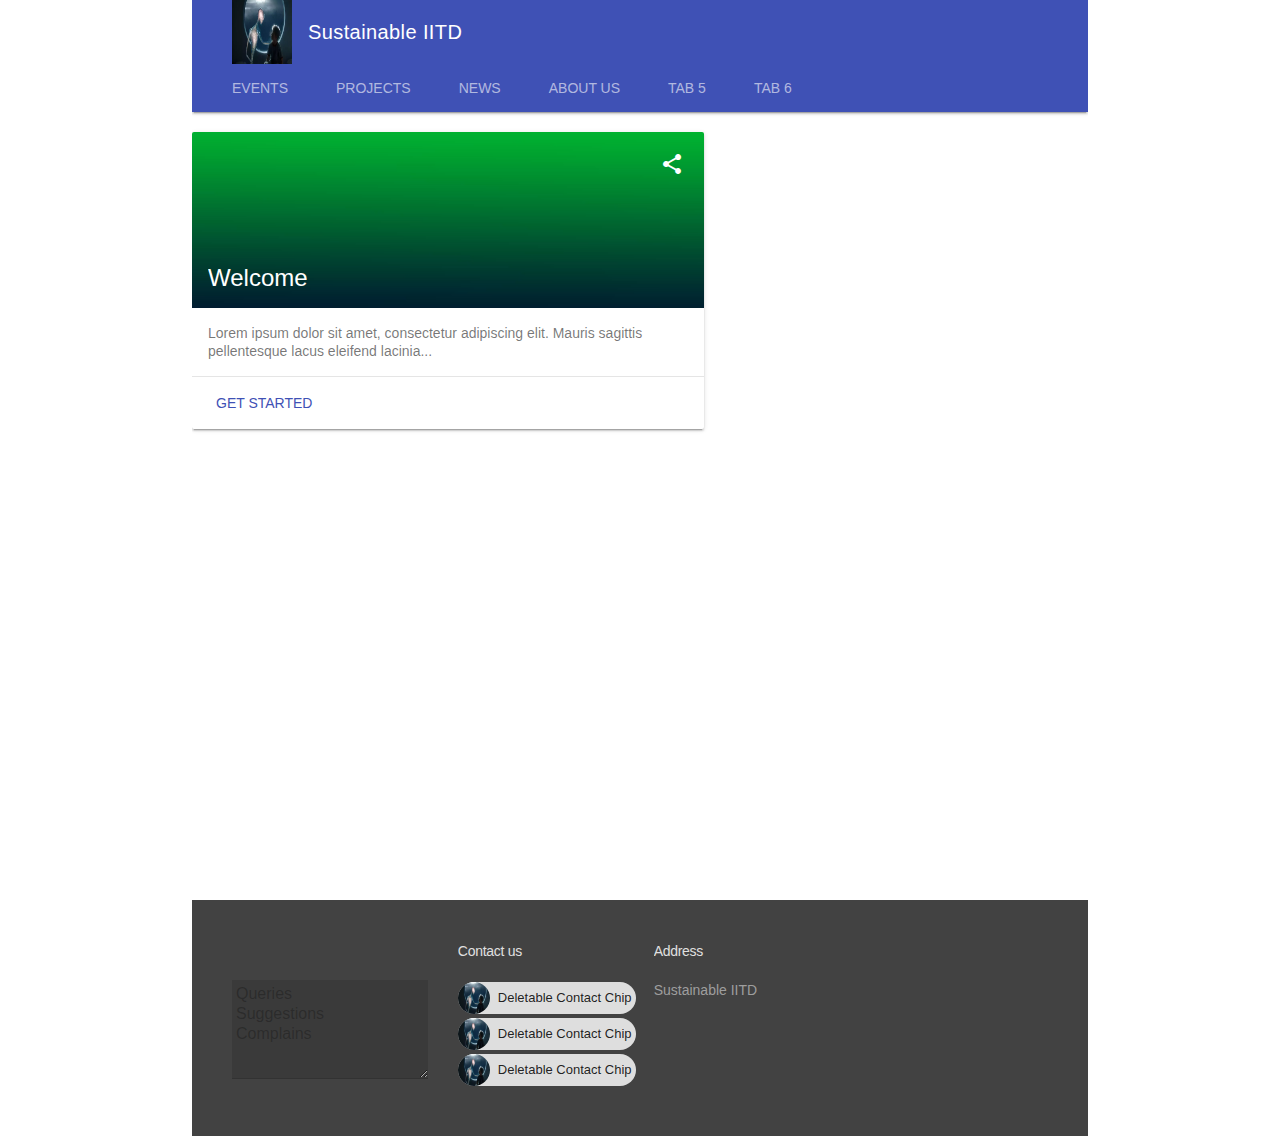
==== index.html @ b877bf12 "Index (Needs some fixes) + mdl" ====
<html>
<head>
<meta name="viewport" content="width=device-width, initial-scale=1.0">
<link rel="stylesheet" href="./material.min.css" />
<script src="./material.min.js"></script>
<link rel="stylesheet" href="https://fonts.googleapis.com/icon?family=Material+Icons" />
</head>
<body>

<div class="mdl-layout mdl-js-layout" id="outer">



<!-- Simple header with scrollable tabs. -->
<div class="mdl-layout mdl-js-layout mdl-layout--fixed-header">
  <header class="mdl-layout__header mdl-layout--no-desktop-drawer-button">
  <div class="mdl-layout__header-row">
	 <div class="mdl-logo">
	  <img id="club-logo" src="./logo.png" alt="Sustainable IITD logo"/>
	  </div>
      <!-- Title -->
      <span class="mdl-layout-title">Sustainable IITD</span>
	</div>
    <!-- Tabs -->
    <div class="mdl-layout__tab-bar mdl-js-ripple-effect">
      <a href="#scroll-tab-1" class="mdl-layout__tab">Events</a>
      <a href="#scroll-tab-2" class="mdl-layout__tab">Projects</a>
      <a href="#scroll-tab-3" class="mdl-layout__tab">News</a>
      <a href="#scroll-tab-4" class="mdl-layout__tab">About Us</a>
      <a href="#scroll-tab-5" class="mdl-layout__tab">Tab 5</a>
      <a href="#scroll-tab-6" class="mdl-layout__tab">Tab 6</a>
    </div>
  </header>

 <!--<div class="mdl-layout__drawer">
    <span class="mdl-layout-title">Title</span>
  </div>-->

  <main class="mdl-layout__content">
    <section class="mdl-layout__tab-panel is-active mid-body" id="scroll-tab-1">
      <div class="page-content">
	 <br /> 
	  <!-- Wide card with share menu button -->
<style>
.demo-card-wide.mdl-card {
  width: 512px;
}
.demo-card-wide > .mdl-card__title {
  color: #fff;
  height: 176px;
  background: url('my.jpg') center / cover;
}
.demo-card-wide > .mdl-card__menu {
  color: #fff;
}
</style>

<div class="demo-card-wide mdl-card mdl-shadow--2dp">
  <div class="mdl-card__title">
    <h2 class="mdl-card__title-text">Welcome</h2>
  </div>
  <div class="mdl-card__supporting-text">
    Lorem ipsum dolor sit amet, consectetur adipiscing elit.
    Mauris sagittis pellentesque lacus eleifend lacinia...
  </div>
  <div class="mdl-card__actions mdl-card--border">
    <a class="mdl-button mdl-button--colored mdl-js-button mdl-js-ripple-effect">
      Get Started
    </a>
  </div>
  <div class="mdl-card__menu">
    <button class="mdl-button mdl-button--icon mdl-js-button mdl-js-ripple-effect">
      <i class="material-icons">share</i>
    </button>
  </div>
</div>
	  
	  </div>
    </section>
    <section class="mdl-layout__tab-panel mid-body" id="scroll-tab-2">
      <div class="page-content"><img src="my.jpg" /></div>
    </section>
    <section class="mdl-layout__tab-panel mid-body" id="scroll-tab-3">
      <div class="page-content">swing my hearts acrosss the line<br /><br />a<br />b<br />c<br />d<br />e<br />f<br />g<br />e<br />f<br />g<br />e<br />f<br />g<br />e<br />f<br />g<br />e<br />f<br />g</div>
    </section>
    <section class="mdl-layout__tab-panel mid-body" id="scroll-tab-4">
      <div class="page-content">seek it out and ya shall find</div>
    </section>
    <section class="mdl-layout__tab-panel mid-body" id="scroll-tab-5">
      <div class="page-content">old, but i'm not that old</div>
    </section>
    <section class="mdl-layout__tab-panel mid-body" id="scroll-tab-6">
      <div class="page-content"><!-- Your content goes here--></div>
    </section>
  </main>

</div>




</div>

<div class="xfooter">

  <footer class="mdl-mega-footer">
  <div class="mdl-mega-footer__middle-section">

    <div class="mdl-mega-footer__drop-down-section">
      <!-- Floating Multiline Textfield -->
<form action="#">
  <div class="mdl-textfield mdl-js-textfield" style="">
    <textarea class="mdl-textfield__input" type="text" rows= "5" id="sample5" ></textarea>
    <label class="mdl-textfield__label" for="sample5">Queries</br>Suggestions</br>Complains</label>
  </div>
</form>



    </div>

    <div class="mdl-mega-footer__drop-down-section" style="padding-left:30px;">
      <input class="mdl-mega-footer__heading-checkbox" type="checkbox" checked>
      <h1 class="mdl-mega-footer__heading">Contact us</h1>
      <ul class="mdl-mega-footer__link-list">
        <li><span class="mdl-chip mdl-chip--contact mdl-chip--deletable">
    <img class="mdl-chip__contact" src="./logo.png"></img>
    <span class="mdl-chip__text">Deletable Contact Chip</span>
</span></li>
        <li><span class="mdl-chip mdl-chip--contact mdl-chip--deletable">
    <img class="mdl-chip__contact" src="./logo.png"></img>
    <span class="mdl-chip__text">Deletable Contact Chip</span>
</span></li>
        <li><span class="mdl-chip mdl-chip--contact mdl-chip--deletable">
    <img class="mdl-chip__contact" src="./logo.png"></img>
    <span class="mdl-chip__text">Deletable Contact Chip</span>
</span></li>
      </ul>
    </div>

    <div class="mdl-mega-footer__drop-down-section">
      <input class="mdl-mega-footer__heading-checkbox" type="checkbox" checked>
      <h1 class="mdl-mega-footer__heading">Address</h1>
      <div>Sustainable IITD</div>
    </div>


  </div>


</footer>


</div>
</body>
</html>
---- material.min.css ----
/**
 * material-design-lite - Material Design Components in CSS, JS and HTML
 * @version v1.3.0
 * @license Apache-2.0
 * @copyright 2015 Google, Inc.
 * @link https://github.com/google/material-design-lite
 */
@charset "UTF-8";html{color:rgba(0,0,0,.87)}::-moz-selection{background:#b3d4fc;text-shadow:none}::selection{background:#b3d4fc;text-shadow:none}hr{display:block;height:1px;border:0;border-top:1px solid #ccc;margin:1em 0;padding:0}audio,canvas,iframe,img,svg,video{vertical-align:middle}fieldset{border:0;margin:0;padding:0}textarea{resize:vertical}.browserupgrade{margin:.2em 0;background:#ccc;color:#000;padding:.2em 0}.hidden{display:none!important}.visuallyhidden{border:0;clip:rect(0 0 0 0);height:1px;margin:-1px;overflow:hidden;padding:0;position:absolute;width:1px}.visuallyhidden.focusable:active,.visuallyhidden.focusable:focus{clip:auto;height:auto;margin:0;overflow:visible;position:static;width:auto}.invisible{visibility:hidden}.clearfix:before,.clearfix:after{content:" ";display:table}.clearfix:after{clear:both}@media print{*,*:before,*:after,*:first-letter{background:transparent!important;color:#000!important;box-shadow:none!important}a,a:visited{text-decoration:underline}a[href]:after{content:" (" attr(href)")"}abbr[title]:after{content:" (" attr(title)")"}a[href^="#"]:after,a[href^="javascript:"]:after{content:""}pre,blockquote{border:1px solid #999;page-break-inside:avoid}thead{display:table-header-group}tr,img{page-break-inside:avoid}img{max-width:100%!important}p,h2,h3{orphans:3;widows:3}h2,h3{page-break-after:avoid}}a,.mdl-accordion,.mdl-button,.mdl-card,.mdl-checkbox,.mdl-dropdown-menu,.mdl-icon-toggle,.mdl-item,.mdl-radio,.mdl-slider,.mdl-switch,.mdl-tabs__tab{-webkit-tap-highlight-color:transparent;-webkit-tap-highlight-color:rgba(255,255,255,0)}html{width:100%;height:100%;-ms-touch-action:manipulation;touch-action:manipulation}body{width:100%;min-height:100%;margin:0}main{display:block}*[hidden]{display:none!important}html,body{background-color:who;font-family:"Helvetica","Arial",sans-serif;font-size:14px;font-weight:400;line-height:20px}h1,h2,h3,h4,h5,h6,p{padding:0}h1 small,h2 small,h3 small,h4 small,h5 small,h6 small{font-family:"Roboto","Helvetica","Arial",sans-serif;font-weight:400;line-height:1.35;letter-spacing:-.02em;opacity:.54;font-size:.6em}h1{font-size:56px;line-height:1.35;letter-spacing:-.02em;margin:24px 0}h1,h2{font-family:"Roboto","Helvetica","Arial",sans-serif;font-weight:400}h2{font-size:45px;line-height:48px}h2,h3{margin:24px 0}h3{font-size:34px;line-height:40px}h3,h4{font-family:"Roboto","Helvetica","Arial",sans-serif;font-weight:400}h4{font-size:24px;line-height:32px;-moz-osx-font-smoothing:grayscale;margin:24px 0 16px}h5{font-size:20px;font-weight:500;line-height:1;letter-spacing:.02em}h5,h6{font-family:"Roboto","Helvetica","Arial",sans-serif;margin:24px 0 16px}h6{font-size:16px;letter-spacing:.04em}h6,p{font-weight:400;line-height:24px}p{font-size:14px;letter-spacing:0;margin:0 0 16px}a{color:#ff4081;font-weight:500}blockquote{font-family:"Roboto","Helvetica","Arial",sans-serif;position:relative;font-size:24px;font-weight:300;font-style:italic;line-height:1.35;letter-spacing:.08em}blockquote:before{position:absolute;left:-.5em;content:'“'}blockquote:after{content:'”';margin-left:-.05em}mark{background-color:#f4ff81}dt{font-weight:700}address{font-size:12px;line-height:1;font-style:normal}address,ul,ol{font-weight:400;letter-spacing:0}ul,ol{font-size:14px;line-height:24px}.mdl-typography--display-4,.mdl-typography--display-4-color-contrast{font-family:"Roboto","Helvetica","Arial",sans-serif;font-size:112px;font-weight:300;line-height:1;letter-spacing:-.04em}.mdl-typography--display-4-color-contrast{opacity:.54}.mdl-typography--display-3,.mdl-typography--display-3-color-contrast{font-family:"Roboto","Helvetica","Arial",sans-serif;font-size:56px;font-weight:400;line-height:1.35;letter-spacing:-.02em}.mdl-typography--display-3-color-contrast{opacity:.54}.mdl-typography--display-2,.mdl-typography--display-2-color-contrast{font-family:"Roboto","Helvetica","Arial",sans-serif;font-size:45px;font-weight:400;line-height:48px}.mdl-typography--display-2-color-contrast{opacity:.54}.mdl-typography--display-1,.mdl-typography--display-1-color-contrast{font-family:"Roboto","Helvetica","Arial",sans-serif;font-size:34px;font-weight:400;line-height:40px}.mdl-typography--display-1-color-contrast{opacity:.54}.mdl-typography--headline,.mdl-typography--headline-color-contrast{font-family:"Roboto","Helvetica","Arial",sans-serif;font-size:24px;font-weight:400;line-height:32px;-moz-osx-font-smoothing:grayscale}.mdl-typography--headline-color-contrast{opacity:.87}.mdl-typography--title,.mdl-typography--title-color-contrast{font-family:"Roboto","Helvetica","Arial",sans-serif;font-size:20px;font-weight:500;line-height:1;letter-spacing:.02em}.mdl-typography--title-color-contrast{opacity:.87}.mdl-typography--subhead,.mdl-typography--subhead-color-contrast{font-family:"Roboto","Helvetica","Arial",sans-serif;font-size:16px;font-weight:400;line-height:24px;letter-spacing:.04em}.mdl-typography--subhead-color-contrast{opacity:.87}.mdl-typography--body-2,.mdl-typography--body-2-color-contrast{font-size:14px;font-weight:700;line-height:24px;letter-spacing:0}.mdl-typography--body-2-color-contrast{opacity:.87}.mdl-typography--body-1,.mdl-typography--body-1-color-contrast{font-size:14px;font-weight:400;line-height:24px;letter-spacing:0}.mdl-typography--body-1-color-contrast{opacity:.87}.mdl-typography--body-2-force-preferred-font,.mdl-typography--body-2-force-preferred-font-color-contrast{font-family:"Roboto","Helvetica","Arial",sans-serif;font-size:14px;font-weight:500;line-height:24px;letter-spacing:0}.mdl-typography--body-2-force-preferred-font-color-contrast{opacity:.87}.mdl-typography--body-1-force-preferred-font,.mdl-typography--body-1-force-preferred-font-color-contrast{font-family:"Roboto","Helvetica","Arial",sans-serif;font-size:14px;font-weight:400;line-height:24px;letter-spacing:0}.mdl-typography--body-1-force-preferred-font-color-contrast{opacity:.87}.mdl-typography--caption,.mdl-typography--caption-force-preferred-font{font-size:12px;font-weight:400;line-height:1;letter-spacing:0}.mdl-typography--caption-force-preferred-font{font-family:"Roboto","Helvetica","Arial",sans-serif}.mdl-typography--caption-color-contrast,.mdl-typography--caption-force-preferred-font-color-contrast{font-size:12px;font-weight:400;line-height:1;letter-spacing:0;opacity:.54}.mdl-typography--caption-force-preferred-font-color-contrast,.mdl-typography--menu{font-family:"Roboto","Helvetica","Arial",sans-serif}.mdl-typography--menu{font-size:14px;font-weight:500;line-height:1;letter-spacing:0}.mdl-typography--menu-color-contrast{opacity:.87}.mdl-typography--menu-color-contrast,.mdl-typography--button,.mdl-typography--button-color-contrast{font-family:"Roboto","Helvetica","Arial",sans-serif;font-size:14px;font-weight:500;line-height:1;letter-spacing:0}.mdl-typography--button,.mdl-typography--button-color-contrast{text-transform:uppercase}.mdl-typography--button-color-contrast{opacity:.87}.mdl-typography--text-left{text-align:left}.mdl-typography--text-right{text-align:right}.mdl-typography--text-center{text-align:center}.mdl-typography--text-justify{text-align:justify}.mdl-typography--text-nowrap{white-space:nowrap}.mdl-typography--text-lowercase{text-transform:lowercase}.mdl-typography--text-uppercase{text-transform:uppercase}.mdl-typography--text-capitalize{text-transform:capitalize}.mdl-typography--font-thin{font-weight:200!important}.mdl-typography--font-light{font-weight:300!important}.mdl-typography--font-regular{font-weight:400!important}.mdl-typography--font-medium{font-weight:500!important}.mdl-typography--font-bold{font-weight:700!important}.mdl-typography--font-black{font-weight:900!important}.material-icons{font-family:'Material Icons';font-weight:400;font-style:normal;font-size:24px;line-height:1;letter-spacing:normal;text-transform:none;display:inline-block;word-wrap:normal;-moz-font-feature-settings:'liga';font-feature-settings:'liga';-webkit-font-feature-settings:'liga';-webkit-font-smoothing:antialiased}.mdl-color-text--red{color:#f44336 !important}.mid-body{padding-bottom:200px;}.xfooter{position:absolute;height:0px;width:70%; margin-left:15%;bottom:0;float:bottom;}.mdl-color--red{background-color:#f44336 !important}.mdl-color-text--red-50{color:#ffebee !important}.mdl-color--red-50{background-color:#ffebee !important}.mdl-color-text--red-100{color:#ffcdd2 !important}.mdl-color--red-100{background-color:#ffcdd2 !important}.mdl-color-text--red-200{color:#ef9a9a !important}.mdl-color--red-200{background-color:#ef9a9a !important}.mdl-color-text--red-300{color:#e57373 !important}.mdl-color--red-300{background-color:#e57373 !important}.mdl-color-text--red-400{color:#ef5350 !important}.mdl-color--red-400{background-color:#ef5350 !important}.mdl-color-text--red-500{color:#f44336 !important}.mdl-color--red-500{background-color:#f44336 !important}.mdl-color-text--red-600{color:#e53935 !important}.mdl-color--red-600{background-color:#e53935 !important}.mdl-color-text--red-700{color:#d32f2f !important}.mdl-color--red-700{background-color:#d32f2f !important}.mdl-color-text--red-800{color:#c62828 !important}.mdl-color--red-800{background-color:#c62828 !important}.mdl-color-text--red-900{color:#b71c1c !important}.mdl-color--red-900{background-color:#b71c1c !important}.mdl-color-text--red-A100{color:#ff8a80 !important}.mdl-color--red-A100{background-color:#ff8a80 !important}.mdl-color-text--red-A200{color:#ff5252 !important}.mdl-color--red-A200{background-color:#ff5252 !important}.mdl-color-text--red-A400{color:#ff1744 !important}.mdl-color--red-A400{background-color:#ff1744 !important}.mdl-color-text--red-A700{color:#d50000 !important}.mdl-color--red-A700{background-color:#d50000 !important}.mdl-color-text--pink{color:#e91e63 !important}.mdl-color--pink{background-color:#e91e63 !important}.mdl-color-text--pink-50{color:#fce4ec !important}.mdl-color--pink-50{background-color:#fce4ec !important}.mdl-color-text--pink-100{color:#f8bbd0 !important}.mdl-color--pink-100{background-color:#f8bbd0 !important}.mdl-color-text--pink-200{color:#f48fb1 !important}.mdl-color--pink-200{background-color:#f48fb1 !important}.mdl-color-text--pink-300{color:#f06292 !important}.mdl-color--pink-300{background-color:#f06292 !important}.mdl-color-text--pink-400{color:#ec407a !important}.mdl-color--pink-400{background-color:#ec407a !important}.mdl-color-text--pink-500{color:#e91e63 !important}.mdl-color--pink-500{background-color:#e91e63 !important}.mdl-color-text--pink-600{color:#d81b60 !important}.mdl-color--pink-600{background-color:#d81b60 !important}.mdl-color-text--pink-700{color:#c2185b !important}.mdl-color--pink-700{background-color:#c2185b !important}.mdl-color-text--pink-800{color:#ad1457 !important}.mdl-color--pink-800{background-color:#ad1457 !important}.mdl-color-text--pink-900{color:#880e4f !important}.mdl-color--pink-900{background-color:#880e4f !important}.mdl-color-text--pink-A100{color:#ff80ab !important}.mdl-color--pink-A100{background-color:#ff80ab !important}.mdl-color-text--pink-A200{color:#ff4081 !important}.mdl-color--pink-A200{background-color:#ff4081 !important}.mdl-color-text--pink-A400{color:#f50057 !important}.mdl-color--pink-A400{background-color:#f50057 !important}.mdl-color-text--pink-A700{color:#c51162 !important}.mdl-color--pink-A700{background-color:#c51162 !important}.mdl-color-text--purple{color:#9c27b0 !important}.mdl-color--purple{background-color:#9c27b0 !important}.mdl-color-text--purple-50{color:#f3e5f5 !important}.mdl-color--purple-50{background-color:#f3e5f5 !important}.mdl-color-text--purple-100{color:#e1bee7 !important}.mdl-color--purple-100{background-color:#e1bee7 !important}.mdl-color-text--purple-200{color:#ce93d8 !important}.mdl-color--purple-200{background-color:#ce93d8 !important}.mdl-color-text--purple-300{color:#ba68c8 !important}.mdl-color--purple-300{background-color:#ba68c8 !important}.mdl-color-text--purple-400{color:#ab47bc !important}.mdl-color--purple-400{background-color:#ab47bc !important}.mdl-color-text--purple-500{color:#9c27b0 !important}.mdl-color--purple-500{background-color:#9c27b0 !important}.mdl-color-text--purple-600{color:#8e24aa !important}.mdl-color--purple-600{background-color:#8e24aa !important}.mdl-color-text--purple-700{color:#7b1fa2 !important}.mdl-color--purple-700{background-color:#7b1fa2 !important}.mdl-color-text--purple-800{color:#6a1b9a !important}.mdl-color--purple-800{background-color:#6a1b9a !important}.mdl-color-text--purple-900{color:#4a148c !important}.mdl-color--purple-900{background-color:#4a148c !important}.mdl-color-text--purple-A100{color:#ea80fc !important}.mdl-color--purple-A100{background-color:#ea80fc !important}.mdl-color-text--purple-A200{color:#e040fb !important}.mdl-color--purple-A200{background-color:#e040fb !important}.mdl-color-text--purple-A400{color:#d500f9 !important}.mdl-color--purple-A400{background-color:#d500f9 !important}.mdl-color-text--purple-A700{color:#a0f !important}.mdl-color--purple-A700{background-color:#a0f !important}.mdl-color-text--deep-purple{color:#673ab7 !important}.mdl-color--deep-purple{background-color:#673ab7 !important}.mdl-color-text--deep-purple-50{color:#ede7f6 !important}.mdl-color--deep-purple-50{background-color:#ede7f6 !important}.mdl-color-text--deep-purple-100{color:#d1c4e9 !important}.mdl-color--deep-purple-100{background-color:#d1c4e9 !important}.mdl-color-text--deep-purple-200{color:#b39ddb !important}.mdl-color--deep-purple-200{background-color:#b39ddb !important}.mdl-color-text--deep-purple-300{color:#9575cd !important}.mdl-color--deep-purple-300{background-color:#9575cd !important}.mdl-color-text--deep-purple-400{color:#7e57c2 !important}.mdl-color--deep-purple-400{background-color:#7e57c2 !important}.mdl-color-text--deep-purple-500{color:#673ab7 !important}.mdl-color--deep-purple-500{background-color:#673ab7 !important}.mdl-color-text--deep-purple-600{color:#5e35b1 !important}.mdl-color--deep-purple-600{background-color:#5e35b1 !important}.mdl-color-text--deep-purple-700{color:#512da8 !important}.mdl-color--deep-purple-700{background-color:#512da8 !important}.mdl-color-text--deep-purple-800{color:#4527a0 !important}.mdl-color--deep-purple-800{background-color:#4527a0 !important}.mdl-color-text--deep-purple-900{color:#311b92 !important}.mdl-color--deep-purple-900{background-color:#311b92 !important}.mdl-color-text--deep-purple-A100{color:#b388ff !important}.mdl-color--deep-purple-A100{background-color:#b388ff !important}.mdl-color-text--deep-purple-A200{color:#7c4dff !important}.mdl-color--deep-purple-A200{background-color:#7c4dff !important}.mdl-color-text--deep-purple-A400{color:#651fff !important}.mdl-color--deep-purple-A400{background-color:#651fff !important}.mdl-color-text--deep-purple-A700{color:#6200ea !important}.mdl-color--deep-purple-A700{background-color:#6200ea !important}.mdl-color-text--indigo{color:#3f51b5 !important}.mdl-color--indigo{background-color:#3f51b5 !important}.mdl-color-text--indigo-50{color:#e8eaf6 !important}.mdl-color--indigo-50{background-color:#e8eaf6 !important}.mdl-color-text--indigo-100{color:#c5cae9 !important}.mdl-color--indigo-100{background-color:#c5cae9 !important}.mdl-color-text--indigo-200{color:#9fa8da !important}.mdl-color--indigo-200{background-color:#9fa8da !important}.mdl-color-text--indigo-300{color:#7986cb !important}.mdl-color--indigo-300{background-color:#7986cb !important}.mdl-color-text--indigo-400{color:#5c6bc0 !important}.mdl-color--indigo-400{background-color:#5c6bc0 !important}.mdl-color-text--indigo-500{color:#3f51b5 !important}.mdl-color--indigo-500{background-color:#3f51b5 !important}.mdl-color-text--indigo-600{color:#3949ab !important}.mdl-color--indigo-600{background-color:#3949ab !important}.mdl-color-text--indigo-700{color:#303f9f !important}.mdl-color--indigo-700{background-color:#303f9f !important}.mdl-color-text--indigo-800{color:#283593 !important}.mdl-color--indigo-800{background-color:#283593 !important}.mdl-color-text--indigo-900{color:#1a237e !important}.mdl-color--indigo-900{background-color:#1a237e !important}.mdl-color-text--indigo-A100{color:#8c9eff !important}.mdl-color--indigo-A100{background-color:#8c9eff !important}.mdl-color-text--indigo-A200{color:#536dfe !important}.mdl-color--indigo-A200{background-color:#536dfe !important}.mdl-color-text--indigo-A400{color:#3d5afe !important}.mdl-color--indigo-A400{background-color:#3d5afe !important}.mdl-color-text--indigo-A700{color:#304ffe !important}.mdl-color--indigo-A700{background-color:#304ffe !important}.mdl-color-text--blue{color:#2196f3 !important}.mdl-color--blue{background-color:#2196f3 !important}.mdl-color-text--blue-50{color:#e3f2fd !important}.mdl-color--blue-50{background-color:#e3f2fd !important}.mdl-color-text--blue-100{color:#bbdefb !important}.mdl-color--blue-100{background-color:#bbdefb !important}.mdl-color-text--blue-200{color:#90caf9 !important}.mdl-color--blue-200{background-color:#90caf9 !important}.mdl-color-text--blue-300{color:#64b5f6 !important}.mdl-color--blue-300{background-color:#64b5f6 !important}.mdl-color-text--blue-400{color:#42a5f5 !important}.mdl-color--blue-400{background-color:#42a5f5 !important}.mdl-color-text--blue-500{color:#2196f3 !important}.mdl-color--blue-500{background-color:#2196f3 !important}.mdl-color-text--blue-600{color:#1e88e5 !important}.mdl-color--blue-600{background-color:#1e88e5 !important}.mdl-color-text--blue-700{color:#1976d2 !important}.mdl-color--blue-700{background-color:#1976d2 !important}.mdl-color-text--blue-800{color:#1565c0 !important}.mdl-color--blue-800{background-color:#1565c0 !important}.mdl-color-text--blue-900{color:#0d47a1 !important}.mdl-color--blue-900{background-color:#0d47a1 !important}.mdl-color-text--blue-A100{color:#82b1ff !important}.mdl-color--blue-A100{background-color:#82b1ff !important}.mdl-color-text--blue-A200{color:#448aff !important}.mdl-color--blue-A200{background-color:#448aff !important}.mdl-color-text--blue-A400{color:#2979ff !important}.mdl-color--blue-A400{background-color:#2979ff !important}.mdl-color-text--blue-A700{color:#2962ff !important}.mdl-color--blue-A700{background-color:#2962ff !important}.mdl-color-text--light-blue{color:#03a9f4 !important}.mdl-color--light-blue{background-color:#03a9f4 !important}.mdl-color-text--light-blue-50{color:#e1f5fe !important}.mdl-color--light-blue-50{background-color:#e1f5fe !important}.mdl-color-text--light-blue-100{color:#b3e5fc !important}.mdl-color--light-blue-100{background-color:#b3e5fc !important}.mdl-color-text--light-blue-200{color:#81d4fa !important}.mdl-color--light-blue-200{background-color:#81d4fa !important}.mdl-color-text--light-blue-300{color:#4fc3f7 !important}.mdl-color--light-blue-300{background-color:#4fc3f7 !important}.mdl-color-text--light-blue-400{color:#29b6f6 !important}.mdl-color--light-blue-400{background-color:#29b6f6 !important}.mdl-color-text--light-blue-500{color:#03a9f4 !important}.mdl-color--light-blue-500{background-color:#03a9f4 !important}.mdl-color-text--light-blue-600{color:#039be5 !important}.mdl-color--light-blue-600{background-color:#039be5 !important}.mdl-color-text--light-blue-700{color:#0288d1 !important}.mdl-color--light-blue-700{background-color:#0288d1 !important}.mdl-color-text--light-blue-800{color:#0277bd !important}.mdl-color--light-blue-800{background-color:#0277bd !important}.mdl-color-text--light-blue-900{color:#01579b !important}.mdl-color--light-blue-900{background-color:#01579b !important}.mdl-color-text--light-blue-A100{color:#80d8ff !important}.mdl-color--light-blue-A100{background-color:#80d8ff !important}.mdl-color-text--light-blue-A200{color:#40c4ff !important}.mdl-color--light-blue-A200{background-color:#40c4ff !important}.mdl-color-text--light-blue-A400{color:#00b0ff !important}.mdl-color--light-blue-A400{background-color:#00b0ff !important}.mdl-color-text--light-blue-A700{color:#0091ea !important}.mdl-color--light-blue-A700{background-color:#0091ea !important}.mdl-color-text--cyan{color:#00bcd4 !important}.mdl-color--cyan{background-color:#00bcd4 !important}.mdl-color-text--cyan-50{color:#e0f7fa !important}.mdl-color--cyan-50{background-color:#e0f7fa !important}.mdl-color-text--cyan-100{color:#b2ebf2 !important}.mdl-color--cyan-100{background-color:#b2ebf2 !important}.mdl-color-text--cyan-200{color:#80deea !important}.mdl-color--cyan-200{background-color:#80deea !important}.mdl-color-text--cyan-300{color:#4dd0e1 !important}.mdl-color--cyan-300{background-color:#4dd0e1 !important}.mdl-color-text--cyan-400{color:#26c6da !important}.mdl-color--cyan-400{background-color:#26c6da !important}.mdl-color-text--cyan-500{color:#00bcd4 !important}.mdl-color--cyan-500{background-color:#00bcd4 !important}.mdl-color-text--cyan-600{color:#00acc1 !important}.mdl-color--cyan-600{background-color:#00acc1 !important}.mdl-color-text--cyan-700{color:#0097a7 !important}.mdl-color--cyan-700{background-color:#0097a7 !important}.mdl-color-text--cyan-800{color:#00838f !important}.mdl-color--cyan-800{background-color:#00838f !important}.mdl-color-text--cyan-900{color:#006064 !important}.mdl-color--cyan-900{background-color:#006064 !important}.mdl-color-text--cyan-A100{color:#84ffff !important}.mdl-color--cyan-A100{background-color:#84ffff !important}.mdl-color-text--cyan-A200{color:#18ffff !important}.mdl-color--cyan-A200{background-color:#18ffff !important}.mdl-color-text--cyan-A400{color:#00e5ff !important}.mdl-color--cyan-A400{background-color:#00e5ff !important}.mdl-color-text--cyan-A700{color:#00b8d4 !important}.mdl-color--cyan-A700{background-color:#00b8d4 !important}.mdl-color-text--teal{color:#009688 !important}.mdl-color--teal{background-color:#009688 !important}.mdl-color-text--teal-50{color:#e0f2f1 !important}.mdl-color--teal-50{background-color:#e0f2f1 !important}.mdl-color-text--teal-100{color:#b2dfdb !important}.mdl-color--teal-100{background-color:#b2dfdb !important}.mdl-color-text--teal-200{color:#80cbc4 !important}.mdl-color--teal-200{background-color:#80cbc4 !important}.mdl-color-text--teal-300{color:#4db6ac !important}.mdl-color--teal-300{background-color:#4db6ac !important}.mdl-color-text--teal-400{color:#26a69a !important}.mdl-color--teal-400{background-color:#26a69a !important}.mdl-color-text--teal-500{color:#009688 !important}.mdl-color--teal-500{background-color:#009688 !important}.mdl-color-text--teal-600{color:#00897b !important}.mdl-color--teal-600{background-color:#00897b !important}.mdl-color-text--teal-700{color:#00796b !important}.mdl-color--teal-700{background-color:#00796b !important}.mdl-color-text--teal-800{color:#00695c !important}.mdl-color--teal-800{background-color:#00695c !important}.mdl-color-text--teal-900{color:#004d40 !important}.mdl-color--teal-900{background-color:#004d40 !important}.mdl-color-text--teal-A100{color:#a7ffeb !important}.mdl-color--teal-A100{background-color:#a7ffeb !important}.mdl-color-text--teal-A200{color:#64ffda !important}.mdl-color--teal-A200{background-color:#64ffda !important}.mdl-color-text--teal-A400{color:#1de9b6 !important}.mdl-color--teal-A400{background-color:#1de9b6 !important}.mdl-color-text--teal-A700{color:#00bfa5 !important}.mdl-color--teal-A700{background-color:#00bfa5 !important}.mdl-color-text--green{color:#4caf50 !important}.mdl-color--green{background-color:#4caf50 !important}.mdl-color-text--green-50{color:#e8f5e9 !important}.mdl-color--green-50{background-color:#e8f5e9 !important}.mdl-color-text--green-100{color:#c8e6c9 !important}.mdl-color--green-100{background-color:#c8e6c9 !important}.mdl-color-text--green-200{color:#a5d6a7 !important}.mdl-color--green-200{background-color:#a5d6a7 !important}.mdl-color-text--green-300{color:#81c784 !important}.mdl-color--green-300{background-color:#81c784 !important}.mdl-color-text--green-400{color:#66bb6a !important}.mdl-color--green-400{background-color:#66bb6a !important}.mdl-color-text--green-500{color:#4caf50 !important}.mdl-color--green-500{background-color:#4caf50 !important}.mdl-color-text--green-600{color:#43a047 !important}.mdl-color--green-600{background-color:#43a047 !important}.mdl-color-text--green-700{color:#388e3c !important}.mdl-color--green-700{background-color:#388e3c !important}.mdl-color-text--green-800{color:#2e7d32 !important}.mdl-color--green-800{background-color:#2e7d32 !important}.mdl-color-text--green-900{color:#1b5e20 !important}.mdl-color--green-900{background-color:#1b5e20 !important}.mdl-color-text--green-A100{color:#b9f6ca !important}.mdl-color--green-A100{background-color:#b9f6ca !important}.mdl-color-text--green-A200{color:#69f0ae !important}.mdl-color--green-A200{background-color:#69f0ae !important}.mdl-color-text--green-A400{color:#00e676 !important}.mdl-color--green-A400{background-color:#00e676 !important}.mdl-color-text--green-A700{color:#00c853 !important}.mdl-color--green-A700{background-color:#00c853 !important}.mdl-color-text--light-green{color:#8bc34a !important}.mdl-color--light-green{background-color:#8bc34a !important}.mdl-color-text--light-green-50{color:#f1f8e9 !important}.mdl-color--light-green-50{background-color:#f1f8e9 !important}.mdl-color-text--light-green-100{color:#dcedc8 !important}.mdl-color--light-green-100{background-color:#dcedc8 !important}.mdl-color-text--light-green-200{color:#c5e1a5 !important}.mdl-color--light-green-200{background-color:#c5e1a5 !important}.mdl-color-text--light-green-300{color:#aed581 !important}.mdl-color--light-green-300{background-color:#aed581 !important}.mdl-color-text--light-green-400{color:#9ccc65 !important}.mdl-color--light-green-400{background-color:#9ccc65 !important}.mdl-color-text--light-green-500{color:#8bc34a !important}.mdl-color--light-green-500{background-color:#8bc34a !important}.mdl-color-text--light-green-600{color:#7cb342 !important}.mdl-color--light-green-600{background-color:#7cb342 !important}.mdl-color-text--light-green-700{color:#689f38 !important}.mdl-color--light-green-700{background-color:#689f38 !important}.mdl-color-text--light-green-800{color:#558b2f !important}.mdl-color--light-green-800{background-color:#558b2f !important}.mdl-color-text--light-green-900{color:#33691e !important}.mdl-color--light-green-900{background-color:#33691e !important}.mdl-color-text--light-green-A100{color:#ccff90 !important}.mdl-color--light-green-A100{background-color:#ccff90 !important}.mdl-color-text--light-green-A200{color:#b2ff59 !important}.mdl-color--light-green-A200{background-color:#b2ff59 !important}.mdl-color-text--light-green-A400{color:#76ff03 !important}.mdl-color--light-green-A400{background-color:#76ff03 !important}.mdl-color-text--light-green-A700{color:#64dd17 !important}.mdl-color--light-green-A700{background-color:#64dd17 !important}.mdl-color-text--lime{color:#cddc39 !important}.mdl-color--lime{background-color:#cddc39 !important}.mdl-color-text--lime-50{color:#f9fbe7 !important}.mdl-color--lime-50{background-color:#f9fbe7 !important}.mdl-color-text--lime-100{color:#f0f4c3 !important}.mdl-color--lime-100{background-color:#f0f4c3 !important}.mdl-color-text--lime-200{color:#e6ee9c !important}.mdl-color--lime-200{background-color:#e6ee9c !important}.mdl-color-text--lime-300{color:#dce775 !important}.mdl-color--lime-300{background-color:#dce775 !important}.mdl-color-text--lime-400{color:#d4e157 !important}.mdl-color--lime-400{background-color:#d4e157 !important}.mdl-color-text--lime-500{color:#cddc39 !important}.mdl-color--lime-500{background-color:#cddc39 !important}.mdl-color-text--lime-600{color:#c0ca33 !important}.mdl-color--lime-600{background-color:#c0ca33 !important}.mdl-color-text--lime-700{color:#afb42b !important}.mdl-color--lime-700{background-color:#afb42b !important}.mdl-color-text--lime-800{color:#9e9d24 !important}.mdl-color--lime-800{background-color:#9e9d24 !important}.mdl-color-text--lime-900{color:#827717 !important}.mdl-color--lime-900{background-color:#827717 !important}.mdl-color-text--lime-A100{color:#f4ff81 !important}.mdl-color--lime-A100{background-color:#f4ff81 !important}.mdl-color-text--lime-A200{color:#eeff41 !important}.mdl-color--lime-A200{background-color:#eeff41 !important}.mdl-color-text--lime-A400{color:#c6ff00 !important}.mdl-color--lime-A400{background-color:#c6ff00 !important}.mdl-color-text--lime-A700{color:#aeea00 !important}.mdl-color--lime-A700{background-color:#aeea00 !important}.mdl-color-text--yellow{color:#ffeb3b !important}.mdl-color--yellow{background-color:#ffeb3b !important}.mdl-color-text--yellow-50{color:#fffde7 !important}.mdl-color--yellow-50{background-color:#fffde7 !important}.mdl-color-text--yellow-100{color:#fff9c4 !important}.mdl-color--yellow-100{background-color:#fff9c4 !important}.mdl-color-text--yellow-200{color:#fff59d !important}.mdl-color--yellow-200{background-color:#fff59d !important}.mdl-color-text--yellow-300{color:#fff176 !important}.mdl-color--yellow-300{background-color:#fff176 !important}.mdl-color-text--yellow-400{color:#ffee58 !important}.mdl-color--yellow-400{background-color:#ffee58 !important}.mdl-color-text--yellow-500{color:#ffeb3b !important}.mdl-color--yellow-500{background-color:#ffeb3b !important}.mdl-color-text--yellow-600{color:#fdd835 !important}.mdl-color--yellow-600{background-color:#fdd835 !important}.mdl-color-text--yellow-700{color:#fbc02d !important}.mdl-color--yellow-700{background-color:#fbc02d !important}.mdl-color-text--yellow-800{color:#f9a825 !important}.mdl-color--yellow-800{background-color:#f9a825 !important}.mdl-color-text--yellow-900{color:#f57f17 !important}.mdl-color--yellow-900{background-color:#f57f17 !important}.mdl-color-text--yellow-A100{color:#ffff8d !important}.mdl-color--yellow-A100{background-color:#ffff8d !important}.mdl-color-text--yellow-A200{color:#ff0 !important}.mdl-color--yellow-A200{background-color:#ff0 !important}.mdl-color-text--yellow-A400{color:#ffea00 !important}.mdl-color--yellow-A400{background-color:#ffea00 !important}.mdl-color-text--yellow-A700{color:#ffd600 !important}.mdl-color--yellow-A700{background-color:#ffd600 !important}.mdl-color-text--amber{color:#ffc107 !important}.mdl-color--amber{background-color:#ffc107 !important}.mdl-color-text--amber-50{color:#fff8e1 !important}.mdl-color--amber-50{background-color:#fff8e1 !important}.mdl-color-text--amber-100{color:#ffecb3 !important}.mdl-color--amber-100{background-color:#ffecb3 !important}.mdl-color-text--amber-200{color:#ffe082 !important}.mdl-color--amber-200{background-color:#ffe082 !important}.mdl-color-text--amber-300{color:#ffd54f !important}.mdl-color--amber-300{background-color:#ffd54f !important}.mdl-color-text--amber-400{color:#ffca28 !important}.mdl-color--amber-400{background-color:#ffca28 !important}.mdl-color-text--amber-500{color:#ffc107 !important}.mdl-color--amber-500{background-color:#ffc107 !important}.mdl-color-text--amber-600{color:#ffb300 !important}.mdl-color--amber-600{background-color:#ffb300 !important}.mdl-color-text--amber-700{color:#ffa000 !important}.mdl-color--amber-700{background-color:#ffa000 !important}.mdl-color-text--amber-800{color:#ff8f00 !important}.mdl-color--amber-800{background-color:#ff8f00 !important}.mdl-color-text--amber-900{color:#ff6f00 !important}.mdl-color--amber-900{background-color:#ff6f00 !important}.mdl-color-text--amber-A100{color:#ffe57f !important}.mdl-color--amber-A100{background-color:#ffe57f !important}.mdl-color-text--amber-A200{color:#ffd740 !important}.mdl-color--amber-A200{background-color:#ffd740 !important}.mdl-color-text--amber-A400{color:#ffc400 !important}.mdl-color--amber-A400{background-color:#ffc400 !important}.mdl-color-text--amber-A700{color:#ffab00 !important}.mdl-color--amber-A700{background-color:#ffab00 !important}.mdl-color-text--orange{color:#ff9800 !important}.mdl-color--orange{background-color:#ff9800 !important}.mdl-color-text--orange-50{color:#fff3e0 !important}.mdl-color--orange-50{background-color:#fff3e0 !important}.mdl-color-text--orange-100{color:#ffe0b2 !important}.mdl-color--orange-100{background-color:#ffe0b2 !important}.mdl-color-text--orange-200{color:#ffcc80 !important}.mdl-color--orange-200{background-color:#ffcc80 !important}.mdl-color-text--orange-300{color:#ffb74d !important}.mdl-color--orange-300{background-color:#ffb74d !important}.mdl-color-text--orange-400{color:#ffa726 !important}.mdl-color--orange-400{background-color:#ffa726 !important}.mdl-color-text--orange-500{color:#ff9800 !important}.mdl-color--orange-500{background-color:#ff9800 !important}.mdl-color-text--orange-600{color:#fb8c00 !important}.mdl-color--orange-600{background-color:#fb8c00 !important}.mdl-color-text--orange-700{color:#f57c00 !important}.mdl-color--orange-700{background-color:#f57c00 !important}.mdl-color-text--orange-800{color:#ef6c00 !important}.mdl-color--orange-800{background-color:#ef6c00 !important}.mdl-color-text--orange-900{color:#e65100 !important}.mdl-color--orange-900{background-color:#e65100 !important}.mdl-color-text--orange-A100{color:#ffd180 !important}.mdl-color--orange-A100{background-color:#ffd180 !important}.mdl-color-text--orange-A200{color:#ffab40 !important}.mdl-color--orange-A200{background-color:#ffab40 !important}.mdl-color-text--orange-A400{color:#ff9100 !important}.mdl-color--orange-A400{background-color:#ff9100 !important}.mdl-color-text--orange-A700{color:#ff6d00 !important}.mdl-color--orange-A700{background-color:#ff6d00 !important}.mdl-color-text--deep-orange{color:#ff5722 !important}.mdl-color--deep-orange{background-color:#ff5722 !important}.mdl-color-text--deep-orange-50{color:#fbe9e7 !important}.mdl-color--deep-orange-50{background-color:#fbe9e7 !important}.mdl-color-text--deep-orange-100{color:#ffccbc !important}.mdl-color--deep-orange-100{background-color:#ffccbc !important}.mdl-color-text--deep-orange-200{color:#ffab91 !important}.mdl-color--deep-orange-200{background-color:#ffab91 !important}.mdl-color-text--deep-orange-300{color:#ff8a65 !important}.mdl-color--deep-orange-300{background-color:#ff8a65 !important}.mdl-color-text--deep-orange-400{color:#ff7043 !important}.mdl-color--deep-orange-400{background-color:#ff7043 !important}.mdl-color-text--deep-orange-500{color:#ff5722 !important}.mdl-color--deep-orange-500{background-color:#ff5722 !important}.mdl-color-text--deep-orange-600{color:#f4511e !important}.mdl-color--deep-orange-600{background-color:#f4511e !important}.mdl-color-text--deep-orange-700{color:#e64a19 !important}.mdl-color--deep-orange-700{background-color:#e64a19 !important}.mdl-color-text--deep-orange-800{color:#d84315 !important}.mdl-color--deep-orange-800{background-color:#d84315 !important}.mdl-color-text--deep-orange-900{color:#bf360c !important}.mdl-color--deep-orange-900{background-color:#bf360c !important}.mdl-color-text--deep-orange-A100{color:#ff9e80 !important}.mdl-color--deep-orange-A100{background-color:#ff9e80 !important}.mdl-color-text--deep-orange-A200{color:#ff6e40 !important}.mdl-color--deep-orange-A200{background-color:#ff6e40 !important}.mdl-color-text--deep-orange-A400{color:#ff3d00 !important}.mdl-color--deep-orange-A400{background-color:#ff3d00 !important}.mdl-color-text--deep-orange-A700{color:#dd2c00 !important}.mdl-color--deep-orange-A700{background-color:#dd2c00 !important}.mdl-color-text--brown{color:#795548 !important}.mdl-color--brown{background-color:#795548 !important}.mdl-color-text--brown-50{color:#efebe9 !important}.mdl-color--brown-50{background-color:#efebe9 !important}.mdl-color-text--brown-100{color:#d7ccc8 !important}.mdl-color--brown-100{background-color:#d7ccc8 !important}.mdl-color-text--brown-200{color:#bcaaa4 !important}.mdl-color--brown-200{background-color:#bcaaa4 !important}.mdl-color-text--brown-300{color:#a1887f !important}.mdl-color--brown-300{background-color:#a1887f !important}.mdl-color-text--brown-400{color:#8d6e63 !important}.mdl-color--brown-400{background-color:#8d6e63 !important}.mdl-color-text--brown-500{color:#795548 !important}.mdl-color--brown-500{background-color:#795548 !important}.mdl-color-text--brown-600{color:#6d4c41 !important}.mdl-color--brown-600{background-color:#6d4c41 !important}.mdl-color-text--brown-700{color:#5d4037 !important}.mdl-color--brown-700{background-color:#5d4037 !important}.mdl-color-text--brown-800{color:#4e342e !important}.mdl-color--brown-800{background-color:#4e342e !important}.mdl-color-text--brown-900{color:#3e2723 !important}.mdl-color--brown-900{background-color:#3e2723 !important}.mdl-color-text--grey{color:#9e9e9e !important}.mdl-color--grey{background-color:#9e9e9e !important}.mdl-color-text--grey-50{color:#fafafa !important}.mdl-color--grey-50{background-color:#fafafa !important}.mdl-color-text--grey-100{color:#f5f5f5 !important}.mdl-color--grey-100{background-color:#f5f5f5 !important}.mdl-color-text--grey-200{color:#eee !important}.mdl-color--grey-200{background-color:#eee !important}.mdl-color-text--grey-300{color:#e0e0e0 !important}.mdl-color--grey-300{background-color:#e0e0e0 !important}.mdl-color-text--grey-400{color:#bdbdbd !important}.mdl-color--grey-400{background-color:#bdbdbd !important}.mdl-color-text--grey-500{color:#9e9e9e !important}.mdl-color--grey-500{background-color:#9e9e9e !important}.mdl-color-text--grey-600{color:#757575 !important}.mdl-color--grey-600{background-color:#757575 !important}.mdl-color-text--grey-700{color:#616161 !important}.mdl-color--grey-700{background-color:#616161 !important}.mdl-color-text--grey-800{color:#424242 !important}.mdl-color--grey-800{background-color:#424242 !important}.mdl-color-text--grey-900{color:#212121 !important}.mdl-color--grey-900{background-color:#212121 !important}.mdl-color-text--blue-grey{color:#607d8b !important}.mdl-color--blue-grey{background-color:#607d8b !important}.mdl-color-text--blue-grey-50{color:#eceff1 !important}.mdl-color--blue-grey-50{background-color:#eceff1 !important}.mdl-color-text--blue-grey-100{color:#cfd8dc !important}.mdl-color--blue-grey-100{background-color:#cfd8dc !important}.mdl-color-text--blue-grey-200{color:#b0bec5 !important}.mdl-color--blue-grey-200{background-color:#b0bec5 !important}.mdl-color-text--blue-grey-300{color:#90a4ae !important}.mdl-color--blue-grey-300{background-color:#90a4ae !important}.mdl-color-text--blue-grey-400{color:#78909c !important}.mdl-color--blue-grey-400{background-color:#78909c !important}.mdl-color-text--blue-grey-500{color:#607d8b !important}.mdl-color--blue-grey-500{background-color:#607d8b !important}.mdl-color-text--blue-grey-600{color:#546e7a !important}.mdl-color--blue-grey-600{background-color:#546e7a !important}.mdl-color-text--blue-grey-700{color:#455a64 !important}.mdl-color--blue-grey-700{background-color:#455a64 !important}.mdl-color-text--blue-grey-800{color:#37474f !important}.mdl-color--blue-grey-800{background-color:#37474f !important}.mdl-color-text--blue-grey-900{color:#263238 !important}.mdl-color--blue-grey-900{background-color:#263238 !important}.mdl-color--black{background-color:#000 !important}.mdl-color-text--black{color:#000 !important}.mdl-color--white{background-color:#fff !important}.mdl-color-text--white{color:#fff !important}.mdl-color--primary{background-color:#3f51b5 !important}.mdl-color--primary-contrast{background-color:#fff !important}.mdl-color--primary-dark{background-color:#303f9f !important}.mdl-color--accent{background-color:#ff4081 !important}.mdl-color--accent-contrast{background-color:#fff !important}.mdl-color-text--primary{color:#3f51b5 !important}.mdl-color-text--primary-contrast{color:#fff !important}.mdl-color-text--primary-dark{color:#303f9f !important}.mdl-color-text--accent{color:#ff4081 !important}.mdl-color-text--accent-contrast{color:#fff !important}.mdl-ripple{background:#000;border-radius:50%;height:50px;left:0;opacity:0;pointer-events:none;position:absolute;top:0;-webkit-transform:translate(-50%,-50%);transform:translate(-50%,-50%);width:50px;overflow:hidden}.mdl-ripple.is-animating{transition:transform .3s cubic-bezier(0,0,.2,1),width .3s cubic-bezier(0,0,.2,1),height .3s cubic-bezier(0,0,.2,1),opacity .6s cubic-bezier(0,0,.2,1);transition:transform .3s cubic-bezier(0,0,.2,1),width .3s cubic-bezier(0,0,.2,1),height .3s cubic-bezier(0,0,.2,1),opacity .6s cubic-bezier(0,0,.2,1),-webkit-transform .3s cubic-bezier(0,0,.2,1)}.mdl-ripple.is-visible{opacity:.3}.mdl-animation--default,.mdl-animation--fast-out-slow-in{transition-timing-function:cubic-bezier(.4,0,.2,1)}.mdl-animation--linear-out-slow-in{transition-timing-function:cubic-bezier(0,0,.2,1)}.mdl-animation--fast-out-linear-in{transition-timing-function:cubic-bezier(.4,0,1,1)}.mdl-badge{position:relative;white-space:nowrap;margin-right:24px}.mdl-badge:not([data-badge]){margin-right:auto}.mdl-badge[data-badge]:after{content:attr(data-badge);display:-webkit-flex;display:-ms-flexbox;display:flex;-webkit-flex-direction:row;-ms-flex-direction:row;flex-direction:row;-webkit-flex-wrap:wrap;-ms-flex-wrap:wrap;flex-wrap:wrap;-webkit-justify-content:center;-ms-flex-pack:center;justify-content:center;-webkit-align-content:center;-ms-flex-line-pack:center;align-content:center;-webkit-align-items:center;-ms-flex-align:center;align-items:center;position:absolute;top:-11px;right:-24px;font-family:"Roboto","Helvetica","Arial",sans-serif;font-weight:600;font-size:12px;width:22px;height:22px;border-radius:50%;background:#ff4081;color:#fff}.mdl-button .mdl-badge[data-badge]:after{top:-10px;right:-5px}.mdl-badge.mdl-badge--no-background[data-badge]:after{color:#ff4081;background:rgba(255,255,255,.2);box-shadow:0 0 1px gray}.mdl-badge.mdl-badge--overlap{margin-right:10px}.mdl-badge.mdl-badge--overlap:after{right:-10px}.mdl-button{background:0 0;border:none;border-radius:2px;color:#000;position:relative;height:36px;margin:0;min-width:64px;padding:0 16px;display:inline-block;font-family:"Roboto","Helvetica","Arial",sans-serif;font-size:14px;font-weight:500;text-transform:uppercase;letter-spacing:0;overflow:hidden;will-change:box-shadow;transition:box-shadow .2s cubic-bezier(.4,0,1,1),background-color .2s cubic-bezier(.4,0,.2,1),color .2s cubic-bezier(.4,0,.2,1);outline:none;cursor:pointer;text-decoration:none;text-align:center;line-height:36px;vertical-align:middle}.mdl-button::-moz-focus-inner{border:0}.mdl-button:hover{background-color:rgba(158,158,158,.2)}.mdl-button:focus:not(:active){background-color:rgba(0,0,0,.12)}.mdl-button:active{background-color:rgba(158,158,158,.4)}.mdl-button.mdl-button--colored{color:#3f51b5}.mdl-button.mdl-button--colored:focus:not(:active){background-color:rgba(0,0,0,.12)}input.mdl-button[type="submit"]{-webkit-appearance:none}.mdl-button--raised{background:rgba(158,158,158,.2);box-shadow:0 2px 2px 0 rgba(0,0,0,.14),0 3px 1px -2px rgba(0,0,0,.2),0 1px 5px 0 rgba(0,0,0,.12)}.mdl-button--raised:active{box-shadow:0 4px 5px 0 rgba(0,0,0,.14),0 1px 10px 0 rgba(0,0,0,.12),0 2px 4px -1px rgba(0,0,0,.2);background-color:rgba(158,158,158,.4)}.mdl-button--raised:focus:not(:active){box-shadow:0 0 8px rgba(0,0,0,.18),0 8px 16px rgba(0,0,0,.36);background-color:rgba(158,158,158,.4)}.mdl-button--raised.mdl-button--colored{background:#3f51b5;color:#fff}.mdl-button--raised.mdl-button--colored:hover{background-color:#3f51b5}.mdl-button--raised.mdl-button--colored:active{background-color:#3f51b5}.mdl-button--raised.mdl-button--colored:focus:not(:active){background-color:#3f51b5}.mdl-button--raised.mdl-button--colored .mdl-ripple{background:#fff}.mdl-button--fab{border-radius:50%;font-size:24px;height:56px;margin:auto;min-width:56px;width:56px;padding:0;overflow:hidden;background:rgba(158,158,158,.2);box-shadow:0 1px 1.5px 0 rgba(0,0,0,.12),0 1px 1px 0 rgba(0,0,0,.24);position:relative;line-height:normal}.mdl-button--fab .material-icons{position:absolute;top:50%;left:50%;-webkit-transform:translate(-12px,-12px);transform:translate(-12px,-12px);line-height:24px;width:24px}.mdl-button--fab.mdl-button--mini-fab{height:40px;min-width:40px;width:40px}.mdl-button--fab .mdl-button__ripple-container{border-radius:50%;-webkit-mask-image:-webkit-radial-gradient(circle,#fff,#000)}.mdl-button--fab:active{box-shadow:0 4px 5px 0 rgba(0,0,0,.14),0 1px 10px 0 rgba(0,0,0,.12),0 2px 4px -1px rgba(0,0,0,.2);background-color:rgba(158,158,158,.4)}.mdl-button--fab:focus:not(:active){box-shadow:0 0 8px rgba(0,0,0,.18),0 8px 16px rgba(0,0,0,.36);background-color:rgba(158,158,158,.4)}.mdl-button--fab.mdl-button--colored{background:#ff4081;color:#fff}.mdl-button--fab.mdl-button--colored:hover{background-color:#ff4081}.mdl-button--fab.mdl-button--colored:focus:not(:active){background-color:#ff4081}.mdl-button--fab.mdl-button--colored:active{background-color:#ff4081}.mdl-button--fab.mdl-button--colored .mdl-ripple{background:#fff}.mdl-button--icon{border-radius:50%;font-size:24px;height:32px;margin-left:0;margin-right:0;min-width:32px;width:32px;padding:0;overflow:hidden;color:inherit;line-height:normal}.mdl-button--icon .material-icons{position:absolute;top:50%;left:50%;-webkit-transform:translate(-12px,-12px);transform:translate(-12px,-12px);line-height:24px;width:24px}.mdl-button--icon.mdl-button--mini-icon{height:24px;min-width:24px;width:24px}.mdl-button--icon.mdl-button--mini-icon .material-icons{top:0;left:0}.mdl-button--icon .mdl-button__ripple-container{border-radius:50%;-webkit-mask-image:-webkit-radial-gradient(circle,#fff,#000)}.mdl-button__ripple-container{display:block;height:100%;left:0;position:absolute;top:0;width:100%;z-index:0;overflow:hidden}.mdl-button[disabled] .mdl-button__ripple-container .mdl-ripple,.mdl-button.mdl-button--disabled .mdl-button__ripple-container .mdl-ripple{background-color:transparent}.mdl-button--primary.mdl-button--primary{color:#3f51b5}.mdl-button--primary.mdl-button--primary .mdl-ripple{background:#fff}.mdl-button--primary.mdl-button--primary.mdl-button--raised,.mdl-button--primary.mdl-button--primary.mdl-button--fab{color:#fff;background-color:#3f51b5}.mdl-button--accent.mdl-button--accent{color:#ff4081}.mdl-button--accent.mdl-button--accent .mdl-ripple{background:#fff}.mdl-button--accent.mdl-button--accent.mdl-button--raised,.mdl-button--accent.mdl-button--accent.mdl-button--fab{color:#fff;background-color:#ff4081}.mdl-button[disabled][disabled],.mdl-button.mdl-button--disabled.mdl-button--disabled{color:rgba(0,0,0,.26);cursor:default;background-color:transparent}.mdl-button--fab[disabled][disabled],.mdl-button--fab.mdl-button--disabled.mdl-button--disabled{background-color:rgba(0,0,0,.12);color:rgba(0,0,0,.26)}.mdl-button--raised[disabled][disabled],.mdl-button--raised.mdl-button--disabled.mdl-button--disabled{background-color:rgba(0,0,0,.12);color:rgba(0,0,0,.26);box-shadow:none}.mdl-button--colored[disabled][disabled],.mdl-button--colored.mdl-button--disabled.mdl-button--disabled{color:rgba(0,0,0,.26)}.mdl-button .material-icons{vertical-align:middle}.mdl-card{display:-webkit-flex;display:-ms-flexbox;display:flex;-webkit-flex-direction:column;-ms-flex-direction:column;flex-direction:column;font-size:16px;font-weight:400;min-height:200px;overflow:hidden;width:330px;z-index:1;position:relative;background:#fff;border-radius:2px;box-sizing:border-box}.mdl-card__media{background-color:#ff4081;background-repeat:repeat;background-position:50% 50%;background-size:cover;background-origin:padding-box;background-attachment:scroll;box-sizing:border-box}.mdl-card__title{-webkit-align-items:center;-ms-flex-align:center;align-items:center;color:#000;display:block;display:-webkit-flex;display:-ms-flexbox;display:flex;-webkit-justify-content:stretch;-ms-flex-pack:stretch;justify-content:stretch;line-height:normal;padding:16px;-webkit-perspective-origin:165px 56px;perspective-origin:165px 56px;-webkit-transform-origin:165px 56px;transform-origin:165px 56px;box-sizing:border-box}.mdl-card__title.mdl-card--border{border-bottom:1px solid rgba(0,0,0,.1)}.mdl-card__title-text{-webkit-align-self:flex-end;-ms-flex-item-align:end;align-self:flex-end;color:inherit;display:block;display:-webkit-flex;display:-ms-flexbox;display:flex;font-size:24px;font-weight:300;line-height:normal;overflow:hidden;-webkit-transform-origin:149px 48px;transform-origin:149px 48px;margin:0}.mdl-card__subtitle-text{font-size:14px;color:rgba(0,0,0,.54);margin:0}.mdl-card__supporting-text{color:rgba(0,0,0,.54);font-size:1rem;line-height:18px;overflow:hidden;padding:16px;width:90%}.mdl-card__supporting-text.mdl-card--border{border-bottom:1px solid rgba(0,0,0,.1)}.mdl-card__actions{font-size:16px;line-height:normal;width:100%;background-color:transparent;padding:8px;box-sizing:border-box}.mdl-card__actions.mdl-card--border{border-top:1px solid rgba(0,0,0,.1)}.mdl-card--expand{-webkit-flex-grow:1;-ms-flex-positive:1;flex-grow:1}.mdl-card__menu{position:absolute;right:16px;top:16px}.mdl-checkbox{position:relative;z-index:1;vertical-align:middle;display:inline-block;box-sizing:border-box;width:100%;height:24px;margin:0;padding:0}.mdl-checkbox.is-upgraded{padding-left:24px}.mdl-checkbox__input{line-height:24px}.mdl-checkbox.is-upgraded .mdl-checkbox__input{position:absolute;width:0;height:0;margin:0;padding:0;opacity:0;-ms-appearance:none;-moz-appearance:none;-webkit-appearance:none;appearance:none;border:none}.mdl-checkbox__box-outline{position:absolute;top:3px;left:0;display:inline-block;box-sizing:border-box;width:16px;height:16px;margin:0;cursor:pointer;overflow:hidden;border:2px solid rgba(0,0,0,.54);border-radius:2px;z-index:2}.mdl-checkbox.is-checked .mdl-checkbox__box-outline{border:2px solid #3f51b5}fieldset[disabled] .mdl-checkbox .mdl-checkbox__box-outline,.mdl-checkbox.is-disabled .mdl-checkbox__box-outline{border:2px solid rgba(0,0,0,.26);cursor:auto}.mdl-checkbox__focus-helper{position:absolute;top:3px;left:0;display:inline-block;box-sizing:border-box;width:16px;height:16px;border-radius:50%;background-color:transparent}.mdl-checkbox.is-focused .mdl-checkbox__focus-helper{box-shadow:0 0 0 8px rgba(0,0,0,.1);background-color:rgba(0,0,0,.1)}.mdl-checkbox.is-focused.is-checked .mdl-checkbox__focus-helper{box-shadow:0 0 0 8px rgba(63,81,181,.26);background-color:rgba(63,81,181,.26)}.mdl-checkbox__tick-outline{position:absolute;top:0;left:0;height:100%;width:100%;-webkit-mask:url("[data-uri]");mask:url("[data-uri]");background:0 0;transition-duration:.28s;transition-timing-function:cubic-bezier(.4,0,.2,1);transition-property:background}.mdl-checkbox.is-checked .mdl-checkbox__tick-outline{background:#3f51b5 url("[data-uri]")}fieldset[disabled] .mdl-checkbox.is-checked .mdl-checkbox__tick-outline,.mdl-checkbox.is-checked.is-disabled .mdl-checkbox__tick-outline{background:rgba(0,0,0,.26)url("[data-uri]")}.mdl-checkbox__label{position:relative;cursor:pointer;font-size:16px;line-height:24px;margin:0}fieldset[disabled] .mdl-checkbox .mdl-checkbox__label,.mdl-checkbox.is-disabled .mdl-checkbox__label{color:rgba(0,0,0,.26);cursor:auto}.mdl-checkbox__ripple-container{position:absolute;z-index:2;top:-6px;left:-10px;box-sizing:border-box;width:36px;height:36px;border-radius:50%;cursor:pointer;overflow:hidden;-webkit-mask-image:-webkit-radial-gradient(circle,#fff,#000)}.mdl-checkbox__ripple-container .mdl-ripple{background:#3f51b5}fieldset[disabled] .mdl-checkbox .mdl-checkbox__ripple-container,.mdl-checkbox.is-disabled .mdl-checkbox__ripple-container{cursor:auto}fieldset[disabled] .mdl-checkbox .mdl-checkbox__ripple-container .mdl-ripple,.mdl-checkbox.is-disabled .mdl-checkbox__ripple-container .mdl-ripple{background:0 0}.mdl-chip{height:32px;font-family:"Roboto","Helvetica","Arial",sans-serif;line-height:32px;padding:0 12px;border:0;border-radius:16px;background-color:#dedede;display:inline-block;color:rgba(0,0,0,.87);margin:2px 0;font-size:0;white-space:nowrap}.mdl-chip__text{font-size:13px;vertical-align:middle;display:inline-block}.mdl-chip__action{height:24px;width:24px;background:0 0;opacity:.54;cursor:pointer;padding:0;margin:0 0 0 4px;font-size:13px;text-decoration:none;color:rgba(0,0,0,.87);border:none;outline:none}.mdl-chip__action,.mdl-chip__contact{display:inline-block;vertical-align:middle;overflow:hidden;text-align:center}.mdl-chip__contact{height:32px;width:32px;border-radius:16px;margin-right:8px;font-size:18px;line-height:32px}.mdl-chip:focus{outline:0;box-shadow:0 2px 2px 0 rgba(0,0,0,.14),0 3px 1px -2px rgba(0,0,0,.2),0 1px 5px 0 rgba(0,0,0,.12)}.mdl-chip:active{background-color:#d6d6d6}.mdl-chip--deletable{padding-right:4px}.mdl-chip--contact{padding-left:0}.mdl-data-table{position:relative;border:1px solid rgba(0,0,0,.12);border-collapse:collapse;white-space:nowrap;font-size:13px;background-color:#fff}.mdl-data-table thead{padding-bottom:3px}.mdl-data-table thead .mdl-data-table__select{margin-top:0}.mdl-data-table tbody tr{position:relative;height:48px;transition-duration:.28s;transition-timing-function:cubic-bezier(.4,0,.2,1);transition-property:background-color}.mdl-data-table tbody tr.is-selected{background-color:#e0e0e0}.mdl-data-table tbody tr:hover{background-color:#eee}.mdl-data-table td{text-align:right}.mdl-data-table th{padding:0 18px 12px 18px;text-align:right}.mdl-data-table td:first-of-type,.mdl-data-table th:first-of-type{padding-left:24px}.mdl-data-table td:last-of-type,.mdl-data-table th:last-of-type{padding-right:24px}.mdl-data-table td{position:relative;height:48px;border-top:1px solid rgba(0,0,0,.12);border-bottom:1px solid rgba(0,0,0,.12);padding:12px 18px;box-sizing:border-box}.mdl-data-table td,.mdl-data-table td .mdl-data-table__select{vertical-align:middle}.mdl-data-table th{position:relative;vertical-align:bottom;text-overflow:ellipsis;font-weight:700;line-height:24px;letter-spacing:0;height:48px;font-size:12px;color:rgba(0,0,0,.54);padding-bottom:8px;box-sizing:border-box}.mdl-data-table th.mdl-data-table__header--sorted-ascending,.mdl-data-table th.mdl-data-table__header--sorted-descending{color:rgba(0,0,0,.87)}.mdl-data-table th.mdl-data-table__header--sorted-ascending:before,.mdl-data-table th.mdl-data-table__header--sorted-descending:before{font-family:'Material Icons';font-weight:400;font-style:normal;line-height:1;letter-spacing:normal;text-transform:none;display:inline-block;word-wrap:normal;-moz-font-feature-settings:'liga';font-feature-settings:'liga';-webkit-font-feature-settings:'liga';-webkit-font-smoothing:antialiased;font-size:16px;content:"\e5d8";margin-right:5px;vertical-align:sub}.mdl-data-table th.mdl-data-table__header--sorted-ascending:hover,.mdl-data-table th.mdl-data-table__header--sorted-descending:hover{cursor:pointer}.mdl-data-table th.mdl-data-table__header--sorted-ascending:hover:before,.mdl-data-table th.mdl-data-table__header--sorted-descending:hover:before{color:rgba(0,0,0,.26)}.mdl-data-table th.mdl-data-table__header--sorted-descending:before{content:"\e5db"}.mdl-data-table__select{width:16px}.mdl-data-table__cell--non-numeric.mdl-data-table__cell--non-numeric{text-align:left}.mdl-dialog{border:none;box-shadow:0 9px 46px 8px rgba(0,0,0,.14),0 11px 15px -7px rgba(0,0,0,.12),0 24px 38px 3px rgba(0,0,0,.2);width:280px}.mdl-dialog__title{padding:24px 24px 0;margin:0;font-size:2.5rem}.mdl-dialog__actions{padding:8px 8px 8px 24px;display:-webkit-flex;display:-ms-flexbox;display:flex;-webkit-flex-direction:row-reverse;-ms-flex-direction:row-reverse;flex-direction:row-reverse;-webkit-flex-wrap:wrap;-ms-flex-wrap:wrap;flex-wrap:wrap}.mdl-dialog__actions>*{margin-right:8px;height:36px}.mdl-dialog__actions>*:first-child{margin-right:0}.mdl-dialog__actions--full-width{padding:0 0 8px}.mdl-dialog__actions--full-width>*{height:48px;-webkit-flex:0 0 100%;-ms-flex:0 0 100%;flex:0 0 100%;padding-right:16px;margin-right:0;text-align:right}.mdl-dialog__content{padding:20px 24px 24px;color:rgba(0,0,0,.54)}.mdl-mega-footer{padding:16px 40px;color:#9e9e9e;background-color:#424242;bottom:0;height:auto;}.mdl-mega-footer--top-section:after,.mdl-mega-footer--middle-section:after,.mdl-mega-footer--bottom-section:after,.mdl-mega-footer__top-section:after,.mdl-mega-footer__middle-section:after,.mdl-mega-footer__bottom-section:after{content:'';display:block;clear:both}.mdl-mega-footer--left-section,.mdl-mega-footer__left-section,.mdl-mega-footer--right-section,.mdl-mega-footer__right-section{margin-bottom:16px}.mdl-mega-footer--right-section a,.mdl-mega-footer__right-section a{display:block;margin-bottom:16px;color:inherit;text-decoration:none}@media screen and (min-width:760px){.mdl-mega-footer--left-section,.mdl-mega-footer__left-section{float:left}.mdl-mega-footer--right-section,.mdl-mega-footer__right-section{float:right}.mdl-mega-footer--right-section a,.mdl-mega-footer__right-section a{display:inline-block;margin-left:16px;line-height:36px;vertical-align:middle}}.mdl-mega-footer--social-btn,.mdl-mega-footer__social-btn{width:36px;height:36px;padding:0;margin:0;background-color:#9e9e9e;border:none}.mdl-mega-footer--drop-down-section,.mdl-mega-footer__drop-down-section{display:block;position:relative}@media screen and (min-width:760px){.mdl-mega-footer--drop-down-section,.mdl-mega-footer__drop-down-section{width:33%}.mdl-mega-footer--drop-down-section:nth-child(1),.mdl-mega-footer--drop-down-section:nth-child(2),.mdl-mega-footer__drop-down-section:nth-child(1),.mdl-mega-footer__drop-down-section:nth-child(2){float:left}.mdl-mega-footer--drop-down-section:nth-child(3),.mdl-mega-footer__drop-down-section:nth-child(3){float:right}.mdl-mega-footer--drop-down-section:nth-child(3):after,.mdl-mega-footer__drop-down-section:nth-child(3):after{clear:right}.mdl-mega-footer--drop-down-section:nth-child(4),.mdl-mega-footer__drop-down-section:nth-child(4){clear:right;float:right}.mdl-mega-footer--middle-section:after,.mdl-mega-footer__middle-section:after{content:'';display:block;clear:both}.mdl-mega-footer--bottom-section,.mdl-mega-footer__bottom-section{padding-top:0}}@media screen and (min-width:1024px){.mdl-mega-footer--drop-down-section,.mdl-mega-footer--drop-down-section:nth-child(3),.mdl-mega-footer--drop-down-section:nth-child(4),.mdl-mega-footer__drop-down-section,.mdl-mega-footer__drop-down-section:nth-child(3),.mdl-mega-footer__drop-down-section:nth-child(4){width:24%;float:left}}.mdl-mega-footer--heading-checkbox,.mdl-mega-footer__heading-checkbox{position:absolute;width:100%;height:55.8px;padding:32px;margin:-16px 0 0;cursor:pointer;z-index:1;opacity:0}.mdl-mega-footer--heading-checkbox+.mdl-mega-footer--heading:after,.mdl-mega-footer--heading-checkbox+.mdl-mega-footer__heading:after,.mdl-mega-footer__heading-checkbox+.mdl-mega-footer--heading:after,.mdl-mega-footer__heading-checkbox+.mdl-mega-footer__heading:after{font-family:'Material Icons';content:'\E5CE'}.mdl-mega-footer--heading-checkbox:checked~.mdl-mega-footer--link-list,.mdl-mega-footer--heading-checkbox:checked~.mdl-mega-footer__link-list,.mdl-mega-footer--heading-checkbox:checked+.mdl-mega-footer--heading+.mdl-mega-footer--link-list,.mdl-mega-footer--heading-checkbox:checked+.mdl-mega-footer__heading+.mdl-mega-footer__link-list,.mdl-mega-footer__heading-checkbox:checked~.mdl-mega-footer--link-list,.mdl-mega-footer__heading-checkbox:checked~.mdl-mega-footer__link-list,.mdl-mega-footer__heading-checkbox:checked+.mdl-mega-footer--heading+.mdl-mega-footer--link-list,.mdl-mega-footer__heading-checkbox:checked+.mdl-mega-footer__heading+.mdl-mega-footer__link-list{display:none}.mdl-mega-footer--heading-checkbox:checked+.mdl-mega-footer--heading:after,.mdl-mega-footer--heading-checkbox:checked+.mdl-mega-footer__heading:after,.mdl-mega-footer__heading-checkbox:checked+.mdl-mega-footer--heading:after,.mdl-mega-footer__heading-checkbox:checked+.mdl-mega-footer__heading:after{font-family:'Material Icons';content:'\E5CF'}.mdl-mega-footer--heading,.mdl-mega-footer__heading{position:relative;width:100%;padding-right:39.8px;margin-bottom:16px;box-sizing:border-box;font-size:14px;line-height:23.8px;font-weight:500;white-space:nowrap;text-overflow:ellipsis;overflow:hidden;color:#e0e0e0}.mdl-mega-footer--heading:after,.mdl-mega-footer__heading:after{content:'';position:absolute;top:0;right:0;display:block;width:23.8px;height:23.8px;background-size:cover}.mdl-mega-footer--link-list,.mdl-mega-footer__link-list{list-style:none;padding:0;margin:0 0 32px}.mdl-mega-footer--link-list:after,.mdl-mega-footer__link-list:after{clear:both;display:block;content:''}.mdl-mega-footer--link-list li,.mdl-mega-footer__link-list li{font-size:14px;font-weight:400;letter-spacing:0;line-height:20px}.mdl-mega-footer--link-list a,.mdl-mega-footer__link-list a{color:inherit;text-decoration:none;white-space:nowrap}@media screen and (min-width:760px){.mdl-mega-footer--heading-checkbox,.mdl-mega-footer__heading-checkbox{display:none}.mdl-mega-footer--heading-checkbox+.mdl-mega-footer--heading:after,.mdl-mega-footer--heading-checkbox+.mdl-mega-footer__heading:after,.mdl-mega-footer__heading-checkbox+.mdl-mega-footer--heading:after,.mdl-mega-footer__heading-checkbox+.mdl-mega-footer__heading:after{content:''}.mdl-mega-footer--heading-checkbox:checked~.mdl-mega-footer--link-list,.mdl-mega-footer--heading-checkbox:checked~.mdl-mega-footer__link-list,.mdl-mega-footer--heading-checkbox:checked+.mdl-mega-footer__heading+.mdl-mega-footer__link-list,.mdl-mega-footer--heading-checkbox:checked+.mdl-mega-footer--heading+.mdl-mega-footer--link-list,.mdl-mega-footer__heading-checkbox:checked~.mdl-mega-footer--link-list,.mdl-mega-footer__heading-checkbox:checked~.mdl-mega-footer__link-list,.mdl-mega-footer__heading-checkbox:checked+.mdl-mega-footer__heading+.mdl-mega-footer__link-list,.mdl-mega-footer__heading-checkbox:checked+.mdl-mega-footer--heading+.mdl-mega-footer--link-list{display:block}.mdl-mega-footer--heading-checkbox:checked+.mdl-mega-footer--heading:after,.mdl-mega-footer--heading-checkbox:checked+.mdl-mega-footer__heading:after,.mdl-mega-footer__heading-checkbox:checked+.mdl-mega-footer--heading:after,.mdl-mega-footer__heading-checkbox:checked+.mdl-mega-footer__heading:after{content:''}}.mdl-mega-footer--bottom-section,.mdl-mega-footer__bottom-section{padding-top:16px;margin-bottom:16px}.mdl-logo{margin-bottom:16px;color:#fff;}.mdl-mega-footer--bottom-section .mdl-mega-footer--link-list li,.mdl-mega-footer__bottom-section .mdl-mega-footer__link-list li{float:left;margin-bottom:0;margin-right:16px}@media screen and (min-width:760px){.mdl-logo{float:left;margin-bottom:0;margin-right:16px}}.mdl-mini-footer{display:-webkit-flex;display:-ms-flexbox;display:flex;-webkit-flex-flow:row wrap;-ms-flex-flow:row wrap;flex-flow:row wrap;-webkit-justify-content:space-between;-ms-flex-pack:justify;justify-content:space-between;padding:32px 16px;color:#9e9e9e;background-color:#424242}.mdl-mini-footer:after{content:'';display:block}.mdl-mini-footer .mdl-logo{line-height:36px}.mdl-mini-footer--link-list,.mdl-mini-footer__link-list{display:-webkit-flex;display:-ms-flexbox;display:flex;-webkit-flex-flow:row nowrap;-ms-flex-flow:row nowrap;flex-flow:row nowrap;list-style:none;margin:0;padding:0}.mdl-mini-footer--link-list li,.mdl-mini-footer__link-list li{margin-bottom:0;margin-right:16px}@media screen and (min-width:760px){.mdl-mini-footer--link-list li,.mdl-mini-footer__link-list li{line-height:36px}}.mdl-mini-footer--link-list a,.mdl-mini-footer__link-list a{color:inherit;text-decoration:none;white-space:nowrap}.mdl-mini-footer--left-section,.mdl-mini-footer__left-section{display:inline-block;-webkit-order:0;-ms-flex-order:0;order:0}.mdl-mini-footer--right-section,.mdl-mini-footer__right-section{display:inline-block;-webkit-order:1;-ms-flex-order:1;order:1}.mdl-mini-footer--social-btn,.mdl-mini-footer__social-btn{width:36px;height:36px;padding:0;margin:0;background-color:#9e9e9e;border:none}.mdl-icon-toggle{position:relative;z-index:1;vertical-align:middle;display:inline-block;height:32px;margin:0;padding:0}.mdl-icon-toggle__input{line-height:32px}.mdl-icon-toggle.is-upgraded .mdl-icon-toggle__input{position:absolute;width:0;height:0;margin:0;padding:0;opacity:0;-ms-appearance:none;-moz-appearance:none;-webkit-appearance:none;appearance:none;border:none}.mdl-icon-toggle__label{display:inline-block;position:relative;cursor:pointer;height:32px;width:32px;min-width:32px;color:#616161;border-radius:50%;padding:0;margin-left:0;margin-right:0;text-align:center;background-color:transparent;will-change:background-color;transition:background-color .2s cubic-bezier(.4,0,.2,1),color .2s cubic-bezier(.4,0,.2,1)}.mdl-icon-toggle__label.material-icons{line-height:32px;font-size:24px}.mdl-icon-toggle.is-checked .mdl-icon-toggle__label{color:#3f51b5}.mdl-icon-toggle.is-disabled .mdl-icon-toggle__label{color:rgba(0,0,0,.26);cursor:auto;transition:none}.mdl-icon-toggle.is-focused .mdl-icon-toggle__label{background-color:rgba(0,0,0,.12)}.mdl-icon-toggle.is-focused.is-checked .mdl-icon-toggle__label{background-color:rgba(63,81,181,.26)}.mdl-icon-toggle__ripple-container{position:absolute;z-index:2;top:-2px;left:-2px;box-sizing:border-box;width:36px;height:36px;border-radius:50%;cursor:pointer;overflow:hidden;-webkit-mask-image:-webkit-radial-gradient(circle,#fff,#000)}.mdl-icon-toggle__ripple-container .mdl-ripple{background:#616161}.mdl-icon-toggle.is-disabled .mdl-icon-toggle__ripple-container{cursor:auto}.mdl-icon-toggle.is-disabled .mdl-icon-toggle__ripple-container .mdl-ripple{background:0 0}.mdl-list{display:block;padding:8px 0;list-style:none}.mdl-list__item{font-family:"Roboto","Helvetica","Arial",sans-serif;font-size:16px;font-weight:400;letter-spacing:.04em;line-height:1;min-height:48px;-webkit-flex-direction:row;-ms-flex-direction:row;flex-direction:row;-webkit-flex-wrap:nowrap;-ms-flex-wrap:nowrap;flex-wrap:nowrap;padding:16px;cursor:default;color:rgba(0,0,0,.87);overflow:hidden}.mdl-list__item,.mdl-list__item .mdl-list__item-primary-content{box-sizing:border-box;display:-webkit-flex;display:-ms-flexbox;display:flex;-webkit-align-items:center;-ms-flex-align:center;align-items:center}.mdl-list__item .mdl-list__item-primary-content{-webkit-order:0;-ms-flex-order:0;order:0;-webkit-flex-grow:2;-ms-flex-positive:2;flex-grow:2;text-decoration:none}.mdl-list__item .mdl-list__item-primary-content .mdl-list__item-icon{margin-right:32px}.mdl-list__item .mdl-list__item-primary-content .mdl-list__item-avatar{margin-right:16px}.mdl-list__item .mdl-list__item-secondary-content{display:-webkit-flex;display:-ms-flexbox;display:flex;-webkit-flex-flow:column;-ms-flex-flow:column;flex-flow:column;-webkit-align-items:flex-end;-ms-flex-align:end;align-items:flex-end;margin-left:16px}.mdl-list__item .mdl-list__item-secondary-content .mdl-list__item-secondary-action label{display:inline}.mdl-list__item .mdl-list__item-secondary-content .mdl-list__item-secondary-info{font-size:12px;font-weight:400;line-height:1;letter-spacing:0;color:rgba(0,0,0,.54)}.mdl-list__item .mdl-list__item-secondary-content .mdl-list__item-sub-header{padding:0 0 0 16px}.mdl-list__item-icon,.mdl-list__item-icon.material-icons{height:24px;width:24px;font-size:24px;box-sizing:border-box;color:#757575}.mdl-list__item-avatar,.mdl-list__item-avatar.material-icons{height:40px;width:40px;box-sizing:border-box;border-radius:50%;background-color:#757575;font-size:40px;color:#fff}.mdl-list__item--two-line{height:72px}.mdl-list__item--two-line .mdl-list__item-primary-content{height:36px;line-height:20px;display:block}.mdl-list__item--two-line .mdl-list__item-primary-content .mdl-list__item-avatar{float:left}.mdl-list__item--two-line .mdl-list__item-primary-content .mdl-list__item-icon{float:left;margin-top:6px}.mdl-list__item--two-line .mdl-list__item-primary-content .mdl-list__item-secondary-content{height:36px}.mdl-list__item--two-line .mdl-list__item-primary-content .mdl-list__item-sub-title{font-size:14px;font-weight:400;letter-spacing:0;line-height:18px;color:rgba(0,0,0,.54);display:block;padding:0}.mdl-list__item--three-line{height:88px}.mdl-list__item--three-line .mdl-list__item-primary-content{height:52px;line-height:20px;display:block}.mdl-list__item--three-line .mdl-list__item-primary-content .mdl-list__item-avatar,.mdl-list__item--three-line .mdl-list__item-primary-content .mdl-list__item-icon{float:left}.mdl-list__item--three-line .mdl-list__item-secondary-content{height:52px}.mdl-list__item--three-line .mdl-list__item-text-body{font-size:14px;font-weight:400;letter-spacing:0;line-height:18px;height:52px;color:rgba(0,0,0,.54);display:block;padding:0}.mdl-menu__container{display:block;margin:0;padding:0;border:none;position:absolute;overflow:visible;height:0;width:0;visibility:hidden;z-index:-1}.mdl-menu__container.is-visible,.mdl-menu__container.is-animating{z-index:999;visibility:visible}.mdl-menu__outline{display:block;background:#fff;margin:0;padding:0;border:none;border-radius:2px;position:absolute;top:0;left:0;overflow:hidden;opacity:0;-webkit-transform:scale(0);transform:scale(0);-webkit-transform-origin:0 0;transform-origin:0 0;box-shadow:0 2px 2px 0 rgba(0,0,0,.14),0 3px 1px -2px rgba(0,0,0,.2),0 1px 5px 0 rgba(0,0,0,.12);will-change:transform;transition:transform .3s cubic-bezier(.4,0,.2,1),opacity .2s cubic-bezier(.4,0,.2,1);transition:transform .3s cubic-bezier(.4,0,.2,1),opacity .2s cubic-bezier(.4,0,.2,1),-webkit-transform .3s cubic-bezier(.4,0,.2,1);z-index:-1}.mdl-menu__container.is-visible .mdl-menu__outline{opacity:1;-webkit-transform:scale(1);transform:scale(1);z-index:999}.mdl-menu__outline.mdl-menu--bottom-right{-webkit-transform-origin:100% 0;transform-origin:100% 0}.mdl-menu__outline.mdl-menu--top-left{-webkit-transform-origin:0 100%;transform-origin:0 100%}.mdl-menu__outline.mdl-menu--top-right{-webkit-transform-origin:100% 100%;transform-origin:100% 100%}.mdl-menu{position:absolute;list-style:none;top:0;left:0;height:auto;width:auto;min-width:124px;padding:8px 0;margin:0;opacity:0;clip:rect(0 0 0 0);z-index:-1}.mdl-menu__container.is-visible .mdl-menu{opacity:1;z-index:999}.mdl-menu.is-animating{transition:opacity .2s cubic-bezier(.4,0,.2,1),clip .3s cubic-bezier(.4,0,.2,1)}.mdl-menu.mdl-menu--bottom-right{left:auto;right:0}.mdl-menu.mdl-menu--top-left{top:auto;bottom:0}.mdl-menu.mdl-menu--top-right{top:auto;left:auto;bottom:0;right:0}.mdl-menu.mdl-menu--unaligned{top:auto;left:auto}.mdl-menu__item{display:block;border:none;color:rgba(0,0,0,.87);background-color:transparent;text-align:left;margin:0;padding:0 16px;outline-color:#bdbdbd;position:relative;overflow:hidden;font-size:14px;font-weight:400;letter-spacing:0;text-decoration:none;cursor:pointer;height:48px;line-height:48px;white-space:nowrap;opacity:0;transition:opacity .2s cubic-bezier(.4,0,.2,1);-webkit-user-select:none;-moz-user-select:none;-ms-user-select:none;user-select:none}.mdl-menu__container.is-visible .mdl-menu__item{opacity:1}.mdl-menu__item::-moz-focus-inner{border:0}.mdl-menu__item--full-bleed-divider{border-bottom:1px solid rgba(0,0,0,.12)}.mdl-menu__item[disabled],.mdl-menu__item[data-mdl-disabled]{color:#bdbdbd;background-color:transparent;cursor:auto}.mdl-menu__item[disabled]:hover,.mdl-menu__item[data-mdl-disabled]:hover{background-color:transparent}.mdl-menu__item[disabled]:focus,.mdl-menu__item[data-mdl-disabled]:focus{background-color:transparent}.mdl-menu__item[disabled] .mdl-ripple,.mdl-menu__item[data-mdl-disabled] .mdl-ripple{background:0 0}.mdl-menu__item:hover{background-color:#eee}.mdl-menu__item:focus{outline:none;background-color:#eee}.mdl-menu__item:active{background-color:#e0e0e0}.mdl-menu__item--ripple-container{display:block;height:100%;left:0;position:absolute;top:0;width:100%;z-index:0;overflow:hidden}.mdl-progress{display:block;position:relative;height:4px;width:500px;max-width:100%}.mdl-progress>.bar{display:block;position:absolute;top:0;bottom:0;width:0%;transition:width .2s cubic-bezier(.4,0,.2,1)}.mdl-progress>.progressbar{background-color:#3f51b5;z-index:1;left:0}.mdl-progress>.bufferbar{background-image:linear-gradient(to right,rgba(255,255,255,.7),rgba(255,255,255,.7)),linear-gradient(to right,#3f51b5 ,#3f51b5);z-index:0;left:0}.mdl-progress>.auxbar{right:0}@supports (-webkit-appearance:none){.mdl-progress:not(.mdl-progress--indeterminate):not(.mdl-progress--indeterminate)>.auxbar,.mdl-progress:not(.mdl-progress__indeterminate):not(.mdl-progress__indeterminate)>.auxbar{background-image:linear-gradient(to right,rgba(255,255,255,.7),rgba(255,255,255,.7)),linear-gradient(to right,#3f51b5 ,#3f51b5);-webkit-mask:url("[data-uri]");mask:url("[data-uri]")}}.mdl-progress:not(.mdl-progress--indeterminate)>.auxbar,.mdl-progress:not(.mdl-progress__indeterminate)>.auxbar{background-image:linear-gradient(to right,rgba(255,255,255,.9),rgba(255,255,255,.9)),linear-gradient(to right,#3f51b5 ,#3f51b5)}.mdl-progress.mdl-progress--indeterminate>.bar1,.mdl-progress.mdl-progress__indeterminate>.bar1{-webkit-animation-name:indeterminate1;animation-name:indeterminate1}.mdl-progress.mdl-progress--indeterminate>.bar1,.mdl-progress.mdl-progress__indeterminate>.bar1,.mdl-progress.mdl-progress--indeterminate>.bar3,.mdl-progress.mdl-progress__indeterminate>.bar3{background-color:#3f51b5;-webkit-animation-duration:2s;animation-duration:2s;-webkit-animation-iteration-count:infinite;animation-iteration-count:infinite;-webkit-animation-timing-function:linear;animation-timing-function:linear}.mdl-progress.mdl-progress--indeterminate>.bar3,.mdl-progress.mdl-progress__indeterminate>.bar3{background-image:none;-webkit-animation-name:indeterminate2;animation-name:indeterminate2}@-webkit-keyframes indeterminate1{0%{left:0%;width:0%}50%{left:25%;width:75%}75%{left:100%;width:0%}}@keyframes indeterminate1{0%{left:0%;width:0%}50%{left:25%;width:75%}75%{left:100%;width:0%}}@-webkit-keyframes indeterminate2{0%,50%{left:0%;width:0%}75%{left:0%;width:25%}100%{left:100%;width:0%}}@keyframes indeterminate2{0%,50%{left:0%;width:0%}75%{left:0%;width:25%}100%{left:100%;width:0%}}.mdl-navigation{display:-webkit-flex;display:-ms-flexbox;display:flex;-webkit-flex-wrap:nowrap;-ms-flex-wrap:nowrap;flex-wrap:nowrap;box-sizing:border-box}.mdl-navigation__link{color:#424242;text-decoration:none;margin:0;font-size:14px;font-weight:400;line-height:24px;letter-spacing:0;opacity:.87}.mdl-navigation__link .material-icons{vertical-align:middle}.mdl-layout{width:100%;height:100%;display:-webkit-flex;display:-ms-flexbox;display:flex;-webkit-flex-direction:column;-ms-flex-direction:column;flex-direction:column;overflow-y:auto;overflow-x:hidden;position:relative;-webkit-overflow-scrolling:touch}.mdl-layout.is-small-screen .mdl-layout--large-screen-only{display:none}.mdl-layout:not(.is-small-screen) .mdl-layout--small-screen-only{display:none}.mdl-layout__container{position:absolute;width:100%;height:100%}.mdl-layout__title,.mdl-layout-title{display:block;position:relative;font-family:"Roboto","Helvetica","Arial",sans-serif;font-size:20px;line-height:1;letter-spacing:.02em;font-weight:400;box-sizing:border-box}.mdl-layout-spacer{-webkit-flex-grow:1;-ms-flex-positive:1;flex-grow:1}.mdl-layout__drawer{display:-webkit-flex;display:-ms-flexbox;display:flex;-webkit-flex-direction:column;-ms-flex-direction:column;flex-direction:column;-webkit-flex-wrap:nowrap;-ms-flex-wrap:nowrap;flex-wrap:nowrap;width:240px;height:100%;max-height:100%;position:absolute;top:0;left:0;box-shadow:0 2px 2px 0 rgba(0,0,0,.14),0 3px 1px -2px rgba(0,0,0,.2),0 1px 5px 0 rgba(0,0,0,.12);box-sizing:border-box;border-right:1px solid #e0e0e0;background:#fafafa;-webkit-transform:translateX(-250px);transform:translateX(-250px);-webkit-transform-style:preserve-3d;transform-style:preserve-3d;will-change:transform;transition-duration:.2s;transition-timing-function:cubic-bezier(.4,0,.2,1);transition-property:transform;transition-property:transform,-webkit-transform;color:#424242;overflow:visible;overflow-y:auto;z-index:5}.mdl-layout__drawer.is-visible{-webkit-transform:translateX(0);transform:translateX(0)}.mdl-layout__drawer.is-visible~.mdl-layout__content.mdl-layout__content{overflow:hidden}.mdl-layout__drawer>*{-webkit-flex-shrink:0;-ms-flex-negative:0;flex-shrink:0}.mdl-layout__drawer>.mdl-layout__title,.mdl-layout__drawer>.mdl-layout-title{line-height:64px;padding-left:40px}@media screen and (max-width:1024px){.mdl-layout__drawer>.mdl-layout__title,.mdl-layout__drawer>.mdl-layout-title{line-height:56px;padding-left:16px}}.mdl-layout__drawer .mdl-navigation{-webkit-flex-direction:column;-ms-flex-direction:column;flex-direction:column;-webkit-align-items:stretch;-ms-flex-align:stretch;align-items:stretch;padding-top:16px}.mdl-layout__drawer .mdl-navigation .mdl-navigation__link{display:block;-webkit-flex-shrink:0;-ms-flex-negative:0;flex-shrink:0;padding:16px 40px;margin:0;color:#757575}@media screen and (max-width:1024px){.mdl-layout__drawer .mdl-navigation .mdl-navigation__link{padding:16px}}.mdl-layout__drawer .mdl-navigation .mdl-navigation__link:hover{background-color:#e0e0e0}.mdl-layout__drawer .mdl-navigation .mdl-navigation__link--current{background-color:#e0e0e0;color:#000}@media screen and (min-width:1025px){.mdl-layout--fixed-drawer>.mdl-layout__drawer{-webkit-transform:translateX(0);transform:translateX(0)}}.mdl-layout__drawer-button{display:block;position:absolute;height:48px;width:48px;border:0;-webkit-flex-shrink:0;-ms-flex-negative:0;flex-shrink:0;overflow:hidden;text-align:center;cursor:pointer;font-size:26px;line-height:56px;font-family:Helvetica,Arial,sans-serif;margin:8px 12px;top:0;left:0;color:#fff;z-index:4}.mdl-layout__header .mdl-layout__drawer-button{position:absolute;color:#fff;background-color:inherit}@media screen and (max-width:1024px){.mdl-layout__header .mdl-layout__drawer-button{margin:4px}}@media screen and (max-width:1024px){.mdl-layout__drawer-button{margin:4px;color:rgba(0,0,0,.5)}}@media screen and (min-width:1025px){.mdl-layout__drawer-button{line-height:54px}.mdl-layout--no-desktop-drawer-button .mdl-layout__drawer-button,.mdl-layout--fixed-drawer>.mdl-layout__drawer-button,.mdl-layout--no-drawer-button .mdl-layout__drawer-button{display:none}}.mdl-layout__header{display:-webkit-flex;display:-ms-flexbox;display:flex;-webkit-flex-direction:column;-ms-flex-direction:column;flex-direction:column;-webkit-flex-wrap:nowrap;-ms-flex-wrap:nowrap;flex-wrap:nowrap;-webkit-justify-content:flex-start;-ms-flex-pack:start;justify-content:flex-start;box-sizing:border-box;-webkit-flex-shrink:0;-ms-flex-negative:0;flex-shrink:0;width:100%;margin:0;padding:0;border:none;min-height:64px;max-height:1000px;z-index:3;background-color:#3f51b5;color:#fff;box-shadow:0 2px 2px 0 rgba(0,0,0,.14),0 3px 1px -2px rgba(0,0,0,.2),0 1px 5px 0 rgba(0,0,0,.12);transition-duration:.2s;transition-timing-function:cubic-bezier(.4,0,.2,1);transition-property:max-height,box-shadow}@media screen and (max-width:1024px){.mdl-layout__header{min-height:56px}}.mdl-layout--fixed-drawer.is-upgraded:not(.is-small-screen)>.mdl-layout__header{margin-left:240px;width:calc(100% - 240px)}@media screen and (min-width:1025px){.mdl-layout--fixed-drawer>.mdl-layout__header .mdl-layout__header-row{padding-left:40px}}.mdl-layout__header>.mdl-layout-icon{position:absolute;left:40px;top:16px;height:32px;width:32px;overflow:hidden;z-index:3;display:block}@media screen and (max-width:1024px){.mdl-layout__header>.mdl-layout-icon{left:16px;top:12px}}.mdl-layout.has-drawer .mdl-layout__header>.mdl-layout-icon{display:none}.mdl-layout__header.is-compact{max-height:64px}@media screen and (max-width:1024px){.mdl-layout__header.is-compact{max-height:56px}}.mdl-layout__header.is-compact.has-tabs{height:112px}@media screen and (max-width:1024px){.mdl-layout__header.is-compact.has-tabs{min-height:104px}}@media screen and (max-width:1024px){.mdl-layout__header{display:none}.mdl-layout--fixed-header>.mdl-layout__header{display:-webkit-flex;display:-ms-flexbox;display:flex}}.mdl-layout__header--transparent.mdl-layout__header--transparent{background-color:transparent;box-shadow:none}.mdl-layout__header--seamed,.mdl-layout__header--scroll{box-shadow:none}.mdl-layout__header--waterfall{box-shadow:none;overflow:hidden}.mdl-layout__header--waterfall.is-casting-shadow{box-shadow:0 2px 2px 0 rgba(0,0,0,.14),0 3px 1px -2px rgba(0,0,0,.2),0 1px 5px 0 rgba(0,0,0,.12)}.mdl-layout__header--waterfall.mdl-layout__header--waterfall-hide-top{-webkit-justify-content:flex-end;-ms-flex-pack:end;justify-content:flex-end}.mdl-layout__header-row{display:-webkit-flex;display:-ms-flexbox;display:flex;-webkit-flex-direction:row;-ms-flex-direction:row;flex-direction:row;-webkit-flex-wrap:nowrap;-ms-flex-wrap:nowrap;flex-wrap:nowrap;-webkit-flex-shrink:0;-ms-flex-negative:0;flex-shrink:0;box-sizing:border-box;-webkit-align-self:stretch;-ms-flex-item-align:stretch;align-self:stretch;-webkit-align-items:center;-ms-flex-align:center;align-items:center;height:64px;margin:0;padding:0 40px 0 80px;}.mdl-layout--no-drawer-button .mdl-layout__header-row{padding-left:40px}@media screen and (min-width:1025px){.mdl-layout--no-desktop-drawer-button .mdl-layout__header-row{padding-left:40px}}@media screen and (max-width:1024px){.mdl-layout__header-row{height:56px;padding:0 16px 0 72px}.mdl-layout--no-drawer-button .mdl-layout__header-row{padding-left:16px}}.mdl-layout__header-row>*{-webkit-flex-shrink:0;-ms-flex-negative:0;flex-shrink:0}.mdl-layout__header--scroll .mdl-layout__header-row{width:100%}.mdl-layout__header-row .mdl-navigation{margin:0;padding:0;height:64px;-webkit-flex-direction:row;-ms-flex-direction:row;flex-direction:row;-webkit-align-items:center;-ms-flex-align:center;align-items:center}@media screen and (max-width:1024px){.mdl-layout__header-row .mdl-navigation{height:56px}}.mdl-layout__header-row .mdl-navigation__link{display:block;color:#fff;line-height:64px;padding:0 24px}@media screen and (max-width:1024px){.mdl-layout__header-row .mdl-navigation__link{line-height:56px;padding:0 16px}}.mdl-layout__obfuscator{background-color:transparent;position:absolute;top:0;left:0;height:100%;width:100%;z-index:4;visibility:hidden;transition-property:background-color;transition-duration:.2s;transition-timing-function:cubic-bezier(.4,0,.2,1)}.mdl-layout__obfuscator.is-visible{background-color:rgba(0,0,0,.5);visibility:visible}@supports (pointer-events:auto){.mdl-layout__obfuscator{background-color:rgba(0,0,0,.5);opacity:0;transition-property:opacity;visibility:visible;pointer-events:none}.mdl-layout__obfuscator.is-visible{pointer-events:auto;opacity:1}}.mdl-layout__content{-ms-flex:0 1 auto;position:relative;display:inline-block;overflow-y:auto;overflow-x:hidden;-webkit-flex-grow:1;-ms-flex-positive:1;flex-grow:1;z-index:1;-webkit-overflow-scrolling:touch}.mdl-layout--fixed-drawer>.mdl-layout__content{margin-left:240px}.mdl-layout__container.has-scrolling-header .mdl-layout__content{overflow:visible}@media screen and (max-width:1024px){.mdl-layout--fixed-drawer>.mdl-layout__content{margin-left:0}.mdl-layout__container.has-scrolling-header .mdl-layout__content{overflow-y:auto;overflow-x:hidden}}.mdl-layout__tab-bar{height:96px;margin:0;width:calc(100% - 112px);padding:0 0 0 56px;display:-webkit-flex;display:-ms-flexbox;display:flex;background-color:#3f51b5;overflow-y:hidden;overflow-x:scroll}.mdl-layout__tab-bar::-webkit-scrollbar{display:none}.mdl-layout--no-drawer-button .mdl-layout__tab-bar{padding-left:16px;width:calc(100% - 32px)}@media screen and (min-width:1025px){.mdl-layout--no-desktop-drawer-button .mdl-layout__tab-bar{padding-left:16px;width:calc(100% - 32px)}}@media screen and (max-width:1024px){.mdl-layout__tab-bar{width:calc(100% - 60px);padding:0 0 0 60px}.mdl-layout--no-drawer-button .mdl-layout__tab-bar{width:calc(100% - 8px);padding-left:4px}}.mdl-layout--fixed-tabs .mdl-layout__tab-bar{padding:0;overflow:hidden;width:100%}.mdl-layout__tab-bar-container{position:relative;height:48px;width:100%;border:none;margin:0;z-index:2;-webkit-flex-grow:0;-ms-flex-positive:0;flex-grow:0;-webkit-flex-shrink:0;-ms-flex-negative:0;flex-shrink:0;overflow:hidden}.mdl-layout__container>.mdl-layout__tab-bar-container{position:absolute;top:0;left:0}.mdl-layout__tab-bar-button{display:inline-block;position:absolute;top:0;height:48px;width:56px;z-index:4;text-align:center;background-color:#3f51b5;color:transparent;cursor:pointer;-webkit-user-select:none;-moz-user-select:none;-ms-user-select:none;user-select:none}.mdl-layout--no-desktop-drawer-button .mdl-layout__tab-bar-button,.mdl-layout--no-drawer-button .mdl-layout__tab-bar-button{width:16px}.mdl-layout--no-desktop-drawer-button .mdl-layout__tab-bar-button .material-icons,.mdl-layout--no-drawer-button .mdl-layout__tab-bar-button .material-icons{position:relative;left:-4px}@media screen and (max-width:1024px){.mdl-layout__tab-bar-button{width:60px}}.mdl-layout--fixed-tabs .mdl-layout__tab-bar-button{display:none}.mdl-layout__tab-bar-button .material-icons{line-height:48px}.mdl-layout__tab-bar-button.is-active{color:#fff}.mdl-layout__tab-bar-left-button{left:0}.mdl-layout__tab-bar-right-button{right:0}.mdl-layout__tab{margin:0;border:none;padding:0 24px;float:left;position:relative;display:block;-webkit-flex-grow:0;-ms-flex-positive:0;flex-grow:0;-webkit-flex-shrink:0;-ms-flex-negative:0;flex-shrink:0;text-decoration:none;height:48px;line-height:48px;text-align:center;font-weight:500;font-size:14px;text-transform:uppercase;color:rgba(255,255,255,.6);overflow:hidden}@media screen and (max-width:1024px){.mdl-layout__tab{padding:0 12px}}.mdl-layout--fixed-tabs .mdl-layout__tab{float:none;-webkit-flex-grow:1;-ms-flex-positive:1;flex-grow:1;padding:0}.mdl-layout.is-upgraded .mdl-layout__tab.is-active{color:#fff}.mdl-layout.is-upgraded .mdl-layout__tab.is-active::after{height:2px;width:100%;display:block;content:" ";bottom:0;left:0;position:absolute;background:#ff4081;-webkit-animation:border-expand .2s cubic-bezier(.4,0,.4,1).01s alternate forwards;animation:border-expand .2s cubic-bezier(.4,0,.4,1).01s alternate forwards;transition:all 1s cubic-bezier(.4,0,1,1)}.mdl-layout__tab .mdl-layout__tab-ripple-container{display:block;position:absolute;height:100%;width:100%;left:0;top:0;z-index:1;overflow:hidden}.mdl-layout__tab .mdl-layout__tab-ripple-container .mdl-ripple{background-color:#fff}.mdl-layout__tab-panel{display:block}.mdl-layout.is-upgraded .mdl-layout__tab-panel{display:none}.mdl-layout.is-upgraded .mdl-layout__tab-panel.is-active{display:block}.mdl-radio{position:relative;font-size:16px;line-height:24px;display:inline-block;vertical-align:middle;box-sizing:border-box;height:24px;margin:0;padding-left:0}.mdl-radio.is-upgraded{padding-left:24px}.mdl-radio__button{line-height:24px}.mdl-radio.is-upgraded .mdl-radio__button{position:absolute;width:0;height:0;margin:0;padding:0;opacity:0;-ms-appearance:none;-moz-appearance:none;-webkit-appearance:none;appearance:none;border:none}.mdl-radio__outer-circle{position:absolute;top:4px;left:0;display:inline-block;box-sizing:border-box;width:16px;height:16px;margin:0;cursor:pointer;border:2px solid rgba(0,0,0,.54);border-radius:50%;z-index:2}.mdl-radio.is-checked .mdl-radio__outer-circle{border:2px solid #3f51b5}.mdl-radio__outer-circle fieldset[disabled] .mdl-radio,.mdl-radio.is-disabled .mdl-radio__outer-circle{border:2px solid rgba(0,0,0,.26);cursor:auto}.mdl-radio__inner-circle{position:absolute;z-index:1;margin:0;top:8px;left:4px;box-sizing:border-box;width:8px;height:8px;cursor:pointer;transition-duration:.28s;transition-timing-function:cubic-bezier(.4,0,.2,1);transition-property:transform;transition-property:transform,-webkit-transform;-webkit-transform:scale(0,0);transform:scale(0,0);border-radius:50%;background:#3f51b5}.mdl-radio.is-checked .mdl-radio__inner-circle{-webkit-transform:scale(1,1);transform:scale(1,1)}fieldset[disabled] .mdl-radio .mdl-radio__inner-circle,.mdl-radio.is-disabled .mdl-radio__inner-circle{background:rgba(0,0,0,.26);cursor:auto}.mdl-radio.is-focused .mdl-radio__inner-circle{box-shadow:0 0 0 10px rgba(0,0,0,.1)}.mdl-radio__label{cursor:pointer}fieldset[disabled] .mdl-radio .mdl-radio__label,.mdl-radio.is-disabled .mdl-radio__label{color:rgba(0,0,0,.26);cursor:auto}.mdl-radio__ripple-container{position:absolute;z-index:2;top:-9px;left:-13px;box-sizing:border-box;width:42px;height:42px;border-radius:50%;cursor:pointer;overflow:hidden;-webkit-mask-image:-webkit-radial-gradient(circle,#fff,#000)}.mdl-radio__ripple-container .mdl-ripple{background:#3f51b5}fieldset[disabled] .mdl-radio .mdl-radio__ripple-container,.mdl-radio.is-disabled .mdl-radio__ripple-container{cursor:auto}fieldset[disabled] .mdl-radio .mdl-radio__ripple-container .mdl-ripple,.mdl-radio.is-disabled .mdl-radio__ripple-container .mdl-ripple{background:0 0}_:-ms-input-placeholder,:root .mdl-slider.mdl-slider.is-upgraded{-ms-appearance:none;height:32px;margin:0}.mdl-slider{width:calc(100% - 40px);margin:0 20px}.mdl-slider.is-upgraded{-webkit-appearance:none;-moz-appearance:none;appearance:none;height:2px;background:0 0;-webkit-user-select:none;-moz-user-select:none;-ms-user-select:none;user-select:none;outline:0;padding:0;color:#3f51b5;-webkit-align-self:center;-ms-flex-item-align:center;-ms-grid-row-align:center;align-self:center;z-index:1;cursor:pointer}.mdl-slider.is-upgraded::-moz-focus-outer{border:0}.mdl-slider.is-upgraded::-ms-tooltip{display:none}.mdl-slider.is-upgraded::-webkit-slider-runnable-track{background:0 0}.mdl-slider.is-upgraded::-moz-range-track{background:0 0;border:none}.mdl-slider.is-upgraded::-ms-track{background:0 0;color:transparent;height:2px;width:100%;border:none}.mdl-slider.is-upgraded::-ms-fill-lower{padding:0;background:linear-gradient(to right,transparent,transparent 16px,#3f51b5 16px,#3f51b5 0)}.mdl-slider.is-upgraded::-ms-fill-upper{padding:0;background:linear-gradient(to left,transparent,transparent 16px,rgba(0,0,0,.26)16px,rgba(0,0,0,.26)0)}.mdl-slider.is-upgraded::-webkit-slider-thumb{-webkit-appearance:none;width:12px;height:12px;box-sizing:border-box;border-radius:50%;background:#3f51b5;border:none;transition:transform .18s cubic-bezier(.4,0,.2,1),border .18s cubic-bezier(.4,0,.2,1),box-shadow .18s cubic-bezier(.4,0,.2,1),background .28s cubic-bezier(.4,0,.2,1);transition:transform .18s cubic-bezier(.4,0,.2,1),border .18s cubic-bezier(.4,0,.2,1),box-shadow .18s cubic-bezier(.4,0,.2,1),background .28s cubic-bezier(.4,0,.2,1),-webkit-transform .18s cubic-bezier(.4,0,.2,1)}.mdl-slider.is-upgraded::-moz-range-thumb{-moz-appearance:none;width:12px;height:12px;box-sizing:border-box;border-radius:50%;background-image:none;background:#3f51b5;border:none}.mdl-slider.is-upgraded:focus:not(:active)::-webkit-slider-thumb{box-shadow:0 0 0 10px rgba(63,81,181,.26)}.mdl-slider.is-upgraded:focus:not(:active)::-moz-range-thumb{box-shadow:0 0 0 10px rgba(63,81,181,.26)}.mdl-slider.is-upgraded:active::-webkit-slider-thumb{background-image:none;background:#3f51b5;-webkit-transform:scale(1.5);transform:scale(1.5)}.mdl-slider.is-upgraded:active::-moz-range-thumb{background-image:none;background:#3f51b5;transform:scale(1.5)}.mdl-slider.is-upgraded::-ms-thumb{width:32px;height:32px;border:none;border-radius:50%;background:#3f51b5;transform:scale(.375);transition:transform .18s cubic-bezier(.4,0,.2,1),background .28s cubic-bezier(.4,0,.2,1);transition:transform .18s cubic-bezier(.4,0,.2,1),background .28s cubic-bezier(.4,0,.2,1),-webkit-transform .18s cubic-bezier(.4,0,.2,1)}.mdl-slider.is-upgraded:focus:not(:active)::-ms-thumb{background:radial-gradient(circle closest-side,#3f51b5 0%,#3f51b5 37.5%,rgba(63,81,181,.26)37.5%,rgba(63,81,181,.26)100%);transform:scale(1)}.mdl-slider.is-upgraded:active::-ms-thumb{background:#3f51b5;transform:scale(.5625)}.mdl-slider.is-upgraded.is-lowest-value::-webkit-slider-thumb{border:2px solid rgba(0,0,0,.26);background:0 0}.mdl-slider.is-upgraded.is-lowest-value::-moz-range-thumb{border:2px solid rgba(0,0,0,.26);background:0 0}.mdl-slider.is-upgraded.is-lowest-value+.mdl-slider__background-flex>.mdl-slider__background-upper{left:6px}.mdl-slider.is-upgraded.is-lowest-value:focus:not(:active)::-webkit-slider-thumb{box-shadow:0 0 0 10px rgba(0,0,0,.12);background:rgba(0,0,0,.12)}.mdl-slider.is-upgraded.is-lowest-value:focus:not(:active)::-moz-range-thumb{box-shadow:0 0 0 10px rgba(0,0,0,.12);background:rgba(0,0,0,.12)}.mdl-slider.is-upgraded.is-lowest-value:active::-webkit-slider-thumb{border:1.6px solid rgba(0,0,0,.26);-webkit-transform:scale(1.5);transform:scale(1.5)}.mdl-slider.is-upgraded.is-lowest-value:active+.mdl-slider__background-flex>.mdl-slider__background-upper{left:9px}.mdl-slider.is-upgraded.is-lowest-value:active::-moz-range-thumb{border:1.5px solid rgba(0,0,0,.26);transform:scale(1.5)}.mdl-slider.is-upgraded.is-lowest-value::-ms-thumb{background:radial-gradient(circle closest-side,transparent 0%,transparent 66.67%,rgba(0,0,0,.26)66.67%,rgba(0,0,0,.26)100%)}.mdl-slider.is-upgraded.is-lowest-value:focus:not(:active)::-ms-thumb{background:radial-gradient(circle closest-side,rgba(0,0,0,.12)0%,rgba(0,0,0,.12)25%,rgba(0,0,0,.26)25%,rgba(0,0,0,.26)37.5%,rgba(0,0,0,.12)37.5%,rgba(0,0,0,.12)100%);transform:scale(1)}.mdl-slider.is-upgraded.is-lowest-value:active::-ms-thumb{transform:scale(.5625);background:radial-gradient(circle closest-side,transparent 0%,transparent 77.78%,rgba(0,0,0,.26)77.78%,rgba(0,0,0,.26)100%)}.mdl-slider.is-upgraded.is-lowest-value::-ms-fill-lower{background:0 0}.mdl-slider.is-upgraded.is-lowest-value::-ms-fill-upper{margin-left:6px}.mdl-slider.is-upgraded.is-lowest-value:active::-ms-fill-upper{margin-left:9px}.mdl-slider.is-upgraded:disabled:focus::-webkit-slider-thumb,.mdl-slider.is-upgraded:disabled:active::-webkit-slider-thumb,.mdl-slider.is-upgraded:disabled::-webkit-slider-thumb{-webkit-transform:scale(.667);transform:scale(.667);background:rgba(0,0,0,.26)}.mdl-slider.is-upgraded:disabled:focus::-moz-range-thumb,.mdl-slider.is-upgraded:disabled:active::-moz-range-thumb,.mdl-slider.is-upgraded:disabled::-moz-range-thumb{transform:scale(.667);background:rgba(0,0,0,.26)}.mdl-slider.is-upgraded:disabled+.mdl-slider__background-flex>.mdl-slider__background-lower{background-color:rgba(0,0,0,.26);left:-6px}.mdl-slider.is-upgraded:disabled+.mdl-slider__background-flex>.mdl-slider__background-upper{left:6px}.mdl-slider.is-upgraded.is-lowest-value:disabled:focus::-webkit-slider-thumb,.mdl-slider.is-upgraded.is-lowest-value:disabled:active::-webkit-slider-thumb,.mdl-slider.is-upgraded.is-lowest-value:disabled::-webkit-slider-thumb{border:3px solid rgba(0,0,0,.26);background:0 0;-webkit-transform:scale(.667);transform:scale(.667)}.mdl-slider.is-upgraded.is-lowest-value:disabled:focus::-moz-range-thumb,.mdl-slider.is-upgraded.is-lowest-value:disabled:active::-moz-range-thumb,.mdl-slider.is-upgraded.is-lowest-value:disabled::-moz-range-thumb{border:3px solid rgba(0,0,0,.26);background:0 0;transform:scale(.667)}.mdl-slider.is-upgraded.is-lowest-value:disabled:active+.mdl-slider__background-flex>.mdl-slider__background-upper{left:6px}.mdl-slider.is-upgraded:disabled:focus::-ms-thumb,.mdl-slider.is-upgraded:disabled:active::-ms-thumb,.mdl-slider.is-upgraded:disabled::-ms-thumb{transform:scale(.25);background:rgba(0,0,0,.26)}.mdl-slider.is-upgraded.is-lowest-value:disabled:focus::-ms-thumb,.mdl-slider.is-upgraded.is-lowest-value:disabled:active::-ms-thumb,.mdl-slider.is-upgraded.is-lowest-value:disabled::-ms-thumb{transform:scale(.25);background:radial-gradient(circle closest-side,transparent 0%,transparent 50%,rgba(0,0,0,.26)50%,rgba(0,0,0,.26)100%)}.mdl-slider.is-upgraded:disabled::-ms-fill-lower{margin-right:6px;background:linear-gradient(to right,transparent,transparent 25px,rgba(0,0,0,.26)25px,rgba(0,0,0,.26)0)}.mdl-slider.is-upgraded:disabled::-ms-fill-upper{margin-left:6px}.mdl-slider.is-upgraded.is-lowest-value:disabled:active::-ms-fill-upper{margin-left:6px}.mdl-slider__ie-container{height:18px;overflow:visible;border:none;margin:none;padding:none}.mdl-slider__container{height:18px;position:relative;-webkit-flex-direction:row;-ms-flex-direction:row;flex-direction:row}.mdl-slider__container,.mdl-slider__background-flex{background:0 0;display:-webkit-flex;display:-ms-flexbox;display:flex}.mdl-slider__background-flex{position:absolute;height:2px;width:calc(100% - 52px);top:50%;left:0;margin:0 26px;overflow:hidden;border:0;padding:0;-webkit-transform:translate(0,-1px);transform:translate(0,-1px)}.mdl-slider__background-lower{background:#3f51b5}.mdl-slider__background-lower,.mdl-slider__background-upper{-webkit-flex:0;-ms-flex:0;flex:0;position:relative;border:0;padding:0}.mdl-slider__background-upper{background:rgba(0,0,0,.26);transition:left .18s cubic-bezier(.4,0,.2,1)}.mdl-snackbar{position:fixed;bottom:0;left:50%;cursor:default;background-color:#323232;z-index:3;display:block;display:-webkit-flex;display:-ms-flexbox;display:flex;-webkit-justify-content:space-between;-ms-flex-pack:justify;justify-content:space-between;font-family:"Roboto","Helvetica","Arial",sans-serif;will-change:transform;-webkit-transform:translate(0,80px);transform:translate(0,80px);transition:transform .25s cubic-bezier(.4,0,1,1);transition:transform .25s cubic-bezier(.4,0,1,1),-webkit-transform .25s cubic-bezier(.4,0,1,1);pointer-events:none}@media (max-width:479px){.mdl-snackbar{width:100%;left:0;min-height:48px;max-height:80px}}@media (min-width:480px){.mdl-snackbar{min-width:288px;max-width:568px;border-radius:2px;-webkit-transform:translate(-50%,80px);transform:translate(-50%,80px)}}.mdl-snackbar--active{-webkit-transform:translate(0,0);transform:translate(0,0);pointer-events:auto;transition:transform .25s cubic-bezier(0,0,.2,1);transition:transform .25s cubic-bezier(0,0,.2,1),-webkit-transform .25s cubic-bezier(0,0,.2,1)}@media (min-width:480px){.mdl-snackbar--active{-webkit-transform:translate(-50%,0);transform:translate(-50%,0)}}.mdl-snackbar__text{padding:14px 12px 14px 24px;vertical-align:middle;color:#fff;float:left}.mdl-snackbar__action{background:0 0;border:none;color:#ff4081;float:right;padding:14px 24px 14px 12px;font-family:"Roboto","Helvetica","Arial",sans-serif;font-size:14px;font-weight:500;text-transform:uppercase;line-height:1;letter-spacing:0;overflow:hidden;outline:none;opacity:0;pointer-events:none;cursor:pointer;text-decoration:none;text-align:center;-webkit-align-self:center;-ms-flex-item-align:center;-ms-grid-row-align:center;align-self:center}.mdl-snackbar__action::-moz-focus-inner{border:0}.mdl-snackbar__action:not([aria-hidden]){opacity:1;pointer-events:auto}.mdl-spinner{display:inline-block;position:relative;width:28px;height:28px}.mdl-spinner:not(.is-upgraded).is-active:after{content:"Loading..."}.mdl-spinner.is-upgraded.is-active{-webkit-animation:mdl-spinner__container-rotate 1568.23529412ms linear infinite;animation:mdl-spinner__container-rotate 1568.23529412ms linear infinite}@-webkit-keyframes mdl-spinner__container-rotate{to{-webkit-transform:rotate(360deg);transform:rotate(360deg)}}@keyframes mdl-spinner__container-rotate{to{-webkit-transform:rotate(360deg);transform:rotate(360deg)}}.mdl-spinner__layer{position:absolute;width:100%;height:100%;opacity:0}.mdl-spinner__layer-1{border-color:#42a5f5}.mdl-spinner--single-color .mdl-spinner__layer-1{border-color:#3f51b5}.mdl-spinner.is-active .mdl-spinner__layer-1{-webkit-animation:mdl-spinner__fill-unfill-rotate 5332ms cubic-bezier(.4,0,.2,1)infinite both,mdl-spinner__layer-1-fade-in-out 5332ms cubic-bezier(.4,0,.2,1)infinite both;animation:mdl-spinner__fill-unfill-rotate 5332ms cubic-bezier(.4,0,.2,1)infinite both,mdl-spinner__layer-1-fade-in-out 5332ms cubic-bezier(.4,0,.2,1)infinite both}.mdl-spinner__layer-2{border-color:#f44336}.mdl-spinner--single-color .mdl-spinner__layer-2{border-color:#3f51b5}.mdl-spinner.is-active .mdl-spinner__layer-2{-webkit-animation:mdl-spinner__fill-unfill-rotate 5332ms cubic-bezier(.4,0,.2,1)infinite both,mdl-spinner__layer-2-fade-in-out 5332ms cubic-bezier(.4,0,.2,1)infinite both;animation:mdl-spinner__fill-unfill-rotate 5332ms cubic-bezier(.4,0,.2,1)infinite both,mdl-spinner__layer-2-fade-in-out 5332ms cubic-bezier(.4,0,.2,1)infinite both}.mdl-spinner__layer-3{border-color:#fdd835}.mdl-spinner--single-color .mdl-spinner__layer-3{border-color:#3f51b5}.mdl-spinner.is-active .mdl-spinner__layer-3{-webkit-animation:mdl-spinner__fill-unfill-rotate 5332ms cubic-bezier(.4,0,.2,1)infinite both,mdl-spinner__layer-3-fade-in-out 5332ms cubic-bezier(.4,0,.2,1)infinite both;animation:mdl-spinner__fill-unfill-rotate 5332ms cubic-bezier(.4,0,.2,1)infinite both,mdl-spinner__layer-3-fade-in-out 5332ms cubic-bezier(.4,0,.2,1)infinite both}.mdl-spinner__layer-4{border-color:#4caf50}.mdl-spinner--single-color .mdl-spinner__layer-4{border-color:#3f51b5}.mdl-spinner.is-active .mdl-spinner__layer-4{-webkit-animation:mdl-spinner__fill-unfill-rotate 5332ms cubic-bezier(.4,0,.2,1)infinite both,mdl-spinner__layer-4-fade-in-out 5332ms cubic-bezier(.4,0,.2,1)infinite both;animation:mdl-spinner__fill-unfill-rotate 5332ms cubic-bezier(.4,0,.2,1)infinite both,mdl-spinner__layer-4-fade-in-out 5332ms cubic-bezier(.4,0,.2,1)infinite both}@-webkit-keyframes mdl-spinner__fill-unfill-rotate{12.5%{-webkit-transform:rotate(135deg);transform:rotate(135deg)}25%{-webkit-transform:rotate(270deg);transform:rotate(270deg)}37.5%{-webkit-transform:rotate(405deg);transform:rotate(405deg)}50%{-webkit-transform:rotate(540deg);transform:rotate(540deg)}62.5%{-webkit-transform:rotate(675deg);transform:rotate(675deg)}75%{-webkit-transform:rotate(810deg);transform:rotate(810deg)}87.5%{-webkit-transform:rotate(945deg);transform:rotate(945deg)}to{-webkit-transform:rotate(1080deg);transform:rotate(1080deg)}}@keyframes mdl-spinner__fill-unfill-rotate{12.5%{-webkit-transform:rotate(135deg);transform:rotate(135deg)}25%{-webkit-transform:rotate(270deg);transform:rotate(270deg)}37.5%{-webkit-transform:rotate(405deg);transform:rotate(405deg)}50%{-webkit-transform:rotate(540deg);transform:rotate(540deg)}62.5%{-webkit-transform:rotate(675deg);transform:rotate(675deg)}75%{-webkit-transform:rotate(810deg);transform:rotate(810deg)}87.5%{-webkit-transform:rotate(945deg);transform:rotate(945deg)}to{-webkit-transform:rotate(1080deg);transform:rotate(1080deg)}}@-webkit-keyframes mdl-spinner__layer-1-fade-in-out{from,25%{opacity:.99}26%,89%{opacity:0}90%,100%{opacity:.99}}@keyframes mdl-spinner__layer-1-fade-in-out{from,25%{opacity:.99}26%,89%{opacity:0}90%,100%{opacity:.99}}@-webkit-keyframes mdl-spinner__layer-2-fade-in-out{from,15%{opacity:0}25%,50%{opacity:.99}51%{opacity:0}}@keyframes mdl-spinner__layer-2-fade-in-out{from,15%{opacity:0}25%,50%{opacity:.99}51%{opacity:0}}@-webkit-keyframes mdl-spinner__layer-3-fade-in-out{from,40%{opacity:0}50%,75%{opacity:.99}76%{opacity:0}}@keyframes mdl-spinner__layer-3-fade-in-out{from,40%{opacity:0}50%,75%{opacity:.99}76%{opacity:0}}@-webkit-keyframes mdl-spinner__layer-4-fade-in-out{from,65%{opacity:0}75%,90%{opacity:.99}100%{opacity:0}}@keyframes mdl-spinner__layer-4-fade-in-out{from,65%{opacity:0}75%,90%{opacity:.99}100%{opacity:0}}.mdl-spinner__gap-patch{position:absolute;box-sizing:border-box;top:0;left:45%;width:10%;height:100%;overflow:hidden;border-color:inherit}.mdl-spinner__gap-patch .mdl-spinner__circle{width:1000%;left:-450%}.mdl-spinner__circle-clipper{display:inline-block;position:relative;width:50%;height:100%;overflow:hidden;border-color:inherit}.mdl-spinner__circle-clipper.mdl-spinner__left{float:left}.mdl-spinner__circle-clipper.mdl-spinner__right{float:right}.mdl-spinner__circle-clipper .mdl-spinner__circle{width:200%}.mdl-spinner__circle{box-sizing:border-box;height:100%;border-width:3px;border-style:solid;border-color:inherit;border-bottom-color:transparent!important;border-radius:50%;-webkit-animation:none;animation:none;position:absolute;top:0;right:0;bottom:0;left:0}.mdl-spinner__left .mdl-spinner__circle{border-right-color:transparent!important;-webkit-transform:rotate(129deg);transform:rotate(129deg)}.mdl-spinner.is-active .mdl-spinner__left .mdl-spinner__circle{-webkit-animation:mdl-spinner__left-spin 1333ms cubic-bezier(.4,0,.2,1)infinite both;animation:mdl-spinner__left-spin 1333ms cubic-bezier(.4,0,.2,1)infinite both}.mdl-spinner__right .mdl-spinner__circle{left:-100%;border-left-color:transparent!important;-webkit-transform:rotate(-129deg);transform:rotate(-129deg)}.mdl-spinner.is-active .mdl-spinner__right .mdl-spinner__circle{-webkit-animation:mdl-spinner__right-spin 1333ms cubic-bezier(.4,0,.2,1)infinite both;animation:mdl-spinner__right-spin 1333ms cubic-bezier(.4,0,.2,1)infinite both}@-webkit-keyframes mdl-spinner__left-spin{from{-webkit-transform:rotate(130deg);transform:rotate(130deg)}50%{-webkit-transform:rotate(-5deg);transform:rotate(-5deg)}to{-webkit-transform:rotate(130deg);transform:rotate(130deg)}}@keyframes mdl-spinner__left-spin{from{-webkit-transform:rotate(130deg);transform:rotate(130deg)}50%{-webkit-transform:rotate(-5deg);transform:rotate(-5deg)}to{-webkit-transform:rotate(130deg);transform:rotate(130deg)}}@-webkit-keyframes mdl-spinner__right-spin{from{-webkit-transform:rotate(-130deg);transform:rotate(-130deg)}50%{-webkit-transform:rotate(5deg);transform:rotate(5deg)}to{-webkit-transform:rotate(-130deg);transform:rotate(-130deg)}}@keyframes mdl-spinner__right-spin{from{-webkit-transform:rotate(-130deg);transform:rotate(-130deg)}50%{-webkit-transform:rotate(5deg);transform:rotate(5deg)}to{-webkit-transform:rotate(-130deg);transform:rotate(-130deg)}}.mdl-switch{position:relative;z-index:1;vertical-align:middle;display:inline-block;box-sizing:border-box;width:100%;height:24px;margin:0;padding:0;overflow:visible;-webkit-touch-callout:none;-webkit-user-select:none;-moz-user-select:none;-ms-user-select:none;user-select:none}.mdl-switch.is-upgraded{padding-left:28px}.mdl-switch__input{line-height:24px}.mdl-switch.is-upgraded .mdl-switch__input{position:absolute;width:0;height:0;margin:0;padding:0;opacity:0;-ms-appearance:none;-moz-appearance:none;-webkit-appearance:none;appearance:none;border:none}.mdl-switch__track{background:rgba(0,0,0,.26);position:absolute;left:0;top:5px;height:14px;width:36px;border-radius:14px;cursor:pointer}.mdl-switch.is-checked .mdl-switch__track{background:rgba(63,81,181,.5)}.mdl-switch__track fieldset[disabled] .mdl-switch,.mdl-switch.is-disabled .mdl-switch__track{background:rgba(0,0,0,.12);cursor:auto}.mdl-switch__thumb{background:#fafafa;position:absolute;left:0;top:2px;height:20px;width:20px;border-radius:50%;cursor:pointer;box-shadow:0 2px 2px 0 rgba(0,0,0,.14),0 3px 1px -2px rgba(0,0,0,.2),0 1px 5px 0 rgba(0,0,0,.12);transition-duration:.28s;transition-timing-function:cubic-bezier(.4,0,.2,1);transition-property:left}.mdl-switch.is-checked .mdl-switch__thumb{background:#3f51b5;left:16px;box-shadow:0 3px 4px 0 rgba(0,0,0,.14),0 3px 3px -2px rgba(0,0,0,.2),0 1px 8px 0 rgba(0,0,0,.12)}.mdl-switch__thumb fieldset[disabled] .mdl-switch,.mdl-switch.is-disabled .mdl-switch__thumb{background:#bdbdbd;cursor:auto}.mdl-switch__focus-helper{position:absolute;top:50%;left:50%;-webkit-transform:translate(-4px,-4px);transform:translate(-4px,-4px);display:inline-block;box-sizing:border-box;width:8px;height:8px;border-radius:50%;background-color:transparent}.mdl-switch.is-focused .mdl-switch__focus-helper{box-shadow:0 0 0 20px rgba(0,0,0,.1);background-color:rgba(0,0,0,.1)}.mdl-switch.is-focused.is-checked .mdl-switch__focus-helper{box-shadow:0 0 0 20px rgba(63,81,181,.26);background-color:rgba(63,81,181,.26)}.mdl-switch__label{position:relative;cursor:pointer;font-size:16px;line-height:24px;margin:0;left:24px}.mdl-switch__label fieldset[disabled] .mdl-switch,.mdl-switch.is-disabled .mdl-switch__label{color:#bdbdbd;cursor:auto}.mdl-switch__ripple-container{position:absolute;z-index:2;top:-12px;left:-14px;box-sizing:border-box;width:48px;height:48px;border-radius:50%;cursor:pointer;overflow:hidden;-webkit-mask-image:-webkit-radial-gradient(circle,#fff,#000);transition-duration:.4s;transition-timing-function:step-end;transition-property:left}.mdl-switch__ripple-container .mdl-ripple{background:#3f51b5}.mdl-switch__ripple-container fieldset[disabled] .mdl-switch,.mdl-switch.is-disabled .mdl-switch__ripple-container{cursor:auto}fieldset[disabled] .mdl-switch .mdl-switch__ripple-container .mdl-ripple,.mdl-switch.is-disabled .mdl-switch__ripple-container .mdl-ripple{background:0 0}.mdl-switch.is-checked .mdl-switch__ripple-container{left:2px}.mdl-tabs{display:block;width:100%}.mdl-tabs__tab-bar{display:-webkit-flex;display:-ms-flexbox;display:flex;-webkit-flex-direction:row;-ms-flex-direction:row;flex-direction:row;-webkit-justify-content:center;-ms-flex-pack:center;justify-content:center;-webkit-align-content:space-between;-ms-flex-line-pack:justify;align-content:space-between;-webkit-align-items:flex-start;-ms-flex-align:start;align-items:flex-start;height:48px;padding:0;margin:0;border-bottom:1px solid #e0e0e0}.mdl-tabs__tab{margin:0;border:none;padding:0 24px;float:left;position:relative;display:block;text-decoration:none;height:48px;line-height:48px;text-align:center;font-weight:500;font-size:14px;text-transform:uppercase;color:rgba(0,0,0,.54);overflow:hidden}.mdl-tabs.is-upgraded .mdl-tabs__tab.is-active{color:rgba(0,0,0,.87)}.mdl-tabs.is-upgraded .mdl-tabs__tab.is-active:after{height:2px;width:100%;display:block;content:" ";bottom:0;left:0;position:absolute;background:#3f51b5;-webkit-animation:border-expand .2s cubic-bezier(.4,0,.4,1).01s alternate forwards;animation:border-expand .2s cubic-bezier(.4,0,.4,1).01s alternate forwards;transition:all 1s cubic-bezier(.4,0,1,1)}.mdl-tabs__tab .mdl-tabs__ripple-container{display:block;position:absolute;height:100%;width:100%;left:0;top:0;z-index:1;overflow:hidden}.mdl-tabs__tab .mdl-tabs__ripple-container .mdl-ripple{background:#3f51b5}.mdl-tabs__panel{display:block}.mdl-tabs.is-upgraded .mdl-tabs__panel{display:none}.mdl-tabs.is-upgraded .mdl-tabs__panel.is-active{display:block}@-webkit-keyframes border-expand{0%{opacity:0;width:0}100%{opacity:1;width:100%}}@keyframes border-expand{0%{opacity:0;width:0}100%{opacity:1;width:100%}}.mdl-textfield{position:relative;font-size:16px;display:inline-block;box-sizing:border-box;width:300px;max-width:100%;margin-top:44px;padding:20px 0}.mdl-textfield .mdl-button{position:absolute;bottom:20px}.mdl-textfield--align-right{text-align:right}.mdl-textfield--full-width{width:100%}.mdl-textfield--expandable{min-width:32px;width:auto;min-height:32px}.mdl-textfield--expandable .mdl-button--icon{top:16px}.mdl-textfield__input{border:none;border-bottom:1px solid rgba(0,0,0,.12);display:block;font-size:16px;font-family:"Helvetica","Arial",sans-serif;padding:4px 0px;width:100%;background-color:rgba(0,0,0,0.12);text-align:left;color:inherit}.mdl-textfield__input[type="number"]{-moz-appearance:textfield}.mdl-textfield__input[type="number"]::-webkit-inner-spin-button,.mdl-textfield__input[type="number"]::-webkit-outer-spin-button{-webkit-appearance:none;margin:0}.mdl-textfield.is-focused .mdl-textfield__input{outline:none}.mdl-textfield.is-invalid .mdl-textfield__input{border-color:#d50000;box-shadow:none}fieldset[disabled] .mdl-textfield .mdl-textfield__input,.mdl-textfield.is-disabled .mdl-textfield__input{background-color:transparent;border-bottom:1px dotted rgba(0,0,0,.12);color:rgba(0,0,0,.26)}.mdl-textfield textarea.mdl-textfield__input{display:block}.mdl-textfield__label{bottom:0;color:rgba(0,0,0,.26);font-size:16px;left:4px;right:0;pointer-events:none;position:absolute;display:block;top:24px;width:100%;overflow:hidden;white-space:nowrap;text-align:left}.mdl-textfield.is-dirty .mdl-textfield__label,.mdl-textfield.has-placeholder .mdl-textfield__label{visibility:hidden}.mdl-textfield--floating-label .mdl-textfield__label{transition-duration:.2s;transition-timing-function:cubic-bezier(.4,0,.2,1)}.mdl-textfield--floating-label.has-placeholder .mdl-textfield__label{transition:none}fieldset[disabled] .mdl-textfield .mdl-textfield__label,.mdl-textfield.is-disabled.is-disabled .mdl-textfield__label{color:rgba(0,0,0,.26)}.mdl-textfield--floating-label.is-focused .mdl-textfield__label,.mdl-textfield--floating-label.is-dirty .mdl-textfield__label,.mdl-textfield--floating-label.has-placeholder .mdl-textfield__label{color:#3f51b5;font-size:12px;top:4px;visibility:visible}.mdl-textfield--floating-label.is-focused .mdl-textfield__expandable-holder .mdl-textfield__label,.mdl-textfield--floating-label.is-dirty .mdl-textfield__expandable-holder .mdl-textfield__label,.mdl-textfield--floating-label.has-placeholder .mdl-textfield__expandable-holder .mdl-textfield__label{top:-16px}.mdl-textfield--floating-label.is-invalid .mdl-textfield__label{color:#d50000;font-size:12px}.mdl-textfield__label:after{background-color:#3f51b5;bottom:20px;content:'';height:2px;left:45%;position:absolute;transition-duration:.2s;transition-timing-function:cubic-bezier(.4,0,.2,1);visibility:hidden;width:10px}.mdl-textfield.is-focused .mdl-textfield__label:after{left:0;visibility:visible;width:100%}.mdl-textfield.is-invalid .mdl-textfield__label:after{background-color:#d50000}.mdl-textfield__error{color:#d50000;position:absolute;font-size:12px;margin-top:3px;visibility:hidden;display:block}.mdl-textfield.is-invalid .mdl-textfield__error{visibility:visible}.mdl-textfield__expandable-holder{display:inline-block;position:relative;margin-left:32px;transition-duration:.2s;transition-timing-function:cubic-bezier(.4,0,.2,1);display:inline-block;max-width:.1px}.mdl-textfield.is-focused .mdl-textfield__expandable-holder,.mdl-textfield.is-dirty .mdl-textfield__expandable-holder{max-width:600px}.mdl-textfield__expandable-holder .mdl-textfield__label:after{bottom:0}.mdl-tooltip{-webkit-transform:scale(0);transform:scale(0);-webkit-transform-origin:top center;transform-origin:top center;z-index:999;background:rgba(97,97,97,.9);border-radius:2px;color:#fff;display:inline-block;font-size:10px;font-weight:500;line-height:14px;max-width:170px;position:fixed;top:-500px;left:-500px;padding:8px;text-align:center}.mdl-tooltip.is-active{-webkit-animation:pulse 200ms cubic-bezier(0,0,.2,1)forwards;animation:pulse 200ms cubic-bezier(0,0,.2,1)forwards}.mdl-tooltip--large{line-height:14px;font-size:14px;padding:16px}@-webkit-keyframes pulse{0%{-webkit-transform:scale(0);transform:scale(0);opacity:0}50%{-webkit-transform:scale(.99);transform:scale(.99)}100%{-webkit-transform:scale(1);transform:scale(1);opacity:1;visibility:visible}}@keyframes pulse{0%{-webkit-transform:scale(0);transform:scale(0);opacity:0}50%{-webkit-transform:scale(.99);transform:scale(.99)}100%{-webkit-transform:scale(1);transform:scale(1);opacity:1;visibility:visible}}.mdl-shadow--2dp{box-shadow:0 2px 2px 0 rgba(0,0,0,.14),0 3px 1px -2px rgba(0,0,0,.2),0 1px 5px 0 rgba(0,0,0,.12)}.mdl-shadow--3dp{box-shadow:0 3px 4px 0 rgba(0,0,0,.14),0 3px 3px -2px rgba(0,0,0,.2),0 1px 8px 0 rgba(0,0,0,.12)}.mdl-shadow--4dp{box-shadow:0 4px 5px 0 rgba(0,0,0,.14),0 1px 10px 0 rgba(0,0,0,.12),0 2px 4px -1px rgba(0,0,0,.2)}.mdl-shadow--6dp{box-shadow:0 6px 10px 0 rgba(0,0,0,.14),0 1px 18px 0 rgba(0,0,0,.12),0 3px 5px -1px rgba(0,0,0,.2)}.mdl-shadow--8dp{box-shadow:0 8px 10px 1px rgba(0,0,0,.14),0 3px 14px 2px rgba(0,0,0,.12),0 5px 5px -3px rgba(0,0,0,.2)}.mdl-shadow--16dp{box-shadow:0 16px 24px 2px rgba(0,0,0,.14),0 6px 30px 5px rgba(0,0,0,.12),0 8px 10px -5px rgba(0,0,0,.2)}.mdl-shadow--24dp{box-shadow:0 9px 46px 8px rgba(0,0,0,.14),0 11px 15px -7px rgba(0,0,0,.12),0 24px 38px 3px rgba(0,0,0,.2)}.mdl-grid{display:-webkit-flex;display:-ms-flexbox;display:flex;-webkit-flex-flow:row wrap;-ms-flex-flow:row wrap;flex-flow:row wrap;margin:0 auto;-webkit-align-items:stretch;-ms-flex-align:stretch;align-items:stretch}.mdl-grid.mdl-grid--no-spacing{padding:0}.mdl-cell{box-sizing:border-box}.mdl-cell--top{-webkit-align-self:flex-start;-ms-flex-item-align:start;align-self:flex-start}.mdl-cell--middle{-webkit-align-self:center;-ms-flex-item-align:center;-ms-grid-row-align:center;align-self:center}.mdl-cell--bottom{-webkit-align-self:flex-end;-ms-flex-item-align:end;align-self:flex-end}.mdl-cell--stretch{-webkit-align-self:stretch;-ms-flex-item-align:stretch;-ms-grid-row-align:stretch;align-self:stretch}.mdl-grid.mdl-grid--no-spacing>.mdl-cell{margin:0}.mdl-cell--order-1{-webkit-order:1;-ms-flex-order:1;order:1}.mdl-cell--order-2{-webkit-order:2;-ms-flex-order:2;order:2}.mdl-cell--order-3{-webkit-order:3;-ms-flex-order:3;order:3}.mdl-cell--order-4{-webkit-order:4;-ms-flex-order:4;order:4}.mdl-cell--order-5{-webkit-order:5;-ms-flex-order:5;order:5}.mdl-cell--order-6{-webkit-order:6;-ms-flex-order:6;order:6}.mdl-cell--order-7{-webkit-order:7;-ms-flex-order:7;order:7}.mdl-cell--order-8{-webkit-order:8;-ms-flex-order:8;order:8}.mdl-cell--order-9{-webkit-order:9;-ms-flex-order:9;order:9}.mdl-cell--order-10{-webkit-order:10;-ms-flex-order:10;order:10}.mdl-cell--order-11{-webkit-order:11;-ms-flex-order:11;order:11}.mdl-cell--order-12{-webkit-order:12;-ms-flex-order:12;order:12}@media (max-width:479px){.mdl-grid{padding:8px}.mdl-cell{margin:8px;width:calc(100% - 16px)}.mdl-grid--no-spacing>.mdl-cell{width:100%}.mdl-cell--hide-phone{display:none!important}.mdl-cell--order-1-phone.mdl-cell--order-1-phone{-webkit-order:1;-ms-flex-order:1;order:1}.mdl-cell--order-2-phone.mdl-cell--order-2-phone{-webkit-order:2;-ms-flex-order:2;order:2}.mdl-cell--order-3-phone.mdl-cell--order-3-phone{-webkit-order:3;-ms-flex-order:3;order:3}.mdl-cell--order-4-phone.mdl-cell--order-4-phone{-webkit-order:4;-ms-flex-order:4;order:4}.mdl-cell--order-5-phone.mdl-cell--order-5-phone{-webkit-order:5;-ms-flex-order:5;order:5}.mdl-cell--order-6-phone.mdl-cell--order-6-phone{-webkit-order:6;-ms-flex-order:6;order:6}.mdl-cell--order-7-phone.mdl-cell--order-7-phone{-webkit-order:7;-ms-flex-order:7;order:7}.mdl-cell--order-8-phone.mdl-cell--order-8-phone{-webkit-order:8;-ms-flex-order:8;order:8}.mdl-cell--order-9-phone.mdl-cell--order-9-phone{-webkit-order:9;-ms-flex-order:9;order:9}.mdl-cell--order-10-phone.mdl-cell--order-10-phone{-webkit-order:10;-ms-flex-order:10;order:10}.mdl-cell--order-11-phone.mdl-cell--order-11-phone{-webkit-order:11;-ms-flex-order:11;order:11}.mdl-cell--order-12-phone.mdl-cell--order-12-phone{-webkit-order:12;-ms-flex-order:12;order:12}.mdl-cell--1-col,.mdl-cell--1-col-phone.mdl-cell--1-col-phone{width:calc(25% - 16px)}.mdl-grid--no-spacing>.mdl-cell--1-col,.mdl-grid--no-spacing>.mdl-cell--1-col-phone.mdl-cell--1-col-phone{width:25%}.mdl-cell--2-col,.mdl-cell--2-col-phone.mdl-cell--2-col-phone{width:calc(50% - 16px)}.mdl-grid--no-spacing>.mdl-cell--2-col,.mdl-grid--no-spacing>.mdl-cell--2-col-phone.mdl-cell--2-col-phone{width:50%}.mdl-cell--3-col,.mdl-cell--3-col-phone.mdl-cell--3-col-phone{width:calc(75% - 16px)}.mdl-grid--no-spacing>.mdl-cell--3-col,.mdl-grid--no-spacing>.mdl-cell--3-col-phone.mdl-cell--3-col-phone{width:75%}.mdl-cell--4-col,.mdl-cell--4-col-phone.mdl-cell--4-col-phone{width:calc(100% - 16px)}.mdl-grid--no-spacing>.mdl-cell--4-col,.mdl-grid--no-spacing>.mdl-cell--4-col-phone.mdl-cell--4-col-phone{width:100%}.mdl-cell--5-col,.mdl-cell--5-col-phone.mdl-cell--5-col-phone{width:calc(100% - 16px)}.mdl-grid--no-spacing>.mdl-cell--5-col,.mdl-grid--no-spacing>.mdl-cell--5-col-phone.mdl-cell--5-col-phone{width:100%}.mdl-cell--6-col,.mdl-cell--6-col-phone.mdl-cell--6-col-phone{width:calc(100% - 16px)}.mdl-grid--no-spacing>.mdl-cell--6-col,.mdl-grid--no-spacing>.mdl-cell--6-col-phone.mdl-cell--6-col-phone{width:100%}.mdl-cell--7-col,.mdl-cell--7-col-phone.mdl-cell--7-col-phone{width:calc(100% - 16px)}.mdl-grid--no-spacing>.mdl-cell--7-col,.mdl-grid--no-spacing>.mdl-cell--7-col-phone.mdl-cell--7-col-phone{width:100%}.mdl-cell--8-col,.mdl-cell--8-col-phone.mdl-cell--8-col-phone{width:calc(100% - 16px)}.mdl-grid--no-spacing>.mdl-cell--8-col,.mdl-grid--no-spacing>.mdl-cell--8-col-phone.mdl-cell--8-col-phone{width:100%}.mdl-cell--9-col,.mdl-cell--9-col-phone.mdl-cell--9-col-phone{width:calc(100% - 16px)}.mdl-grid--no-spacing>.mdl-cell--9-col,.mdl-grid--no-spacing>.mdl-cell--9-col-phone.mdl-cell--9-col-phone{width:100%}.mdl-cell--10-col,.mdl-cell--10-col-phone.mdl-cell--10-col-phone{width:calc(100% - 16px)}.mdl-grid--no-spacing>.mdl-cell--10-col,.mdl-grid--no-spacing>.mdl-cell--10-col-phone.mdl-cell--10-col-phone{width:100%}.mdl-cell--11-col,.mdl-cell--11-col-phone.mdl-cell--11-col-phone{width:calc(100% - 16px)}.mdl-grid--no-spacing>.mdl-cell--11-col,.mdl-grid--no-spacing>.mdl-cell--11-col-phone.mdl-cell--11-col-phone{width:100%}.mdl-cell--12-col,.mdl-cell--12-col-phone.mdl-cell--12-col-phone{width:calc(100% - 16px)}.mdl-grid--no-spacing>.mdl-cell--12-col,.mdl-grid--no-spacing>.mdl-cell--12-col-phone.mdl-cell--12-col-phone{width:100%}.mdl-cell--1-offset,.mdl-cell--1-offset-phone.mdl-cell--1-offset-phone{margin-left:calc(25% + 8px)}.mdl-grid.mdl-grid--no-spacing>.mdl-cell--1-offset,.mdl-grid.mdl-grid--no-spacing>.mdl-cell--1-offset-phone.mdl-cell--1-offset-phone{margin-left:25%}.mdl-cell--2-offset,.mdl-cell--2-offset-phone.mdl-cell--2-offset-phone{margin-left:calc(50% + 8px)}.mdl-grid.mdl-grid--no-spacing>.mdl-cell--2-offset,.mdl-grid.mdl-grid--no-spacing>.mdl-cell--2-offset-phone.mdl-cell--2-offset-phone{margin-left:50%}.mdl-cell--3-offset,.mdl-cell--3-offset-phone.mdl-cell--3-offset-phone{margin-left:calc(75% + 8px)}.mdl-grid.mdl-grid--no-spacing>.mdl-cell--3-offset,.mdl-grid.mdl-grid--no-spacing>.mdl-cell--3-offset-phone.mdl-cell--3-offset-phone{margin-left:75%}}@media (min-width:480px) and (max-width:839px){.mdl-grid{padding:8px}.mdl-cell{margin:8px;width:calc(50% - 16px)}.mdl-grid--no-spacing>.mdl-cell{width:50%}.mdl-cell--hide-tablet{display:none!important}.mdl-cell--order-1-tablet.mdl-cell--order-1-tablet{-webkit-order:1;-ms-flex-order:1;order:1}.mdl-cell--order-2-tablet.mdl-cell--order-2-tablet{-webkit-order:2;-ms-flex-order:2;order:2}.mdl-cell--order-3-tablet.mdl-cell--order-3-tablet{-webkit-order:3;-ms-flex-order:3;order:3}.mdl-cell--order-4-tablet.mdl-cell--order-4-tablet{-webkit-order:4;-ms-flex-order:4;order:4}.mdl-cell--order-5-tablet.mdl-cell--order-5-tablet{-webkit-order:5;-ms-flex-order:5;order:5}.mdl-cell--order-6-tablet.mdl-cell--order-6-tablet{-webkit-order:6;-ms-flex-order:6;order:6}.mdl-cell--order-7-tablet.mdl-cell--order-7-tablet{-webkit-order:7;-ms-flex-order:7;order:7}.mdl-cell--order-8-tablet.mdl-cell--order-8-tablet{-webkit-order:8;-ms-flex-order:8;order:8}.mdl-cell--order-9-tablet.mdl-cell--order-9-tablet{-webkit-order:9;-ms-flex-order:9;order:9}.mdl-cell--order-10-tablet.mdl-cell--order-10-tablet{-webkit-order:10;-ms-flex-order:10;order:10}.mdl-cell--order-11-tablet.mdl-cell--order-11-tablet{-webkit-order:11;-ms-flex-order:11;order:11}.mdl-cell--order-12-tablet.mdl-cell--order-12-tablet{-webkit-order:12;-ms-flex-order:12;order:12}.mdl-cell--1-col,.mdl-cell--1-col-tablet.mdl-cell--1-col-tablet{width:calc(12.5% - 16px)}.mdl-grid--no-spacing>.mdl-cell--1-col,.mdl-grid--no-spacing>.mdl-cell--1-col-tablet.mdl-cell--1-col-tablet{width:12.5%}.mdl-cell--2-col,.mdl-cell--2-col-tablet.mdl-cell--2-col-tablet{width:calc(25% - 16px)}.mdl-grid--no-spacing>.mdl-cell--2-col,.mdl-grid--no-spacing>.mdl-cell--2-col-tablet.mdl-cell--2-col-tablet{width:25%}.mdl-cell--3-col,.mdl-cell--3-col-tablet.mdl-cell--3-col-tablet{width:calc(37.5% - 16px)}.mdl-grid--no-spacing>.mdl-cell--3-col,.mdl-grid--no-spacing>.mdl-cell--3-col-tablet.mdl-cell--3-col-tablet{width:37.5%}.mdl-cell--4-col,.mdl-cell--4-col-tablet.mdl-cell--4-col-tablet{width:calc(50% - 16px)}.mdl-grid--no-spacing>.mdl-cell--4-col,.mdl-grid--no-spacing>.mdl-cell--4-col-tablet.mdl-cell--4-col-tablet{width:50%}.mdl-cell--5-col,.mdl-cell--5-col-tablet.mdl-cell--5-col-tablet{width:calc(62.5% - 16px)}.mdl-grid--no-spacing>.mdl-cell--5-col,.mdl-grid--no-spacing>.mdl-cell--5-col-tablet.mdl-cell--5-col-tablet{width:62.5%}.mdl-cell--6-col,.mdl-cell--6-col-tablet.mdl-cell--6-col-tablet{width:calc(75% - 16px)}.mdl-grid--no-spacing>.mdl-cell--6-col,.mdl-grid--no-spacing>.mdl-cell--6-col-tablet.mdl-cell--6-col-tablet{width:75%}.mdl-cell--7-col,.mdl-cell--7-col-tablet.mdl-cell--7-col-tablet{width:calc(87.5% - 16px)}.mdl-grid--no-spacing>.mdl-cell--7-col,.mdl-grid--no-spacing>.mdl-cell--7-col-tablet.mdl-cell--7-col-tablet{width:87.5%}.mdl-cell--8-col,.mdl-cell--8-col-tablet.mdl-cell--8-col-tablet{width:calc(100% - 16px)}.mdl-grid--no-spacing>.mdl-cell--8-col,.mdl-grid--no-spacing>.mdl-cell--8-col-tablet.mdl-cell--8-col-tablet{width:100%}.mdl-cell--9-col,.mdl-cell--9-col-tablet.mdl-cell--9-col-tablet{width:calc(100% - 16px)}.mdl-grid--no-spacing>.mdl-cell--9-col,.mdl-grid--no-spacing>.mdl-cell--9-col-tablet.mdl-cell--9-col-tablet{width:100%}.mdl-cell--10-col,.mdl-cell--10-col-tablet.mdl-cell--10-col-tablet{width:calc(100% - 16px)}.mdl-grid--no-spacing>.mdl-cell--10-col,.mdl-grid--no-spacing>.mdl-cell--10-col-tablet.mdl-cell--10-col-tablet{width:100%}.mdl-cell--11-col,.mdl-cell--11-col-tablet.mdl-cell--11-col-tablet{width:calc(100% - 16px)}.mdl-grid--no-spacing>.mdl-cell--11-col,.mdl-grid--no-spacing>.mdl-cell--11-col-tablet.mdl-cell--11-col-tablet{width:100%}.mdl-cell--12-col,.mdl-cell--12-col-tablet.mdl-cell--12-col-tablet{width:calc(100% - 16px)}.mdl-grid--no-spacing>.mdl-cell--12-col,.mdl-grid--no-spacing>.mdl-cell--12-col-tablet.mdl-cell--12-col-tablet{width:100%}.mdl-cell--1-offset,.mdl-cell--1-offset-tablet.mdl-cell--1-offset-tablet{margin-left:calc(12.5% + 8px)}.mdl-grid.mdl-grid--no-spacing>.mdl-cell--1-offset,.mdl-grid.mdl-grid--no-spacing>.mdl-cell--1-offset-tablet.mdl-cell--1-offset-tablet{margin-left:12.5%}.mdl-cell--2-offset,.mdl-cell--2-offset-tablet.mdl-cell--2-offset-tablet{margin-left:calc(25% + 8px)}.mdl-grid.mdl-grid--no-spacing>.mdl-cell--2-offset,.mdl-grid.mdl-grid--no-spacing>.mdl-cell--2-offset-tablet.mdl-cell--2-offset-tablet{margin-left:25%}.mdl-cell--3-offset,.mdl-cell--3-offset-tablet.mdl-cell--3-offset-tablet{margin-left:calc(37.5% + 8px)}.mdl-grid.mdl-grid--no-spacing>.mdl-cell--3-offset,.mdl-grid.mdl-grid--no-spacing>.mdl-cell--3-offset-tablet.mdl-cell--3-offset-tablet{margin-left:37.5%}.mdl-cell--4-offset,.mdl-cell--4-offset-tablet.mdl-cell--4-offset-tablet{margin-left:calc(50% + 8px)}.mdl-grid.mdl-grid--no-spacing>.mdl-cell--4-offset,.mdl-grid.mdl-grid--no-spacing>.mdl-cell--4-offset-tablet.mdl-cell--4-offset-tablet{margin-left:50%}.mdl-cell--5-offset,.mdl-cell--5-offset-tablet.mdl-cell--5-offset-tablet{margin-left:calc(62.5% + 8px)}.mdl-grid.mdl-grid--no-spacing>.mdl-cell--5-offset,.mdl-grid.mdl-grid--no-spacing>.mdl-cell--5-offset-tablet.mdl-cell--5-offset-tablet{margin-left:62.5%}.mdl-cell--6-offset,.mdl-cell--6-offset-tablet.mdl-cell--6-offset-tablet{margin-left:calc(75% + 8px)}.mdl-grid.mdl-grid--no-spacing>.mdl-cell--6-offset,.mdl-grid.mdl-grid--no-spacing>.mdl-cell--6-offset-tablet.mdl-cell--6-offset-tablet{margin-left:75%}.mdl-cell--7-offset,.mdl-cell--7-offset-tablet.mdl-cell--7-offset-tablet{margin-left:calc(87.5% + 8px)}.mdl-grid.mdl-grid--no-spacing>.mdl-cell--7-offset,.mdl-grid.mdl-grid--no-spacing>.mdl-cell--7-offset-tablet.mdl-cell--7-offset-tablet{margin-left:87.5%}}@media (min-width:840px){.mdl-grid{padding:8px}.mdl-cell{margin:8px;width:calc(33.3333333333% - 16px)}.mdl-grid--no-spacing>.mdl-cell{width:33.3333333333%}.mdl-cell--hide-desktop{display:none!important}.mdl-cell--order-1-desktop.mdl-cell--order-1-desktop{-webkit-order:1;-ms-flex-order:1;order:1}.mdl-cell--order-2-desktop.mdl-cell--order-2-desktop{-webkit-order:2;-ms-flex-order:2;order:2}.mdl-cell--order-3-desktop.mdl-cell--order-3-desktop{-webkit-order:3;-ms-flex-order:3;order:3}.mdl-cell--order-4-desktop.mdl-cell--order-4-desktop{-webkit-order:4;-ms-flex-order:4;order:4}.mdl-cell--order-5-desktop.mdl-cell--order-5-desktop{-webkit-order:5;-ms-flex-order:5;order:5}.mdl-cell--order-6-desktop.mdl-cell--order-6-desktop{-webkit-order:6;-ms-flex-order:6;order:6}.mdl-cell--order-7-desktop.mdl-cell--order-7-desktop{-webkit-order:7;-ms-flex-order:7;order:7}.mdl-cell--order-8-desktop.mdl-cell--order-8-desktop{-webkit-order:8;-ms-flex-order:8;order:8}.mdl-cell--order-9-desktop.mdl-cell--order-9-desktop{-webkit-order:9;-ms-flex-order:9;order:9}.mdl-cell--order-10-desktop.mdl-cell--order-10-desktop{-webkit-order:10;-ms-flex-order:10;order:10}.mdl-cell--order-11-desktop.mdl-cell--order-11-desktop{-webkit-order:11;-ms-flex-order:11;order:11}.mdl-cell--order-12-desktop.mdl-cell--order-12-desktop{-webkit-order:12;-ms-flex-order:12;order:12}.mdl-cell--1-col,.mdl-cell--1-col-desktop.mdl-cell--1-col-desktop{width:calc(8.3333333333% - 16px)}.mdl-grid--no-spacing>.mdl-cell--1-col,.mdl-grid--no-spacing>.mdl-cell--1-col-desktop.mdl-cell--1-col-desktop{width:8.3333333333%}.mdl-cell--2-col,.mdl-cell--2-col-desktop.mdl-cell--2-col-desktop{width:calc(16.6666666667% - 16px)}.mdl-grid--no-spacing>.mdl-cell--2-col,.mdl-grid--no-spacing>.mdl-cell--2-col-desktop.mdl-cell--2-col-desktop{width:16.6666666667%}.mdl-cell--3-col,.mdl-cell--3-col-desktop.mdl-cell--3-col-desktop{width:calc(25% - 16px)}.mdl-grid--no-spacing>.mdl-cell--3-col,.mdl-grid--no-spacing>.mdl-cell--3-col-desktop.mdl-cell--3-col-desktop{width:25%}.mdl-cell--4-col,.mdl-cell--4-col-desktop.mdl-cell--4-col-desktop{width:calc(33.3333333333% - 16px)}.mdl-grid--no-spacing>.mdl-cell--4-col,.mdl-grid--no-spacing>.mdl-cell--4-col-desktop.mdl-cell--4-col-desktop{width:33.3333333333%}.mdl-cell--5-col,.mdl-cell--5-col-desktop.mdl-cell--5-col-desktop{width:calc(41.6666666667% - 16px)}.mdl-grid--no-spacing>.mdl-cell--5-col,.mdl-grid--no-spacing>.mdl-cell--5-col-desktop.mdl-cell--5-col-desktop{width:41.6666666667%}.mdl-cell--6-col,.mdl-cell--6-col-desktop.mdl-cell--6-col-desktop{width:calc(50% - 16px)}.mdl-grid--no-spacing>.mdl-cell--6-col,.mdl-grid--no-spacing>.mdl-cell--6-col-desktop.mdl-cell--6-col-desktop{width:50%}.mdl-cell--7-col,.mdl-cell--7-col-desktop.mdl-cell--7-col-desktop{width:calc(58.3333333333% - 16px)}.mdl-grid--no-spacing>.mdl-cell--7-col,.mdl-grid--no-spacing>.mdl-cell--7-col-desktop.mdl-cell--7-col-desktop{width:58.3333333333%}.mdl-cell--8-col,.mdl-cell--8-col-desktop.mdl-cell--8-col-desktop{width:calc(66.6666666667% - 16px)}.mdl-grid--no-spacing>.mdl-cell--8-col,.mdl-grid--no-spacing>.mdl-cell--8-col-desktop.mdl-cell--8-col-desktop{width:66.6666666667%}.mdl-cell--9-col,.mdl-cell--9-col-desktop.mdl-cell--9-col-desktop{width:calc(75% - 16px)}.mdl-grid--no-spacing>.mdl-cell--9-col,.mdl-grid--no-spacing>.mdl-cell--9-col-desktop.mdl-cell--9-col-desktop{width:75%}.mdl-cell--10-col,.mdl-cell--10-col-desktop.mdl-cell--10-col-desktop{width:calc(83.3333333333% - 16px)}.mdl-grid--no-spacing>.mdl-cell--10-col,.mdl-grid--no-spacing>.mdl-cell--10-col-desktop.mdl-cell--10-col-desktop{width:83.3333333333%}.mdl-cell--11-col,.mdl-cell--11-col-desktop.mdl-cell--11-col-desktop{width:calc(91.6666666667% - 16px)}.mdl-grid--no-spacing>.mdl-cell--11-col,.mdl-grid--no-spacing>.mdl-cell--11-col-desktop.mdl-cell--11-col-desktop{width:91.6666666667%}.mdl-cell--12-col,.mdl-cell--12-col-desktop.mdl-cell--12-col-desktop{width:calc(100% - 16px)}.mdl-grid--no-spacing>.mdl-cell--12-col,.mdl-grid--no-spacing>.mdl-cell--12-col-desktop.mdl-cell--12-col-desktop{width:100%}.mdl-cell--1-offset,.mdl-cell--1-offset-desktop.mdl-cell--1-offset-desktop{margin-left:calc(8.3333333333% + 8px)}.mdl-grid.mdl-grid--no-spacing>.mdl-cell--1-offset,.mdl-grid.mdl-grid--no-spacing>.mdl-cell--1-offset-desktop.mdl-cell--1-offset-desktop{margin-left:8.3333333333%}.mdl-cell--2-offset,.mdl-cell--2-offset-desktop.mdl-cell--2-offset-desktop{margin-left:calc(16.6666666667% + 8px)}.mdl-grid.mdl-grid--no-spacing>.mdl-cell--2-offset,.mdl-grid.mdl-grid--no-spacing>.mdl-cell--2-offset-desktop.mdl-cell--2-offset-desktop{margin-left:16.6666666667%}.mdl-cell--3-offset,.mdl-cell--3-offset-desktop.mdl-cell--3-offset-desktop{margin-left:calc(25% + 8px)}.mdl-grid.mdl-grid--no-spacing>.mdl-cell--3-offset,.mdl-grid.mdl-grid--no-spacing>.mdl-cell--3-offset-desktop.mdl-cell--3-offset-desktop{margin-left:25%}.mdl-cell--4-offset,.mdl-cell--4-offset-desktop.mdl-cell--4-offset-desktop{margin-left:calc(33.3333333333% + 8px)}.mdl-grid.mdl-grid--no-spacing>.mdl-cell--4-offset,.mdl-grid.mdl-grid--no-spacing>.mdl-cell--4-offset-desktop.mdl-cell--4-offset-desktop{margin-left:33.3333333333%}.mdl-cell--5-offset,.mdl-cell--5-offset-desktop.mdl-cell--5-offset-desktop{margin-left:calc(41.6666666667% + 8px)}.mdl-grid.mdl-grid--no-spacing>.mdl-cell--5-offset,.mdl-grid.mdl-grid--no-spacing>.mdl-cell--5-offset-desktop.mdl-cell--5-offset-desktop{margin-left:41.6666666667%}.mdl-cell--6-offset,.mdl-cell--6-offset-desktop.mdl-cell--6-offset-desktop{margin-left:calc(50% + 8px)}.mdl-grid.mdl-grid--no-spacing>.mdl-cell--6-offset,.mdl-grid.mdl-grid--no-spacing>.mdl-cell--6-offset-desktop.mdl-cell--6-offset-desktop{margin-left:50%}.mdl-cell--7-offset,.mdl-cell--7-offset-desktop.mdl-cell--7-offset-desktop{margin-left:calc(58.3333333333% + 8px)}.mdl-grid.mdl-grid--no-spacing>.mdl-cell--7-offset,.mdl-grid.mdl-grid--no-spacing>.mdl-cell--7-offset-desktop.mdl-cell--7-offset-desktop{margin-left:58.3333333333%}.mdl-cell--8-offset,.mdl-cell--8-offset-desktop.mdl-cell--8-offset-desktop{margin-left:calc(66.6666666667% + 8px)}.mdl-grid.mdl-grid--no-spacing>.mdl-cell--8-offset,.mdl-grid.mdl-grid--no-spacing>.mdl-cell--8-offset-desktop.mdl-cell--8-offset-desktop{margin-left:66.6666666667%}.mdl-cell--9-offset,.mdl-cell--9-offset-desktop.mdl-cell--9-offset-desktop{margin-left:calc(75% + 8px)}.mdl-grid.mdl-grid--no-spacing>.mdl-cell--9-offset,.mdl-grid.mdl-grid--no-spacing>.mdl-cell--9-offset-desktop.mdl-cell--9-offset-desktop{margin-left:75%}.mdl-cell--10-offset,.mdl-cell--10-offset-desktop.mdl-cell--10-offset-desktop{margin-left:calc(83.3333333333% + 8px)}.mdl-grid.mdl-grid--no-spacing>.mdl-cell--10-offset,.mdl-grid.mdl-grid--no-spacing>.mdl-cell--10-offset-desktop.mdl-cell--10-offset-desktop{margin-left:83.3333333333%}.mdl-cell--11-offset,.mdl-cell--11-offset-desktop.mdl-cell--11-offset-desktop{margin-left:calc(91.6666666667% + 8px)}.mdl-grid.mdl-grid--no-spacing>.mdl-cell--11-offset,.mdl-grid.mdl-grid--no-spacing>.mdl-cell--11-offset-desktop.mdl-cell--11-offset-desktop{margin-left:91.6666666667%}}
#outer {width:70%; margin:0px 15% 0px 15%;}
#club-logo {width:60px; height:66px;}
/*# sourceMappingURL=material.min.css.map */
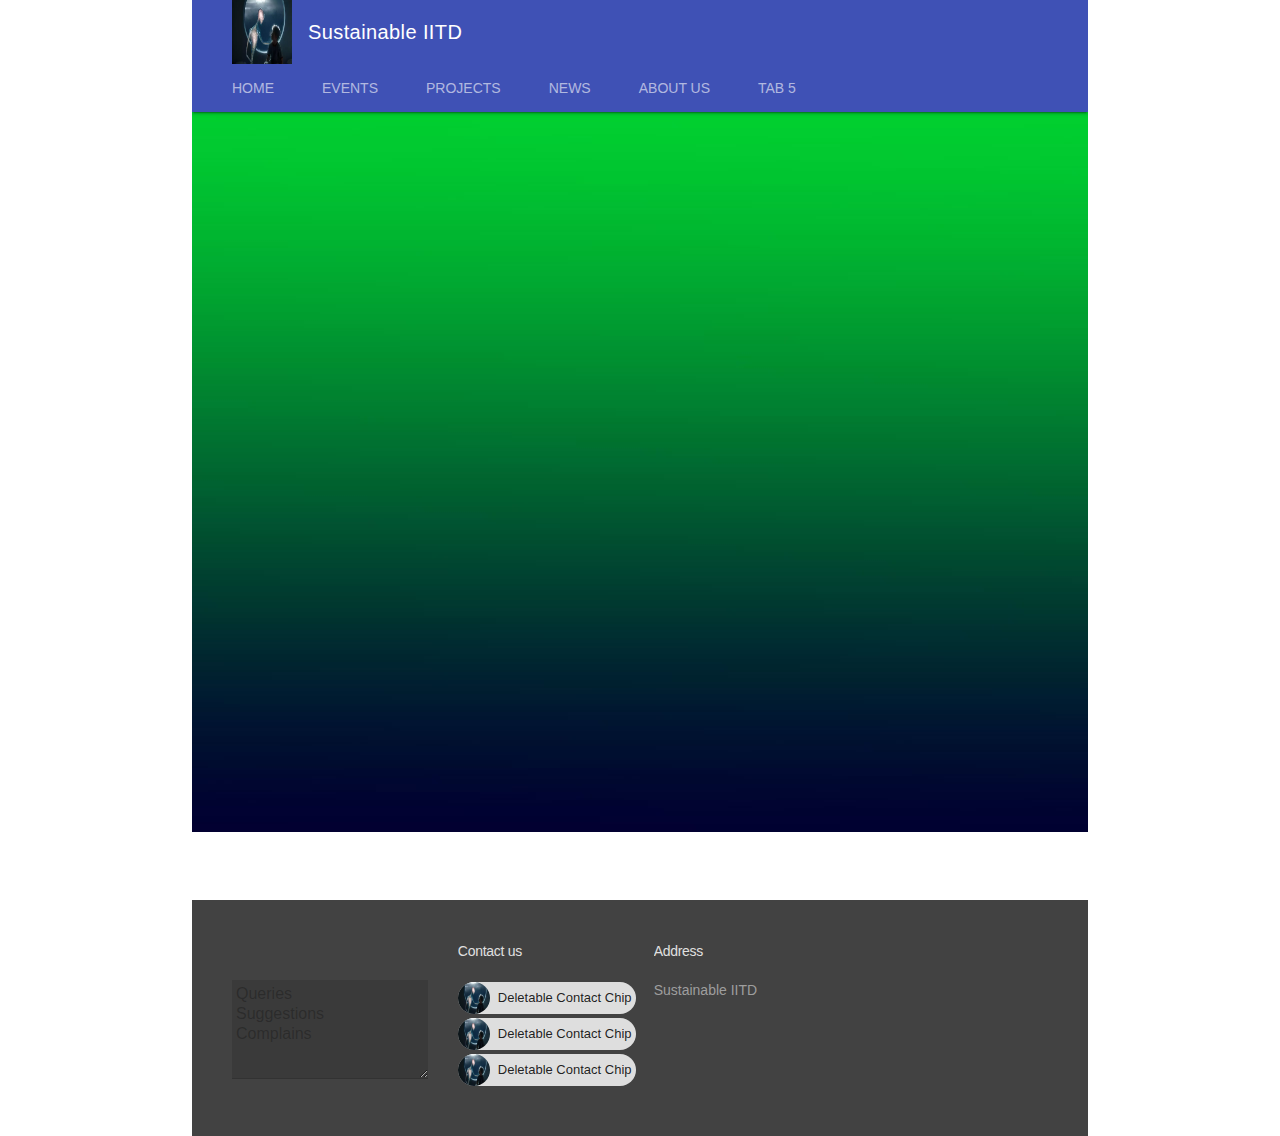
==== commit fd7dae09: "Added home tab" ====
--- a/index.html
+++ b/index.html
@@ -23,12 +23,12 @@
 	</div>
     <!-- Tabs -->
     <div class="mdl-layout__tab-bar mdl-js-ripple-effect">
+	  <a href="#scroll-tab-0" class="mdl-layout__tab">Home</a>
       <a href="#scroll-tab-1" class="mdl-layout__tab">Events</a>
       <a href="#scroll-tab-2" class="mdl-layout__tab">Projects</a>
       <a href="#scroll-tab-3" class="mdl-layout__tab">News</a>
       <a href="#scroll-tab-4" class="mdl-layout__tab">About Us</a>
       <a href="#scroll-tab-5" class="mdl-layout__tab">Tab 5</a>
-      <a href="#scroll-tab-6" class="mdl-layout__tab">Tab 6</a>
     </div>
   </header>
 
@@ -37,8 +37,13 @@
   </div>-->
 
   <main class="mdl-layout__content">
-    <section class="mdl-layout__tab-panel is-active mid-body" id="scroll-tab-1">
-      <div class="page-content">
+  
+  <section class="mdl-layout__tab-panel is-active mid-body" id="scroll-tab-0">
+      <div class="page-content"><img src="my.jpg" /></div>
+    </section>
+    <section class="mdl-layout__tab-panel mid-body" id="scroll-tab-1">
+	<div class="page-content">
+	     
 	 <br /> 
 	  <!-- Wide card with share menu button -->
 <style>
@@ -75,7 +80,45 @@
   </div>
 </div>
 	  
-	  </div>
+	  
+	       
+	 <br /> 
+	  <!-- Wide card with share menu button -->
+<style>
+.demo-card-wide.mdl-card {
+  width: 512px;
+}
+.demo-card-wide > .mdl-card__title {
+  color: #fff;
+  height: 176px;
+  background: url('my.jpg') center / cover;
+}
+.demo-card-wide > .mdl-card__menu {
+  color: #fff;
+}
+</style>
+
+<div class="demo-card-wide mdl-card mdl-shadow--2dp">
+  <div class="mdl-card__title">
+    <h2 class="mdl-card__title-text">Welcome</h2>
+  </div>
+  <div class="mdl-card__supporting-text">
+    Lorem ipsum dolor sit amet, consectetur adipiscing elit.
+    Mauris sagittis pellentesque lacus eleifend lacinia...
+  </div>
+  <div class="mdl-card__actions mdl-card--border">
+    <a class="mdl-button mdl-button--colored mdl-js-button mdl-js-ripple-effect">
+      Get Started
+    </a>
+  </div>
+  <div class="mdl-card__menu">
+    <button class="mdl-button mdl-button--icon mdl-js-button mdl-js-ripple-effect">
+      <i class="material-icons">share</i>
+    </button>
+  </div>
+</div>
+	  
+	</div>
     </section>
     <section class="mdl-layout__tab-panel mid-body" id="scroll-tab-2">
       <div class="page-content"><img src="my.jpg" /></div>
@@ -89,9 +132,7 @@
     <section class="mdl-layout__tab-panel mid-body" id="scroll-tab-5">
       <div class="page-content">old, but i'm not that old</div>
     </section>
-    <section class="mdl-layout__tab-panel mid-body" id="scroll-tab-6">
-      <div class="page-content"><!-- Your content goes here--></div>
-    </section>
+   
   </main>
 
 </div>
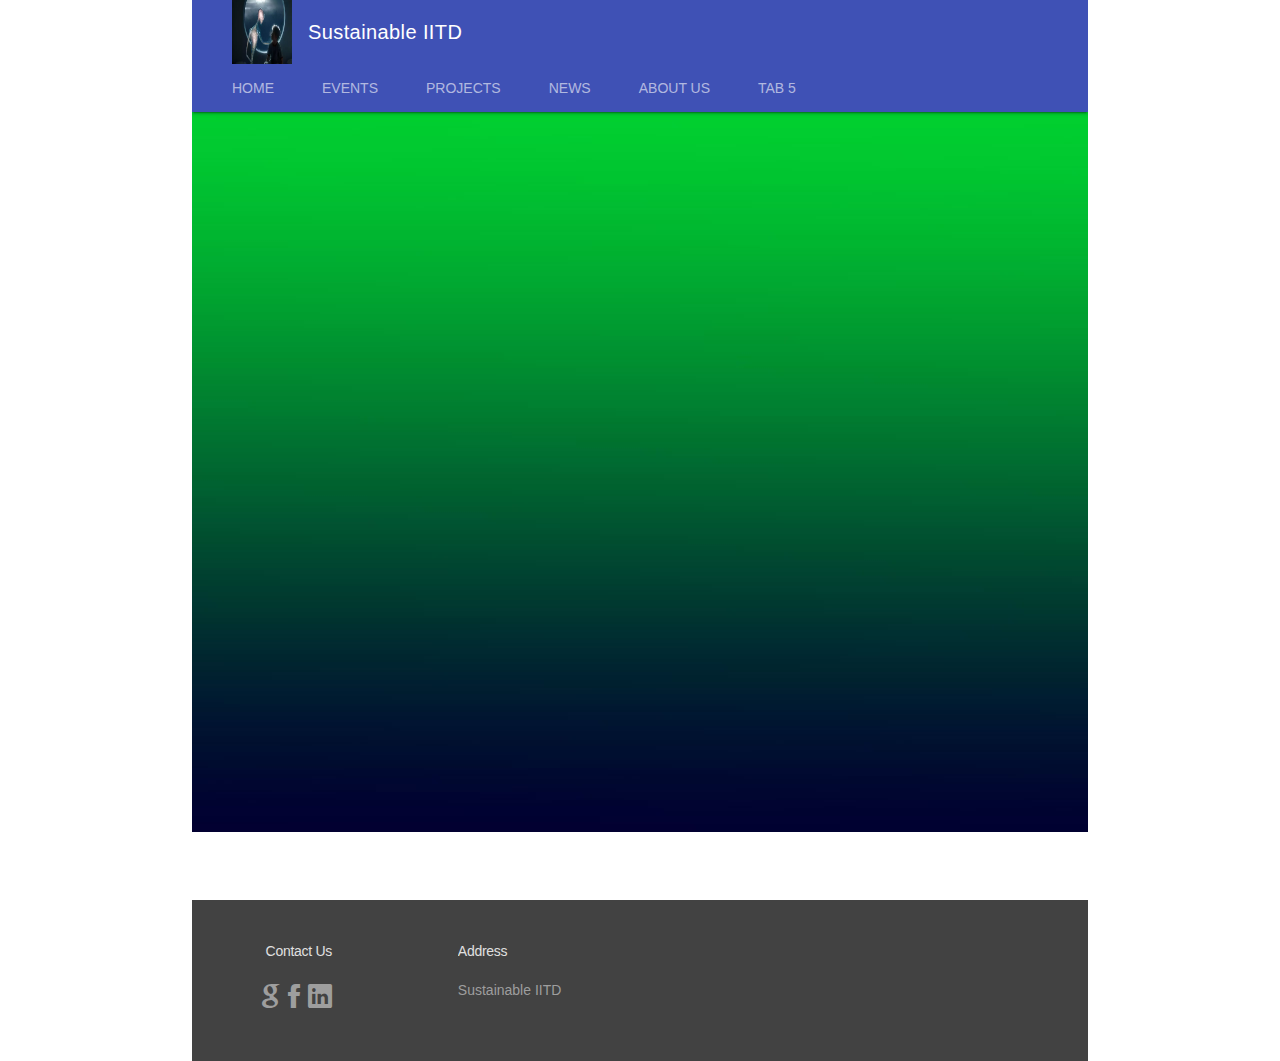
==== commit 6a80ff0a: "Added iconicon social media font icons" ====
--- a/index.html
+++ b/index.html
@@ -4,6 +4,8 @@
 <link rel="stylesheet" href="./material.min.css" />
 <script src="./material.min.js"></script>
 <link rel="stylesheet" href="https://fonts.googleapis.com/icon?family=Material+Icons" />
+<link rel="stylesheet" href="./ionicons-2.0.1/css/ionicons.min.css" />
+
 </head>
 <body>
 
@@ -32,9 +34,6 @@
     </div>
   </header>
 
- <!--<div class="mdl-layout__drawer">
-    <span class="mdl-layout-title">Title</span>
-  </div>-->
 
   <main class="mdl-layout__content">
   
@@ -43,9 +42,8 @@
     </section>
     <section class="mdl-layout__tab-panel mid-body" id="scroll-tab-1">
 	<div class="page-content">
-	     
-	 <br /> 
-	  <!-- Wide card with share menu button -->
+	<br />
+	<!-- Wide card with share menu button -->
 <style>
 .demo-card-wide.mdl-card {
   width: 512px;
@@ -64,14 +62,21 @@
   <div class="mdl-card__title">
     <h2 class="mdl-card__title-text">Welcome</h2>
   </div>
-  <div class="mdl-card__supporting-text">
-    Lorem ipsum dolor sit amet, consectetur adipiscing elit.
-    Mauris sagittis pellentesque lacus eleifend lacinia...
+  <div class="mdl-card__supporting-text blog-text" id="blog1">
+     your test will come here.
+
+    Lorem ipsum dolor sit amet, consectetur adipiscing elit, sed do eiusmod tempor
+    incididunt ut labore et dolore magna aliqua. Ut enim ad minim veniam, quis
+    nostrud exercitation ullamco laboris nisi ut aliquip ex ea commodo consequat.
+    Duis aute irure dolor in reprehenderit in voluptate velit esse cillum dolore eu
+    fugiat nulla pariatur. Excepteur sint occaecat cupidatat non proident, sunt in
+    culpa qui officia deserunt mollit anim id est laborum.
   </div>
   <div class="mdl-card__actions mdl-card--border">
-    <a class="mdl-button mdl-button--colored mdl-js-button mdl-js-ripple-effect">
-      Get Started
-    </a>
+   <button type="button" 
+            onclick ="document.getElementById('blog1').style.height='auto'">
+        Read more
+    </button>
   </div>
   <div class="mdl-card__menu">
     <button class="mdl-button mdl-button--icon mdl-js-button mdl-js-ripple-effect">
@@ -79,11 +84,9 @@
     </button>
   </div>
 </div>
-	  
-	  
-	       
-	 <br /> 
-	  <!-- Wide card with share menu button -->
+
+<br />
+<!-- Wide card with share menu button -->
 <style>
 .demo-card-wide.mdl-card {
   width: 512px;
@@ -102,14 +105,21 @@
   <div class="mdl-card__title">
     <h2 class="mdl-card__title-text">Welcome</h2>
   </div>
-  <div class="mdl-card__supporting-text">
-    Lorem ipsum dolor sit amet, consectetur adipiscing elit.
-    Mauris sagittis pellentesque lacus eleifend lacinia...
+  <div class="mdl-card__supporting-text blog-text" id="blog2">
+     your test will come here.
+
+    Lorem ipsum dolor sit amet, consectetur adipiscing elit, sed do eiusmod tempor
+    incididunt ut labore et dolore magna aliqua. Ut enim ad minim veniam, quis
+    nostrud exercitation ullamco laboris nisi ut aliquip ex ea commodo consequat.
+    Duis aute irure dolor in reprehenderit in voluptate velit esse cillum dolore eu
+    fugiat nulla pariatur. Excepteur sint occaecat cupidatat non proident, sunt in
+    culpa qui officia deserunt mollit anim id est laborum.
   </div>
   <div class="mdl-card__actions mdl-card--border">
-    <a class="mdl-button mdl-button--colored mdl-js-button mdl-js-ripple-effect">
-      Get Started
-    </a>
+   <button type="button" 
+            onclick ="document.getElementById('blog2').style.height='auto'">
+        Read more
+    </button>
   </div>
   <div class="mdl-card__menu">
     <button class="mdl-button mdl-button--icon mdl-js-button mdl-js-ripple-effect">
@@ -117,7 +127,7 @@
     </button>
   </div>
 </div>
-	  
+
 	</div>
     </section>
     <section class="mdl-layout__tab-panel mid-body" id="scroll-tab-2">
@@ -147,35 +157,17 @@
   <footer class="mdl-mega-footer">
   <div class="mdl-mega-footer__middle-section">
 
-    <div class="mdl-mega-footer__drop-down-section">
-      <!-- Floating Multiline Textfield -->
-<form action="#">
-  <div class="mdl-textfield mdl-js-textfield" style="">
-    <textarea class="mdl-textfield__input" type="text" rows= "5" id="sample5" ></textarea>
-    <label class="mdl-textfield__label" for="sample5">Queries</br>Suggestions</br>Complains</label>
-  </div>
-</form>
-
-
-
-    </div>
+   
 
     <div class="mdl-mega-footer__drop-down-section" style="padding-left:30px;">
       <input class="mdl-mega-footer__heading-checkbox" type="checkbox" checked>
-      <h1 class="mdl-mega-footer__heading">Contact us</h1>
+      <h1 class="mdl-mega-footer__heading">&nbspContact Us</h1>
       <ul class="mdl-mega-footer__link-list">
-        <li><span class="mdl-chip mdl-chip--contact mdl-chip--deletable">
-    <img class="mdl-chip__contact" src="./logo.png"></img>
-    <span class="mdl-chip__text">Deletable Contact Chip</span>
-</span></li>
-        <li><span class="mdl-chip mdl-chip--contact mdl-chip--deletable">
-    <img class="mdl-chip__contact" src="./logo.png"></img>
-    <span class="mdl-chip__text">Deletable Contact Chip</span>
-</span></li>
-        <li><span class="mdl-chip mdl-chip--contact mdl-chip--deletable">
-    <img class="mdl-chip__contact" src="./logo.png"></img>
-    <span class="mdl-chip__text">Deletable Contact Chip</span>
-</span></li>
+        <li><a href=""><i class="icon ion-social-google" style="font-size:32;"></i></a>&nbsp
+		    <a href=""><i class="icon ion-social-facebook" style="font-size:32;"></i></a>&nbsp
+		    <a href=""><i class="icon ion-social-linkedin" style="font-size:32;"></i></a>
+		</li>
+        
       </ul>
     </div>
 
--- a/material.min.css
+++ b/material.min.css
@@ -5,7 +5,14 @@
  * @copyright 2015 Google, Inc.
  * @link https://github.com/google/material-design-lite
  */
-@charset "UTF-8";html{color:rgba(0,0,0,.87)}::-moz-selection{background:#b3d4fc;text-shadow:none}::selection{background:#b3d4fc;text-shadow:none}hr{display:block;height:1px;border:0;border-top:1px solid #ccc;margin:1em 0;padding:0}audio,canvas,iframe,img,svg,video{vertical-align:middle}fieldset{border:0;margin:0;padding:0}textarea{resize:vertical}.browserupgrade{margin:.2em 0;background:#ccc;color:#000;padding:.2em 0}.hidden{display:none!important}.visuallyhidden{border:0;clip:rect(0 0 0 0);height:1px;margin:-1px;overflow:hidden;padding:0;position:absolute;width:1px}.visuallyhidden.focusable:active,.visuallyhidden.focusable:focus{clip:auto;height:auto;margin:0;overflow:visible;position:static;width:auto}.invisible{visibility:hidden}.clearfix:before,.clearfix:after{content:" ";display:table}.clearfix:after{clear:both}@media print{*,*:before,*:after,*:first-letter{background:transparent!important;color:#000!important;box-shadow:none!important}a,a:visited{text-decoration:underline}a[href]:after{content:" (" attr(href)")"}abbr[title]:after{content:" (" attr(title)")"}a[href^="#"]:after,a[href^="javascript:"]:after{content:""}pre,blockquote{border:1px solid #999;page-break-inside:avoid}thead{display:table-header-group}tr,img{page-break-inside:avoid}img{max-width:100%!important}p,h2,h3{orphans:3;widows:3}h2,h3{page-break-after:avoid}}a,.mdl-accordion,.mdl-button,.mdl-card,.mdl-checkbox,.mdl-dropdown-menu,.mdl-icon-toggle,.mdl-item,.mdl-radio,.mdl-slider,.mdl-switch,.mdl-tabs__tab{-webkit-tap-highlight-color:transparent;-webkit-tap-highlight-color:rgba(255,255,255,0)}html{width:100%;height:100%;-ms-touch-action:manipulation;touch-action:manipulation}body{width:100%;min-height:100%;margin:0}main{display:block}*[hidden]{display:none!important}html,body{background-color:who;font-family:"Helvetica","Arial",sans-serif;font-size:14px;font-weight:400;line-height:20px}h1,h2,h3,h4,h5,h6,p{padding:0}h1 small,h2 small,h3 small,h4 small,h5 small,h6 small{font-family:"Roboto","Helvetica","Arial",sans-serif;font-weight:400;line-height:1.35;letter-spacing:-.02em;opacity:.54;font-size:.6em}h1{font-size:56px;line-height:1.35;letter-spacing:-.02em;margin:24px 0}h1,h2{font-family:"Roboto","Helvetica","Arial",sans-serif;font-weight:400}h2{font-size:45px;line-height:48px}h2,h3{margin:24px 0}h3{font-size:34px;line-height:40px}h3,h4{font-family:"Roboto","Helvetica","Arial",sans-serif;font-weight:400}h4{font-size:24px;line-height:32px;-moz-osx-font-smoothing:grayscale;margin:24px 0 16px}h5{font-size:20px;font-weight:500;line-height:1;letter-spacing:.02em}h5,h6{font-family:"Roboto","Helvetica","Arial",sans-serif;margin:24px 0 16px}h6{font-size:16px;letter-spacing:.04em}h6,p{font-weight:400;line-height:24px}p{font-size:14px;letter-spacing:0;margin:0 0 16px}a{color:#ff4081;font-weight:500}blockquote{font-family:"Roboto","Helvetica","Arial",sans-serif;position:relative;font-size:24px;font-weight:300;font-style:italic;line-height:1.35;letter-spacing:.08em}blockquote:before{position:absolute;left:-.5em;content:'“'}blockquote:after{content:'”';margin-left:-.05em}mark{background-color:#f4ff81}dt{font-weight:700}address{font-size:12px;line-height:1;font-style:normal}address,ul,ol{font-weight:400;letter-spacing:0}ul,ol{font-size:14px;line-height:24px}.mdl-typography--display-4,.mdl-typography--display-4-color-contrast{font-family:"Roboto","Helvetica","Arial",sans-serif;font-size:112px;font-weight:300;line-height:1;letter-spacing:-.04em}.mdl-typography--display-4-color-contrast{opacity:.54}.mdl-typography--display-3,.mdl-typography--display-3-color-contrast{font-family:"Roboto","Helvetica","Arial",sans-serif;font-size:56px;font-weight:400;line-height:1.35;letter-spacing:-.02em}.mdl-typography--display-3-color-contrast{opacity:.54}.mdl-typography--display-2,.mdl-typography--display-2-color-contrast{font-family:"Roboto","Helvetica","Arial",sans-serif;font-size:45px;font-weight:400;line-height:48px}.mdl-typography--display-2-color-contrast{opacity:.54}.mdl-typography--display-1,.mdl-typography--display-1-color-contrast{font-family:"Roboto","Helvetica","Arial",sans-serif;font-size:34px;font-weight:400;line-height:40px}.mdl-typography--display-1-color-contrast{opacity:.54}.mdl-typography--headline,.mdl-typography--headline-color-contrast{font-family:"Roboto","Helvetica","Arial",sans-serif;font-size:24px;font-weight:400;line-height:32px;-moz-osx-font-smoothing:grayscale}.mdl-typography--headline-color-contrast{opacity:.87}.mdl-typography--title,.mdl-typography--title-color-contrast{font-family:"Roboto","Helvetica","Arial",sans-serif;font-size:20px;font-weight:500;line-height:1;letter-spacing:.02em}.mdl-typography--title-color-contrast{opacity:.87}.mdl-typography--subhead,.mdl-typography--subhead-color-contrast{font-family:"Roboto","Helvetica","Arial",sans-serif;font-size:16px;font-weight:400;line-height:24px;letter-spacing:.04em}.mdl-typography--subhead-color-contrast{opacity:.87}.mdl-typography--body-2,.mdl-typography--body-2-color-contrast{font-size:14px;font-weight:700;line-height:24px;letter-spacing:0}.mdl-typography--body-2-color-contrast{opacity:.87}.mdl-typography--body-1,.mdl-typography--body-1-color-contrast{font-size:14px;font-weight:400;line-height:24px;letter-spacing:0}.mdl-typography--body-1-color-contrast{opacity:.87}.mdl-typography--body-2-force-preferred-font,.mdl-typography--body-2-force-preferred-font-color-contrast{font-family:"Roboto","Helvetica","Arial",sans-serif;font-size:14px;font-weight:500;line-height:24px;letter-spacing:0}.mdl-typography--body-2-force-preferred-font-color-contrast{opacity:.87}.mdl-typography--body-1-force-preferred-font,.mdl-typography--body-1-force-preferred-font-color-contrast{font-family:"Roboto","Helvetica","Arial",sans-serif;font-size:14px;font-weight:400;line-height:24px;letter-spacing:0}.mdl-typography--body-1-force-preferred-font-color-contrast{opacity:.87}.mdl-typography--caption,.mdl-typography--caption-force-preferred-font{font-size:12px;font-weight:400;line-height:1;letter-spacing:0}.mdl-typography--caption-force-preferred-font{font-family:"Roboto","Helvetica","Arial",sans-serif}.mdl-typography--caption-color-contrast,.mdl-typography--caption-force-preferred-font-color-contrast{font-size:12px;font-weight:400;line-height:1;letter-spacing:0;opacity:.54}.mdl-typography--caption-force-preferred-font-color-contrast,.mdl-typography--menu{font-family:"Roboto","Helvetica","Arial",sans-serif}.mdl-typography--menu{font-size:14px;font-weight:500;line-height:1;letter-spacing:0}.mdl-typography--menu-color-contrast{opacity:.87}.mdl-typography--menu-color-contrast,.mdl-typography--button,.mdl-typography--button-color-contrast{font-family:"Roboto","Helvetica","Arial",sans-serif;font-size:14px;font-weight:500;line-height:1;letter-spacing:0}.mdl-typography--button,.mdl-typography--button-color-contrast{text-transform:uppercase}.mdl-typography--button-color-contrast{opacity:.87}.mdl-typography--text-left{text-align:left}.mdl-typography--text-right{text-align:right}.mdl-typography--text-center{text-align:center}.mdl-typography--text-justify{text-align:justify}.mdl-typography--text-nowrap{white-space:nowrap}.mdl-typography--text-lowercase{text-transform:lowercase}.mdl-typography--text-uppercase{text-transform:uppercase}.mdl-typography--text-capitalize{text-transform:capitalize}.mdl-typography--font-thin{font-weight:200!important}.mdl-typography--font-light{font-weight:300!important}.mdl-typography--font-regular{font-weight:400!important}.mdl-typography--font-medium{font-weight:500!important}.mdl-typography--font-bold{font-weight:700!important}.mdl-typography--font-black{font-weight:900!important}.material-icons{font-family:'Material Icons';font-weight:400;font-style:normal;font-size:24px;line-height:1;letter-spacing:normal;text-transform:none;display:inline-block;word-wrap:normal;-moz-font-feature-settings:'liga';font-feature-settings:'liga';-webkit-font-feature-settings:'liga';-webkit-font-smoothing:antialiased}.mdl-color-text--red{color:#f44336 !important}.mid-body{padding-bottom:200px;}.xfooter{position:absolute;height:0px;width:70%; margin-left:15%;bottom:0;float:bottom;}.mdl-color--red{background-color:#f44336 !important}.mdl-color-text--red-50{color:#ffebee !important}.mdl-color--red-50{background-color:#ffebee !important}.mdl-color-text--red-100{color:#ffcdd2 !important}.mdl-color--red-100{background-color:#ffcdd2 !important}.mdl-color-text--red-200{color:#ef9a9a !important}.mdl-color--red-200{background-color:#ef9a9a !important}.mdl-color-text--red-300{color:#e57373 !important}.mdl-color--red-300{background-color:#e57373 !important}.mdl-color-text--red-400{color:#ef5350 !important}.mdl-color--red-400{background-color:#ef5350 !important}.mdl-color-text--red-500{color:#f44336 !important}.mdl-color--red-500{background-color:#f44336 !important}.mdl-color-text--red-600{color:#e53935 !important}.mdl-color--red-600{background-color:#e53935 !important}.mdl-color-text--red-700{color:#d32f2f !important}.mdl-color--red-700{background-color:#d32f2f !important}.mdl-color-text--red-800{color:#c62828 !important}.mdl-color--red-800{background-color:#c62828 !important}.mdl-color-text--red-900{color:#b71c1c !important}.mdl-color--red-900{background-color:#b71c1c !important}.mdl-color-text--red-A100{color:#ff8a80 !important}.mdl-color--red-A100{background-color:#ff8a80 !important}.mdl-color-text--red-A200{color:#ff5252 !important}.mdl-color--red-A200{background-color:#ff5252 !important}.mdl-color-text--red-A400{color:#ff1744 !important}.mdl-color--red-A400{background-color:#ff1744 !important}.mdl-color-text--red-A700{color:#d50000 !important}.mdl-color--red-A700{background-color:#d50000 !important}.mdl-color-text--pink{color:#e91e63 !important}.mdl-color--pink{background-color:#e91e63 !important}.mdl-color-text--pink-50{color:#fce4ec !important}.mdl-color--pink-50{background-color:#fce4ec !important}.mdl-color-text--pink-100{color:#f8bbd0 !important}.mdl-color--pink-100{background-color:#f8bbd0 !important}.mdl-color-text--pink-200{color:#f48fb1 !important}.mdl-color--pink-200{background-color:#f48fb1 !important}.mdl-color-text--pink-300{color:#f06292 !important}.mdl-color--pink-300{background-color:#f06292 !important}.mdl-color-text--pink-400{color:#ec407a !important}.mdl-color--pink-400{background-color:#ec407a !important}.mdl-color-text--pink-500{color:#e91e63 !important}.mdl-color--pink-500{background-color:#e91e63 !important}.mdl-color-text--pink-600{color:#d81b60 !important}.mdl-color--pink-600{background-color:#d81b60 !important}.mdl-color-text--pink-700{color:#c2185b !important}.mdl-color--pink-700{background-color:#c2185b !important}.mdl-color-text--pink-800{color:#ad1457 !important}.mdl-color--pink-800{background-color:#ad1457 !important}.mdl-color-text--pink-900{color:#880e4f !important}.mdl-color--pink-900{background-color:#880e4f !important}.mdl-color-text--pink-A100{color:#ff80ab !important}.mdl-color--pink-A100{background-color:#ff80ab !important}.mdl-color-text--pink-A200{color:#ff4081 !important}.mdl-color--pink-A200{background-color:#ff4081 !important}.mdl-color-text--pink-A400{color:#f50057 !important}.mdl-color--pink-A400{background-color:#f50057 !important}.mdl-color-text--pink-A700{color:#c51162 !important}.mdl-color--pink-A700{background-color:#c51162 !important}.mdl-color-text--purple{color:#9c27b0 !important}.mdl-color--purple{background-color:#9c27b0 !important}.mdl-color-text--purple-50{color:#f3e5f5 !important}.mdl-color--purple-50{background-color:#f3e5f5 !important}.mdl-color-text--purple-100{color:#e1bee7 !important}.mdl-color--purple-100{background-color:#e1bee7 !important}.mdl-color-text--purple-200{color:#ce93d8 !important}.mdl-color--purple-200{background-color:#ce93d8 !important}.mdl-color-text--purple-300{color:#ba68c8 !important}.mdl-color--purple-300{background-color:#ba68c8 !important}.mdl-color-text--purple-400{color:#ab47bc !important}.mdl-color--purple-400{background-color:#ab47bc !important}.mdl-color-text--purple-500{color:#9c27b0 !important}.mdl-color--purple-500{background-color:#9c27b0 !important}.mdl-color-text--purple-600{color:#8e24aa !important}.mdl-color--purple-600{background-color:#8e24aa !important}.mdl-color-text--purple-700{color:#7b1fa2 !important}.mdl-color--purple-700{background-color:#7b1fa2 !important}.mdl-color-text--purple-800{color:#6a1b9a !important}.mdl-color--purple-800{background-color:#6a1b9a !important}.mdl-color-text--purple-900{color:#4a148c !important}.mdl-color--purple-900{background-color:#4a148c !important}.mdl-color-text--purple-A100{color:#ea80fc !important}.mdl-color--purple-A100{background-color:#ea80fc !important}.mdl-color-text--purple-A200{color:#e040fb !important}.mdl-color--purple-A200{background-color:#e040fb !important}.mdl-color-text--purple-A400{color:#d500f9 !important}.mdl-color--purple-A400{background-color:#d500f9 !important}.mdl-color-text--purple-A700{color:#a0f !important}.mdl-color--purple-A700{background-color:#a0f !important}.mdl-color-text--deep-purple{color:#673ab7 !important}.mdl-color--deep-purple{background-color:#673ab7 !important}.mdl-color-text--deep-purple-50{color:#ede7f6 !important}.mdl-color--deep-purple-50{background-color:#ede7f6 !important}.mdl-color-text--deep-purple-100{color:#d1c4e9 !important}.mdl-color--deep-purple-100{background-color:#d1c4e9 !important}.mdl-color-text--deep-purple-200{color:#b39ddb !important}.mdl-color--deep-purple-200{background-color:#b39ddb !important}.mdl-color-text--deep-purple-300{color:#9575cd !important}.mdl-color--deep-purple-300{background-color:#9575cd !important}.mdl-color-text--deep-purple-400{color:#7e57c2 !important}.mdl-color--deep-purple-400{background-color:#7e57c2 !important}.mdl-color-text--deep-purple-500{color:#673ab7 !important}.mdl-color--deep-purple-500{background-color:#673ab7 !important}.mdl-color-text--deep-purple-600{color:#5e35b1 !important}.mdl-color--deep-purple-600{background-color:#5e35b1 !important}.mdl-color-text--deep-purple-700{color:#512da8 !important}.mdl-color--deep-purple-700{background-color:#512da8 !important}.mdl-color-text--deep-purple-800{color:#4527a0 !important}.mdl-color--deep-purple-800{background-color:#4527a0 !important}.mdl-color-text--deep-purple-900{color:#311b92 !important}.mdl-color--deep-purple-900{background-color:#311b92 !important}.mdl-color-text--deep-purple-A100{color:#b388ff !important}.mdl-color--deep-purple-A100{background-color:#b388ff !important}.mdl-color-text--deep-purple-A200{color:#7c4dff !important}.mdl-color--deep-purple-A200{background-color:#7c4dff !important}.mdl-color-text--deep-purple-A400{color:#651fff !important}.mdl-color--deep-purple-A400{background-color:#651fff !important}.mdl-color-text--deep-purple-A700{color:#6200ea !important}.mdl-color--deep-purple-A700{background-color:#6200ea !important}.mdl-color-text--indigo{color:#3f51b5 !important}.mdl-color--indigo{background-color:#3f51b5 !important}.mdl-color-text--indigo-50{color:#e8eaf6 !important}.mdl-color--indigo-50{background-color:#e8eaf6 !important}.mdl-color-text--indigo-100{color:#c5cae9 !important}.mdl-color--indigo-100{background-color:#c5cae9 !important}.mdl-color-text--indigo-200{color:#9fa8da !important}.mdl-color--indigo-200{background-color:#9fa8da !important}.mdl-color-text--indigo-300{color:#7986cb !important}.mdl-color--indigo-300{background-color:#7986cb !important}.mdl-color-text--indigo-400{color:#5c6bc0 !important}.mdl-color--indigo-400{background-color:#5c6bc0 !important}.mdl-color-text--indigo-500{color:#3f51b5 !important}.mdl-color--indigo-500{background-color:#3f51b5 !important}.mdl-color-text--indigo-600{color:#3949ab !important}.mdl-color--indigo-600{background-color:#3949ab !important}.mdl-color-text--indigo-700{color:#303f9f !important}.mdl-color--indigo-700{background-color:#303f9f !important}.mdl-color-text--indigo-800{color:#283593 !important}.mdl-color--indigo-800{background-color:#283593 !important}.mdl-color-text--indigo-900{color:#1a237e !important}.mdl-color--indigo-900{background-color:#1a237e !important}.mdl-color-text--indigo-A100{color:#8c9eff !important}.mdl-color--indigo-A100{background-color:#8c9eff !important}.mdl-color-text--indigo-A200{color:#536dfe !important}.mdl-color--indigo-A200{background-color:#536dfe !important}.mdl-color-text--indigo-A400{color:#3d5afe !important}.mdl-color--indigo-A400{background-color:#3d5afe !important}.mdl-color-text--indigo-A700{color:#304ffe !important}.mdl-color--indigo-A700{background-color:#304ffe !important}.mdl-color-text--blue{color:#2196f3 !important}.mdl-color--blue{background-color:#2196f3 !important}.mdl-color-text--blue-50{color:#e3f2fd !important}.mdl-color--blue-50{background-color:#e3f2fd !important}.mdl-color-text--blue-100{color:#bbdefb !important}.mdl-color--blue-100{background-color:#bbdefb !important}.mdl-color-text--blue-200{color:#90caf9 !important}.mdl-color--blue-200{background-color:#90caf9 !important}.mdl-color-text--blue-300{color:#64b5f6 !important}.mdl-color--blue-300{background-color:#64b5f6 !important}.mdl-color-text--blue-400{color:#42a5f5 !important}.mdl-color--blue-400{background-color:#42a5f5 !important}.mdl-color-text--blue-500{color:#2196f3 !important}.mdl-color--blue-500{background-color:#2196f3 !important}.mdl-color-text--blue-600{color:#1e88e5 !important}.mdl-color--blue-600{background-color:#1e88e5 !important}.mdl-color-text--blue-700{color:#1976d2 !important}.mdl-color--blue-700{background-color:#1976d2 !important}.mdl-color-text--blue-800{color:#1565c0 !important}.mdl-color--blue-800{background-color:#1565c0 !important}.mdl-color-text--blue-900{color:#0d47a1 !important}.mdl-color--blue-900{background-color:#0d47a1 !important}.mdl-color-text--blue-A100{color:#82b1ff !important}.mdl-color--blue-A100{background-color:#82b1ff !important}.mdl-color-text--blue-A200{color:#448aff !important}.mdl-color--blue-A200{background-color:#448aff !important}.mdl-color-text--blue-A400{color:#2979ff !important}.mdl-color--blue-A400{background-color:#2979ff !important}.mdl-color-text--blue-A700{color:#2962ff !important}.mdl-color--blue-A700{background-color:#2962ff !important}.mdl-color-text--light-blue{color:#03a9f4 !important}.mdl-color--light-blue{background-color:#03a9f4 !important}.mdl-color-text--light-blue-50{color:#e1f5fe !important}.mdl-color--light-blue-50{background-color:#e1f5fe !important}.mdl-color-text--light-blue-100{color:#b3e5fc !important}.mdl-color--light-blue-100{background-color:#b3e5fc !important}.mdl-color-text--light-blue-200{color:#81d4fa !important}.mdl-color--light-blue-200{background-color:#81d4fa !important}.mdl-color-text--light-blue-300{color:#4fc3f7 !important}.mdl-color--light-blue-300{background-color:#4fc3f7 !important}.mdl-color-text--light-blue-400{color:#29b6f6 !important}.mdl-color--light-blue-400{background-color:#29b6f6 !important}.mdl-color-text--light-blue-500{color:#03a9f4 !important}.mdl-color--light-blue-500{background-color:#03a9f4 !important}.mdl-color-text--light-blue-600{color:#039be5 !important}.mdl-color--light-blue-600{background-color:#039be5 !important}.mdl-color-text--light-blue-700{color:#0288d1 !important}.mdl-color--light-blue-700{background-color:#0288d1 !important}.mdl-color-text--light-blue-800{color:#0277bd !important}.mdl-color--light-blue-800{background-color:#0277bd !important}.mdl-color-text--light-blue-900{color:#01579b !important}.mdl-color--light-blue-900{background-color:#01579b !important}.mdl-color-text--light-blue-A100{color:#80d8ff !important}.mdl-color--light-blue-A100{background-color:#80d8ff !important}.mdl-color-text--light-blue-A200{color:#40c4ff !important}.mdl-color--light-blue-A200{background-color:#40c4ff !important}.mdl-color-text--light-blue-A400{color:#00b0ff !important}.mdl-color--light-blue-A400{background-color:#00b0ff !important}.mdl-color-text--light-blue-A700{color:#0091ea !important}.mdl-color--light-blue-A700{background-color:#0091ea !important}.mdl-color-text--cyan{color:#00bcd4 !important}.mdl-color--cyan{background-color:#00bcd4 !important}.mdl-color-text--cyan-50{color:#e0f7fa !important}.mdl-color--cyan-50{background-color:#e0f7fa !important}.mdl-color-text--cyan-100{color:#b2ebf2 !important}.mdl-color--cyan-100{background-color:#b2ebf2 !important}.mdl-color-text--cyan-200{color:#80deea !important}.mdl-color--cyan-200{background-color:#80deea !important}.mdl-color-text--cyan-300{color:#4dd0e1 !important}.mdl-color--cyan-300{background-color:#4dd0e1 !important}.mdl-color-text--cyan-400{color:#26c6da !important}.mdl-color--cyan-400{background-color:#26c6da !important}.mdl-color-text--cyan-500{color:#00bcd4 !important}.mdl-color--cyan-500{background-color:#00bcd4 !important}.mdl-color-text--cyan-600{color:#00acc1 !important}.mdl-color--cyan-600{background-color:#00acc1 !important}.mdl-color-text--cyan-700{color:#0097a7 !important}.mdl-color--cyan-700{background-color:#0097a7 !important}.mdl-color-text--cyan-800{color:#00838f !important}.mdl-color--cyan-800{background-color:#00838f !important}.mdl-color-text--cyan-900{color:#006064 !important}.mdl-color--cyan-900{background-color:#006064 !important}.mdl-color-text--cyan-A100{color:#84ffff !important}.mdl-color--cyan-A100{background-color:#84ffff !important}.mdl-color-text--cyan-A200{color:#18ffff !important}.mdl-color--cyan-A200{background-color:#18ffff !important}.mdl-color-text--cyan-A400{color:#00e5ff !important}.mdl-color--cyan-A400{background-color:#00e5ff !important}.mdl-color-text--cyan-A700{color:#00b8d4 !important}.mdl-color--cyan-A700{background-color:#00b8d4 !important}.mdl-color-text--teal{color:#009688 !important}.mdl-color--teal{background-color:#009688 !important}.mdl-color-text--teal-50{color:#e0f2f1 !important}.mdl-color--teal-50{background-color:#e0f2f1 !important}.mdl-color-text--teal-100{color:#b2dfdb !important}.mdl-color--teal-100{background-color:#b2dfdb !important}.mdl-color-text--teal-200{color:#80cbc4 !important}.mdl-color--teal-200{background-color:#80cbc4 !important}.mdl-color-text--teal-300{color:#4db6ac !important}.mdl-color--teal-300{background-color:#4db6ac !important}.mdl-color-text--teal-400{color:#26a69a !important}.mdl-color--teal-400{background-color:#26a69a !important}.mdl-color-text--teal-500{color:#009688 !important}.mdl-color--teal-500{background-color:#009688 !important}.mdl-color-text--teal-600{color:#00897b !important}.mdl-color--teal-600{background-color:#00897b !important}.mdl-color-text--teal-700{color:#00796b !important}.mdl-color--teal-700{background-color:#00796b !important}.mdl-color-text--teal-800{color:#00695c !important}.mdl-color--teal-800{background-color:#00695c !important}.mdl-color-text--teal-900{color:#004d40 !important}.mdl-color--teal-900{background-color:#004d40 !important}.mdl-color-text--teal-A100{color:#a7ffeb !important}.mdl-color--teal-A100{background-color:#a7ffeb !important}.mdl-color-text--teal-A200{color:#64ffda !important}.mdl-color--teal-A200{background-color:#64ffda !important}.mdl-color-text--teal-A400{color:#1de9b6 !important}.mdl-color--teal-A400{background-color:#1de9b6 !important}.mdl-color-text--teal-A700{color:#00bfa5 !important}.mdl-color--teal-A700{background-color:#00bfa5 !important}.mdl-color-text--green{color:#4caf50 !important}.mdl-color--green{background-color:#4caf50 !important}.mdl-color-text--green-50{color:#e8f5e9 !important}.mdl-color--green-50{background-color:#e8f5e9 !important}.mdl-color-text--green-100{color:#c8e6c9 !important}.mdl-color--green-100{background-color:#c8e6c9 !important}.mdl-color-text--green-200{color:#a5d6a7 !important}.mdl-color--green-200{background-color:#a5d6a7 !important}.mdl-color-text--green-300{color:#81c784 !important}.mdl-color--green-300{background-color:#81c784 !important}.mdl-color-text--green-400{color:#66bb6a !important}.mdl-color--green-400{background-color:#66bb6a !important}.mdl-color-text--green-500{color:#4caf50 !important}.mdl-color--green-500{background-color:#4caf50 !important}.mdl-color-text--green-600{color:#43a047 !important}.mdl-color--green-600{background-color:#43a047 !important}.mdl-color-text--green-700{color:#388e3c !important}.mdl-color--green-700{background-color:#388e3c !important}.mdl-color-text--green-800{color:#2e7d32 !important}.mdl-color--green-800{background-color:#2e7d32 !important}.mdl-color-text--green-900{color:#1b5e20 !important}.mdl-color--green-900{background-color:#1b5e20 !important}.mdl-color-text--green-A100{color:#b9f6ca !important}.mdl-color--green-A100{background-color:#b9f6ca !important}.mdl-color-text--green-A200{color:#69f0ae !important}.mdl-color--green-A200{background-color:#69f0ae !important}.mdl-color-text--green-A400{color:#00e676 !important}.mdl-color--green-A400{background-color:#00e676 !important}.mdl-color-text--green-A700{color:#00c853 !important}.mdl-color--green-A700{background-color:#00c853 !important}.mdl-color-text--light-green{color:#8bc34a !important}.mdl-color--light-green{background-color:#8bc34a !important}.mdl-color-text--light-green-50{color:#f1f8e9 !important}.mdl-color--light-green-50{background-color:#f1f8e9 !important}.mdl-color-text--light-green-100{color:#dcedc8 !important}.mdl-color--light-green-100{background-color:#dcedc8 !important}.mdl-color-text--light-green-200{color:#c5e1a5 !important}.mdl-color--light-green-200{background-color:#c5e1a5 !important}.mdl-color-text--light-green-300{color:#aed581 !important}.mdl-color--light-green-300{background-color:#aed581 !important}.mdl-color-text--light-green-400{color:#9ccc65 !important}.mdl-color--light-green-400{background-color:#9ccc65 !important}.mdl-color-text--light-green-500{color:#8bc34a !important}.mdl-color--light-green-500{background-color:#8bc34a !important}.mdl-color-text--light-green-600{color:#7cb342 !important}.mdl-color--light-green-600{background-color:#7cb342 !important}.mdl-color-text--light-green-700{color:#689f38 !important}.mdl-color--light-green-700{background-color:#689f38 !important}.mdl-color-text--light-green-800{color:#558b2f !important}.mdl-color--light-green-800{background-color:#558b2f !important}.mdl-color-text--light-green-900{color:#33691e !important}.mdl-color--light-green-900{background-color:#33691e !important}.mdl-color-text--light-green-A100{color:#ccff90 !important}.mdl-color--light-green-A100{background-color:#ccff90 !important}.mdl-color-text--light-green-A200{color:#b2ff59 !important}.mdl-color--light-green-A200{background-color:#b2ff59 !important}.mdl-color-text--light-green-A400{color:#76ff03 !important}.mdl-color--light-green-A400{background-color:#76ff03 !important}.mdl-color-text--light-green-A700{color:#64dd17 !important}.mdl-color--light-green-A700{background-color:#64dd17 !important}.mdl-color-text--lime{color:#cddc39 !important}.mdl-color--lime{background-color:#cddc39 !important}.mdl-color-text--lime-50{color:#f9fbe7 !important}.mdl-color--lime-50{background-color:#f9fbe7 !important}.mdl-color-text--lime-100{color:#f0f4c3 !important}.mdl-color--lime-100{background-color:#f0f4c3 !important}.mdl-color-text--lime-200{color:#e6ee9c !important}.mdl-color--lime-200{background-color:#e6ee9c !important}.mdl-color-text--lime-300{color:#dce775 !important}.mdl-color--lime-300{background-color:#dce775 !important}.mdl-color-text--lime-400{color:#d4e157 !important}.mdl-color--lime-400{background-color:#d4e157 !important}.mdl-color-text--lime-500{color:#cddc39 !important}.mdl-color--lime-500{background-color:#cddc39 !important}.mdl-color-text--lime-600{color:#c0ca33 !important}.mdl-color--lime-600{background-color:#c0ca33 !important}.mdl-color-text--lime-700{color:#afb42b !important}.mdl-color--lime-700{background-color:#afb42b !important}.mdl-color-text--lime-800{color:#9e9d24 !important}.mdl-color--lime-800{background-color:#9e9d24 !important}.mdl-color-text--lime-900{color:#827717 !important}.mdl-color--lime-900{background-color:#827717 !important}.mdl-color-text--lime-A100{color:#f4ff81 !important}.mdl-color--lime-A100{background-color:#f4ff81 !important}.mdl-color-text--lime-A200{color:#eeff41 !important}.mdl-color--lime-A200{background-color:#eeff41 !important}.mdl-color-text--lime-A400{color:#c6ff00 !important}.mdl-color--lime-A400{background-color:#c6ff00 !important}.mdl-color-text--lime-A700{color:#aeea00 !important}.mdl-color--lime-A700{background-color:#aeea00 !important}.mdl-color-text--yellow{color:#ffeb3b !important}.mdl-color--yellow{background-color:#ffeb3b !important}.mdl-color-text--yellow-50{color:#fffde7 !important}.mdl-color--yellow-50{background-color:#fffde7 !important}.mdl-color-text--yellow-100{color:#fff9c4 !important}.mdl-color--yellow-100{background-color:#fff9c4 !important}.mdl-color-text--yellow-200{color:#fff59d !important}.mdl-color--yellow-200{background-color:#fff59d !important}.mdl-color-text--yellow-300{color:#fff176 !important}.mdl-color--yellow-300{background-color:#fff176 !important}.mdl-color-text--yellow-400{color:#ffee58 !important}.mdl-color--yellow-400{background-color:#ffee58 !important}.mdl-color-text--yellow-500{color:#ffeb3b !important}.mdl-color--yellow-500{background-color:#ffeb3b !important}.mdl-color-text--yellow-600{color:#fdd835 !important}.mdl-color--yellow-600{background-color:#fdd835 !important}.mdl-color-text--yellow-700{color:#fbc02d !important}.mdl-color--yellow-700{background-color:#fbc02d !important}.mdl-color-text--yellow-800{color:#f9a825 !important}.mdl-color--yellow-800{background-color:#f9a825 !important}.mdl-color-text--yellow-900{color:#f57f17 !important}.mdl-color--yellow-900{background-color:#f57f17 !important}.mdl-color-text--yellow-A100{color:#ffff8d !important}.mdl-color--yellow-A100{background-color:#ffff8d !important}.mdl-color-text--yellow-A200{color:#ff0 !important}.mdl-color--yellow-A200{background-color:#ff0 !important}.mdl-color-text--yellow-A400{color:#ffea00 !important}.mdl-color--yellow-A400{background-color:#ffea00 !important}.mdl-color-text--yellow-A700{color:#ffd600 !important}.mdl-color--yellow-A700{background-color:#ffd600 !important}.mdl-color-text--amber{color:#ffc107 !important}.mdl-color--amber{background-color:#ffc107 !important}.mdl-color-text--amber-50{color:#fff8e1 !important}.mdl-color--amber-50{background-color:#fff8e1 !important}.mdl-color-text--amber-100{color:#ffecb3 !important}.mdl-color--amber-100{background-color:#ffecb3 !important}.mdl-color-text--amber-200{color:#ffe082 !important}.mdl-color--amber-200{background-color:#ffe082 !important}.mdl-color-text--amber-300{color:#ffd54f !important}.mdl-color--amber-300{background-color:#ffd54f !important}.mdl-color-text--amber-400{color:#ffca28 !important}.mdl-color--amber-400{background-color:#ffca28 !important}.mdl-color-text--amber-500{color:#ffc107 !important}.mdl-color--amber-500{background-color:#ffc107 !important}.mdl-color-text--amber-600{color:#ffb300 !important}.mdl-color--amber-600{background-color:#ffb300 !important}.mdl-color-text--amber-700{color:#ffa000 !important}.mdl-color--amber-700{background-color:#ffa000 !important}.mdl-color-text--amber-800{color:#ff8f00 !important}.mdl-color--amber-800{background-color:#ff8f00 !important}.mdl-color-text--amber-900{color:#ff6f00 !important}.mdl-color--amber-900{background-color:#ff6f00 !important}.mdl-color-text--amber-A100{color:#ffe57f !important}.mdl-color--amber-A100{background-color:#ffe57f !important}.mdl-color-text--amber-A200{color:#ffd740 !important}.mdl-color--amber-A200{background-color:#ffd740 !important}.mdl-color-text--amber-A400{color:#ffc400 !important}.mdl-color--amber-A400{background-color:#ffc400 !important}.mdl-color-text--amber-A700{color:#ffab00 !important}.mdl-color--amber-A700{background-color:#ffab00 !important}.mdl-color-text--orange{color:#ff9800 !important}.mdl-color--orange{background-color:#ff9800 !important}.mdl-color-text--orange-50{color:#fff3e0 !important}.mdl-color--orange-50{background-color:#fff3e0 !important}.mdl-color-text--orange-100{color:#ffe0b2 !important}.mdl-color--orange-100{background-color:#ffe0b2 !important}.mdl-color-text--orange-200{color:#ffcc80 !important}.mdl-color--orange-200{background-color:#ffcc80 !important}.mdl-color-text--orange-300{color:#ffb74d !important}.mdl-color--orange-300{background-color:#ffb74d !important}.mdl-color-text--orange-400{color:#ffa726 !important}.mdl-color--orange-400{background-color:#ffa726 !important}.mdl-color-text--orange-500{color:#ff9800 !important}.mdl-color--orange-500{background-color:#ff9800 !important}.mdl-color-text--orange-600{color:#fb8c00 !important}.mdl-color--orange-600{background-color:#fb8c00 !important}.mdl-color-text--orange-700{color:#f57c00 !important}.mdl-color--orange-700{background-color:#f57c00 !important}.mdl-color-text--orange-800{color:#ef6c00 !important}.mdl-color--orange-800{background-color:#ef6c00 !important}.mdl-color-text--orange-900{color:#e65100 !important}.mdl-color--orange-900{background-color:#e65100 !important}.mdl-color-text--orange-A100{color:#ffd180 !important}.mdl-color--orange-A100{background-color:#ffd180 !important}.mdl-color-text--orange-A200{color:#ffab40 !important}.mdl-color--orange-A200{background-color:#ffab40 !important}.mdl-color-text--orange-A400{color:#ff9100 !important}.mdl-color--orange-A400{background-color:#ff9100 !important}.mdl-color-text--orange-A700{color:#ff6d00 !important}.mdl-color--orange-A700{background-color:#ff6d00 !important}.mdl-color-text--deep-orange{color:#ff5722 !important}.mdl-color--deep-orange{background-color:#ff5722 !important}.mdl-color-text--deep-orange-50{color:#fbe9e7 !important}.mdl-color--deep-orange-50{background-color:#fbe9e7 !important}.mdl-color-text--deep-orange-100{color:#ffccbc !important}.mdl-color--deep-orange-100{background-color:#ffccbc !important}.mdl-color-text--deep-orange-200{color:#ffab91 !important}.mdl-color--deep-orange-200{background-color:#ffab91 !important}.mdl-color-text--deep-orange-300{color:#ff8a65 !important}.mdl-color--deep-orange-300{background-color:#ff8a65 !important}.mdl-color-text--deep-orange-400{color:#ff7043 !important}.mdl-color--deep-orange-400{background-color:#ff7043 !important}.mdl-color-text--deep-orange-500{color:#ff5722 !important}.mdl-color--deep-orange-500{background-color:#ff5722 !important}.mdl-color-text--deep-orange-600{color:#f4511e !important}.mdl-color--deep-orange-600{background-color:#f4511e !important}.mdl-color-text--deep-orange-700{color:#e64a19 !important}.mdl-color--deep-orange-700{background-color:#e64a19 !important}.mdl-color-text--deep-orange-800{color:#d84315 !important}.mdl-color--deep-orange-800{background-color:#d84315 !important}.mdl-color-text--deep-orange-900{color:#bf360c !important}.mdl-color--deep-orange-900{background-color:#bf360c !important}.mdl-color-text--deep-orange-A100{color:#ff9e80 !important}.mdl-color--deep-orange-A100{background-color:#ff9e80 !important}.mdl-color-text--deep-orange-A200{color:#ff6e40 !important}.mdl-color--deep-orange-A200{background-color:#ff6e40 !important}.mdl-color-text--deep-orange-A400{color:#ff3d00 !important}.mdl-color--deep-orange-A400{background-color:#ff3d00 !important}.mdl-color-text--deep-orange-A700{color:#dd2c00 !important}.mdl-color--deep-orange-A700{background-color:#dd2c00 !important}.mdl-color-text--brown{color:#795548 !important}.mdl-color--brown{background-color:#795548 !important}.mdl-color-text--brown-50{color:#efebe9 !important}.mdl-color--brown-50{background-color:#efebe9 !important}.mdl-color-text--brown-100{color:#d7ccc8 !important}.mdl-color--brown-100{background-color:#d7ccc8 !important}.mdl-color-text--brown-200{color:#bcaaa4 !important}.mdl-color--brown-200{background-color:#bcaaa4 !important}.mdl-color-text--brown-300{color:#a1887f !important}.mdl-color--brown-300{background-color:#a1887f !important}.mdl-color-text--brown-400{color:#8d6e63 !important}.mdl-color--brown-400{background-color:#8d6e63 !important}.mdl-color-text--brown-500{color:#795548 !important}.mdl-color--brown-500{background-color:#795548 !important}.mdl-color-text--brown-600{color:#6d4c41 !important}.mdl-color--brown-600{background-color:#6d4c41 !important}.mdl-color-text--brown-700{color:#5d4037 !important}.mdl-color--brown-700{background-color:#5d4037 !important}.mdl-color-text--brown-800{color:#4e342e !important}.mdl-color--brown-800{background-color:#4e342e !important}.mdl-color-text--brown-900{color:#3e2723 !important}.mdl-color--brown-900{background-color:#3e2723 !important}.mdl-color-text--grey{color:#9e9e9e !important}.mdl-color--grey{background-color:#9e9e9e !important}.mdl-color-text--grey-50{color:#fafafa !important}.mdl-color--grey-50{background-color:#fafafa !important}.mdl-color-text--grey-100{color:#f5f5f5 !important}.mdl-color--grey-100{background-color:#f5f5f5 !important}.mdl-color-text--grey-200{color:#eee !important}.mdl-color--grey-200{background-color:#eee !important}.mdl-color-text--grey-300{color:#e0e0e0 !important}.mdl-color--grey-300{background-color:#e0e0e0 !important}.mdl-color-text--grey-400{color:#bdbdbd !important}.mdl-color--grey-400{background-color:#bdbdbd !important}.mdl-color-text--grey-500{color:#9e9e9e !important}.mdl-color--grey-500{background-color:#9e9e9e !important}.mdl-color-text--grey-600{color:#757575 !important}.mdl-color--grey-600{background-color:#757575 !important}.mdl-color-text--grey-700{color:#616161 !important}.mdl-color--grey-700{background-color:#616161 !important}.mdl-color-text--grey-800{color:#424242 !important}.mdl-color--grey-800{background-color:#424242 !important}.mdl-color-text--grey-900{color:#212121 !important}.mdl-color--grey-900{background-color:#212121 !important}.mdl-color-text--blue-grey{color:#607d8b !important}.mdl-color--blue-grey{background-color:#607d8b !important}.mdl-color-text--blue-grey-50{color:#eceff1 !important}.mdl-color--blue-grey-50{background-color:#eceff1 !important}.mdl-color-text--blue-grey-100{color:#cfd8dc !important}.mdl-color--blue-grey-100{background-color:#cfd8dc !important}.mdl-color-text--blue-grey-200{color:#b0bec5 !important}.mdl-color--blue-grey-200{background-color:#b0bec5 !important}.mdl-color-text--blue-grey-300{color:#90a4ae !important}.mdl-color--blue-grey-300{background-color:#90a4ae !important}.mdl-color-text--blue-grey-400{color:#78909c !important}.mdl-color--blue-grey-400{background-color:#78909c !important}.mdl-color-text--blue-grey-500{color:#607d8b !important}.mdl-color--blue-grey-500{background-color:#607d8b !important}.mdl-color-text--blue-grey-600{color:#546e7a !important}.mdl-color--blue-grey-600{background-color:#546e7a !important}.mdl-color-text--blue-grey-700{color:#455a64 !important}.mdl-color--blue-grey-700{background-color:#455a64 !important}.mdl-color-text--blue-grey-800{color:#37474f !important}.mdl-color--blue-grey-800{background-color:#37474f !important}.mdl-color-text--blue-grey-900{color:#263238 !important}.mdl-color--blue-grey-900{background-color:#263238 !important}.mdl-color--black{background-color:#000 !important}.mdl-color-text--black{color:#000 !important}.mdl-color--white{background-color:#fff !important}.mdl-color-text--white{color:#fff !important}.mdl-color--primary{background-color:#3f51b5 !important}.mdl-color--primary-contrast{background-color:#fff !important}.mdl-color--primary-dark{background-color:#303f9f !important}.mdl-color--accent{background-color:#ff4081 !important}.mdl-color--accent-contrast{background-color:#fff !important}.mdl-color-text--primary{color:#3f51b5 !important}.mdl-color-text--primary-contrast{color:#fff !important}.mdl-color-text--primary-dark{color:#303f9f !important}.mdl-color-text--accent{color:#ff4081 !important}.mdl-color-text--accent-contrast{color:#fff !important}.mdl-ripple{background:#000;border-radius:50%;height:50px;left:0;opacity:0;pointer-events:none;position:absolute;top:0;-webkit-transform:translate(-50%,-50%);transform:translate(-50%,-50%);width:50px;overflow:hidden}.mdl-ripple.is-animating{transition:transform .3s cubic-bezier(0,0,.2,1),width .3s cubic-bezier(0,0,.2,1),height .3s cubic-bezier(0,0,.2,1),opacity .6s cubic-bezier(0,0,.2,1);transition:transform .3s cubic-bezier(0,0,.2,1),width .3s cubic-bezier(0,0,.2,1),height .3s cubic-bezier(0,0,.2,1),opacity .6s cubic-bezier(0,0,.2,1),-webkit-transform .3s cubic-bezier(0,0,.2,1)}.mdl-ripple.is-visible{opacity:.3}.mdl-animation--default,.mdl-animation--fast-out-slow-in{transition-timing-function:cubic-bezier(.4,0,.2,1)}.mdl-animation--linear-out-slow-in{transition-timing-function:cubic-bezier(0,0,.2,1)}.mdl-animation--fast-out-linear-in{transition-timing-function:cubic-bezier(.4,0,1,1)}.mdl-badge{position:relative;white-space:nowrap;margin-right:24px}.mdl-badge:not([data-badge]){margin-right:auto}.mdl-badge[data-badge]:after{content:attr(data-badge);display:-webkit-flex;display:-ms-flexbox;display:flex;-webkit-flex-direction:row;-ms-flex-direction:row;flex-direction:row;-webkit-flex-wrap:wrap;-ms-flex-wrap:wrap;flex-wrap:wrap;-webkit-justify-content:center;-ms-flex-pack:center;justify-content:center;-webkit-align-content:center;-ms-flex-line-pack:center;align-content:center;-webkit-align-items:center;-ms-flex-align:center;align-items:center;position:absolute;top:-11px;right:-24px;font-family:"Roboto","Helvetica","Arial",sans-serif;font-weight:600;font-size:12px;width:22px;height:22px;border-radius:50%;background:#ff4081;color:#fff}.mdl-button .mdl-badge[data-badge]:after{top:-10px;right:-5px}.mdl-badge.mdl-badge--no-background[data-badge]:after{color:#ff4081;background:rgba(255,255,255,.2);box-shadow:0 0 1px gray}.mdl-badge.mdl-badge--overlap{margin-right:10px}.mdl-badge.mdl-badge--overlap:after{right:-10px}.mdl-button{background:0 0;border:none;border-radius:2px;color:#000;position:relative;height:36px;margin:0;min-width:64px;padding:0 16px;display:inline-block;font-family:"Roboto","Helvetica","Arial",sans-serif;font-size:14px;font-weight:500;text-transform:uppercase;letter-spacing:0;overflow:hidden;will-change:box-shadow;transition:box-shadow .2s cubic-bezier(.4,0,1,1),background-color .2s cubic-bezier(.4,0,.2,1),color .2s cubic-bezier(.4,0,.2,1);outline:none;cursor:pointer;text-decoration:none;text-align:center;line-height:36px;vertical-align:middle}.mdl-button::-moz-focus-inner{border:0}.mdl-button:hover{background-color:rgba(158,158,158,.2)}.mdl-button:focus:not(:active){background-color:rgba(0,0,0,.12)}.mdl-button:active{background-color:rgba(158,158,158,.4)}.mdl-button.mdl-button--colored{color:#3f51b5}.mdl-button.mdl-button--colored:focus:not(:active){background-color:rgba(0,0,0,.12)}input.mdl-button[type="submit"]{-webkit-appearance:none}.mdl-button--raised{background:rgba(158,158,158,.2);box-shadow:0 2px 2px 0 rgba(0,0,0,.14),0 3px 1px -2px rgba(0,0,0,.2),0 1px 5px 0 rgba(0,0,0,.12)}.mdl-button--raised:active{box-shadow:0 4px 5px 0 rgba(0,0,0,.14),0 1px 10px 0 rgba(0,0,0,.12),0 2px 4px -1px rgba(0,0,0,.2);background-color:rgba(158,158,158,.4)}.mdl-button--raised:focus:not(:active){box-shadow:0 0 8px rgba(0,0,0,.18),0 8px 16px rgba(0,0,0,.36);background-color:rgba(158,158,158,.4)}.mdl-button--raised.mdl-button--colored{background:#3f51b5;color:#fff}.mdl-button--raised.mdl-button--colored:hover{background-color:#3f51b5}.mdl-button--raised.mdl-button--colored:active{background-color:#3f51b5}.mdl-button--raised.mdl-button--colored:focus:not(:active){background-color:#3f51b5}.mdl-button--raised.mdl-button--colored .mdl-ripple{background:#fff}.mdl-button--fab{border-radius:50%;font-size:24px;height:56px;margin:auto;min-width:56px;width:56px;padding:0;overflow:hidden;background:rgba(158,158,158,.2);box-shadow:0 1px 1.5px 0 rgba(0,0,0,.12),0 1px 1px 0 rgba(0,0,0,.24);position:relative;line-height:normal}.mdl-button--fab .material-icons{position:absolute;top:50%;left:50%;-webkit-transform:translate(-12px,-12px);transform:translate(-12px,-12px);line-height:24px;width:24px}.mdl-button--fab.mdl-button--mini-fab{height:40px;min-width:40px;width:40px}.mdl-button--fab .mdl-button__ripple-container{border-radius:50%;-webkit-mask-image:-webkit-radial-gradient(circle,#fff,#000)}.mdl-button--fab:active{box-shadow:0 4px 5px 0 rgba(0,0,0,.14),0 1px 10px 0 rgba(0,0,0,.12),0 2px 4px -1px rgba(0,0,0,.2);background-color:rgba(158,158,158,.4)}.mdl-button--fab:focus:not(:active){box-shadow:0 0 8px rgba(0,0,0,.18),0 8px 16px rgba(0,0,0,.36);background-color:rgba(158,158,158,.4)}.mdl-button--fab.mdl-button--colored{background:#ff4081;color:#fff}.mdl-button--fab.mdl-button--colored:hover{background-color:#ff4081}.mdl-button--fab.mdl-button--colored:focus:not(:active){background-color:#ff4081}.mdl-button--fab.mdl-button--colored:active{background-color:#ff4081}.mdl-button--fab.mdl-button--colored .mdl-ripple{background:#fff}.mdl-button--icon{border-radius:50%;font-size:24px;height:32px;margin-left:0;margin-right:0;min-width:32px;width:32px;padding:0;overflow:hidden;color:inherit;line-height:normal}.mdl-button--icon .material-icons{position:absolute;top:50%;left:50%;-webkit-transform:translate(-12px,-12px);transform:translate(-12px,-12px);line-height:24px;width:24px}.mdl-button--icon.mdl-button--mini-icon{height:24px;min-width:24px;width:24px}.mdl-button--icon.mdl-button--mini-icon .material-icons{top:0;left:0}.mdl-button--icon .mdl-button__ripple-container{border-radius:50%;-webkit-mask-image:-webkit-radial-gradient(circle,#fff,#000)}.mdl-button__ripple-container{display:block;height:100%;left:0;position:absolute;top:0;width:100%;z-index:0;overflow:hidden}.mdl-button[disabled] .mdl-button__ripple-container .mdl-ripple,.mdl-button.mdl-button--disabled .mdl-button__ripple-container .mdl-ripple{background-color:transparent}.mdl-button--primary.mdl-button--primary{color:#3f51b5}.mdl-button--primary.mdl-button--primary .mdl-ripple{background:#fff}.mdl-button--primary.mdl-button--primary.mdl-button--raised,.mdl-button--primary.mdl-button--primary.mdl-button--fab{color:#fff;background-color:#3f51b5}.mdl-button--accent.mdl-button--accent{color:#ff4081}.mdl-button--accent.mdl-button--accent .mdl-ripple{background:#fff}.mdl-button--accent.mdl-button--accent.mdl-button--raised,.mdl-button--accent.mdl-button--accent.mdl-button--fab{color:#fff;background-color:#ff4081}.mdl-button[disabled][disabled],.mdl-button.mdl-button--disabled.mdl-button--disabled{color:rgba(0,0,0,.26);cursor:default;background-color:transparent}.mdl-button--fab[disabled][disabled],.mdl-button--fab.mdl-button--disabled.mdl-button--disabled{background-color:rgba(0,0,0,.12);color:rgba(0,0,0,.26)}.mdl-button--raised[disabled][disabled],.mdl-button--raised.mdl-button--disabled.mdl-button--disabled{background-color:rgba(0,0,0,.12);color:rgba(0,0,0,.26);box-shadow:none}.mdl-button--colored[disabled][disabled],.mdl-button--colored.mdl-button--disabled.mdl-button--disabled{color:rgba(0,0,0,.26)}.mdl-button .material-icons{vertical-align:middle}.mdl-card{display:-webkit-flex;display:-ms-flexbox;display:flex;-webkit-flex-direction:column;-ms-flex-direction:column;flex-direction:column;font-size:16px;font-weight:400;min-height:200px;overflow:hidden;width:330px;z-index:1;position:relative;background:#fff;border-radius:2px;box-sizing:border-box}.mdl-card__media{background-color:#ff4081;background-repeat:repeat;background-position:50% 50%;background-size:cover;background-origin:padding-box;background-attachment:scroll;box-sizing:border-box}.mdl-card__title{-webkit-align-items:center;-ms-flex-align:center;align-items:center;color:#000;display:block;display:-webkit-flex;display:-ms-flexbox;display:flex;-webkit-justify-content:stretch;-ms-flex-pack:stretch;justify-content:stretch;line-height:normal;padding:16px;-webkit-perspective-origin:165px 56px;perspective-origin:165px 56px;-webkit-transform-origin:165px 56px;transform-origin:165px 56px;box-sizing:border-box}.mdl-card__title.mdl-card--border{border-bottom:1px solid rgba(0,0,0,.1)}.mdl-card__title-text{-webkit-align-self:flex-end;-ms-flex-item-align:end;align-self:flex-end;color:inherit;display:block;display:-webkit-flex;display:-ms-flexbox;display:flex;font-size:24px;font-weight:300;line-height:normal;overflow:hidden;-webkit-transform-origin:149px 48px;transform-origin:149px 48px;margin:0}.mdl-card__subtitle-text{font-size:14px;color:rgba(0,0,0,.54);margin:0}.mdl-card__supporting-text{color:rgba(0,0,0,.54);font-size:1rem;line-height:18px;overflow:hidden;padding:16px;width:90%}.mdl-card__supporting-text.mdl-card--border{border-bottom:1px solid rgba(0,0,0,.1)}.mdl-card__actions{font-size:16px;line-height:normal;width:100%;background-color:transparent;padding:8px;box-sizing:border-box}.mdl-card__actions.mdl-card--border{border-top:1px solid rgba(0,0,0,.1)}.mdl-card--expand{-webkit-flex-grow:1;-ms-flex-positive:1;flex-grow:1}.mdl-card__menu{position:absolute;right:16px;top:16px}.mdl-checkbox{position:relative;z-index:1;vertical-align:middle;display:inline-block;box-sizing:border-box;width:100%;height:24px;margin:0;padding:0}.mdl-checkbox.is-upgraded{padding-left:24px}.mdl-checkbox__input{line-height:24px}.mdl-checkbox.is-upgraded .mdl-checkbox__input{position:absolute;width:0;height:0;margin:0;padding:0;opacity:0;-ms-appearance:none;-moz-appearance:none;-webkit-appearance:none;appearance:none;border:none}.mdl-checkbox__box-outline{position:absolute;top:3px;left:0;display:inline-block;box-sizing:border-box;width:16px;height:16px;margin:0;cursor:pointer;overflow:hidden;border:2px solid rgba(0,0,0,.54);border-radius:2px;z-index:2}.mdl-checkbox.is-checked .mdl-checkbox__box-outline{border:2px solid #3f51b5}fieldset[disabled] .mdl-checkbox .mdl-checkbox__box-outline,.mdl-checkbox.is-disabled .mdl-checkbox__box-outline{border:2px solid rgba(0,0,0,.26);cursor:auto}.mdl-checkbox__focus-helper{position:absolute;top:3px;left:0;display:inline-block;box-sizing:border-box;width:16px;height:16px;border-radius:50%;background-color:transparent}.mdl-checkbox.is-focused .mdl-checkbox__focus-helper{box-shadow:0 0 0 8px rgba(0,0,0,.1);background-color:rgba(0,0,0,.1)}.mdl-checkbox.is-focused.is-checked .mdl-checkbox__focus-helper{box-shadow:0 0 0 8px rgba(63,81,181,.26);background-color:rgba(63,81,181,.26)}.mdl-checkbox__tick-outline{position:absolute;top:0;left:0;height:100%;width:100%;-webkit-mask:url("[data-uri]");mask:url("[data-uri]");background:0 0;transition-duration:.28s;transition-timing-function:cubic-bezier(.4,0,.2,1);transition-property:background}.mdl-checkbox.is-checked .mdl-checkbox__tick-outline{background:#3f51b5 url("[data-uri]")}fieldset[disabled] .mdl-checkbox.is-checked .mdl-checkbox__tick-outline,.mdl-checkbox.is-checked.is-disabled .mdl-checkbox__tick-outline{background:rgba(0,0,0,.26)url("[data-uri]")}.mdl-checkbox__label{position:relative;cursor:pointer;font-size:16px;line-height:24px;margin:0}fieldset[disabled] .mdl-checkbox .mdl-checkbox__label,.mdl-checkbox.is-disabled .mdl-checkbox__label{color:rgba(0,0,0,.26);cursor:auto}.mdl-checkbox__ripple-container{position:absolute;z-index:2;top:-6px;left:-10px;box-sizing:border-box;width:36px;height:36px;border-radius:50%;cursor:pointer;overflow:hidden;-webkit-mask-image:-webkit-radial-gradient(circle,#fff,#000)}.mdl-checkbox__ripple-container .mdl-ripple{background:#3f51b5}fieldset[disabled] .mdl-checkbox .mdl-checkbox__ripple-container,.mdl-checkbox.is-disabled .mdl-checkbox__ripple-container{cursor:auto}fieldset[disabled] .mdl-checkbox .mdl-checkbox__ripple-container .mdl-ripple,.mdl-checkbox.is-disabled .mdl-checkbox__ripple-container .mdl-ripple{background:0 0}.mdl-chip{height:32px;font-family:"Roboto","Helvetica","Arial",sans-serif;line-height:32px;padding:0 12px;border:0;border-radius:16px;background-color:#dedede;display:inline-block;color:rgba(0,0,0,.87);margin:2px 0;font-size:0;white-space:nowrap}.mdl-chip__text{font-size:13px;vertical-align:middle;display:inline-block}.mdl-chip__action{height:24px;width:24px;background:0 0;opacity:.54;cursor:pointer;padding:0;margin:0 0 0 4px;font-size:13px;text-decoration:none;color:rgba(0,0,0,.87);border:none;outline:none}.mdl-chip__action,.mdl-chip__contact{display:inline-block;vertical-align:middle;overflow:hidden;text-align:center}.mdl-chip__contact{height:32px;width:32px;border-radius:16px;margin-right:8px;font-size:18px;line-height:32px}.mdl-chip:focus{outline:0;box-shadow:0 2px 2px 0 rgba(0,0,0,.14),0 3px 1px -2px rgba(0,0,0,.2),0 1px 5px 0 rgba(0,0,0,.12)}.mdl-chip:active{background-color:#d6d6d6}.mdl-chip--deletable{padding-right:4px}.mdl-chip--contact{padding-left:0}.mdl-data-table{position:relative;border:1px solid rgba(0,0,0,.12);border-collapse:collapse;white-space:nowrap;font-size:13px;background-color:#fff}.mdl-data-table thead{padding-bottom:3px}.mdl-data-table thead .mdl-data-table__select{margin-top:0}.mdl-data-table tbody tr{position:relative;height:48px;transition-duration:.28s;transition-timing-function:cubic-bezier(.4,0,.2,1);transition-property:background-color}.mdl-data-table tbody tr.is-selected{background-color:#e0e0e0}.mdl-data-table tbody tr:hover{background-color:#eee}.mdl-data-table td{text-align:right}.mdl-data-table th{padding:0 18px 12px 18px;text-align:right}.mdl-data-table td:first-of-type,.mdl-data-table th:first-of-type{padding-left:24px}.mdl-data-table td:last-of-type,.mdl-data-table th:last-of-type{padding-right:24px}.mdl-data-table td{position:relative;height:48px;border-top:1px solid rgba(0,0,0,.12);border-bottom:1px solid rgba(0,0,0,.12);padding:12px 18px;box-sizing:border-box}.mdl-data-table td,.mdl-data-table td .mdl-data-table__select{vertical-align:middle}.mdl-data-table th{position:relative;vertical-align:bottom;text-overflow:ellipsis;font-weight:700;line-height:24px;letter-spacing:0;height:48px;font-size:12px;color:rgba(0,0,0,.54);padding-bottom:8px;box-sizing:border-box}.mdl-data-table th.mdl-data-table__header--sorted-ascending,.mdl-data-table th.mdl-data-table__header--sorted-descending{color:rgba(0,0,0,.87)}.mdl-data-table th.mdl-data-table__header--sorted-ascending:before,.mdl-data-table th.mdl-data-table__header--sorted-descending:before{font-family:'Material Icons';font-weight:400;font-style:normal;line-height:1;letter-spacing:normal;text-transform:none;display:inline-block;word-wrap:normal;-moz-font-feature-settings:'liga';font-feature-settings:'liga';-webkit-font-feature-settings:'liga';-webkit-font-smoothing:antialiased;font-size:16px;content:"\e5d8";margin-right:5px;vertical-align:sub}.mdl-data-table th.mdl-data-table__header--sorted-ascending:hover,.mdl-data-table th.mdl-data-table__header--sorted-descending:hover{cursor:pointer}.mdl-data-table th.mdl-data-table__header--sorted-ascending:hover:before,.mdl-data-table th.mdl-data-table__header--sorted-descending:hover:before{color:rgba(0,0,0,.26)}.mdl-data-table th.mdl-data-table__header--sorted-descending:before{content:"\e5db"}.mdl-data-table__select{width:16px}.mdl-data-table__cell--non-numeric.mdl-data-table__cell--non-numeric{text-align:left}.mdl-dialog{border:none;box-shadow:0 9px 46px 8px rgba(0,0,0,.14),0 11px 15px -7px rgba(0,0,0,.12),0 24px 38px 3px rgba(0,0,0,.2);width:280px}.mdl-dialog__title{padding:24px 24px 0;margin:0;font-size:2.5rem}.mdl-dialog__actions{padding:8px 8px 8px 24px;display:-webkit-flex;display:-ms-flexbox;display:flex;-webkit-flex-direction:row-reverse;-ms-flex-direction:row-reverse;flex-direction:row-reverse;-webkit-flex-wrap:wrap;-ms-flex-wrap:wrap;flex-wrap:wrap}.mdl-dialog__actions>*{margin-right:8px;height:36px}.mdl-dialog__actions>*:first-child{margin-right:0}.mdl-dialog__actions--full-width{padding:0 0 8px}.mdl-dialog__actions--full-width>*{height:48px;-webkit-flex:0 0 100%;-ms-flex:0 0 100%;flex:0 0 100%;padding-right:16px;margin-right:0;text-align:right}.mdl-dialog__content{padding:20px 24px 24px;color:rgba(0,0,0,.54)}.mdl-mega-footer{padding:16px 40px;color:#9e9e9e;background-color:#424242;bottom:0;height:auto;}.mdl-mega-footer--top-section:after,.mdl-mega-footer--middle-section:after,.mdl-mega-footer--bottom-section:after,.mdl-mega-footer__top-section:after,.mdl-mega-footer__middle-section:after,.mdl-mega-footer__bottom-section:after{content:'';display:block;clear:both}.mdl-mega-footer--left-section,.mdl-mega-footer__left-section,.mdl-mega-footer--right-section,.mdl-mega-footer__right-section{margin-bottom:16px}.mdl-mega-footer--right-section a,.mdl-mega-footer__right-section a{display:block;margin-bottom:16px;color:inherit;text-decoration:none}@media screen and (min-width:760px){.mdl-mega-footer--left-section,.mdl-mega-footer__left-section{float:left}.mdl-mega-footer--right-section,.mdl-mega-footer__right-section{float:right}.mdl-mega-footer--right-section a,.mdl-mega-footer__right-section a{display:inline-block;margin-left:16px;line-height:36px;vertical-align:middle}}.mdl-mega-footer--social-btn,.mdl-mega-footer__social-btn{width:36px;height:36px;padding:0;margin:0;background-color:#9e9e9e;border:none}.mdl-mega-footer--drop-down-section,.mdl-mega-footer__drop-down-section{display:block;position:relative}@media screen and (min-width:760px){.mdl-mega-footer--drop-down-section,.mdl-mega-footer__drop-down-section{width:33%}.mdl-mega-footer--drop-down-section:nth-child(1),.mdl-mega-footer--drop-down-section:nth-child(2),.mdl-mega-footer__drop-down-section:nth-child(1),.mdl-mega-footer__drop-down-section:nth-child(2){float:left}.mdl-mega-footer--drop-down-section:nth-child(3),.mdl-mega-footer__drop-down-section:nth-child(3){float:right}.mdl-mega-footer--drop-down-section:nth-child(3):after,.mdl-mega-footer__drop-down-section:nth-child(3):after{clear:right}.mdl-mega-footer--drop-down-section:nth-child(4),.mdl-mega-footer__drop-down-section:nth-child(4){clear:right;float:right}.mdl-mega-footer--middle-section:after,.mdl-mega-footer__middle-section:after{content:'';display:block;clear:both}.mdl-mega-footer--bottom-section,.mdl-mega-footer__bottom-section{padding-top:0}}@media screen and (min-width:1024px){.mdl-mega-footer--drop-down-section,.mdl-mega-footer--drop-down-section:nth-child(3),.mdl-mega-footer--drop-down-section:nth-child(4),.mdl-mega-footer__drop-down-section,.mdl-mega-footer__drop-down-section:nth-child(3),.mdl-mega-footer__drop-down-section:nth-child(4){width:24%;float:left}}.mdl-mega-footer--heading-checkbox,.mdl-mega-footer__heading-checkbox{position:absolute;width:100%;height:55.8px;padding:32px;margin:-16px 0 0;cursor:pointer;z-index:1;opacity:0}.mdl-mega-footer--heading-checkbox+.mdl-mega-footer--heading:after,.mdl-mega-footer--heading-checkbox+.mdl-mega-footer__heading:after,.mdl-mega-footer__heading-checkbox+.mdl-mega-footer--heading:after,.mdl-mega-footer__heading-checkbox+.mdl-mega-footer__heading:after{font-family:'Material Icons';content:'\E5CE'}.mdl-mega-footer--heading-checkbox:checked~.mdl-mega-footer--link-list,.mdl-mega-footer--heading-checkbox:checked~.mdl-mega-footer__link-list,.mdl-mega-footer--heading-checkbox:checked+.mdl-mega-footer--heading+.mdl-mega-footer--link-list,.mdl-mega-footer--heading-checkbox:checked+.mdl-mega-footer__heading+.mdl-mega-footer__link-list,.mdl-mega-footer__heading-checkbox:checked~.mdl-mega-footer--link-list,.mdl-mega-footer__heading-checkbox:checked~.mdl-mega-footer__link-list,.mdl-mega-footer__heading-checkbox:checked+.mdl-mega-footer--heading+.mdl-mega-footer--link-list,.mdl-mega-footer__heading-checkbox:checked+.mdl-mega-footer__heading+.mdl-mega-footer__link-list{display:none}.mdl-mega-footer--heading-checkbox:checked+.mdl-mega-footer--heading:after,.mdl-mega-footer--heading-checkbox:checked+.mdl-mega-footer__heading:after,.mdl-mega-footer__heading-checkbox:checked+.mdl-mega-footer--heading:after,.mdl-mega-footer__heading-checkbox:checked+.mdl-mega-footer__heading:after{font-family:'Material Icons';content:'\E5CF'}.mdl-mega-footer--heading,.mdl-mega-footer__heading{position:relative;width:100%;padding-right:39.8px;margin-bottom:16px;box-sizing:border-box;font-size:14px;line-height:23.8px;font-weight:500;white-space:nowrap;text-overflow:ellipsis;overflow:hidden;color:#e0e0e0}.mdl-mega-footer--heading:after,.mdl-mega-footer__heading:after{content:'';position:absolute;top:0;right:0;display:block;width:23.8px;height:23.8px;background-size:cover}.mdl-mega-footer--link-list,.mdl-mega-footer__link-list{list-style:none;padding:0;margin:0 0 32px}.mdl-mega-footer--link-list:after,.mdl-mega-footer__link-list:after{clear:both;display:block;content:''}.mdl-mega-footer--link-list li,.mdl-mega-footer__link-list li{font-size:14px;font-weight:400;letter-spacing:0;line-height:20px}.mdl-mega-footer--link-list a,.mdl-mega-footer__link-list a{color:inherit;text-decoration:none;white-space:nowrap}@media screen and (min-width:760px){.mdl-mega-footer--heading-checkbox,.mdl-mega-footer__heading-checkbox{display:none}.mdl-mega-footer--heading-checkbox+.mdl-mega-footer--heading:after,.mdl-mega-footer--heading-checkbox+.mdl-mega-footer__heading:after,.mdl-mega-footer__heading-checkbox+.mdl-mega-footer--heading:after,.mdl-mega-footer__heading-checkbox+.mdl-mega-footer__heading:after{content:''}.mdl-mega-footer--heading-checkbox:checked~.mdl-mega-footer--link-list,.mdl-mega-footer--heading-checkbox:checked~.mdl-mega-footer__link-list,.mdl-mega-footer--heading-checkbox:checked+.mdl-mega-footer__heading+.mdl-mega-footer__link-list,.mdl-mega-footer--heading-checkbox:checked+.mdl-mega-footer--heading+.mdl-mega-footer--link-list,.mdl-mega-footer__heading-checkbox:checked~.mdl-mega-footer--link-list,.mdl-mega-footer__heading-checkbox:checked~.mdl-mega-footer__link-list,.mdl-mega-footer__heading-checkbox:checked+.mdl-mega-footer__heading+.mdl-mega-footer__link-list,.mdl-mega-footer__heading-checkbox:checked+.mdl-mega-footer--heading+.mdl-mega-footer--link-list{display:block}.mdl-mega-footer--heading-checkbox:checked+.mdl-mega-footer--heading:after,.mdl-mega-footer--heading-checkbox:checked+.mdl-mega-footer__heading:after,.mdl-mega-footer__heading-checkbox:checked+.mdl-mega-footer--heading:after,.mdl-mega-footer__heading-checkbox:checked+.mdl-mega-footer__heading:after{content:''}}.mdl-mega-footer--bottom-section,.mdl-mega-footer__bottom-section{padding-top:16px;margin-bottom:16px}.mdl-logo{margin-bottom:16px;color:#fff;}.mdl-mega-footer--bottom-section .mdl-mega-footer--link-list li,.mdl-mega-footer__bottom-section .mdl-mega-footer__link-list li{float:left;margin-bottom:0;margin-right:16px}@media screen and (min-width:760px){.mdl-logo{float:left;margin-bottom:0;margin-right:16px}}.mdl-mini-footer{display:-webkit-flex;display:-ms-flexbox;display:flex;-webkit-flex-flow:row wrap;-ms-flex-flow:row wrap;flex-flow:row wrap;-webkit-justify-content:space-between;-ms-flex-pack:justify;justify-content:space-between;padding:32px 16px;color:#9e9e9e;background-color:#424242}.mdl-mini-footer:after{content:'';display:block}.mdl-mini-footer .mdl-logo{line-height:36px}.mdl-mini-footer--link-list,.mdl-mini-footer__link-list{display:-webkit-flex;display:-ms-flexbox;display:flex;-webkit-flex-flow:row nowrap;-ms-flex-flow:row nowrap;flex-flow:row nowrap;list-style:none;margin:0;padding:0}.mdl-mini-footer--link-list li,.mdl-mini-footer__link-list li{margin-bottom:0;margin-right:16px}@media screen and (min-width:760px){.mdl-mini-footer--link-list li,.mdl-mini-footer__link-list li{line-height:36px}}.mdl-mini-footer--link-list a,.mdl-mini-footer__link-list a{color:inherit;text-decoration:none;white-space:nowrap}.mdl-mini-footer--left-section,.mdl-mini-footer__left-section{display:inline-block;-webkit-order:0;-ms-flex-order:0;order:0}.mdl-mini-footer--right-section,.mdl-mini-footer__right-section{display:inline-block;-webkit-order:1;-ms-flex-order:1;order:1}.mdl-mini-footer--social-btn,.mdl-mini-footer__social-btn{width:36px;height:36px;padding:0;margin:0;background-color:#9e9e9e;border:none}.mdl-icon-toggle{position:relative;z-index:1;vertical-align:middle;display:inline-block;height:32px;margin:0;padding:0}.mdl-icon-toggle__input{line-height:32px}.mdl-icon-toggle.is-upgraded .mdl-icon-toggle__input{position:absolute;width:0;height:0;margin:0;padding:0;opacity:0;-ms-appearance:none;-moz-appearance:none;-webkit-appearance:none;appearance:none;border:none}.mdl-icon-toggle__label{display:inline-block;position:relative;cursor:pointer;height:32px;width:32px;min-width:32px;color:#616161;border-radius:50%;padding:0;margin-left:0;margin-right:0;text-align:center;background-color:transparent;will-change:background-color;transition:background-color .2s cubic-bezier(.4,0,.2,1),color .2s cubic-bezier(.4,0,.2,1)}.mdl-icon-toggle__label.material-icons{line-height:32px;font-size:24px}.mdl-icon-toggle.is-checked .mdl-icon-toggle__label{color:#3f51b5}.mdl-icon-toggle.is-disabled .mdl-icon-toggle__label{color:rgba(0,0,0,.26);cursor:auto;transition:none}.mdl-icon-toggle.is-focused .mdl-icon-toggle__label{background-color:rgba(0,0,0,.12)}.mdl-icon-toggle.is-focused.is-checked .mdl-icon-toggle__label{background-color:rgba(63,81,181,.26)}.mdl-icon-toggle__ripple-container{position:absolute;z-index:2;top:-2px;left:-2px;box-sizing:border-box;width:36px;height:36px;border-radius:50%;cursor:pointer;overflow:hidden;-webkit-mask-image:-webkit-radial-gradient(circle,#fff,#000)}.mdl-icon-toggle__ripple-container .mdl-ripple{background:#616161}.mdl-icon-toggle.is-disabled .mdl-icon-toggle__ripple-container{cursor:auto}.mdl-icon-toggle.is-disabled .mdl-icon-toggle__ripple-container .mdl-ripple{background:0 0}.mdl-list{display:block;padding:8px 0;list-style:none}.mdl-list__item{font-family:"Roboto","Helvetica","Arial",sans-serif;font-size:16px;font-weight:400;letter-spacing:.04em;line-height:1;min-height:48px;-webkit-flex-direction:row;-ms-flex-direction:row;flex-direction:row;-webkit-flex-wrap:nowrap;-ms-flex-wrap:nowrap;flex-wrap:nowrap;padding:16px;cursor:default;color:rgba(0,0,0,.87);overflow:hidden}.mdl-list__item,.mdl-list__item .mdl-list__item-primary-content{box-sizing:border-box;display:-webkit-flex;display:-ms-flexbox;display:flex;-webkit-align-items:center;-ms-flex-align:center;align-items:center}.mdl-list__item .mdl-list__item-primary-content{-webkit-order:0;-ms-flex-order:0;order:0;-webkit-flex-grow:2;-ms-flex-positive:2;flex-grow:2;text-decoration:none}.mdl-list__item .mdl-list__item-primary-content .mdl-list__item-icon{margin-right:32px}.mdl-list__item .mdl-list__item-primary-content .mdl-list__item-avatar{margin-right:16px}.mdl-list__item .mdl-list__item-secondary-content{display:-webkit-flex;display:-ms-flexbox;display:flex;-webkit-flex-flow:column;-ms-flex-flow:column;flex-flow:column;-webkit-align-items:flex-end;-ms-flex-align:end;align-items:flex-end;margin-left:16px}.mdl-list__item .mdl-list__item-secondary-content .mdl-list__item-secondary-action label{display:inline}.mdl-list__item .mdl-list__item-secondary-content .mdl-list__item-secondary-info{font-size:12px;font-weight:400;line-height:1;letter-spacing:0;color:rgba(0,0,0,.54)}.mdl-list__item .mdl-list__item-secondary-content .mdl-list__item-sub-header{padding:0 0 0 16px}.mdl-list__item-icon,.mdl-list__item-icon.material-icons{height:24px;width:24px;font-size:24px;box-sizing:border-box;color:#757575}.mdl-list__item-avatar,.mdl-list__item-avatar.material-icons{height:40px;width:40px;box-sizing:border-box;border-radius:50%;background-color:#757575;font-size:40px;color:#fff}.mdl-list__item--two-line{height:72px}.mdl-list__item--two-line .mdl-list__item-primary-content{height:36px;line-height:20px;display:block}.mdl-list__item--two-line .mdl-list__item-primary-content .mdl-list__item-avatar{float:left}.mdl-list__item--two-line .mdl-list__item-primary-content .mdl-list__item-icon{float:left;margin-top:6px}.mdl-list__item--two-line .mdl-list__item-primary-content .mdl-list__item-secondary-content{height:36px}.mdl-list__item--two-line .mdl-list__item-primary-content .mdl-list__item-sub-title{font-size:14px;font-weight:400;letter-spacing:0;line-height:18px;color:rgba(0,0,0,.54);display:block;padding:0}.mdl-list__item--three-line{height:88px}.mdl-list__item--three-line .mdl-list__item-primary-content{height:52px;line-height:20px;display:block}.mdl-list__item--three-line .mdl-list__item-primary-content .mdl-list__item-avatar,.mdl-list__item--three-line .mdl-list__item-primary-content .mdl-list__item-icon{float:left}.mdl-list__item--three-line .mdl-list__item-secondary-content{height:52px}.mdl-list__item--three-line .mdl-list__item-text-body{font-size:14px;font-weight:400;letter-spacing:0;line-height:18px;height:52px;color:rgba(0,0,0,.54);display:block;padding:0}.mdl-menu__container{display:block;margin:0;padding:0;border:none;position:absolute;overflow:visible;height:0;width:0;visibility:hidden;z-index:-1}.mdl-menu__container.is-visible,.mdl-menu__container.is-animating{z-index:999;visibility:visible}.mdl-menu__outline{display:block;background:#fff;margin:0;padding:0;border:none;border-radius:2px;position:absolute;top:0;left:0;overflow:hidden;opacity:0;-webkit-transform:scale(0);transform:scale(0);-webkit-transform-origin:0 0;transform-origin:0 0;box-shadow:0 2px 2px 0 rgba(0,0,0,.14),0 3px 1px -2px rgba(0,0,0,.2),0 1px 5px 0 rgba(0,0,0,.12);will-change:transform;transition:transform .3s cubic-bezier(.4,0,.2,1),opacity .2s cubic-bezier(.4,0,.2,1);transition:transform .3s cubic-bezier(.4,0,.2,1),opacity .2s cubic-bezier(.4,0,.2,1),-webkit-transform .3s cubic-bezier(.4,0,.2,1);z-index:-1}.mdl-menu__container.is-visible .mdl-menu__outline{opacity:1;-webkit-transform:scale(1);transform:scale(1);z-index:999}.mdl-menu__outline.mdl-menu--bottom-right{-webkit-transform-origin:100% 0;transform-origin:100% 0}.mdl-menu__outline.mdl-menu--top-left{-webkit-transform-origin:0 100%;transform-origin:0 100%}.mdl-menu__outline.mdl-menu--top-right{-webkit-transform-origin:100% 100%;transform-origin:100% 100%}.mdl-menu{position:absolute;list-style:none;top:0;left:0;height:auto;width:auto;min-width:124px;padding:8px 0;margin:0;opacity:0;clip:rect(0 0 0 0);z-index:-1}.mdl-menu__container.is-visible .mdl-menu{opacity:1;z-index:999}.mdl-menu.is-animating{transition:opacity .2s cubic-bezier(.4,0,.2,1),clip .3s cubic-bezier(.4,0,.2,1)}.mdl-menu.mdl-menu--bottom-right{left:auto;right:0}.mdl-menu.mdl-menu--top-left{top:auto;bottom:0}.mdl-menu.mdl-menu--top-right{top:auto;left:auto;bottom:0;right:0}.mdl-menu.mdl-menu--unaligned{top:auto;left:auto}.mdl-menu__item{display:block;border:none;color:rgba(0,0,0,.87);background-color:transparent;text-align:left;margin:0;padding:0 16px;outline-color:#bdbdbd;position:relative;overflow:hidden;font-size:14px;font-weight:400;letter-spacing:0;text-decoration:none;cursor:pointer;height:48px;line-height:48px;white-space:nowrap;opacity:0;transition:opacity .2s cubic-bezier(.4,0,.2,1);-webkit-user-select:none;-moz-user-select:none;-ms-user-select:none;user-select:none}.mdl-menu__container.is-visible .mdl-menu__item{opacity:1}.mdl-menu__item::-moz-focus-inner{border:0}.mdl-menu__item--full-bleed-divider{border-bottom:1px solid rgba(0,0,0,.12)}.mdl-menu__item[disabled],.mdl-menu__item[data-mdl-disabled]{color:#bdbdbd;background-color:transparent;cursor:auto}.mdl-menu__item[disabled]:hover,.mdl-menu__item[data-mdl-disabled]:hover{background-color:transparent}.mdl-menu__item[disabled]:focus,.mdl-menu__item[data-mdl-disabled]:focus{background-color:transparent}.mdl-menu__item[disabled] .mdl-ripple,.mdl-menu__item[data-mdl-disabled] .mdl-ripple{background:0 0}.mdl-menu__item:hover{background-color:#eee}.mdl-menu__item:focus{outline:none;background-color:#eee}.mdl-menu__item:active{background-color:#e0e0e0}.mdl-menu__item--ripple-container{display:block;height:100%;left:0;position:absolute;top:0;width:100%;z-index:0;overflow:hidden}.mdl-progress{display:block;position:relative;height:4px;width:500px;max-width:100%}.mdl-progress>.bar{display:block;position:absolute;top:0;bottom:0;width:0%;transition:width .2s cubic-bezier(.4,0,.2,1)}.mdl-progress>.progressbar{background-color:#3f51b5;z-index:1;left:0}.mdl-progress>.bufferbar{background-image:linear-gradient(to right,rgba(255,255,255,.7),rgba(255,255,255,.7)),linear-gradient(to right,#3f51b5 ,#3f51b5);z-index:0;left:0}.mdl-progress>.auxbar{right:0}@supports (-webkit-appearance:none){.mdl-progress:not(.mdl-progress--indeterminate):not(.mdl-progress--indeterminate)>.auxbar,.mdl-progress:not(.mdl-progress__indeterminate):not(.mdl-progress__indeterminate)>.auxbar{background-image:linear-gradient(to right,rgba(255,255,255,.7),rgba(255,255,255,.7)),linear-gradient(to right,#3f51b5 ,#3f51b5);-webkit-mask:url("[data-uri]");mask:url("[data-uri]")}}.mdl-progress:not(.mdl-progress--indeterminate)>.auxbar,.mdl-progress:not(.mdl-progress__indeterminate)>.auxbar{background-image:linear-gradient(to right,rgba(255,255,255,.9),rgba(255,255,255,.9)),linear-gradient(to right,#3f51b5 ,#3f51b5)}.mdl-progress.mdl-progress--indeterminate>.bar1,.mdl-progress.mdl-progress__indeterminate>.bar1{-webkit-animation-name:indeterminate1;animation-name:indeterminate1}.mdl-progress.mdl-progress--indeterminate>.bar1,.mdl-progress.mdl-progress__indeterminate>.bar1,.mdl-progress.mdl-progress--indeterminate>.bar3,.mdl-progress.mdl-progress__indeterminate>.bar3{background-color:#3f51b5;-webkit-animation-duration:2s;animation-duration:2s;-webkit-animation-iteration-count:infinite;animation-iteration-count:infinite;-webkit-animation-timing-function:linear;animation-timing-function:linear}.mdl-progress.mdl-progress--indeterminate>.bar3,.mdl-progress.mdl-progress__indeterminate>.bar3{background-image:none;-webkit-animation-name:indeterminate2;animation-name:indeterminate2}@-webkit-keyframes indeterminate1{0%{left:0%;width:0%}50%{left:25%;width:75%}75%{left:100%;width:0%}}@keyframes indeterminate1{0%{left:0%;width:0%}50%{left:25%;width:75%}75%{left:100%;width:0%}}@-webkit-keyframes indeterminate2{0%,50%{left:0%;width:0%}75%{left:0%;width:25%}100%{left:100%;width:0%}}@keyframes indeterminate2{0%,50%{left:0%;width:0%}75%{left:0%;width:25%}100%{left:100%;width:0%}}.mdl-navigation{display:-webkit-flex;display:-ms-flexbox;display:flex;-webkit-flex-wrap:nowrap;-ms-flex-wrap:nowrap;flex-wrap:nowrap;box-sizing:border-box}.mdl-navigation__link{color:#424242;text-decoration:none;margin:0;font-size:14px;font-weight:400;line-height:24px;letter-spacing:0;opacity:.87}.mdl-navigation__link .material-icons{vertical-align:middle}.mdl-layout{width:100%;height:100%;display:-webkit-flex;display:-ms-flexbox;display:flex;-webkit-flex-direction:column;-ms-flex-direction:column;flex-direction:column;overflow-y:auto;overflow-x:hidden;position:relative;-webkit-overflow-scrolling:touch}.mdl-layout.is-small-screen .mdl-layout--large-screen-only{display:none}.mdl-layout:not(.is-small-screen) .mdl-layout--small-screen-only{display:none}.mdl-layout__container{position:absolute;width:100%;height:100%}.mdl-layout__title,.mdl-layout-title{display:block;position:relative;font-family:"Roboto","Helvetica","Arial",sans-serif;font-size:20px;line-height:1;letter-spacing:.02em;font-weight:400;box-sizing:border-box}.mdl-layout-spacer{-webkit-flex-grow:1;-ms-flex-positive:1;flex-grow:1}.mdl-layout__drawer{display:-webkit-flex;display:-ms-flexbox;display:flex;-webkit-flex-direction:column;-ms-flex-direction:column;flex-direction:column;-webkit-flex-wrap:nowrap;-ms-flex-wrap:nowrap;flex-wrap:nowrap;width:240px;height:100%;max-height:100%;position:absolute;top:0;left:0;box-shadow:0 2px 2px 0 rgba(0,0,0,.14),0 3px 1px -2px rgba(0,0,0,.2),0 1px 5px 0 rgba(0,0,0,.12);box-sizing:border-box;border-right:1px solid #e0e0e0;background:#fafafa;-webkit-transform:translateX(-250px);transform:translateX(-250px);-webkit-transform-style:preserve-3d;transform-style:preserve-3d;will-change:transform;transition-duration:.2s;transition-timing-function:cubic-bezier(.4,0,.2,1);transition-property:transform;transition-property:transform,-webkit-transform;color:#424242;overflow:visible;overflow-y:auto;z-index:5}.mdl-layout__drawer.is-visible{-webkit-transform:translateX(0);transform:translateX(0)}.mdl-layout__drawer.is-visible~.mdl-layout__content.mdl-layout__content{overflow:hidden}.mdl-layout__drawer>*{-webkit-flex-shrink:0;-ms-flex-negative:0;flex-shrink:0}.mdl-layout__drawer>.mdl-layout__title,.mdl-layout__drawer>.mdl-layout-title{line-height:64px;padding-left:40px}@media screen and (max-width:1024px){.mdl-layout__drawer>.mdl-layout__title,.mdl-layout__drawer>.mdl-layout-title{line-height:56px;padding-left:16px}}.mdl-layout__drawer .mdl-navigation{-webkit-flex-direction:column;-ms-flex-direction:column;flex-direction:column;-webkit-align-items:stretch;-ms-flex-align:stretch;align-items:stretch;padding-top:16px}.mdl-layout__drawer .mdl-navigation .mdl-navigation__link{display:block;-webkit-flex-shrink:0;-ms-flex-negative:0;flex-shrink:0;padding:16px 40px;margin:0;color:#757575}@media screen and (max-width:1024px){.mdl-layout__drawer .mdl-navigation .mdl-navigation__link{padding:16px}}.mdl-layout__drawer .mdl-navigation .mdl-navigation__link:hover{background-color:#e0e0e0}.mdl-layout__drawer .mdl-navigation .mdl-navigation__link--current{background-color:#e0e0e0;color:#000}@media screen and (min-width:1025px){.mdl-layout--fixed-drawer>.mdl-layout__drawer{-webkit-transform:translateX(0);transform:translateX(0)}}.mdl-layout__drawer-button{display:block;position:absolute;height:48px;width:48px;border:0;-webkit-flex-shrink:0;-ms-flex-negative:0;flex-shrink:0;overflow:hidden;text-align:center;cursor:pointer;font-size:26px;line-height:56px;font-family:Helvetica,Arial,sans-serif;margin:8px 12px;top:0;left:0;color:#fff;z-index:4}.mdl-layout__header .mdl-layout__drawer-button{position:absolute;color:#fff;background-color:inherit}@media screen and (max-width:1024px){.mdl-layout__header .mdl-layout__drawer-button{margin:4px}}@media screen and (max-width:1024px){.mdl-layout__drawer-button{margin:4px;color:rgba(0,0,0,.5)}}@media screen and (min-width:1025px){.mdl-layout__drawer-button{line-height:54px}.mdl-layout--no-desktop-drawer-button .mdl-layout__drawer-button,.mdl-layout--fixed-drawer>.mdl-layout__drawer-button,.mdl-layout--no-drawer-button .mdl-layout__drawer-button{display:none}}.mdl-layout__header{display:-webkit-flex;display:-ms-flexbox;display:flex;-webkit-flex-direction:column;-ms-flex-direction:column;flex-direction:column;-webkit-flex-wrap:nowrap;-ms-flex-wrap:nowrap;flex-wrap:nowrap;-webkit-justify-content:flex-start;-ms-flex-pack:start;justify-content:flex-start;box-sizing:border-box;-webkit-flex-shrink:0;-ms-flex-negative:0;flex-shrink:0;width:100%;margin:0;padding:0;border:none;min-height:64px;max-height:1000px;z-index:3;background-color:#3f51b5;color:#fff;box-shadow:0 2px 2px 0 rgba(0,0,0,.14),0 3px 1px -2px rgba(0,0,0,.2),0 1px 5px 0 rgba(0,0,0,.12);transition-duration:.2s;transition-timing-function:cubic-bezier(.4,0,.2,1);transition-property:max-height,box-shadow}@media screen and (max-width:1024px){.mdl-layout__header{min-height:56px}}.mdl-layout--fixed-drawer.is-upgraded:not(.is-small-screen)>.mdl-layout__header{margin-left:240px;width:calc(100% - 240px)}@media screen and (min-width:1025px){.mdl-layout--fixed-drawer>.mdl-layout__header .mdl-layout__header-row{padding-left:40px}}.mdl-layout__header>.mdl-layout-icon{position:absolute;left:40px;top:16px;height:32px;width:32px;overflow:hidden;z-index:3;display:block}@media screen and (max-width:1024px){.mdl-layout__header>.mdl-layout-icon{left:16px;top:12px}}.mdl-layout.has-drawer .mdl-layout__header>.mdl-layout-icon{display:none}.mdl-layout__header.is-compact{max-height:64px}@media screen and (max-width:1024px){.mdl-layout__header.is-compact{max-height:56px}}.mdl-layout__header.is-compact.has-tabs{height:112px}@media screen and (max-width:1024px){.mdl-layout__header.is-compact.has-tabs{min-height:104px}}@media screen and (max-width:1024px){.mdl-layout__header{display:none}.mdl-layout--fixed-header>.mdl-layout__header{display:-webkit-flex;display:-ms-flexbox;display:flex}}.mdl-layout__header--transparent.mdl-layout__header--transparent{background-color:transparent;box-shadow:none}.mdl-layout__header--seamed,.mdl-layout__header--scroll{box-shadow:none}.mdl-layout__header--waterfall{box-shadow:none;overflow:hidden}.mdl-layout__header--waterfall.is-casting-shadow{box-shadow:0 2px 2px 0 rgba(0,0,0,.14),0 3px 1px -2px rgba(0,0,0,.2),0 1px 5px 0 rgba(0,0,0,.12)}.mdl-layout__header--waterfall.mdl-layout__header--waterfall-hide-top{-webkit-justify-content:flex-end;-ms-flex-pack:end;justify-content:flex-end}.mdl-layout__header-row{display:-webkit-flex;display:-ms-flexbox;display:flex;-webkit-flex-direction:row;-ms-flex-direction:row;flex-direction:row;-webkit-flex-wrap:nowrap;-ms-flex-wrap:nowrap;flex-wrap:nowrap;-webkit-flex-shrink:0;-ms-flex-negative:0;flex-shrink:0;box-sizing:border-box;-webkit-align-self:stretch;-ms-flex-item-align:stretch;align-self:stretch;-webkit-align-items:center;-ms-flex-align:center;align-items:center;height:64px;margin:0;padding:0 40px 0 80px;}.mdl-layout--no-drawer-button .mdl-layout__header-row{padding-left:40px}@media screen and (min-width:1025px){.mdl-layout--no-desktop-drawer-button .mdl-layout__header-row{padding-left:40px}}@media screen and (max-width:1024px){.mdl-layout__header-row{height:56px;padding:0 16px 0 72px}.mdl-layout--no-drawer-button .mdl-layout__header-row{padding-left:16px}}.mdl-layout__header-row>*{-webkit-flex-shrink:0;-ms-flex-negative:0;flex-shrink:0}.mdl-layout__header--scroll .mdl-layout__header-row{width:100%}.mdl-layout__header-row .mdl-navigation{margin:0;padding:0;height:64px;-webkit-flex-direction:row;-ms-flex-direction:row;flex-direction:row;-webkit-align-items:center;-ms-flex-align:center;align-items:center}@media screen and (max-width:1024px){.mdl-layout__header-row .mdl-navigation{height:56px}}.mdl-layout__header-row .mdl-navigation__link{display:block;color:#fff;line-height:64px;padding:0 24px}@media screen and (max-width:1024px){.mdl-layout__header-row .mdl-navigation__link{line-height:56px;padding:0 16px}}.mdl-layout__obfuscator{background-color:transparent;position:absolute;top:0;left:0;height:100%;width:100%;z-index:4;visibility:hidden;transition-property:background-color;transition-duration:.2s;transition-timing-function:cubic-bezier(.4,0,.2,1)}.mdl-layout__obfuscator.is-visible{background-color:rgba(0,0,0,.5);visibility:visible}@supports (pointer-events:auto){.mdl-layout__obfuscator{background-color:rgba(0,0,0,.5);opacity:0;transition-property:opacity;visibility:visible;pointer-events:none}.mdl-layout__obfuscator.is-visible{pointer-events:auto;opacity:1}}.mdl-layout__content{-ms-flex:0 1 auto;position:relative;display:inline-block;overflow-y:auto;overflow-x:hidden;-webkit-flex-grow:1;-ms-flex-positive:1;flex-grow:1;z-index:1;-webkit-overflow-scrolling:touch}.mdl-layout--fixed-drawer>.mdl-layout__content{margin-left:240px}.mdl-layout__container.has-scrolling-header .mdl-layout__content{overflow:visible}@media screen and (max-width:1024px){.mdl-layout--fixed-drawer>.mdl-layout__content{margin-left:0}.mdl-layout__container.has-scrolling-header .mdl-layout__content{overflow-y:auto;overflow-x:hidden}}.mdl-layout__tab-bar{height:96px;margin:0;width:calc(100% - 112px);padding:0 0 0 56px;display:-webkit-flex;display:-ms-flexbox;display:flex;background-color:#3f51b5;overflow-y:hidden;overflow-x:scroll}.mdl-layout__tab-bar::-webkit-scrollbar{display:none}.mdl-layout--no-drawer-button .mdl-layout__tab-bar{padding-left:16px;width:calc(100% - 32px)}@media screen and (min-width:1025px){.mdl-layout--no-desktop-drawer-button .mdl-layout__tab-bar{padding-left:16px;width:calc(100% - 32px)}}@media screen and (max-width:1024px){.mdl-layout__tab-bar{width:calc(100% - 60px);padding:0 0 0 60px}.mdl-layout--no-drawer-button .mdl-layout__tab-bar{width:calc(100% - 8px);padding-left:4px}}.mdl-layout--fixed-tabs .mdl-layout__tab-bar{padding:0;overflow:hidden;width:100%}.mdl-layout__tab-bar-container{position:relative;height:48px;width:100%;border:none;margin:0;z-index:2;-webkit-flex-grow:0;-ms-flex-positive:0;flex-grow:0;-webkit-flex-shrink:0;-ms-flex-negative:0;flex-shrink:0;overflow:hidden}.mdl-layout__container>.mdl-layout__tab-bar-container{position:absolute;top:0;left:0}.mdl-layout__tab-bar-button{display:inline-block;position:absolute;top:0;height:48px;width:56px;z-index:4;text-align:center;background-color:#3f51b5;color:transparent;cursor:pointer;-webkit-user-select:none;-moz-user-select:none;-ms-user-select:none;user-select:none}.mdl-layout--no-desktop-drawer-button .mdl-layout__tab-bar-button,.mdl-layout--no-drawer-button .mdl-layout__tab-bar-button{width:16px}.mdl-layout--no-desktop-drawer-button .mdl-layout__tab-bar-button .material-icons,.mdl-layout--no-drawer-button .mdl-layout__tab-bar-button .material-icons{position:relative;left:-4px}@media screen and (max-width:1024px){.mdl-layout__tab-bar-button{width:60px}}.mdl-layout--fixed-tabs .mdl-layout__tab-bar-button{display:none}.mdl-layout__tab-bar-button .material-icons{line-height:48px}.mdl-layout__tab-bar-button.is-active{color:#fff}.mdl-layout__tab-bar-left-button{left:0}.mdl-layout__tab-bar-right-button{right:0}.mdl-layout__tab{margin:0;border:none;padding:0 24px;float:left;position:relative;display:block;-webkit-flex-grow:0;-ms-flex-positive:0;flex-grow:0;-webkit-flex-shrink:0;-ms-flex-negative:0;flex-shrink:0;text-decoration:none;height:48px;line-height:48px;text-align:center;font-weight:500;font-size:14px;text-transform:uppercase;color:rgba(255,255,255,.6);overflow:hidden}@media screen and (max-width:1024px){.mdl-layout__tab{padding:0 12px}}.mdl-layout--fixed-tabs .mdl-layout__tab{float:none;-webkit-flex-grow:1;-ms-flex-positive:1;flex-grow:1;padding:0}.mdl-layout.is-upgraded .mdl-layout__tab.is-active{color:#fff}.mdl-layout.is-upgraded .mdl-layout__tab.is-active::after{height:2px;width:100%;display:block;content:" ";bottom:0;left:0;position:absolute;background:#ff4081;-webkit-animation:border-expand .2s cubic-bezier(.4,0,.4,1).01s alternate forwards;animation:border-expand .2s cubic-bezier(.4,0,.4,1).01s alternate forwards;transition:all 1s cubic-bezier(.4,0,1,1)}.mdl-layout__tab .mdl-layout__tab-ripple-container{display:block;position:absolute;height:100%;width:100%;left:0;top:0;z-index:1;overflow:hidden}.mdl-layout__tab .mdl-layout__tab-ripple-container .mdl-ripple{background-color:#fff}.mdl-layout__tab-panel{display:block}.mdl-layout.is-upgraded .mdl-layout__tab-panel{display:none}.mdl-layout.is-upgraded .mdl-layout__tab-panel.is-active{display:block}.mdl-radio{position:relative;font-size:16px;line-height:24px;display:inline-block;vertical-align:middle;box-sizing:border-box;height:24px;margin:0;padding-left:0}.mdl-radio.is-upgraded{padding-left:24px}.mdl-radio__button{line-height:24px}.mdl-radio.is-upgraded .mdl-radio__button{position:absolute;width:0;height:0;margin:0;padding:0;opacity:0;-ms-appearance:none;-moz-appearance:none;-webkit-appearance:none;appearance:none;border:none}.mdl-radio__outer-circle{position:absolute;top:4px;left:0;display:inline-block;box-sizing:border-box;width:16px;height:16px;margin:0;cursor:pointer;border:2px solid rgba(0,0,0,.54);border-radius:50%;z-index:2}.mdl-radio.is-checked .mdl-radio__outer-circle{border:2px solid #3f51b5}.mdl-radio__outer-circle fieldset[disabled] .mdl-radio,.mdl-radio.is-disabled .mdl-radio__outer-circle{border:2px solid rgba(0,0,0,.26);cursor:auto}.mdl-radio__inner-circle{position:absolute;z-index:1;margin:0;top:8px;left:4px;box-sizing:border-box;width:8px;height:8px;cursor:pointer;transition-duration:.28s;transition-timing-function:cubic-bezier(.4,0,.2,1);transition-property:transform;transition-property:transform,-webkit-transform;-webkit-transform:scale(0,0);transform:scale(0,0);border-radius:50%;background:#3f51b5}.mdl-radio.is-checked .mdl-radio__inner-circle{-webkit-transform:scale(1,1);transform:scale(1,1)}fieldset[disabled] .mdl-radio .mdl-radio__inner-circle,.mdl-radio.is-disabled .mdl-radio__inner-circle{background:rgba(0,0,0,.26);cursor:auto}.mdl-radio.is-focused .mdl-radio__inner-circle{box-shadow:0 0 0 10px rgba(0,0,0,.1)}.mdl-radio__label{cursor:pointer}fieldset[disabled] .mdl-radio .mdl-radio__label,.mdl-radio.is-disabled .mdl-radio__label{color:rgba(0,0,0,.26);cursor:auto}.mdl-radio__ripple-container{position:absolute;z-index:2;top:-9px;left:-13px;box-sizing:border-box;width:42px;height:42px;border-radius:50%;cursor:pointer;overflow:hidden;-webkit-mask-image:-webkit-radial-gradient(circle,#fff,#000)}.mdl-radio__ripple-container .mdl-ripple{background:#3f51b5}fieldset[disabled] .mdl-radio .mdl-radio__ripple-container,.mdl-radio.is-disabled .mdl-radio__ripple-container{cursor:auto}fieldset[disabled] .mdl-radio .mdl-radio__ripple-container .mdl-ripple,.mdl-radio.is-disabled .mdl-radio__ripple-container .mdl-ripple{background:0 0}_:-ms-input-placeholder,:root .mdl-slider.mdl-slider.is-upgraded{-ms-appearance:none;height:32px;margin:0}.mdl-slider{width:calc(100% - 40px);margin:0 20px}.mdl-slider.is-upgraded{-webkit-appearance:none;-moz-appearance:none;appearance:none;height:2px;background:0 0;-webkit-user-select:none;-moz-user-select:none;-ms-user-select:none;user-select:none;outline:0;padding:0;color:#3f51b5;-webkit-align-self:center;-ms-flex-item-align:center;-ms-grid-row-align:center;align-self:center;z-index:1;cursor:pointer}.mdl-slider.is-upgraded::-moz-focus-outer{border:0}.mdl-slider.is-upgraded::-ms-tooltip{display:none}.mdl-slider.is-upgraded::-webkit-slider-runnable-track{background:0 0}.mdl-slider.is-upgraded::-moz-range-track{background:0 0;border:none}.mdl-slider.is-upgraded::-ms-track{background:0 0;color:transparent;height:2px;width:100%;border:none}.mdl-slider.is-upgraded::-ms-fill-lower{padding:0;background:linear-gradient(to right,transparent,transparent 16px,#3f51b5 16px,#3f51b5 0)}.mdl-slider.is-upgraded::-ms-fill-upper{padding:0;background:linear-gradient(to left,transparent,transparent 16px,rgba(0,0,0,.26)16px,rgba(0,0,0,.26)0)}.mdl-slider.is-upgraded::-webkit-slider-thumb{-webkit-appearance:none;width:12px;height:12px;box-sizing:border-box;border-radius:50%;background:#3f51b5;border:none;transition:transform .18s cubic-bezier(.4,0,.2,1),border .18s cubic-bezier(.4,0,.2,1),box-shadow .18s cubic-bezier(.4,0,.2,1),background .28s cubic-bezier(.4,0,.2,1);transition:transform .18s cubic-bezier(.4,0,.2,1),border .18s cubic-bezier(.4,0,.2,1),box-shadow .18s cubic-bezier(.4,0,.2,1),background .28s cubic-bezier(.4,0,.2,1),-webkit-transform .18s cubic-bezier(.4,0,.2,1)}.mdl-slider.is-upgraded::-moz-range-thumb{-moz-appearance:none;width:12px;height:12px;box-sizing:border-box;border-radius:50%;background-image:none;background:#3f51b5;border:none}.mdl-slider.is-upgraded:focus:not(:active)::-webkit-slider-thumb{box-shadow:0 0 0 10px rgba(63,81,181,.26)}.mdl-slider.is-upgraded:focus:not(:active)::-moz-range-thumb{box-shadow:0 0 0 10px rgba(63,81,181,.26)}.mdl-slider.is-upgraded:active::-webkit-slider-thumb{background-image:none;background:#3f51b5;-webkit-transform:scale(1.5);transform:scale(1.5)}.mdl-slider.is-upgraded:active::-moz-range-thumb{background-image:none;background:#3f51b5;transform:scale(1.5)}.mdl-slider.is-upgraded::-ms-thumb{width:32px;height:32px;border:none;border-radius:50%;background:#3f51b5;transform:scale(.375);transition:transform .18s cubic-bezier(.4,0,.2,1),background .28s cubic-bezier(.4,0,.2,1);transition:transform .18s cubic-bezier(.4,0,.2,1),background .28s cubic-bezier(.4,0,.2,1),-webkit-transform .18s cubic-bezier(.4,0,.2,1)}.mdl-slider.is-upgraded:focus:not(:active)::-ms-thumb{background:radial-gradient(circle closest-side,#3f51b5 0%,#3f51b5 37.5%,rgba(63,81,181,.26)37.5%,rgba(63,81,181,.26)100%);transform:scale(1)}.mdl-slider.is-upgraded:active::-ms-thumb{background:#3f51b5;transform:scale(.5625)}.mdl-slider.is-upgraded.is-lowest-value::-webkit-slider-thumb{border:2px solid rgba(0,0,0,.26);background:0 0}.mdl-slider.is-upgraded.is-lowest-value::-moz-range-thumb{border:2px solid rgba(0,0,0,.26);background:0 0}.mdl-slider.is-upgraded.is-lowest-value+.mdl-slider__background-flex>.mdl-slider__background-upper{left:6px}.mdl-slider.is-upgraded.is-lowest-value:focus:not(:active)::-webkit-slider-thumb{box-shadow:0 0 0 10px rgba(0,0,0,.12);background:rgba(0,0,0,.12)}.mdl-slider.is-upgraded.is-lowest-value:focus:not(:active)::-moz-range-thumb{box-shadow:0 0 0 10px rgba(0,0,0,.12);background:rgba(0,0,0,.12)}.mdl-slider.is-upgraded.is-lowest-value:active::-webkit-slider-thumb{border:1.6px solid rgba(0,0,0,.26);-webkit-transform:scale(1.5);transform:scale(1.5)}.mdl-slider.is-upgraded.is-lowest-value:active+.mdl-slider__background-flex>.mdl-slider__background-upper{left:9px}.mdl-slider.is-upgraded.is-lowest-value:active::-moz-range-thumb{border:1.5px solid rgba(0,0,0,.26);transform:scale(1.5)}.mdl-slider.is-upgraded.is-lowest-value::-ms-thumb{background:radial-gradient(circle closest-side,transparent 0%,transparent 66.67%,rgba(0,0,0,.26)66.67%,rgba(0,0,0,.26)100%)}.mdl-slider.is-upgraded.is-lowest-value:focus:not(:active)::-ms-thumb{background:radial-gradient(circle closest-side,rgba(0,0,0,.12)0%,rgba(0,0,0,.12)25%,rgba(0,0,0,.26)25%,rgba(0,0,0,.26)37.5%,rgba(0,0,0,.12)37.5%,rgba(0,0,0,.12)100%);transform:scale(1)}.mdl-slider.is-upgraded.is-lowest-value:active::-ms-thumb{transform:scale(.5625);background:radial-gradient(circle closest-side,transparent 0%,transparent 77.78%,rgba(0,0,0,.26)77.78%,rgba(0,0,0,.26)100%)}.mdl-slider.is-upgraded.is-lowest-value::-ms-fill-lower{background:0 0}.mdl-slider.is-upgraded.is-lowest-value::-ms-fill-upper{margin-left:6px}.mdl-slider.is-upgraded.is-lowest-value:active::-ms-fill-upper{margin-left:9px}.mdl-slider.is-upgraded:disabled:focus::-webkit-slider-thumb,.mdl-slider.is-upgraded:disabled:active::-webkit-slider-thumb,.mdl-slider.is-upgraded:disabled::-webkit-slider-thumb{-webkit-transform:scale(.667);transform:scale(.667);background:rgba(0,0,0,.26)}.mdl-slider.is-upgraded:disabled:focus::-moz-range-thumb,.mdl-slider.is-upgraded:disabled:active::-moz-range-thumb,.mdl-slider.is-upgraded:disabled::-moz-range-thumb{transform:scale(.667);background:rgba(0,0,0,.26)}.mdl-slider.is-upgraded:disabled+.mdl-slider__background-flex>.mdl-slider__background-lower{background-color:rgba(0,0,0,.26);left:-6px}.mdl-slider.is-upgraded:disabled+.mdl-slider__background-flex>.mdl-slider__background-upper{left:6px}.mdl-slider.is-upgraded.is-lowest-value:disabled:focus::-webkit-slider-thumb,.mdl-slider.is-upgraded.is-lowest-value:disabled:active::-webkit-slider-thumb,.mdl-slider.is-upgraded.is-lowest-value:disabled::-webkit-slider-thumb{border:3px solid rgba(0,0,0,.26);background:0 0;-webkit-transform:scale(.667);transform:scale(.667)}.mdl-slider.is-upgraded.is-lowest-value:disabled:focus::-moz-range-thumb,.mdl-slider.is-upgraded.is-lowest-value:disabled:active::-moz-range-thumb,.mdl-slider.is-upgraded.is-lowest-value:disabled::-moz-range-thumb{border:3px solid rgba(0,0,0,.26);background:0 0;transform:scale(.667)}.mdl-slider.is-upgraded.is-lowest-value:disabled:active+.mdl-slider__background-flex>.mdl-slider__background-upper{left:6px}.mdl-slider.is-upgraded:disabled:focus::-ms-thumb,.mdl-slider.is-upgraded:disabled:active::-ms-thumb,.mdl-slider.is-upgraded:disabled::-ms-thumb{transform:scale(.25);background:rgba(0,0,0,.26)}.mdl-slider.is-upgraded.is-lowest-value:disabled:focus::-ms-thumb,.mdl-slider.is-upgraded.is-lowest-value:disabled:active::-ms-thumb,.mdl-slider.is-upgraded.is-lowest-value:disabled::-ms-thumb{transform:scale(.25);background:radial-gradient(circle closest-side,transparent 0%,transparent 50%,rgba(0,0,0,.26)50%,rgba(0,0,0,.26)100%)}.mdl-slider.is-upgraded:disabled::-ms-fill-lower{margin-right:6px;background:linear-gradient(to right,transparent,transparent 25px,rgba(0,0,0,.26)25px,rgba(0,0,0,.26)0)}.mdl-slider.is-upgraded:disabled::-ms-fill-upper{margin-left:6px}.mdl-slider.is-upgraded.is-lowest-value:disabled:active::-ms-fill-upper{margin-left:6px}.mdl-slider__ie-container{height:18px;overflow:visible;border:none;margin:none;padding:none}.mdl-slider__container{height:18px;position:relative;-webkit-flex-direction:row;-ms-flex-direction:row;flex-direction:row}.mdl-slider__container,.mdl-slider__background-flex{background:0 0;display:-webkit-flex;display:-ms-flexbox;display:flex}.mdl-slider__background-flex{position:absolute;height:2px;width:calc(100% - 52px);top:50%;left:0;margin:0 26px;overflow:hidden;border:0;padding:0;-webkit-transform:translate(0,-1px);transform:translate(0,-1px)}.mdl-slider__background-lower{background:#3f51b5}.mdl-slider__background-lower,.mdl-slider__background-upper{-webkit-flex:0;-ms-flex:0;flex:0;position:relative;border:0;padding:0}.mdl-slider__background-upper{background:rgba(0,0,0,.26);transition:left .18s cubic-bezier(.4,0,.2,1)}.mdl-snackbar{position:fixed;bottom:0;left:50%;cursor:default;background-color:#323232;z-index:3;display:block;display:-webkit-flex;display:-ms-flexbox;display:flex;-webkit-justify-content:space-between;-ms-flex-pack:justify;justify-content:space-between;font-family:"Roboto","Helvetica","Arial",sans-serif;will-change:transform;-webkit-transform:translate(0,80px);transform:translate(0,80px);transition:transform .25s cubic-bezier(.4,0,1,1);transition:transform .25s cubic-bezier(.4,0,1,1),-webkit-transform .25s cubic-bezier(.4,0,1,1);pointer-events:none}@media (max-width:479px){.mdl-snackbar{width:100%;left:0;min-height:48px;max-height:80px}}@media (min-width:480px){.mdl-snackbar{min-width:288px;max-width:568px;border-radius:2px;-webkit-transform:translate(-50%,80px);transform:translate(-50%,80px)}}.mdl-snackbar--active{-webkit-transform:translate(0,0);transform:translate(0,0);pointer-events:auto;transition:transform .25s cubic-bezier(0,0,.2,1);transition:transform .25s cubic-bezier(0,0,.2,1),-webkit-transform .25s cubic-bezier(0,0,.2,1)}@media (min-width:480px){.mdl-snackbar--active{-webkit-transform:translate(-50%,0);transform:translate(-50%,0)}}.mdl-snackbar__text{padding:14px 12px 14px 24px;vertical-align:middle;color:#fff;float:left}.mdl-snackbar__action{background:0 0;border:none;color:#ff4081;float:right;padding:14px 24px 14px 12px;font-family:"Roboto","Helvetica","Arial",sans-serif;font-size:14px;font-weight:500;text-transform:uppercase;line-height:1;letter-spacing:0;overflow:hidden;outline:none;opacity:0;pointer-events:none;cursor:pointer;text-decoration:none;text-align:center;-webkit-align-self:center;-ms-flex-item-align:center;-ms-grid-row-align:center;align-self:center}.mdl-snackbar__action::-moz-focus-inner{border:0}.mdl-snackbar__action:not([aria-hidden]){opacity:1;pointer-events:auto}.mdl-spinner{display:inline-block;position:relative;width:28px;height:28px}.mdl-spinner:not(.is-upgraded).is-active:after{content:"Loading..."}.mdl-spinner.is-upgraded.is-active{-webkit-animation:mdl-spinner__container-rotate 1568.23529412ms linear infinite;animation:mdl-spinner__container-rotate 1568.23529412ms linear infinite}@-webkit-keyframes mdl-spinner__container-rotate{to{-webkit-transform:rotate(360deg);transform:rotate(360deg)}}@keyframes mdl-spinner__container-rotate{to{-webkit-transform:rotate(360deg);transform:rotate(360deg)}}.mdl-spinner__layer{position:absolute;width:100%;height:100%;opacity:0}.mdl-spinner__layer-1{border-color:#42a5f5}.mdl-spinner--single-color .mdl-spinner__layer-1{border-color:#3f51b5}.mdl-spinner.is-active .mdl-spinner__layer-1{-webkit-animation:mdl-spinner__fill-unfill-rotate 5332ms cubic-bezier(.4,0,.2,1)infinite both,mdl-spinner__layer-1-fade-in-out 5332ms cubic-bezier(.4,0,.2,1)infinite both;animation:mdl-spinner__fill-unfill-rotate 5332ms cubic-bezier(.4,0,.2,1)infinite both,mdl-spinner__layer-1-fade-in-out 5332ms cubic-bezier(.4,0,.2,1)infinite both}.mdl-spinner__layer-2{border-color:#f44336}.mdl-spinner--single-color .mdl-spinner__layer-2{border-color:#3f51b5}.mdl-spinner.is-active .mdl-spinner__layer-2{-webkit-animation:mdl-spinner__fill-unfill-rotate 5332ms cubic-bezier(.4,0,.2,1)infinite both,mdl-spinner__layer-2-fade-in-out 5332ms cubic-bezier(.4,0,.2,1)infinite both;animation:mdl-spinner__fill-unfill-rotate 5332ms cubic-bezier(.4,0,.2,1)infinite both,mdl-spinner__layer-2-fade-in-out 5332ms cubic-bezier(.4,0,.2,1)infinite both}.mdl-spinner__layer-3{border-color:#fdd835}.mdl-spinner--single-color .mdl-spinner__layer-3{border-color:#3f51b5}.mdl-spinner.is-active .mdl-spinner__layer-3{-webkit-animation:mdl-spinner__fill-unfill-rotate 5332ms cubic-bezier(.4,0,.2,1)infinite both,mdl-spinner__layer-3-fade-in-out 5332ms cubic-bezier(.4,0,.2,1)infinite both;animation:mdl-spinner__fill-unfill-rotate 5332ms cubic-bezier(.4,0,.2,1)infinite both,mdl-spinner__layer-3-fade-in-out 5332ms cubic-bezier(.4,0,.2,1)infinite both}.mdl-spinner__layer-4{border-color:#4caf50}.mdl-spinner--single-color .mdl-spinner__layer-4{border-color:#3f51b5}.mdl-spinner.is-active .mdl-spinner__layer-4{-webkit-animation:mdl-spinner__fill-unfill-rotate 5332ms cubic-bezier(.4,0,.2,1)infinite both,mdl-spinner__layer-4-fade-in-out 5332ms cubic-bezier(.4,0,.2,1)infinite both;animation:mdl-spinner__fill-unfill-rotate 5332ms cubic-bezier(.4,0,.2,1)infinite both,mdl-spinner__layer-4-fade-in-out 5332ms cubic-bezier(.4,0,.2,1)infinite both}@-webkit-keyframes mdl-spinner__fill-unfill-rotate{12.5%{-webkit-transform:rotate(135deg);transform:rotate(135deg)}25%{-webkit-transform:rotate(270deg);transform:rotate(270deg)}37.5%{-webkit-transform:rotate(405deg);transform:rotate(405deg)}50%{-webkit-transform:rotate(540deg);transform:rotate(540deg)}62.5%{-webkit-transform:rotate(675deg);transform:rotate(675deg)}75%{-webkit-transform:rotate(810deg);transform:rotate(810deg)}87.5%{-webkit-transform:rotate(945deg);transform:rotate(945deg)}to{-webkit-transform:rotate(1080deg);transform:rotate(1080deg)}}@keyframes mdl-spinner__fill-unfill-rotate{12.5%{-webkit-transform:rotate(135deg);transform:rotate(135deg)}25%{-webkit-transform:rotate(270deg);transform:rotate(270deg)}37.5%{-webkit-transform:rotate(405deg);transform:rotate(405deg)}50%{-webkit-transform:rotate(540deg);transform:rotate(540deg)}62.5%{-webkit-transform:rotate(675deg);transform:rotate(675deg)}75%{-webkit-transform:rotate(810deg);transform:rotate(810deg)}87.5%{-webkit-transform:rotate(945deg);transform:rotate(945deg)}to{-webkit-transform:rotate(1080deg);transform:rotate(1080deg)}}@-webkit-keyframes mdl-spinner__layer-1-fade-in-out{from,25%{opacity:.99}26%,89%{opacity:0}90%,100%{opacity:.99}}@keyframes mdl-spinner__layer-1-fade-in-out{from,25%{opacity:.99}26%,89%{opacity:0}90%,100%{opacity:.99}}@-webkit-keyframes mdl-spinner__layer-2-fade-in-out{from,15%{opacity:0}25%,50%{opacity:.99}51%{opacity:0}}@keyframes mdl-spinner__layer-2-fade-in-out{from,15%{opacity:0}25%,50%{opacity:.99}51%{opacity:0}}@-webkit-keyframes mdl-spinner__layer-3-fade-in-out{from,40%{opacity:0}50%,75%{opacity:.99}76%{opacity:0}}@keyframes mdl-spinner__layer-3-fade-in-out{from,40%{opacity:0}50%,75%{opacity:.99}76%{opacity:0}}@-webkit-keyframes mdl-spinner__layer-4-fade-in-out{from,65%{opacity:0}75%,90%{opacity:.99}100%{opacity:0}}@keyframes mdl-spinner__layer-4-fade-in-out{from,65%{opacity:0}75%,90%{opacity:.99}100%{opacity:0}}.mdl-spinner__gap-patch{position:absolute;box-sizing:border-box;top:0;left:45%;width:10%;height:100%;overflow:hidden;border-color:inherit}.mdl-spinner__gap-patch .mdl-spinner__circle{width:1000%;left:-450%}.mdl-spinner__circle-clipper{display:inline-block;position:relative;width:50%;height:100%;overflow:hidden;border-color:inherit}.mdl-spinner__circle-clipper.mdl-spinner__left{float:left}.mdl-spinner__circle-clipper.mdl-spinner__right{float:right}.mdl-spinner__circle-clipper .mdl-spinner__circle{width:200%}.mdl-spinner__circle{box-sizing:border-box;height:100%;border-width:3px;border-style:solid;border-color:inherit;border-bottom-color:transparent!important;border-radius:50%;-webkit-animation:none;animation:none;position:absolute;top:0;right:0;bottom:0;left:0}.mdl-spinner__left .mdl-spinner__circle{border-right-color:transparent!important;-webkit-transform:rotate(129deg);transform:rotate(129deg)}.mdl-spinner.is-active .mdl-spinner__left .mdl-spinner__circle{-webkit-animation:mdl-spinner__left-spin 1333ms cubic-bezier(.4,0,.2,1)infinite both;animation:mdl-spinner__left-spin 1333ms cubic-bezier(.4,0,.2,1)infinite both}.mdl-spinner__right .mdl-spinner__circle{left:-100%;border-left-color:transparent!important;-webkit-transform:rotate(-129deg);transform:rotate(-129deg)}.mdl-spinner.is-active .mdl-spinner__right .mdl-spinner__circle{-webkit-animation:mdl-spinner__right-spin 1333ms cubic-bezier(.4,0,.2,1)infinite both;animation:mdl-spinner__right-spin 1333ms cubic-bezier(.4,0,.2,1)infinite both}@-webkit-keyframes mdl-spinner__left-spin{from{-webkit-transform:rotate(130deg);transform:rotate(130deg)}50%{-webkit-transform:rotate(-5deg);transform:rotate(-5deg)}to{-webkit-transform:rotate(130deg);transform:rotate(130deg)}}@keyframes mdl-spinner__left-spin{from{-webkit-transform:rotate(130deg);transform:rotate(130deg)}50%{-webkit-transform:rotate(-5deg);transform:rotate(-5deg)}to{-webkit-transform:rotate(130deg);transform:rotate(130deg)}}@-webkit-keyframes mdl-spinner__right-spin{from{-webkit-transform:rotate(-130deg);transform:rotate(-130deg)}50%{-webkit-transform:rotate(5deg);transform:rotate(5deg)}to{-webkit-transform:rotate(-130deg);transform:rotate(-130deg)}}@keyframes mdl-spinner__right-spin{from{-webkit-transform:rotate(-130deg);transform:rotate(-130deg)}50%{-webkit-transform:rotate(5deg);transform:rotate(5deg)}to{-webkit-transform:rotate(-130deg);transform:rotate(-130deg)}}.mdl-switch{position:relative;z-index:1;vertical-align:middle;display:inline-block;box-sizing:border-box;width:100%;height:24px;margin:0;padding:0;overflow:visible;-webkit-touch-callout:none;-webkit-user-select:none;-moz-user-select:none;-ms-user-select:none;user-select:none}.mdl-switch.is-upgraded{padding-left:28px}.mdl-switch__input{line-height:24px}.mdl-switch.is-upgraded .mdl-switch__input{position:absolute;width:0;height:0;margin:0;padding:0;opacity:0;-ms-appearance:none;-moz-appearance:none;-webkit-appearance:none;appearance:none;border:none}.mdl-switch__track{background:rgba(0,0,0,.26);position:absolute;left:0;top:5px;height:14px;width:36px;border-radius:14px;cursor:pointer}.mdl-switch.is-checked .mdl-switch__track{background:rgba(63,81,181,.5)}.mdl-switch__track fieldset[disabled] .mdl-switch,.mdl-switch.is-disabled .mdl-switch__track{background:rgba(0,0,0,.12);cursor:auto}.mdl-switch__thumb{background:#fafafa;position:absolute;left:0;top:2px;height:20px;width:20px;border-radius:50%;cursor:pointer;box-shadow:0 2px 2px 0 rgba(0,0,0,.14),0 3px 1px -2px rgba(0,0,0,.2),0 1px 5px 0 rgba(0,0,0,.12);transition-duration:.28s;transition-timing-function:cubic-bezier(.4,0,.2,1);transition-property:left}.mdl-switch.is-checked .mdl-switch__thumb{background:#3f51b5;left:16px;box-shadow:0 3px 4px 0 rgba(0,0,0,.14),0 3px 3px -2px rgba(0,0,0,.2),0 1px 8px 0 rgba(0,0,0,.12)}.mdl-switch__thumb fieldset[disabled] .mdl-switch,.mdl-switch.is-disabled .mdl-switch__thumb{background:#bdbdbd;cursor:auto}.mdl-switch__focus-helper{position:absolute;top:50%;left:50%;-webkit-transform:translate(-4px,-4px);transform:translate(-4px,-4px);display:inline-block;box-sizing:border-box;width:8px;height:8px;border-radius:50%;background-color:transparent}.mdl-switch.is-focused .mdl-switch__focus-helper{box-shadow:0 0 0 20px rgba(0,0,0,.1);background-color:rgba(0,0,0,.1)}.mdl-switch.is-focused.is-checked .mdl-switch__focus-helper{box-shadow:0 0 0 20px rgba(63,81,181,.26);background-color:rgba(63,81,181,.26)}.mdl-switch__label{position:relative;cursor:pointer;font-size:16px;line-height:24px;margin:0;left:24px}.mdl-switch__label fieldset[disabled] .mdl-switch,.mdl-switch.is-disabled .mdl-switch__label{color:#bdbdbd;cursor:auto}.mdl-switch__ripple-container{position:absolute;z-index:2;top:-12px;left:-14px;box-sizing:border-box;width:48px;height:48px;border-radius:50%;cursor:pointer;overflow:hidden;-webkit-mask-image:-webkit-radial-gradient(circle,#fff,#000);transition-duration:.4s;transition-timing-function:step-end;transition-property:left}.mdl-switch__ripple-container .mdl-ripple{background:#3f51b5}.mdl-switch__ripple-container fieldset[disabled] .mdl-switch,.mdl-switch.is-disabled .mdl-switch__ripple-container{cursor:auto}fieldset[disabled] .mdl-switch .mdl-switch__ripple-container .mdl-ripple,.mdl-switch.is-disabled .mdl-switch__ripple-container .mdl-ripple{background:0 0}.mdl-switch.is-checked .mdl-switch__ripple-container{left:2px}.mdl-tabs{display:block;width:100%}.mdl-tabs__tab-bar{display:-webkit-flex;display:-ms-flexbox;display:flex;-webkit-flex-direction:row;-ms-flex-direction:row;flex-direction:row;-webkit-justify-content:center;-ms-flex-pack:center;justify-content:center;-webkit-align-content:space-between;-ms-flex-line-pack:justify;align-content:space-between;-webkit-align-items:flex-start;-ms-flex-align:start;align-items:flex-start;height:48px;padding:0;margin:0;border-bottom:1px solid #e0e0e0}.mdl-tabs__tab{margin:0;border:none;padding:0 24px;float:left;position:relative;display:block;text-decoration:none;height:48px;line-height:48px;text-align:center;font-weight:500;font-size:14px;text-transform:uppercase;color:rgba(0,0,0,.54);overflow:hidden}.mdl-tabs.is-upgraded .mdl-tabs__tab.is-active{color:rgba(0,0,0,.87)}.mdl-tabs.is-upgraded .mdl-tabs__tab.is-active:after{height:2px;width:100%;display:block;content:" ";bottom:0;left:0;position:absolute;background:#3f51b5;-webkit-animation:border-expand .2s cubic-bezier(.4,0,.4,1).01s alternate forwards;animation:border-expand .2s cubic-bezier(.4,0,.4,1).01s alternate forwards;transition:all 1s cubic-bezier(.4,0,1,1)}.mdl-tabs__tab .mdl-tabs__ripple-container{display:block;position:absolute;height:100%;width:100%;left:0;top:0;z-index:1;overflow:hidden}.mdl-tabs__tab .mdl-tabs__ripple-container .mdl-ripple{background:#3f51b5}.mdl-tabs__panel{display:block}.mdl-tabs.is-upgraded .mdl-tabs__panel{display:none}.mdl-tabs.is-upgraded .mdl-tabs__panel.is-active{display:block}@-webkit-keyframes border-expand{0%{opacity:0;width:0}100%{opacity:1;width:100%}}@keyframes border-expand{0%{opacity:0;width:0}100%{opacity:1;width:100%}}.mdl-textfield{position:relative;font-size:16px;display:inline-block;box-sizing:border-box;width:300px;max-width:100%;margin-top:44px;padding:20px 0}.mdl-textfield .mdl-button{position:absolute;bottom:20px}.mdl-textfield--align-right{text-align:right}.mdl-textfield--full-width{width:100%}.mdl-textfield--expandable{min-width:32px;width:auto;min-height:32px}.mdl-textfield--expandable .mdl-button--icon{top:16px}.mdl-textfield__input{border:none;border-bottom:1px solid rgba(0,0,0,.12);display:block;font-size:16px;font-family:"Helvetica","Arial",sans-serif;padding:4px 0px;width:100%;background-color:rgba(0,0,0,0.12);text-align:left;color:inherit}.mdl-textfield__input[type="number"]{-moz-appearance:textfield}.mdl-textfield__input[type="number"]::-webkit-inner-spin-button,.mdl-textfield__input[type="number"]::-webkit-outer-spin-button{-webkit-appearance:none;margin:0}.mdl-textfield.is-focused .mdl-textfield__input{outline:none}.mdl-textfield.is-invalid .mdl-textfield__input{border-color:#d50000;box-shadow:none}fieldset[disabled] .mdl-textfield .mdl-textfield__input,.mdl-textfield.is-disabled .mdl-textfield__input{background-color:transparent;border-bottom:1px dotted rgba(0,0,0,.12);color:rgba(0,0,0,.26)}.mdl-textfield textarea.mdl-textfield__input{display:block}.mdl-textfield__label{bottom:0;color:rgba(0,0,0,.26);font-size:16px;left:4px;right:0;pointer-events:none;position:absolute;display:block;top:24px;width:100%;overflow:hidden;white-space:nowrap;text-align:left}.mdl-textfield.is-dirty .mdl-textfield__label,.mdl-textfield.has-placeholder .mdl-textfield__label{visibility:hidden}.mdl-textfield--floating-label .mdl-textfield__label{transition-duration:.2s;transition-timing-function:cubic-bezier(.4,0,.2,1)}.mdl-textfield--floating-label.has-placeholder .mdl-textfield__label{transition:none}fieldset[disabled] .mdl-textfield .mdl-textfield__label,.mdl-textfield.is-disabled.is-disabled .mdl-textfield__label{color:rgba(0,0,0,.26)}.mdl-textfield--floating-label.is-focused .mdl-textfield__label,.mdl-textfield--floating-label.is-dirty .mdl-textfield__label,.mdl-textfield--floating-label.has-placeholder .mdl-textfield__label{color:#3f51b5;font-size:12px;top:4px;visibility:visible}.mdl-textfield--floating-label.is-focused .mdl-textfield__expandable-holder .mdl-textfield__label,.mdl-textfield--floating-label.is-dirty .mdl-textfield__expandable-holder .mdl-textfield__label,.mdl-textfield--floating-label.has-placeholder .mdl-textfield__expandable-holder .mdl-textfield__label{top:-16px}.mdl-textfield--floating-label.is-invalid .mdl-textfield__label{color:#d50000;font-size:12px}.mdl-textfield__label:after{background-color:#3f51b5;bottom:20px;content:'';height:2px;left:45%;position:absolute;transition-duration:.2s;transition-timing-function:cubic-bezier(.4,0,.2,1);visibility:hidden;width:10px}.mdl-textfield.is-focused .mdl-textfield__label:after{left:0;visibility:visible;width:100%}.mdl-textfield.is-invalid .mdl-textfield__label:after{background-color:#d50000}.mdl-textfield__error{color:#d50000;position:absolute;font-size:12px;margin-top:3px;visibility:hidden;display:block}.mdl-textfield.is-invalid .mdl-textfield__error{visibility:visible}.mdl-textfield__expandable-holder{display:inline-block;position:relative;margin-left:32px;transition-duration:.2s;transition-timing-function:cubic-bezier(.4,0,.2,1);display:inline-block;max-width:.1px}.mdl-textfield.is-focused .mdl-textfield__expandable-holder,.mdl-textfield.is-dirty .mdl-textfield__expandable-holder{max-width:600px}.mdl-textfield__expandable-holder .mdl-textfield__label:after{bottom:0}.mdl-tooltip{-webkit-transform:scale(0);transform:scale(0);-webkit-transform-origin:top center;transform-origin:top center;z-index:999;background:rgba(97,97,97,.9);border-radius:2px;color:#fff;display:inline-block;font-size:10px;font-weight:500;line-height:14px;max-width:170px;position:fixed;top:-500px;left:-500px;padding:8px;text-align:center}.mdl-tooltip.is-active{-webkit-animation:pulse 200ms cubic-bezier(0,0,.2,1)forwards;animation:pulse 200ms cubic-bezier(0,0,.2,1)forwards}.mdl-tooltip--large{line-height:14px;font-size:14px;padding:16px}@-webkit-keyframes pulse{0%{-webkit-transform:scale(0);transform:scale(0);opacity:0}50%{-webkit-transform:scale(.99);transform:scale(.99)}100%{-webkit-transform:scale(1);transform:scale(1);opacity:1;visibility:visible}}@keyframes pulse{0%{-webkit-transform:scale(0);transform:scale(0);opacity:0}50%{-webkit-transform:scale(.99);transform:scale(.99)}100%{-webkit-transform:scale(1);transform:scale(1);opacity:1;visibility:visible}}.mdl-shadow--2dp{box-shadow:0 2px 2px 0 rgba(0,0,0,.14),0 3px 1px -2px rgba(0,0,0,.2),0 1px 5px 0 rgba(0,0,0,.12)}.mdl-shadow--3dp{box-shadow:0 3px 4px 0 rgba(0,0,0,.14),0 3px 3px -2px rgba(0,0,0,.2),0 1px 8px 0 rgba(0,0,0,.12)}.mdl-shadow--4dp{box-shadow:0 4px 5px 0 rgba(0,0,0,.14),0 1px 10px 0 rgba(0,0,0,.12),0 2px 4px -1px rgba(0,0,0,.2)}.mdl-shadow--6dp{box-shadow:0 6px 10px 0 rgba(0,0,0,.14),0 1px 18px 0 rgba(0,0,0,.12),0 3px 5px -1px rgba(0,0,0,.2)}.mdl-shadow--8dp{box-shadow:0 8px 10px 1px rgba(0,0,0,.14),0 3px 14px 2px rgba(0,0,0,.12),0 5px 5px -3px rgba(0,0,0,.2)}.mdl-shadow--16dp{box-shadow:0 16px 24px 2px rgba(0,0,0,.14),0 6px 30px 5px rgba(0,0,0,.12),0 8px 10px -5px rgba(0,0,0,.2)}.mdl-shadow--24dp{box-shadow:0 9px 46px 8px rgba(0,0,0,.14),0 11px 15px -7px rgba(0,0,0,.12),0 24px 38px 3px rgba(0,0,0,.2)}.mdl-grid{display:-webkit-flex;display:-ms-flexbox;display:flex;-webkit-flex-flow:row wrap;-ms-flex-flow:row wrap;flex-flow:row wrap;margin:0 auto;-webkit-align-items:stretch;-ms-flex-align:stretch;align-items:stretch}.mdl-grid.mdl-grid--no-spacing{padding:0}.mdl-cell{box-sizing:border-box}.mdl-cell--top{-webkit-align-self:flex-start;-ms-flex-item-align:start;align-self:flex-start}.mdl-cell--middle{-webkit-align-self:center;-ms-flex-item-align:center;-ms-grid-row-align:center;align-self:center}.mdl-cell--bottom{-webkit-align-self:flex-end;-ms-flex-item-align:end;align-self:flex-end}.mdl-cell--stretch{-webkit-align-self:stretch;-ms-flex-item-align:stretch;-ms-grid-row-align:stretch;align-self:stretch}.mdl-grid.mdl-grid--no-spacing>.mdl-cell{margin:0}.mdl-cell--order-1{-webkit-order:1;-ms-flex-order:1;order:1}.mdl-cell--order-2{-webkit-order:2;-ms-flex-order:2;order:2}.mdl-cell--order-3{-webkit-order:3;-ms-flex-order:3;order:3}.mdl-cell--order-4{-webkit-order:4;-ms-flex-order:4;order:4}.mdl-cell--order-5{-webkit-order:5;-ms-flex-order:5;order:5}.mdl-cell--order-6{-webkit-order:6;-ms-flex-order:6;order:6}.mdl-cell--order-7{-webkit-order:7;-ms-flex-order:7;order:7}.mdl-cell--order-8{-webkit-order:8;-ms-flex-order:8;order:8}.mdl-cell--order-9{-webkit-order:9;-ms-flex-order:9;order:9}.mdl-cell--order-10{-webkit-order:10;-ms-flex-order:10;order:10}.mdl-cell--order-11{-webkit-order:11;-ms-flex-order:11;order:11}.mdl-cell--order-12{-webkit-order:12;-ms-flex-order:12;order:12}@media (max-width:479px){.mdl-grid{padding:8px}.mdl-cell{margin:8px;width:calc(100% - 16px)}.mdl-grid--no-spacing>.mdl-cell{width:100%}.mdl-cell--hide-phone{display:none!important}.mdl-cell--order-1-phone.mdl-cell--order-1-phone{-webkit-order:1;-ms-flex-order:1;order:1}.mdl-cell--order-2-phone.mdl-cell--order-2-phone{-webkit-order:2;-ms-flex-order:2;order:2}.mdl-cell--order-3-phone.mdl-cell--order-3-phone{-webkit-order:3;-ms-flex-order:3;order:3}.mdl-cell--order-4-phone.mdl-cell--order-4-phone{-webkit-order:4;-ms-flex-order:4;order:4}.mdl-cell--order-5-phone.mdl-cell--order-5-phone{-webkit-order:5;-ms-flex-order:5;order:5}.mdl-cell--order-6-phone.mdl-cell--order-6-phone{-webkit-order:6;-ms-flex-order:6;order:6}.mdl-cell--order-7-phone.mdl-cell--order-7-phone{-webkit-order:7;-ms-flex-order:7;order:7}.mdl-cell--order-8-phone.mdl-cell--order-8-phone{-webkit-order:8;-ms-flex-order:8;order:8}.mdl-cell--order-9-phone.mdl-cell--order-9-phone{-webkit-order:9;-ms-flex-order:9;order:9}.mdl-cell--order-10-phone.mdl-cell--order-10-phone{-webkit-order:10;-ms-flex-order:10;order:10}.mdl-cell--order-11-phone.mdl-cell--order-11-phone{-webkit-order:11;-ms-flex-order:11;order:11}.mdl-cell--order-12-phone.mdl-cell--order-12-phone{-webkit-order:12;-ms-flex-order:12;order:12}.mdl-cell--1-col,.mdl-cell--1-col-phone.mdl-cell--1-col-phone{width:calc(25% - 16px)}.mdl-grid--no-spacing>.mdl-cell--1-col,.mdl-grid--no-spacing>.mdl-cell--1-col-phone.mdl-cell--1-col-phone{width:25%}.mdl-cell--2-col,.mdl-cell--2-col-phone.mdl-cell--2-col-phone{width:calc(50% - 16px)}.mdl-grid--no-spacing>.mdl-cell--2-col,.mdl-grid--no-spacing>.mdl-cell--2-col-phone.mdl-cell--2-col-phone{width:50%}.mdl-cell--3-col,.mdl-cell--3-col-phone.mdl-cell--3-col-phone{width:calc(75% - 16px)}.mdl-grid--no-spacing>.mdl-cell--3-col,.mdl-grid--no-spacing>.mdl-cell--3-col-phone.mdl-cell--3-col-phone{width:75%}.mdl-cell--4-col,.mdl-cell--4-col-phone.mdl-cell--4-col-phone{width:calc(100% - 16px)}.mdl-grid--no-spacing>.mdl-cell--4-col,.mdl-grid--no-spacing>.mdl-cell--4-col-phone.mdl-cell--4-col-phone{width:100%}.mdl-cell--5-col,.mdl-cell--5-col-phone.mdl-cell--5-col-phone{width:calc(100% - 16px)}.mdl-grid--no-spacing>.mdl-cell--5-col,.mdl-grid--no-spacing>.mdl-cell--5-col-phone.mdl-cell--5-col-phone{width:100%}.mdl-cell--6-col,.mdl-cell--6-col-phone.mdl-cell--6-col-phone{width:calc(100% - 16px)}.mdl-grid--no-spacing>.mdl-cell--6-col,.mdl-grid--no-spacing>.mdl-cell--6-col-phone.mdl-cell--6-col-phone{width:100%}.mdl-cell--7-col,.mdl-cell--7-col-phone.mdl-cell--7-col-phone{width:calc(100% - 16px)}.mdl-grid--no-spacing>.mdl-cell--7-col,.mdl-grid--no-spacing>.mdl-cell--7-col-phone.mdl-cell--7-col-phone{width:100%}.mdl-cell--8-col,.mdl-cell--8-col-phone.mdl-cell--8-col-phone{width:calc(100% - 16px)}.mdl-grid--no-spacing>.mdl-cell--8-col,.mdl-grid--no-spacing>.mdl-cell--8-col-phone.mdl-cell--8-col-phone{width:100%}.mdl-cell--9-col,.mdl-cell--9-col-phone.mdl-cell--9-col-phone{width:calc(100% - 16px)}.mdl-grid--no-spacing>.mdl-cell--9-col,.mdl-grid--no-spacing>.mdl-cell--9-col-phone.mdl-cell--9-col-phone{width:100%}.mdl-cell--10-col,.mdl-cell--10-col-phone.mdl-cell--10-col-phone{width:calc(100% - 16px)}.mdl-grid--no-spacing>.mdl-cell--10-col,.mdl-grid--no-spacing>.mdl-cell--10-col-phone.mdl-cell--10-col-phone{width:100%}.mdl-cell--11-col,.mdl-cell--11-col-phone.mdl-cell--11-col-phone{width:calc(100% - 16px)}.mdl-grid--no-spacing>.mdl-cell--11-col,.mdl-grid--no-spacing>.mdl-cell--11-col-phone.mdl-cell--11-col-phone{width:100%}.mdl-cell--12-col,.mdl-cell--12-col-phone.mdl-cell--12-col-phone{width:calc(100% - 16px)}.mdl-grid--no-spacing>.mdl-cell--12-col,.mdl-grid--no-spacing>.mdl-cell--12-col-phone.mdl-cell--12-col-phone{width:100%}.mdl-cell--1-offset,.mdl-cell--1-offset-phone.mdl-cell--1-offset-phone{margin-left:calc(25% + 8px)}.mdl-grid.mdl-grid--no-spacing>.mdl-cell--1-offset,.mdl-grid.mdl-grid--no-spacing>.mdl-cell--1-offset-phone.mdl-cell--1-offset-phone{margin-left:25%}.mdl-cell--2-offset,.mdl-cell--2-offset-phone.mdl-cell--2-offset-phone{margin-left:calc(50% + 8px)}.mdl-grid.mdl-grid--no-spacing>.mdl-cell--2-offset,.mdl-grid.mdl-grid--no-spacing>.mdl-cell--2-offset-phone.mdl-cell--2-offset-phone{margin-left:50%}.mdl-cell--3-offset,.mdl-cell--3-offset-phone.mdl-cell--3-offset-phone{margin-left:calc(75% + 8px)}.mdl-grid.mdl-grid--no-spacing>.mdl-cell--3-offset,.mdl-grid.mdl-grid--no-spacing>.mdl-cell--3-offset-phone.mdl-cell--3-offset-phone{margin-left:75%}}@media (min-width:480px) and (max-width:839px){.mdl-grid{padding:8px}.mdl-cell{margin:8px;width:calc(50% - 16px)}.mdl-grid--no-spacing>.mdl-cell{width:50%}.mdl-cell--hide-tablet{display:none!important}.mdl-cell--order-1-tablet.mdl-cell--order-1-tablet{-webkit-order:1;-ms-flex-order:1;order:1}.mdl-cell--order-2-tablet.mdl-cell--order-2-tablet{-webkit-order:2;-ms-flex-order:2;order:2}.mdl-cell--order-3-tablet.mdl-cell--order-3-tablet{-webkit-order:3;-ms-flex-order:3;order:3}.mdl-cell--order-4-tablet.mdl-cell--order-4-tablet{-webkit-order:4;-ms-flex-order:4;order:4}.mdl-cell--order-5-tablet.mdl-cell--order-5-tablet{-webkit-order:5;-ms-flex-order:5;order:5}.mdl-cell--order-6-tablet.mdl-cell--order-6-tablet{-webkit-order:6;-ms-flex-order:6;order:6}.mdl-cell--order-7-tablet.mdl-cell--order-7-tablet{-webkit-order:7;-ms-flex-order:7;order:7}.mdl-cell--order-8-tablet.mdl-cell--order-8-tablet{-webkit-order:8;-ms-flex-order:8;order:8}.mdl-cell--order-9-tablet.mdl-cell--order-9-tablet{-webkit-order:9;-ms-flex-order:9;order:9}.mdl-cell--order-10-tablet.mdl-cell--order-10-tablet{-webkit-order:10;-ms-flex-order:10;order:10}.mdl-cell--order-11-tablet.mdl-cell--order-11-tablet{-webkit-order:11;-ms-flex-order:11;order:11}.mdl-cell--order-12-tablet.mdl-cell--order-12-tablet{-webkit-order:12;-ms-flex-order:12;order:12}.mdl-cell--1-col,.mdl-cell--1-col-tablet.mdl-cell--1-col-tablet{width:calc(12.5% - 16px)}.mdl-grid--no-spacing>.mdl-cell--1-col,.mdl-grid--no-spacing>.mdl-cell--1-col-tablet.mdl-cell--1-col-tablet{width:12.5%}.mdl-cell--2-col,.mdl-cell--2-col-tablet.mdl-cell--2-col-tablet{width:calc(25% - 16px)}.mdl-grid--no-spacing>.mdl-cell--2-col,.mdl-grid--no-spacing>.mdl-cell--2-col-tablet.mdl-cell--2-col-tablet{width:25%}.mdl-cell--3-col,.mdl-cell--3-col-tablet.mdl-cell--3-col-tablet{width:calc(37.5% - 16px)}.mdl-grid--no-spacing>.mdl-cell--3-col,.mdl-grid--no-spacing>.mdl-cell--3-col-tablet.mdl-cell--3-col-tablet{width:37.5%}.mdl-cell--4-col,.mdl-cell--4-col-tablet.mdl-cell--4-col-tablet{width:calc(50% - 16px)}.mdl-grid--no-spacing>.mdl-cell--4-col,.mdl-grid--no-spacing>.mdl-cell--4-col-tablet.mdl-cell--4-col-tablet{width:50%}.mdl-cell--5-col,.mdl-cell--5-col-tablet.mdl-cell--5-col-tablet{width:calc(62.5% - 16px)}.mdl-grid--no-spacing>.mdl-cell--5-col,.mdl-grid--no-spacing>.mdl-cell--5-col-tablet.mdl-cell--5-col-tablet{width:62.5%}.mdl-cell--6-col,.mdl-cell--6-col-tablet.mdl-cell--6-col-tablet{width:calc(75% - 16px)}.mdl-grid--no-spacing>.mdl-cell--6-col,.mdl-grid--no-spacing>.mdl-cell--6-col-tablet.mdl-cell--6-col-tablet{width:75%}.mdl-cell--7-col,.mdl-cell--7-col-tablet.mdl-cell--7-col-tablet{width:calc(87.5% - 16px)}.mdl-grid--no-spacing>.mdl-cell--7-col,.mdl-grid--no-spacing>.mdl-cell--7-col-tablet.mdl-cell--7-col-tablet{width:87.5%}.mdl-cell--8-col,.mdl-cell--8-col-tablet.mdl-cell--8-col-tablet{width:calc(100% - 16px)}.mdl-grid--no-spacing>.mdl-cell--8-col,.mdl-grid--no-spacing>.mdl-cell--8-col-tablet.mdl-cell--8-col-tablet{width:100%}.mdl-cell--9-col,.mdl-cell--9-col-tablet.mdl-cell--9-col-tablet{width:calc(100% - 16px)}.mdl-grid--no-spacing>.mdl-cell--9-col,.mdl-grid--no-spacing>.mdl-cell--9-col-tablet.mdl-cell--9-col-tablet{width:100%}.mdl-cell--10-col,.mdl-cell--10-col-tablet.mdl-cell--10-col-tablet{width:calc(100% - 16px)}.mdl-grid--no-spacing>.mdl-cell--10-col,.mdl-grid--no-spacing>.mdl-cell--10-col-tablet.mdl-cell--10-col-tablet{width:100%}.mdl-cell--11-col,.mdl-cell--11-col-tablet.mdl-cell--11-col-tablet{width:calc(100% - 16px)}.mdl-grid--no-spacing>.mdl-cell--11-col,.mdl-grid--no-spacing>.mdl-cell--11-col-tablet.mdl-cell--11-col-tablet{width:100%}.mdl-cell--12-col,.mdl-cell--12-col-tablet.mdl-cell--12-col-tablet{width:calc(100% - 16px)}.mdl-grid--no-spacing>.mdl-cell--12-col,.mdl-grid--no-spacing>.mdl-cell--12-col-tablet.mdl-cell--12-col-tablet{width:100%}.mdl-cell--1-offset,.mdl-cell--1-offset-tablet.mdl-cell--1-offset-tablet{margin-left:calc(12.5% + 8px)}.mdl-grid.mdl-grid--no-spacing>.mdl-cell--1-offset,.mdl-grid.mdl-grid--no-spacing>.mdl-cell--1-offset-tablet.mdl-cell--1-offset-tablet{margin-left:12.5%}.mdl-cell--2-offset,.mdl-cell--2-offset-tablet.mdl-cell--2-offset-tablet{margin-left:calc(25% + 8px)}.mdl-grid.mdl-grid--no-spacing>.mdl-cell--2-offset,.mdl-grid.mdl-grid--no-spacing>.mdl-cell--2-offset-tablet.mdl-cell--2-offset-tablet{margin-left:25%}.mdl-cell--3-offset,.mdl-cell--3-offset-tablet.mdl-cell--3-offset-tablet{margin-left:calc(37.5% + 8px)}.mdl-grid.mdl-grid--no-spacing>.mdl-cell--3-offset,.mdl-grid.mdl-grid--no-spacing>.mdl-cell--3-offset-tablet.mdl-cell--3-offset-tablet{margin-left:37.5%}.mdl-cell--4-offset,.mdl-cell--4-offset-tablet.mdl-cell--4-offset-tablet{margin-left:calc(50% + 8px)}.mdl-grid.mdl-grid--no-spacing>.mdl-cell--4-offset,.mdl-grid.mdl-grid--no-spacing>.mdl-cell--4-offset-tablet.mdl-cell--4-offset-tablet{margin-left:50%}.mdl-cell--5-offset,.mdl-cell--5-offset-tablet.mdl-cell--5-offset-tablet{margin-left:calc(62.5% + 8px)}.mdl-grid.mdl-grid--no-spacing>.mdl-cell--5-offset,.mdl-grid.mdl-grid--no-spacing>.mdl-cell--5-offset-tablet.mdl-cell--5-offset-tablet{margin-left:62.5%}.mdl-cell--6-offset,.mdl-cell--6-offset-tablet.mdl-cell--6-offset-tablet{margin-left:calc(75% + 8px)}.mdl-grid.mdl-grid--no-spacing>.mdl-cell--6-offset,.mdl-grid.mdl-grid--no-spacing>.mdl-cell--6-offset-tablet.mdl-cell--6-offset-tablet{margin-left:75%}.mdl-cell--7-offset,.mdl-cell--7-offset-tablet.mdl-cell--7-offset-tablet{margin-left:calc(87.5% + 8px)}.mdl-grid.mdl-grid--no-spacing>.mdl-cell--7-offset,.mdl-grid.mdl-grid--no-spacing>.mdl-cell--7-offset-tablet.mdl-cell--7-offset-tablet{margin-left:87.5%}}@media (min-width:840px){.mdl-grid{padding:8px}.mdl-cell{margin:8px;width:calc(33.3333333333% - 16px)}.mdl-grid--no-spacing>.mdl-cell{width:33.3333333333%}.mdl-cell--hide-desktop{display:none!important}.mdl-cell--order-1-desktop.mdl-cell--order-1-desktop{-webkit-order:1;-ms-flex-order:1;order:1}.mdl-cell--order-2-desktop.mdl-cell--order-2-desktop{-webkit-order:2;-ms-flex-order:2;order:2}.mdl-cell--order-3-desktop.mdl-cell--order-3-desktop{-webkit-order:3;-ms-flex-order:3;order:3}.mdl-cell--order-4-desktop.mdl-cell--order-4-desktop{-webkit-order:4;-ms-flex-order:4;order:4}.mdl-cell--order-5-desktop.mdl-cell--order-5-desktop{-webkit-order:5;-ms-flex-order:5;order:5}.mdl-cell--order-6-desktop.mdl-cell--order-6-desktop{-webkit-order:6;-ms-flex-order:6;order:6}.mdl-cell--order-7-desktop.mdl-cell--order-7-desktop{-webkit-order:7;-ms-flex-order:7;order:7}.mdl-cell--order-8-desktop.mdl-cell--order-8-desktop{-webkit-order:8;-ms-flex-order:8;order:8}.mdl-cell--order-9-desktop.mdl-cell--order-9-desktop{-webkit-order:9;-ms-flex-order:9;order:9}.mdl-cell--order-10-desktop.mdl-cell--order-10-desktop{-webkit-order:10;-ms-flex-order:10;order:10}.mdl-cell--order-11-desktop.mdl-cell--order-11-desktop{-webkit-order:11;-ms-flex-order:11;order:11}.mdl-cell--order-12-desktop.mdl-cell--order-12-desktop{-webkit-order:12;-ms-flex-order:12;order:12}.mdl-cell--1-col,.mdl-cell--1-col-desktop.mdl-cell--1-col-desktop{width:calc(8.3333333333% - 16px)}.mdl-grid--no-spacing>.mdl-cell--1-col,.mdl-grid--no-spacing>.mdl-cell--1-col-desktop.mdl-cell--1-col-desktop{width:8.3333333333%}.mdl-cell--2-col,.mdl-cell--2-col-desktop.mdl-cell--2-col-desktop{width:calc(16.6666666667% - 16px)}.mdl-grid--no-spacing>.mdl-cell--2-col,.mdl-grid--no-spacing>.mdl-cell--2-col-desktop.mdl-cell--2-col-desktop{width:16.6666666667%}.mdl-cell--3-col,.mdl-cell--3-col-desktop.mdl-cell--3-col-desktop{width:calc(25% - 16px)}.mdl-grid--no-spacing>.mdl-cell--3-col,.mdl-grid--no-spacing>.mdl-cell--3-col-desktop.mdl-cell--3-col-desktop{width:25%}.mdl-cell--4-col,.mdl-cell--4-col-desktop.mdl-cell--4-col-desktop{width:calc(33.3333333333% - 16px)}.mdl-grid--no-spacing>.mdl-cell--4-col,.mdl-grid--no-spacing>.mdl-cell--4-col-desktop.mdl-cell--4-col-desktop{width:33.3333333333%}.mdl-cell--5-col,.mdl-cell--5-col-desktop.mdl-cell--5-col-desktop{width:calc(41.6666666667% - 16px)}.mdl-grid--no-spacing>.mdl-cell--5-col,.mdl-grid--no-spacing>.mdl-cell--5-col-desktop.mdl-cell--5-col-desktop{width:41.6666666667%}.mdl-cell--6-col,.mdl-cell--6-col-desktop.mdl-cell--6-col-desktop{width:calc(50% - 16px)}.mdl-grid--no-spacing>.mdl-cell--6-col,.mdl-grid--no-spacing>.mdl-cell--6-col-desktop.mdl-cell--6-col-desktop{width:50%}.mdl-cell--7-col,.mdl-cell--7-col-desktop.mdl-cell--7-col-desktop{width:calc(58.3333333333% - 16px)}.mdl-grid--no-spacing>.mdl-cell--7-col,.mdl-grid--no-spacing>.mdl-cell--7-col-desktop.mdl-cell--7-col-desktop{width:58.3333333333%}.mdl-cell--8-col,.mdl-cell--8-col-desktop.mdl-cell--8-col-desktop{width:calc(66.6666666667% - 16px)}.mdl-grid--no-spacing>.mdl-cell--8-col,.mdl-grid--no-spacing>.mdl-cell--8-col-desktop.mdl-cell--8-col-desktop{width:66.6666666667%}.mdl-cell--9-col,.mdl-cell--9-col-desktop.mdl-cell--9-col-desktop{width:calc(75% - 16px)}.mdl-grid--no-spacing>.mdl-cell--9-col,.mdl-grid--no-spacing>.mdl-cell--9-col-desktop.mdl-cell--9-col-desktop{width:75%}.mdl-cell--10-col,.mdl-cell--10-col-desktop.mdl-cell--10-col-desktop{width:calc(83.3333333333% - 16px)}.mdl-grid--no-spacing>.mdl-cell--10-col,.mdl-grid--no-spacing>.mdl-cell--10-col-desktop.mdl-cell--10-col-desktop{width:83.3333333333%}.mdl-cell--11-col,.mdl-cell--11-col-desktop.mdl-cell--11-col-desktop{width:calc(91.6666666667% - 16px)}.mdl-grid--no-spacing>.mdl-cell--11-col,.mdl-grid--no-spacing>.mdl-cell--11-col-desktop.mdl-cell--11-col-desktop{width:91.6666666667%}.mdl-cell--12-col,.mdl-cell--12-col-desktop.mdl-cell--12-col-desktop{width:calc(100% - 16px)}.mdl-grid--no-spacing>.mdl-cell--12-col,.mdl-grid--no-spacing>.mdl-cell--12-col-desktop.mdl-cell--12-col-desktop{width:100%}.mdl-cell--1-offset,.mdl-cell--1-offset-desktop.mdl-cell--1-offset-desktop{margin-left:calc(8.3333333333% + 8px)}.mdl-grid.mdl-grid--no-spacing>.mdl-cell--1-offset,.mdl-grid.mdl-grid--no-spacing>.mdl-cell--1-offset-desktop.mdl-cell--1-offset-desktop{margin-left:8.3333333333%}.mdl-cell--2-offset,.mdl-cell--2-offset-desktop.mdl-cell--2-offset-desktop{margin-left:calc(16.6666666667% + 8px)}.mdl-grid.mdl-grid--no-spacing>.mdl-cell--2-offset,.mdl-grid.mdl-grid--no-spacing>.mdl-cell--2-offset-desktop.mdl-cell--2-offset-desktop{margin-left:16.6666666667%}.mdl-cell--3-offset,.mdl-cell--3-offset-desktop.mdl-cell--3-offset-desktop{margin-left:calc(25% + 8px)}.mdl-grid.mdl-grid--no-spacing>.mdl-cell--3-offset,.mdl-grid.mdl-grid--no-spacing>.mdl-cell--3-offset-desktop.mdl-cell--3-offset-desktop{margin-left:25%}.mdl-cell--4-offset,.mdl-cell--4-offset-desktop.mdl-cell--4-offset-desktop{margin-left:calc(33.3333333333% + 8px)}.mdl-grid.mdl-grid--no-spacing>.mdl-cell--4-offset,.mdl-grid.mdl-grid--no-spacing>.mdl-cell--4-offset-desktop.mdl-cell--4-offset-desktop{margin-left:33.3333333333%}.mdl-cell--5-offset,.mdl-cell--5-offset-desktop.mdl-cell--5-offset-desktop{margin-left:calc(41.6666666667% + 8px)}.mdl-grid.mdl-grid--no-spacing>.mdl-cell--5-offset,.mdl-grid.mdl-grid--no-spacing>.mdl-cell--5-offset-desktop.mdl-cell--5-offset-desktop{margin-left:41.6666666667%}.mdl-cell--6-offset,.mdl-cell--6-offset-desktop.mdl-cell--6-offset-desktop{margin-left:calc(50% + 8px)}.mdl-grid.mdl-grid--no-spacing>.mdl-cell--6-offset,.mdl-grid.mdl-grid--no-spacing>.mdl-cell--6-offset-desktop.mdl-cell--6-offset-desktop{margin-left:50%}.mdl-cell--7-offset,.mdl-cell--7-offset-desktop.mdl-cell--7-offset-desktop{margin-left:calc(58.3333333333% + 8px)}.mdl-grid.mdl-grid--no-spacing>.mdl-cell--7-offset,.mdl-grid.mdl-grid--no-spacing>.mdl-cell--7-offset-desktop.mdl-cell--7-offset-desktop{margin-left:58.3333333333%}.mdl-cell--8-offset,.mdl-cell--8-offset-desktop.mdl-cell--8-offset-desktop{margin-left:calc(66.6666666667% + 8px)}.mdl-grid.mdl-grid--no-spacing>.mdl-cell--8-offset,.mdl-grid.mdl-grid--no-spacing>.mdl-cell--8-offset-desktop.mdl-cell--8-offset-desktop{margin-left:66.6666666667%}.mdl-cell--9-offset,.mdl-cell--9-offset-desktop.mdl-cell--9-offset-desktop{margin-left:calc(75% + 8px)}.mdl-grid.mdl-grid--no-spacing>.mdl-cell--9-offset,.mdl-grid.mdl-grid--no-spacing>.mdl-cell--9-offset-desktop.mdl-cell--9-offset-desktop{margin-left:75%}.mdl-cell--10-offset,.mdl-cell--10-offset-desktop.mdl-cell--10-offset-desktop{margin-left:calc(83.3333333333% + 8px)}.mdl-grid.mdl-grid--no-spacing>.mdl-cell--10-offset,.mdl-grid.mdl-grid--no-spacing>.mdl-cell--10-offset-desktop.mdl-cell--10-offset-desktop{margin-left:83.3333333333%}.mdl-cell--11-offset,.mdl-cell--11-offset-desktop.mdl-cell--11-offset-desktop{margin-left:calc(91.6666666667% + 8px)}.mdl-grid.mdl-grid--no-spacing>.mdl-cell--11-offset,.mdl-grid.mdl-grid--no-spacing>.mdl-cell--11-offset-desktop.mdl-cell--11-offset-desktop{margin-left:91.6666666667%}}
+@charset "UTF-8";html{color:rgba(0,0,0,.87)}::-moz-selection{background:#b3d4fc;text-shadow:none}::selection{background:#b3d4fc;text-shadow:none}hr{display:block;height:1px;border:0;border-top:1px solid #ccc;margin:1em 0;padding:0}audio,canvas,iframe,img,svg,video{vertical-align:middle}fieldset{border:0;margin:0;padding:0}textarea{resize:vertical}.browserupgrade{margin:.2em 0;background:#ccc;color:#000;padding:.2em 0}.hidden{display:none!important}.visuallyhidden{border:0;clip:rect(0 0 0 0);height:1px;margin:-1px;overflow:hidden;padding:0;position:absolute;width:1px}.visuallyhidden.focusable:active,.visuallyhidden.focusable:focus{clip:auto;height:auto;margin:0;overflow:visible;position:static;width:auto}.invisible{visibility:hidden}.clearfix:before,.clearfix:after{content:" ";display:table}.clearfix:after{clear:both}@media print{*,*:before,*:after,*:first-letter{background:transparent!important;color:#000!important;box-shadow:none!important}a,a:visited{text-decoration:underline}a[href]:after{content:" (" attr(href)")"}abbr[title]:after{content:" (" attr(title)")"}a[href^="#"]:after,a[href^="javascript:"]:after{content:""}pre,blockquote{border:1px solid #999;page-break-inside:avoid}thead{display:table-header-group}tr,img{page-break-inside:avoid}img{max-width:100%!important}p,h2,h3{orphans:3;widows:3}h2,h3{page-break-after:avoid}}a,.mdl-accordion,.mdl-button,.mdl-card,.mdl-checkbox,.mdl-dropdown-menu,.mdl-icon-toggle,.mdl-item,.mdl-radio,.mdl-slider,.mdl-switch,.mdl-tabs__tab{-webkit-tap-highlight-color:transparent;-webkit-tap-highlight-color:rgba(255,255,255,0)}html{width:100%;height:100%;-ms-touch-action:manipulation;touch-action:manipulation}body{width:100%;min-height:100%;margin:0}main{display:block}*[hidden]{display:none!important}html,body{background-color:who;font-family:"Helvetica","Arial",sans-serif;font-size:14px;font-weight:400;line-height:20px}h1,h2,h3,h4,h5,h6,p{padding:0}h1 small,h2 small,h3 small,h4 small,h5 small,h6 small{font-family:"Roboto","Helvetica","Arial",sans-serif;font-weight:400;line-height:1.35;letter-spacing:-.02em;opacity:.54;font-size:.6em}h1{font-size:56px;line-height:1.35;letter-spacing:-.02em;margin:24px 0}h1,h2{font-family:"Roboto","Helvetica","Arial",sans-serif;font-weight:400}h2{font-size:45px;line-height:48px}h2,h3{margin:24px 0}h3{font-size:34px;line-height:40px}h3,h4{font-family:"Roboto","Helvetica","Arial",sans-serif;font-weight:400}h4{font-size:24px;line-height:32px;-moz-osx-font-smoothing:grayscale;margin:24px 0 16px}h5{font-size:20px;font-weight:500;line-height:1;letter-spacing:.02em}h5,h6{font-family:"Roboto","Helvetica","Arial",sans-serif;margin:24px 0 16px}h6{font-size:16px;letter-spacing:.04em}h6,p{font-weight:400;line-height:24px}p{font-size:14px;letter-spacing:0;margin:0 0 16px}a{color:#ff4081;font-weight:500}blockquote{font-family:"Roboto","Helvetica","Arial",sans-serif;position:relative;font-size:24px;font-weight:300;font-style:italic;line-height:1.35;letter-spacing:.08em}blockquote:before{position:absolute;left:-.5em;content:'“'}blockquote:after{content:'”';margin-left:-.05em}mark{background-color:#f4ff81}dt{font-weight:700}address{font-size:12px;line-height:1;font-style:normal}address,ul,ol{font-weight:400;letter-spacing:0}ul,ol{font-size:14px;line-height:24px}.mdl-typography--display-4,.mdl-typography--display-4-color-contrast{font-family:"Roboto","Helvetica","Arial",sans-serif;font-size:112px;font-weight:300;line-height:1;letter-spacing:-.04em}.mdl-typography--display-4-color-contrast{opacity:.54}.mdl-typography--display-3,.mdl-typography--display-3-color-contrast{font-family:"Roboto","Helvetica","Arial",sans-serif;font-size:56px;font-weight:400;line-height:1.35;letter-spacing:-.02em}.mdl-typography--display-3-color-contrast{opacity:.54}.mdl-typography--display-2,.mdl-typography--display-2-color-contrast{font-family:"Roboto","Helvetica","Arial",sans-serif;font-size:45px;font-weight:400;line-height:48px}.mdl-typography--display-2-color-contrast{opacity:.54}.mdl-typography--display-1,.mdl-typography--display-1-color-contrast{font-family:"Roboto","Helvetica","Arial",sans-serif;font-size:34px;font-weight:400;line-height:40px}.mdl-typography--display-1-color-contrast{opacity:.54}.mdl-typography--headline,.mdl-typography--headline-color-contrast{font-family:"Roboto","Helvetica","Arial",sans-serif;font-size:24px;font-weight:400;line-height:32px;-moz-osx-font-smoothing:grayscale}.mdl-typography--headline-color-contrast{opacity:.87}.mdl-typography--title,.mdl-typography--title-color-contrast{font-family:"Roboto","Helvetica","Arial",sans-serif;font-size:20px;font-weight:500;line-height:1;letter-spacing:.02em}.mdl-typography--title-color-contrast{opacity:.87}.mdl-typography--subhead,.mdl-typography--subhead-color-contrast{font-family:"Roboto","Helvetica","Arial",sans-serif;font-size:16px;font-weight:400;line-height:24px;letter-spacing:.04em}.mdl-typography--subhead-color-contrast{opacity:.87}.mdl-typography--body-2,.mdl-typography--body-2-color-contrast{font-size:14px;font-weight:700;line-height:24px;letter-spacing:0}.mdl-typography--body-2-color-contrast{opacity:.87}.mdl-typography--body-1,.mdl-typography--body-1-color-contrast{font-size:14px;font-weight:400;line-height:24px;letter-spacing:0}.mdl-typography--body-1-color-contrast{opacity:.87}.mdl-typography--body-2-force-preferred-font,.mdl-typography--body-2-force-preferred-font-color-contrast{font-family:"Roboto","Helvetica","Arial",sans-serif;font-size:14px;font-weight:500;line-height:24px;letter-spacing:0}.mdl-typography--body-2-force-preferred-font-color-contrast{opacity:.87}.mdl-typography--body-1-force-preferred-font,.mdl-typography--body-1-force-preferred-font-color-contrast{font-family:"Roboto","Helvetica","Arial",sans-serif;font-size:14px;font-weight:400;line-height:24px;letter-spacing:0}.mdl-typography--body-1-force-preferred-font-color-contrast{opacity:.87}.mdl-typography--caption,.mdl-typography--caption-force-preferred-font{font-size:12px;font-weight:400;line-height:1;letter-spacing:0}.mdl-typography--caption-force-preferred-font{font-family:"Roboto","Helvetica","Arial",sans-serif}.mdl-typography--caption-color-contrast,.mdl-typography--caption-force-preferred-font-color-contrast{font-size:12px;font-weight:400;line-height:1;letter-spacing:0;opacity:.54}.mdl-typography--caption-force-preferred-font-color-contrast,.mdl-typography--menu{font-family:"Roboto","Helvetica","Arial",sans-serif}.mdl-typography--menu{font-size:14px;font-weight:500;line-height:1;letter-spacing:0}.mdl-typography--menu-color-contrast{opacity:.87}.mdl-typography--menu-color-contrast,.mdl-typography--button,.mdl-typography--button-color-contrast{font-family:"Roboto","Helvetica","Arial",sans-serif;font-size:14px;font-weight:500;line-height:1;letter-spacing:0}.mdl-typography--button,.mdl-typography--button-color-contrast{text-transform:uppercase}.mdl-typography--button-color-contrast{opacity:.87}.mdl-typography--text-left{text-align:left}.mdl-typography--text-right{text-align:right}.mdl-typography--text-center{text-align:center}.mdl-typography--text-justify{text-align:justify}.mdl-typography--text-nowrap{white-space:nowrap}.mdl-typography--text-lowercase{text-transform:lowercase}.mdl-typography--text-uppercase{text-transform:uppercase}.mdl-typography--text-capitalize{text-transform:capitalize}.mdl-typography--font-thin{font-weight:200!important}.mdl-typography--font-light{font-weight:300!important}.mdl-typography--font-regular{font-weight:400!important}.mdl-typography--font-medium{font-weight:500!important}.mdl-typography--font-bold{font-weight:700!important}.mdl-typography--font-black{font-weight:900!important}.material-icons{font-family:'Material Icons';font-weight:400;font-style:normal;font-size:24px;line-height:1;letter-spacing:normal;text-transform:none;display:inline-block;word-wrap:normal;-moz-font-feature-settings:'liga';font-feature-settings:'liga';-webkit-font-feature-settings:'liga';-webkit-font-smoothing:antialiased}.mdl-color-text--red{color:#f44336 !important}.mid-body{padding-bottom:0px;}.xfooter{position:absolute;height:0px;width:70%; margin-left:15%;bottom:0;float:bottom;}.mdl-color--red{background-color:#f44336 !important}.mdl-color-text--red-50{color:#ffebee !important}.mdl-color--red-50{background-color:#ffebee !important}.mdl-color-text--red-100{color:#ffcdd2 !important}.mdl-color--red-100{background-color:#ffcdd2 !important}.mdl-color-text--red-200{color:#ef9a9a !important}.mdl-color--red-200{background-color:#ef9a9a !important}.mdl-color-text--red-300{color:#e57373 !important}.mdl-color--red-300{background-color:#e57373 !important}.mdl-color-text--red-400{color:#ef5350 !important}.mdl-color--red-400{background-color:#ef5350 !important}.mdl-color-text--red-500{color:#f44336 !important}.mdl-color--red-500{background-color:#f44336 !important}.mdl-color-text--red-600{color:#e53935 !important}.mdl-color--red-600{background-color:#e53935 !important}.mdl-color-text--red-700{color:#d32f2f !important}.mdl-color--red-700{background-color:#d32f2f !important}.mdl-color-text--red-800{color:#c62828 !important}.mdl-color--red-800{background-color:#c62828 !important}.mdl-color-text--red-900{color:#b71c1c !important}.mdl-color--red-900{background-color:#b71c1c !important}.mdl-color-text--red-A100{color:#ff8a80 !important}.mdl-color--red-A100{background-color:#ff8a80 !important}.mdl-color-text--red-A200{color:#ff5252 !important}.mdl-color--red-A200{background-color:#ff5252 !important}.mdl-color-text--red-A400{color:#ff1744 !important}.mdl-color--red-A400{background-color:#ff1744 !important}.mdl-color-text--red-A700{color:#d50000 !important}.mdl-color--red-A700{background-color:#d50000 !important}.mdl-color-text--pink{color:#e91e63 !important}.mdl-color--pink{background-color:#e91e63 !important}.mdl-color-text--pink-50{color:#fce4ec !important}.mdl-color--pink-50{background-color:#fce4ec !important}.mdl-color-text--pink-100{color:#f8bbd0 !important}.mdl-color--pink-100{background-color:#f8bbd0 !important}.mdl-color-text--pink-200{color:#f48fb1 !important}.mdl-color--pink-200{background-color:#f48fb1 !important}.mdl-color-text--pink-300{color:#f06292 !important}.mdl-color--pink-300{background-color:#f06292 !important}.mdl-color-text--pink-400{color:#ec407a !important}.mdl-color--pink-400{background-color:#ec407a !important}.mdl-color-text--pink-500{color:#e91e63 !important}.mdl-color--pink-500{background-color:#e91e63 !important}.mdl-color-text--pink-600{color:#d81b60 !important}.mdl-color--pink-600{background-color:#d81b60 !important}.mdl-color-text--pink-700{color:#c2185b !important}.mdl-color--pink-700{background-color:#c2185b !important}.mdl-color-text--pink-800{color:#ad1457 !important}.mdl-color--pink-800{background-color:#ad1457 !important}.mdl-color-text--pink-900{color:#880e4f !important}.mdl-color--pink-900{background-color:#880e4f !important}.mdl-color-text--pink-A100{color:#ff80ab !important}.mdl-color--pink-A100{background-color:#ff80ab !important}.mdl-color-text--pink-A200{color:#ff4081 !important}.mdl-color--pink-A200{background-color:#ff4081 !important}.mdl-color-text--pink-A400{color:#f50057 !important}.mdl-color--pink-A400{background-color:#f50057 !important}.mdl-color-text--pink-A700{color:#c51162 !important}.mdl-color--pink-A700{background-color:#c51162 !important}.mdl-color-text--purple{color:#9c27b0 !important}.mdl-color--purple{background-color:#9c27b0 !important}.mdl-color-text--purple-50{color:#f3e5f5 !important}.mdl-color--purple-50{background-color:#f3e5f5 !important}.mdl-color-text--purple-100{color:#e1bee7 !important}.mdl-color--purple-100{background-color:#e1bee7 !important}.mdl-color-text--purple-200{color:#ce93d8 !important}.mdl-color--purple-200{background-color:#ce93d8 !important}.mdl-color-text--purple-300{color:#ba68c8 !important}.mdl-color--purple-300{background-color:#ba68c8 !important}.mdl-color-text--purple-400{color:#ab47bc !important}.mdl-color--purple-400{background-color:#ab47bc !important}.mdl-color-text--purple-500{color:#9c27b0 !important}.mdl-color--purple-500{background-color:#9c27b0 !important}.mdl-color-text--purple-600{color:#8e24aa !important}.mdl-color--purple-600{background-color:#8e24aa !important}.mdl-color-text--purple-700{color:#7b1fa2 !important}.mdl-color--purple-700{background-color:#7b1fa2 !important}.mdl-color-text--purple-800{color:#6a1b9a !important}.mdl-color--purple-800{background-color:#6a1b9a !important}.mdl-color-text--purple-900{color:#4a148c !important}.mdl-color--purple-900{background-color:#4a148c !important}.mdl-color-text--purple-A100{color:#ea80fc !important}.mdl-color--purple-A100{background-color:#ea80fc !important}.mdl-color-text--purple-A200{color:#e040fb !important}.mdl-color--purple-A200{background-color:#e040fb !important}.mdl-color-text--purple-A400{color:#d500f9 !important}.mdl-color--purple-A400{background-color:#d500f9 !important}.mdl-color-text--purple-A700{color:#a0f !important}.mdl-color--purple-A700{background-color:#a0f !important}.mdl-color-text--deep-purple{color:#673ab7 !important}.mdl-color--deep-purple{background-color:#673ab7 !important}.mdl-color-text--deep-purple-50{color:#ede7f6 !important}.mdl-color--deep-purple-50{background-color:#ede7f6 !important}.mdl-color-text--deep-purple-100{color:#d1c4e9 !important}.mdl-color--deep-purple-100{background-color:#d1c4e9 !important}.mdl-color-text--deep-purple-200{color:#b39ddb !important}.mdl-color--deep-purple-200{background-color:#b39ddb !important}.mdl-color-text--deep-purple-300{color:#9575cd !important}.mdl-color--deep-purple-300{background-color:#9575cd !important}.mdl-color-text--deep-purple-400{color:#7e57c2 !important}.mdl-color--deep-purple-400{background-color:#7e57c2 !important}.mdl-color-text--deep-purple-500{color:#673ab7 !important}.mdl-color--deep-purple-500{background-color:#673ab7 !important}.mdl-color-text--deep-purple-600{color:#5e35b1 !important}.mdl-color--deep-purple-600{background-color:#5e35b1 !important}.mdl-color-text--deep-purple-700{color:#512da8 !important}.mdl-color--deep-purple-700{background-color:#512da8 !important}.mdl-color-text--deep-purple-800{color:#4527a0 !important}.mdl-color--deep-purple-800{background-color:#4527a0 !important}.mdl-color-text--deep-purple-900{color:#311b92 !important}.mdl-color--deep-purple-900{background-color:#311b92 !important}.mdl-color-text--deep-purple-A100{color:#b388ff !important}.mdl-color--deep-purple-A100{background-color:#b388ff !important}.mdl-color-text--deep-purple-A200{color:#7c4dff !important}.mdl-color--deep-purple-A200{background-color:#7c4dff !important}.mdl-color-text--deep-purple-A400{color:#651fff !important}.mdl-color--deep-purple-A400{background-color:#651fff !important}.mdl-color-text--deep-purple-A700{color:#6200ea !important}.mdl-color--deep-purple-A700{background-color:#6200ea !important}.mdl-color-text--indigo{color:#3f51b5 !important}.mdl-color--indigo{background-color:#3f51b5 !important}.mdl-color-text--indigo-50{color:#e8eaf6 !important}.mdl-color--indigo-50{background-color:#e8eaf6 !important}.mdl-color-text--indigo-100{color:#c5cae9 !important}.mdl-color--indigo-100{background-color:#c5cae9 !important}.mdl-color-text--indigo-200{color:#9fa8da !important}.mdl-color--indigo-200{background-color:#9fa8da !important}.mdl-color-text--indigo-300{color:#7986cb !important}.mdl-color--indigo-300{background-color:#7986cb !important}.mdl-color-text--indigo-400{color:#5c6bc0 !important}.mdl-color--indigo-400{background-color:#5c6bc0 !important}.mdl-color-text--indigo-500{color:#3f51b5 !important}.mdl-color--indigo-500{background-color:#3f51b5 !important}.mdl-color-text--indigo-600{color:#3949ab !important}.mdl-color--indigo-600{background-color:#3949ab !important}.mdl-color-text--indigo-700{color:#303f9f !important}.mdl-color--indigo-700{background-color:#303f9f !important}.mdl-color-text--indigo-800{color:#283593 !important}.mdl-color--indigo-800{background-color:#283593 !important}.mdl-color-text--indigo-900{color:#1a237e !important}.mdl-color--indigo-900{background-color:#1a237e !important}.mdl-color-text--indigo-A100{color:#8c9eff !important}.mdl-color--indigo-A100{background-color:#8c9eff !important}.mdl-color-text--indigo-A200{color:#536dfe !important}.mdl-color--indigo-A200{background-color:#536dfe !important}.mdl-color-text--indigo-A400{color:#3d5afe !important}.mdl-color--indigo-A400{background-color:#3d5afe !important}.mdl-color-text--indigo-A700{color:#304ffe !important}.mdl-color--indigo-A700{background-color:#304ffe !important}.mdl-color-text--blue{color:#2196f3 !important}.mdl-color--blue{background-color:#2196f3 !important}.mdl-color-text--blue-50{color:#e3f2fd !important}.mdl-color--blue-50{background-color:#e3f2fd !important}.mdl-color-text--blue-100{color:#bbdefb !important}.mdl-color--blue-100{background-color:#bbdefb !important}.mdl-color-text--blue-200{color:#90caf9 !important}.mdl-color--blue-200{background-color:#90caf9 !important}.mdl-color-text--blue-300{color:#64b5f6 !important}.mdl-color--blue-300{background-color:#64b5f6 !important}.mdl-color-text--blue-400{color:#42a5f5 !important}.mdl-color--blue-400{background-color:#42a5f5 !important}.mdl-color-text--blue-500{color:#2196f3 !important}.mdl-color--blue-500{background-color:#2196f3 !important}.mdl-color-text--blue-600{color:#1e88e5 !important}.mdl-color--blue-600{background-color:#1e88e5 !important}.mdl-color-text--blue-700{color:#1976d2 !important}.mdl-color--blue-700{background-color:#1976d2 !important}.mdl-color-text--blue-800{color:#1565c0 !important}.mdl-color--blue-800{background-color:#1565c0 !important}.mdl-color-text--blue-900{color:#0d47a1 !important}.mdl-color--blue-900{background-color:#0d47a1 !important}.mdl-color-text--blue-A100{color:#82b1ff !important}.mdl-color--blue-A100{background-color:#82b1ff !important}.mdl-color-text--blue-A200{color:#448aff !important}.mdl-color--blue-A200{background-color:#448aff !important}.mdl-color-text--blue-A400{color:#2979ff !important}.mdl-color--blue-A400{background-color:#2979ff !important}.mdl-color-text--blue-A700{color:#2962ff !important}.mdl-color--blue-A700{background-color:#2962ff !important}.mdl-color-text--light-blue{color:#03a9f4 !important}.mdl-color--light-blue{background-color:#03a9f4 !important}.mdl-color-text--light-blue-50{color:#e1f5fe !important}.mdl-color--light-blue-50{background-color:#e1f5fe !important}.mdl-color-text--light-blue-100{color:#b3e5fc !important}.mdl-color--light-blue-100{background-color:#b3e5fc !important}.mdl-color-text--light-blue-200{color:#81d4fa !important}.mdl-color--light-blue-200{background-color:#81d4fa !important}.mdl-color-text--light-blue-300{color:#4fc3f7 !important}.mdl-color--light-blue-300{background-color:#4fc3f7 !important}.mdl-color-text--light-blue-400{color:#29b6f6 !important}.mdl-color--light-blue-400{background-color:#29b6f6 !important}.mdl-color-text--light-blue-500{color:#03a9f4 !important}.mdl-color--light-blue-500{background-color:#03a9f4 !important}.mdl-color-text--light-blue-600{color:#039be5 !important}.mdl-color--light-blue-600{background-color:#039be5 !important}.mdl-color-text--light-blue-700{color:#0288d1 !important}.mdl-color--light-blue-700{background-color:#0288d1 !important}.mdl-color-text--light-blue-800{color:#0277bd !important}.mdl-color--light-blue-800{background-color:#0277bd !important}.mdl-color-text--light-blue-900{color:#01579b !important}.mdl-color--light-blue-900{background-color:#01579b !important}.mdl-color-text--light-blue-A100{color:#80d8ff !important}.mdl-color--light-blue-A100{background-color:#80d8ff !important}.mdl-color-text--light-blue-A200{color:#40c4ff !important}.mdl-color--light-blue-A200{background-color:#40c4ff !important}.mdl-color-text--light-blue-A400{color:#00b0ff !important}.mdl-color--light-blue-A400{background-color:#00b0ff !important}.mdl-color-text--light-blue-A700{color:#0091ea !important}.mdl-color--light-blue-A700{background-color:#0091ea !important}.mdl-color-text--cyan{color:#00bcd4 !important}.mdl-color--cyan{background-color:#00bcd4 !important}.mdl-color-text--cyan-50{color:#e0f7fa !important}.mdl-color--cyan-50{background-color:#e0f7fa !important}.mdl-color-text--cyan-100{color:#b2ebf2 !important}.mdl-color--cyan-100{background-color:#b2ebf2 !important}.mdl-color-text--cyan-200{color:#80deea !important}.mdl-color--cyan-200{background-color:#80deea !important}.mdl-color-text--cyan-300{color:#4dd0e1 !important}.mdl-color--cyan-300{background-color:#4dd0e1 !important}.mdl-color-text--cyan-400{color:#26c6da !important}.mdl-color--cyan-400{background-color:#26c6da !important}.mdl-color-text--cyan-500{color:#00bcd4 !important}.mdl-color--cyan-500{background-color:#00bcd4 !important}.mdl-color-text--cyan-600{color:#00acc1 !important}.mdl-color--cyan-600{background-color:#00acc1 !important}.mdl-color-text--cyan-700{color:#0097a7 !important}.mdl-color--cyan-700{background-color:#0097a7 !important}.mdl-color-text--cyan-800{color:#00838f !important}.mdl-color--cyan-800{background-color:#00838f !important}.mdl-color-text--cyan-900{color:#006064 !important}.mdl-color--cyan-900{background-color:#006064 !important}.mdl-color-text--cyan-A100{color:#84ffff !important}.mdl-color--cyan-A100{background-color:#84ffff !important}.mdl-color-text--cyan-A200{color:#18ffff !important}.mdl-color--cyan-A200{background-color:#18ffff !important}.mdl-color-text--cyan-A400{color:#00e5ff !important}.mdl-color--cyan-A400{background-color:#00e5ff !important}.mdl-color-text--cyan-A700{color:#00b8d4 !important}.mdl-color--cyan-A700{background-color:#00b8d4 !important}.mdl-color-text--teal{color:#009688 !important}.mdl-color--teal{background-color:#009688 !important}.mdl-color-text--teal-50{color:#e0f2f1 !important}.mdl-color--teal-50{background-color:#e0f2f1 !important}.mdl-color-text--teal-100{color:#b2dfdb !important}.mdl-color--teal-100{background-color:#b2dfdb !important}.mdl-color-text--teal-200{color:#80cbc4 !important}.mdl-color--teal-200{background-color:#80cbc4 !important}.mdl-color-text--teal-300{color:#4db6ac !important}.mdl-color--teal-300{background-color:#4db6ac !important}.mdl-color-text--teal-400{color:#26a69a !important}.mdl-color--teal-400{background-color:#26a69a !important}.mdl-color-text--teal-500{color:#009688 !important}.mdl-color--teal-500{background-color:#009688 !important}.mdl-color-text--teal-600{color:#00897b !important}.mdl-color--teal-600{background-color:#00897b !important}.mdl-color-text--teal-700{color:#00796b !important}.mdl-color--teal-700{background-color:#00796b !important}.mdl-color-text--teal-800{color:#00695c !important}.mdl-color--teal-800{background-color:#00695c !important}.mdl-color-text--teal-900{color:#004d40 !important}.mdl-color--teal-900{background-color:#004d40 !important}.mdl-color-text--teal-A100{color:#a7ffeb !important}.mdl-color--teal-A100{background-color:#a7ffeb !important}.mdl-color-text--teal-A200{color:#64ffda !important}.mdl-color--teal-A200{background-color:#64ffda !important}.mdl-color-text--teal-A400{color:#1de9b6 !important}.mdl-color--teal-A400{background-color:#1de9b6 !important}.mdl-color-text--teal-A700{color:#00bfa5 !important}.mdl-color--teal-A700{background-color:#00bfa5 !important}.mdl-color-text--green{color:#4caf50 !important}.mdl-color--green{background-color:#4caf50 !important}.mdl-color-text--green-50{color:#e8f5e9 !important}.mdl-color--green-50{background-color:#e8f5e9 !important}.mdl-color-text--green-100{color:#c8e6c9 !important}.mdl-color--green-100{background-color:#c8e6c9 !important}.mdl-color-text--green-200{color:#a5d6a7 !important}.mdl-color--green-200{background-color:#a5d6a7 !important}.mdl-color-text--green-300{color:#81c784 !important}.mdl-color--green-300{background-color:#81c784 !important}.mdl-color-text--green-400{color:#66bb6a !important}.mdl-color--green-400{background-color:#66bb6a !important}.mdl-color-text--green-500{color:#4caf50 !important}.mdl-color--green-500{background-color:#4caf50 !important}.mdl-color-text--green-600{color:#43a047 !important}.mdl-color--green-600{background-color:#43a047 !important}.mdl-color-text--green-700{color:#388e3c !important}.mdl-color--green-700{background-color:#388e3c !important}.mdl-color-text--green-800{color:#2e7d32 !important}.mdl-color--green-800{background-color:#2e7d32 !important}.mdl-color-text--green-900{color:#1b5e20 !important}.mdl-color--green-900{background-color:#1b5e20 !important}.mdl-color-text--green-A100{color:#b9f6ca !important}.mdl-color--green-A100{background-color:#b9f6ca !important}.mdl-color-text--green-A200{color:#69f0ae !important}.mdl-color--green-A200{background-color:#69f0ae !important}.mdl-color-text--green-A400{color:#00e676 !important}.mdl-color--green-A400{background-color:#00e676 !important}.mdl-color-text--green-A700{color:#00c853 !important}.mdl-color--green-A700{background-color:#00c853 !important}.mdl-color-text--light-green{color:#8bc34a !important}.mdl-color--light-green{background-color:#8bc34a !important}.mdl-color-text--light-green-50{color:#f1f8e9 !important}.mdl-color--light-green-50{background-color:#f1f8e9 !important}.mdl-color-text--light-green-100{color:#dcedc8 !important}.mdl-color--light-green-100{background-color:#dcedc8 !important}.mdl-color-text--light-green-200{color:#c5e1a5 !important}.mdl-color--light-green-200{background-color:#c5e1a5 !important}.mdl-color-text--light-green-300{color:#aed581 !important}.mdl-color--light-green-300{background-color:#aed581 !important}.mdl-color-text--light-green-400{color:#9ccc65 !important}.mdl-color--light-green-400{background-color:#9ccc65 !important}.mdl-color-text--light-green-500{color:#8bc34a !important}.mdl-color--light-green-500{background-color:#8bc34a !important}.mdl-color-text--light-green-600{color:#7cb342 !important}.mdl-color--light-green-600{background-color:#7cb342 !important}.mdl-color-text--light-green-700{color:#689f38 !important}.mdl-color--light-green-700{background-color:#689f38 !important}.mdl-color-text--light-green-800{color:#558b2f !important}.mdl-color--light-green-800{background-color:#558b2f !important}.mdl-color-text--light-green-900{color:#33691e !important}.mdl-color--light-green-900{background-color:#33691e !important}.mdl-color-text--light-green-A100{color:#ccff90 !important}.mdl-color--light-green-A100{background-color:#ccff90 !important}.mdl-color-text--light-green-A200{color:#b2ff59 !important}.mdl-color--light-green-A200{background-color:#b2ff59 !important}.mdl-color-text--light-green-A400{color:#76ff03 !important}.mdl-color--light-green-A400{background-color:#76ff03 !important}.mdl-color-text--light-green-A700{color:#64dd17 !important}.mdl-color--light-green-A700{background-color:#64dd17 !important}.mdl-color-text--lime{color:#cddc39 !important}.mdl-color--lime{background-color:#cddc39 !important}.mdl-color-text--lime-50{color:#f9fbe7 !important}.mdl-color--lime-50{background-color:#f9fbe7 !important}.mdl-color-text--lime-100{color:#f0f4c3 !important}.mdl-color--lime-100{background-color:#f0f4c3 !important}.mdl-color-text--lime-200{color:#e6ee9c !important}.mdl-color--lime-200{background-color:#e6ee9c !important}.mdl-color-text--lime-300{color:#dce775 !important}.mdl-color--lime-300{background-color:#dce775 !important}.mdl-color-text--lime-400{color:#d4e157 !important}.mdl-color--lime-400{background-color:#d4e157 !important}.mdl-color-text--lime-500{color:#cddc39 !important}.mdl-color--lime-500{background-color:#cddc39 !important}.mdl-color-text--lime-600{color:#c0ca33 !important}.mdl-color--lime-600{background-color:#c0ca33 !important}.mdl-color-text--lime-700{color:#afb42b !important}.mdl-color--lime-700{background-color:#afb42b !important}.mdl-color-text--lime-800{color:#9e9d24 !important}.mdl-color--lime-800{background-color:#9e9d24 !important}.mdl-color-text--lime-900{color:#827717 !important}.mdl-color--lime-900{background-color:#827717 !important}.mdl-color-text--lime-A100{color:#f4ff81 !important}.mdl-color--lime-A100{background-color:#f4ff81 !important}.mdl-color-text--lime-A200{color:#eeff41 !important}.mdl-color--lime-A200{background-color:#eeff41 !important}.mdl-color-text--lime-A400{color:#c6ff00 !important}.mdl-color--lime-A400{background-color:#c6ff00 !important}.mdl-color-text--lime-A700{color:#aeea00 !important}.mdl-color--lime-A700{background-color:#aeea00 !important}.mdl-color-text--yellow{color:#ffeb3b !important}.mdl-color--yellow{background-color:#ffeb3b !important}.mdl-color-text--yellow-50{color:#fffde7 !important}.mdl-color--yellow-50{background-color:#fffde7 !important}.mdl-color-text--yellow-100{color:#fff9c4 !important}.mdl-color--yellow-100{background-color:#fff9c4 !important}.mdl-color-text--yellow-200{color:#fff59d !important}.mdl-color--yellow-200{background-color:#fff59d !important}.mdl-color-text--yellow-300{color:#fff176 !important}.mdl-color--yellow-300{background-color:#fff176 !important}.mdl-color-text--yellow-400{color:#ffee58 !important}.mdl-color--yellow-400{background-color:#ffee58 !important}.mdl-color-text--yellow-500{color:#ffeb3b !important}.mdl-color--yellow-500{background-color:#ffeb3b !important}.mdl-color-text--yellow-600{color:#fdd835 !important}.mdl-color--yellow-600{background-color:#fdd835 !important}.mdl-color-text--yellow-700{color:#fbc02d !important}.mdl-color--yellow-700{background-color:#fbc02d !important}.mdl-color-text--yellow-800{color:#f9a825 !important}.mdl-color--yellow-800{background-color:#f9a825 !important}.mdl-color-text--yellow-900{color:#f57f17 !important}.mdl-color--yellow-900{background-color:#f57f17 !important}.mdl-color-text--yellow-A100{color:#ffff8d !important}.mdl-color--yellow-A100{background-color:#ffff8d !important}.mdl-color-text--yellow-A200{color:#ff0 !important}.mdl-color--yellow-A200{background-color:#ff0 !important}.mdl-color-text--yellow-A400{color:#ffea00 !important}.mdl-color--yellow-A400{background-color:#ffea00 !important}.mdl-color-text--yellow-A700{color:#ffd600 !important}.mdl-color--yellow-A700{background-color:#ffd600 !important}.mdl-color-text--amber{color:#ffc107 !important}.mdl-color--amber{background-color:#ffc107 !important}.mdl-color-text--amber-50{color:#fff8e1 !important}.mdl-color--amber-50{background-color:#fff8e1 !important}.mdl-color-text--amber-100{color:#ffecb3 !important}.mdl-color--amber-100{background-color:#ffecb3 !important}.mdl-color-text--amber-200{color:#ffe082 !important}.mdl-color--amber-200{background-color:#ffe082 !important}.mdl-color-text--amber-300{color:#ffd54f !important}.mdl-color--amber-300{background-color:#ffd54f !important}.mdl-color-text--amber-400{color:#ffca28 !important}.mdl-color--amber-400{background-color:#ffca28 !important}.mdl-color-text--amber-500{color:#ffc107 !important}.mdl-color--amber-500{background-color:#ffc107 !important}.mdl-color-text--amber-600{color:#ffb300 !important}.mdl-color--amber-600{background-color:#ffb300 !important}.mdl-color-text--amber-700{color:#ffa000 !important}.mdl-color--amber-700{background-color:#ffa000 !important}.mdl-color-text--amber-800{color:#ff8f00 !important}.mdl-color--amber-800{background-color:#ff8f00 !important}.mdl-color-text--amber-900{color:#ff6f00 !important}.mdl-color--amber-900{background-color:#ff6f00 !important}.mdl-color-text--amber-A100{color:#ffe57f !important}.mdl-color--amber-A100{background-color:#ffe57f !important}.mdl-color-text--amber-A200{color:#ffd740 !important}.mdl-color--amber-A200{background-color:#ffd740 !important}.mdl-color-text--amber-A400{color:#ffc400 !important}.mdl-color--amber-A400{background-color:#ffc400 !important}.mdl-color-text--amber-A700{color:#ffab00 !important}.mdl-color--amber-A700{background-color:#ffab00 !important}.mdl-color-text--orange{color:#ff9800 !important}.mdl-color--orange{background-color:#ff9800 !important}.mdl-color-text--orange-50{color:#fff3e0 !important}.mdl-color--orange-50{background-color:#fff3e0 !important}.mdl-color-text--orange-100{color:#ffe0b2 !important}.mdl-color--orange-100{background-color:#ffe0b2 !important}.mdl-color-text--orange-200{color:#ffcc80 !important}.mdl-color--orange-200{background-color:#ffcc80 !important}.mdl-color-text--orange-300{color:#ffb74d !important}.mdl-color--orange-300{background-color:#ffb74d !important}.mdl-color-text--orange-400{color:#ffa726 !important}.mdl-color--orange-400{background-color:#ffa726 !important}.mdl-color-text--orange-500{color:#ff9800 !important}.mdl-color--orange-500{background-color:#ff9800 !important}.mdl-color-text--orange-600{color:#fb8c00 !important}.mdl-color--orange-600{background-color:#fb8c00 !important}.mdl-color-text--orange-700{color:#f57c00 !important}.mdl-color--orange-700{background-color:#f57c00 !important}.mdl-color-text--orange-800{color:#ef6c00 !important}.mdl-color--orange-800{background-color:#ef6c00 !important}.mdl-color-text--orange-900{color:#e65100 !important}.mdl-color--orange-900{background-color:#e65100 !important}.mdl-color-text--orange-A100{color:#ffd180 !important}.mdl-color--orange-A100{background-color:#ffd180 !important}.mdl-color-text--orange-A200{color:#ffab40 !important}.mdl-color--orange-A200{background-color:#ffab40 !important}.mdl-color-text--orange-A400{color:#ff9100 !important}.mdl-color--orange-A400{background-color:#ff9100 !important}.mdl-color-text--orange-A700{color:#ff6d00 !important}.mdl-color--orange-A700{background-color:#ff6d00 !important}.mdl-color-text--deep-orange{color:#ff5722 !important}.mdl-color--deep-orange{background-color:#ff5722 !important}.mdl-color-text--deep-orange-50{color:#fbe9e7 !important}.mdl-color--deep-orange-50{background-color:#fbe9e7 !important}.mdl-color-text--deep-orange-100{color:#ffccbc !important}.mdl-color--deep-orange-100{background-color:#ffccbc !important}.mdl-color-text--deep-orange-200{color:#ffab91 !important}.mdl-color--deep-orange-200{background-color:#ffab91 !important}.mdl-color-text--deep-orange-300{color:#ff8a65 !important}.mdl-color--deep-orange-300{background-color:#ff8a65 !important}.mdl-color-text--deep-orange-400{color:#ff7043 !important}.mdl-color--deep-orange-400{background-color:#ff7043 !important}.mdl-color-text--deep-orange-500{color:#ff5722 !important}.mdl-color--deep-orange-500{background-color:#ff5722 !important}.mdl-color-text--deep-orange-600{color:#f4511e !important}.mdl-color--deep-orange-600{background-color:#f4511e !important}.mdl-color-text--deep-orange-700{color:#e64a19 !important}.mdl-color--deep-orange-700{background-color:#e64a19 !important}.mdl-color-text--deep-orange-800{color:#d84315 !important}.mdl-color--deep-orange-800{background-color:#d84315 !important}.mdl-color-text--deep-orange-900{color:#bf360c !important}.mdl-color--deep-orange-900{background-color:#bf360c !important}.mdl-color-text--deep-orange-A100{color:#ff9e80 !important}.mdl-color--deep-orange-A100{background-color:#ff9e80 !important}.mdl-color-text--deep-orange-A200{color:#ff6e40 !important}.mdl-color--deep-orange-A200{background-color:#ff6e40 !important}.mdl-color-text--deep-orange-A400{color:#ff3d00 !important}.mdl-color--deep-orange-A400{background-color:#ff3d00 !important}.mdl-color-text--deep-orange-A700{color:#dd2c00 !important}.mdl-color--deep-orange-A700{background-color:#dd2c00 !important}.mdl-color-text--brown{color:#795548 !important}.mdl-color--brown{background-color:#795548 !important}.mdl-color-text--brown-50{color:#efebe9 !important}.mdl-color--brown-50{background-color:#efebe9 !important}.mdl-color-text--brown-100{color:#d7ccc8 !important}.mdl-color--brown-100{background-color:#d7ccc8 !important}.mdl-color-text--brown-200{color:#bcaaa4 !important}.mdl-color--brown-200{background-color:#bcaaa4 !important}.mdl-color-text--brown-300{color:#a1887f !important}.mdl-color--brown-300{background-color:#a1887f !important}.mdl-color-text--brown-400{color:#8d6e63 !important}.mdl-color--brown-400{background-color:#8d6e63 !important}.mdl-color-text--brown-500{color:#795548 !important}.mdl-color--brown-500{background-color:#795548 !important}.mdl-color-text--brown-600{color:#6d4c41 !important}.mdl-color--brown-600{background-color:#6d4c41 !important}.mdl-color-text--brown-700{color:#5d4037 !important}.mdl-color--brown-700{background-color:#5d4037 !important}.mdl-color-text--brown-800{color:#4e342e !important}.mdl-color--brown-800{background-color:#4e342e !important}.mdl-color-text--brown-900{color:#3e2723 !important}.mdl-color--brown-900{background-color:#3e2723 !important}.mdl-color-text--grey{color:#9e9e9e !important}.mdl-color--grey{background-color:#9e9e9e !important}.mdl-color-text--grey-50{color:#fafafa !important}.mdl-color--grey-50{background-color:#fafafa !important}.mdl-color-text--grey-100{color:#f5f5f5 !important}.mdl-color--grey-100{background-color:#f5f5f5 !important}.mdl-color-text--grey-200{color:#eee !important}.mdl-color--grey-200{background-color:#eee !important}.mdl-color-text--grey-300{color:#e0e0e0 !important}.mdl-color--grey-300{background-color:#e0e0e0 !important}.mdl-color-text--grey-400{color:#bdbdbd !important}.mdl-color--grey-400{background-color:#bdbdbd !important}.mdl-color-text--grey-500{color:#9e9e9e !important}.mdl-color--grey-500{background-color:#9e9e9e !important}.mdl-color-text--grey-600{color:#757575 !important}.mdl-color--grey-600{background-color:#757575 !important}.mdl-color-text--grey-700{color:#616161 !important}.mdl-color--grey-700{background-color:#616161 !important}.mdl-color-text--grey-800{color:#424242 !important}.mdl-color--grey-800{background-color:#424242 !important}.mdl-color-text--grey-900{color:#212121 !important}.mdl-color--grey-900{background-color:#212121 !important}.mdl-color-text--blue-grey{color:#607d8b !important}.mdl-color--blue-grey{background-color:#607d8b !important}.mdl-color-text--blue-grey-50{color:#eceff1 !important}.mdl-color--blue-grey-50{background-color:#eceff1 !important}.mdl-color-text--blue-grey-100{color:#cfd8dc !important}.mdl-color--blue-grey-100{background-color:#cfd8dc !important}.mdl-color-text--blue-grey-200{color:#b0bec5 !important}.mdl-color--blue-grey-200{background-color:#b0bec5 !important}.mdl-color-text--blue-grey-300{color:#90a4ae !important}.mdl-color--blue-grey-300{background-color:#90a4ae !important}.mdl-color-text--blue-grey-400{color:#78909c !important}.mdl-color--blue-grey-400{background-color:#78909c !important}.mdl-color-text--blue-grey-500{color:#607d8b !important}.mdl-color--blue-grey-500{background-color:#607d8b !important}.mdl-color-text--blue-grey-600{color:#546e7a !important}.mdl-color--blue-grey-600{background-color:#546e7a !important}.mdl-color-text--blue-grey-700{color:#455a64 !important}.mdl-color--blue-grey-700{background-color:#455a64 !important}.mdl-color-text--blue-grey-800{color:#37474f !important}.mdl-color--blue-grey-800{background-color:#37474f !important}.mdl-color-text--blue-grey-900{color:#263238 !important}.mdl-color--blue-grey-900{background-color:#263238 !important}.mdl-color--black{background-color:#000 !important}.mdl-color-text--black{color:#000 !important}.mdl-color--white{background-color:#fff !important}.mdl-color-text--white{color:#fff !important}.mdl-color--primary{background-color:#3f51b5 !important}.mdl-color--primary-contrast{background-color:#fff !important}.mdl-color--primary-dark{background-color:#303f9f !important}.mdl-color--accent{background-color:#ff4081 !important}.mdl-color--accent-contrast{background-color:#fff !important}.mdl-color-text--primary{color:#3f51b5 !important}.mdl-color-text--primary-contrast{color:#fff !important}.mdl-color-text--primary-dark{color:#303f9f !important}.mdl-color-text--accent{color:#ff4081 !important}.mdl-color-text--accent-contrast{color:#fff !important}.mdl-ripple{background:#000;border-radius:50%;height:50px;left:0;opacity:0;pointer-events:none;position:absolute;top:0;-webkit-transform:translate(-50%,-50%);transform:translate(-50%,-50%);width:50px;overflow:hidden}.mdl-ripple.is-animating{transition:transform .3s cubic-bezier(0,0,.2,1),width .3s cubic-bezier(0,0,.2,1),height .3s cubic-bezier(0,0,.2,1),opacity .6s cubic-bezier(0,0,.2,1);transition:transform .3s cubic-bezier(0,0,.2,1),width .3s cubic-bezier(0,0,.2,1),height .3s cubic-bezier(0,0,.2,1),opacity .6s cubic-bezier(0,0,.2,1),-webkit-transform .3s cubic-bezier(0,0,.2,1)}.mdl-ripple.is-visible{opacity:.3}.mdl-animation--default,.mdl-animation--fast-out-slow-in{transition-timing-function:cubic-bezier(.4,0,.2,1)}.mdl-animation--linear-out-slow-in{transition-timing-function:cubic-bezier(0,0,.2,1)}.mdl-animation--fast-out-linear-in{transition-timing-function:cubic-bezier(.4,0,1,1)}.mdl-badge{position:relative;white-space:nowrap;margin-right:24px}.mdl-badge:not([data-badge]){margin-right:auto}.mdl-badge[data-badge]:after{content:attr(data-badge);display:-webkit-flex;display:-ms-flexbox;display:flex;-webkit-flex-direction:row;-ms-flex-direction:row;flex-direction:row;-webkit-flex-wrap:wrap;-ms-flex-wrap:wrap;flex-wrap:wrap;-webkit-justify-content:center;-ms-flex-pack:center;justify-content:center;-webkit-align-content:center;-ms-flex-line-pack:center;align-content:center;-webkit-align-items:center;-ms-flex-align:center;align-items:center;position:absolute;top:-11px;right:-24px;font-family:"Roboto","Helvetica","Arial",sans-serif;font-weight:600;font-size:12px;width:22px;height:22px;border-radius:50%;background:#ff4081;color:#fff}.mdl-button .mdl-badge[data-badge]:after{top:-10px;right:-5px}.mdl-badge.mdl-badge--no-background[data-badge]:after{color:#ff4081;background:rgba(255,255,255,.2);box-shadow:0 0 1px gray}.mdl-badge.mdl-badge--overlap{margin-right:10px}.mdl-badge.mdl-badge--overlap:after{right:-10px}.mdl-button{background:0 0;border:none;border-radius:2px;color:#000;position:relative;height:36px;margin:0;min-width:64px;padding:0 16px;display:inline-block;font-family:"Roboto","Helvetica","Arial",sans-serif;font-size:14px;font-weight:500;text-transform:uppercase;letter-spacing:0;overflow:hidden;will-change:box-shadow;transition:box-shadow .2s cubic-bezier(.4,0,1,1),background-color .2s cubic-bezier(.4,0,.2,1),color .2s cubic-bezier(.4,0,.2,1);outline:none;cursor:pointer;text-decoration:none;text-align:center;line-height:36px;vertical-align:middle}.mdl-button::-moz-focus-inner{border:0}.mdl-button:hover{background-color:rgba(158,158,158,.2)}.mdl-button:focus:not(:active){background-color:rgba(0,0,0,.12)}.mdl-button:active{background-color:rgba(158,158,158,.4)}.mdl-button.mdl-button--colored{color:#3f51b5}.mdl-button.mdl-button--colored:focus:not(:active){background-color:rgba(0,0,0,.12)}input.mdl-button[type="submit"]{-webkit-appearance:none}.mdl-button--raised{background:rgba(158,158,158,.2);box-shadow:0 2px 2px 0 rgba(0,0,0,.14),0 3px 1px -2px rgba(0,0,0,.2),0 1px 5px 0 rgba(0,0,0,.12)}.mdl-button--raised:active{box-shadow:0 4px 5px 0 rgba(0,0,0,.14),0 1px 10px 0 rgba(0,0,0,.12),0 2px 4px -1px rgba(0,0,0,.2);background-color:rgba(158,158,158,.4)}.mdl-button--raised:focus:not(:active){box-shadow:0 0 8px rgba(0,0,0,.18),0 8px 16px rgba(0,0,0,.36);background-color:rgba(158,158,158,.4)}.mdl-button--raised.mdl-button--colored{background:#3f51b5;color:#fff}.mdl-button--raised.mdl-button--colored:hover{background-color:#3f51b5}.mdl-button--raised.mdl-button--colored:active{background-color:#3f51b5}.mdl-button--raised.mdl-button--colored:focus:not(:active){background-color:#3f51b5}.mdl-button--raised.mdl-button--colored .mdl-ripple{background:#fff}.mdl-button--fab{border-radius:50%;font-size:24px;height:56px;margin:auto;min-width:56px;width:56px;padding:0;overflow:hidden;background:rgba(158,158,158,.2);box-shadow:0 1px 1.5px 0 rgba(0,0,0,.12),0 1px 1px 0 rgba(0,0,0,.24);position:relative;line-height:normal}.mdl-button--fab .material-icons{position:absolute;top:50%;left:50%;-webkit-transform:translate(-12px,-12px);transform:translate(-12px,-12px);line-height:24px;width:24px}.mdl-button--fab.mdl-button--mini-fab{height:40px;min-width:40px;width:40px}.mdl-button--fab .mdl-button__ripple-container{border-radius:50%;-webkit-mask-image:-webkit-radial-gradient(circle,#fff,#000)}.mdl-button--fab:active{box-shadow:0 4px 5px 0 rgba(0,0,0,.14),0 1px 10px 0 rgba(0,0,0,.12),0 2px 4px -1px rgba(0,0,0,.2);background-color:rgba(158,158,158,.4)}.mdl-button--fab:focus:not(:active){box-shadow:0 0 8px rgba(0,0,0,.18),0 8px 16px rgba(0,0,0,.36);background-color:rgba(158,158,158,.4)}.mdl-button--fab.mdl-button--colored{background:#ff4081;color:#fff}.mdl-button--fab.mdl-button--colored:hover{background-color:#ff4081}.mdl-button--fab.mdl-button--colored:focus:not(:active){background-color:#ff4081}.mdl-button--fab.mdl-button--colored:active{background-color:#ff4081}.mdl-button--fab.mdl-button--colored .mdl-ripple{background:#fff}.mdl-button--icon{border-radius:50%;font-size:24px;height:32px;margin-left:0;margin-right:0;min-width:32px;width:32px;padding:0;overflow:hidden;color:inherit;line-height:normal}.mdl-button--icon .material-icons{position:absolute;top:50%;left:50%;-webkit-transform:translate(-12px,-12px);transform:translate(-12px,-12px);line-height:24px;width:24px}.mdl-button--icon.mdl-button--mini-icon{height:24px;min-width:24px;width:24px}.mdl-button--icon.mdl-button--mini-icon .material-icons{top:0;left:0}.mdl-button--icon .mdl-button__ripple-container{border-radius:50%;-webkit-mask-image:-webkit-radial-gradient(circle,#fff,#000)}.mdl-button__ripple-container{display:block;height:100%;left:0;position:absolute;top:0;width:100%;z-index:0;overflow:hidden}.mdl-button[disabled] .mdl-button__ripple-container .mdl-ripple,.mdl-button.mdl-button--disabled .mdl-button__ripple-container .mdl-ripple{background-color:transparent}.mdl-button--primary.mdl-button--primary{color:#3f51b5}.mdl-button--primary.mdl-button--primary .mdl-ripple{background:#fff}.mdl-button--primary.mdl-button--primary.mdl-button--raised,.mdl-button--primary.mdl-button--primary.mdl-button--fab{color:#fff;background-color:#3f51b5}.mdl-button--accent.mdl-button--accent{color:#ff4081}.mdl-button--accent.mdl-button--accent .mdl-ripple{background:#fff}.mdl-button--accent.mdl-button--accent.mdl-button--raised,.mdl-button--accent.mdl-button--accent.mdl-button--fab{color:#fff;background-color:#ff4081}.mdl-button[disabled][disabled],.mdl-button.mdl-button--disabled.mdl-button--disabled{color:rgba(0,0,0,.26);cursor:default;background-color:transparent}.mdl-button--fab[disabled][disabled],.mdl-button--fab.mdl-button--disabled.mdl-button--disabled{background-color:rgba(0,0,0,.12);color:rgba(0,0,0,.26)}.mdl-button--raised[disabled][disabled],.mdl-button--raised.mdl-button--disabled.mdl-button--disabled{background-color:rgba(0,0,0,.12);color:rgba(0,0,0,.26);box-shadow:none}.mdl-button--colored[disabled][disabled],.mdl-button--colored.mdl-button--disabled.mdl-button--disabled{color:rgba(0,0,0,.26)}.mdl-button .material-icons{vertical-align:middle}.mdl-card{display:-webkit-flex;display:-ms-flexbox;display:flex;-webkit-flex-direction:column;-ms-flex-direction:column;flex-direction:column;font-size:16px;font-weight:400;min-height:200px;overflow:hidden;width:330px;z-index:1;position:relative;background:#fff;border-radius:2px;box-sizing:border-box}.mdl-card__media{background-color:#ff4081;background-repeat:repeat;background-position:50% 50%;background-size:cover;background-origin:padding-box;background-attachment:scroll;box-sizing:border-box}.mdl-card__title{-webkit-align-items:center;-ms-flex-align:center;align-items:center;color:#000;display:block;display:-webkit-flex;display:-ms-flexbox;display:flex;-webkit-justify-content:stretch;-ms-flex-pack:stretch;justify-content:stretch;line-height:normal;padding:16px;-webkit-perspective-origin:165px 56px;perspective-origin:165px 56px;-webkit-transform-origin:165px 56px;transform-origin:165px 56px;box-sizing:border-box}.mdl-card__title.mdl-card--border{border-bottom:1px solid rgba(0,0,0,.1)}.mdl-card__title-text{-webkit-align-self:flex-end;-ms-flex-item-align:end;align-self:flex-end;color:inherit;display:block;display:-webkit-flex;display:-ms-flexbox;display:flex;font-size:24px;font-weight:300;line-height:normal;overflow:hidden;-webkit-transform-origin:149px 48px;transform-origin:149px 48px;margin:0}.mdl-card__subtitle-text{font-size:14px;color:rgba(0,0,0,.54);margin:0}.mdl-card__supporting-text{color:rgba(0,0,0,.54);font-size:1rem;line-height:18px;overflow:hidden;padding:16px;width:90%}.mdl-card__supporting-text.mdl-card--border{border-bottom:1px solid rgba(0,0,0,.1)}.mdl-card__actions{font-size:16px;line-height:normal;width:100%;background-color:transparent;padding:8px;box-sizing:border-box}.mdl-card__actions.mdl-card--border{border-top:1px solid rgba(0,0,0,.1)}.mdl-card--expand{-webkit-flex-grow:1;-ms-flex-positive:1;flex-grow:1}.mdl-card__menu{position:absolute;right:16px;top:16px}.mdl-checkbox{position:relative;z-index:1;vertical-align:middle;display:inline-block;box-sizing:border-box;width:100%;height:24px;margin:0;padding:0}.mdl-checkbox.is-upgraded{padding-left:24px}.mdl-checkbox__input{line-height:24px}.mdl-checkbox.is-upgraded .mdl-checkbox__input{position:absolute;width:0;height:0;margin:0;padding:0;opacity:0;-ms-appearance:none;-moz-appearance:none;-webkit-appearance:none;appearance:none;border:none}.mdl-checkbox__box-outline{position:absolute;top:3px;left:0;display:inline-block;box-sizing:border-box;width:16px;height:16px;margin:0;cursor:pointer;overflow:hidden;border:2px solid rgba(0,0,0,.54);border-radius:2px;z-index:2}.mdl-checkbox.is-checked .mdl-checkbox__box-outline{border:2px solid #3f51b5}fieldset[disabled] .mdl-checkbox .mdl-checkbox__box-outline,.mdl-checkbox.is-disabled .mdl-checkbox__box-outline{border:2px solid rgba(0,0,0,.26);cursor:auto}.mdl-checkbox__focus-helper{position:absolute;top:3px;left:0;display:inline-block;box-sizing:border-box;width:16px;height:16px;border-radius:50%;background-color:transparent}.mdl-checkbox.is-focused .mdl-checkbox__focus-helper{box-shadow:0 0 0 8px rgba(0,0,0,.1);background-color:rgba(0,0,0,.1)}.mdl-checkbox.is-focused.is-checked .mdl-checkbox__focus-helper{box-shadow:0 0 0 8px rgba(63,81,181,.26);background-color:rgba(63,81,181,.26)}.mdl-checkbox__tick-outline{position:absolute;top:0;left:0;height:100%;width:100%;-webkit-mask:url("[data-uri]");mask:url("[data-uri]");background:0 0;transition-duration:.28s;transition-timing-function:cubic-bezier(.4,0,.2,1);transition-property:background}.mdl-checkbox.is-checked .mdl-checkbox__tick-outline{background:#3f51b5 url("[data-uri]")}fieldset[disabled] .mdl-checkbox.is-checked .mdl-checkbox__tick-outline,.mdl-checkbox.is-checked.is-disabled .mdl-checkbox__tick-outline{background:rgba(0,0,0,.26)url("[data-uri]")}.mdl-checkbox__label{position:relative;cursor:pointer;font-size:16px;line-height:24px;margin:0}fieldset[disabled] .mdl-checkbox .mdl-checkbox__label,.mdl-checkbox.is-disabled .mdl-checkbox__label{color:rgba(0,0,0,.26);cursor:auto}.mdl-checkbox__ripple-container{position:absolute;z-index:2;top:-6px;left:-10px;box-sizing:border-box;width:36px;height:36px;border-radius:50%;cursor:pointer;overflow:hidden;-webkit-mask-image:-webkit-radial-gradient(circle,#fff,#000)}.mdl-checkbox__ripple-container .mdl-ripple{background:#3f51b5}fieldset[disabled] .mdl-checkbox .mdl-checkbox__ripple-container,.mdl-checkbox.is-disabled .mdl-checkbox__ripple-container{cursor:auto}fieldset[disabled] .mdl-checkbox .mdl-checkbox__ripple-container .mdl-ripple,.mdl-checkbox.is-disabled .mdl-checkbox__ripple-container .mdl-ripple{background:0 0}.mdl-chip{height:32px;font-family:"Roboto","Helvetica","Arial",sans-serif;line-height:32px;padding:0 12px;border:0;border-radius:16px;background-color:#dedede;display:inline-block;color:rgba(0,0,0,.87);margin:2px 0;font-size:0;white-space:nowrap}.mdl-chip__text{font-size:13px;vertical-align:middle;display:inline-block}.mdl-chip__action{height:24px;width:24px;background:0 0;opacity:.54;cursor:pointer;padding:0;margin:0 0 0 4px;font-size:13px;text-decoration:none;color:rgba(0,0,0,.87);border:none;outline:none}.mdl-chip__action,.mdl-chip__contact{display:inline-block;vertical-align:middle;overflow:hidden;text-align:center}.mdl-chip__contact{height:32px;width:32px;border-radius:16px;margin-right:8px;font-size:18px;line-height:32px}.mdl-chip:focus{outline:0;box-shadow:0 2px 2px 0 rgba(0,0,0,.14),0 3px 1px -2px rgba(0,0,0,.2),0 1px 5px 0 rgba(0,0,0,.12)}.mdl-chip:active{background-color:#d6d6d6}.mdl-chip--deletable{padding-right:4px}.mdl-chip--contact{padding-left:0}.mdl-data-table{position:relative;border:1px solid rgba(0,0,0,.12);border-collapse:collapse;white-space:nowrap;font-size:13px;background-color:#fff}.mdl-data-table thead{padding-bottom:3px}.mdl-data-table thead .mdl-data-table__select{margin-top:0}.mdl-data-table tbody tr{position:relative;height:48px;transition-duration:.28s;transition-timing-function:cubic-bezier(.4,0,.2,1);transition-property:background-color}.mdl-data-table tbody tr.is-selected{background-color:#e0e0e0}.mdl-data-table tbody tr:hover{background-color:#eee}.mdl-data-table td{text-align:right}.mdl-data-table th{padding:0 18px 12px 18px;text-align:right}.mdl-data-table td:first-of-type,.mdl-data-table th:first-of-type{padding-left:24px}.mdl-data-table td:last-of-type,.mdl-data-table th:last-of-type{padding-right:24px}.mdl-data-table td{position:relative;height:48px;border-top:1px solid rgba(0,0,0,.12);border-bottom:1px solid rgba(0,0,0,.12);padding:12px 18px;box-sizing:border-box}.mdl-data-table td,.mdl-data-table td .mdl-data-table__select{vertical-align:middle}.mdl-data-table th{position:relative;vertical-align:bottom;text-overflow:ellipsis;font-weight:700;line-height:24px;letter-spacing:0;height:48px;font-size:12px;color:rgba(0,0,0,.54);padding-bottom:8px;box-sizing:border-box}.mdl-data-table th.mdl-data-table__header--sorted-ascending,.mdl-data-table th.mdl-data-table__header--sorted-descending{color:rgba(0,0,0,.87)}.mdl-data-table th.mdl-data-table__header--sorted-ascending:before,.mdl-data-table th.mdl-data-table__header--sorted-descending:before{font-family:'Material Icons';font-weight:400;font-style:normal;line-height:1;letter-spacing:normal;text-transform:none;display:inline-block;word-wrap:normal;-moz-font-feature-settings:'liga';font-feature-settings:'liga';-webkit-font-feature-settings:'liga';-webkit-font-smoothing:antialiased;font-size:16px;content:"\e5d8";margin-right:5px;vertical-align:sub}.mdl-data-table th.mdl-data-table__header--sorted-ascending:hover,.mdl-data-table th.mdl-data-table__header--sorted-descending:hover{cursor:pointer}.mdl-data-table th.mdl-data-table__header--sorted-ascending:hover:before,.mdl-data-table th.mdl-data-table__header--sorted-descending:hover:before{color:rgba(0,0,0,.26)}.mdl-data-table th.mdl-data-table__header--sorted-descending:before{content:"\e5db"}.mdl-data-table__select{width:16px}.mdl-data-table__cell--non-numeric.mdl-data-table__cell--non-numeric{text-align:left}.mdl-dialog{border:none;box-shadow:0 9px 46px 8px rgba(0,0,0,.14),0 11px 15px -7px rgba(0,0,0,.12),0 24px 38px 3px rgba(0,0,0,.2);width:280px}.mdl-dialog__title{padding:24px 24px 0;margin:0;font-size:2.5rem}.mdl-dialog__actions{padding:8px 8px 8px 24px;display:-webkit-flex;display:-ms-flexbox;display:flex;-webkit-flex-direction:row-reverse;-ms-flex-direction:row-reverse;flex-direction:row-reverse;-webkit-flex-wrap:wrap;-ms-flex-wrap:wrap;flex-wrap:wrap}.mdl-dialog__actions>*{margin-right:8px;height:36px}.mdl-dialog__actions>*:first-child{margin-right:0}.mdl-dialog__actions--full-width{padding:0 0 8px}.mdl-dialog__actions--full-width>*{height:48px;-webkit-flex:0 0 100%;-ms-flex:0 0 100%;flex:0 0 100%;padding-right:16px;margin-right:0;text-align:right}.mdl-dialog__content{padding:20px 24px 24px;color:rgba(0,0,0,.54)}.mdl-mega-footer{padding:16px 40px;color:#9e9e9e;background-color:#424242;bottom:0;height:auto;}.mdl-mega-footer--top-section:after,.mdl-mega-footer--middle-section:after,.mdl-mega-footer--bottom-section:after,.mdl-mega-footer__top-section:after,.mdl-mega-footer__middle-section:after,.mdl-mega-footer__bottom-section:after{content:'';display:block;clear:both}.mdl-mega-footer--left-section,.mdl-mega-footer__left-section,.mdl-mega-footer--right-section,.mdl-mega-footer__right-section{margin-bottom:16px}.mdl-mega-footer--right-section a,.mdl-mega-footer__right-section a{display:block;margin-bottom:16px;color:inherit;text-decoration:none}@media screen and (min-width:760px){.mdl-mega-footer--left-section,.mdl-mega-footer__left-section{float:left}.mdl-mega-footer--right-section,.mdl-mega-footer__right-section{float:right}.mdl-mega-footer--right-section a,.mdl-mega-footer__right-section a{display:inline-block;margin-left:16px;line-height:36px;vertical-align:middle}}.mdl-mega-footer--social-btn,.mdl-mega-footer__social-btn{width:36px;height:36px;padding:0;margin:0;background-color:#9e9e9e;border:none}.mdl-mega-footer--drop-down-section,.mdl-mega-footer__drop-down-section{display:block;position:relative}@media screen and (min-width:760px){.mdl-mega-footer--drop-down-section,.mdl-mega-footer__drop-down-section{width:33%}.mdl-mega-footer--drop-down-section:nth-child(1),.mdl-mega-footer--drop-down-section:nth-child(2),.mdl-mega-footer__drop-down-section:nth-child(1),.mdl-mega-footer__drop-down-section:nth-child(2){float:left}.mdl-mega-footer--drop-down-section:nth-child(3),.mdl-mega-footer__drop-down-section:nth-child(3){float:right}.mdl-mega-footer--drop-down-section:nth-child(3):after,.mdl-mega-footer__drop-down-section:nth-child(3):after{clear:right}.mdl-mega-footer--drop-down-section:nth-child(4),.mdl-mega-footer__drop-down-section:nth-child(4){clear:right;float:right}.mdl-mega-footer--middle-section:after,.mdl-mega-footer__middle-section:after{content:'';display:block;clear:both}.mdl-mega-footer--bottom-section,.mdl-mega-footer__bottom-section{padding-top:0}}@media screen and (min-width:1024px){.mdl-mega-footer--drop-down-section,.mdl-mega-footer--drop-down-section:nth-child(3),.mdl-mega-footer--drop-down-section:nth-child(4),.mdl-mega-footer__drop-down-section,.mdl-mega-footer__drop-down-section:nth-child(3),.mdl-mega-footer__drop-down-section:nth-child(4){width:24%;float:left}}.mdl-mega-footer--heading-checkbox,.mdl-mega-footer__heading-checkbox{position:absolute;width:100%;height:55.8px;padding:32px;margin:-16px 0 0;cursor:pointer;z-index:1;opacity:0}.mdl-mega-footer--heading-checkbox+.mdl-mega-footer--heading:after,.mdl-mega-footer--heading-checkbox+.mdl-mega-footer__heading:after,.mdl-mega-footer__heading-checkbox+.mdl-mega-footer--heading:after,.mdl-mega-footer__heading-checkbox+.mdl-mega-footer__heading:after{font-family:'Material Icons';content:'\E5CE'}.mdl-mega-footer--heading-checkbox:checked~.mdl-mega-footer--link-list,.mdl-mega-footer--heading-checkbox:checked~.mdl-mega-footer__link-list,.mdl-mega-footer--heading-checkbox:checked+.mdl-mega-footer--heading+.mdl-mega-footer--link-list,.mdl-mega-footer--heading-checkbox:checked+.mdl-mega-footer__heading+.mdl-mega-footer__link-list,.mdl-mega-footer__heading-checkbox:checked~.mdl-mega-footer--link-list,.mdl-mega-footer__heading-checkbox:checked~.mdl-mega-footer__link-list,.mdl-mega-footer__heading-checkbox:checked+.mdl-mega-footer--heading+.mdl-mega-footer--link-list,.mdl-mega-footer__heading-checkbox:checked+.mdl-mega-footer__heading+.mdl-mega-footer__link-list{display:none}.mdl-mega-footer--heading-checkbox:checked+.mdl-mega-footer--heading:after,.mdl-mega-footer--heading-checkbox:checked+.mdl-mega-footer__heading:after,.mdl-mega-footer__heading-checkbox:checked+.mdl-mega-footer--heading:after,.mdl-mega-footer__heading-checkbox:checked+.mdl-mega-footer__heading:after{font-family:'Material Icons';content:'\E5CF'}.mdl-mega-footer--heading,.mdl-mega-footer__heading{position:relative;width:100%;padding-right:39.8px;margin-bottom:16px;box-sizing:border-box;font-size:14px;line-height:23.8px;font-weight:500;white-space:nowrap;text-overflow:ellipsis;overflow:hidden;color:#e0e0e0}.mdl-mega-footer--heading:after,.mdl-mega-footer__heading:after{content:'';position:absolute;top:0;right:0;display:block;width:23.8px;height:23.8px;background-size:cover}.mdl-mega-footer--link-list,.mdl-mega-footer__link-list{list-style:none;padding:0;margin:0 0 32px}.mdl-mega-footer--link-list:after,.mdl-mega-footer__link-list:after{clear:both;display:block;content:''}.mdl-mega-footer--link-list li,.mdl-mega-footer__link-list li{font-size:14px;font-weight:400;letter-spacing:0;line-height:20px}.mdl-mega-footer--link-list a,.mdl-mega-footer__link-list a{color:inherit;text-decoration:none;white-space:nowrap}@media screen and (min-width:760px){.mdl-mega-footer--heading-checkbox,.mdl-mega-footer__heading-checkbox{display:none}.mdl-mega-footer--heading-checkbox+.mdl-mega-footer--heading:after,.mdl-mega-footer--heading-checkbox+.mdl-mega-footer__heading:after,.mdl-mega-footer__heading-checkbox+.mdl-mega-footer--heading:after,.mdl-mega-footer__heading-checkbox+.mdl-mega-footer__heading:after{content:''}.mdl-mega-footer--heading-checkbox:checked~.mdl-mega-footer--link-list,.mdl-mega-footer--heading-checkbox:checked~.mdl-mega-footer__link-list,.mdl-mega-footer--heading-checkbox:checked+.mdl-mega-footer__heading+.mdl-mega-footer__link-list,.mdl-mega-footer--heading-checkbox:checked+.mdl-mega-footer--heading+.mdl-mega-footer--link-list,.mdl-mega-footer__heading-checkbox:checked~.mdl-mega-footer--link-list,.mdl-mega-footer__heading-checkbox:checked~.mdl-mega-footer__link-list,.mdl-mega-footer__heading-checkbox:checked+.mdl-mega-footer__heading+.mdl-mega-footer__link-list,.mdl-mega-footer__heading-checkbox:checked+.mdl-mega-footer--heading+.mdl-mega-footer--link-list{display:block}.mdl-mega-footer--heading-checkbox:checked+.mdl-mega-footer--heading:after,.mdl-mega-footer--heading-checkbox:checked+.mdl-mega-footer__heading:after,.mdl-mega-footer__heading-checkbox:checked+.mdl-mega-footer--heading:after,.mdl-mega-footer__heading-checkbox:checked+.mdl-mega-footer__heading:after{content:''}}.mdl-mega-footer--bottom-section,.mdl-mega-footer__bottom-section{padding-top:16px;margin-bottom:16px}.mdl-logo{margin-bottom:16px;color:#fff;}.mdl-mega-footer--bottom-section .mdl-mega-footer--link-list li,.mdl-mega-footer__bottom-section .mdl-mega-footer__link-list li{float:left;margin-bottom:0;margin-right:16px}@media screen and (min-width:760px){.mdl-logo{float:left;margin-bottom:0;margin-right:16px}}.mdl-mini-footer{display:-webkit-flex;display:-ms-flexbox;display:flex;-webkit-flex-flow:row wrap;-ms-flex-flow:row wrap;flex-flow:row wrap;-webkit-justify-content:space-between;-ms-flex-pack:justify;justify-content:space-between;padding:32px 16px;color:#9e9e9e;background-color:#424242}.mdl-mini-footer:after{content:'';display:block}.mdl-mini-footer .mdl-logo{line-height:36px}.mdl-mini-footer--link-list,.mdl-mini-footer__link-list{display:-webkit-flex;display:-ms-flexbox;display:flex;-webkit-flex-flow:row nowrap;-ms-flex-flow:row nowrap;flex-flow:row nowrap;list-style:none;margin:0;padding:0}.mdl-mini-footer--link-list li,.mdl-mini-footer__link-list li{margin-bottom:0;margin-right:16px}@media screen and (min-width:760px){.mdl-mini-footer--link-list li,.mdl-mini-footer__link-list li{line-height:36px}}.mdl-mini-footer--link-list a,.mdl-mini-footer__link-list a{color:inherit;text-decoration:none;white-space:nowrap}.mdl-mini-footer--left-section,.mdl-mini-footer__left-section{display:inline-block;-webkit-order:0;-ms-flex-order:0;order:0}.mdl-mini-footer--right-section,.mdl-mini-footer__right-section{display:inline-block;-webkit-order:1;-ms-flex-order:1;order:1}.mdl-mini-footer--social-btn,.mdl-mini-footer__social-btn{width:36px;height:36px;padding:0;margin:0;background-color:#9e9e9e;border:none}.mdl-icon-toggle{position:relative;z-index:1;vertical-align:middle;display:inline-block;height:32px;margin:0;padding:0}.mdl-icon-toggle__input{line-height:32px}.mdl-icon-toggle.is-upgraded .mdl-icon-toggle__input{position:absolute;width:0;height:0;margin:0;padding:0;opacity:0;-ms-appearance:none;-moz-appearance:none;-webkit-appearance:none;appearance:none;border:none}.mdl-icon-toggle__label{display:inline-block;position:relative;cursor:pointer;height:32px;width:32px;min-width:32px;color:#616161;border-radius:50%;padding:0;margin-left:0;margin-right:0;text-align:center;background-color:transparent;will-change:background-color;transition:background-color .2s cubic-bezier(.4,0,.2,1),color .2s cubic-bezier(.4,0,.2,1)}.mdl-icon-toggle__label.material-icons{line-height:32px;font-size:24px}.mdl-icon-toggle.is-checked .mdl-icon-toggle__label{color:#3f51b5}.mdl-icon-toggle.is-disabled .mdl-icon-toggle__label{color:rgba(0,0,0,.26);cursor:auto;transition:none}.mdl-icon-toggle.is-focused .mdl-icon-toggle__label{background-color:rgba(0,0,0,.12)}.mdl-icon-toggle.is-focused.is-checked .mdl-icon-toggle__label{background-color:rgba(63,81,181,.26)}.mdl-icon-toggle__ripple-container{position:absolute;z-index:2;top:-2px;left:-2px;box-sizing:border-box;width:36px;height:36px;border-radius:50%;cursor:pointer;overflow:hidden;-webkit-mask-image:-webkit-radial-gradient(circle,#fff,#000)}.mdl-icon-toggle__ripple-container .mdl-ripple{background:#616161}.mdl-icon-toggle.is-disabled .mdl-icon-toggle__ripple-container{cursor:auto}.mdl-icon-toggle.is-disabled .mdl-icon-toggle__ripple-container .mdl-ripple{background:0 0}.mdl-list{display:block;padding:8px 0;list-style:none}.mdl-list__item{font-family:"Roboto","Helvetica","Arial",sans-serif;font-size:16px;font-weight:400;letter-spacing:.04em;line-height:1;min-height:48px;-webkit-flex-direction:row;-ms-flex-direction:row;flex-direction:row;-webkit-flex-wrap:nowrap;-ms-flex-wrap:nowrap;flex-wrap:nowrap;padding:16px;cursor:default;color:rgba(0,0,0,.87);overflow:hidden}.mdl-list__item,.mdl-list__item .mdl-list__item-primary-content{box-sizing:border-box;display:-webkit-flex;display:-ms-flexbox;display:flex;-webkit-align-items:center;-ms-flex-align:center;align-items:center}.mdl-list__item .mdl-list__item-primary-content{-webkit-order:0;-ms-flex-order:0;order:0;-webkit-flex-grow:2;-ms-flex-positive:2;flex-grow:2;text-decoration:none}.mdl-list__item .mdl-list__item-primary-content .mdl-list__item-icon{margin-right:32px}.mdl-list__item .mdl-list__item-primary-content .mdl-list__item-avatar{margin-right:16px}.mdl-list__item .mdl-list__item-secondary-content{display:-webkit-flex;display:-ms-flexbox;display:flex;-webkit-flex-flow:column;-ms-flex-flow:column;flex-flow:column;-webkit-align-items:flex-end;-ms-flex-align:end;align-items:flex-end;margin-left:16px}.mdl-list__item .mdl-list__item-secondary-content .mdl-list__item-secondary-action label{display:inline}.mdl-list__item .mdl-list__item-secondary-content .mdl-list__item-secondary-info{font-size:12px;font-weight:400;line-height:1;letter-spacing:0;color:rgba(0,0,0,.54)}.mdl-list__item .mdl-list__item-secondary-content .mdl-list__item-sub-header{padding:0 0 0 16px}.mdl-list__item-icon,.mdl-list__item-icon.material-icons{height:24px;width:24px;font-size:24px;box-sizing:border-box;color:#757575}.mdl-list__item-avatar,.mdl-list__item-avatar.material-icons{height:40px;width:40px;box-sizing:border-box;border-radius:50%;background-color:#757575;font-size:40px;color:#fff}.mdl-list__item--two-line{height:72px}.mdl-list__item--two-line .mdl-list__item-primary-content{height:36px;line-height:20px;display:block}.mdl-list__item--two-line .mdl-list__item-primary-content .mdl-list__item-avatar{float:left}.mdl-list__item--two-line .mdl-list__item-primary-content .mdl-list__item-icon{float:left;margin-top:6px}.mdl-list__item--two-line .mdl-list__item-primary-content .mdl-list__item-secondary-content{height:36px}.mdl-list__item--two-line .mdl-list__item-primary-content .mdl-list__item-sub-title{font-size:14px;font-weight:400;letter-spacing:0;line-height:18px;color:rgba(0,0,0,.54);display:block;padding:0}.mdl-list__item--three-line{height:88px}.mdl-list__item--three-line .mdl-list__item-primary-content{height:52px;line-height:20px;display:block}.mdl-list__item--three-line .mdl-list__item-primary-content .mdl-list__item-avatar,.mdl-list__item--three-line .mdl-list__item-primary-content .mdl-list__item-icon{float:left}.mdl-list__item--three-line .mdl-list__item-secondary-content{height:52px}.mdl-list__item--three-line .mdl-list__item-text-body{font-size:14px;font-weight:400;letter-spacing:0;line-height:18px;height:52px;color:rgba(0,0,0,.54);display:block;padding:0}.mdl-menu__container{display:block;margin:0;padding:0;border:none;position:absolute;overflow:visible;height:0;width:0;visibility:hidden;z-index:-1}.mdl-menu__container.is-visible,.mdl-menu__container.is-animating{z-index:999;visibility:visible}.mdl-menu__outline{display:block;background:#fff;margin:0;padding:0;border:none;border-radius:2px;position:absolute;top:0;left:0;overflow:hidden;opacity:0;-webkit-transform:scale(0);transform:scale(0);-webkit-transform-origin:0 0;transform-origin:0 0;box-shadow:0 2px 2px 0 rgba(0,0,0,.14),0 3px 1px -2px rgba(0,0,0,.2),0 1px 5px 0 rgba(0,0,0,.12);will-change:transform;transition:transform .3s cubic-bezier(.4,0,.2,1),opacity .2s cubic-bezier(.4,0,.2,1);transition:transform .3s cubic-bezier(.4,0,.2,1),opacity .2s cubic-bezier(.4,0,.2,1),-webkit-transform .3s cubic-bezier(.4,0,.2,1);z-index:-1}.mdl-menu__container.is-visible .mdl-menu__outline{opacity:1;-webkit-transform:scale(1);transform:scale(1);z-index:999}.mdl-menu__outline.mdl-menu--bottom-right{-webkit-transform-origin:100% 0;transform-origin:100% 0}.mdl-menu__outline.mdl-menu--top-left{-webkit-transform-origin:0 100%;transform-origin:0 100%}.mdl-menu__outline.mdl-menu--top-right{-webkit-transform-origin:100% 100%;transform-origin:100% 100%}.mdl-menu{position:absolute;list-style:none;top:0;left:0;height:auto;width:auto;min-width:124px;padding:8px 0;margin:0;opacity:0;clip:rect(0 0 0 0);z-index:-1}.mdl-menu__container.is-visible .mdl-menu{opacity:1;z-index:999}.mdl-menu.is-animating{transition:opacity .2s cubic-bezier(.4,0,.2,1),clip .3s cubic-bezier(.4,0,.2,1)}.mdl-menu.mdl-menu--bottom-right{left:auto;right:0}.mdl-menu.mdl-menu--top-left{top:auto;bottom:0}.mdl-menu.mdl-menu--top-right{top:auto;left:auto;bottom:0;right:0}.mdl-menu.mdl-menu--unaligned{top:auto;left:auto}.mdl-menu__item{display:block;border:none;color:rgba(0,0,0,.87);background-color:transparent;text-align:left;margin:0;padding:0 16px;outline-color:#bdbdbd;position:relative;overflow:hidden;font-size:14px;font-weight:400;letter-spacing:0;text-decoration:none;cursor:pointer;height:48px;line-height:48px;white-space:nowrap;opacity:0;transition:opacity .2s cubic-bezier(.4,0,.2,1);-webkit-user-select:none;-moz-user-select:none;-ms-user-select:none;user-select:none}.mdl-menu__container.is-visible .mdl-menu__item{opacity:1}.mdl-menu__item::-moz-focus-inner{border:0}.mdl-menu__item--full-bleed-divider{border-bottom:1px solid rgba(0,0,0,.12)}.mdl-menu__item[disabled],.mdl-menu__item[data-mdl-disabled]{color:#bdbdbd;background-color:transparent;cursor:auto}.mdl-menu__item[disabled]:hover,.mdl-menu__item[data-mdl-disabled]:hover{background-color:transparent}.mdl-menu__item[disabled]:focus,.mdl-menu__item[data-mdl-disabled]:focus{background-color:transparent}.mdl-menu__item[disabled] .mdl-ripple,.mdl-menu__item[data-mdl-disabled] .mdl-ripple{background:0 0}.mdl-menu__item:hover{background-color:#eee}.mdl-menu__item:focus{outline:none;background-color:#eee}.mdl-menu__item:active{background-color:#e0e0e0}.mdl-menu__item--ripple-container{display:block;height:100%;left:0;position:absolute;top:0;width:100%;z-index:0;overflow:hidden}.mdl-progress{display:block;position:relative;height:4px;width:500px;max-width:100%}.mdl-progress>.bar{display:block;position:absolute;top:0;bottom:0;width:0%;transition:width .2s cubic-bezier(.4,0,.2,1)}.mdl-progress>.progressbar{background-color:#3f51b5;z-index:1;left:0}.mdl-progress>.bufferbar{background-image:linear-gradient(to right,rgba(255,255,255,.7),rgba(255,255,255,.7)),linear-gradient(to right,#3f51b5 ,#3f51b5);z-index:0;left:0}.mdl-progress>.auxbar{right:0}@supports (-webkit-appearance:none){.mdl-progress:not(.mdl-progress--indeterminate):not(.mdl-progress--indeterminate)>.auxbar,.mdl-progress:not(.mdl-progress__indeterminate):not(.mdl-progress__indeterminate)>.auxbar{background-image:linear-gradient(to right,rgba(255,255,255,.7),rgba(255,255,255,.7)),linear-gradient(to right,#3f51b5 ,#3f51b5);-webkit-mask:url("[data-uri]");mask:url("[data-uri]")}}.mdl-progress:not(.mdl-progress--indeterminate)>.auxbar,.mdl-progress:not(.mdl-progress__indeterminate)>.auxbar{background-image:linear-gradient(to right,rgba(255,255,255,.9),rgba(255,255,255,.9)),linear-gradient(to right,#3f51b5 ,#3f51b5)}.mdl-progress.mdl-progress--indeterminate>.bar1,.mdl-progress.mdl-progress__indeterminate>.bar1{-webkit-animation-name:indeterminate1;animation-name:indeterminate1}.mdl-progress.mdl-progress--indeterminate>.bar1,.mdl-progress.mdl-progress__indeterminate>.bar1,.mdl-progress.mdl-progress--indeterminate>.bar3,.mdl-progress.mdl-progress__indeterminate>.bar3{background-color:#3f51b5;-webkit-animation-duration:2s;animation-duration:2s;-webkit-animation-iteration-count:infinite;animation-iteration-count:infinite;-webkit-animation-timing-function:linear;animation-timing-function:linear}.mdl-progress.mdl-progress--indeterminate>.bar3,.mdl-progress.mdl-progress__indeterminate>.bar3{background-image:none;-webkit-animation-name:indeterminate2;animation-name:indeterminate2}@-webkit-keyframes indeterminate1{0%{left:0%;width:0%}50%{left:25%;width:75%}75%{left:100%;width:0%}}@keyframes indeterminate1{0%{left:0%;width:0%}50%{left:25%;width:75%}75%{left:100%;width:0%}}@-webkit-keyframes indeterminate2{0%,50%{left:0%;width:0%}75%{left:0%;width:25%}100%{left:100%;width:0%}}@keyframes indeterminate2{0%,50%{left:0%;width:0%}75%{left:0%;width:25%}100%{left:100%;width:0%}}.mdl-navigation{display:-webkit-flex;display:-ms-flexbox;display:flex;-webkit-flex-wrap:nowrap;-ms-flex-wrap:nowrap;flex-wrap:nowrap;box-sizing:border-box}.mdl-navigation__link{color:#424242;text-decoration:none;margin:0;font-size:14px;font-weight:400;line-height:24px;letter-spacing:0;opacity:.87}.mdl-navigation__link .material-icons{vertical-align:middle}.mdl-layout{width:100%;height:100%;display:-webkit-flex;display:-ms-flexbox;display:flex;-webkit-flex-direction:column;-ms-flex-direction:column;flex-direction:column;overflow-y:auto;overflow-x:hidden;position:relative;-webkit-overflow-scrolling:touch}.mdl-layout.is-small-screen .mdl-layout--large-screen-only{display:none}.mdl-layout:not(.is-small-screen) .mdl-layout--small-screen-only{display:none}.mdl-layout__container{position:absolute;width:100%;height:100%}.mdl-layout__title,.mdl-layout-title{display:block;position:relative;font-family:"Roboto","Helvetica","Arial",sans-serif;font-size:20px;line-height:1;letter-spacing:.02em;font-weight:400;box-sizing:border-box}.mdl-layout-spacer{-webkit-flex-grow:1;-ms-flex-positive:1;flex-grow:1}.mdl-layout__drawer{display:-webkit-flex;display:-ms-flexbox;display:flex;-webkit-flex-direction:column;-ms-flex-direction:column;flex-direction:column;-webkit-flex-wrap:nowrap;-ms-flex-wrap:nowrap;flex-wrap:nowrap;width:240px;height:100%;max-height:100%;position:absolute;top:0;left:0;box-shadow:0 2px 2px 0 rgba(0,0,0,.14),0 3px 1px -2px rgba(0,0,0,.2),0 1px 5px 0 rgba(0,0,0,.12);box-sizing:border-box;border-right:1px solid #e0e0e0;background:#fafafa;-webkit-transform:translateX(-250px);transform:translateX(-250px);-webkit-transform-style:preserve-3d;transform-style:preserve-3d;will-change:transform;transition-duration:.2s;transition-timing-function:cubic-bezier(.4,0,.2,1);transition-property:transform;transition-property:transform,-webkit-transform;color:#424242;overflow:visible;overflow-y:auto;z-index:5}.mdl-layout__drawer.is-visible{-webkit-transform:translateX(0);transform:translateX(0)}.mdl-layout__drawer.is-visible~.mdl-layout__content.mdl-layout__content{overflow:hidden}.mdl-layout__drawer>*{-webkit-flex-shrink:0;-ms-flex-negative:0;flex-shrink:0}.mdl-layout__drawer>.mdl-layout__title,.mdl-layout__drawer>.mdl-layout-title{line-height:64px;padding-left:40px}@media screen and (max-width:1024px){.mdl-layout__drawer>.mdl-layout__title,.mdl-layout__drawer>.mdl-layout-title{line-height:56px;padding-left:16px}}.mdl-layout__drawer .mdl-navigation{-webkit-flex-direction:column;-ms-flex-direction:column;flex-direction:column;-webkit-align-items:stretch;-ms-flex-align:stretch;align-items:stretch;padding-top:16px}.mdl-layout__drawer .mdl-navigation .mdl-navigation__link{display:block;-webkit-flex-shrink:0;-ms-flex-negative:0;flex-shrink:0;padding:16px 40px;margin:0;color:#757575}@media screen and (max-width:1024px){.mdl-layout__drawer .mdl-navigation .mdl-navigation__link{padding:16px}}.mdl-layout__drawer .mdl-navigation .mdl-navigation__link:hover{background-color:#e0e0e0}.mdl-layout__drawer .mdl-navigation .mdl-navigation__link--current{background-color:#e0e0e0;color:#000}@media screen and (min-width:1025px){.mdl-layout--fixed-drawer>.mdl-layout__drawer{-webkit-transform:translateX(0);transform:translateX(0)}}.mdl-layout__drawer-button{display:block;position:absolute;height:48px;width:48px;border:0;-webkit-flex-shrink:0;-ms-flex-negative:0;flex-shrink:0;overflow:hidden;text-align:center;cursor:pointer;font-size:26px;line-height:56px;font-family:Helvetica,Arial,sans-serif;margin:8px 12px;top:0;left:0;color:#fff;z-index:4}.mdl-layout__header .mdl-layout__drawer-button{position:absolute;color:#fff;background-color:inherit}@media screen and (max-width:1024px){.mdl-layout__header .mdl-layout__drawer-button{margin:4px}}@media screen and (max-width:1024px){.mdl-layout__drawer-button{margin:4px;color:rgba(0,0,0,.5)}}@media screen and (min-width:1025px){.mdl-layout__drawer-button{line-height:54px}.mdl-layout--no-desktop-drawer-button .mdl-layout__drawer-button,.mdl-layout--fixed-drawer>.mdl-layout__drawer-button,.mdl-layout--no-drawer-button .mdl-layout__drawer-button{display:none}}.mdl-layout__header{display:-webkit-flex;display:-ms-flexbox;display:flex;-webkit-flex-direction:column;-ms-flex-direction:column;flex-direction:column;-webkit-flex-wrap:nowrap;-ms-flex-wrap:nowrap;flex-wrap:nowrap;-webkit-justify-content:flex-start;-ms-flex-pack:start;justify-content:flex-start;box-sizing:border-box;-webkit-flex-shrink:0;-ms-flex-negative:0;flex-shrink:0;width:100%;margin:0;padding:0;border:none;min-height:64px;max-height:1000px;z-index:3;background-color:#3f51b5;color:#fff;box-shadow:0 2px 2px 0 rgba(0,0,0,.14),0 3px 1px -2px rgba(0,0,0,.2),0 1px 5px 0 rgba(0,0,0,.12);transition-duration:.2s;transition-timing-function:cubic-bezier(.4,0,.2,1);transition-property:max-height,box-shadow}@media screen and (max-width:1024px){.mdl-layout__header{min-height:56px}}.mdl-layout--fixed-drawer.is-upgraded:not(.is-small-screen)>.mdl-layout__header{margin-left:240px;width:calc(100% - 240px)}@media screen and (min-width:1025px){.mdl-layout--fixed-drawer>.mdl-layout__header .mdl-layout__header-row{padding-left:40px}}.mdl-layout__header>.mdl-layout-icon{position:absolute;left:40px;top:16px;height:32px;width:32px;overflow:hidden;z-index:3;display:block}@media screen and (max-width:1024px){.mdl-layout__header>.mdl-layout-icon{left:16px;top:12px}}.mdl-layout.has-drawer .mdl-layout__header>.mdl-layout-icon{display:none}.mdl-layout__header.is-compact{max-height:64px}@media screen and (max-width:1024px){.mdl-layout__header.is-compact{max-height:56px}}.mdl-layout__header.is-compact.has-tabs{height:112px}@media screen and (max-width:1024px){.mdl-layout__header.is-compact.has-tabs{min-height:104px}}@media screen and (max-width:1024px){.mdl-layout__header{display:none}.mdl-layout--fixed-header>.mdl-layout__header{display:-webkit-flex;display:-ms-flexbox;display:flex}}.mdl-layout__header--transparent.mdl-layout__header--transparent{background-color:transparent;box-shadow:none}.mdl-layout__header--seamed,.mdl-layout__header--scroll{box-shadow:none}.mdl-layout__header--waterfall{box-shadow:none;overflow:hidden}.mdl-layout__header--waterfall.is-casting-shadow{box-shadow:0 2px 2px 0 rgba(0,0,0,.14),0 3px 1px -2px rgba(0,0,0,.2),0 1px 5px 0 rgba(0,0,0,.12)}.mdl-layout__header--waterfall.mdl-layout__header--waterfall-hide-top{-webkit-justify-content:flex-end;-ms-flex-pack:end;justify-content:flex-end}.mdl-layout__header-row{display:-webkit-flex;display:-ms-flexbox;display:flex;-webkit-flex-direction:row;-ms-flex-direction:row;flex-direction:row;-webkit-flex-wrap:nowrap;-ms-flex-wrap:nowrap;flex-wrap:nowrap;-webkit-flex-shrink:0;-ms-flex-negative:0;flex-shrink:0;box-sizing:border-box;-webkit-align-self:stretch;-ms-flex-item-align:stretch;align-self:stretch;-webkit-align-items:center;-ms-flex-align:center;align-items:center;height:64px;margin:0;padding:0 40px 0 80px;}.mdl-layout--no-drawer-button .mdl-layout__header-row{padding-left:40px}@media screen and (min-width:1025px){.mdl-layout--no-desktop-drawer-button .mdl-layout__header-row{padding-left:40px}}@media screen and (max-width:1024px){.mdl-layout__header-row{height:56px;padding:0 16px 0 72px}.mdl-layout--no-drawer-button .mdl-layout__header-row{padding-left:16px}}.mdl-layout__header-row>*{-webkit-flex-shrink:0;-ms-flex-negative:0;flex-shrink:0}.mdl-layout__header--scroll .mdl-layout__header-row{width:100%}.mdl-layout__header-row .mdl-navigation{margin:0;padding:0;height:64px;-webkit-flex-direction:row;-ms-flex-direction:row;flex-direction:row;-webkit-align-items:center;-ms-flex-align:center;align-items:center}@media screen and (max-width:1024px){.mdl-layout__header-row .mdl-navigation{height:56px}}.mdl-layout__header-row .mdl-navigation__link{display:block;color:#fff;line-height:64px;padding:0 24px}@media screen and (max-width:1024px){.mdl-layout__header-row .mdl-navigation__link{line-height:56px;padding:0 16px}}.mdl-layout__obfuscator{background-color:transparent;position:absolute;top:0;left:0;height:100%;width:100%;z-index:4;visibility:hidden;transition-property:background-color;transition-duration:.2s;transition-timing-function:cubic-bezier(.4,0,.2,1)}.mdl-layout__obfuscator.is-visible{background-color:rgba(0,0,0,.5);visibility:visible}@supports (pointer-events:auto){.mdl-layout__obfuscator{background-color:rgba(0,0,0,.5);opacity:0;transition-property:opacity;visibility:visible;pointer-events:none}.mdl-layout__obfuscator.is-visible{pointer-events:auto;opacity:1}}.mdl-layout__content{-ms-flex:0 1 auto;position:relative;display:inline-block;overflow-y:auto;overflow-x:hidden;-webkit-flex-grow:1;-ms-flex-positive:1;flex-grow:1;z-index:1;-webkit-overflow-scrolling:touch}.mdl-layout--fixed-drawer>.mdl-layout__content{margin-left:240px}.mdl-layout__container.has-scrolling-header .mdl-layout__content{overflow:visible}@media screen and (max-width:1024px){.mdl-layout--fixed-drawer>.mdl-layout__content{margin-left:0}.mdl-layout__container.has-scrolling-header .mdl-layout__content{overflow-y:auto;overflow-x:hidden}}.mdl-layout__tab-bar{height:96px;margin:0;width:calc(100% - 112px);padding:0 0 0 56px;display:-webkit-flex;display:-ms-flexbox;display:flex;background-color:#3f51b5;overflow-y:hidden;overflow-x:scroll}.mdl-layout__tab-bar::-webkit-scrollbar{display:none}.mdl-layout--no-drawer-button .mdl-layout__tab-bar{padding-left:16px;width:calc(100% - 32px)}@media screen and (min-width:1025px){.mdl-layout--no-desktop-drawer-button .mdl-layout__tab-bar{padding-left:16px;width:calc(100% - 32px)}}@media screen and (max-width:1024px){.mdl-layout__tab-bar{width:calc(100% - 60px);padding:0 0 0 60px}.mdl-layout--no-drawer-button .mdl-layout__tab-bar{width:calc(100% - 8px);padding-left:4px}}.mdl-layout--fixed-tabs .mdl-layout__tab-bar{padding:0;overflow:hidden;width:100%}.mdl-layout__tab-bar-container{position:relative;height:48px;width:100%;border:none;margin:0;z-index:2;-webkit-flex-grow:0;-ms-flex-positive:0;flex-grow:0;-webkit-flex-shrink:0;-ms-flex-negative:0;flex-shrink:0;overflow:hidden}.mdl-layout__container>.mdl-layout__tab-bar-container{position:absolute;top:0;left:0}.mdl-layout__tab-bar-button{display:inline-block;position:absolute;top:0;height:48px;width:56px;z-index:4;text-align:center;background-color:#3f51b5;color:transparent;cursor:pointer;-webkit-user-select:none;-moz-user-select:none;-ms-user-select:none;user-select:none}.mdl-layout--no-desktop-drawer-button .mdl-layout__tab-bar-button,.mdl-layout--no-drawer-button .mdl-layout__tab-bar-button{width:16px}.mdl-layout--no-desktop-drawer-button .mdl-layout__tab-bar-button .material-icons,.mdl-layout--no-drawer-button .mdl-layout__tab-bar-button .material-icons{position:relative;left:-4px}@media screen and (max-width:1024px){.mdl-layout__tab-bar-button{width:60px}}.mdl-layout--fixed-tabs .mdl-layout__tab-bar-button{display:none}.mdl-layout__tab-bar-button .material-icons{line-height:48px}.mdl-layout__tab-bar-button.is-active{color:#fff}.mdl-layout__tab-bar-left-button{left:0}.mdl-layout__tab-bar-right-button{right:0}.mdl-layout__tab{margin:0;border:none;padding:0 24px;float:left;position:relative;display:block;-webkit-flex-grow:0;-ms-flex-positive:0;flex-grow:0;-webkit-flex-shrink:0;-ms-flex-negative:0;flex-shrink:0;text-decoration:none;height:48px;line-height:48px;text-align:center;font-weight:500;font-size:14px;text-transform:uppercase;color:rgba(255,255,255,.6);overflow:hidden}@media screen and (max-width:1024px){.mdl-layout__tab{padding:0 12px}}.mdl-layout--fixed-tabs .mdl-layout__tab{float:none;-webkit-flex-grow:1;-ms-flex-positive:1;flex-grow:1;padding:0}.mdl-layout.is-upgraded .mdl-layout__tab.is-active{color:#fff}.mdl-layout.is-upgraded .mdl-layout__tab.is-active::after{height:2px;width:100%;display:block;content:" ";bottom:0;left:0;position:absolute;background:#ff4081;-webkit-animation:border-expand .2s cubic-bezier(.4,0,.4,1).01s alternate forwards;animation:border-expand .2s cubic-bezier(.4,0,.4,1).01s alternate forwards;transition:all 1s cubic-bezier(.4,0,1,1)}.mdl-layout__tab .mdl-layout__tab-ripple-container{display:block;position:absolute;height:100%;width:100%;left:0;top:0;z-index:1;overflow:hidden}.mdl-layout__tab .mdl-layout__tab-ripple-container .mdl-ripple{background-color:#fff}.mdl-layout__tab-panel{display:block}.mdl-layout.is-upgraded .mdl-layout__tab-panel{display:none}.mdl-layout.is-upgraded .mdl-layout__tab-panel.is-active{display:block}.mdl-radio{position:relative;font-size:16px;line-height:24px;display:inline-block;vertical-align:middle;box-sizing:border-box;height:24px;margin:0;padding-left:0}.mdl-radio.is-upgraded{padding-left:24px}.mdl-radio__button{line-height:24px}.mdl-radio.is-upgraded .mdl-radio__button{position:absolute;width:0;height:0;margin:0;padding:0;opacity:0;-ms-appearance:none;-moz-appearance:none;-webkit-appearance:none;appearance:none;border:none}.mdl-radio__outer-circle{position:absolute;top:4px;left:0;display:inline-block;box-sizing:border-box;width:16px;height:16px;margin:0;cursor:pointer;border:2px solid rgba(0,0,0,.54);border-radius:50%;z-index:2}.mdl-radio.is-checked .mdl-radio__outer-circle{border:2px solid #3f51b5}.mdl-radio__outer-circle fieldset[disabled] .mdl-radio,.mdl-radio.is-disabled .mdl-radio__outer-circle{border:2px solid rgba(0,0,0,.26);cursor:auto}.mdl-radio__inner-circle{position:absolute;z-index:1;margin:0;top:8px;left:4px;box-sizing:border-box;width:8px;height:8px;cursor:pointer;transition-duration:.28s;transition-timing-function:cubic-bezier(.4,0,.2,1);transition-property:transform;transition-property:transform,-webkit-transform;-webkit-transform:scale(0,0);transform:scale(0,0);border-radius:50%;background:#3f51b5}.mdl-radio.is-checked .mdl-radio__inner-circle{-webkit-transform:scale(1,1);transform:scale(1,1)}fieldset[disabled] .mdl-radio .mdl-radio__inner-circle,.mdl-radio.is-disabled .mdl-radio__inner-circle{background:rgba(0,0,0,.26);cursor:auto}.mdl-radio.is-focused .mdl-radio__inner-circle{box-shadow:0 0 0 10px rgba(0,0,0,.1)}.mdl-radio__label{cursor:pointer}fieldset[disabled] .mdl-radio .mdl-radio__label,.mdl-radio.is-disabled .mdl-radio__label{color:rgba(0,0,0,.26);cursor:auto}.mdl-radio__ripple-container{position:absolute;z-index:2;top:-9px;left:-13px;box-sizing:border-box;width:42px;height:42px;border-radius:50%;cursor:pointer;overflow:hidden;-webkit-mask-image:-webkit-radial-gradient(circle,#fff,#000)}.mdl-radio__ripple-container .mdl-ripple{background:#3f51b5}fieldset[disabled] .mdl-radio .mdl-radio__ripple-container,.mdl-radio.is-disabled .mdl-radio__ripple-container{cursor:auto}fieldset[disabled] .mdl-radio .mdl-radio__ripple-container .mdl-ripple,.mdl-radio.is-disabled .mdl-radio__ripple-container .mdl-ripple{background:0 0}_:-ms-input-placeholder,:root .mdl-slider.mdl-slider.is-upgraded{-ms-appearance:none;height:32px;margin:0}.mdl-slider{width:calc(100% - 40px);margin:0 20px}.mdl-slider.is-upgraded{-webkit-appearance:none;-moz-appearance:none;appearance:none;height:2px;background:0 0;-webkit-user-select:none;-moz-user-select:none;-ms-user-select:none;user-select:none;outline:0;padding:0;color:#3f51b5;-webkit-align-self:center;-ms-flex-item-align:center;-ms-grid-row-align:center;align-self:center;z-index:1;cursor:pointer}.mdl-slider.is-upgraded::-moz-focus-outer{border:0}.mdl-slider.is-upgraded::-ms-tooltip{display:none}.mdl-slider.is-upgraded::-webkit-slider-runnable-track{background:0 0}.mdl-slider.is-upgraded::-moz-range-track{background:0 0;border:none}.mdl-slider.is-upgraded::-ms-track{background:0 0;color:transparent;height:2px;width:100%;border:none}.mdl-slider.is-upgraded::-ms-fill-lower{padding:0;background:linear-gradient(to right,transparent,transparent 16px,#3f51b5 16px,#3f51b5 0)}.mdl-slider.is-upgraded::-ms-fill-upper{padding:0;background:linear-gradient(to left,transparent,transparent 16px,rgba(0,0,0,.26)16px,rgba(0,0,0,.26)0)}.mdl-slider.is-upgraded::-webkit-slider-thumb{-webkit-appearance:none;width:12px;height:12px;box-sizing:border-box;border-radius:50%;background:#3f51b5;border:none;transition:transform .18s cubic-bezier(.4,0,.2,1),border .18s cubic-bezier(.4,0,.2,1),box-shadow .18s cubic-bezier(.4,0,.2,1),background .28s cubic-bezier(.4,0,.2,1);transition:transform .18s cubic-bezier(.4,0,.2,1),border .18s cubic-bezier(.4,0,.2,1),box-shadow .18s cubic-bezier(.4,0,.2,1),background .28s cubic-bezier(.4,0,.2,1),-webkit-transform .18s cubic-bezier(.4,0,.2,1)}.mdl-slider.is-upgraded::-moz-range-thumb{-moz-appearance:none;width:12px;height:12px;box-sizing:border-box;border-radius:50%;background-image:none;background:#3f51b5;border:none}.mdl-slider.is-upgraded:focus:not(:active)::-webkit-slider-thumb{box-shadow:0 0 0 10px rgba(63,81,181,.26)}.mdl-slider.is-upgraded:focus:not(:active)::-moz-range-thumb{box-shadow:0 0 0 10px rgba(63,81,181,.26)}.mdl-slider.is-upgraded:active::-webkit-slider-thumb{background-image:none;background:#3f51b5;-webkit-transform:scale(1.5);transform:scale(1.5)}.mdl-slider.is-upgraded:active::-moz-range-thumb{background-image:none;background:#3f51b5;transform:scale(1.5)}.mdl-slider.is-upgraded::-ms-thumb{width:32px;height:32px;border:none;border-radius:50%;background:#3f51b5;transform:scale(.375);transition:transform .18s cubic-bezier(.4,0,.2,1),background .28s cubic-bezier(.4,0,.2,1);transition:transform .18s cubic-bezier(.4,0,.2,1),background .28s cubic-bezier(.4,0,.2,1),-webkit-transform .18s cubic-bezier(.4,0,.2,1)}.mdl-slider.is-upgraded:focus:not(:active)::-ms-thumb{background:radial-gradient(circle closest-side,#3f51b5 0%,#3f51b5 37.5%,rgba(63,81,181,.26)37.5%,rgba(63,81,181,.26)100%);transform:scale(1)}.mdl-slider.is-upgraded:active::-ms-thumb{background:#3f51b5;transform:scale(.5625)}.mdl-slider.is-upgraded.is-lowest-value::-webkit-slider-thumb{border:2px solid rgba(0,0,0,.26);background:0 0}.mdl-slider.is-upgraded.is-lowest-value::-moz-range-thumb{border:2px solid rgba(0,0,0,.26);background:0 0}.mdl-slider.is-upgraded.is-lowest-value+.mdl-slider__background-flex>.mdl-slider__background-upper{left:6px}.mdl-slider.is-upgraded.is-lowest-value:focus:not(:active)::-webkit-slider-thumb{box-shadow:0 0 0 10px rgba(0,0,0,.12);background:rgba(0,0,0,.12)}.mdl-slider.is-upgraded.is-lowest-value:focus:not(:active)::-moz-range-thumb{box-shadow:0 0 0 10px rgba(0,0,0,.12);background:rgba(0,0,0,.12)}.mdl-slider.is-upgraded.is-lowest-value:active::-webkit-slider-thumb{border:1.6px solid rgba(0,0,0,.26);-webkit-transform:scale(1.5);transform:scale(1.5)}.mdl-slider.is-upgraded.is-lowest-value:active+.mdl-slider__background-flex>.mdl-slider__background-upper{left:9px}.mdl-slider.is-upgraded.is-lowest-value:active::-moz-range-thumb{border:1.5px solid rgba(0,0,0,.26);transform:scale(1.5)}.mdl-slider.is-upgraded.is-lowest-value::-ms-thumb{background:radial-gradient(circle closest-side,transparent 0%,transparent 66.67%,rgba(0,0,0,.26)66.67%,rgba(0,0,0,.26)100%)}.mdl-slider.is-upgraded.is-lowest-value:focus:not(:active)::-ms-thumb{background:radial-gradient(circle closest-side,rgba(0,0,0,.12)0%,rgba(0,0,0,.12)25%,rgba(0,0,0,.26)25%,rgba(0,0,0,.26)37.5%,rgba(0,0,0,.12)37.5%,rgba(0,0,0,.12)100%);transform:scale(1)}.mdl-slider.is-upgraded.is-lowest-value:active::-ms-thumb{transform:scale(.5625);background:radial-gradient(circle closest-side,transparent 0%,transparent 77.78%,rgba(0,0,0,.26)77.78%,rgba(0,0,0,.26)100%)}.mdl-slider.is-upgraded.is-lowest-value::-ms-fill-lower{background:0 0}.mdl-slider.is-upgraded.is-lowest-value::-ms-fill-upper{margin-left:6px}.mdl-slider.is-upgraded.is-lowest-value:active::-ms-fill-upper{margin-left:9px}.mdl-slider.is-upgraded:disabled:focus::-webkit-slider-thumb,.mdl-slider.is-upgraded:disabled:active::-webkit-slider-thumb,.mdl-slider.is-upgraded:disabled::-webkit-slider-thumb{-webkit-transform:scale(.667);transform:scale(.667);background:rgba(0,0,0,.26)}.mdl-slider.is-upgraded:disabled:focus::-moz-range-thumb,.mdl-slider.is-upgraded:disabled:active::-moz-range-thumb,.mdl-slider.is-upgraded:disabled::-moz-range-thumb{transform:scale(.667);background:rgba(0,0,0,.26)}.mdl-slider.is-upgraded:disabled+.mdl-slider__background-flex>.mdl-slider__background-lower{background-color:rgba(0,0,0,.26);left:-6px}.mdl-slider.is-upgraded:disabled+.mdl-slider__background-flex>.mdl-slider__background-upper{left:6px}.mdl-slider.is-upgraded.is-lowest-value:disabled:focus::-webkit-slider-thumb,.mdl-slider.is-upgraded.is-lowest-value:disabled:active::-webkit-slider-thumb,.mdl-slider.is-upgraded.is-lowest-value:disabled::-webkit-slider-thumb{border:3px solid rgba(0,0,0,.26);background:0 0;-webkit-transform:scale(.667);transform:scale(.667)}.mdl-slider.is-upgraded.is-lowest-value:disabled:focus::-moz-range-thumb,.mdl-slider.is-upgraded.is-lowest-value:disabled:active::-moz-range-thumb,.mdl-slider.is-upgraded.is-lowest-value:disabled::-moz-range-thumb{border:3px solid rgba(0,0,0,.26);background:0 0;transform:scale(.667)}.mdl-slider.is-upgraded.is-lowest-value:disabled:active+.mdl-slider__background-flex>.mdl-slider__background-upper{left:6px}.mdl-slider.is-upgraded:disabled:focus::-ms-thumb,.mdl-slider.is-upgraded:disabled:active::-ms-thumb,.mdl-slider.is-upgraded:disabled::-ms-thumb{transform:scale(.25);background:rgba(0,0,0,.26)}.mdl-slider.is-upgraded.is-lowest-value:disabled:focus::-ms-thumb,.mdl-slider.is-upgraded.is-lowest-value:disabled:active::-ms-thumb,.mdl-slider.is-upgraded.is-lowest-value:disabled::-ms-thumb{transform:scale(.25);background:radial-gradient(circle closest-side,transparent 0%,transparent 50%,rgba(0,0,0,.26)50%,rgba(0,0,0,.26)100%)}.mdl-slider.is-upgraded:disabled::-ms-fill-lower{margin-right:6px;background:linear-gradient(to right,transparent,transparent 25px,rgba(0,0,0,.26)25px,rgba(0,0,0,.26)0)}.mdl-slider.is-upgraded:disabled::-ms-fill-upper{margin-left:6px}.mdl-slider.is-upgraded.is-lowest-value:disabled:active::-ms-fill-upper{margin-left:6px}.mdl-slider__ie-container{height:18px;overflow:visible;border:none;margin:none;padding:none}.mdl-slider__container{height:18px;position:relative;-webkit-flex-direction:row;-ms-flex-direction:row;flex-direction:row}.mdl-slider__container,.mdl-slider__background-flex{background:0 0;display:-webkit-flex;display:-ms-flexbox;display:flex}.mdl-slider__background-flex{position:absolute;height:2px;width:calc(100% - 52px);top:50%;left:0;margin:0 26px;overflow:hidden;border:0;padding:0;-webkit-transform:translate(0,-1px);transform:translate(0,-1px)}.mdl-slider__background-lower{background:#3f51b5}.mdl-slider__background-lower,.mdl-slider__background-upper{-webkit-flex:0;-ms-flex:0;flex:0;position:relative;border:0;padding:0}.mdl-slider__background-upper{background:rgba(0,0,0,.26);transition:left .18s cubic-bezier(.4,0,.2,1)}.mdl-snackbar{position:fixed;bottom:0;left:50%;cursor:default;background-color:#323232;z-index:3;display:block;display:-webkit-flex;display:-ms-flexbox;display:flex;-webkit-justify-content:space-between;-ms-flex-pack:justify;justify-content:space-between;font-family:"Roboto","Helvetica","Arial",sans-serif;will-change:transform;-webkit-transform:translate(0,80px);transform:translate(0,80px);transition:transform .25s cubic-bezier(.4,0,1,1);transition:transform .25s cubic-bezier(.4,0,1,1),-webkit-transform .25s cubic-bezier(.4,0,1,1);pointer-events:none}@media (max-width:479px){.mdl-snackbar{width:100%;left:0;min-height:48px;max-height:80px}}@media (min-width:480px){.mdl-snackbar{min-width:288px;max-width:568px;border-radius:2px;-webkit-transform:translate(-50%,80px);transform:translate(-50%,80px)}}.mdl-snackbar--active{-webkit-transform:translate(0,0);transform:translate(0,0);pointer-events:auto;transition:transform .25s cubic-bezier(0,0,.2,1);transition:transform .25s cubic-bezier(0,0,.2,1),-webkit-transform .25s cubic-bezier(0,0,.2,1)}@media (min-width:480px){.mdl-snackbar--active{-webkit-transform:translate(-50%,0);transform:translate(-50%,0)}}.mdl-snackbar__text{padding:14px 12px 14px 24px;vertical-align:middle;color:#fff;float:left}.mdl-snackbar__action{background:0 0;border:none;color:#ff4081;float:right;padding:14px 24px 14px 12px;font-family:"Roboto","Helvetica","Arial",sans-serif;font-size:14px;font-weight:500;text-transform:uppercase;line-height:1;letter-spacing:0;overflow:hidden;outline:none;opacity:0;pointer-events:none;cursor:pointer;text-decoration:none;text-align:center;-webkit-align-self:center;-ms-flex-item-align:center;-ms-grid-row-align:center;align-self:center}.mdl-snackbar__action::-moz-focus-inner{border:0}.mdl-snackbar__action:not([aria-hidden]){opacity:1;pointer-events:auto}.mdl-spinner{display:inline-block;position:relative;width:28px;height:28px}.mdl-spinner:not(.is-upgraded).is-active:after{content:"Loading..."}.mdl-spinner.is-upgraded.is-active{-webkit-animation:mdl-spinner__container-rotate 1568.23529412ms linear infinite;animation:mdl-spinner__container-rotate 1568.23529412ms linear infinite}@-webkit-keyframes mdl-spinner__container-rotate{to{-webkit-transform:rotate(360deg);transform:rotate(360deg)}}@keyframes mdl-spinner__container-rotate{to{-webkit-transform:rotate(360deg);transform:rotate(360deg)}}.mdl-spinner__layer{position:absolute;width:100%;height:100%;opacity:0}.mdl-spinner__layer-1{border-color:#42a5f5}.mdl-spinner--single-color .mdl-spinner__layer-1{border-color:#3f51b5}.mdl-spinner.is-active .mdl-spinner__layer-1{-webkit-animation:mdl-spinner__fill-unfill-rotate 5332ms cubic-bezier(.4,0,.2,1)infinite both,mdl-spinner__layer-1-fade-in-out 5332ms cubic-bezier(.4,0,.2,1)infinite both;animation:mdl-spinner__fill-unfill-rotate 5332ms cubic-bezier(.4,0,.2,1)infinite both,mdl-spinner__layer-1-fade-in-out 5332ms cubic-bezier(.4,0,.2,1)infinite both}.mdl-spinner__layer-2{border-color:#f44336}.mdl-spinner--single-color .mdl-spinner__layer-2{border-color:#3f51b5}.mdl-spinner.is-active .mdl-spinner__layer-2{-webkit-animation:mdl-spinner__fill-unfill-rotate 5332ms cubic-bezier(.4,0,.2,1)infinite both,mdl-spinner__layer-2-fade-in-out 5332ms cubic-bezier(.4,0,.2,1)infinite both;animation:mdl-spinner__fill-unfill-rotate 5332ms cubic-bezier(.4,0,.2,1)infinite both,mdl-spinner__layer-2-fade-in-out 5332ms cubic-bezier(.4,0,.2,1)infinite both}.mdl-spinner__layer-3{border-color:#fdd835}.mdl-spinner--single-color .mdl-spinner__layer-3{border-color:#3f51b5}.mdl-spinner.is-active .mdl-spinner__layer-3{-webkit-animation:mdl-spinner__fill-unfill-rotate 5332ms cubic-bezier(.4,0,.2,1)infinite both,mdl-spinner__layer-3-fade-in-out 5332ms cubic-bezier(.4,0,.2,1)infinite both;animation:mdl-spinner__fill-unfill-rotate 5332ms cubic-bezier(.4,0,.2,1)infinite both,mdl-spinner__layer-3-fade-in-out 5332ms cubic-bezier(.4,0,.2,1)infinite both}.mdl-spinner__layer-4{border-color:#4caf50}.mdl-spinner--single-color .mdl-spinner__layer-4{border-color:#3f51b5}.mdl-spinner.is-active .mdl-spinner__layer-4{-webkit-animation:mdl-spinner__fill-unfill-rotate 5332ms cubic-bezier(.4,0,.2,1)infinite both,mdl-spinner__layer-4-fade-in-out 5332ms cubic-bezier(.4,0,.2,1)infinite both;animation:mdl-spinner__fill-unfill-rotate 5332ms cubic-bezier(.4,0,.2,1)infinite both,mdl-spinner__layer-4-fade-in-out 5332ms cubic-bezier(.4,0,.2,1)infinite both}@-webkit-keyframes mdl-spinner__fill-unfill-rotate{12.5%{-webkit-transform:rotate(135deg);transform:rotate(135deg)}25%{-webkit-transform:rotate(270deg);transform:rotate(270deg)}37.5%{-webkit-transform:rotate(405deg);transform:rotate(405deg)}50%{-webkit-transform:rotate(540deg);transform:rotate(540deg)}62.5%{-webkit-transform:rotate(675deg);transform:rotate(675deg)}75%{-webkit-transform:rotate(810deg);transform:rotate(810deg)}87.5%{-webkit-transform:rotate(945deg);transform:rotate(945deg)}to{-webkit-transform:rotate(1080deg);transform:rotate(1080deg)}}@keyframes mdl-spinner__fill-unfill-rotate{12.5%{-webkit-transform:rotate(135deg);transform:rotate(135deg)}25%{-webkit-transform:rotate(270deg);transform:rotate(270deg)}37.5%{-webkit-transform:rotate(405deg);transform:rotate(405deg)}50%{-webkit-transform:rotate(540deg);transform:rotate(540deg)}62.5%{-webkit-transform:rotate(675deg);transform:rotate(675deg)}75%{-webkit-transform:rotate(810deg);transform:rotate(810deg)}87.5%{-webkit-transform:rotate(945deg);transform:rotate(945deg)}to{-webkit-transform:rotate(1080deg);transform:rotate(1080deg)}}@-webkit-keyframes mdl-spinner__layer-1-fade-in-out{from,25%{opacity:.99}26%,89%{opacity:0}90%,100%{opacity:.99}}@keyframes mdl-spinner__layer-1-fade-in-out{from,25%{opacity:.99}26%,89%{opacity:0}90%,100%{opacity:.99}}@-webkit-keyframes mdl-spinner__layer-2-fade-in-out{from,15%{opacity:0}25%,50%{opacity:.99}51%{opacity:0}}@keyframes mdl-spinner__layer-2-fade-in-out{from,15%{opacity:0}25%,50%{opacity:.99}51%{opacity:0}}@-webkit-keyframes mdl-spinner__layer-3-fade-in-out{from,40%{opacity:0}50%,75%{opacity:.99}76%{opacity:0}}@keyframes mdl-spinner__layer-3-fade-in-out{from,40%{opacity:0}50%,75%{opacity:.99}76%{opacity:0}}@-webkit-keyframes mdl-spinner__layer-4-fade-in-out{from,65%{opacity:0}75%,90%{opacity:.99}100%{opacity:0}}@keyframes mdl-spinner__layer-4-fade-in-out{from,65%{opacity:0}75%,90%{opacity:.99}100%{opacity:0}}.mdl-spinner__gap-patch{position:absolute;box-sizing:border-box;top:0;left:45%;width:10%;height:100%;overflow:hidden;border-color:inherit}.mdl-spinner__gap-patch .mdl-spinner__circle{width:1000%;left:-450%}.mdl-spinner__circle-clipper{display:inline-block;position:relative;width:50%;height:100%;overflow:hidden;border-color:inherit}.mdl-spinner__circle-clipper.mdl-spinner__left{float:left}.mdl-spinner__circle-clipper.mdl-spinner__right{float:right}.mdl-spinner__circle-clipper .mdl-spinner__circle{width:200%}.mdl-spinner__circle{box-sizing:border-box;height:100%;border-width:3px;border-style:solid;border-color:inherit;border-bottom-color:transparent!important;border-radius:50%;-webkit-animation:none;animation:none;position:absolute;top:0;right:0;bottom:0;left:0}.mdl-spinner__left .mdl-spinner__circle{border-right-color:transparent!important;-webkit-transform:rotate(129deg);transform:rotate(129deg)}.mdl-spinner.is-active .mdl-spinner__left .mdl-spinner__circle{-webkit-animation:mdl-spinner__left-spin 1333ms cubic-bezier(.4,0,.2,1)infinite both;animation:mdl-spinner__left-spin 1333ms cubic-bezier(.4,0,.2,1)infinite both}.mdl-spinner__right .mdl-spinner__circle{left:-100%;border-left-color:transparent!important;-webkit-transform:rotate(-129deg);transform:rotate(-129deg)}.mdl-spinner.is-active .mdl-spinner__right .mdl-spinner__circle{-webkit-animation:mdl-spinner__right-spin 1333ms cubic-bezier(.4,0,.2,1)infinite both;animation:mdl-spinner__right-spin 1333ms cubic-bezier(.4,0,.2,1)infinite both}@-webkit-keyframes mdl-spinner__left-spin{from{-webkit-transform:rotate(130deg);transform:rotate(130deg)}50%{-webkit-transform:rotate(-5deg);transform:rotate(-5deg)}to{-webkit-transform:rotate(130deg);transform:rotate(130deg)}}@keyframes mdl-spinner__left-spin{from{-webkit-transform:rotate(130deg);transform:rotate(130deg)}50%{-webkit-transform:rotate(-5deg);transform:rotate(-5deg)}to{-webkit-transform:rotate(130deg);transform:rotate(130deg)}}@-webkit-keyframes mdl-spinner__right-spin{from{-webkit-transform:rotate(-130deg);transform:rotate(-130deg)}50%{-webkit-transform:rotate(5deg);transform:rotate(5deg)}to{-webkit-transform:rotate(-130deg);transform:rotate(-130deg)}}@keyframes mdl-spinner__right-spin{from{-webkit-transform:rotate(-130deg);transform:rotate(-130deg)}50%{-webkit-transform:rotate(5deg);transform:rotate(5deg)}to{-webkit-transform:rotate(-130deg);transform:rotate(-130deg)}}.mdl-switch{position:relative;z-index:1;vertical-align:middle;display:inline-block;box-sizing:border-box;width:100%;height:24px;margin:0;padding:0;overflow:visible;-webkit-touch-callout:none;-webkit-user-select:none;-moz-user-select:none;-ms-user-select:none;user-select:none}.mdl-switch.is-upgraded{padding-left:28px}.mdl-switch__input{line-height:24px}.mdl-switch.is-upgraded .mdl-switch__input{position:absolute;width:0;height:0;margin:0;padding:0;opacity:0;-ms-appearance:none;-moz-appearance:none;-webkit-appearance:none;appearance:none;border:none}.mdl-switch__track{background:rgba(0,0,0,.26);position:absolute;left:0;top:5px;height:14px;width:36px;border-radius:14px;cursor:pointer}.mdl-switch.is-checked .mdl-switch__track{background:rgba(63,81,181,.5)}.mdl-switch__track fieldset[disabled] .mdl-switch,.mdl-switch.is-disabled .mdl-switch__track{background:rgba(0,0,0,.12);cursor:auto}.mdl-switch__thumb{background:#fafafa;position:absolute;left:0;top:2px;height:20px;width:20px;border-radius:50%;cursor:pointer;box-shadow:0 2px 2px 0 rgba(0,0,0,.14),0 3px 1px -2px rgba(0,0,0,.2),0 1px 5px 0 rgba(0,0,0,.12);transition-duration:.28s;transition-timing-function:cubic-bezier(.4,0,.2,1);transition-property:left}.mdl-switch.is-checked .mdl-switch__thumb{background:#3f51b5;left:16px;box-shadow:0 3px 4px 0 rgba(0,0,0,.14),0 3px 3px -2px rgba(0,0,0,.2),0 1px 8px 0 rgba(0,0,0,.12)}.mdl-switch__thumb fieldset[disabled] .mdl-switch,.mdl-switch.is-disabled .mdl-switch__thumb{background:#bdbdbd;cursor:auto}.mdl-switch__focus-helper{position:absolute;top:50%;left:50%;-webkit-transform:translate(-4px,-4px);transform:translate(-4px,-4px);display:inline-block;box-sizing:border-box;width:8px;height:8px;border-radius:50%;background-color:transparent}.mdl-switch.is-focused .mdl-switch__focus-helper{box-shadow:0 0 0 20px rgba(0,0,0,.1);background-color:rgba(0,0,0,.1)}.mdl-switch.is-focused.is-checked .mdl-switch__focus-helper{box-shadow:0 0 0 20px rgba(63,81,181,.26);background-color:rgba(63,81,181,.26)}.mdl-switch__label{position:relative;cursor:pointer;font-size:16px;line-height:24px;margin:0;left:24px}.mdl-switch__label fieldset[disabled] .mdl-switch,.mdl-switch.is-disabled .mdl-switch__label{color:#bdbdbd;cursor:auto}.mdl-switch__ripple-container{position:absolute;z-index:2;top:-12px;left:-14px;box-sizing:border-box;width:48px;height:48px;border-radius:50%;cursor:pointer;overflow:hidden;-webkit-mask-image:-webkit-radial-gradient(circle,#fff,#000);transition-duration:.4s;transition-timing-function:step-end;transition-property:left}.mdl-switch__ripple-container .mdl-ripple{background:#3f51b5}.mdl-switch__ripple-container fieldset[disabled] .mdl-switch,.mdl-switch.is-disabled .mdl-switch__ripple-container{cursor:auto}fieldset[disabled] .mdl-switch .mdl-switch__ripple-container .mdl-ripple,.mdl-switch.is-disabled .mdl-switch__ripple-container .mdl-ripple{background:0 0}.mdl-switch.is-checked .mdl-switch__ripple-container{left:2px}.mdl-tabs{display:block;width:100%}.mdl-tabs__tab-bar{display:-webkit-flex;display:-ms-flexbox;display:flex;-webkit-flex-direction:row;-ms-flex-direction:row;flex-direction:row;-webkit-justify-content:center;-ms-flex-pack:center;justify-content:center;-webkit-align-content:space-between;-ms-flex-line-pack:justify;align-content:space-between;-webkit-align-items:flex-start;-ms-flex-align:start;align-items:flex-start;height:48px;padding:0;margin:0;border-bottom:1px solid #e0e0e0}.mdl-tabs__tab{margin:0;border:none;padding:0 24px;float:left;position:relative;display:block;text-decoration:none;height:48px;line-height:48px;text-align:center;font-weight:500;font-size:14px;text-transform:uppercase;color:rgba(0,0,0,.54);overflow:hidden}.mdl-tabs.is-upgraded .mdl-tabs__tab.is-active{color:rgba(0,0,0,.87)}.mdl-tabs.is-upgraded .mdl-tabs__tab.is-active:after{height:2px;width:100%;display:block;content:" ";bottom:0;left:0;position:absolute;background:#3f51b5;-webkit-animation:border-expand .2s cubic-bezier(.4,0,.4,1).01s alternate forwards;animation:border-expand .2s cubic-bezier(.4,0,.4,1).01s alternate forwards;transition:all 1s cubic-bezier(.4,0,1,1)}.mdl-tabs__tab .mdl-tabs__ripple-container{display:block;position:absolute;height:100%;width:100%;left:0;top:0;z-index:1;overflow:hidden}.mdl-tabs__tab .mdl-tabs__ripple-container .mdl-ripple{background:#3f51b5}.mdl-tabs__panel{display:block}.mdl-tabs.is-upgraded .mdl-tabs__panel{display:none}.mdl-tabs.is-upgraded .mdl-tabs__panel.is-active{display:block}@-webkit-keyframes border-expand{0%{opacity:0;width:0}100%{opacity:1;width:100%}}@keyframes border-expand{0%{opacity:0;width:0}100%{opacity:1;width:100%}}.mdl-textfield{position:relative;font-size:16px;display:inline-block;box-sizing:border-box;width:300px;max-width:100%;margin-top:44px;padding:20px 0}.mdl-textfield .mdl-button{position:absolute;bottom:20px}.mdl-textfield--align-right{text-align:right}.mdl-textfield--full-width{width:100%}.mdl-textfield--expandable{min-width:32px;width:auto;min-height:32px}.mdl-textfield--expandable .mdl-button--icon{top:16px}.mdl-textfield__input{border:none;border-bottom:1px solid rgba(0,0,0,.12);display:block;font-size:16px;font-family:"Helvetica","Arial",sans-serif;padding:4px 0px;width:100%;background-color:rgba(0,0,0,0.12);text-align:left;color:inherit}.mdl-textfield__input[type="number"]{-moz-appearance:textfield}.mdl-textfield__input[type="number"]::-webkit-inner-spin-button,.mdl-textfield__input[type="number"]::-webkit-outer-spin-button{-webkit-appearance:none;margin:0}.mdl-textfield.is-focused .mdl-textfield__input{outline:none}.mdl-textfield.is-invalid .mdl-textfield__input{border-color:#d50000;box-shadow:none}fieldset[disabled] .mdl-textfield .mdl-textfield__input,.mdl-textfield.is-disabled .mdl-textfield__input{background-color:transparent;border-bottom:1px dotted rgba(0,0,0,.12);color:rgba(0,0,0,.26)}.mdl-textfield textarea.mdl-textfield__input{display:block}.mdl-textfield__label{bottom:0;color:rgba(0,0,0,.26);font-size:16px;left:4px;right:0;pointer-events:none;position:absolute;display:block;top:24px;width:100%;overflow:hidden;white-space:nowrap;text-align:left}.mdl-textfield.is-dirty .mdl-textfield__label,.mdl-textfield.has-placeholder .mdl-textfield__label{visibility:hidden}.mdl-textfield--floating-label .mdl-textfield__label{transition-duration:.2s;transition-timing-function:cubic-bezier(.4,0,.2,1)}.mdl-textfield--floating-label.has-placeholder .mdl-textfield__label{transition:none}fieldset[disabled] .mdl-textfield .mdl-textfield__label,.mdl-textfield.is-disabled.is-disabled .mdl-textfield__label{color:rgba(0,0,0,.26)}.mdl-textfield--floating-label.is-focused .mdl-textfield__label,.mdl-textfield--floating-label.is-dirty .mdl-textfield__label,.mdl-textfield--floating-label.has-placeholder .mdl-textfield__label{color:#3f51b5;font-size:12px;top:4px;visibility:visible}.mdl-textfield--floating-label.is-focused .mdl-textfield__expandable-holder .mdl-textfield__label,.mdl-textfield--floating-label.is-dirty .mdl-textfield__expandable-holder .mdl-textfield__label,.mdl-textfield--floating-label.has-placeholder .mdl-textfield__expandable-holder .mdl-textfield__label{top:-16px}.mdl-textfield--floating-label.is-invalid .mdl-textfield__label{color:#d50000;font-size:12px}.mdl-textfield__label:after{background-color:#3f51b5;bottom:20px;content:'';height:2px;left:45%;position:absolute;transition-duration:.2s;transition-timing-function:cubic-bezier(.4,0,.2,1);visibility:hidden;width:10px}.mdl-textfield.is-focused .mdl-textfield__label:after{left:0;visibility:visible;width:100%}.mdl-textfield.is-invalid .mdl-textfield__label:after{background-color:#d50000}.mdl-textfield__error{color:#d50000;position:absolute;font-size:12px;margin-top:3px;visibility:hidden;display:block}.mdl-textfield.is-invalid .mdl-textfield__error{visibility:visible}.mdl-textfield__expandable-holder{display:inline-block;position:relative;margin-left:32px;transition-duration:.2s;transition-timing-function:cubic-bezier(.4,0,.2,1);display:inline-block;max-width:.1px}.mdl-textfield.is-focused .mdl-textfield__expandable-holder,.mdl-textfield.is-dirty .mdl-textfield__expandable-holder{max-width:600px}.mdl-textfield__expandable-holder .mdl-textfield__label:after{bottom:0}.mdl-tooltip{-webkit-transform:scale(0);transform:scale(0);-webkit-transform-origin:top center;transform-origin:top center;z-index:999;background:rgba(97,97,97,.9);border-radius:2px;color:#fff;display:inline-block;font-size:10px;font-weight:500;line-height:14px;max-width:170px;position:fixed;top:-500px;left:-500px;padding:8px;text-align:center}.mdl-tooltip.is-active{-webkit-animation:pulse 200ms cubic-bezier(0,0,.2,1)forwards;animation:pulse 200ms cubic-bezier(0,0,.2,1)forwards}.mdl-tooltip--large{line-height:14px;font-size:14px;padding:16px}@-webkit-keyframes pulse{0%{-webkit-transform:scale(0);transform:scale(0);opacity:0}50%{-webkit-transform:scale(.99);transform:scale(.99)}100%{-webkit-transform:scale(1);transform:scale(1);opacity:1;visibility:visible}}@keyframes pulse{0%{-webkit-transform:scale(0);transform:scale(0);opacity:0}50%{-webkit-transform:scale(.99);transform:scale(.99)}100%{-webkit-transform:scale(1);transform:scale(1);opacity:1;visibility:visible}}.mdl-shadow--2dp{box-shadow:0 2px 2px 0 rgba(0,0,0,.14),0 3px 1px -2px rgba(0,0,0,.2),0 1px 5px 0 rgba(0,0,0,.12)}.mdl-shadow--3dp{box-shadow:0 3px 4px 0 rgba(0,0,0,.14),0 3px 3px -2px rgba(0,0,0,.2),0 1px 8px 0 rgba(0,0,0,.12)}.mdl-shadow--4dp{box-shadow:0 4px 5px 0 rgba(0,0,0,.14),0 1px 10px 0 rgba(0,0,0,.12),0 2px 4px -1px rgba(0,0,0,.2)}.mdl-shadow--6dp{box-shadow:0 6px 10px 0 rgba(0,0,0,.14),0 1px 18px 0 rgba(0,0,0,.12),0 3px 5px -1px rgba(0,0,0,.2)}.mdl-shadow--8dp{box-shadow:0 8px 10px 1px rgba(0,0,0,.14),0 3px 14px 2px rgba(0,0,0,.12),0 5px 5px -3px rgba(0,0,0,.2)}.mdl-shadow--16dp{box-shadow:0 16px 24px 2px rgba(0,0,0,.14),0 6px 30px 5px rgba(0,0,0,.12),0 8px 10px -5px rgba(0,0,0,.2)}.mdl-shadow--24dp{box-shadow:0 9px 46px 8px rgba(0,0,0,.14),0 11px 15px -7px rgba(0,0,0,.12),0 24px 38px 3px rgba(0,0,0,.2)}.mdl-grid{display:-webkit-flex;display:-ms-flexbox;display:flex;-webkit-flex-flow:row wrap;-ms-flex-flow:row wrap;flex-flow:row wrap;margin:0 auto;-webkit-align-items:stretch;-ms-flex-align:stretch;align-items:stretch}.mdl-grid.mdl-grid--no-spacing{padding:0}.mdl-cell{box-sizing:border-box}.mdl-cell--top{-webkit-align-self:flex-start;-ms-flex-item-align:start;align-self:flex-start}.mdl-cell--middle{-webkit-align-self:center;-ms-flex-item-align:center;-ms-grid-row-align:center;align-self:center}.mdl-cell--bottom{-webkit-align-self:flex-end;-ms-flex-item-align:end;align-self:flex-end}.mdl-cell--stretch{-webkit-align-self:stretch;-ms-flex-item-align:stretch;-ms-grid-row-align:stretch;align-self:stretch}.mdl-grid.mdl-grid--no-spacing>.mdl-cell{margin:0}.mdl-cell--order-1{-webkit-order:1;-ms-flex-order:1;order:1}.mdl-cell--order-2{-webkit-order:2;-ms-flex-order:2;order:2}.mdl-cell--order-3{-webkit-order:3;-ms-flex-order:3;order:3}.mdl-cell--order-4{-webkit-order:4;-ms-flex-order:4;order:4}.mdl-cell--order-5{-webkit-order:5;-ms-flex-order:5;order:5}.mdl-cell--order-6{-webkit-order:6;-ms-flex-order:6;order:6}.mdl-cell--order-7{-webkit-order:7;-ms-flex-order:7;order:7}.mdl-cell--order-8{-webkit-order:8;-ms-flex-order:8;order:8}.mdl-cell--order-9{-webkit-order:9;-ms-flex-order:9;order:9}.mdl-cell--order-10{-webkit-order:10;-ms-flex-order:10;order:10}.mdl-cell--order-11{-webkit-order:11;-ms-flex-order:11;order:11}.mdl-cell--order-12{-webkit-order:12;-ms-flex-order:12;order:12}@media (max-width:479px){.mdl-grid{padding:8px}.mdl-cell{margin:8px;width:calc(100% - 16px)}.mdl-grid--no-spacing>.mdl-cell{width:100%}.mdl-cell--hide-phone{display:none!important}.mdl-cell--order-1-phone.mdl-cell--order-1-phone{-webkit-order:1;-ms-flex-order:1;order:1}.mdl-cell--order-2-phone.mdl-cell--order-2-phone{-webkit-order:2;-ms-flex-order:2;order:2}.mdl-cell--order-3-phone.mdl-cell--order-3-phone{-webkit-order:3;-ms-flex-order:3;order:3}.mdl-cell--order-4-phone.mdl-cell--order-4-phone{-webkit-order:4;-ms-flex-order:4;order:4}.mdl-cell--order-5-phone.mdl-cell--order-5-phone{-webkit-order:5;-ms-flex-order:5;order:5}.mdl-cell--order-6-phone.mdl-cell--order-6-phone{-webkit-order:6;-ms-flex-order:6;order:6}.mdl-cell--order-7-phone.mdl-cell--order-7-phone{-webkit-order:7;-ms-flex-order:7;order:7}.mdl-cell--order-8-phone.mdl-cell--order-8-phone{-webkit-order:8;-ms-flex-order:8;order:8}.mdl-cell--order-9-phone.mdl-cell--order-9-phone{-webkit-order:9;-ms-flex-order:9;order:9}.mdl-cell--order-10-phone.mdl-cell--order-10-phone{-webkit-order:10;-ms-flex-order:10;order:10}.mdl-cell--order-11-phone.mdl-cell--order-11-phone{-webkit-order:11;-ms-flex-order:11;order:11}.mdl-cell--order-12-phone.mdl-cell--order-12-phone{-webkit-order:12;-ms-flex-order:12;order:12}.mdl-cell--1-col,.mdl-cell--1-col-phone.mdl-cell--1-col-phone{width:calc(25% - 16px)}.mdl-grid--no-spacing>.mdl-cell--1-col,.mdl-grid--no-spacing>.mdl-cell--1-col-phone.mdl-cell--1-col-phone{width:25%}.mdl-cell--2-col,.mdl-cell--2-col-phone.mdl-cell--2-col-phone{width:calc(50% - 16px)}.mdl-grid--no-spacing>.mdl-cell--2-col,.mdl-grid--no-spacing>.mdl-cell--2-col-phone.mdl-cell--2-col-phone{width:50%}.mdl-cell--3-col,.mdl-cell--3-col-phone.mdl-cell--3-col-phone{width:calc(75% - 16px)}.mdl-grid--no-spacing>.mdl-cell--3-col,.mdl-grid--no-spacing>.mdl-cell--3-col-phone.mdl-cell--3-col-phone{width:75%}.mdl-cell--4-col,.mdl-cell--4-col-phone.mdl-cell--4-col-phone{width:calc(100% - 16px)}.mdl-grid--no-spacing>.mdl-cell--4-col,.mdl-grid--no-spacing>.mdl-cell--4-col-phone.mdl-cell--4-col-phone{width:100%}.mdl-cell--5-col,.mdl-cell--5-col-phone.mdl-cell--5-col-phone{width:calc(100% - 16px)}.mdl-grid--no-spacing>.mdl-cell--5-col,.mdl-grid--no-spacing>.mdl-cell--5-col-phone.mdl-cell--5-col-phone{width:100%}.mdl-cell--6-col,.mdl-cell--6-col-phone.mdl-cell--6-col-phone{width:calc(100% - 16px)}.mdl-grid--no-spacing>.mdl-cell--6-col,.mdl-grid--no-spacing>.mdl-cell--6-col-phone.mdl-cell--6-col-phone{width:100%}.mdl-cell--7-col,.mdl-cell--7-col-phone.mdl-cell--7-col-phone{width:calc(100% - 16px)}.mdl-grid--no-spacing>.mdl-cell--7-col,.mdl-grid--no-spacing>.mdl-cell--7-col-phone.mdl-cell--7-col-phone{width:100%}.mdl-cell--8-col,.mdl-cell--8-col-phone.mdl-cell--8-col-phone{width:calc(100% - 16px)}.mdl-grid--no-spacing>.mdl-cell--8-col,.mdl-grid--no-spacing>.mdl-cell--8-col-phone.mdl-cell--8-col-phone{width:100%}.mdl-cell--9-col,.mdl-cell--9-col-phone.mdl-cell--9-col-phone{width:calc(100% - 16px)}.mdl-grid--no-spacing>.mdl-cell--9-col,.mdl-grid--no-spacing>.mdl-cell--9-col-phone.mdl-cell--9-col-phone{width:100%}.mdl-cell--10-col,.mdl-cell--10-col-phone.mdl-cell--10-col-phone{width:calc(100% - 16px)}.mdl-grid--no-spacing>.mdl-cell--10-col,.mdl-grid--no-spacing>.mdl-cell--10-col-phone.mdl-cell--10-col-phone{width:100%}.mdl-cell--11-col,.mdl-cell--11-col-phone.mdl-cell--11-col-phone{width:calc(100% - 16px)}.mdl-grid--no-spacing>.mdl-cell--11-col,.mdl-grid--no-spacing>.mdl-cell--11-col-phone.mdl-cell--11-col-phone{width:100%}.mdl-cell--12-col,.mdl-cell--12-col-phone.mdl-cell--12-col-phone{width:calc(100% - 16px)}.mdl-grid--no-spacing>.mdl-cell--12-col,.mdl-grid--no-spacing>.mdl-cell--12-col-phone.mdl-cell--12-col-phone{width:100%}.mdl-cell--1-offset,.mdl-cell--1-offset-phone.mdl-cell--1-offset-phone{margin-left:calc(25% + 8px)}.mdl-grid.mdl-grid--no-spacing>.mdl-cell--1-offset,.mdl-grid.mdl-grid--no-spacing>.mdl-cell--1-offset-phone.mdl-cell--1-offset-phone{margin-left:25%}.mdl-cell--2-offset,.mdl-cell--2-offset-phone.mdl-cell--2-offset-phone{margin-left:calc(50% + 8px)}.mdl-grid.mdl-grid--no-spacing>.mdl-cell--2-offset,.mdl-grid.mdl-grid--no-spacing>.mdl-cell--2-offset-phone.mdl-cell--2-offset-phone{margin-left:50%}.mdl-cell--3-offset,.mdl-cell--3-offset-phone.mdl-cell--3-offset-phone{margin-left:calc(75% + 8px)}.mdl-grid.mdl-grid--no-spacing>.mdl-cell--3-offset,.mdl-grid.mdl-grid--no-spacing>.mdl-cell--3-offset-phone.mdl-cell--3-offset-phone{margin-left:75%}}@media (min-width:480px) and (max-width:839px){.mdl-grid{padding:8px}.mdl-cell{margin:8px;width:calc(50% - 16px)}.mdl-grid--no-spacing>.mdl-cell{width:50%}.mdl-cell--hide-tablet{display:none!important}.mdl-cell--order-1-tablet.mdl-cell--order-1-tablet{-webkit-order:1;-ms-flex-order:1;order:1}.mdl-cell--order-2-tablet.mdl-cell--order-2-tablet{-webkit-order:2;-ms-flex-order:2;order:2}.mdl-cell--order-3-tablet.mdl-cell--order-3-tablet{-webkit-order:3;-ms-flex-order:3;order:3}.mdl-cell--order-4-tablet.mdl-cell--order-4-tablet{-webkit-order:4;-ms-flex-order:4;order:4}.mdl-cell--order-5-tablet.mdl-cell--order-5-tablet{-webkit-order:5;-ms-flex-order:5;order:5}.mdl-cell--order-6-tablet.mdl-cell--order-6-tablet{-webkit-order:6;-ms-flex-order:6;order:6}.mdl-cell--order-7-tablet.mdl-cell--order-7-tablet{-webkit-order:7;-ms-flex-order:7;order:7}.mdl-cell--order-8-tablet.mdl-cell--order-8-tablet{-webkit-order:8;-ms-flex-order:8;order:8}.mdl-cell--order-9-tablet.mdl-cell--order-9-tablet{-webkit-order:9;-ms-flex-order:9;order:9}.mdl-cell--order-10-tablet.mdl-cell--order-10-tablet{-webkit-order:10;-ms-flex-order:10;order:10}.mdl-cell--order-11-tablet.mdl-cell--order-11-tablet{-webkit-order:11;-ms-flex-order:11;order:11}.mdl-cell--order-12-tablet.mdl-cell--order-12-tablet{-webkit-order:12;-ms-flex-order:12;order:12}.mdl-cell--1-col,.mdl-cell--1-col-tablet.mdl-cell--1-col-tablet{width:calc(12.5% - 16px)}.mdl-grid--no-spacing>.mdl-cell--1-col,.mdl-grid--no-spacing>.mdl-cell--1-col-tablet.mdl-cell--1-col-tablet{width:12.5%}.mdl-cell--2-col,.mdl-cell--2-col-tablet.mdl-cell--2-col-tablet{width:calc(25% - 16px)}.mdl-grid--no-spacing>.mdl-cell--2-col,.mdl-grid--no-spacing>.mdl-cell--2-col-tablet.mdl-cell--2-col-tablet{width:25%}.mdl-cell--3-col,.mdl-cell--3-col-tablet.mdl-cell--3-col-tablet{width:calc(37.5% - 16px)}.mdl-grid--no-spacing>.mdl-cell--3-col,.mdl-grid--no-spacing>.mdl-cell--3-col-tablet.mdl-cell--3-col-tablet{width:37.5%}.mdl-cell--4-col,.mdl-cell--4-col-tablet.mdl-cell--4-col-tablet{width:calc(50% - 16px)}.mdl-grid--no-spacing>.mdl-cell--4-col,.mdl-grid--no-spacing>.mdl-cell--4-col-tablet.mdl-cell--4-col-tablet{width:50%}.mdl-cell--5-col,.mdl-cell--5-col-tablet.mdl-cell--5-col-tablet{width:calc(62.5% - 16px)}.mdl-grid--no-spacing>.mdl-cell--5-col,.mdl-grid--no-spacing>.mdl-cell--5-col-tablet.mdl-cell--5-col-tablet{width:62.5%}.mdl-cell--6-col,.mdl-cell--6-col-tablet.mdl-cell--6-col-tablet{width:calc(75% - 16px)}.mdl-grid--no-spacing>.mdl-cell--6-col,.mdl-grid--no-spacing>.mdl-cell--6-col-tablet.mdl-cell--6-col-tablet{width:75%}.mdl-cell--7-col,.mdl-cell--7-col-tablet.mdl-cell--7-col-tablet{width:calc(87.5% - 16px)}.mdl-grid--no-spacing>.mdl-cell--7-col,.mdl-grid--no-spacing>.mdl-cell--7-col-tablet.mdl-cell--7-col-tablet{width:87.5%}.mdl-cell--8-col,.mdl-cell--8-col-tablet.mdl-cell--8-col-tablet{width:calc(100% - 16px)}.mdl-grid--no-spacing>.mdl-cell--8-col,.mdl-grid--no-spacing>.mdl-cell--8-col-tablet.mdl-cell--8-col-tablet{width:100%}.mdl-cell--9-col,.mdl-cell--9-col-tablet.mdl-cell--9-col-tablet{width:calc(100% - 16px)}.mdl-grid--no-spacing>.mdl-cell--9-col,.mdl-grid--no-spacing>.mdl-cell--9-col-tablet.mdl-cell--9-col-tablet{width:100%}.mdl-cell--10-col,.mdl-cell--10-col-tablet.mdl-cell--10-col-tablet{width:calc(100% - 16px)}.mdl-grid--no-spacing>.mdl-cell--10-col,.mdl-grid--no-spacing>.mdl-cell--10-col-tablet.mdl-cell--10-col-tablet{width:100%}.mdl-cell--11-col,.mdl-cell--11-col-tablet.mdl-cell--11-col-tablet{width:calc(100% - 16px)}.mdl-grid--no-spacing>.mdl-cell--11-col,.mdl-grid--no-spacing>.mdl-cell--11-col-tablet.mdl-cell--11-col-tablet{width:100%}.mdl-cell--12-col,.mdl-cell--12-col-tablet.mdl-cell--12-col-tablet{width:calc(100% - 16px)}.mdl-grid--no-spacing>.mdl-cell--12-col,.mdl-grid--no-spacing>.mdl-cell--12-col-tablet.mdl-cell--12-col-tablet{width:100%}.mdl-cell--1-offset,.mdl-cell--1-offset-tablet.mdl-cell--1-offset-tablet{margin-left:calc(12.5% + 8px)}.mdl-grid.mdl-grid--no-spacing>.mdl-cell--1-offset,.mdl-grid.mdl-grid--no-spacing>.mdl-cell--1-offset-tablet.mdl-cell--1-offset-tablet{margin-left:12.5%}.mdl-cell--2-offset,.mdl-cell--2-offset-tablet.mdl-cell--2-offset-tablet{margin-left:calc(25% + 8px)}.mdl-grid.mdl-grid--no-spacing>.mdl-cell--2-offset,.mdl-grid.mdl-grid--no-spacing>.mdl-cell--2-offset-tablet.mdl-cell--2-offset-tablet{margin-left:25%}.mdl-cell--3-offset,.mdl-cell--3-offset-tablet.mdl-cell--3-offset-tablet{margin-left:calc(37.5% + 8px)}.mdl-grid.mdl-grid--no-spacing>.mdl-cell--3-offset,.mdl-grid.mdl-grid--no-spacing>.mdl-cell--3-offset-tablet.mdl-cell--3-offset-tablet{margin-left:37.5%}.mdl-cell--4-offset,.mdl-cell--4-offset-tablet.mdl-cell--4-offset-tablet{margin-left:calc(50% + 8px)}.mdl-grid.mdl-grid--no-spacing>.mdl-cell--4-offset,.mdl-grid.mdl-grid--no-spacing>.mdl-cell--4-offset-tablet.mdl-cell--4-offset-tablet{margin-left:50%}.mdl-cell--5-offset,.mdl-cell--5-offset-tablet.mdl-cell--5-offset-tablet{margin-left:calc(62.5% + 8px)}.mdl-grid.mdl-grid--no-spacing>.mdl-cell--5-offset,.mdl-grid.mdl-grid--no-spacing>.mdl-cell--5-offset-tablet.mdl-cell--5-offset-tablet{margin-left:62.5%}.mdl-cell--6-offset,.mdl-cell--6-offset-tablet.mdl-cell--6-offset-tablet{margin-left:calc(75% + 8px)}.mdl-grid.mdl-grid--no-spacing>.mdl-cell--6-offset,.mdl-grid.mdl-grid--no-spacing>.mdl-cell--6-offset-tablet.mdl-cell--6-offset-tablet{margin-left:75%}.mdl-cell--7-offset,.mdl-cell--7-offset-tablet.mdl-cell--7-offset-tablet{margin-left:calc(87.5% + 8px)}.mdl-grid.mdl-grid--no-spacing>.mdl-cell--7-offset,.mdl-grid.mdl-grid--no-spacing>.mdl-cell--7-offset-tablet.mdl-cell--7-offset-tablet{margin-left:87.5%}}@media (min-width:840px){.mdl-grid{padding:8px}.mdl-cell{margin:8px;width:calc(33.3333333333% - 16px)}.mdl-grid--no-spacing>.mdl-cell{width:33.3333333333%}.mdl-cell--hide-desktop{display:none!important}.mdl-cell--order-1-desktop.mdl-cell--order-1-desktop{-webkit-order:1;-ms-flex-order:1;order:1}.mdl-cell--order-2-desktop.mdl-cell--order-2-desktop{-webkit-order:2;-ms-flex-order:2;order:2}.mdl-cell--order-3-desktop.mdl-cell--order-3-desktop{-webkit-order:3;-ms-flex-order:3;order:3}.mdl-cell--order-4-desktop.mdl-cell--order-4-desktop{-webkit-order:4;-ms-flex-order:4;order:4}.mdl-cell--order-5-desktop.mdl-cell--order-5-desktop{-webkit-order:5;-ms-flex-order:5;order:5}.mdl-cell--order-6-desktop.mdl-cell--order-6-desktop{-webkit-order:6;-ms-flex-order:6;order:6}.mdl-cell--order-7-desktop.mdl-cell--order-7-desktop{-webkit-order:7;-ms-flex-order:7;order:7}.mdl-cell--order-8-desktop.mdl-cell--order-8-desktop{-webkit-order:8;-ms-flex-order:8;order:8}.mdl-cell--order-9-desktop.mdl-cell--order-9-desktop{-webkit-order:9;-ms-flex-order:9;order:9}.mdl-cell--order-10-desktop.mdl-cell--order-10-desktop{-webkit-order:10;-ms-flex-order:10;order:10}.mdl-cell--order-11-desktop.mdl-cell--order-11-desktop{-webkit-order:11;-ms-flex-order:11;order:11}.mdl-cell--order-12-desktop.mdl-cell--order-12-desktop{-webkit-order:12;-ms-flex-order:12;order:12}.mdl-cell--1-col,.mdl-cell--1-col-desktop.mdl-cell--1-col-desktop{width:calc(8.3333333333% - 16px)}.mdl-grid--no-spacing>.mdl-cell--1-col,.mdl-grid--no-spacing>.mdl-cell--1-col-desktop.mdl-cell--1-col-desktop{width:8.3333333333%}.mdl-cell--2-col,.mdl-cell--2-col-desktop.mdl-cell--2-col-desktop{width:calc(16.6666666667% - 16px)}.mdl-grid--no-spacing>.mdl-cell--2-col,.mdl-grid--no-spacing>.mdl-cell--2-col-desktop.mdl-cell--2-col-desktop{width:16.6666666667%}.mdl-cell--3-col,.mdl-cell--3-col-desktop.mdl-cell--3-col-desktop{width:calc(25% - 16px)}.mdl-grid--no-spacing>.mdl-cell--3-col,.mdl-grid--no-spacing>.mdl-cell--3-col-desktop.mdl-cell--3-col-desktop{width:25%}.mdl-cell--4-col,.mdl-cell--4-col-desktop.mdl-cell--4-col-desktop{width:calc(33.3333333333% - 16px)}.mdl-grid--no-spacing>.mdl-cell--4-col,.mdl-grid--no-spacing>.mdl-cell--4-col-desktop.mdl-cell--4-col-desktop{width:33.3333333333%}.mdl-cell--5-col,.mdl-cell--5-col-desktop.mdl-cell--5-col-desktop{width:calc(41.6666666667% - 16px)}.mdl-grid--no-spacing>.mdl-cell--5-col,.mdl-grid--no-spacing>.mdl-cell--5-col-desktop.mdl-cell--5-col-desktop{width:41.6666666667%}.mdl-cell--6-col,.mdl-cell--6-col-desktop.mdl-cell--6-col-desktop{width:calc(50% - 16px)}.mdl-grid--no-spacing>.mdl-cell--6-col,.mdl-grid--no-spacing>.mdl-cell--6-col-desktop.mdl-cell--6-col-desktop{width:50%}.mdl-cell--7-col,.mdl-cell--7-col-desktop.mdl-cell--7-col-desktop{width:calc(58.3333333333% - 16px)}.mdl-grid--no-spacing>.mdl-cell--7-col,.mdl-grid--no-spacing>.mdl-cell--7-col-desktop.mdl-cell--7-col-desktop{width:58.3333333333%}.mdl-cell--8-col,.mdl-cell--8-col-desktop.mdl-cell--8-col-desktop{width:calc(66.6666666667% - 16px)}.mdl-grid--no-spacing>.mdl-cell--8-col,.mdl-grid--no-spacing>.mdl-cell--8-col-desktop.mdl-cell--8-col-desktop{width:66.6666666667%}.mdl-cell--9-col,.mdl-cell--9-col-desktop.mdl-cell--9-col-desktop{width:calc(75% - 16px)}.mdl-grid--no-spacing>.mdl-cell--9-col,.mdl-grid--no-spacing>.mdl-cell--9-col-desktop.mdl-cell--9-col-desktop{width:75%}.mdl-cell--10-col,.mdl-cell--10-col-desktop.mdl-cell--10-col-desktop{width:calc(83.3333333333% - 16px)}.mdl-grid--no-spacing>.mdl-cell--10-col,.mdl-grid--no-spacing>.mdl-cell--10-col-desktop.mdl-cell--10-col-desktop{width:83.3333333333%}.mdl-cell--11-col,.mdl-cell--11-col-desktop.mdl-cell--11-col-desktop{width:calc(91.6666666667% - 16px)}.mdl-grid--no-spacing>.mdl-cell--11-col,.mdl-grid--no-spacing>.mdl-cell--11-col-desktop.mdl-cell--11-col-desktop{width:91.6666666667%}.mdl-cell--12-col,.mdl-cell--12-col-desktop.mdl-cell--12-col-desktop{width:calc(100% - 16px)}.mdl-grid--no-spacing>.mdl-cell--12-col,.mdl-grid--no-spacing>.mdl-cell--12-col-desktop.mdl-cell--12-col-desktop{width:100%}.mdl-cell--1-offset,.mdl-cell--1-offset-desktop.mdl-cell--1-offset-desktop{margin-left:calc(8.3333333333% + 8px)}.mdl-grid.mdl-grid--no-spacing>.mdl-cell--1-offset,.mdl-grid.mdl-grid--no-spacing>.mdl-cell--1-offset-desktop.mdl-cell--1-offset-desktop{margin-left:8.3333333333%}.mdl-cell--2-offset,.mdl-cell--2-offset-desktop.mdl-cell--2-offset-desktop{margin-left:calc(16.6666666667% + 8px)}.mdl-grid.mdl-grid--no-spacing>.mdl-cell--2-offset,.mdl-grid.mdl-grid--no-spacing>.mdl-cell--2-offset-desktop.mdl-cell--2-offset-desktop{margin-left:16.6666666667%}.mdl-cell--3-offset,.mdl-cell--3-offset-desktop.mdl-cell--3-offset-desktop{margin-left:calc(25% + 8px)}.mdl-grid.mdl-grid--no-spacing>.mdl-cell--3-offset,.mdl-grid.mdl-grid--no-spacing>.mdl-cell--3-offset-desktop.mdl-cell--3-offset-desktop{margin-left:25%}.mdl-cell--4-offset,.mdl-cell--4-offset-desktop.mdl-cell--4-offset-desktop{margin-left:calc(33.3333333333% + 8px)}.mdl-grid.mdl-grid--no-spacing>.mdl-cell--4-offset,.mdl-grid.mdl-grid--no-spacing>.mdl-cell--4-offset-desktop.mdl-cell--4-offset-desktop{margin-left:33.3333333333%}.mdl-cell--5-offset,.mdl-cell--5-offset-desktop.mdl-cell--5-offset-desktop{margin-left:calc(41.6666666667% + 8px)}.mdl-grid.mdl-grid--no-spacing>.mdl-cell--5-offset,.mdl-grid.mdl-grid--no-spacing>.mdl-cell--5-offset-desktop.mdl-cell--5-offset-desktop{margin-left:41.6666666667%}.mdl-cell--6-offset,.mdl-cell--6-offset-desktop.mdl-cell--6-offset-desktop{margin-left:calc(50% + 8px)}.mdl-grid.mdl-grid--no-spacing>.mdl-cell--6-offset,.mdl-grid.mdl-grid--no-spacing>.mdl-cell--6-offset-desktop.mdl-cell--6-offset-desktop{margin-left:50%}.mdl-cell--7-offset,.mdl-cell--7-offset-desktop.mdl-cell--7-offset-desktop{margin-left:calc(58.3333333333% + 8px)}.mdl-grid.mdl-grid--no-spacing>.mdl-cell--7-offset,.mdl-grid.mdl-grid--no-spacing>.mdl-cell--7-offset-desktop.mdl-cell--7-offset-desktop{margin-left:58.3333333333%}.mdl-cell--8-offset,.mdl-cell--8-offset-desktop.mdl-cell--8-offset-desktop{margin-left:calc(66.6666666667% + 8px)}.mdl-grid.mdl-grid--no-spacing>.mdl-cell--8-offset,.mdl-grid.mdl-grid--no-spacing>.mdl-cell--8-offset-desktop.mdl-cell--8-offset-desktop{margin-left:66.6666666667%}.mdl-cell--9-offset,.mdl-cell--9-offset-desktop.mdl-cell--9-offset-desktop{margin-left:calc(75% + 8px)}.mdl-grid.mdl-grid--no-spacing>.mdl-cell--9-offset,.mdl-grid.mdl-grid--no-spacing>.mdl-cell--9-offset-desktop.mdl-cell--9-offset-desktop{margin-left:75%}.mdl-cell--10-offset,.mdl-cell--10-offset-desktop.mdl-cell--10-offset-desktop{margin-left:calc(83.3333333333% + 8px)}.mdl-grid.mdl-grid--no-spacing>.mdl-cell--10-offset,.mdl-grid.mdl-grid--no-spacing>.mdl-cell--10-offset-desktop.mdl-cell--10-offset-desktop{margin-left:83.3333333333%}.mdl-cell--11-offset,.mdl-cell--11-offset-desktop.mdl-cell--11-offset-desktop{margin-left:calc(91.6666666667% + 8px)}.mdl-grid.mdl-grid--no-spacing>.mdl-cell--11-offset,.mdl-grid.mdl-grid--no-spacing>.mdl-cell--11-offset-desktop.mdl-cell--11-offset-desktop{margin-left:91.6666666667%}}
 #outer {width:70%; margin:0px 15% 0px 15%;}
 #club-logo {width:60px; height:66px;}
+.blog-text {
+  overflow: hidden; 
+  height: 3em;
+  
+  color:rgba(0,0,0,.54);font-size:1rem;line-height:18px;padding:16px;width:90%;
+}
+
 /*# sourceMappingURL=material.min.css.map */
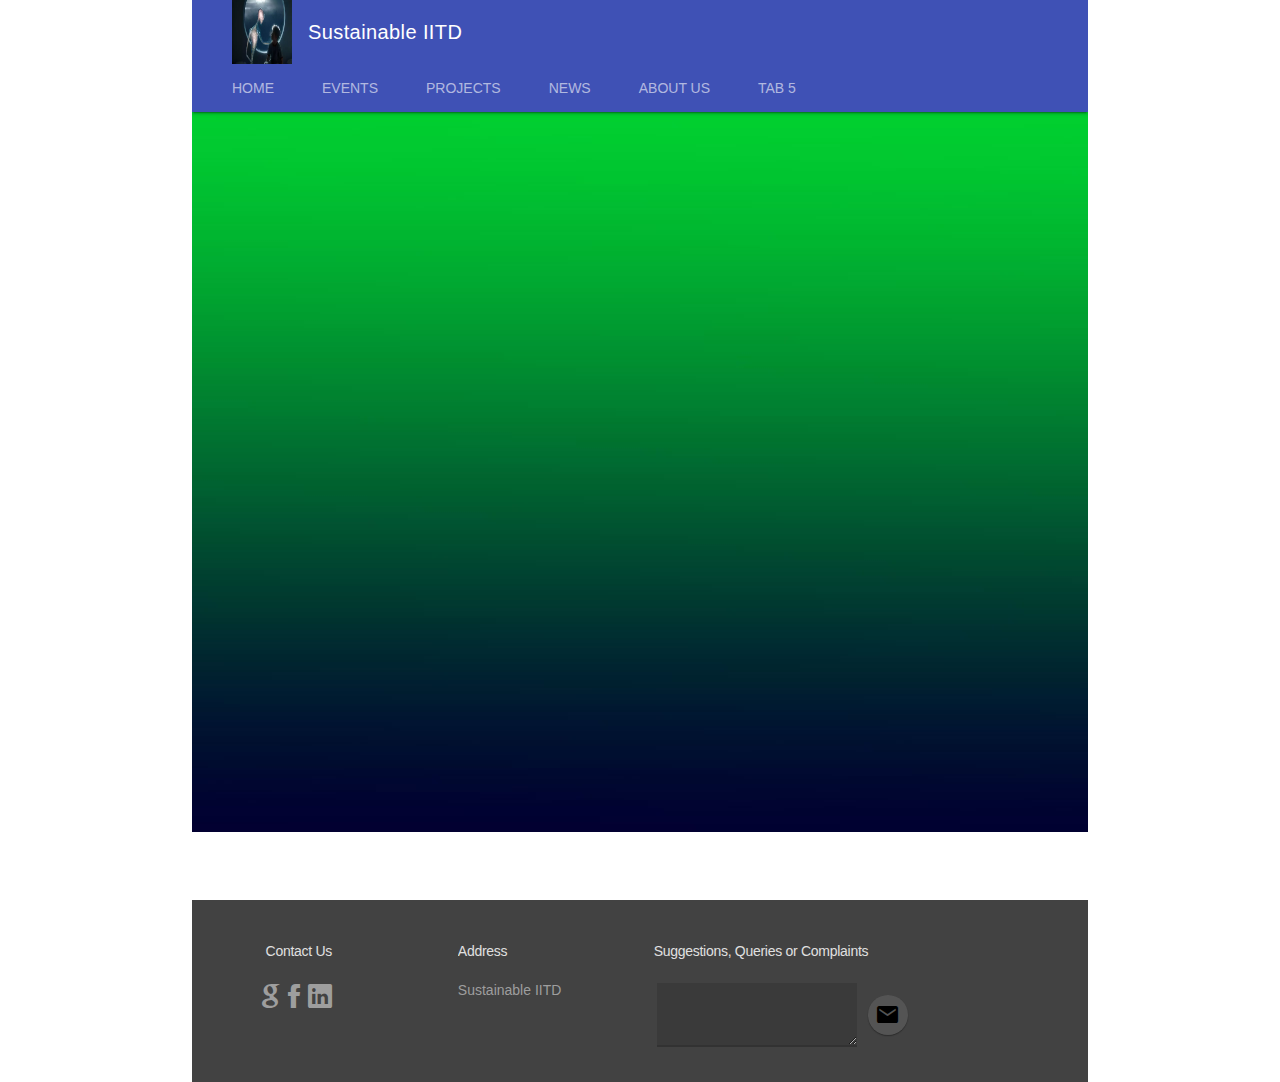
==== commit 99b2db31: "Finalised suggestion box in footer" ====
--- a/index.html
+++ b/index.html
@@ -172,11 +172,39 @@
     </div>
 
     <div class="mdl-mega-footer__drop-down-section">
-      <input class="mdl-mega-footer__heading-checkbox" type="checkbox" checked>
       <h1 class="mdl-mega-footer__heading">Address</h1>
       <div>Sustainable IITD</div>
     </div>
 
+	<div class="mdl-mega-footer__drop-down-section">
+	<h1 class="mdl-mega-footer__heading" style="padding-right:0px; width:300px;">Suggestions, Queries or Complaints</h1>
+  
+<table>
+<tr>
+<td>
+<!-- Floating Multiline Textfield -->
+<div style="">
+<form action="#">
+  
+  <textarea class="mdl-textfield__input" type="text" rows="3" style="width:200px; max-height:100px;min-height:22px; border-width:2px;">
+  </textarea>
+
+  </form>
+</div>
+</td>
+<td>
+<div style="padding-bottom:15px; padding-left:7px;">
+<!-- Mini FAB button -->
+<button class="mdl-button mdl-js-button mdl-button--fab mdl-button--mini-fab">
+  <i class="icon ion-android-mail"></i>
+</button>
+</div>
+</td>
+</tr>
+</table>  
+
+
+    </div>
 
   </div>
 
@@ -186,4 +214,4 @@
 
 </div>
 </body>
-</html>+</html>
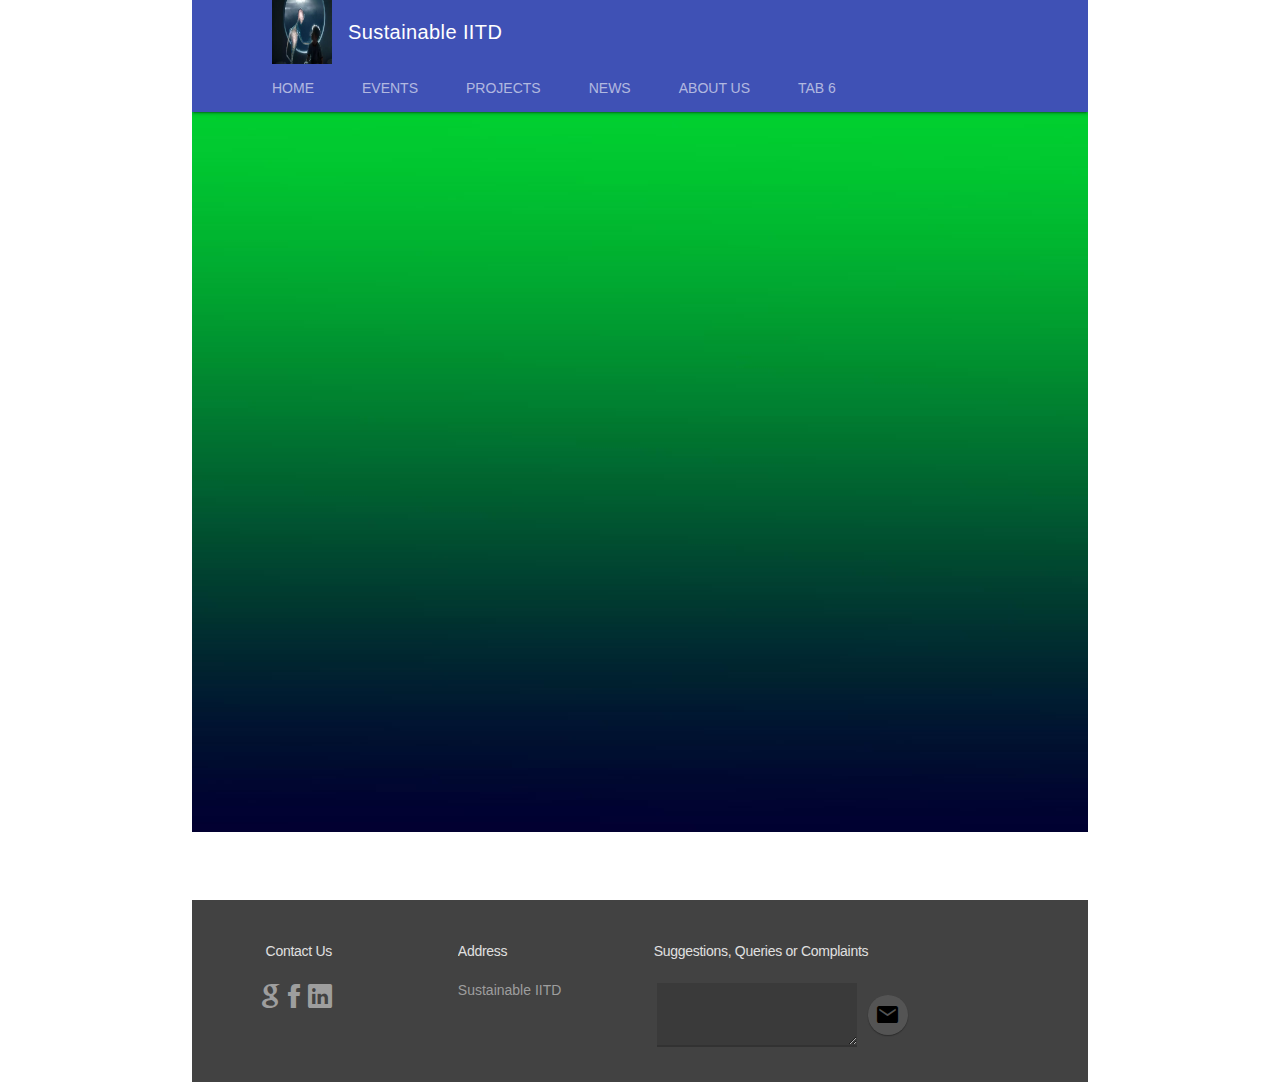
==== commit f5376e82: ".." ====
--- a/index.html
+++ b/index.html
@@ -15,7 +15,7 @@
 
 <!-- Simple header with scrollable tabs. -->
 <div class="mdl-layout mdl-js-layout mdl-layout--fixed-header">
-  <header class="mdl-layout__header mdl-layout--no-desktop-drawer-button">
+  <header class="mdl-layout__header ">
   <div class="mdl-layout__header-row">
 	 <div class="mdl-logo">
 	  <img id="club-logo" src="./logo.png" alt="Sustainable IITD logo"/>
@@ -25,22 +25,22 @@
 	</div>
     <!-- Tabs -->
     <div class="mdl-layout__tab-bar mdl-js-ripple-effect">
-	  <a href="#scroll-tab-0" class="mdl-layout__tab">Home</a>
-      <a href="#scroll-tab-1" class="mdl-layout__tab">Events</a>
-      <a href="#scroll-tab-2" class="mdl-layout__tab">Projects</a>
-      <a href="#scroll-tab-3" class="mdl-layout__tab">News</a>
-      <a href="#scroll-tab-4" class="mdl-layout__tab">About Us</a>
-      <a href="#scroll-tab-5" class="mdl-layout__tab">Tab 5</a>
+	  <a href="./index.html" class="mdl-layout__tab">Home</a>
+      <a href="./events.html" class="mdl-layout__tab">Events</a>
+      <a href="#scroll-tab-3" class="mdl-layout__tab">Projects</a>
+      <a href="#scroll-tab-4" class="mdl-layout__tab">News</a>
+      <a href="#scroll-tab-5" class="mdl-layout__tab">About Us</a>
+      <a href="#scroll-tab-6" class="mdl-layout__tab">Tab 6</a>
     </div>
   </header>
 
 
   <main class="mdl-layout__content">
   
-  <section class="mdl-layout__tab-panel is-active mid-body" id="scroll-tab-0">
+  <section class="mdl-layout__tab-panel is-active mid-body" id="scroll-tab-1">
       <div class="page-content"><img src="my.jpg" /></div>
     </section>
-    <section class="mdl-layout__tab-panel mid-body" id="scroll-tab-1">
+    <section class="mdl-layout__tab-panel mid-body" id="scroll-tab-2">
 	<div class="page-content">
 	<br />
 	<!-- Wide card with share menu button -->
@@ -130,16 +130,16 @@
 
 	</div>
     </section>
-    <section class="mdl-layout__tab-panel mid-body" id="scroll-tab-2">
+    <section class="mdl-layout__tab-panel mid-body" id="scroll-tab-3">
       <div class="page-content"><img src="my.jpg" /></div>
     </section>
-    <section class="mdl-layout__tab-panel mid-body" id="scroll-tab-3">
+    <section class="mdl-layout__tab-panel mid-body" id="scroll-tab-4">
       <div class="page-content">swing my hearts acrosss the line<br /><br />a<br />b<br />c<br />d<br />e<br />f<br />g<br />e<br />f<br />g<br />e<br />f<br />g<br />e<br />f<br />g<br />e<br />f<br />g</div>
     </section>
-    <section class="mdl-layout__tab-panel mid-body" id="scroll-tab-4">
+    <section class="mdl-layout__tab-panel mid-body" id="scroll-tab-5">
       <div class="page-content">seek it out and ya shall find</div>
     </section>
-    <section class="mdl-layout__tab-panel mid-body" id="scroll-tab-5">
+    <section class="mdl-layout__tab-panel mid-body" id="scroll-tab-6">
       <div class="page-content">old, but i'm not that old</div>
     </section>
    
--- a/material.min.css
+++ b/material.min.css
@@ -5,7 +5,7 @@
  * @copyright 2015 Google, Inc.
  * @link https://github.com/google/material-design-lite
  */
-@charset "UTF-8";html{color:rgba(0,0,0,.87)}::-moz-selection{background:#b3d4fc;text-shadow:none}::selection{background:#b3d4fc;text-shadow:none}hr{display:block;height:1px;border:0;border-top:1px solid #ccc;margin:1em 0;padding:0}audio,canvas,iframe,img,svg,video{vertical-align:middle}fieldset{border:0;margin:0;padding:0}textarea{resize:vertical}.browserupgrade{margin:.2em 0;background:#ccc;color:#000;padding:.2em 0}.hidden{display:none!important}.visuallyhidden{border:0;clip:rect(0 0 0 0);height:1px;margin:-1px;overflow:hidden;padding:0;position:absolute;width:1px}.visuallyhidden.focusable:active,.visuallyhidden.focusable:focus{clip:auto;height:auto;margin:0;overflow:visible;position:static;width:auto}.invisible{visibility:hidden}.clearfix:before,.clearfix:after{content:" ";display:table}.clearfix:after{clear:both}@media print{*,*:before,*:after,*:first-letter{background:transparent!important;color:#000!important;box-shadow:none!important}a,a:visited{text-decoration:underline}a[href]:after{content:" (" attr(href)")"}abbr[title]:after{content:" (" attr(title)")"}a[href^="#"]:after,a[href^="javascript:"]:after{content:""}pre,blockquote{border:1px solid #999;page-break-inside:avoid}thead{display:table-header-group}tr,img{page-break-inside:avoid}img{max-width:100%!important}p,h2,h3{orphans:3;widows:3}h2,h3{page-break-after:avoid}}a,.mdl-accordion,.mdl-button,.mdl-card,.mdl-checkbox,.mdl-dropdown-menu,.mdl-icon-toggle,.mdl-item,.mdl-radio,.mdl-slider,.mdl-switch,.mdl-tabs__tab{-webkit-tap-highlight-color:transparent;-webkit-tap-highlight-color:rgba(255,255,255,0)}html{width:100%;height:100%;-ms-touch-action:manipulation;touch-action:manipulation}body{width:100%;min-height:100%;margin:0}main{display:block}*[hidden]{display:none!important}html,body{background-color:who;font-family:"Helvetica","Arial",sans-serif;font-size:14px;font-weight:400;line-height:20px}h1,h2,h3,h4,h5,h6,p{padding:0}h1 small,h2 small,h3 small,h4 small,h5 small,h6 small{font-family:"Roboto","Helvetica","Arial",sans-serif;font-weight:400;line-height:1.35;letter-spacing:-.02em;opacity:.54;font-size:.6em}h1{font-size:56px;line-height:1.35;letter-spacing:-.02em;margin:24px 0}h1,h2{font-family:"Roboto","Helvetica","Arial",sans-serif;font-weight:400}h2{font-size:45px;line-height:48px}h2,h3{margin:24px 0}h3{font-size:34px;line-height:40px}h3,h4{font-family:"Roboto","Helvetica","Arial",sans-serif;font-weight:400}h4{font-size:24px;line-height:32px;-moz-osx-font-smoothing:grayscale;margin:24px 0 16px}h5{font-size:20px;font-weight:500;line-height:1;letter-spacing:.02em}h5,h6{font-family:"Roboto","Helvetica","Arial",sans-serif;margin:24px 0 16px}h6{font-size:16px;letter-spacing:.04em}h6,p{font-weight:400;line-height:24px}p{font-size:14px;letter-spacing:0;margin:0 0 16px}a{color:#ff4081;font-weight:500}blockquote{font-family:"Roboto","Helvetica","Arial",sans-serif;position:relative;font-size:24px;font-weight:300;font-style:italic;line-height:1.35;letter-spacing:.08em}blockquote:before{position:absolute;left:-.5em;content:'“'}blockquote:after{content:'”';margin-left:-.05em}mark{background-color:#f4ff81}dt{font-weight:700}address{font-size:12px;line-height:1;font-style:normal}address,ul,ol{font-weight:400;letter-spacing:0}ul,ol{font-size:14px;line-height:24px}.mdl-typography--display-4,.mdl-typography--display-4-color-contrast{font-family:"Roboto","Helvetica","Arial",sans-serif;font-size:112px;font-weight:300;line-height:1;letter-spacing:-.04em}.mdl-typography--display-4-color-contrast{opacity:.54}.mdl-typography--display-3,.mdl-typography--display-3-color-contrast{font-family:"Roboto","Helvetica","Arial",sans-serif;font-size:56px;font-weight:400;line-height:1.35;letter-spacing:-.02em}.mdl-typography--display-3-color-contrast{opacity:.54}.mdl-typography--display-2,.mdl-typography--display-2-color-contrast{font-family:"Roboto","Helvetica","Arial",sans-serif;font-size:45px;font-weight:400;line-height:48px}.mdl-typography--display-2-color-contrast{opacity:.54}.mdl-typography--display-1,.mdl-typography--display-1-color-contrast{font-family:"Roboto","Helvetica","Arial",sans-serif;font-size:34px;font-weight:400;line-height:40px}.mdl-typography--display-1-color-contrast{opacity:.54}.mdl-typography--headline,.mdl-typography--headline-color-contrast{font-family:"Roboto","Helvetica","Arial",sans-serif;font-size:24px;font-weight:400;line-height:32px;-moz-osx-font-smoothing:grayscale}.mdl-typography--headline-color-contrast{opacity:.87}.mdl-typography--title,.mdl-typography--title-color-contrast{font-family:"Roboto","Helvetica","Arial",sans-serif;font-size:20px;font-weight:500;line-height:1;letter-spacing:.02em}.mdl-typography--title-color-contrast{opacity:.87}.mdl-typography--subhead,.mdl-typography--subhead-color-contrast{font-family:"Roboto","Helvetica","Arial",sans-serif;font-size:16px;font-weight:400;line-height:24px;letter-spacing:.04em}.mdl-typography--subhead-color-contrast{opacity:.87}.mdl-typography--body-2,.mdl-typography--body-2-color-contrast{font-size:14px;font-weight:700;line-height:24px;letter-spacing:0}.mdl-typography--body-2-color-contrast{opacity:.87}.mdl-typography--body-1,.mdl-typography--body-1-color-contrast{font-size:14px;font-weight:400;line-height:24px;letter-spacing:0}.mdl-typography--body-1-color-contrast{opacity:.87}.mdl-typography--body-2-force-preferred-font,.mdl-typography--body-2-force-preferred-font-color-contrast{font-family:"Roboto","Helvetica","Arial",sans-serif;font-size:14px;font-weight:500;line-height:24px;letter-spacing:0}.mdl-typography--body-2-force-preferred-font-color-contrast{opacity:.87}.mdl-typography--body-1-force-preferred-font,.mdl-typography--body-1-force-preferred-font-color-contrast{font-family:"Roboto","Helvetica","Arial",sans-serif;font-size:14px;font-weight:400;line-height:24px;letter-spacing:0}.mdl-typography--body-1-force-preferred-font-color-contrast{opacity:.87}.mdl-typography--caption,.mdl-typography--caption-force-preferred-font{font-size:12px;font-weight:400;line-height:1;letter-spacing:0}.mdl-typography--caption-force-preferred-font{font-family:"Roboto","Helvetica","Arial",sans-serif}.mdl-typography--caption-color-contrast,.mdl-typography--caption-force-preferred-font-color-contrast{font-size:12px;font-weight:400;line-height:1;letter-spacing:0;opacity:.54}.mdl-typography--caption-force-preferred-font-color-contrast,.mdl-typography--menu{font-family:"Roboto","Helvetica","Arial",sans-serif}.mdl-typography--menu{font-size:14px;font-weight:500;line-height:1;letter-spacing:0}.mdl-typography--menu-color-contrast{opacity:.87}.mdl-typography--menu-color-contrast,.mdl-typography--button,.mdl-typography--button-color-contrast{font-family:"Roboto","Helvetica","Arial",sans-serif;font-size:14px;font-weight:500;line-height:1;letter-spacing:0}.mdl-typography--button,.mdl-typography--button-color-contrast{text-transform:uppercase}.mdl-typography--button-color-contrast{opacity:.87}.mdl-typography--text-left{text-align:left}.mdl-typography--text-right{text-align:right}.mdl-typography--text-center{text-align:center}.mdl-typography--text-justify{text-align:justify}.mdl-typography--text-nowrap{white-space:nowrap}.mdl-typography--text-lowercase{text-transform:lowercase}.mdl-typography--text-uppercase{text-transform:uppercase}.mdl-typography--text-capitalize{text-transform:capitalize}.mdl-typography--font-thin{font-weight:200!important}.mdl-typography--font-light{font-weight:300!important}.mdl-typography--font-regular{font-weight:400!important}.mdl-typography--font-medium{font-weight:500!important}.mdl-typography--font-bold{font-weight:700!important}.mdl-typography--font-black{font-weight:900!important}.material-icons{font-family:'Material Icons';font-weight:400;font-style:normal;font-size:24px;line-height:1;letter-spacing:normal;text-transform:none;display:inline-block;word-wrap:normal;-moz-font-feature-settings:'liga';font-feature-settings:'liga';-webkit-font-feature-settings:'liga';-webkit-font-smoothing:antialiased}.mdl-color-text--red{color:#f44336 !important}.mid-body{padding-bottom:0px;}.xfooter{position:absolute;height:0px;width:70%; margin-left:15%;bottom:0;float:bottom;}.mdl-color--red{background-color:#f44336 !important}.mdl-color-text--red-50{color:#ffebee !important}.mdl-color--red-50{background-color:#ffebee !important}.mdl-color-text--red-100{color:#ffcdd2 !important}.mdl-color--red-100{background-color:#ffcdd2 !important}.mdl-color-text--red-200{color:#ef9a9a !important}.mdl-color--red-200{background-color:#ef9a9a !important}.mdl-color-text--red-300{color:#e57373 !important}.mdl-color--red-300{background-color:#e57373 !important}.mdl-color-text--red-400{color:#ef5350 !important}.mdl-color--red-400{background-color:#ef5350 !important}.mdl-color-text--red-500{color:#f44336 !important}.mdl-color--red-500{background-color:#f44336 !important}.mdl-color-text--red-600{color:#e53935 !important}.mdl-color--red-600{background-color:#e53935 !important}.mdl-color-text--red-700{color:#d32f2f !important}.mdl-color--red-700{background-color:#d32f2f !important}.mdl-color-text--red-800{color:#c62828 !important}.mdl-color--red-800{background-color:#c62828 !important}.mdl-color-text--red-900{color:#b71c1c !important}.mdl-color--red-900{background-color:#b71c1c !important}.mdl-color-text--red-A100{color:#ff8a80 !important}.mdl-color--red-A100{background-color:#ff8a80 !important}.mdl-color-text--red-A200{color:#ff5252 !important}.mdl-color--red-A200{background-color:#ff5252 !important}.mdl-color-text--red-A400{color:#ff1744 !important}.mdl-color--red-A400{background-color:#ff1744 !important}.mdl-color-text--red-A700{color:#d50000 !important}.mdl-color--red-A700{background-color:#d50000 !important}.mdl-color-text--pink{color:#e91e63 !important}.mdl-color--pink{background-color:#e91e63 !important}.mdl-color-text--pink-50{color:#fce4ec !important}.mdl-color--pink-50{background-color:#fce4ec !important}.mdl-color-text--pink-100{color:#f8bbd0 !important}.mdl-color--pink-100{background-color:#f8bbd0 !important}.mdl-color-text--pink-200{color:#f48fb1 !important}.mdl-color--pink-200{background-color:#f48fb1 !important}.mdl-color-text--pink-300{color:#f06292 !important}.mdl-color--pink-300{background-color:#f06292 !important}.mdl-color-text--pink-400{color:#ec407a !important}.mdl-color--pink-400{background-color:#ec407a !important}.mdl-color-text--pink-500{color:#e91e63 !important}.mdl-color--pink-500{background-color:#e91e63 !important}.mdl-color-text--pink-600{color:#d81b60 !important}.mdl-color--pink-600{background-color:#d81b60 !important}.mdl-color-text--pink-700{color:#c2185b !important}.mdl-color--pink-700{background-color:#c2185b !important}.mdl-color-text--pink-800{color:#ad1457 !important}.mdl-color--pink-800{background-color:#ad1457 !important}.mdl-color-text--pink-900{color:#880e4f !important}.mdl-color--pink-900{background-color:#880e4f !important}.mdl-color-text--pink-A100{color:#ff80ab !important}.mdl-color--pink-A100{background-color:#ff80ab !important}.mdl-color-text--pink-A200{color:#ff4081 !important}.mdl-color--pink-A200{background-color:#ff4081 !important}.mdl-color-text--pink-A400{color:#f50057 !important}.mdl-color--pink-A400{background-color:#f50057 !important}.mdl-color-text--pink-A700{color:#c51162 !important}.mdl-color--pink-A700{background-color:#c51162 !important}.mdl-color-text--purple{color:#9c27b0 !important}.mdl-color--purple{background-color:#9c27b0 !important}.mdl-color-text--purple-50{color:#f3e5f5 !important}.mdl-color--purple-50{background-color:#f3e5f5 !important}.mdl-color-text--purple-100{color:#e1bee7 !important}.mdl-color--purple-100{background-color:#e1bee7 !important}.mdl-color-text--purple-200{color:#ce93d8 !important}.mdl-color--purple-200{background-color:#ce93d8 !important}.mdl-color-text--purple-300{color:#ba68c8 !important}.mdl-color--purple-300{background-color:#ba68c8 !important}.mdl-color-text--purple-400{color:#ab47bc !important}.mdl-color--purple-400{background-color:#ab47bc !important}.mdl-color-text--purple-500{color:#9c27b0 !important}.mdl-color--purple-500{background-color:#9c27b0 !important}.mdl-color-text--purple-600{color:#8e24aa !important}.mdl-color--purple-600{background-color:#8e24aa !important}.mdl-color-text--purple-700{color:#7b1fa2 !important}.mdl-color--purple-700{background-color:#7b1fa2 !important}.mdl-color-text--purple-800{color:#6a1b9a !important}.mdl-color--purple-800{background-color:#6a1b9a !important}.mdl-color-text--purple-900{color:#4a148c !important}.mdl-color--purple-900{background-color:#4a148c !important}.mdl-color-text--purple-A100{color:#ea80fc !important}.mdl-color--purple-A100{background-color:#ea80fc !important}.mdl-color-text--purple-A200{color:#e040fb !important}.mdl-color--purple-A200{background-color:#e040fb !important}.mdl-color-text--purple-A400{color:#d500f9 !important}.mdl-color--purple-A400{background-color:#d500f9 !important}.mdl-color-text--purple-A700{color:#a0f !important}.mdl-color--purple-A700{background-color:#a0f !important}.mdl-color-text--deep-purple{color:#673ab7 !important}.mdl-color--deep-purple{background-color:#673ab7 !important}.mdl-color-text--deep-purple-50{color:#ede7f6 !important}.mdl-color--deep-purple-50{background-color:#ede7f6 !important}.mdl-color-text--deep-purple-100{color:#d1c4e9 !important}.mdl-color--deep-purple-100{background-color:#d1c4e9 !important}.mdl-color-text--deep-purple-200{color:#b39ddb !important}.mdl-color--deep-purple-200{background-color:#b39ddb !important}.mdl-color-text--deep-purple-300{color:#9575cd !important}.mdl-color--deep-purple-300{background-color:#9575cd !important}.mdl-color-text--deep-purple-400{color:#7e57c2 !important}.mdl-color--deep-purple-400{background-color:#7e57c2 !important}.mdl-color-text--deep-purple-500{color:#673ab7 !important}.mdl-color--deep-purple-500{background-color:#673ab7 !important}.mdl-color-text--deep-purple-600{color:#5e35b1 !important}.mdl-color--deep-purple-600{background-color:#5e35b1 !important}.mdl-color-text--deep-purple-700{color:#512da8 !important}.mdl-color--deep-purple-700{background-color:#512da8 !important}.mdl-color-text--deep-purple-800{color:#4527a0 !important}.mdl-color--deep-purple-800{background-color:#4527a0 !important}.mdl-color-text--deep-purple-900{color:#311b92 !important}.mdl-color--deep-purple-900{background-color:#311b92 !important}.mdl-color-text--deep-purple-A100{color:#b388ff !important}.mdl-color--deep-purple-A100{background-color:#b388ff !important}.mdl-color-text--deep-purple-A200{color:#7c4dff !important}.mdl-color--deep-purple-A200{background-color:#7c4dff !important}.mdl-color-text--deep-purple-A400{color:#651fff !important}.mdl-color--deep-purple-A400{background-color:#651fff !important}.mdl-color-text--deep-purple-A700{color:#6200ea !important}.mdl-color--deep-purple-A700{background-color:#6200ea !important}.mdl-color-text--indigo{color:#3f51b5 !important}.mdl-color--indigo{background-color:#3f51b5 !important}.mdl-color-text--indigo-50{color:#e8eaf6 !important}.mdl-color--indigo-50{background-color:#e8eaf6 !important}.mdl-color-text--indigo-100{color:#c5cae9 !important}.mdl-color--indigo-100{background-color:#c5cae9 !important}.mdl-color-text--indigo-200{color:#9fa8da !important}.mdl-color--indigo-200{background-color:#9fa8da !important}.mdl-color-text--indigo-300{color:#7986cb !important}.mdl-color--indigo-300{background-color:#7986cb !important}.mdl-color-text--indigo-400{color:#5c6bc0 !important}.mdl-color--indigo-400{background-color:#5c6bc0 !important}.mdl-color-text--indigo-500{color:#3f51b5 !important}.mdl-color--indigo-500{background-color:#3f51b5 !important}.mdl-color-text--indigo-600{color:#3949ab !important}.mdl-color--indigo-600{background-color:#3949ab !important}.mdl-color-text--indigo-700{color:#303f9f !important}.mdl-color--indigo-700{background-color:#303f9f !important}.mdl-color-text--indigo-800{color:#283593 !important}.mdl-color--indigo-800{background-color:#283593 !important}.mdl-color-text--indigo-900{color:#1a237e !important}.mdl-color--indigo-900{background-color:#1a237e !important}.mdl-color-text--indigo-A100{color:#8c9eff !important}.mdl-color--indigo-A100{background-color:#8c9eff !important}.mdl-color-text--indigo-A200{color:#536dfe !important}.mdl-color--indigo-A200{background-color:#536dfe !important}.mdl-color-text--indigo-A400{color:#3d5afe !important}.mdl-color--indigo-A400{background-color:#3d5afe !important}.mdl-color-text--indigo-A700{color:#304ffe !important}.mdl-color--indigo-A700{background-color:#304ffe !important}.mdl-color-text--blue{color:#2196f3 !important}.mdl-color--blue{background-color:#2196f3 !important}.mdl-color-text--blue-50{color:#e3f2fd !important}.mdl-color--blue-50{background-color:#e3f2fd !important}.mdl-color-text--blue-100{color:#bbdefb !important}.mdl-color--blue-100{background-color:#bbdefb !important}.mdl-color-text--blue-200{color:#90caf9 !important}.mdl-color--blue-200{background-color:#90caf9 !important}.mdl-color-text--blue-300{color:#64b5f6 !important}.mdl-color--blue-300{background-color:#64b5f6 !important}.mdl-color-text--blue-400{color:#42a5f5 !important}.mdl-color--blue-400{background-color:#42a5f5 !important}.mdl-color-text--blue-500{color:#2196f3 !important}.mdl-color--blue-500{background-color:#2196f3 !important}.mdl-color-text--blue-600{color:#1e88e5 !important}.mdl-color--blue-600{background-color:#1e88e5 !important}.mdl-color-text--blue-700{color:#1976d2 !important}.mdl-color--blue-700{background-color:#1976d2 !important}.mdl-color-text--blue-800{color:#1565c0 !important}.mdl-color--blue-800{background-color:#1565c0 !important}.mdl-color-text--blue-900{color:#0d47a1 !important}.mdl-color--blue-900{background-color:#0d47a1 !important}.mdl-color-text--blue-A100{color:#82b1ff !important}.mdl-color--blue-A100{background-color:#82b1ff !important}.mdl-color-text--blue-A200{color:#448aff !important}.mdl-color--blue-A200{background-color:#448aff !important}.mdl-color-text--blue-A400{color:#2979ff !important}.mdl-color--blue-A400{background-color:#2979ff !important}.mdl-color-text--blue-A700{color:#2962ff !important}.mdl-color--blue-A700{background-color:#2962ff !important}.mdl-color-text--light-blue{color:#03a9f4 !important}.mdl-color--light-blue{background-color:#03a9f4 !important}.mdl-color-text--light-blue-50{color:#e1f5fe !important}.mdl-color--light-blue-50{background-color:#e1f5fe !important}.mdl-color-text--light-blue-100{color:#b3e5fc !important}.mdl-color--light-blue-100{background-color:#b3e5fc !important}.mdl-color-text--light-blue-200{color:#81d4fa !important}.mdl-color--light-blue-200{background-color:#81d4fa !important}.mdl-color-text--light-blue-300{color:#4fc3f7 !important}.mdl-color--light-blue-300{background-color:#4fc3f7 !important}.mdl-color-text--light-blue-400{color:#29b6f6 !important}.mdl-color--light-blue-400{background-color:#29b6f6 !important}.mdl-color-text--light-blue-500{color:#03a9f4 !important}.mdl-color--light-blue-500{background-color:#03a9f4 !important}.mdl-color-text--light-blue-600{color:#039be5 !important}.mdl-color--light-blue-600{background-color:#039be5 !important}.mdl-color-text--light-blue-700{color:#0288d1 !important}.mdl-color--light-blue-700{background-color:#0288d1 !important}.mdl-color-text--light-blue-800{color:#0277bd !important}.mdl-color--light-blue-800{background-color:#0277bd !important}.mdl-color-text--light-blue-900{color:#01579b !important}.mdl-color--light-blue-900{background-color:#01579b !important}.mdl-color-text--light-blue-A100{color:#80d8ff !important}.mdl-color--light-blue-A100{background-color:#80d8ff !important}.mdl-color-text--light-blue-A200{color:#40c4ff !important}.mdl-color--light-blue-A200{background-color:#40c4ff !important}.mdl-color-text--light-blue-A400{color:#00b0ff !important}.mdl-color--light-blue-A400{background-color:#00b0ff !important}.mdl-color-text--light-blue-A700{color:#0091ea !important}.mdl-color--light-blue-A700{background-color:#0091ea !important}.mdl-color-text--cyan{color:#00bcd4 !important}.mdl-color--cyan{background-color:#00bcd4 !important}.mdl-color-text--cyan-50{color:#e0f7fa !important}.mdl-color--cyan-50{background-color:#e0f7fa !important}.mdl-color-text--cyan-100{color:#b2ebf2 !important}.mdl-color--cyan-100{background-color:#b2ebf2 !important}.mdl-color-text--cyan-200{color:#80deea !important}.mdl-color--cyan-200{background-color:#80deea !important}.mdl-color-text--cyan-300{color:#4dd0e1 !important}.mdl-color--cyan-300{background-color:#4dd0e1 !important}.mdl-color-text--cyan-400{color:#26c6da !important}.mdl-color--cyan-400{background-color:#26c6da !important}.mdl-color-text--cyan-500{color:#00bcd4 !important}.mdl-color--cyan-500{background-color:#00bcd4 !important}.mdl-color-text--cyan-600{color:#00acc1 !important}.mdl-color--cyan-600{background-color:#00acc1 !important}.mdl-color-text--cyan-700{color:#0097a7 !important}.mdl-color--cyan-700{background-color:#0097a7 !important}.mdl-color-text--cyan-800{color:#00838f !important}.mdl-color--cyan-800{background-color:#00838f !important}.mdl-color-text--cyan-900{color:#006064 !important}.mdl-color--cyan-900{background-color:#006064 !important}.mdl-color-text--cyan-A100{color:#84ffff !important}.mdl-color--cyan-A100{background-color:#84ffff !important}.mdl-color-text--cyan-A200{color:#18ffff !important}.mdl-color--cyan-A200{background-color:#18ffff !important}.mdl-color-text--cyan-A400{color:#00e5ff !important}.mdl-color--cyan-A400{background-color:#00e5ff !important}.mdl-color-text--cyan-A700{color:#00b8d4 !important}.mdl-color--cyan-A700{background-color:#00b8d4 !important}.mdl-color-text--teal{color:#009688 !important}.mdl-color--teal{background-color:#009688 !important}.mdl-color-text--teal-50{color:#e0f2f1 !important}.mdl-color--teal-50{background-color:#e0f2f1 !important}.mdl-color-text--teal-100{color:#b2dfdb !important}.mdl-color--teal-100{background-color:#b2dfdb !important}.mdl-color-text--teal-200{color:#80cbc4 !important}.mdl-color--teal-200{background-color:#80cbc4 !important}.mdl-color-text--teal-300{color:#4db6ac !important}.mdl-color--teal-300{background-color:#4db6ac !important}.mdl-color-text--teal-400{color:#26a69a !important}.mdl-color--teal-400{background-color:#26a69a !important}.mdl-color-text--teal-500{color:#009688 !important}.mdl-color--teal-500{background-color:#009688 !important}.mdl-color-text--teal-600{color:#00897b !important}.mdl-color--teal-600{background-color:#00897b !important}.mdl-color-text--teal-700{color:#00796b !important}.mdl-color--teal-700{background-color:#00796b !important}.mdl-color-text--teal-800{color:#00695c !important}.mdl-color--teal-800{background-color:#00695c !important}.mdl-color-text--teal-900{color:#004d40 !important}.mdl-color--teal-900{background-color:#004d40 !important}.mdl-color-text--teal-A100{color:#a7ffeb !important}.mdl-color--teal-A100{background-color:#a7ffeb !important}.mdl-color-text--teal-A200{color:#64ffda !important}.mdl-color--teal-A200{background-color:#64ffda !important}.mdl-color-text--teal-A400{color:#1de9b6 !important}.mdl-color--teal-A400{background-color:#1de9b6 !important}.mdl-color-text--teal-A700{color:#00bfa5 !important}.mdl-color--teal-A700{background-color:#00bfa5 !important}.mdl-color-text--green{color:#4caf50 !important}.mdl-color--green{background-color:#4caf50 !important}.mdl-color-text--green-50{color:#e8f5e9 !important}.mdl-color--green-50{background-color:#e8f5e9 !important}.mdl-color-text--green-100{color:#c8e6c9 !important}.mdl-color--green-100{background-color:#c8e6c9 !important}.mdl-color-text--green-200{color:#a5d6a7 !important}.mdl-color--green-200{background-color:#a5d6a7 !important}.mdl-color-text--green-300{color:#81c784 !important}.mdl-color--green-300{background-color:#81c784 !important}.mdl-color-text--green-400{color:#66bb6a !important}.mdl-color--green-400{background-color:#66bb6a !important}.mdl-color-text--green-500{color:#4caf50 !important}.mdl-color--green-500{background-color:#4caf50 !important}.mdl-color-text--green-600{color:#43a047 !important}.mdl-color--green-600{background-color:#43a047 !important}.mdl-color-text--green-700{color:#388e3c !important}.mdl-color--green-700{background-color:#388e3c !important}.mdl-color-text--green-800{color:#2e7d32 !important}.mdl-color--green-800{background-color:#2e7d32 !important}.mdl-color-text--green-900{color:#1b5e20 !important}.mdl-color--green-900{background-color:#1b5e20 !important}.mdl-color-text--green-A100{color:#b9f6ca !important}.mdl-color--green-A100{background-color:#b9f6ca !important}.mdl-color-text--green-A200{color:#69f0ae !important}.mdl-color--green-A200{background-color:#69f0ae !important}.mdl-color-text--green-A400{color:#00e676 !important}.mdl-color--green-A400{background-color:#00e676 !important}.mdl-color-text--green-A700{color:#00c853 !important}.mdl-color--green-A700{background-color:#00c853 !important}.mdl-color-text--light-green{color:#8bc34a !important}.mdl-color--light-green{background-color:#8bc34a !important}.mdl-color-text--light-green-50{color:#f1f8e9 !important}.mdl-color--light-green-50{background-color:#f1f8e9 !important}.mdl-color-text--light-green-100{color:#dcedc8 !important}.mdl-color--light-green-100{background-color:#dcedc8 !important}.mdl-color-text--light-green-200{color:#c5e1a5 !important}.mdl-color--light-green-200{background-color:#c5e1a5 !important}.mdl-color-text--light-green-300{color:#aed581 !important}.mdl-color--light-green-300{background-color:#aed581 !important}.mdl-color-text--light-green-400{color:#9ccc65 !important}.mdl-color--light-green-400{background-color:#9ccc65 !important}.mdl-color-text--light-green-500{color:#8bc34a !important}.mdl-color--light-green-500{background-color:#8bc34a !important}.mdl-color-text--light-green-600{color:#7cb342 !important}.mdl-color--light-green-600{background-color:#7cb342 !important}.mdl-color-text--light-green-700{color:#689f38 !important}.mdl-color--light-green-700{background-color:#689f38 !important}.mdl-color-text--light-green-800{color:#558b2f !important}.mdl-color--light-green-800{background-color:#558b2f !important}.mdl-color-text--light-green-900{color:#33691e !important}.mdl-color--light-green-900{background-color:#33691e !important}.mdl-color-text--light-green-A100{color:#ccff90 !important}.mdl-color--light-green-A100{background-color:#ccff90 !important}.mdl-color-text--light-green-A200{color:#b2ff59 !important}.mdl-color--light-green-A200{background-color:#b2ff59 !important}.mdl-color-text--light-green-A400{color:#76ff03 !important}.mdl-color--light-green-A400{background-color:#76ff03 !important}.mdl-color-text--light-green-A700{color:#64dd17 !important}.mdl-color--light-green-A700{background-color:#64dd17 !important}.mdl-color-text--lime{color:#cddc39 !important}.mdl-color--lime{background-color:#cddc39 !important}.mdl-color-text--lime-50{color:#f9fbe7 !important}.mdl-color--lime-50{background-color:#f9fbe7 !important}.mdl-color-text--lime-100{color:#f0f4c3 !important}.mdl-color--lime-100{background-color:#f0f4c3 !important}.mdl-color-text--lime-200{color:#e6ee9c !important}.mdl-color--lime-200{background-color:#e6ee9c !important}.mdl-color-text--lime-300{color:#dce775 !important}.mdl-color--lime-300{background-color:#dce775 !important}.mdl-color-text--lime-400{color:#d4e157 !important}.mdl-color--lime-400{background-color:#d4e157 !important}.mdl-color-text--lime-500{color:#cddc39 !important}.mdl-color--lime-500{background-color:#cddc39 !important}.mdl-color-text--lime-600{color:#c0ca33 !important}.mdl-color--lime-600{background-color:#c0ca33 !important}.mdl-color-text--lime-700{color:#afb42b !important}.mdl-color--lime-700{background-color:#afb42b !important}.mdl-color-text--lime-800{color:#9e9d24 !important}.mdl-color--lime-800{background-color:#9e9d24 !important}.mdl-color-text--lime-900{color:#827717 !important}.mdl-color--lime-900{background-color:#827717 !important}.mdl-color-text--lime-A100{color:#f4ff81 !important}.mdl-color--lime-A100{background-color:#f4ff81 !important}.mdl-color-text--lime-A200{color:#eeff41 !important}.mdl-color--lime-A200{background-color:#eeff41 !important}.mdl-color-text--lime-A400{color:#c6ff00 !important}.mdl-color--lime-A400{background-color:#c6ff00 !important}.mdl-color-text--lime-A700{color:#aeea00 !important}.mdl-color--lime-A700{background-color:#aeea00 !important}.mdl-color-text--yellow{color:#ffeb3b !important}.mdl-color--yellow{background-color:#ffeb3b !important}.mdl-color-text--yellow-50{color:#fffde7 !important}.mdl-color--yellow-50{background-color:#fffde7 !important}.mdl-color-text--yellow-100{color:#fff9c4 !important}.mdl-color--yellow-100{background-color:#fff9c4 !important}.mdl-color-text--yellow-200{color:#fff59d !important}.mdl-color--yellow-200{background-color:#fff59d !important}.mdl-color-text--yellow-300{color:#fff176 !important}.mdl-color--yellow-300{background-color:#fff176 !important}.mdl-color-text--yellow-400{color:#ffee58 !important}.mdl-color--yellow-400{background-color:#ffee58 !important}.mdl-color-text--yellow-500{color:#ffeb3b !important}.mdl-color--yellow-500{background-color:#ffeb3b !important}.mdl-color-text--yellow-600{color:#fdd835 !important}.mdl-color--yellow-600{background-color:#fdd835 !important}.mdl-color-text--yellow-700{color:#fbc02d !important}.mdl-color--yellow-700{background-color:#fbc02d !important}.mdl-color-text--yellow-800{color:#f9a825 !important}.mdl-color--yellow-800{background-color:#f9a825 !important}.mdl-color-text--yellow-900{color:#f57f17 !important}.mdl-color--yellow-900{background-color:#f57f17 !important}.mdl-color-text--yellow-A100{color:#ffff8d !important}.mdl-color--yellow-A100{background-color:#ffff8d !important}.mdl-color-text--yellow-A200{color:#ff0 !important}.mdl-color--yellow-A200{background-color:#ff0 !important}.mdl-color-text--yellow-A400{color:#ffea00 !important}.mdl-color--yellow-A400{background-color:#ffea00 !important}.mdl-color-text--yellow-A700{color:#ffd600 !important}.mdl-color--yellow-A700{background-color:#ffd600 !important}.mdl-color-text--amber{color:#ffc107 !important}.mdl-color--amber{background-color:#ffc107 !important}.mdl-color-text--amber-50{color:#fff8e1 !important}.mdl-color--amber-50{background-color:#fff8e1 !important}.mdl-color-text--amber-100{color:#ffecb3 !important}.mdl-color--amber-100{background-color:#ffecb3 !important}.mdl-color-text--amber-200{color:#ffe082 !important}.mdl-color--amber-200{background-color:#ffe082 !important}.mdl-color-text--amber-300{color:#ffd54f !important}.mdl-color--amber-300{background-color:#ffd54f !important}.mdl-color-text--amber-400{color:#ffca28 !important}.mdl-color--amber-400{background-color:#ffca28 !important}.mdl-color-text--amber-500{color:#ffc107 !important}.mdl-color--amber-500{background-color:#ffc107 !important}.mdl-color-text--amber-600{color:#ffb300 !important}.mdl-color--amber-600{background-color:#ffb300 !important}.mdl-color-text--amber-700{color:#ffa000 !important}.mdl-color--amber-700{background-color:#ffa000 !important}.mdl-color-text--amber-800{color:#ff8f00 !important}.mdl-color--amber-800{background-color:#ff8f00 !important}.mdl-color-text--amber-900{color:#ff6f00 !important}.mdl-color--amber-900{background-color:#ff6f00 !important}.mdl-color-text--amber-A100{color:#ffe57f !important}.mdl-color--amber-A100{background-color:#ffe57f !important}.mdl-color-text--amber-A200{color:#ffd740 !important}.mdl-color--amber-A200{background-color:#ffd740 !important}.mdl-color-text--amber-A400{color:#ffc400 !important}.mdl-color--amber-A400{background-color:#ffc400 !important}.mdl-color-text--amber-A700{color:#ffab00 !important}.mdl-color--amber-A700{background-color:#ffab00 !important}.mdl-color-text--orange{color:#ff9800 !important}.mdl-color--orange{background-color:#ff9800 !important}.mdl-color-text--orange-50{color:#fff3e0 !important}.mdl-color--orange-50{background-color:#fff3e0 !important}.mdl-color-text--orange-100{color:#ffe0b2 !important}.mdl-color--orange-100{background-color:#ffe0b2 !important}.mdl-color-text--orange-200{color:#ffcc80 !important}.mdl-color--orange-200{background-color:#ffcc80 !important}.mdl-color-text--orange-300{color:#ffb74d !important}.mdl-color--orange-300{background-color:#ffb74d !important}.mdl-color-text--orange-400{color:#ffa726 !important}.mdl-color--orange-400{background-color:#ffa726 !important}.mdl-color-text--orange-500{color:#ff9800 !important}.mdl-color--orange-500{background-color:#ff9800 !important}.mdl-color-text--orange-600{color:#fb8c00 !important}.mdl-color--orange-600{background-color:#fb8c00 !important}.mdl-color-text--orange-700{color:#f57c00 !important}.mdl-color--orange-700{background-color:#f57c00 !important}.mdl-color-text--orange-800{color:#ef6c00 !important}.mdl-color--orange-800{background-color:#ef6c00 !important}.mdl-color-text--orange-900{color:#e65100 !important}.mdl-color--orange-900{background-color:#e65100 !important}.mdl-color-text--orange-A100{color:#ffd180 !important}.mdl-color--orange-A100{background-color:#ffd180 !important}.mdl-color-text--orange-A200{color:#ffab40 !important}.mdl-color--orange-A200{background-color:#ffab40 !important}.mdl-color-text--orange-A400{color:#ff9100 !important}.mdl-color--orange-A400{background-color:#ff9100 !important}.mdl-color-text--orange-A700{color:#ff6d00 !important}.mdl-color--orange-A700{background-color:#ff6d00 !important}.mdl-color-text--deep-orange{color:#ff5722 !important}.mdl-color--deep-orange{background-color:#ff5722 !important}.mdl-color-text--deep-orange-50{color:#fbe9e7 !important}.mdl-color--deep-orange-50{background-color:#fbe9e7 !important}.mdl-color-text--deep-orange-100{color:#ffccbc !important}.mdl-color--deep-orange-100{background-color:#ffccbc !important}.mdl-color-text--deep-orange-200{color:#ffab91 !important}.mdl-color--deep-orange-200{background-color:#ffab91 !important}.mdl-color-text--deep-orange-300{color:#ff8a65 !important}.mdl-color--deep-orange-300{background-color:#ff8a65 !important}.mdl-color-text--deep-orange-400{color:#ff7043 !important}.mdl-color--deep-orange-400{background-color:#ff7043 !important}.mdl-color-text--deep-orange-500{color:#ff5722 !important}.mdl-color--deep-orange-500{background-color:#ff5722 !important}.mdl-color-text--deep-orange-600{color:#f4511e !important}.mdl-color--deep-orange-600{background-color:#f4511e !important}.mdl-color-text--deep-orange-700{color:#e64a19 !important}.mdl-color--deep-orange-700{background-color:#e64a19 !important}.mdl-color-text--deep-orange-800{color:#d84315 !important}.mdl-color--deep-orange-800{background-color:#d84315 !important}.mdl-color-text--deep-orange-900{color:#bf360c !important}.mdl-color--deep-orange-900{background-color:#bf360c !important}.mdl-color-text--deep-orange-A100{color:#ff9e80 !important}.mdl-color--deep-orange-A100{background-color:#ff9e80 !important}.mdl-color-text--deep-orange-A200{color:#ff6e40 !important}.mdl-color--deep-orange-A200{background-color:#ff6e40 !important}.mdl-color-text--deep-orange-A400{color:#ff3d00 !important}.mdl-color--deep-orange-A400{background-color:#ff3d00 !important}.mdl-color-text--deep-orange-A700{color:#dd2c00 !important}.mdl-color--deep-orange-A700{background-color:#dd2c00 !important}.mdl-color-text--brown{color:#795548 !important}.mdl-color--brown{background-color:#795548 !important}.mdl-color-text--brown-50{color:#efebe9 !important}.mdl-color--brown-50{background-color:#efebe9 !important}.mdl-color-text--brown-100{color:#d7ccc8 !important}.mdl-color--brown-100{background-color:#d7ccc8 !important}.mdl-color-text--brown-200{color:#bcaaa4 !important}.mdl-color--brown-200{background-color:#bcaaa4 !important}.mdl-color-text--brown-300{color:#a1887f !important}.mdl-color--brown-300{background-color:#a1887f !important}.mdl-color-text--brown-400{color:#8d6e63 !important}.mdl-color--brown-400{background-color:#8d6e63 !important}.mdl-color-text--brown-500{color:#795548 !important}.mdl-color--brown-500{background-color:#795548 !important}.mdl-color-text--brown-600{color:#6d4c41 !important}.mdl-color--brown-600{background-color:#6d4c41 !important}.mdl-color-text--brown-700{color:#5d4037 !important}.mdl-color--brown-700{background-color:#5d4037 !important}.mdl-color-text--brown-800{color:#4e342e !important}.mdl-color--brown-800{background-color:#4e342e !important}.mdl-color-text--brown-900{color:#3e2723 !important}.mdl-color--brown-900{background-color:#3e2723 !important}.mdl-color-text--grey{color:#9e9e9e !important}.mdl-color--grey{background-color:#9e9e9e !important}.mdl-color-text--grey-50{color:#fafafa !important}.mdl-color--grey-50{background-color:#fafafa !important}.mdl-color-text--grey-100{color:#f5f5f5 !important}.mdl-color--grey-100{background-color:#f5f5f5 !important}.mdl-color-text--grey-200{color:#eee !important}.mdl-color--grey-200{background-color:#eee !important}.mdl-color-text--grey-300{color:#e0e0e0 !important}.mdl-color--grey-300{background-color:#e0e0e0 !important}.mdl-color-text--grey-400{color:#bdbdbd !important}.mdl-color--grey-400{background-color:#bdbdbd !important}.mdl-color-text--grey-500{color:#9e9e9e !important}.mdl-color--grey-500{background-color:#9e9e9e !important}.mdl-color-text--grey-600{color:#757575 !important}.mdl-color--grey-600{background-color:#757575 !important}.mdl-color-text--grey-700{color:#616161 !important}.mdl-color--grey-700{background-color:#616161 !important}.mdl-color-text--grey-800{color:#424242 !important}.mdl-color--grey-800{background-color:#424242 !important}.mdl-color-text--grey-900{color:#212121 !important}.mdl-color--grey-900{background-color:#212121 !important}.mdl-color-text--blue-grey{color:#607d8b !important}.mdl-color--blue-grey{background-color:#607d8b !important}.mdl-color-text--blue-grey-50{color:#eceff1 !important}.mdl-color--blue-grey-50{background-color:#eceff1 !important}.mdl-color-text--blue-grey-100{color:#cfd8dc !important}.mdl-color--blue-grey-100{background-color:#cfd8dc !important}.mdl-color-text--blue-grey-200{color:#b0bec5 !important}.mdl-color--blue-grey-200{background-color:#b0bec5 !important}.mdl-color-text--blue-grey-300{color:#90a4ae !important}.mdl-color--blue-grey-300{background-color:#90a4ae !important}.mdl-color-text--blue-grey-400{color:#78909c !important}.mdl-color--blue-grey-400{background-color:#78909c !important}.mdl-color-text--blue-grey-500{color:#607d8b !important}.mdl-color--blue-grey-500{background-color:#607d8b !important}.mdl-color-text--blue-grey-600{color:#546e7a !important}.mdl-color--blue-grey-600{background-color:#546e7a !important}.mdl-color-text--blue-grey-700{color:#455a64 !important}.mdl-color--blue-grey-700{background-color:#455a64 !important}.mdl-color-text--blue-grey-800{color:#37474f !important}.mdl-color--blue-grey-800{background-color:#37474f !important}.mdl-color-text--blue-grey-900{color:#263238 !important}.mdl-color--blue-grey-900{background-color:#263238 !important}.mdl-color--black{background-color:#000 !important}.mdl-color-text--black{color:#000 !important}.mdl-color--white{background-color:#fff !important}.mdl-color-text--white{color:#fff !important}.mdl-color--primary{background-color:#3f51b5 !important}.mdl-color--primary-contrast{background-color:#fff !important}.mdl-color--primary-dark{background-color:#303f9f !important}.mdl-color--accent{background-color:#ff4081 !important}.mdl-color--accent-contrast{background-color:#fff !important}.mdl-color-text--primary{color:#3f51b5 !important}.mdl-color-text--primary-contrast{color:#fff !important}.mdl-color-text--primary-dark{color:#303f9f !important}.mdl-color-text--accent{color:#ff4081 !important}.mdl-color-text--accent-contrast{color:#fff !important}.mdl-ripple{background:#000;border-radius:50%;height:50px;left:0;opacity:0;pointer-events:none;position:absolute;top:0;-webkit-transform:translate(-50%,-50%);transform:translate(-50%,-50%);width:50px;overflow:hidden}.mdl-ripple.is-animating{transition:transform .3s cubic-bezier(0,0,.2,1),width .3s cubic-bezier(0,0,.2,1),height .3s cubic-bezier(0,0,.2,1),opacity .6s cubic-bezier(0,0,.2,1);transition:transform .3s cubic-bezier(0,0,.2,1),width .3s cubic-bezier(0,0,.2,1),height .3s cubic-bezier(0,0,.2,1),opacity .6s cubic-bezier(0,0,.2,1),-webkit-transform .3s cubic-bezier(0,0,.2,1)}.mdl-ripple.is-visible{opacity:.3}.mdl-animation--default,.mdl-animation--fast-out-slow-in{transition-timing-function:cubic-bezier(.4,0,.2,1)}.mdl-animation--linear-out-slow-in{transition-timing-function:cubic-bezier(0,0,.2,1)}.mdl-animation--fast-out-linear-in{transition-timing-function:cubic-bezier(.4,0,1,1)}.mdl-badge{position:relative;white-space:nowrap;margin-right:24px}.mdl-badge:not([data-badge]){margin-right:auto}.mdl-badge[data-badge]:after{content:attr(data-badge);display:-webkit-flex;display:-ms-flexbox;display:flex;-webkit-flex-direction:row;-ms-flex-direction:row;flex-direction:row;-webkit-flex-wrap:wrap;-ms-flex-wrap:wrap;flex-wrap:wrap;-webkit-justify-content:center;-ms-flex-pack:center;justify-content:center;-webkit-align-content:center;-ms-flex-line-pack:center;align-content:center;-webkit-align-items:center;-ms-flex-align:center;align-items:center;position:absolute;top:-11px;right:-24px;font-family:"Roboto","Helvetica","Arial",sans-serif;font-weight:600;font-size:12px;width:22px;height:22px;border-radius:50%;background:#ff4081;color:#fff}.mdl-button .mdl-badge[data-badge]:after{top:-10px;right:-5px}.mdl-badge.mdl-badge--no-background[data-badge]:after{color:#ff4081;background:rgba(255,255,255,.2);box-shadow:0 0 1px gray}.mdl-badge.mdl-badge--overlap{margin-right:10px}.mdl-badge.mdl-badge--overlap:after{right:-10px}.mdl-button{background:0 0;border:none;border-radius:2px;color:#000;position:relative;height:36px;margin:0;min-width:64px;padding:0 16px;display:inline-block;font-family:"Roboto","Helvetica","Arial",sans-serif;font-size:14px;font-weight:500;text-transform:uppercase;letter-spacing:0;overflow:hidden;will-change:box-shadow;transition:box-shadow .2s cubic-bezier(.4,0,1,1),background-color .2s cubic-bezier(.4,0,.2,1),color .2s cubic-bezier(.4,0,.2,1);outline:none;cursor:pointer;text-decoration:none;text-align:center;line-height:36px;vertical-align:middle}.mdl-button::-moz-focus-inner{border:0}.mdl-button:hover{background-color:rgba(158,158,158,.2)}.mdl-button:focus:not(:active){background-color:rgba(0,0,0,.12)}.mdl-button:active{background-color:rgba(158,158,158,.4)}.mdl-button.mdl-button--colored{color:#3f51b5}.mdl-button.mdl-button--colored:focus:not(:active){background-color:rgba(0,0,0,.12)}input.mdl-button[type="submit"]{-webkit-appearance:none}.mdl-button--raised{background:rgba(158,158,158,.2);box-shadow:0 2px 2px 0 rgba(0,0,0,.14),0 3px 1px -2px rgba(0,0,0,.2),0 1px 5px 0 rgba(0,0,0,.12)}.mdl-button--raised:active{box-shadow:0 4px 5px 0 rgba(0,0,0,.14),0 1px 10px 0 rgba(0,0,0,.12),0 2px 4px -1px rgba(0,0,0,.2);background-color:rgba(158,158,158,.4)}.mdl-button--raised:focus:not(:active){box-shadow:0 0 8px rgba(0,0,0,.18),0 8px 16px rgba(0,0,0,.36);background-color:rgba(158,158,158,.4)}.mdl-button--raised.mdl-button--colored{background:#3f51b5;color:#fff}.mdl-button--raised.mdl-button--colored:hover{background-color:#3f51b5}.mdl-button--raised.mdl-button--colored:active{background-color:#3f51b5}.mdl-button--raised.mdl-button--colored:focus:not(:active){background-color:#3f51b5}.mdl-button--raised.mdl-button--colored .mdl-ripple{background:#fff}.mdl-button--fab{border-radius:50%;font-size:24px;height:56px;margin:auto;min-width:56px;width:56px;padding:0;overflow:hidden;background:rgba(158,158,158,.2);box-shadow:0 1px 1.5px 0 rgba(0,0,0,.12),0 1px 1px 0 rgba(0,0,0,.24);position:relative;line-height:normal}.mdl-button--fab .material-icons{position:absolute;top:50%;left:50%;-webkit-transform:translate(-12px,-12px);transform:translate(-12px,-12px);line-height:24px;width:24px}.mdl-button--fab.mdl-button--mini-fab{height:40px;min-width:40px;width:40px}.mdl-button--fab .mdl-button__ripple-container{border-radius:50%;-webkit-mask-image:-webkit-radial-gradient(circle,#fff,#000)}.mdl-button--fab:active{box-shadow:0 4px 5px 0 rgba(0,0,0,.14),0 1px 10px 0 rgba(0,0,0,.12),0 2px 4px -1px rgba(0,0,0,.2);background-color:rgba(158,158,158,.4)}.mdl-button--fab:focus:not(:active){box-shadow:0 0 8px rgba(0,0,0,.18),0 8px 16px rgba(0,0,0,.36);background-color:rgba(158,158,158,.4)}.mdl-button--fab.mdl-button--colored{background:#ff4081;color:#fff}.mdl-button--fab.mdl-button--colored:hover{background-color:#ff4081}.mdl-button--fab.mdl-button--colored:focus:not(:active){background-color:#ff4081}.mdl-button--fab.mdl-button--colored:active{background-color:#ff4081}.mdl-button--fab.mdl-button--colored .mdl-ripple{background:#fff}.mdl-button--icon{border-radius:50%;font-size:24px;height:32px;margin-left:0;margin-right:0;min-width:32px;width:32px;padding:0;overflow:hidden;color:inherit;line-height:normal}.mdl-button--icon .material-icons{position:absolute;top:50%;left:50%;-webkit-transform:translate(-12px,-12px);transform:translate(-12px,-12px);line-height:24px;width:24px}.mdl-button--icon.mdl-button--mini-icon{height:24px;min-width:24px;width:24px}.mdl-button--icon.mdl-button--mini-icon .material-icons{top:0;left:0}.mdl-button--icon .mdl-button__ripple-container{border-radius:50%;-webkit-mask-image:-webkit-radial-gradient(circle,#fff,#000)}.mdl-button__ripple-container{display:block;height:100%;left:0;position:absolute;top:0;width:100%;z-index:0;overflow:hidden}.mdl-button[disabled] .mdl-button__ripple-container .mdl-ripple,.mdl-button.mdl-button--disabled .mdl-button__ripple-container .mdl-ripple{background-color:transparent}.mdl-button--primary.mdl-button--primary{color:#3f51b5}.mdl-button--primary.mdl-button--primary .mdl-ripple{background:#fff}.mdl-button--primary.mdl-button--primary.mdl-button--raised,.mdl-button--primary.mdl-button--primary.mdl-button--fab{color:#fff;background-color:#3f51b5}.mdl-button--accent.mdl-button--accent{color:#ff4081}.mdl-button--accent.mdl-button--accent .mdl-ripple{background:#fff}.mdl-button--accent.mdl-button--accent.mdl-button--raised,.mdl-button--accent.mdl-button--accent.mdl-button--fab{color:#fff;background-color:#ff4081}.mdl-button[disabled][disabled],.mdl-button.mdl-button--disabled.mdl-button--disabled{color:rgba(0,0,0,.26);cursor:default;background-color:transparent}.mdl-button--fab[disabled][disabled],.mdl-button--fab.mdl-button--disabled.mdl-button--disabled{background-color:rgba(0,0,0,.12);color:rgba(0,0,0,.26)}.mdl-button--raised[disabled][disabled],.mdl-button--raised.mdl-button--disabled.mdl-button--disabled{background-color:rgba(0,0,0,.12);color:rgba(0,0,0,.26);box-shadow:none}.mdl-button--colored[disabled][disabled],.mdl-button--colored.mdl-button--disabled.mdl-button--disabled{color:rgba(0,0,0,.26)}.mdl-button .material-icons{vertical-align:middle}.mdl-card{display:-webkit-flex;display:-ms-flexbox;display:flex;-webkit-flex-direction:column;-ms-flex-direction:column;flex-direction:column;font-size:16px;font-weight:400;min-height:200px;overflow:hidden;width:330px;z-index:1;position:relative;background:#fff;border-radius:2px;box-sizing:border-box}.mdl-card__media{background-color:#ff4081;background-repeat:repeat;background-position:50% 50%;background-size:cover;background-origin:padding-box;background-attachment:scroll;box-sizing:border-box}.mdl-card__title{-webkit-align-items:center;-ms-flex-align:center;align-items:center;color:#000;display:block;display:-webkit-flex;display:-ms-flexbox;display:flex;-webkit-justify-content:stretch;-ms-flex-pack:stretch;justify-content:stretch;line-height:normal;padding:16px;-webkit-perspective-origin:165px 56px;perspective-origin:165px 56px;-webkit-transform-origin:165px 56px;transform-origin:165px 56px;box-sizing:border-box}.mdl-card__title.mdl-card--border{border-bottom:1px solid rgba(0,0,0,.1)}.mdl-card__title-text{-webkit-align-self:flex-end;-ms-flex-item-align:end;align-self:flex-end;color:inherit;display:block;display:-webkit-flex;display:-ms-flexbox;display:flex;font-size:24px;font-weight:300;line-height:normal;overflow:hidden;-webkit-transform-origin:149px 48px;transform-origin:149px 48px;margin:0}.mdl-card__subtitle-text{font-size:14px;color:rgba(0,0,0,.54);margin:0}.mdl-card__supporting-text{color:rgba(0,0,0,.54);font-size:1rem;line-height:18px;overflow:hidden;padding:16px;width:90%}.mdl-card__supporting-text.mdl-card--border{border-bottom:1px solid rgba(0,0,0,.1)}.mdl-card__actions{font-size:16px;line-height:normal;width:100%;background-color:transparent;padding:8px;box-sizing:border-box}.mdl-card__actions.mdl-card--border{border-top:1px solid rgba(0,0,0,.1)}.mdl-card--expand{-webkit-flex-grow:1;-ms-flex-positive:1;flex-grow:1}.mdl-card__menu{position:absolute;right:16px;top:16px}.mdl-checkbox{position:relative;z-index:1;vertical-align:middle;display:inline-block;box-sizing:border-box;width:100%;height:24px;margin:0;padding:0}.mdl-checkbox.is-upgraded{padding-left:24px}.mdl-checkbox__input{line-height:24px}.mdl-checkbox.is-upgraded .mdl-checkbox__input{position:absolute;width:0;height:0;margin:0;padding:0;opacity:0;-ms-appearance:none;-moz-appearance:none;-webkit-appearance:none;appearance:none;border:none}.mdl-checkbox__box-outline{position:absolute;top:3px;left:0;display:inline-block;box-sizing:border-box;width:16px;height:16px;margin:0;cursor:pointer;overflow:hidden;border:2px solid rgba(0,0,0,.54);border-radius:2px;z-index:2}.mdl-checkbox.is-checked .mdl-checkbox__box-outline{border:2px solid #3f51b5}fieldset[disabled] .mdl-checkbox .mdl-checkbox__box-outline,.mdl-checkbox.is-disabled .mdl-checkbox__box-outline{border:2px solid rgba(0,0,0,.26);cursor:auto}.mdl-checkbox__focus-helper{position:absolute;top:3px;left:0;display:inline-block;box-sizing:border-box;width:16px;height:16px;border-radius:50%;background-color:transparent}.mdl-checkbox.is-focused .mdl-checkbox__focus-helper{box-shadow:0 0 0 8px rgba(0,0,0,.1);background-color:rgba(0,0,0,.1)}.mdl-checkbox.is-focused.is-checked .mdl-checkbox__focus-helper{box-shadow:0 0 0 8px rgba(63,81,181,.26);background-color:rgba(63,81,181,.26)}.mdl-checkbox__tick-outline{position:absolute;top:0;left:0;height:100%;width:100%;-webkit-mask:url("[data-uri]");mask:url("[data-uri]");background:0 0;transition-duration:.28s;transition-timing-function:cubic-bezier(.4,0,.2,1);transition-property:background}.mdl-checkbox.is-checked .mdl-checkbox__tick-outline{background:#3f51b5 url("[data-uri]")}fieldset[disabled] .mdl-checkbox.is-checked .mdl-checkbox__tick-outline,.mdl-checkbox.is-checked.is-disabled .mdl-checkbox__tick-outline{background:rgba(0,0,0,.26)url("[data-uri]")}.mdl-checkbox__label{position:relative;cursor:pointer;font-size:16px;line-height:24px;margin:0}fieldset[disabled] .mdl-checkbox .mdl-checkbox__label,.mdl-checkbox.is-disabled .mdl-checkbox__label{color:rgba(0,0,0,.26);cursor:auto}.mdl-checkbox__ripple-container{position:absolute;z-index:2;top:-6px;left:-10px;box-sizing:border-box;width:36px;height:36px;border-radius:50%;cursor:pointer;overflow:hidden;-webkit-mask-image:-webkit-radial-gradient(circle,#fff,#000)}.mdl-checkbox__ripple-container .mdl-ripple{background:#3f51b5}fieldset[disabled] .mdl-checkbox .mdl-checkbox__ripple-container,.mdl-checkbox.is-disabled .mdl-checkbox__ripple-container{cursor:auto}fieldset[disabled] .mdl-checkbox .mdl-checkbox__ripple-container .mdl-ripple,.mdl-checkbox.is-disabled .mdl-checkbox__ripple-container .mdl-ripple{background:0 0}.mdl-chip{height:32px;font-family:"Roboto","Helvetica","Arial",sans-serif;line-height:32px;padding:0 12px;border:0;border-radius:16px;background-color:#dedede;display:inline-block;color:rgba(0,0,0,.87);margin:2px 0;font-size:0;white-space:nowrap}.mdl-chip__text{font-size:13px;vertical-align:middle;display:inline-block}.mdl-chip__action{height:24px;width:24px;background:0 0;opacity:.54;cursor:pointer;padding:0;margin:0 0 0 4px;font-size:13px;text-decoration:none;color:rgba(0,0,0,.87);border:none;outline:none}.mdl-chip__action,.mdl-chip__contact{display:inline-block;vertical-align:middle;overflow:hidden;text-align:center}.mdl-chip__contact{height:32px;width:32px;border-radius:16px;margin-right:8px;font-size:18px;line-height:32px}.mdl-chip:focus{outline:0;box-shadow:0 2px 2px 0 rgba(0,0,0,.14),0 3px 1px -2px rgba(0,0,0,.2),0 1px 5px 0 rgba(0,0,0,.12)}.mdl-chip:active{background-color:#d6d6d6}.mdl-chip--deletable{padding-right:4px}.mdl-chip--contact{padding-left:0}.mdl-data-table{position:relative;border:1px solid rgba(0,0,0,.12);border-collapse:collapse;white-space:nowrap;font-size:13px;background-color:#fff}.mdl-data-table thead{padding-bottom:3px}.mdl-data-table thead .mdl-data-table__select{margin-top:0}.mdl-data-table tbody tr{position:relative;height:48px;transition-duration:.28s;transition-timing-function:cubic-bezier(.4,0,.2,1);transition-property:background-color}.mdl-data-table tbody tr.is-selected{background-color:#e0e0e0}.mdl-data-table tbody tr:hover{background-color:#eee}.mdl-data-table td{text-align:right}.mdl-data-table th{padding:0 18px 12px 18px;text-align:right}.mdl-data-table td:first-of-type,.mdl-data-table th:first-of-type{padding-left:24px}.mdl-data-table td:last-of-type,.mdl-data-table th:last-of-type{padding-right:24px}.mdl-data-table td{position:relative;height:48px;border-top:1px solid rgba(0,0,0,.12);border-bottom:1px solid rgba(0,0,0,.12);padding:12px 18px;box-sizing:border-box}.mdl-data-table td,.mdl-data-table td .mdl-data-table__select{vertical-align:middle}.mdl-data-table th{position:relative;vertical-align:bottom;text-overflow:ellipsis;font-weight:700;line-height:24px;letter-spacing:0;height:48px;font-size:12px;color:rgba(0,0,0,.54);padding-bottom:8px;box-sizing:border-box}.mdl-data-table th.mdl-data-table__header--sorted-ascending,.mdl-data-table th.mdl-data-table__header--sorted-descending{color:rgba(0,0,0,.87)}.mdl-data-table th.mdl-data-table__header--sorted-ascending:before,.mdl-data-table th.mdl-data-table__header--sorted-descending:before{font-family:'Material Icons';font-weight:400;font-style:normal;line-height:1;letter-spacing:normal;text-transform:none;display:inline-block;word-wrap:normal;-moz-font-feature-settings:'liga';font-feature-settings:'liga';-webkit-font-feature-settings:'liga';-webkit-font-smoothing:antialiased;font-size:16px;content:"\e5d8";margin-right:5px;vertical-align:sub}.mdl-data-table th.mdl-data-table__header--sorted-ascending:hover,.mdl-data-table th.mdl-data-table__header--sorted-descending:hover{cursor:pointer}.mdl-data-table th.mdl-data-table__header--sorted-ascending:hover:before,.mdl-data-table th.mdl-data-table__header--sorted-descending:hover:before{color:rgba(0,0,0,.26)}.mdl-data-table th.mdl-data-table__header--sorted-descending:before{content:"\e5db"}.mdl-data-table__select{width:16px}.mdl-data-table__cell--non-numeric.mdl-data-table__cell--non-numeric{text-align:left}.mdl-dialog{border:none;box-shadow:0 9px 46px 8px rgba(0,0,0,.14),0 11px 15px -7px rgba(0,0,0,.12),0 24px 38px 3px rgba(0,0,0,.2);width:280px}.mdl-dialog__title{padding:24px 24px 0;margin:0;font-size:2.5rem}.mdl-dialog__actions{padding:8px 8px 8px 24px;display:-webkit-flex;display:-ms-flexbox;display:flex;-webkit-flex-direction:row-reverse;-ms-flex-direction:row-reverse;flex-direction:row-reverse;-webkit-flex-wrap:wrap;-ms-flex-wrap:wrap;flex-wrap:wrap}.mdl-dialog__actions>*{margin-right:8px;height:36px}.mdl-dialog__actions>*:first-child{margin-right:0}.mdl-dialog__actions--full-width{padding:0 0 8px}.mdl-dialog__actions--full-width>*{height:48px;-webkit-flex:0 0 100%;-ms-flex:0 0 100%;flex:0 0 100%;padding-right:16px;margin-right:0;text-align:right}.mdl-dialog__content{padding:20px 24px 24px;color:rgba(0,0,0,.54)}.mdl-mega-footer{padding:16px 40px;color:#9e9e9e;background-color:#424242;bottom:0;height:auto;}.mdl-mega-footer--top-section:after,.mdl-mega-footer--middle-section:after,.mdl-mega-footer--bottom-section:after,.mdl-mega-footer__top-section:after,.mdl-mega-footer__middle-section:after,.mdl-mega-footer__bottom-section:after{content:'';display:block;clear:both}.mdl-mega-footer--left-section,.mdl-mega-footer__left-section,.mdl-mega-footer--right-section,.mdl-mega-footer__right-section{margin-bottom:16px}.mdl-mega-footer--right-section a,.mdl-mega-footer__right-section a{display:block;margin-bottom:16px;color:inherit;text-decoration:none}@media screen and (min-width:760px){.mdl-mega-footer--left-section,.mdl-mega-footer__left-section{float:left}.mdl-mega-footer--right-section,.mdl-mega-footer__right-section{float:right}.mdl-mega-footer--right-section a,.mdl-mega-footer__right-section a{display:inline-block;margin-left:16px;line-height:36px;vertical-align:middle}}.mdl-mega-footer--social-btn,.mdl-mega-footer__social-btn{width:36px;height:36px;padding:0;margin:0;background-color:#9e9e9e;border:none}.mdl-mega-footer--drop-down-section,.mdl-mega-footer__drop-down-section{display:block;position:relative}@media screen and (min-width:760px){.mdl-mega-footer--drop-down-section,.mdl-mega-footer__drop-down-section{width:33%}.mdl-mega-footer--drop-down-section:nth-child(1),.mdl-mega-footer--drop-down-section:nth-child(2),.mdl-mega-footer__drop-down-section:nth-child(1),.mdl-mega-footer__drop-down-section:nth-child(2){float:left}.mdl-mega-footer--drop-down-section:nth-child(3),.mdl-mega-footer__drop-down-section:nth-child(3){float:right}.mdl-mega-footer--drop-down-section:nth-child(3):after,.mdl-mega-footer__drop-down-section:nth-child(3):after{clear:right}.mdl-mega-footer--drop-down-section:nth-child(4),.mdl-mega-footer__drop-down-section:nth-child(4){clear:right;float:right}.mdl-mega-footer--middle-section:after,.mdl-mega-footer__middle-section:after{content:'';display:block;clear:both}.mdl-mega-footer--bottom-section,.mdl-mega-footer__bottom-section{padding-top:0}}@media screen and (min-width:1024px){.mdl-mega-footer--drop-down-section,.mdl-mega-footer--drop-down-section:nth-child(3),.mdl-mega-footer--drop-down-section:nth-child(4),.mdl-mega-footer__drop-down-section,.mdl-mega-footer__drop-down-section:nth-child(3),.mdl-mega-footer__drop-down-section:nth-child(4){width:24%;float:left}}.mdl-mega-footer--heading-checkbox,.mdl-mega-footer__heading-checkbox{position:absolute;width:100%;height:55.8px;padding:32px;margin:-16px 0 0;cursor:pointer;z-index:1;opacity:0}.mdl-mega-footer--heading-checkbox+.mdl-mega-footer--heading:after,.mdl-mega-footer--heading-checkbox+.mdl-mega-footer__heading:after,.mdl-mega-footer__heading-checkbox+.mdl-mega-footer--heading:after,.mdl-mega-footer__heading-checkbox+.mdl-mega-footer__heading:after{font-family:'Material Icons';content:'\E5CE'}.mdl-mega-footer--heading-checkbox:checked~.mdl-mega-footer--link-list,.mdl-mega-footer--heading-checkbox:checked~.mdl-mega-footer__link-list,.mdl-mega-footer--heading-checkbox:checked+.mdl-mega-footer--heading+.mdl-mega-footer--link-list,.mdl-mega-footer--heading-checkbox:checked+.mdl-mega-footer__heading+.mdl-mega-footer__link-list,.mdl-mega-footer__heading-checkbox:checked~.mdl-mega-footer--link-list,.mdl-mega-footer__heading-checkbox:checked~.mdl-mega-footer__link-list,.mdl-mega-footer__heading-checkbox:checked+.mdl-mega-footer--heading+.mdl-mega-footer--link-list,.mdl-mega-footer__heading-checkbox:checked+.mdl-mega-footer__heading+.mdl-mega-footer__link-list{display:none}.mdl-mega-footer--heading-checkbox:checked+.mdl-mega-footer--heading:after,.mdl-mega-footer--heading-checkbox:checked+.mdl-mega-footer__heading:after,.mdl-mega-footer__heading-checkbox:checked+.mdl-mega-footer--heading:after,.mdl-mega-footer__heading-checkbox:checked+.mdl-mega-footer__heading:after{font-family:'Material Icons';content:'\E5CF'}.mdl-mega-footer--heading,.mdl-mega-footer__heading{position:relative;width:100%;padding-right:39.8px;margin-bottom:16px;box-sizing:border-box;font-size:14px;line-height:23.8px;font-weight:500;white-space:nowrap;text-overflow:ellipsis;overflow:hidden;color:#e0e0e0}.mdl-mega-footer--heading:after,.mdl-mega-footer__heading:after{content:'';position:absolute;top:0;right:0;display:block;width:23.8px;height:23.8px;background-size:cover}.mdl-mega-footer--link-list,.mdl-mega-footer__link-list{list-style:none;padding:0;margin:0 0 32px}.mdl-mega-footer--link-list:after,.mdl-mega-footer__link-list:after{clear:both;display:block;content:''}.mdl-mega-footer--link-list li,.mdl-mega-footer__link-list li{font-size:14px;font-weight:400;letter-spacing:0;line-height:20px}.mdl-mega-footer--link-list a,.mdl-mega-footer__link-list a{color:inherit;text-decoration:none;white-space:nowrap}@media screen and (min-width:760px){.mdl-mega-footer--heading-checkbox,.mdl-mega-footer__heading-checkbox{display:none}.mdl-mega-footer--heading-checkbox+.mdl-mega-footer--heading:after,.mdl-mega-footer--heading-checkbox+.mdl-mega-footer__heading:after,.mdl-mega-footer__heading-checkbox+.mdl-mega-footer--heading:after,.mdl-mega-footer__heading-checkbox+.mdl-mega-footer__heading:after{content:''}.mdl-mega-footer--heading-checkbox:checked~.mdl-mega-footer--link-list,.mdl-mega-footer--heading-checkbox:checked~.mdl-mega-footer__link-list,.mdl-mega-footer--heading-checkbox:checked+.mdl-mega-footer__heading+.mdl-mega-footer__link-list,.mdl-mega-footer--heading-checkbox:checked+.mdl-mega-footer--heading+.mdl-mega-footer--link-list,.mdl-mega-footer__heading-checkbox:checked~.mdl-mega-footer--link-list,.mdl-mega-footer__heading-checkbox:checked~.mdl-mega-footer__link-list,.mdl-mega-footer__heading-checkbox:checked+.mdl-mega-footer__heading+.mdl-mega-footer__link-list,.mdl-mega-footer__heading-checkbox:checked+.mdl-mega-footer--heading+.mdl-mega-footer--link-list{display:block}.mdl-mega-footer--heading-checkbox:checked+.mdl-mega-footer--heading:after,.mdl-mega-footer--heading-checkbox:checked+.mdl-mega-footer__heading:after,.mdl-mega-footer__heading-checkbox:checked+.mdl-mega-footer--heading:after,.mdl-mega-footer__heading-checkbox:checked+.mdl-mega-footer__heading:after{content:''}}.mdl-mega-footer--bottom-section,.mdl-mega-footer__bottom-section{padding-top:16px;margin-bottom:16px}.mdl-logo{margin-bottom:16px;color:#fff;}.mdl-mega-footer--bottom-section .mdl-mega-footer--link-list li,.mdl-mega-footer__bottom-section .mdl-mega-footer__link-list li{float:left;margin-bottom:0;margin-right:16px}@media screen and (min-width:760px){.mdl-logo{float:left;margin-bottom:0;margin-right:16px}}.mdl-mini-footer{display:-webkit-flex;display:-ms-flexbox;display:flex;-webkit-flex-flow:row wrap;-ms-flex-flow:row wrap;flex-flow:row wrap;-webkit-justify-content:space-between;-ms-flex-pack:justify;justify-content:space-between;padding:32px 16px;color:#9e9e9e;background-color:#424242}.mdl-mini-footer:after{content:'';display:block}.mdl-mini-footer .mdl-logo{line-height:36px}.mdl-mini-footer--link-list,.mdl-mini-footer__link-list{display:-webkit-flex;display:-ms-flexbox;display:flex;-webkit-flex-flow:row nowrap;-ms-flex-flow:row nowrap;flex-flow:row nowrap;list-style:none;margin:0;padding:0}.mdl-mini-footer--link-list li,.mdl-mini-footer__link-list li{margin-bottom:0;margin-right:16px}@media screen and (min-width:760px){.mdl-mini-footer--link-list li,.mdl-mini-footer__link-list li{line-height:36px}}.mdl-mini-footer--link-list a,.mdl-mini-footer__link-list a{color:inherit;text-decoration:none;white-space:nowrap}.mdl-mini-footer--left-section,.mdl-mini-footer__left-section{display:inline-block;-webkit-order:0;-ms-flex-order:0;order:0}.mdl-mini-footer--right-section,.mdl-mini-footer__right-section{display:inline-block;-webkit-order:1;-ms-flex-order:1;order:1}.mdl-mini-footer--social-btn,.mdl-mini-footer__social-btn{width:36px;height:36px;padding:0;margin:0;background-color:#9e9e9e;border:none}.mdl-icon-toggle{position:relative;z-index:1;vertical-align:middle;display:inline-block;height:32px;margin:0;padding:0}.mdl-icon-toggle__input{line-height:32px}.mdl-icon-toggle.is-upgraded .mdl-icon-toggle__input{position:absolute;width:0;height:0;margin:0;padding:0;opacity:0;-ms-appearance:none;-moz-appearance:none;-webkit-appearance:none;appearance:none;border:none}.mdl-icon-toggle__label{display:inline-block;position:relative;cursor:pointer;height:32px;width:32px;min-width:32px;color:#616161;border-radius:50%;padding:0;margin-left:0;margin-right:0;text-align:center;background-color:transparent;will-change:background-color;transition:background-color .2s cubic-bezier(.4,0,.2,1),color .2s cubic-bezier(.4,0,.2,1)}.mdl-icon-toggle__label.material-icons{line-height:32px;font-size:24px}.mdl-icon-toggle.is-checked .mdl-icon-toggle__label{color:#3f51b5}.mdl-icon-toggle.is-disabled .mdl-icon-toggle__label{color:rgba(0,0,0,.26);cursor:auto;transition:none}.mdl-icon-toggle.is-focused .mdl-icon-toggle__label{background-color:rgba(0,0,0,.12)}.mdl-icon-toggle.is-focused.is-checked .mdl-icon-toggle__label{background-color:rgba(63,81,181,.26)}.mdl-icon-toggle__ripple-container{position:absolute;z-index:2;top:-2px;left:-2px;box-sizing:border-box;width:36px;height:36px;border-radius:50%;cursor:pointer;overflow:hidden;-webkit-mask-image:-webkit-radial-gradient(circle,#fff,#000)}.mdl-icon-toggle__ripple-container .mdl-ripple{background:#616161}.mdl-icon-toggle.is-disabled .mdl-icon-toggle__ripple-container{cursor:auto}.mdl-icon-toggle.is-disabled .mdl-icon-toggle__ripple-container .mdl-ripple{background:0 0}.mdl-list{display:block;padding:8px 0;list-style:none}.mdl-list__item{font-family:"Roboto","Helvetica","Arial",sans-serif;font-size:16px;font-weight:400;letter-spacing:.04em;line-height:1;min-height:48px;-webkit-flex-direction:row;-ms-flex-direction:row;flex-direction:row;-webkit-flex-wrap:nowrap;-ms-flex-wrap:nowrap;flex-wrap:nowrap;padding:16px;cursor:default;color:rgba(0,0,0,.87);overflow:hidden}.mdl-list__item,.mdl-list__item .mdl-list__item-primary-content{box-sizing:border-box;display:-webkit-flex;display:-ms-flexbox;display:flex;-webkit-align-items:center;-ms-flex-align:center;align-items:center}.mdl-list__item .mdl-list__item-primary-content{-webkit-order:0;-ms-flex-order:0;order:0;-webkit-flex-grow:2;-ms-flex-positive:2;flex-grow:2;text-decoration:none}.mdl-list__item .mdl-list__item-primary-content .mdl-list__item-icon{margin-right:32px}.mdl-list__item .mdl-list__item-primary-content .mdl-list__item-avatar{margin-right:16px}.mdl-list__item .mdl-list__item-secondary-content{display:-webkit-flex;display:-ms-flexbox;display:flex;-webkit-flex-flow:column;-ms-flex-flow:column;flex-flow:column;-webkit-align-items:flex-end;-ms-flex-align:end;align-items:flex-end;margin-left:16px}.mdl-list__item .mdl-list__item-secondary-content .mdl-list__item-secondary-action label{display:inline}.mdl-list__item .mdl-list__item-secondary-content .mdl-list__item-secondary-info{font-size:12px;font-weight:400;line-height:1;letter-spacing:0;color:rgba(0,0,0,.54)}.mdl-list__item .mdl-list__item-secondary-content .mdl-list__item-sub-header{padding:0 0 0 16px}.mdl-list__item-icon,.mdl-list__item-icon.material-icons{height:24px;width:24px;font-size:24px;box-sizing:border-box;color:#757575}.mdl-list__item-avatar,.mdl-list__item-avatar.material-icons{height:40px;width:40px;box-sizing:border-box;border-radius:50%;background-color:#757575;font-size:40px;color:#fff}.mdl-list__item--two-line{height:72px}.mdl-list__item--two-line .mdl-list__item-primary-content{height:36px;line-height:20px;display:block}.mdl-list__item--two-line .mdl-list__item-primary-content .mdl-list__item-avatar{float:left}.mdl-list__item--two-line .mdl-list__item-primary-content .mdl-list__item-icon{float:left;margin-top:6px}.mdl-list__item--two-line .mdl-list__item-primary-content .mdl-list__item-secondary-content{height:36px}.mdl-list__item--two-line .mdl-list__item-primary-content .mdl-list__item-sub-title{font-size:14px;font-weight:400;letter-spacing:0;line-height:18px;color:rgba(0,0,0,.54);display:block;padding:0}.mdl-list__item--three-line{height:88px}.mdl-list__item--three-line .mdl-list__item-primary-content{height:52px;line-height:20px;display:block}.mdl-list__item--three-line .mdl-list__item-primary-content .mdl-list__item-avatar,.mdl-list__item--three-line .mdl-list__item-primary-content .mdl-list__item-icon{float:left}.mdl-list__item--three-line .mdl-list__item-secondary-content{height:52px}.mdl-list__item--three-line .mdl-list__item-text-body{font-size:14px;font-weight:400;letter-spacing:0;line-height:18px;height:52px;color:rgba(0,0,0,.54);display:block;padding:0}.mdl-menu__container{display:block;margin:0;padding:0;border:none;position:absolute;overflow:visible;height:0;width:0;visibility:hidden;z-index:-1}.mdl-menu__container.is-visible,.mdl-menu__container.is-animating{z-index:999;visibility:visible}.mdl-menu__outline{display:block;background:#fff;margin:0;padding:0;border:none;border-radius:2px;position:absolute;top:0;left:0;overflow:hidden;opacity:0;-webkit-transform:scale(0);transform:scale(0);-webkit-transform-origin:0 0;transform-origin:0 0;box-shadow:0 2px 2px 0 rgba(0,0,0,.14),0 3px 1px -2px rgba(0,0,0,.2),0 1px 5px 0 rgba(0,0,0,.12);will-change:transform;transition:transform .3s cubic-bezier(.4,0,.2,1),opacity .2s cubic-bezier(.4,0,.2,1);transition:transform .3s cubic-bezier(.4,0,.2,1),opacity .2s cubic-bezier(.4,0,.2,1),-webkit-transform .3s cubic-bezier(.4,0,.2,1);z-index:-1}.mdl-menu__container.is-visible .mdl-menu__outline{opacity:1;-webkit-transform:scale(1);transform:scale(1);z-index:999}.mdl-menu__outline.mdl-menu--bottom-right{-webkit-transform-origin:100% 0;transform-origin:100% 0}.mdl-menu__outline.mdl-menu--top-left{-webkit-transform-origin:0 100%;transform-origin:0 100%}.mdl-menu__outline.mdl-menu--top-right{-webkit-transform-origin:100% 100%;transform-origin:100% 100%}.mdl-menu{position:absolute;list-style:none;top:0;left:0;height:auto;width:auto;min-width:124px;padding:8px 0;margin:0;opacity:0;clip:rect(0 0 0 0);z-index:-1}.mdl-menu__container.is-visible .mdl-menu{opacity:1;z-index:999}.mdl-menu.is-animating{transition:opacity .2s cubic-bezier(.4,0,.2,1),clip .3s cubic-bezier(.4,0,.2,1)}.mdl-menu.mdl-menu--bottom-right{left:auto;right:0}.mdl-menu.mdl-menu--top-left{top:auto;bottom:0}.mdl-menu.mdl-menu--top-right{top:auto;left:auto;bottom:0;right:0}.mdl-menu.mdl-menu--unaligned{top:auto;left:auto}.mdl-menu__item{display:block;border:none;color:rgba(0,0,0,.87);background-color:transparent;text-align:left;margin:0;padding:0 16px;outline-color:#bdbdbd;position:relative;overflow:hidden;font-size:14px;font-weight:400;letter-spacing:0;text-decoration:none;cursor:pointer;height:48px;line-height:48px;white-space:nowrap;opacity:0;transition:opacity .2s cubic-bezier(.4,0,.2,1);-webkit-user-select:none;-moz-user-select:none;-ms-user-select:none;user-select:none}.mdl-menu__container.is-visible .mdl-menu__item{opacity:1}.mdl-menu__item::-moz-focus-inner{border:0}.mdl-menu__item--full-bleed-divider{border-bottom:1px solid rgba(0,0,0,.12)}.mdl-menu__item[disabled],.mdl-menu__item[data-mdl-disabled]{color:#bdbdbd;background-color:transparent;cursor:auto}.mdl-menu__item[disabled]:hover,.mdl-menu__item[data-mdl-disabled]:hover{background-color:transparent}.mdl-menu__item[disabled]:focus,.mdl-menu__item[data-mdl-disabled]:focus{background-color:transparent}.mdl-menu__item[disabled] .mdl-ripple,.mdl-menu__item[data-mdl-disabled] .mdl-ripple{background:0 0}.mdl-menu__item:hover{background-color:#eee}.mdl-menu__item:focus{outline:none;background-color:#eee}.mdl-menu__item:active{background-color:#e0e0e0}.mdl-menu__item--ripple-container{display:block;height:100%;left:0;position:absolute;top:0;width:100%;z-index:0;overflow:hidden}.mdl-progress{display:block;position:relative;height:4px;width:500px;max-width:100%}.mdl-progress>.bar{display:block;position:absolute;top:0;bottom:0;width:0%;transition:width .2s cubic-bezier(.4,0,.2,1)}.mdl-progress>.progressbar{background-color:#3f51b5;z-index:1;left:0}.mdl-progress>.bufferbar{background-image:linear-gradient(to right,rgba(255,255,255,.7),rgba(255,255,255,.7)),linear-gradient(to right,#3f51b5 ,#3f51b5);z-index:0;left:0}.mdl-progress>.auxbar{right:0}@supports (-webkit-appearance:none){.mdl-progress:not(.mdl-progress--indeterminate):not(.mdl-progress--indeterminate)>.auxbar,.mdl-progress:not(.mdl-progress__indeterminate):not(.mdl-progress__indeterminate)>.auxbar{background-image:linear-gradient(to right,rgba(255,255,255,.7),rgba(255,255,255,.7)),linear-gradient(to right,#3f51b5 ,#3f51b5);-webkit-mask:url("[data-uri]");mask:url("[data-uri]")}}.mdl-progress:not(.mdl-progress--indeterminate)>.auxbar,.mdl-progress:not(.mdl-progress__indeterminate)>.auxbar{background-image:linear-gradient(to right,rgba(255,255,255,.9),rgba(255,255,255,.9)),linear-gradient(to right,#3f51b5 ,#3f51b5)}.mdl-progress.mdl-progress--indeterminate>.bar1,.mdl-progress.mdl-progress__indeterminate>.bar1{-webkit-animation-name:indeterminate1;animation-name:indeterminate1}.mdl-progress.mdl-progress--indeterminate>.bar1,.mdl-progress.mdl-progress__indeterminate>.bar1,.mdl-progress.mdl-progress--indeterminate>.bar3,.mdl-progress.mdl-progress__indeterminate>.bar3{background-color:#3f51b5;-webkit-animation-duration:2s;animation-duration:2s;-webkit-animation-iteration-count:infinite;animation-iteration-count:infinite;-webkit-animation-timing-function:linear;animation-timing-function:linear}.mdl-progress.mdl-progress--indeterminate>.bar3,.mdl-progress.mdl-progress__indeterminate>.bar3{background-image:none;-webkit-animation-name:indeterminate2;animation-name:indeterminate2}@-webkit-keyframes indeterminate1{0%{left:0%;width:0%}50%{left:25%;width:75%}75%{left:100%;width:0%}}@keyframes indeterminate1{0%{left:0%;width:0%}50%{left:25%;width:75%}75%{left:100%;width:0%}}@-webkit-keyframes indeterminate2{0%,50%{left:0%;width:0%}75%{left:0%;width:25%}100%{left:100%;width:0%}}@keyframes indeterminate2{0%,50%{left:0%;width:0%}75%{left:0%;width:25%}100%{left:100%;width:0%}}.mdl-navigation{display:-webkit-flex;display:-ms-flexbox;display:flex;-webkit-flex-wrap:nowrap;-ms-flex-wrap:nowrap;flex-wrap:nowrap;box-sizing:border-box}.mdl-navigation__link{color:#424242;text-decoration:none;margin:0;font-size:14px;font-weight:400;line-height:24px;letter-spacing:0;opacity:.87}.mdl-navigation__link .material-icons{vertical-align:middle}.mdl-layout{width:100%;height:100%;display:-webkit-flex;display:-ms-flexbox;display:flex;-webkit-flex-direction:column;-ms-flex-direction:column;flex-direction:column;overflow-y:auto;overflow-x:hidden;position:relative;-webkit-overflow-scrolling:touch}.mdl-layout.is-small-screen .mdl-layout--large-screen-only{display:none}.mdl-layout:not(.is-small-screen) .mdl-layout--small-screen-only{display:none}.mdl-layout__container{position:absolute;width:100%;height:100%}.mdl-layout__title,.mdl-layout-title{display:block;position:relative;font-family:"Roboto","Helvetica","Arial",sans-serif;font-size:20px;line-height:1;letter-spacing:.02em;font-weight:400;box-sizing:border-box}.mdl-layout-spacer{-webkit-flex-grow:1;-ms-flex-positive:1;flex-grow:1}.mdl-layout__drawer{display:-webkit-flex;display:-ms-flexbox;display:flex;-webkit-flex-direction:column;-ms-flex-direction:column;flex-direction:column;-webkit-flex-wrap:nowrap;-ms-flex-wrap:nowrap;flex-wrap:nowrap;width:240px;height:100%;max-height:100%;position:absolute;top:0;left:0;box-shadow:0 2px 2px 0 rgba(0,0,0,.14),0 3px 1px -2px rgba(0,0,0,.2),0 1px 5px 0 rgba(0,0,0,.12);box-sizing:border-box;border-right:1px solid #e0e0e0;background:#fafafa;-webkit-transform:translateX(-250px);transform:translateX(-250px);-webkit-transform-style:preserve-3d;transform-style:preserve-3d;will-change:transform;transition-duration:.2s;transition-timing-function:cubic-bezier(.4,0,.2,1);transition-property:transform;transition-property:transform,-webkit-transform;color:#424242;overflow:visible;overflow-y:auto;z-index:5}.mdl-layout__drawer.is-visible{-webkit-transform:translateX(0);transform:translateX(0)}.mdl-layout__drawer.is-visible~.mdl-layout__content.mdl-layout__content{overflow:hidden}.mdl-layout__drawer>*{-webkit-flex-shrink:0;-ms-flex-negative:0;flex-shrink:0}.mdl-layout__drawer>.mdl-layout__title,.mdl-layout__drawer>.mdl-layout-title{line-height:64px;padding-left:40px}@media screen and (max-width:1024px){.mdl-layout__drawer>.mdl-layout__title,.mdl-layout__drawer>.mdl-layout-title{line-height:56px;padding-left:16px}}.mdl-layout__drawer .mdl-navigation{-webkit-flex-direction:column;-ms-flex-direction:column;flex-direction:column;-webkit-align-items:stretch;-ms-flex-align:stretch;align-items:stretch;padding-top:16px}.mdl-layout__drawer .mdl-navigation .mdl-navigation__link{display:block;-webkit-flex-shrink:0;-ms-flex-negative:0;flex-shrink:0;padding:16px 40px;margin:0;color:#757575}@media screen and (max-width:1024px){.mdl-layout__drawer .mdl-navigation .mdl-navigation__link{padding:16px}}.mdl-layout__drawer .mdl-navigation .mdl-navigation__link:hover{background-color:#e0e0e0}.mdl-layout__drawer .mdl-navigation .mdl-navigation__link--current{background-color:#e0e0e0;color:#000}@media screen and (min-width:1025px){.mdl-layout--fixed-drawer>.mdl-layout__drawer{-webkit-transform:translateX(0);transform:translateX(0)}}.mdl-layout__drawer-button{display:block;position:absolute;height:48px;width:48px;border:0;-webkit-flex-shrink:0;-ms-flex-negative:0;flex-shrink:0;overflow:hidden;text-align:center;cursor:pointer;font-size:26px;line-height:56px;font-family:Helvetica,Arial,sans-serif;margin:8px 12px;top:0;left:0;color:#fff;z-index:4}.mdl-layout__header .mdl-layout__drawer-button{position:absolute;color:#fff;background-color:inherit}@media screen and (max-width:1024px){.mdl-layout__header .mdl-layout__drawer-button{margin:4px}}@media screen and (max-width:1024px){.mdl-layout__drawer-button{margin:4px;color:rgba(0,0,0,.5)}}@media screen and (min-width:1025px){.mdl-layout__drawer-button{line-height:54px}.mdl-layout--no-desktop-drawer-button .mdl-layout__drawer-button,.mdl-layout--fixed-drawer>.mdl-layout__drawer-button,.mdl-layout--no-drawer-button .mdl-layout__drawer-button{display:none}}.mdl-layout__header{display:-webkit-flex;display:-ms-flexbox;display:flex;-webkit-flex-direction:column;-ms-flex-direction:column;flex-direction:column;-webkit-flex-wrap:nowrap;-ms-flex-wrap:nowrap;flex-wrap:nowrap;-webkit-justify-content:flex-start;-ms-flex-pack:start;justify-content:flex-start;box-sizing:border-box;-webkit-flex-shrink:0;-ms-flex-negative:0;flex-shrink:0;width:100%;margin:0;padding:0;border:none;min-height:64px;max-height:1000px;z-index:3;background-color:#3f51b5;color:#fff;box-shadow:0 2px 2px 0 rgba(0,0,0,.14),0 3px 1px -2px rgba(0,0,0,.2),0 1px 5px 0 rgba(0,0,0,.12);transition-duration:.2s;transition-timing-function:cubic-bezier(.4,0,.2,1);transition-property:max-height,box-shadow}@media screen and (max-width:1024px){.mdl-layout__header{min-height:56px}}.mdl-layout--fixed-drawer.is-upgraded:not(.is-small-screen)>.mdl-layout__header{margin-left:240px;width:calc(100% - 240px)}@media screen and (min-width:1025px){.mdl-layout--fixed-drawer>.mdl-layout__header .mdl-layout__header-row{padding-left:40px}}.mdl-layout__header>.mdl-layout-icon{position:absolute;left:40px;top:16px;height:32px;width:32px;overflow:hidden;z-index:3;display:block}@media screen and (max-width:1024px){.mdl-layout__header>.mdl-layout-icon{left:16px;top:12px}}.mdl-layout.has-drawer .mdl-layout__header>.mdl-layout-icon{display:none}.mdl-layout__header.is-compact{max-height:64px}@media screen and (max-width:1024px){.mdl-layout__header.is-compact{max-height:56px}}.mdl-layout__header.is-compact.has-tabs{height:112px}@media screen and (max-width:1024px){.mdl-layout__header.is-compact.has-tabs{min-height:104px}}@media screen and (max-width:1024px){.mdl-layout__header{display:none}.mdl-layout--fixed-header>.mdl-layout__header{display:-webkit-flex;display:-ms-flexbox;display:flex}}.mdl-layout__header--transparent.mdl-layout__header--transparent{background-color:transparent;box-shadow:none}.mdl-layout__header--seamed,.mdl-layout__header--scroll{box-shadow:none}.mdl-layout__header--waterfall{box-shadow:none;overflow:hidden}.mdl-layout__header--waterfall.is-casting-shadow{box-shadow:0 2px 2px 0 rgba(0,0,0,.14),0 3px 1px -2px rgba(0,0,0,.2),0 1px 5px 0 rgba(0,0,0,.12)}.mdl-layout__header--waterfall.mdl-layout__header--waterfall-hide-top{-webkit-justify-content:flex-end;-ms-flex-pack:end;justify-content:flex-end}.mdl-layout__header-row{display:-webkit-flex;display:-ms-flexbox;display:flex;-webkit-flex-direction:row;-ms-flex-direction:row;flex-direction:row;-webkit-flex-wrap:nowrap;-ms-flex-wrap:nowrap;flex-wrap:nowrap;-webkit-flex-shrink:0;-ms-flex-negative:0;flex-shrink:0;box-sizing:border-box;-webkit-align-self:stretch;-ms-flex-item-align:stretch;align-self:stretch;-webkit-align-items:center;-ms-flex-align:center;align-items:center;height:64px;margin:0;padding:0 40px 0 80px;}.mdl-layout--no-drawer-button .mdl-layout__header-row{padding-left:40px}@media screen and (min-width:1025px){.mdl-layout--no-desktop-drawer-button .mdl-layout__header-row{padding-left:40px}}@media screen and (max-width:1024px){.mdl-layout__header-row{height:56px;padding:0 16px 0 72px}.mdl-layout--no-drawer-button .mdl-layout__header-row{padding-left:16px}}.mdl-layout__header-row>*{-webkit-flex-shrink:0;-ms-flex-negative:0;flex-shrink:0}.mdl-layout__header--scroll .mdl-layout__header-row{width:100%}.mdl-layout__header-row .mdl-navigation{margin:0;padding:0;height:64px;-webkit-flex-direction:row;-ms-flex-direction:row;flex-direction:row;-webkit-align-items:center;-ms-flex-align:center;align-items:center}@media screen and (max-width:1024px){.mdl-layout__header-row .mdl-navigation{height:56px}}.mdl-layout__header-row .mdl-navigation__link{display:block;color:#fff;line-height:64px;padding:0 24px}@media screen and (max-width:1024px){.mdl-layout__header-row .mdl-navigation__link{line-height:56px;padding:0 16px}}.mdl-layout__obfuscator{background-color:transparent;position:absolute;top:0;left:0;height:100%;width:100%;z-index:4;visibility:hidden;transition-property:background-color;transition-duration:.2s;transition-timing-function:cubic-bezier(.4,0,.2,1)}.mdl-layout__obfuscator.is-visible{background-color:rgba(0,0,0,.5);visibility:visible}@supports (pointer-events:auto){.mdl-layout__obfuscator{background-color:rgba(0,0,0,.5);opacity:0;transition-property:opacity;visibility:visible;pointer-events:none}.mdl-layout__obfuscator.is-visible{pointer-events:auto;opacity:1}}.mdl-layout__content{-ms-flex:0 1 auto;position:relative;display:inline-block;overflow-y:auto;overflow-x:hidden;-webkit-flex-grow:1;-ms-flex-positive:1;flex-grow:1;z-index:1;-webkit-overflow-scrolling:touch}.mdl-layout--fixed-drawer>.mdl-layout__content{margin-left:240px}.mdl-layout__container.has-scrolling-header .mdl-layout__content{overflow:visible}@media screen and (max-width:1024px){.mdl-layout--fixed-drawer>.mdl-layout__content{margin-left:0}.mdl-layout__container.has-scrolling-header .mdl-layout__content{overflow-y:auto;overflow-x:hidden}}.mdl-layout__tab-bar{height:96px;margin:0;width:calc(100% - 112px);padding:0 0 0 56px;display:-webkit-flex;display:-ms-flexbox;display:flex;background-color:#3f51b5;overflow-y:hidden;overflow-x:scroll}.mdl-layout__tab-bar::-webkit-scrollbar{display:none}.mdl-layout--no-drawer-button .mdl-layout__tab-bar{padding-left:16px;width:calc(100% - 32px)}@media screen and (min-width:1025px){.mdl-layout--no-desktop-drawer-button .mdl-layout__tab-bar{padding-left:16px;width:calc(100% - 32px)}}@media screen and (max-width:1024px){.mdl-layout__tab-bar{width:calc(100% - 60px);padding:0 0 0 60px}.mdl-layout--no-drawer-button .mdl-layout__tab-bar{width:calc(100% - 8px);padding-left:4px}}.mdl-layout--fixed-tabs .mdl-layout__tab-bar{padding:0;overflow:hidden;width:100%}.mdl-layout__tab-bar-container{position:relative;height:48px;width:100%;border:none;margin:0;z-index:2;-webkit-flex-grow:0;-ms-flex-positive:0;flex-grow:0;-webkit-flex-shrink:0;-ms-flex-negative:0;flex-shrink:0;overflow:hidden}.mdl-layout__container>.mdl-layout__tab-bar-container{position:absolute;top:0;left:0}.mdl-layout__tab-bar-button{display:inline-block;position:absolute;top:0;height:48px;width:56px;z-index:4;text-align:center;background-color:#3f51b5;color:transparent;cursor:pointer;-webkit-user-select:none;-moz-user-select:none;-ms-user-select:none;user-select:none}.mdl-layout--no-desktop-drawer-button .mdl-layout__tab-bar-button,.mdl-layout--no-drawer-button .mdl-layout__tab-bar-button{width:16px}.mdl-layout--no-desktop-drawer-button .mdl-layout__tab-bar-button .material-icons,.mdl-layout--no-drawer-button .mdl-layout__tab-bar-button .material-icons{position:relative;left:-4px}@media screen and (max-width:1024px){.mdl-layout__tab-bar-button{width:60px}}.mdl-layout--fixed-tabs .mdl-layout__tab-bar-button{display:none}.mdl-layout__tab-bar-button .material-icons{line-height:48px}.mdl-layout__tab-bar-button.is-active{color:#fff}.mdl-layout__tab-bar-left-button{left:0}.mdl-layout__tab-bar-right-button{right:0}.mdl-layout__tab{margin:0;border:none;padding:0 24px;float:left;position:relative;display:block;-webkit-flex-grow:0;-ms-flex-positive:0;flex-grow:0;-webkit-flex-shrink:0;-ms-flex-negative:0;flex-shrink:0;text-decoration:none;height:48px;line-height:48px;text-align:center;font-weight:500;font-size:14px;text-transform:uppercase;color:rgba(255,255,255,.6);overflow:hidden}@media screen and (max-width:1024px){.mdl-layout__tab{padding:0 12px}}.mdl-layout--fixed-tabs .mdl-layout__tab{float:none;-webkit-flex-grow:1;-ms-flex-positive:1;flex-grow:1;padding:0}.mdl-layout.is-upgraded .mdl-layout__tab.is-active{color:#fff}.mdl-layout.is-upgraded .mdl-layout__tab.is-active::after{height:2px;width:100%;display:block;content:" ";bottom:0;left:0;position:absolute;background:#ff4081;-webkit-animation:border-expand .2s cubic-bezier(.4,0,.4,1).01s alternate forwards;animation:border-expand .2s cubic-bezier(.4,0,.4,1).01s alternate forwards;transition:all 1s cubic-bezier(.4,0,1,1)}.mdl-layout__tab .mdl-layout__tab-ripple-container{display:block;position:absolute;height:100%;width:100%;left:0;top:0;z-index:1;overflow:hidden}.mdl-layout__tab .mdl-layout__tab-ripple-container .mdl-ripple{background-color:#fff}.mdl-layout__tab-panel{display:block}.mdl-layout.is-upgraded .mdl-layout__tab-panel{display:none}.mdl-layout.is-upgraded .mdl-layout__tab-panel.is-active{display:block}.mdl-radio{position:relative;font-size:16px;line-height:24px;display:inline-block;vertical-align:middle;box-sizing:border-box;height:24px;margin:0;padding-left:0}.mdl-radio.is-upgraded{padding-left:24px}.mdl-radio__button{line-height:24px}.mdl-radio.is-upgraded .mdl-radio__button{position:absolute;width:0;height:0;margin:0;padding:0;opacity:0;-ms-appearance:none;-moz-appearance:none;-webkit-appearance:none;appearance:none;border:none}.mdl-radio__outer-circle{position:absolute;top:4px;left:0;display:inline-block;box-sizing:border-box;width:16px;height:16px;margin:0;cursor:pointer;border:2px solid rgba(0,0,0,.54);border-radius:50%;z-index:2}.mdl-radio.is-checked .mdl-radio__outer-circle{border:2px solid #3f51b5}.mdl-radio__outer-circle fieldset[disabled] .mdl-radio,.mdl-radio.is-disabled .mdl-radio__outer-circle{border:2px solid rgba(0,0,0,.26);cursor:auto}.mdl-radio__inner-circle{position:absolute;z-index:1;margin:0;top:8px;left:4px;box-sizing:border-box;width:8px;height:8px;cursor:pointer;transition-duration:.28s;transition-timing-function:cubic-bezier(.4,0,.2,1);transition-property:transform;transition-property:transform,-webkit-transform;-webkit-transform:scale(0,0);transform:scale(0,0);border-radius:50%;background:#3f51b5}.mdl-radio.is-checked .mdl-radio__inner-circle{-webkit-transform:scale(1,1);transform:scale(1,1)}fieldset[disabled] .mdl-radio .mdl-radio__inner-circle,.mdl-radio.is-disabled .mdl-radio__inner-circle{background:rgba(0,0,0,.26);cursor:auto}.mdl-radio.is-focused .mdl-radio__inner-circle{box-shadow:0 0 0 10px rgba(0,0,0,.1)}.mdl-radio__label{cursor:pointer}fieldset[disabled] .mdl-radio .mdl-radio__label,.mdl-radio.is-disabled .mdl-radio__label{color:rgba(0,0,0,.26);cursor:auto}.mdl-radio__ripple-container{position:absolute;z-index:2;top:-9px;left:-13px;box-sizing:border-box;width:42px;height:42px;border-radius:50%;cursor:pointer;overflow:hidden;-webkit-mask-image:-webkit-radial-gradient(circle,#fff,#000)}.mdl-radio__ripple-container .mdl-ripple{background:#3f51b5}fieldset[disabled] .mdl-radio .mdl-radio__ripple-container,.mdl-radio.is-disabled .mdl-radio__ripple-container{cursor:auto}fieldset[disabled] .mdl-radio .mdl-radio__ripple-container .mdl-ripple,.mdl-radio.is-disabled .mdl-radio__ripple-container .mdl-ripple{background:0 0}_:-ms-input-placeholder,:root .mdl-slider.mdl-slider.is-upgraded{-ms-appearance:none;height:32px;margin:0}.mdl-slider{width:calc(100% - 40px);margin:0 20px}.mdl-slider.is-upgraded{-webkit-appearance:none;-moz-appearance:none;appearance:none;height:2px;background:0 0;-webkit-user-select:none;-moz-user-select:none;-ms-user-select:none;user-select:none;outline:0;padding:0;color:#3f51b5;-webkit-align-self:center;-ms-flex-item-align:center;-ms-grid-row-align:center;align-self:center;z-index:1;cursor:pointer}.mdl-slider.is-upgraded::-moz-focus-outer{border:0}.mdl-slider.is-upgraded::-ms-tooltip{display:none}.mdl-slider.is-upgraded::-webkit-slider-runnable-track{background:0 0}.mdl-slider.is-upgraded::-moz-range-track{background:0 0;border:none}.mdl-slider.is-upgraded::-ms-track{background:0 0;color:transparent;height:2px;width:100%;border:none}.mdl-slider.is-upgraded::-ms-fill-lower{padding:0;background:linear-gradient(to right,transparent,transparent 16px,#3f51b5 16px,#3f51b5 0)}.mdl-slider.is-upgraded::-ms-fill-upper{padding:0;background:linear-gradient(to left,transparent,transparent 16px,rgba(0,0,0,.26)16px,rgba(0,0,0,.26)0)}.mdl-slider.is-upgraded::-webkit-slider-thumb{-webkit-appearance:none;width:12px;height:12px;box-sizing:border-box;border-radius:50%;background:#3f51b5;border:none;transition:transform .18s cubic-bezier(.4,0,.2,1),border .18s cubic-bezier(.4,0,.2,1),box-shadow .18s cubic-bezier(.4,0,.2,1),background .28s cubic-bezier(.4,0,.2,1);transition:transform .18s cubic-bezier(.4,0,.2,1),border .18s cubic-bezier(.4,0,.2,1),box-shadow .18s cubic-bezier(.4,0,.2,1),background .28s cubic-bezier(.4,0,.2,1),-webkit-transform .18s cubic-bezier(.4,0,.2,1)}.mdl-slider.is-upgraded::-moz-range-thumb{-moz-appearance:none;width:12px;height:12px;box-sizing:border-box;border-radius:50%;background-image:none;background:#3f51b5;border:none}.mdl-slider.is-upgraded:focus:not(:active)::-webkit-slider-thumb{box-shadow:0 0 0 10px rgba(63,81,181,.26)}.mdl-slider.is-upgraded:focus:not(:active)::-moz-range-thumb{box-shadow:0 0 0 10px rgba(63,81,181,.26)}.mdl-slider.is-upgraded:active::-webkit-slider-thumb{background-image:none;background:#3f51b5;-webkit-transform:scale(1.5);transform:scale(1.5)}.mdl-slider.is-upgraded:active::-moz-range-thumb{background-image:none;background:#3f51b5;transform:scale(1.5)}.mdl-slider.is-upgraded::-ms-thumb{width:32px;height:32px;border:none;border-radius:50%;background:#3f51b5;transform:scale(.375);transition:transform .18s cubic-bezier(.4,0,.2,1),background .28s cubic-bezier(.4,0,.2,1);transition:transform .18s cubic-bezier(.4,0,.2,1),background .28s cubic-bezier(.4,0,.2,1),-webkit-transform .18s cubic-bezier(.4,0,.2,1)}.mdl-slider.is-upgraded:focus:not(:active)::-ms-thumb{background:radial-gradient(circle closest-side,#3f51b5 0%,#3f51b5 37.5%,rgba(63,81,181,.26)37.5%,rgba(63,81,181,.26)100%);transform:scale(1)}.mdl-slider.is-upgraded:active::-ms-thumb{background:#3f51b5;transform:scale(.5625)}.mdl-slider.is-upgraded.is-lowest-value::-webkit-slider-thumb{border:2px solid rgba(0,0,0,.26);background:0 0}.mdl-slider.is-upgraded.is-lowest-value::-moz-range-thumb{border:2px solid rgba(0,0,0,.26);background:0 0}.mdl-slider.is-upgraded.is-lowest-value+.mdl-slider__background-flex>.mdl-slider__background-upper{left:6px}.mdl-slider.is-upgraded.is-lowest-value:focus:not(:active)::-webkit-slider-thumb{box-shadow:0 0 0 10px rgba(0,0,0,.12);background:rgba(0,0,0,.12)}.mdl-slider.is-upgraded.is-lowest-value:focus:not(:active)::-moz-range-thumb{box-shadow:0 0 0 10px rgba(0,0,0,.12);background:rgba(0,0,0,.12)}.mdl-slider.is-upgraded.is-lowest-value:active::-webkit-slider-thumb{border:1.6px solid rgba(0,0,0,.26);-webkit-transform:scale(1.5);transform:scale(1.5)}.mdl-slider.is-upgraded.is-lowest-value:active+.mdl-slider__background-flex>.mdl-slider__background-upper{left:9px}.mdl-slider.is-upgraded.is-lowest-value:active::-moz-range-thumb{border:1.5px solid rgba(0,0,0,.26);transform:scale(1.5)}.mdl-slider.is-upgraded.is-lowest-value::-ms-thumb{background:radial-gradient(circle closest-side,transparent 0%,transparent 66.67%,rgba(0,0,0,.26)66.67%,rgba(0,0,0,.26)100%)}.mdl-slider.is-upgraded.is-lowest-value:focus:not(:active)::-ms-thumb{background:radial-gradient(circle closest-side,rgba(0,0,0,.12)0%,rgba(0,0,0,.12)25%,rgba(0,0,0,.26)25%,rgba(0,0,0,.26)37.5%,rgba(0,0,0,.12)37.5%,rgba(0,0,0,.12)100%);transform:scale(1)}.mdl-slider.is-upgraded.is-lowest-value:active::-ms-thumb{transform:scale(.5625);background:radial-gradient(circle closest-side,transparent 0%,transparent 77.78%,rgba(0,0,0,.26)77.78%,rgba(0,0,0,.26)100%)}.mdl-slider.is-upgraded.is-lowest-value::-ms-fill-lower{background:0 0}.mdl-slider.is-upgraded.is-lowest-value::-ms-fill-upper{margin-left:6px}.mdl-slider.is-upgraded.is-lowest-value:active::-ms-fill-upper{margin-left:9px}.mdl-slider.is-upgraded:disabled:focus::-webkit-slider-thumb,.mdl-slider.is-upgraded:disabled:active::-webkit-slider-thumb,.mdl-slider.is-upgraded:disabled::-webkit-slider-thumb{-webkit-transform:scale(.667);transform:scale(.667);background:rgba(0,0,0,.26)}.mdl-slider.is-upgraded:disabled:focus::-moz-range-thumb,.mdl-slider.is-upgraded:disabled:active::-moz-range-thumb,.mdl-slider.is-upgraded:disabled::-moz-range-thumb{transform:scale(.667);background:rgba(0,0,0,.26)}.mdl-slider.is-upgraded:disabled+.mdl-slider__background-flex>.mdl-slider__background-lower{background-color:rgba(0,0,0,.26);left:-6px}.mdl-slider.is-upgraded:disabled+.mdl-slider__background-flex>.mdl-slider__background-upper{left:6px}.mdl-slider.is-upgraded.is-lowest-value:disabled:focus::-webkit-slider-thumb,.mdl-slider.is-upgraded.is-lowest-value:disabled:active::-webkit-slider-thumb,.mdl-slider.is-upgraded.is-lowest-value:disabled::-webkit-slider-thumb{border:3px solid rgba(0,0,0,.26);background:0 0;-webkit-transform:scale(.667);transform:scale(.667)}.mdl-slider.is-upgraded.is-lowest-value:disabled:focus::-moz-range-thumb,.mdl-slider.is-upgraded.is-lowest-value:disabled:active::-moz-range-thumb,.mdl-slider.is-upgraded.is-lowest-value:disabled::-moz-range-thumb{border:3px solid rgba(0,0,0,.26);background:0 0;transform:scale(.667)}.mdl-slider.is-upgraded.is-lowest-value:disabled:active+.mdl-slider__background-flex>.mdl-slider__background-upper{left:6px}.mdl-slider.is-upgraded:disabled:focus::-ms-thumb,.mdl-slider.is-upgraded:disabled:active::-ms-thumb,.mdl-slider.is-upgraded:disabled::-ms-thumb{transform:scale(.25);background:rgba(0,0,0,.26)}.mdl-slider.is-upgraded.is-lowest-value:disabled:focus::-ms-thumb,.mdl-slider.is-upgraded.is-lowest-value:disabled:active::-ms-thumb,.mdl-slider.is-upgraded.is-lowest-value:disabled::-ms-thumb{transform:scale(.25);background:radial-gradient(circle closest-side,transparent 0%,transparent 50%,rgba(0,0,0,.26)50%,rgba(0,0,0,.26)100%)}.mdl-slider.is-upgraded:disabled::-ms-fill-lower{margin-right:6px;background:linear-gradient(to right,transparent,transparent 25px,rgba(0,0,0,.26)25px,rgba(0,0,0,.26)0)}.mdl-slider.is-upgraded:disabled::-ms-fill-upper{margin-left:6px}.mdl-slider.is-upgraded.is-lowest-value:disabled:active::-ms-fill-upper{margin-left:6px}.mdl-slider__ie-container{height:18px;overflow:visible;border:none;margin:none;padding:none}.mdl-slider__container{height:18px;position:relative;-webkit-flex-direction:row;-ms-flex-direction:row;flex-direction:row}.mdl-slider__container,.mdl-slider__background-flex{background:0 0;display:-webkit-flex;display:-ms-flexbox;display:flex}.mdl-slider__background-flex{position:absolute;height:2px;width:calc(100% - 52px);top:50%;left:0;margin:0 26px;overflow:hidden;border:0;padding:0;-webkit-transform:translate(0,-1px);transform:translate(0,-1px)}.mdl-slider__background-lower{background:#3f51b5}.mdl-slider__background-lower,.mdl-slider__background-upper{-webkit-flex:0;-ms-flex:0;flex:0;position:relative;border:0;padding:0}.mdl-slider__background-upper{background:rgba(0,0,0,.26);transition:left .18s cubic-bezier(.4,0,.2,1)}.mdl-snackbar{position:fixed;bottom:0;left:50%;cursor:default;background-color:#323232;z-index:3;display:block;display:-webkit-flex;display:-ms-flexbox;display:flex;-webkit-justify-content:space-between;-ms-flex-pack:justify;justify-content:space-between;font-family:"Roboto","Helvetica","Arial",sans-serif;will-change:transform;-webkit-transform:translate(0,80px);transform:translate(0,80px);transition:transform .25s cubic-bezier(.4,0,1,1);transition:transform .25s cubic-bezier(.4,0,1,1),-webkit-transform .25s cubic-bezier(.4,0,1,1);pointer-events:none}@media (max-width:479px){.mdl-snackbar{width:100%;left:0;min-height:48px;max-height:80px}}@media (min-width:480px){.mdl-snackbar{min-width:288px;max-width:568px;border-radius:2px;-webkit-transform:translate(-50%,80px);transform:translate(-50%,80px)}}.mdl-snackbar--active{-webkit-transform:translate(0,0);transform:translate(0,0);pointer-events:auto;transition:transform .25s cubic-bezier(0,0,.2,1);transition:transform .25s cubic-bezier(0,0,.2,1),-webkit-transform .25s cubic-bezier(0,0,.2,1)}@media (min-width:480px){.mdl-snackbar--active{-webkit-transform:translate(-50%,0);transform:translate(-50%,0)}}.mdl-snackbar__text{padding:14px 12px 14px 24px;vertical-align:middle;color:#fff;float:left}.mdl-snackbar__action{background:0 0;border:none;color:#ff4081;float:right;padding:14px 24px 14px 12px;font-family:"Roboto","Helvetica","Arial",sans-serif;font-size:14px;font-weight:500;text-transform:uppercase;line-height:1;letter-spacing:0;overflow:hidden;outline:none;opacity:0;pointer-events:none;cursor:pointer;text-decoration:none;text-align:center;-webkit-align-self:center;-ms-flex-item-align:center;-ms-grid-row-align:center;align-self:center}.mdl-snackbar__action::-moz-focus-inner{border:0}.mdl-snackbar__action:not([aria-hidden]){opacity:1;pointer-events:auto}.mdl-spinner{display:inline-block;position:relative;width:28px;height:28px}.mdl-spinner:not(.is-upgraded).is-active:after{content:"Loading..."}.mdl-spinner.is-upgraded.is-active{-webkit-animation:mdl-spinner__container-rotate 1568.23529412ms linear infinite;animation:mdl-spinner__container-rotate 1568.23529412ms linear infinite}@-webkit-keyframes mdl-spinner__container-rotate{to{-webkit-transform:rotate(360deg);transform:rotate(360deg)}}@keyframes mdl-spinner__container-rotate{to{-webkit-transform:rotate(360deg);transform:rotate(360deg)}}.mdl-spinner__layer{position:absolute;width:100%;height:100%;opacity:0}.mdl-spinner__layer-1{border-color:#42a5f5}.mdl-spinner--single-color .mdl-spinner__layer-1{border-color:#3f51b5}.mdl-spinner.is-active .mdl-spinner__layer-1{-webkit-animation:mdl-spinner__fill-unfill-rotate 5332ms cubic-bezier(.4,0,.2,1)infinite both,mdl-spinner__layer-1-fade-in-out 5332ms cubic-bezier(.4,0,.2,1)infinite both;animation:mdl-spinner__fill-unfill-rotate 5332ms cubic-bezier(.4,0,.2,1)infinite both,mdl-spinner__layer-1-fade-in-out 5332ms cubic-bezier(.4,0,.2,1)infinite both}.mdl-spinner__layer-2{border-color:#f44336}.mdl-spinner--single-color .mdl-spinner__layer-2{border-color:#3f51b5}.mdl-spinner.is-active .mdl-spinner__layer-2{-webkit-animation:mdl-spinner__fill-unfill-rotate 5332ms cubic-bezier(.4,0,.2,1)infinite both,mdl-spinner__layer-2-fade-in-out 5332ms cubic-bezier(.4,0,.2,1)infinite both;animation:mdl-spinner__fill-unfill-rotate 5332ms cubic-bezier(.4,0,.2,1)infinite both,mdl-spinner__layer-2-fade-in-out 5332ms cubic-bezier(.4,0,.2,1)infinite both}.mdl-spinner__layer-3{border-color:#fdd835}.mdl-spinner--single-color .mdl-spinner__layer-3{border-color:#3f51b5}.mdl-spinner.is-active .mdl-spinner__layer-3{-webkit-animation:mdl-spinner__fill-unfill-rotate 5332ms cubic-bezier(.4,0,.2,1)infinite both,mdl-spinner__layer-3-fade-in-out 5332ms cubic-bezier(.4,0,.2,1)infinite both;animation:mdl-spinner__fill-unfill-rotate 5332ms cubic-bezier(.4,0,.2,1)infinite both,mdl-spinner__layer-3-fade-in-out 5332ms cubic-bezier(.4,0,.2,1)infinite both}.mdl-spinner__layer-4{border-color:#4caf50}.mdl-spinner--single-color .mdl-spinner__layer-4{border-color:#3f51b5}.mdl-spinner.is-active .mdl-spinner__layer-4{-webkit-animation:mdl-spinner__fill-unfill-rotate 5332ms cubic-bezier(.4,0,.2,1)infinite both,mdl-spinner__layer-4-fade-in-out 5332ms cubic-bezier(.4,0,.2,1)infinite both;animation:mdl-spinner__fill-unfill-rotate 5332ms cubic-bezier(.4,0,.2,1)infinite both,mdl-spinner__layer-4-fade-in-out 5332ms cubic-bezier(.4,0,.2,1)infinite both}@-webkit-keyframes mdl-spinner__fill-unfill-rotate{12.5%{-webkit-transform:rotate(135deg);transform:rotate(135deg)}25%{-webkit-transform:rotate(270deg);transform:rotate(270deg)}37.5%{-webkit-transform:rotate(405deg);transform:rotate(405deg)}50%{-webkit-transform:rotate(540deg);transform:rotate(540deg)}62.5%{-webkit-transform:rotate(675deg);transform:rotate(675deg)}75%{-webkit-transform:rotate(810deg);transform:rotate(810deg)}87.5%{-webkit-transform:rotate(945deg);transform:rotate(945deg)}to{-webkit-transform:rotate(1080deg);transform:rotate(1080deg)}}@keyframes mdl-spinner__fill-unfill-rotate{12.5%{-webkit-transform:rotate(135deg);transform:rotate(135deg)}25%{-webkit-transform:rotate(270deg);transform:rotate(270deg)}37.5%{-webkit-transform:rotate(405deg);transform:rotate(405deg)}50%{-webkit-transform:rotate(540deg);transform:rotate(540deg)}62.5%{-webkit-transform:rotate(675deg);transform:rotate(675deg)}75%{-webkit-transform:rotate(810deg);transform:rotate(810deg)}87.5%{-webkit-transform:rotate(945deg);transform:rotate(945deg)}to{-webkit-transform:rotate(1080deg);transform:rotate(1080deg)}}@-webkit-keyframes mdl-spinner__layer-1-fade-in-out{from,25%{opacity:.99}26%,89%{opacity:0}90%,100%{opacity:.99}}@keyframes mdl-spinner__layer-1-fade-in-out{from,25%{opacity:.99}26%,89%{opacity:0}90%,100%{opacity:.99}}@-webkit-keyframes mdl-spinner__layer-2-fade-in-out{from,15%{opacity:0}25%,50%{opacity:.99}51%{opacity:0}}@keyframes mdl-spinner__layer-2-fade-in-out{from,15%{opacity:0}25%,50%{opacity:.99}51%{opacity:0}}@-webkit-keyframes mdl-spinner__layer-3-fade-in-out{from,40%{opacity:0}50%,75%{opacity:.99}76%{opacity:0}}@keyframes mdl-spinner__layer-3-fade-in-out{from,40%{opacity:0}50%,75%{opacity:.99}76%{opacity:0}}@-webkit-keyframes mdl-spinner__layer-4-fade-in-out{from,65%{opacity:0}75%,90%{opacity:.99}100%{opacity:0}}@keyframes mdl-spinner__layer-4-fade-in-out{from,65%{opacity:0}75%,90%{opacity:.99}100%{opacity:0}}.mdl-spinner__gap-patch{position:absolute;box-sizing:border-box;top:0;left:45%;width:10%;height:100%;overflow:hidden;border-color:inherit}.mdl-spinner__gap-patch .mdl-spinner__circle{width:1000%;left:-450%}.mdl-spinner__circle-clipper{display:inline-block;position:relative;width:50%;height:100%;overflow:hidden;border-color:inherit}.mdl-spinner__circle-clipper.mdl-spinner__left{float:left}.mdl-spinner__circle-clipper.mdl-spinner__right{float:right}.mdl-spinner__circle-clipper .mdl-spinner__circle{width:200%}.mdl-spinner__circle{box-sizing:border-box;height:100%;border-width:3px;border-style:solid;border-color:inherit;border-bottom-color:transparent!important;border-radius:50%;-webkit-animation:none;animation:none;position:absolute;top:0;right:0;bottom:0;left:0}.mdl-spinner__left .mdl-spinner__circle{border-right-color:transparent!important;-webkit-transform:rotate(129deg);transform:rotate(129deg)}.mdl-spinner.is-active .mdl-spinner__left .mdl-spinner__circle{-webkit-animation:mdl-spinner__left-spin 1333ms cubic-bezier(.4,0,.2,1)infinite both;animation:mdl-spinner__left-spin 1333ms cubic-bezier(.4,0,.2,1)infinite both}.mdl-spinner__right .mdl-spinner__circle{left:-100%;border-left-color:transparent!important;-webkit-transform:rotate(-129deg);transform:rotate(-129deg)}.mdl-spinner.is-active .mdl-spinner__right .mdl-spinner__circle{-webkit-animation:mdl-spinner__right-spin 1333ms cubic-bezier(.4,0,.2,1)infinite both;animation:mdl-spinner__right-spin 1333ms cubic-bezier(.4,0,.2,1)infinite both}@-webkit-keyframes mdl-spinner__left-spin{from{-webkit-transform:rotate(130deg);transform:rotate(130deg)}50%{-webkit-transform:rotate(-5deg);transform:rotate(-5deg)}to{-webkit-transform:rotate(130deg);transform:rotate(130deg)}}@keyframes mdl-spinner__left-spin{from{-webkit-transform:rotate(130deg);transform:rotate(130deg)}50%{-webkit-transform:rotate(-5deg);transform:rotate(-5deg)}to{-webkit-transform:rotate(130deg);transform:rotate(130deg)}}@-webkit-keyframes mdl-spinner__right-spin{from{-webkit-transform:rotate(-130deg);transform:rotate(-130deg)}50%{-webkit-transform:rotate(5deg);transform:rotate(5deg)}to{-webkit-transform:rotate(-130deg);transform:rotate(-130deg)}}@keyframes mdl-spinner__right-spin{from{-webkit-transform:rotate(-130deg);transform:rotate(-130deg)}50%{-webkit-transform:rotate(5deg);transform:rotate(5deg)}to{-webkit-transform:rotate(-130deg);transform:rotate(-130deg)}}.mdl-switch{position:relative;z-index:1;vertical-align:middle;display:inline-block;box-sizing:border-box;width:100%;height:24px;margin:0;padding:0;overflow:visible;-webkit-touch-callout:none;-webkit-user-select:none;-moz-user-select:none;-ms-user-select:none;user-select:none}.mdl-switch.is-upgraded{padding-left:28px}.mdl-switch__input{line-height:24px}.mdl-switch.is-upgraded .mdl-switch__input{position:absolute;width:0;height:0;margin:0;padding:0;opacity:0;-ms-appearance:none;-moz-appearance:none;-webkit-appearance:none;appearance:none;border:none}.mdl-switch__track{background:rgba(0,0,0,.26);position:absolute;left:0;top:5px;height:14px;width:36px;border-radius:14px;cursor:pointer}.mdl-switch.is-checked .mdl-switch__track{background:rgba(63,81,181,.5)}.mdl-switch__track fieldset[disabled] .mdl-switch,.mdl-switch.is-disabled .mdl-switch__track{background:rgba(0,0,0,.12);cursor:auto}.mdl-switch__thumb{background:#fafafa;position:absolute;left:0;top:2px;height:20px;width:20px;border-radius:50%;cursor:pointer;box-shadow:0 2px 2px 0 rgba(0,0,0,.14),0 3px 1px -2px rgba(0,0,0,.2),0 1px 5px 0 rgba(0,0,0,.12);transition-duration:.28s;transition-timing-function:cubic-bezier(.4,0,.2,1);transition-property:left}.mdl-switch.is-checked .mdl-switch__thumb{background:#3f51b5;left:16px;box-shadow:0 3px 4px 0 rgba(0,0,0,.14),0 3px 3px -2px rgba(0,0,0,.2),0 1px 8px 0 rgba(0,0,0,.12)}.mdl-switch__thumb fieldset[disabled] .mdl-switch,.mdl-switch.is-disabled .mdl-switch__thumb{background:#bdbdbd;cursor:auto}.mdl-switch__focus-helper{position:absolute;top:50%;left:50%;-webkit-transform:translate(-4px,-4px);transform:translate(-4px,-4px);display:inline-block;box-sizing:border-box;width:8px;height:8px;border-radius:50%;background-color:transparent}.mdl-switch.is-focused .mdl-switch__focus-helper{box-shadow:0 0 0 20px rgba(0,0,0,.1);background-color:rgba(0,0,0,.1)}.mdl-switch.is-focused.is-checked .mdl-switch__focus-helper{box-shadow:0 0 0 20px rgba(63,81,181,.26);background-color:rgba(63,81,181,.26)}.mdl-switch__label{position:relative;cursor:pointer;font-size:16px;line-height:24px;margin:0;left:24px}.mdl-switch__label fieldset[disabled] .mdl-switch,.mdl-switch.is-disabled .mdl-switch__label{color:#bdbdbd;cursor:auto}.mdl-switch__ripple-container{position:absolute;z-index:2;top:-12px;left:-14px;box-sizing:border-box;width:48px;height:48px;border-radius:50%;cursor:pointer;overflow:hidden;-webkit-mask-image:-webkit-radial-gradient(circle,#fff,#000);transition-duration:.4s;transition-timing-function:step-end;transition-property:left}.mdl-switch__ripple-container .mdl-ripple{background:#3f51b5}.mdl-switch__ripple-container fieldset[disabled] .mdl-switch,.mdl-switch.is-disabled .mdl-switch__ripple-container{cursor:auto}fieldset[disabled] .mdl-switch .mdl-switch__ripple-container .mdl-ripple,.mdl-switch.is-disabled .mdl-switch__ripple-container .mdl-ripple{background:0 0}.mdl-switch.is-checked .mdl-switch__ripple-container{left:2px}.mdl-tabs{display:block;width:100%}.mdl-tabs__tab-bar{display:-webkit-flex;display:-ms-flexbox;display:flex;-webkit-flex-direction:row;-ms-flex-direction:row;flex-direction:row;-webkit-justify-content:center;-ms-flex-pack:center;justify-content:center;-webkit-align-content:space-between;-ms-flex-line-pack:justify;align-content:space-between;-webkit-align-items:flex-start;-ms-flex-align:start;align-items:flex-start;height:48px;padding:0;margin:0;border-bottom:1px solid #e0e0e0}.mdl-tabs__tab{margin:0;border:none;padding:0 24px;float:left;position:relative;display:block;text-decoration:none;height:48px;line-height:48px;text-align:center;font-weight:500;font-size:14px;text-transform:uppercase;color:rgba(0,0,0,.54);overflow:hidden}.mdl-tabs.is-upgraded .mdl-tabs__tab.is-active{color:rgba(0,0,0,.87)}.mdl-tabs.is-upgraded .mdl-tabs__tab.is-active:after{height:2px;width:100%;display:block;content:" ";bottom:0;left:0;position:absolute;background:#3f51b5;-webkit-animation:border-expand .2s cubic-bezier(.4,0,.4,1).01s alternate forwards;animation:border-expand .2s cubic-bezier(.4,0,.4,1).01s alternate forwards;transition:all 1s cubic-bezier(.4,0,1,1)}.mdl-tabs__tab .mdl-tabs__ripple-container{display:block;position:absolute;height:100%;width:100%;left:0;top:0;z-index:1;overflow:hidden}.mdl-tabs__tab .mdl-tabs__ripple-container .mdl-ripple{background:#3f51b5}.mdl-tabs__panel{display:block}.mdl-tabs.is-upgraded .mdl-tabs__panel{display:none}.mdl-tabs.is-upgraded .mdl-tabs__panel.is-active{display:block}@-webkit-keyframes border-expand{0%{opacity:0;width:0}100%{opacity:1;width:100%}}@keyframes border-expand{0%{opacity:0;width:0}100%{opacity:1;width:100%}}.mdl-textfield{position:relative;font-size:16px;display:inline-block;box-sizing:border-box;width:300px;max-width:100%;margin-top:44px;padding:20px 0}.mdl-textfield .mdl-button{position:absolute;bottom:20px}.mdl-textfield--align-right{text-align:right}.mdl-textfield--full-width{width:100%}.mdl-textfield--expandable{min-width:32px;width:auto;min-height:32px}.mdl-textfield--expandable .mdl-button--icon{top:16px}.mdl-textfield__input{border:none;border-bottom:1px solid rgba(0,0,0,.12);display:block;font-size:16px;font-family:"Helvetica","Arial",sans-serif;padding:4px 0px;width:100%;background-color:rgba(0,0,0,0.12);text-align:left;color:inherit}.mdl-textfield__input[type="number"]{-moz-appearance:textfield}.mdl-textfield__input[type="number"]::-webkit-inner-spin-button,.mdl-textfield__input[type="number"]::-webkit-outer-spin-button{-webkit-appearance:none;margin:0}.mdl-textfield.is-focused .mdl-textfield__input{outline:none}.mdl-textfield.is-invalid .mdl-textfield__input{border-color:#d50000;box-shadow:none}fieldset[disabled] .mdl-textfield .mdl-textfield__input,.mdl-textfield.is-disabled .mdl-textfield__input{background-color:transparent;border-bottom:1px dotted rgba(0,0,0,.12);color:rgba(0,0,0,.26)}.mdl-textfield textarea.mdl-textfield__input{display:block}.mdl-textfield__label{bottom:0;color:rgba(0,0,0,.26);font-size:16px;left:4px;right:0;pointer-events:none;position:absolute;display:block;top:24px;width:100%;overflow:hidden;white-space:nowrap;text-align:left}.mdl-textfield.is-dirty .mdl-textfield__label,.mdl-textfield.has-placeholder .mdl-textfield__label{visibility:hidden}.mdl-textfield--floating-label .mdl-textfield__label{transition-duration:.2s;transition-timing-function:cubic-bezier(.4,0,.2,1)}.mdl-textfield--floating-label.has-placeholder .mdl-textfield__label{transition:none}fieldset[disabled] .mdl-textfield .mdl-textfield__label,.mdl-textfield.is-disabled.is-disabled .mdl-textfield__label{color:rgba(0,0,0,.26)}.mdl-textfield--floating-label.is-focused .mdl-textfield__label,.mdl-textfield--floating-label.is-dirty .mdl-textfield__label,.mdl-textfield--floating-label.has-placeholder .mdl-textfield__label{color:#3f51b5;font-size:12px;top:4px;visibility:visible}.mdl-textfield--floating-label.is-focused .mdl-textfield__expandable-holder .mdl-textfield__label,.mdl-textfield--floating-label.is-dirty .mdl-textfield__expandable-holder .mdl-textfield__label,.mdl-textfield--floating-label.has-placeholder .mdl-textfield__expandable-holder .mdl-textfield__label{top:-16px}.mdl-textfield--floating-label.is-invalid .mdl-textfield__label{color:#d50000;font-size:12px}.mdl-textfield__label:after{background-color:#3f51b5;bottom:20px;content:'';height:2px;left:45%;position:absolute;transition-duration:.2s;transition-timing-function:cubic-bezier(.4,0,.2,1);visibility:hidden;width:10px}.mdl-textfield.is-focused .mdl-textfield__label:after{left:0;visibility:visible;width:100%}.mdl-textfield.is-invalid .mdl-textfield__label:after{background-color:#d50000}.mdl-textfield__error{color:#d50000;position:absolute;font-size:12px;margin-top:3px;visibility:hidden;display:block}.mdl-textfield.is-invalid .mdl-textfield__error{visibility:visible}.mdl-textfield__expandable-holder{display:inline-block;position:relative;margin-left:32px;transition-duration:.2s;transition-timing-function:cubic-bezier(.4,0,.2,1);display:inline-block;max-width:.1px}.mdl-textfield.is-focused .mdl-textfield__expandable-holder,.mdl-textfield.is-dirty .mdl-textfield__expandable-holder{max-width:600px}.mdl-textfield__expandable-holder .mdl-textfield__label:after{bottom:0}.mdl-tooltip{-webkit-transform:scale(0);transform:scale(0);-webkit-transform-origin:top center;transform-origin:top center;z-index:999;background:rgba(97,97,97,.9);border-radius:2px;color:#fff;display:inline-block;font-size:10px;font-weight:500;line-height:14px;max-width:170px;position:fixed;top:-500px;left:-500px;padding:8px;text-align:center}.mdl-tooltip.is-active{-webkit-animation:pulse 200ms cubic-bezier(0,0,.2,1)forwards;animation:pulse 200ms cubic-bezier(0,0,.2,1)forwards}.mdl-tooltip--large{line-height:14px;font-size:14px;padding:16px}@-webkit-keyframes pulse{0%{-webkit-transform:scale(0);transform:scale(0);opacity:0}50%{-webkit-transform:scale(.99);transform:scale(.99)}100%{-webkit-transform:scale(1);transform:scale(1);opacity:1;visibility:visible}}@keyframes pulse{0%{-webkit-transform:scale(0);transform:scale(0);opacity:0}50%{-webkit-transform:scale(.99);transform:scale(.99)}100%{-webkit-transform:scale(1);transform:scale(1);opacity:1;visibility:visible}}.mdl-shadow--2dp{box-shadow:0 2px 2px 0 rgba(0,0,0,.14),0 3px 1px -2px rgba(0,0,0,.2),0 1px 5px 0 rgba(0,0,0,.12)}.mdl-shadow--3dp{box-shadow:0 3px 4px 0 rgba(0,0,0,.14),0 3px 3px -2px rgba(0,0,0,.2),0 1px 8px 0 rgba(0,0,0,.12)}.mdl-shadow--4dp{box-shadow:0 4px 5px 0 rgba(0,0,0,.14),0 1px 10px 0 rgba(0,0,0,.12),0 2px 4px -1px rgba(0,0,0,.2)}.mdl-shadow--6dp{box-shadow:0 6px 10px 0 rgba(0,0,0,.14),0 1px 18px 0 rgba(0,0,0,.12),0 3px 5px -1px rgba(0,0,0,.2)}.mdl-shadow--8dp{box-shadow:0 8px 10px 1px rgba(0,0,0,.14),0 3px 14px 2px rgba(0,0,0,.12),0 5px 5px -3px rgba(0,0,0,.2)}.mdl-shadow--16dp{box-shadow:0 16px 24px 2px rgba(0,0,0,.14),0 6px 30px 5px rgba(0,0,0,.12),0 8px 10px -5px rgba(0,0,0,.2)}.mdl-shadow--24dp{box-shadow:0 9px 46px 8px rgba(0,0,0,.14),0 11px 15px -7px rgba(0,0,0,.12),0 24px 38px 3px rgba(0,0,0,.2)}.mdl-grid{display:-webkit-flex;display:-ms-flexbox;display:flex;-webkit-flex-flow:row wrap;-ms-flex-flow:row wrap;flex-flow:row wrap;margin:0 auto;-webkit-align-items:stretch;-ms-flex-align:stretch;align-items:stretch}.mdl-grid.mdl-grid--no-spacing{padding:0}.mdl-cell{box-sizing:border-box}.mdl-cell--top{-webkit-align-self:flex-start;-ms-flex-item-align:start;align-self:flex-start}.mdl-cell--middle{-webkit-align-self:center;-ms-flex-item-align:center;-ms-grid-row-align:center;align-self:center}.mdl-cell--bottom{-webkit-align-self:flex-end;-ms-flex-item-align:end;align-self:flex-end}.mdl-cell--stretch{-webkit-align-self:stretch;-ms-flex-item-align:stretch;-ms-grid-row-align:stretch;align-self:stretch}.mdl-grid.mdl-grid--no-spacing>.mdl-cell{margin:0}.mdl-cell--order-1{-webkit-order:1;-ms-flex-order:1;order:1}.mdl-cell--order-2{-webkit-order:2;-ms-flex-order:2;order:2}.mdl-cell--order-3{-webkit-order:3;-ms-flex-order:3;order:3}.mdl-cell--order-4{-webkit-order:4;-ms-flex-order:4;order:4}.mdl-cell--order-5{-webkit-order:5;-ms-flex-order:5;order:5}.mdl-cell--order-6{-webkit-order:6;-ms-flex-order:6;order:6}.mdl-cell--order-7{-webkit-order:7;-ms-flex-order:7;order:7}.mdl-cell--order-8{-webkit-order:8;-ms-flex-order:8;order:8}.mdl-cell--order-9{-webkit-order:9;-ms-flex-order:9;order:9}.mdl-cell--order-10{-webkit-order:10;-ms-flex-order:10;order:10}.mdl-cell--order-11{-webkit-order:11;-ms-flex-order:11;order:11}.mdl-cell--order-12{-webkit-order:12;-ms-flex-order:12;order:12}@media (max-width:479px){.mdl-grid{padding:8px}.mdl-cell{margin:8px;width:calc(100% - 16px)}.mdl-grid--no-spacing>.mdl-cell{width:100%}.mdl-cell--hide-phone{display:none!important}.mdl-cell--order-1-phone.mdl-cell--order-1-phone{-webkit-order:1;-ms-flex-order:1;order:1}.mdl-cell--order-2-phone.mdl-cell--order-2-phone{-webkit-order:2;-ms-flex-order:2;order:2}.mdl-cell--order-3-phone.mdl-cell--order-3-phone{-webkit-order:3;-ms-flex-order:3;order:3}.mdl-cell--order-4-phone.mdl-cell--order-4-phone{-webkit-order:4;-ms-flex-order:4;order:4}.mdl-cell--order-5-phone.mdl-cell--order-5-phone{-webkit-order:5;-ms-flex-order:5;order:5}.mdl-cell--order-6-phone.mdl-cell--order-6-phone{-webkit-order:6;-ms-flex-order:6;order:6}.mdl-cell--order-7-phone.mdl-cell--order-7-phone{-webkit-order:7;-ms-flex-order:7;order:7}.mdl-cell--order-8-phone.mdl-cell--order-8-phone{-webkit-order:8;-ms-flex-order:8;order:8}.mdl-cell--order-9-phone.mdl-cell--order-9-phone{-webkit-order:9;-ms-flex-order:9;order:9}.mdl-cell--order-10-phone.mdl-cell--order-10-phone{-webkit-order:10;-ms-flex-order:10;order:10}.mdl-cell--order-11-phone.mdl-cell--order-11-phone{-webkit-order:11;-ms-flex-order:11;order:11}.mdl-cell--order-12-phone.mdl-cell--order-12-phone{-webkit-order:12;-ms-flex-order:12;order:12}.mdl-cell--1-col,.mdl-cell--1-col-phone.mdl-cell--1-col-phone{width:calc(25% - 16px)}.mdl-grid--no-spacing>.mdl-cell--1-col,.mdl-grid--no-spacing>.mdl-cell--1-col-phone.mdl-cell--1-col-phone{width:25%}.mdl-cell--2-col,.mdl-cell--2-col-phone.mdl-cell--2-col-phone{width:calc(50% - 16px)}.mdl-grid--no-spacing>.mdl-cell--2-col,.mdl-grid--no-spacing>.mdl-cell--2-col-phone.mdl-cell--2-col-phone{width:50%}.mdl-cell--3-col,.mdl-cell--3-col-phone.mdl-cell--3-col-phone{width:calc(75% - 16px)}.mdl-grid--no-spacing>.mdl-cell--3-col,.mdl-grid--no-spacing>.mdl-cell--3-col-phone.mdl-cell--3-col-phone{width:75%}.mdl-cell--4-col,.mdl-cell--4-col-phone.mdl-cell--4-col-phone{width:calc(100% - 16px)}.mdl-grid--no-spacing>.mdl-cell--4-col,.mdl-grid--no-spacing>.mdl-cell--4-col-phone.mdl-cell--4-col-phone{width:100%}.mdl-cell--5-col,.mdl-cell--5-col-phone.mdl-cell--5-col-phone{width:calc(100% - 16px)}.mdl-grid--no-spacing>.mdl-cell--5-col,.mdl-grid--no-spacing>.mdl-cell--5-col-phone.mdl-cell--5-col-phone{width:100%}.mdl-cell--6-col,.mdl-cell--6-col-phone.mdl-cell--6-col-phone{width:calc(100% - 16px)}.mdl-grid--no-spacing>.mdl-cell--6-col,.mdl-grid--no-spacing>.mdl-cell--6-col-phone.mdl-cell--6-col-phone{width:100%}.mdl-cell--7-col,.mdl-cell--7-col-phone.mdl-cell--7-col-phone{width:calc(100% - 16px)}.mdl-grid--no-spacing>.mdl-cell--7-col,.mdl-grid--no-spacing>.mdl-cell--7-col-phone.mdl-cell--7-col-phone{width:100%}.mdl-cell--8-col,.mdl-cell--8-col-phone.mdl-cell--8-col-phone{width:calc(100% - 16px)}.mdl-grid--no-spacing>.mdl-cell--8-col,.mdl-grid--no-spacing>.mdl-cell--8-col-phone.mdl-cell--8-col-phone{width:100%}.mdl-cell--9-col,.mdl-cell--9-col-phone.mdl-cell--9-col-phone{width:calc(100% - 16px)}.mdl-grid--no-spacing>.mdl-cell--9-col,.mdl-grid--no-spacing>.mdl-cell--9-col-phone.mdl-cell--9-col-phone{width:100%}.mdl-cell--10-col,.mdl-cell--10-col-phone.mdl-cell--10-col-phone{width:calc(100% - 16px)}.mdl-grid--no-spacing>.mdl-cell--10-col,.mdl-grid--no-spacing>.mdl-cell--10-col-phone.mdl-cell--10-col-phone{width:100%}.mdl-cell--11-col,.mdl-cell--11-col-phone.mdl-cell--11-col-phone{width:calc(100% - 16px)}.mdl-grid--no-spacing>.mdl-cell--11-col,.mdl-grid--no-spacing>.mdl-cell--11-col-phone.mdl-cell--11-col-phone{width:100%}.mdl-cell--12-col,.mdl-cell--12-col-phone.mdl-cell--12-col-phone{width:calc(100% - 16px)}.mdl-grid--no-spacing>.mdl-cell--12-col,.mdl-grid--no-spacing>.mdl-cell--12-col-phone.mdl-cell--12-col-phone{width:100%}.mdl-cell--1-offset,.mdl-cell--1-offset-phone.mdl-cell--1-offset-phone{margin-left:calc(25% + 8px)}.mdl-grid.mdl-grid--no-spacing>.mdl-cell--1-offset,.mdl-grid.mdl-grid--no-spacing>.mdl-cell--1-offset-phone.mdl-cell--1-offset-phone{margin-left:25%}.mdl-cell--2-offset,.mdl-cell--2-offset-phone.mdl-cell--2-offset-phone{margin-left:calc(50% + 8px)}.mdl-grid.mdl-grid--no-spacing>.mdl-cell--2-offset,.mdl-grid.mdl-grid--no-spacing>.mdl-cell--2-offset-phone.mdl-cell--2-offset-phone{margin-left:50%}.mdl-cell--3-offset,.mdl-cell--3-offset-phone.mdl-cell--3-offset-phone{margin-left:calc(75% + 8px)}.mdl-grid.mdl-grid--no-spacing>.mdl-cell--3-offset,.mdl-grid.mdl-grid--no-spacing>.mdl-cell--3-offset-phone.mdl-cell--3-offset-phone{margin-left:75%}}@media (min-width:480px) and (max-width:839px){.mdl-grid{padding:8px}.mdl-cell{margin:8px;width:calc(50% - 16px)}.mdl-grid--no-spacing>.mdl-cell{width:50%}.mdl-cell--hide-tablet{display:none!important}.mdl-cell--order-1-tablet.mdl-cell--order-1-tablet{-webkit-order:1;-ms-flex-order:1;order:1}.mdl-cell--order-2-tablet.mdl-cell--order-2-tablet{-webkit-order:2;-ms-flex-order:2;order:2}.mdl-cell--order-3-tablet.mdl-cell--order-3-tablet{-webkit-order:3;-ms-flex-order:3;order:3}.mdl-cell--order-4-tablet.mdl-cell--order-4-tablet{-webkit-order:4;-ms-flex-order:4;order:4}.mdl-cell--order-5-tablet.mdl-cell--order-5-tablet{-webkit-order:5;-ms-flex-order:5;order:5}.mdl-cell--order-6-tablet.mdl-cell--order-6-tablet{-webkit-order:6;-ms-flex-order:6;order:6}.mdl-cell--order-7-tablet.mdl-cell--order-7-tablet{-webkit-order:7;-ms-flex-order:7;order:7}.mdl-cell--order-8-tablet.mdl-cell--order-8-tablet{-webkit-order:8;-ms-flex-order:8;order:8}.mdl-cell--order-9-tablet.mdl-cell--order-9-tablet{-webkit-order:9;-ms-flex-order:9;order:9}.mdl-cell--order-10-tablet.mdl-cell--order-10-tablet{-webkit-order:10;-ms-flex-order:10;order:10}.mdl-cell--order-11-tablet.mdl-cell--order-11-tablet{-webkit-order:11;-ms-flex-order:11;order:11}.mdl-cell--order-12-tablet.mdl-cell--order-12-tablet{-webkit-order:12;-ms-flex-order:12;order:12}.mdl-cell--1-col,.mdl-cell--1-col-tablet.mdl-cell--1-col-tablet{width:calc(12.5% - 16px)}.mdl-grid--no-spacing>.mdl-cell--1-col,.mdl-grid--no-spacing>.mdl-cell--1-col-tablet.mdl-cell--1-col-tablet{width:12.5%}.mdl-cell--2-col,.mdl-cell--2-col-tablet.mdl-cell--2-col-tablet{width:calc(25% - 16px)}.mdl-grid--no-spacing>.mdl-cell--2-col,.mdl-grid--no-spacing>.mdl-cell--2-col-tablet.mdl-cell--2-col-tablet{width:25%}.mdl-cell--3-col,.mdl-cell--3-col-tablet.mdl-cell--3-col-tablet{width:calc(37.5% - 16px)}.mdl-grid--no-spacing>.mdl-cell--3-col,.mdl-grid--no-spacing>.mdl-cell--3-col-tablet.mdl-cell--3-col-tablet{width:37.5%}.mdl-cell--4-col,.mdl-cell--4-col-tablet.mdl-cell--4-col-tablet{width:calc(50% - 16px)}.mdl-grid--no-spacing>.mdl-cell--4-col,.mdl-grid--no-spacing>.mdl-cell--4-col-tablet.mdl-cell--4-col-tablet{width:50%}.mdl-cell--5-col,.mdl-cell--5-col-tablet.mdl-cell--5-col-tablet{width:calc(62.5% - 16px)}.mdl-grid--no-spacing>.mdl-cell--5-col,.mdl-grid--no-spacing>.mdl-cell--5-col-tablet.mdl-cell--5-col-tablet{width:62.5%}.mdl-cell--6-col,.mdl-cell--6-col-tablet.mdl-cell--6-col-tablet{width:calc(75% - 16px)}.mdl-grid--no-spacing>.mdl-cell--6-col,.mdl-grid--no-spacing>.mdl-cell--6-col-tablet.mdl-cell--6-col-tablet{width:75%}.mdl-cell--7-col,.mdl-cell--7-col-tablet.mdl-cell--7-col-tablet{width:calc(87.5% - 16px)}.mdl-grid--no-spacing>.mdl-cell--7-col,.mdl-grid--no-spacing>.mdl-cell--7-col-tablet.mdl-cell--7-col-tablet{width:87.5%}.mdl-cell--8-col,.mdl-cell--8-col-tablet.mdl-cell--8-col-tablet{width:calc(100% - 16px)}.mdl-grid--no-spacing>.mdl-cell--8-col,.mdl-grid--no-spacing>.mdl-cell--8-col-tablet.mdl-cell--8-col-tablet{width:100%}.mdl-cell--9-col,.mdl-cell--9-col-tablet.mdl-cell--9-col-tablet{width:calc(100% - 16px)}.mdl-grid--no-spacing>.mdl-cell--9-col,.mdl-grid--no-spacing>.mdl-cell--9-col-tablet.mdl-cell--9-col-tablet{width:100%}.mdl-cell--10-col,.mdl-cell--10-col-tablet.mdl-cell--10-col-tablet{width:calc(100% - 16px)}.mdl-grid--no-spacing>.mdl-cell--10-col,.mdl-grid--no-spacing>.mdl-cell--10-col-tablet.mdl-cell--10-col-tablet{width:100%}.mdl-cell--11-col,.mdl-cell--11-col-tablet.mdl-cell--11-col-tablet{width:calc(100% - 16px)}.mdl-grid--no-spacing>.mdl-cell--11-col,.mdl-grid--no-spacing>.mdl-cell--11-col-tablet.mdl-cell--11-col-tablet{width:100%}.mdl-cell--12-col,.mdl-cell--12-col-tablet.mdl-cell--12-col-tablet{width:calc(100% - 16px)}.mdl-grid--no-spacing>.mdl-cell--12-col,.mdl-grid--no-spacing>.mdl-cell--12-col-tablet.mdl-cell--12-col-tablet{width:100%}.mdl-cell--1-offset,.mdl-cell--1-offset-tablet.mdl-cell--1-offset-tablet{margin-left:calc(12.5% + 8px)}.mdl-grid.mdl-grid--no-spacing>.mdl-cell--1-offset,.mdl-grid.mdl-grid--no-spacing>.mdl-cell--1-offset-tablet.mdl-cell--1-offset-tablet{margin-left:12.5%}.mdl-cell--2-offset,.mdl-cell--2-offset-tablet.mdl-cell--2-offset-tablet{margin-left:calc(25% + 8px)}.mdl-grid.mdl-grid--no-spacing>.mdl-cell--2-offset,.mdl-grid.mdl-grid--no-spacing>.mdl-cell--2-offset-tablet.mdl-cell--2-offset-tablet{margin-left:25%}.mdl-cell--3-offset,.mdl-cell--3-offset-tablet.mdl-cell--3-offset-tablet{margin-left:calc(37.5% + 8px)}.mdl-grid.mdl-grid--no-spacing>.mdl-cell--3-offset,.mdl-grid.mdl-grid--no-spacing>.mdl-cell--3-offset-tablet.mdl-cell--3-offset-tablet{margin-left:37.5%}.mdl-cell--4-offset,.mdl-cell--4-offset-tablet.mdl-cell--4-offset-tablet{margin-left:calc(50% + 8px)}.mdl-grid.mdl-grid--no-spacing>.mdl-cell--4-offset,.mdl-grid.mdl-grid--no-spacing>.mdl-cell--4-offset-tablet.mdl-cell--4-offset-tablet{margin-left:50%}.mdl-cell--5-offset,.mdl-cell--5-offset-tablet.mdl-cell--5-offset-tablet{margin-left:calc(62.5% + 8px)}.mdl-grid.mdl-grid--no-spacing>.mdl-cell--5-offset,.mdl-grid.mdl-grid--no-spacing>.mdl-cell--5-offset-tablet.mdl-cell--5-offset-tablet{margin-left:62.5%}.mdl-cell--6-offset,.mdl-cell--6-offset-tablet.mdl-cell--6-offset-tablet{margin-left:calc(75% + 8px)}.mdl-grid.mdl-grid--no-spacing>.mdl-cell--6-offset,.mdl-grid.mdl-grid--no-spacing>.mdl-cell--6-offset-tablet.mdl-cell--6-offset-tablet{margin-left:75%}.mdl-cell--7-offset,.mdl-cell--7-offset-tablet.mdl-cell--7-offset-tablet{margin-left:calc(87.5% + 8px)}.mdl-grid.mdl-grid--no-spacing>.mdl-cell--7-offset,.mdl-grid.mdl-grid--no-spacing>.mdl-cell--7-offset-tablet.mdl-cell--7-offset-tablet{margin-left:87.5%}}@media (min-width:840px){.mdl-grid{padding:8px}.mdl-cell{margin:8px;width:calc(33.3333333333% - 16px)}.mdl-grid--no-spacing>.mdl-cell{width:33.3333333333%}.mdl-cell--hide-desktop{display:none!important}.mdl-cell--order-1-desktop.mdl-cell--order-1-desktop{-webkit-order:1;-ms-flex-order:1;order:1}.mdl-cell--order-2-desktop.mdl-cell--order-2-desktop{-webkit-order:2;-ms-flex-order:2;order:2}.mdl-cell--order-3-desktop.mdl-cell--order-3-desktop{-webkit-order:3;-ms-flex-order:3;order:3}.mdl-cell--order-4-desktop.mdl-cell--order-4-desktop{-webkit-order:4;-ms-flex-order:4;order:4}.mdl-cell--order-5-desktop.mdl-cell--order-5-desktop{-webkit-order:5;-ms-flex-order:5;order:5}.mdl-cell--order-6-desktop.mdl-cell--order-6-desktop{-webkit-order:6;-ms-flex-order:6;order:6}.mdl-cell--order-7-desktop.mdl-cell--order-7-desktop{-webkit-order:7;-ms-flex-order:7;order:7}.mdl-cell--order-8-desktop.mdl-cell--order-8-desktop{-webkit-order:8;-ms-flex-order:8;order:8}.mdl-cell--order-9-desktop.mdl-cell--order-9-desktop{-webkit-order:9;-ms-flex-order:9;order:9}.mdl-cell--order-10-desktop.mdl-cell--order-10-desktop{-webkit-order:10;-ms-flex-order:10;order:10}.mdl-cell--order-11-desktop.mdl-cell--order-11-desktop{-webkit-order:11;-ms-flex-order:11;order:11}.mdl-cell--order-12-desktop.mdl-cell--order-12-desktop{-webkit-order:12;-ms-flex-order:12;order:12}.mdl-cell--1-col,.mdl-cell--1-col-desktop.mdl-cell--1-col-desktop{width:calc(8.3333333333% - 16px)}.mdl-grid--no-spacing>.mdl-cell--1-col,.mdl-grid--no-spacing>.mdl-cell--1-col-desktop.mdl-cell--1-col-desktop{width:8.3333333333%}.mdl-cell--2-col,.mdl-cell--2-col-desktop.mdl-cell--2-col-desktop{width:calc(16.6666666667% - 16px)}.mdl-grid--no-spacing>.mdl-cell--2-col,.mdl-grid--no-spacing>.mdl-cell--2-col-desktop.mdl-cell--2-col-desktop{width:16.6666666667%}.mdl-cell--3-col,.mdl-cell--3-col-desktop.mdl-cell--3-col-desktop{width:calc(25% - 16px)}.mdl-grid--no-spacing>.mdl-cell--3-col,.mdl-grid--no-spacing>.mdl-cell--3-col-desktop.mdl-cell--3-col-desktop{width:25%}.mdl-cell--4-col,.mdl-cell--4-col-desktop.mdl-cell--4-col-desktop{width:calc(33.3333333333% - 16px)}.mdl-grid--no-spacing>.mdl-cell--4-col,.mdl-grid--no-spacing>.mdl-cell--4-col-desktop.mdl-cell--4-col-desktop{width:33.3333333333%}.mdl-cell--5-col,.mdl-cell--5-col-desktop.mdl-cell--5-col-desktop{width:calc(41.6666666667% - 16px)}.mdl-grid--no-spacing>.mdl-cell--5-col,.mdl-grid--no-spacing>.mdl-cell--5-col-desktop.mdl-cell--5-col-desktop{width:41.6666666667%}.mdl-cell--6-col,.mdl-cell--6-col-desktop.mdl-cell--6-col-desktop{width:calc(50% - 16px)}.mdl-grid--no-spacing>.mdl-cell--6-col,.mdl-grid--no-spacing>.mdl-cell--6-col-desktop.mdl-cell--6-col-desktop{width:50%}.mdl-cell--7-col,.mdl-cell--7-col-desktop.mdl-cell--7-col-desktop{width:calc(58.3333333333% - 16px)}.mdl-grid--no-spacing>.mdl-cell--7-col,.mdl-grid--no-spacing>.mdl-cell--7-col-desktop.mdl-cell--7-col-desktop{width:58.3333333333%}.mdl-cell--8-col,.mdl-cell--8-col-desktop.mdl-cell--8-col-desktop{width:calc(66.6666666667% - 16px)}.mdl-grid--no-spacing>.mdl-cell--8-col,.mdl-grid--no-spacing>.mdl-cell--8-col-desktop.mdl-cell--8-col-desktop{width:66.6666666667%}.mdl-cell--9-col,.mdl-cell--9-col-desktop.mdl-cell--9-col-desktop{width:calc(75% - 16px)}.mdl-grid--no-spacing>.mdl-cell--9-col,.mdl-grid--no-spacing>.mdl-cell--9-col-desktop.mdl-cell--9-col-desktop{width:75%}.mdl-cell--10-col,.mdl-cell--10-col-desktop.mdl-cell--10-col-desktop{width:calc(83.3333333333% - 16px)}.mdl-grid--no-spacing>.mdl-cell--10-col,.mdl-grid--no-spacing>.mdl-cell--10-col-desktop.mdl-cell--10-col-desktop{width:83.3333333333%}.mdl-cell--11-col,.mdl-cell--11-col-desktop.mdl-cell--11-col-desktop{width:calc(91.6666666667% - 16px)}.mdl-grid--no-spacing>.mdl-cell--11-col,.mdl-grid--no-spacing>.mdl-cell--11-col-desktop.mdl-cell--11-col-desktop{width:91.6666666667%}.mdl-cell--12-col,.mdl-cell--12-col-desktop.mdl-cell--12-col-desktop{width:calc(100% - 16px)}.mdl-grid--no-spacing>.mdl-cell--12-col,.mdl-grid--no-spacing>.mdl-cell--12-col-desktop.mdl-cell--12-col-desktop{width:100%}.mdl-cell--1-offset,.mdl-cell--1-offset-desktop.mdl-cell--1-offset-desktop{margin-left:calc(8.3333333333% + 8px)}.mdl-grid.mdl-grid--no-spacing>.mdl-cell--1-offset,.mdl-grid.mdl-grid--no-spacing>.mdl-cell--1-offset-desktop.mdl-cell--1-offset-desktop{margin-left:8.3333333333%}.mdl-cell--2-offset,.mdl-cell--2-offset-desktop.mdl-cell--2-offset-desktop{margin-left:calc(16.6666666667% + 8px)}.mdl-grid.mdl-grid--no-spacing>.mdl-cell--2-offset,.mdl-grid.mdl-grid--no-spacing>.mdl-cell--2-offset-desktop.mdl-cell--2-offset-desktop{margin-left:16.6666666667%}.mdl-cell--3-offset,.mdl-cell--3-offset-desktop.mdl-cell--3-offset-desktop{margin-left:calc(25% + 8px)}.mdl-grid.mdl-grid--no-spacing>.mdl-cell--3-offset,.mdl-grid.mdl-grid--no-spacing>.mdl-cell--3-offset-desktop.mdl-cell--3-offset-desktop{margin-left:25%}.mdl-cell--4-offset,.mdl-cell--4-offset-desktop.mdl-cell--4-offset-desktop{margin-left:calc(33.3333333333% + 8px)}.mdl-grid.mdl-grid--no-spacing>.mdl-cell--4-offset,.mdl-grid.mdl-grid--no-spacing>.mdl-cell--4-offset-desktop.mdl-cell--4-offset-desktop{margin-left:33.3333333333%}.mdl-cell--5-offset,.mdl-cell--5-offset-desktop.mdl-cell--5-offset-desktop{margin-left:calc(41.6666666667% + 8px)}.mdl-grid.mdl-grid--no-spacing>.mdl-cell--5-offset,.mdl-grid.mdl-grid--no-spacing>.mdl-cell--5-offset-desktop.mdl-cell--5-offset-desktop{margin-left:41.6666666667%}.mdl-cell--6-offset,.mdl-cell--6-offset-desktop.mdl-cell--6-offset-desktop{margin-left:calc(50% + 8px)}.mdl-grid.mdl-grid--no-spacing>.mdl-cell--6-offset,.mdl-grid.mdl-grid--no-spacing>.mdl-cell--6-offset-desktop.mdl-cell--6-offset-desktop{margin-left:50%}.mdl-cell--7-offset,.mdl-cell--7-offset-desktop.mdl-cell--7-offset-desktop{margin-left:calc(58.3333333333% + 8px)}.mdl-grid.mdl-grid--no-spacing>.mdl-cell--7-offset,.mdl-grid.mdl-grid--no-spacing>.mdl-cell--7-offset-desktop.mdl-cell--7-offset-desktop{margin-left:58.3333333333%}.mdl-cell--8-offset,.mdl-cell--8-offset-desktop.mdl-cell--8-offset-desktop{margin-left:calc(66.6666666667% + 8px)}.mdl-grid.mdl-grid--no-spacing>.mdl-cell--8-offset,.mdl-grid.mdl-grid--no-spacing>.mdl-cell--8-offset-desktop.mdl-cell--8-offset-desktop{margin-left:66.6666666667%}.mdl-cell--9-offset,.mdl-cell--9-offset-desktop.mdl-cell--9-offset-desktop{margin-left:calc(75% + 8px)}.mdl-grid.mdl-grid--no-spacing>.mdl-cell--9-offset,.mdl-grid.mdl-grid--no-spacing>.mdl-cell--9-offset-desktop.mdl-cell--9-offset-desktop{margin-left:75%}.mdl-cell--10-offset,.mdl-cell--10-offset-desktop.mdl-cell--10-offset-desktop{margin-left:calc(83.3333333333% + 8px)}.mdl-grid.mdl-grid--no-spacing>.mdl-cell--10-offset,.mdl-grid.mdl-grid--no-spacing>.mdl-cell--10-offset-desktop.mdl-cell--10-offset-desktop{margin-left:83.3333333333%}.mdl-cell--11-offset,.mdl-cell--11-offset-desktop.mdl-cell--11-offset-desktop{margin-left:calc(91.6666666667% + 8px)}.mdl-grid.mdl-grid--no-spacing>.mdl-cell--11-offset,.mdl-grid.mdl-grid--no-spacing>.mdl-cell--11-offset-desktop.mdl-cell--11-offset-desktop{margin-left:91.6666666667%}}
+@charset "UTF-8";html{color:rgba(0,0,0,.87)}::-moz-selection{background:#b3d4fc;text-shadow:none}::selection{background:#b3d4fc;text-shadow:none}hr{display:block;height:1px;border:0;border-top:1px solid #ccc;margin:1em 0;padding:0}audio,canvas,iframe,img,svg,video{vertical-align:middle}fieldset{border:0;margin:0;padding:0}textarea{resize:vertical}.browserupgrade{margin:.2em 0;background:#ccc;color:#000;padding:.2em 0}.hidden{display:none!important}.visuallyhidden{border:0;clip:rect(0 0 0 0);height:1px;margin:-1px;overflow:hidden;padding:0;position:absolute;width:1px}.visuallyhidden.focusable:active,.visuallyhidden.focusable:focus{clip:auto;height:auto;margin:0;overflow:visible;position:static;width:auto}.invisible{visibility:hidden}.clearfix:before,.clearfix:after{content:" ";display:table}.clearfix:after{clear:both}@media print{*,*:before,*:after,*:first-letter{background:transparent!important;color:#000!important;box-shadow:none!important}a,a:visited{text-decoration:underline}a[href]:after{content:" (" attr(href)")"}abbr[title]:after{content:" (" attr(title)")"}a[href^="#"]:after,a[href^="javascript:"]:after{content:""}pre,blockquote{border:1px solid #999;page-break-inside:avoid}thead{display:table-header-group}tr,img{page-break-inside:avoid}img{max-width:100%!important}p,h2,h3{orphans:3;widows:3}h2,h3{page-break-after:avoid}}a,.mdl-accordion,.mdl-button,.mdl-card,.mdl-checkbox,.mdl-dropdown-menu,.mdl-icon-toggle,.mdl-item,.mdl-radio,.mdl-slider,.mdl-switch,.mdl-tabs__tab{-webkit-tap-highlight-color:transparent;-webkit-tap-highlight-color:rgba(255,255,255,0)}html{width:100%;height:100%;-ms-touch-action:manipulation;touch-action:manipulation}body{width:100%;min-height:100%;margin:0}main{display:block}*[hidden]{display:none!important}html,body{background-color:who;font-family:"Helvetica","Arial",sans-serif;font-size:14px;font-weight:400;line-height:20px}h1,h2,h3,h4,h5,h6,p{padding:0}h1 small,h2 small,h3 small,h4 small,h5 small,h6 small{font-family:"Roboto","Helvetica","Arial",sans-serif;font-weight:400;line-height:1.35;letter-spacing:-.02em;opacity:.54;font-size:.6em}h1{font-size:56px;line-height:1.35;letter-spacing:-.02em;margin:24px 0}h1,h2{font-family:"Roboto","Helvetica","Arial",sans-serif;font-weight:400}h2{font-size:45px;line-height:48px}h2,h3{margin:24px 0}h3{font-size:34px;line-height:40px}h3,h4{font-family:"Roboto","Helvetica","Arial",sans-serif;font-weight:400}h4{font-size:24px;line-height:32px;-moz-osx-font-smoothing:grayscale;margin:24px 0 16px}h5{font-size:20px;font-weight:500;line-height:1;letter-spacing:.02em}h5,h6{font-family:"Roboto","Helvetica","Arial",sans-serif;margin:24px 0 16px}h6{font-size:16px;letter-spacing:.04em}h6,p{font-weight:400;line-height:24px}p{font-size:14px;letter-spacing:0;margin:0 0 16px}a{color:#ff4081;font-weight:500}blockquote{font-family:"Roboto","Helvetica","Arial",sans-serif;position:relative;font-size:24px;font-weight:300;font-style:italic;line-height:1.35;letter-spacing:.08em}blockquote:before{position:absolute;left:-.5em;content:'“'}blockquote:after{content:'”';margin-left:-.05em}mark{background-color:#f4ff81}dt{font-weight:700}address{font-size:12px;line-height:1;font-style:normal}address,ul,ol{font-weight:400;letter-spacing:0}ul,ol{font-size:14px;line-height:24px}.mdl-typography--display-4,.mdl-typography--display-4-color-contrast{font-family:"Roboto","Helvetica","Arial",sans-serif;font-size:112px;font-weight:300;line-height:1;letter-spacing:-.04em}.mdl-typography--display-4-color-contrast{opacity:.54}.mdl-typography--display-3,.mdl-typography--display-3-color-contrast{font-family:"Roboto","Helvetica","Arial",sans-serif;font-size:56px;font-weight:400;line-height:1.35;letter-spacing:-.02em}.mdl-typography--display-3-color-contrast{opacity:.54}.mdl-typography--display-2,.mdl-typography--display-2-color-contrast{font-family:"Roboto","Helvetica","Arial",sans-serif;font-size:45px;font-weight:400;line-height:48px}.mdl-typography--display-2-color-contrast{opacity:.54}.mdl-typography--display-1,.mdl-typography--display-1-color-contrast{font-family:"Roboto","Helvetica","Arial",sans-serif;font-size:34px;font-weight:400;line-height:40px}.mdl-typography--display-1-color-contrast{opacity:.54}.mdl-typography--headline,.mdl-typography--headline-color-contrast{font-family:"Roboto","Helvetica","Arial",sans-serif;font-size:24px;font-weight:400;line-height:32px;-moz-osx-font-smoothing:grayscale}.mdl-typography--headline-color-contrast{opacity:.87}.mdl-typography--title,.mdl-typography--title-color-contrast{font-family:"Roboto","Helvetica","Arial",sans-serif;font-size:20px;font-weight:500;line-height:1;letter-spacing:.02em}.mdl-typography--title-color-contrast{opacity:.87}.mdl-typography--subhead,.mdl-typography--subhead-color-contrast{font-family:"Roboto","Helvetica","Arial",sans-serif;font-size:16px;font-weight:400;line-height:24px;letter-spacing:.04em}.mdl-typography--subhead-color-contrast{opacity:.87}.mdl-typography--body-2,.mdl-typography--body-2-color-contrast{font-size:14px;font-weight:700;line-height:24px;letter-spacing:0}.mdl-typography--body-2-color-contrast{opacity:.87}.mdl-typography--body-1,.mdl-typography--body-1-color-contrast{font-size:14px;font-weight:400;line-height:24px;letter-spacing:0}.mdl-typography--body-1-color-contrast{opacity:.87}.mdl-typography--body-2-force-preferred-font,.mdl-typography--body-2-force-preferred-font-color-contrast{font-family:"Roboto","Helvetica","Arial",sans-serif;font-size:14px;font-weight:500;line-height:24px;letter-spacing:0}.mdl-typography--body-2-force-preferred-font-color-contrast{opacity:.87}.mdl-typography--body-1-force-preferred-font,.mdl-typography--body-1-force-preferred-font-color-contrast{font-family:"Roboto","Helvetica","Arial",sans-serif;font-size:14px;font-weight:400;line-height:24px;letter-spacing:0}.mdl-typography--body-1-force-preferred-font-color-contrast{opacity:.87}.mdl-typography--caption,.mdl-typography--caption-force-preferred-font{font-size:12px;font-weight:400;line-height:1;letter-spacing:0}.mdl-typography--caption-force-preferred-font{font-family:"Roboto","Helvetica","Arial",sans-serif}.mdl-typography--caption-color-contrast,.mdl-typography--caption-force-preferred-font-color-contrast{font-size:12px;font-weight:400;line-height:1;letter-spacing:0;opacity:.54}.mdl-typography--caption-force-preferred-font-color-contrast,.mdl-typography--menu{font-family:"Roboto","Helvetica","Arial",sans-serif}.mdl-typography--menu{font-size:14px;font-weight:500;line-height:1;letter-spacing:0}.mdl-typography--menu-color-contrast{opacity:.87}.mdl-typography--menu-color-contrast,.mdl-typography--button,.mdl-typography--button-color-contrast{font-family:"Roboto","Helvetica","Arial",sans-serif;font-size:14px;font-weight:500;line-height:1;letter-spacing:0}.mdl-typography--button,.mdl-typography--button-color-contrast{text-transform:uppercase}.mdl-typography--button-color-contrast{opacity:.87}.mdl-typography--text-left{text-align:left}.mdl-typography--text-right{text-align:right}.mdl-typography--text-center{text-align:center}.mdl-typography--text-justify{text-align:justify}.mdl-typography--text-nowrap{white-space:nowrap}.mdl-typography--text-lowercase{text-transform:lowercase}.mdl-typography--text-uppercase{text-transform:uppercase}.mdl-typography--text-capitalize{text-transform:capitalize}.mdl-typography--font-thin{font-weight:200!important}.mdl-typography--font-light{font-weight:300!important}.mdl-typography--font-regular{font-weight:400!important}.mdl-typography--font-medium{font-weight:500!important}.mdl-typography--font-bold{font-weight:700!important}.mdl-typography--font-black{font-weight:900!important}.material-icons{font-family:'Material Icons';font-weight:400;font-style:normal;font-size:24px;line-height:1;letter-spacing:normal;text-transform:none;display:inline-block;word-wrap:normal;-moz-font-feature-settings:'liga';font-feature-settings:'liga';-webkit-font-feature-settings:'liga';-webkit-font-smoothing:antialiased}.mdl-color-text--red{color:#f44336 !important}.mid-body{padding-bottom:0px;}.xfooter{position:absolute;height:0px;width:70%; margin-left:15%;bottom:0;float:bottom;}.mdl-color--red{background-color:#f44336 !important}.mdl-color-text--red-50{color:#ffebee !important}.mdl-color--red-50{background-color:#ffebee !important}.mdl-color-text--red-100{color:#ffcdd2 !important}.mdl-color--red-100{background-color:#ffcdd2 !important}.mdl-color-text--red-200{color:#ef9a9a !important}.mdl-color--red-200{background-color:#ef9a9a !important}.mdl-color-text--red-300{color:#e57373 !important}.mdl-color--red-300{background-color:#e57373 !important}.mdl-color-text--red-400{color:#ef5350 !important}.mdl-color--red-400{background-color:#ef5350 !important}.mdl-color-text--red-500{color:#f44336 !important}.mdl-color--red-500{background-color:#f44336 !important}.mdl-color-text--red-600{color:#e53935 !important}.mdl-color--red-600{background-color:#e53935 !important}.mdl-color-text--red-700{color:#d32f2f !important}.mdl-color--red-700{background-color:#d32f2f !important}.mdl-color-text--red-800{color:#c62828 !important}.mdl-color--red-800{background-color:#c62828 !important}.mdl-color-text--red-900{color:#b71c1c !important}.mdl-color--red-900{background-color:#b71c1c !important}.mdl-color-text--red-A100{color:#ff8a80 !important}.mdl-color--red-A100{background-color:#ff8a80 !important}.mdl-color-text--red-A200{color:#ff5252 !important}.mdl-color--red-A200{background-color:#ff5252 !important}.mdl-color-text--red-A400{color:#ff1744 !important}.mdl-color--red-A400{background-color:#ff1744 !important}.mdl-color-text--red-A700{color:#d50000 !important}.mdl-color--red-A700{background-color:#d50000 !important}.mdl-color-text--pink{color:#e91e63 !important}.mdl-color--pink{background-color:#e91e63 !important}.mdl-color-text--pink-50{color:#fce4ec !important}.mdl-color--pink-50{background-color:#fce4ec !important}.mdl-color-text--pink-100{color:#f8bbd0 !important}.mdl-color--pink-100{background-color:#f8bbd0 !important}.mdl-color-text--pink-200{color:#f48fb1 !important}.mdl-color--pink-200{background-color:#f48fb1 !important}.mdl-color-text--pink-300{color:#f06292 !important}.mdl-color--pink-300{background-color:#f06292 !important}.mdl-color-text--pink-400{color:#ec407a !important}.mdl-color--pink-400{background-color:#ec407a !important}.mdl-color-text--pink-500{color:#e91e63 !important}.mdl-color--pink-500{background-color:#e91e63 !important}.mdl-color-text--pink-600{color:#d81b60 !important}.mdl-color--pink-600{background-color:#d81b60 !important}.mdl-color-text--pink-700{color:#c2185b !important}.mdl-color--pink-700{background-color:#c2185b !important}.mdl-color-text--pink-800{color:#ad1457 !important}.mdl-color--pink-800{background-color:#ad1457 !important}.mdl-color-text--pink-900{color:#880e4f !important}.mdl-color--pink-900{background-color:#880e4f !important}.mdl-color-text--pink-A100{color:#ff80ab !important}.mdl-color--pink-A100{background-color:#ff80ab !important}.mdl-color-text--pink-A200{color:#ff4081 !important}.mdl-color--pink-A200{background-color:#ff4081 !important}.mdl-color-text--pink-A400{color:#f50057 !important}.mdl-color--pink-A400{background-color:#f50057 !important}.mdl-color-text--pink-A700{color:#c51162 !important}.mdl-color--pink-A700{background-color:#c51162 !important}.mdl-color-text--purple{color:#9c27b0 !important}.mdl-color--purple{background-color:#9c27b0 !important}.mdl-color-text--purple-50{color:#f3e5f5 !important}.mdl-color--purple-50{background-color:#f3e5f5 !important}.mdl-color-text--purple-100{color:#e1bee7 !important}.mdl-color--purple-100{background-color:#e1bee7 !important}.mdl-color-text--purple-200{color:#ce93d8 !important}.mdl-color--purple-200{background-color:#ce93d8 !important}.mdl-color-text--purple-300{color:#ba68c8 !important}.mdl-color--purple-300{background-color:#ba68c8 !important}.mdl-color-text--purple-400{color:#ab47bc !important}.mdl-color--purple-400{background-color:#ab47bc !important}.mdl-color-text--purple-500{color:#9c27b0 !important}.mdl-color--purple-500{background-color:#9c27b0 !important}.mdl-color-text--purple-600{color:#8e24aa !important}.mdl-color--purple-600{background-color:#8e24aa !important}.mdl-color-text--purple-700{color:#7b1fa2 !important}.mdl-color--purple-700{background-color:#7b1fa2 !important}.mdl-color-text--purple-800{color:#6a1b9a !important}.mdl-color--purple-800{background-color:#6a1b9a !important}.mdl-color-text--purple-900{color:#4a148c !important}.mdl-color--purple-900{background-color:#4a148c !important}.mdl-color-text--purple-A100{color:#ea80fc !important}.mdl-color--purple-A100{background-color:#ea80fc !important}.mdl-color-text--purple-A200{color:#e040fb !important}.mdl-color--purple-A200{background-color:#e040fb !important}.mdl-color-text--purple-A400{color:#d500f9 !important}.mdl-color--purple-A400{background-color:#d500f9 !important}.mdl-color-text--purple-A700{color:#a0f !important}.mdl-color--purple-A700{background-color:#a0f !important}.mdl-color-text--deep-purple{color:#673ab7 !important}.mdl-color--deep-purple{background-color:#673ab7 !important}.mdl-color-text--deep-purple-50{color:#ede7f6 !important}.mdl-color--deep-purple-50{background-color:#ede7f6 !important}.mdl-color-text--deep-purple-100{color:#d1c4e9 !important}.mdl-color--deep-purple-100{background-color:#d1c4e9 !important}.mdl-color-text--deep-purple-200{color:#b39ddb !important}.mdl-color--deep-purple-200{background-color:#b39ddb !important}.mdl-color-text--deep-purple-300{color:#9575cd !important}.mdl-color--deep-purple-300{background-color:#9575cd !important}.mdl-color-text--deep-purple-400{color:#7e57c2 !important}.mdl-color--deep-purple-400{background-color:#7e57c2 !important}.mdl-color-text--deep-purple-500{color:#673ab7 !important}.mdl-color--deep-purple-500{background-color:#673ab7 !important}.mdl-color-text--deep-purple-600{color:#5e35b1 !important}.mdl-color--deep-purple-600{background-color:#5e35b1 !important}.mdl-color-text--deep-purple-700{color:#512da8 !important}.mdl-color--deep-purple-700{background-color:#512da8 !important}.mdl-color-text--deep-purple-800{color:#4527a0 !important}.mdl-color--deep-purple-800{background-color:#4527a0 !important}.mdl-color-text--deep-purple-900{color:#311b92 !important}.mdl-color--deep-purple-900{background-color:#311b92 !important}.mdl-color-text--deep-purple-A100{color:#b388ff !important}.mdl-color--deep-purple-A100{background-color:#b388ff !important}.mdl-color-text--deep-purple-A200{color:#7c4dff !important}.mdl-color--deep-purple-A200{background-color:#7c4dff !important}.mdl-color-text--deep-purple-A400{color:#651fff !important}.mdl-color--deep-purple-A400{background-color:#651fff !important}.mdl-color-text--deep-purple-A700{color:#6200ea !important}.mdl-color--deep-purple-A700{background-color:#6200ea !important}.mdl-color-text--indigo{color:#3f51b5 !important}.mdl-color--indigo{background-color:#3f51b5 !important}.mdl-color-text--indigo-50{color:#e8eaf6 !important}.mdl-color--indigo-50{background-color:#e8eaf6 !important}.mdl-color-text--indigo-100{color:#c5cae9 !important}.mdl-color--indigo-100{background-color:#c5cae9 !important}.mdl-color-text--indigo-200{color:#9fa8da !important}.mdl-color--indigo-200{background-color:#9fa8da !important}.mdl-color-text--indigo-300{color:#7986cb !important}.mdl-color--indigo-300{background-color:#7986cb !important}.mdl-color-text--indigo-400{color:#5c6bc0 !important}.mdl-color--indigo-400{background-color:#5c6bc0 !important}.mdl-color-text--indigo-500{color:#3f51b5 !important}.mdl-color--indigo-500{background-color:#3f51b5 !important}.mdl-color-text--indigo-600{color:#3949ab !important}.mdl-color--indigo-600{background-color:#3949ab !important}.mdl-color-text--indigo-700{color:#303f9f !important}.mdl-color--indigo-700{background-color:#303f9f !important}.mdl-color-text--indigo-800{color:#283593 !important}.mdl-color--indigo-800{background-color:#283593 !important}.mdl-color-text--indigo-900{color:#1a237e !important}.mdl-color--indigo-900{background-color:#1a237e !important}.mdl-color-text--indigo-A100{color:#8c9eff !important}.mdl-color--indigo-A100{background-color:#8c9eff !important}.mdl-color-text--indigo-A200{color:#536dfe !important}.mdl-color--indigo-A200{background-color:#536dfe !important}.mdl-color-text--indigo-A400{color:#3d5afe !important}.mdl-color--indigo-A400{background-color:#3d5afe !important}.mdl-color-text--indigo-A700{color:#304ffe !important}.mdl-color--indigo-A700{background-color:#304ffe !important}.mdl-color-text--blue{color:#2196f3 !important}.mdl-color--blue{background-color:#2196f3 !important}.mdl-color-text--blue-50{color:#e3f2fd !important}.mdl-color--blue-50{background-color:#e3f2fd !important}.mdl-color-text--blue-100{color:#bbdefb !important}.mdl-color--blue-100{background-color:#bbdefb !important}.mdl-color-text--blue-200{color:#90caf9 !important}.mdl-color--blue-200{background-color:#90caf9 !important}.mdl-color-text--blue-300{color:#64b5f6 !important}.mdl-color--blue-300{background-color:#64b5f6 !important}.mdl-color-text--blue-400{color:#42a5f5 !important}.mdl-color--blue-400{background-color:#42a5f5 !important}.mdl-color-text--blue-500{color:#2196f3 !important}.mdl-color--blue-500{background-color:#2196f3 !important}.mdl-color-text--blue-600{color:#1e88e5 !important}.mdl-color--blue-600{background-color:#1e88e5 !important}.mdl-color-text--blue-700{color:#1976d2 !important}.mdl-color--blue-700{background-color:#1976d2 !important}.mdl-color-text--blue-800{color:#1565c0 !important}.mdl-color--blue-800{background-color:#1565c0 !important}.mdl-color-text--blue-900{color:#0d47a1 !important}.mdl-color--blue-900{background-color:#0d47a1 !important}.mdl-color-text--blue-A100{color:#82b1ff !important}.mdl-color--blue-A100{background-color:#82b1ff !important}.mdl-color-text--blue-A200{color:#448aff !important}.mdl-color--blue-A200{background-color:#448aff !important}.mdl-color-text--blue-A400{color:#2979ff !important}.mdl-color--blue-A400{background-color:#2979ff !important}.mdl-color-text--blue-A700{color:#2962ff !important}.mdl-color--blue-A700{background-color:#2962ff !important}.mdl-color-text--light-blue{color:#03a9f4 !important}.mdl-color--light-blue{background-color:#03a9f4 !important}.mdl-color-text--light-blue-50{color:#e1f5fe !important}.mdl-color--light-blue-50{background-color:#e1f5fe !important}.mdl-color-text--light-blue-100{color:#b3e5fc !important}.mdl-color--light-blue-100{background-color:#b3e5fc !important}.mdl-color-text--light-blue-200{color:#81d4fa !important}.mdl-color--light-blue-200{background-color:#81d4fa !important}.mdl-color-text--light-blue-300{color:#4fc3f7 !important}.mdl-color--light-blue-300{background-color:#4fc3f7 !important}.mdl-color-text--light-blue-400{color:#29b6f6 !important}.mdl-color--light-blue-400{background-color:#29b6f6 !important}.mdl-color-text--light-blue-500{color:#03a9f4 !important}.mdl-color--light-blue-500{background-color:#03a9f4 !important}.mdl-color-text--light-blue-600{color:#039be5 !important}.mdl-color--light-blue-600{background-color:#039be5 !important}.mdl-color-text--light-blue-700{color:#0288d1 !important}.mdl-color--light-blue-700{background-color:#0288d1 !important}.mdl-color-text--light-blue-800{color:#0277bd !important}.mdl-color--light-blue-800{background-color:#0277bd !important}.mdl-color-text--light-blue-900{color:#01579b !important}.mdl-color--light-blue-900{background-color:#01579b !important}.mdl-color-text--light-blue-A100{color:#80d8ff !important}.mdl-color--light-blue-A100{background-color:#80d8ff !important}.mdl-color-text--light-blue-A200{color:#40c4ff !important}.mdl-color--light-blue-A200{background-color:#40c4ff !important}.mdl-color-text--light-blue-A400{color:#00b0ff !important}.mdl-color--light-blue-A400{background-color:#00b0ff !important}.mdl-color-text--light-blue-A700{color:#0091ea !important}.mdl-color--light-blue-A700{background-color:#0091ea !important}.mdl-color-text--cyan{color:#00bcd4 !important}.mdl-color--cyan{background-color:#00bcd4 !important}.mdl-color-text--cyan-50{color:#e0f7fa !important}.mdl-color--cyan-50{background-color:#e0f7fa !important}.mdl-color-text--cyan-100{color:#b2ebf2 !important}.mdl-color--cyan-100{background-color:#b2ebf2 !important}.mdl-color-text--cyan-200{color:#80deea !important}.mdl-color--cyan-200{background-color:#80deea !important}.mdl-color-text--cyan-300{color:#4dd0e1 !important}.mdl-color--cyan-300{background-color:#4dd0e1 !important}.mdl-color-text--cyan-400{color:#26c6da !important}.mdl-color--cyan-400{background-color:#26c6da !important}.mdl-color-text--cyan-500{color:#00bcd4 !important}.mdl-color--cyan-500{background-color:#00bcd4 !important}.mdl-color-text--cyan-600{color:#00acc1 !important}.mdl-color--cyan-600{background-color:#00acc1 !important}.mdl-color-text--cyan-700{color:#0097a7 !important}.mdl-color--cyan-700{background-color:#0097a7 !important}.mdl-color-text--cyan-800{color:#00838f !important}.mdl-color--cyan-800{background-color:#00838f !important}.mdl-color-text--cyan-900{color:#006064 !important}.mdl-color--cyan-900{background-color:#006064 !important}.mdl-color-text--cyan-A100{color:#84ffff !important}.mdl-color--cyan-A100{background-color:#84ffff !important}.mdl-color-text--cyan-A200{color:#18ffff !important}.mdl-color--cyan-A200{background-color:#18ffff !important}.mdl-color-text--cyan-A400{color:#00e5ff !important}.mdl-color--cyan-A400{background-color:#00e5ff !important}.mdl-color-text--cyan-A700{color:#00b8d4 !important}.mdl-color--cyan-A700{background-color:#00b8d4 !important}.mdl-color-text--teal{color:#009688 !important}.mdl-color--teal{background-color:#009688 !important}.mdl-color-text--teal-50{color:#e0f2f1 !important}.mdl-color--teal-50{background-color:#e0f2f1 !important}.mdl-color-text--teal-100{color:#b2dfdb !important}.mdl-color--teal-100{background-color:#b2dfdb !important}.mdl-color-text--teal-200{color:#80cbc4 !important}.mdl-color--teal-200{background-color:#80cbc4 !important}.mdl-color-text--teal-300{color:#4db6ac !important}.mdl-color--teal-300{background-color:#4db6ac !important}.mdl-color-text--teal-400{color:#26a69a !important}.mdl-color--teal-400{background-color:#26a69a !important}.mdl-color-text--teal-500{color:#009688 !important}.mdl-color--teal-500{background-color:#009688 !important}.mdl-color-text--teal-600{color:#00897b !important}.mdl-color--teal-600{background-color:#00897b !important}.mdl-color-text--teal-700{color:#00796b !important}.mdl-color--teal-700{background-color:#00796b !important}.mdl-color-text--teal-800{color:#00695c !important}.mdl-color--teal-800{background-color:#00695c !important}.mdl-color-text--teal-900{color:#004d40 !important}.mdl-color--teal-900{background-color:#004d40 !important}.mdl-color-text--teal-A100{color:#a7ffeb !important}.mdl-color--teal-A100{background-color:#a7ffeb !important}.mdl-color-text--teal-A200{color:#64ffda !important}.mdl-color--teal-A200{background-color:#64ffda !important}.mdl-color-text--teal-A400{color:#1de9b6 !important}.mdl-color--teal-A400{background-color:#1de9b6 !important}.mdl-color-text--teal-A700{color:#00bfa5 !important}.mdl-color--teal-A700{background-color:#00bfa5 !important}.mdl-color-text--green{color:#4caf50 !important}.mdl-color--green{background-color:#4caf50 !important}.mdl-color-text--green-50{color:#e8f5e9 !important}.mdl-color--green-50{background-color:#e8f5e9 !important}.mdl-color-text--green-100{color:#c8e6c9 !important}.mdl-color--green-100{background-color:#c8e6c9 !important}.mdl-color-text--green-200{color:#a5d6a7 !important}.mdl-color--green-200{background-color:#a5d6a7 !important}.mdl-color-text--green-300{color:#81c784 !important}.mdl-color--green-300{background-color:#81c784 !important}.mdl-color-text--green-400{color:#66bb6a !important}.mdl-color--green-400{background-color:#66bb6a !important}.mdl-color-text--green-500{color:#4caf50 !important}.mdl-color--green-500{background-color:#4caf50 !important}.mdl-color-text--green-600{color:#43a047 !important}.mdl-color--green-600{background-color:#43a047 !important}.mdl-color-text--green-700{color:#388e3c !important}.mdl-color--green-700{background-color:#388e3c !important}.mdl-color-text--green-800{color:#2e7d32 !important}.mdl-color--green-800{background-color:#2e7d32 !important}.mdl-color-text--green-900{color:#1b5e20 !important}.mdl-color--green-900{background-color:#1b5e20 !important}.mdl-color-text--green-A100{color:#b9f6ca !important}.mdl-color--green-A100{background-color:#b9f6ca !important}.mdl-color-text--green-A200{color:#69f0ae !important}.mdl-color--green-A200{background-color:#69f0ae !important}.mdl-color-text--green-A400{color:#00e676 !important}.mdl-color--green-A400{background-color:#00e676 !important}.mdl-color-text--green-A700{color:#00c853 !important}.mdl-color--green-A700{background-color:#00c853 !important}.mdl-color-text--light-green{color:#8bc34a !important}.mdl-color--light-green{background-color:#8bc34a !important}.mdl-color-text--light-green-50{color:#f1f8e9 !important}.mdl-color--light-green-50{background-color:#f1f8e9 !important}.mdl-color-text--light-green-100{color:#dcedc8 !important}.mdl-color--light-green-100{background-color:#dcedc8 !important}.mdl-color-text--light-green-200{color:#c5e1a5 !important}.mdl-color--light-green-200{background-color:#c5e1a5 !important}.mdl-color-text--light-green-300{color:#aed581 !important}.mdl-color--light-green-300{background-color:#aed581 !important}.mdl-color-text--light-green-400{color:#9ccc65 !important}.mdl-color--light-green-400{background-color:#9ccc65 !important}.mdl-color-text--light-green-500{color:#8bc34a !important}.mdl-color--light-green-500{background-color:#8bc34a !important}.mdl-color-text--light-green-600{color:#7cb342 !important}.mdl-color--light-green-600{background-color:#7cb342 !important}.mdl-color-text--light-green-700{color:#689f38 !important}.mdl-color--light-green-700{background-color:#689f38 !important}.mdl-color-text--light-green-800{color:#558b2f !important}.mdl-color--light-green-800{background-color:#558b2f !important}.mdl-color-text--light-green-900{color:#33691e !important}.mdl-color--light-green-900{background-color:#33691e !important}.mdl-color-text--light-green-A100{color:#ccff90 !important}.mdl-color--light-green-A100{background-color:#ccff90 !important}.mdl-color-text--light-green-A200{color:#b2ff59 !important}.mdl-color--light-green-A200{background-color:#b2ff59 !important}.mdl-color-text--light-green-A400{color:#76ff03 !important}.mdl-color--light-green-A400{background-color:#76ff03 !important}.mdl-color-text--light-green-A700{color:#64dd17 !important}.mdl-color--light-green-A700{background-color:#64dd17 !important}.mdl-color-text--lime{color:#cddc39 !important}.mdl-color--lime{background-color:#cddc39 !important}.mdl-color-text--lime-50{color:#f9fbe7 !important}.mdl-color--lime-50{background-color:#f9fbe7 !important}.mdl-color-text--lime-100{color:#f0f4c3 !important}.mdl-color--lime-100{background-color:#f0f4c3 !important}.mdl-color-text--lime-200{color:#e6ee9c !important}.mdl-color--lime-200{background-color:#e6ee9c !important}.mdl-color-text--lime-300{color:#dce775 !important}.mdl-color--lime-300{background-color:#dce775 !important}.mdl-color-text--lime-400{color:#d4e157 !important}.mdl-color--lime-400{background-color:#d4e157 !important}.mdl-color-text--lime-500{color:#cddc39 !important}.mdl-color--lime-500{background-color:#cddc39 !important}.mdl-color-text--lime-600{color:#c0ca33 !important}.mdl-color--lime-600{background-color:#c0ca33 !important}.mdl-color-text--lime-700{color:#afb42b !important}.mdl-color--lime-700{background-color:#afb42b !important}.mdl-color-text--lime-800{color:#9e9d24 !important}.mdl-color--lime-800{background-color:#9e9d24 !important}.mdl-color-text--lime-900{color:#827717 !important}.mdl-color--lime-900{background-color:#827717 !important}.mdl-color-text--lime-A100{color:#f4ff81 !important}.mdl-color--lime-A100{background-color:#f4ff81 !important}.mdl-color-text--lime-A200{color:#eeff41 !important}.mdl-color--lime-A200{background-color:#eeff41 !important}.mdl-color-text--lime-A400{color:#c6ff00 !important}.mdl-color--lime-A400{background-color:#c6ff00 !important}.mdl-color-text--lime-A700{color:#aeea00 !important}.mdl-color--lime-A700{background-color:#aeea00 !important}.mdl-color-text--yellow{color:#ffeb3b !important}.mdl-color--yellow{background-color:#ffeb3b !important}.mdl-color-text--yellow-50{color:#fffde7 !important}.mdl-color--yellow-50{background-color:#fffde7 !important}.mdl-color-text--yellow-100{color:#fff9c4 !important}.mdl-color--yellow-100{background-color:#fff9c4 !important}.mdl-color-text--yellow-200{color:#fff59d !important}.mdl-color--yellow-200{background-color:#fff59d !important}.mdl-color-text--yellow-300{color:#fff176 !important}.mdl-color--yellow-300{background-color:#fff176 !important}.mdl-color-text--yellow-400{color:#ffee58 !important}.mdl-color--yellow-400{background-color:#ffee58 !important}.mdl-color-text--yellow-500{color:#ffeb3b !important}.mdl-color--yellow-500{background-color:#ffeb3b !important}.mdl-color-text--yellow-600{color:#fdd835 !important}.mdl-color--yellow-600{background-color:#fdd835 !important}.mdl-color-text--yellow-700{color:#fbc02d !important}.mdl-color--yellow-700{background-color:#fbc02d !important}.mdl-color-text--yellow-800{color:#f9a825 !important}.mdl-color--yellow-800{background-color:#f9a825 !important}.mdl-color-text--yellow-900{color:#f57f17 !important}.mdl-color--yellow-900{background-color:#f57f17 !important}.mdl-color-text--yellow-A100{color:#ffff8d !important}.mdl-color--yellow-A100{background-color:#ffff8d !important}.mdl-color-text--yellow-A200{color:#ff0 !important}.mdl-color--yellow-A200{background-color:#ff0 !important}.mdl-color-text--yellow-A400{color:#ffea00 !important}.mdl-color--yellow-A400{background-color:#ffea00 !important}.mdl-color-text--yellow-A700{color:#ffd600 !important}.mdl-color--yellow-A700{background-color:#ffd600 !important}.mdl-color-text--amber{color:#ffc107 !important}.mdl-color--amber{background-color:#ffc107 !important}.mdl-color-text--amber-50{color:#fff8e1 !important}.mdl-color--amber-50{background-color:#fff8e1 !important}.mdl-color-text--amber-100{color:#ffecb3 !important}.mdl-color--amber-100{background-color:#ffecb3 !important}.mdl-color-text--amber-200{color:#ffe082 !important}.mdl-color--amber-200{background-color:#ffe082 !important}.mdl-color-text--amber-300{color:#ffd54f !important}.mdl-color--amber-300{background-color:#ffd54f !important}.mdl-color-text--amber-400{color:#ffca28 !important}.mdl-color--amber-400{background-color:#ffca28 !important}.mdl-color-text--amber-500{color:#ffc107 !important}.mdl-color--amber-500{background-color:#ffc107 !important}.mdl-color-text--amber-600{color:#ffb300 !important}.mdl-color--amber-600{background-color:#ffb300 !important}.mdl-color-text--amber-700{color:#ffa000 !important}.mdl-color--amber-700{background-color:#ffa000 !important}.mdl-color-text--amber-800{color:#ff8f00 !important}.mdl-color--amber-800{background-color:#ff8f00 !important}.mdl-color-text--amber-900{color:#ff6f00 !important}.mdl-color--amber-900{background-color:#ff6f00 !important}.mdl-color-text--amber-A100{color:#ffe57f !important}.mdl-color--amber-A100{background-color:#ffe57f !important}.mdl-color-text--amber-A200{color:#ffd740 !important}.mdl-color--amber-A200{background-color:#ffd740 !important}.mdl-color-text--amber-A400{color:#ffc400 !important}.mdl-color--amber-A400{background-color:#ffc400 !important}.mdl-color-text--amber-A700{color:#ffab00 !important}.mdl-color--amber-A700{background-color:#ffab00 !important}.mdl-color-text--orange{color:#ff9800 !important}.mdl-color--orange{background-color:#ff9800 !important}.mdl-color-text--orange-50{color:#fff3e0 !important}.mdl-color--orange-50{background-color:#fff3e0 !important}.mdl-color-text--orange-100{color:#ffe0b2 !important}.mdl-color--orange-100{background-color:#ffe0b2 !important}.mdl-color-text--orange-200{color:#ffcc80 !important}.mdl-color--orange-200{background-color:#ffcc80 !important}.mdl-color-text--orange-300{color:#ffb74d !important}.mdl-color--orange-300{background-color:#ffb74d !important}.mdl-color-text--orange-400{color:#ffa726 !important}.mdl-color--orange-400{background-color:#ffa726 !important}.mdl-color-text--orange-500{color:#ff9800 !important}.mdl-color--orange-500{background-color:#ff9800 !important}.mdl-color-text--orange-600{color:#fb8c00 !important}.mdl-color--orange-600{background-color:#fb8c00 !important}.mdl-color-text--orange-700{color:#f57c00 !important}.mdl-color--orange-700{background-color:#f57c00 !important}.mdl-color-text--orange-800{color:#ef6c00 !important}.mdl-color--orange-800{background-color:#ef6c00 !important}.mdl-color-text--orange-900{color:#e65100 !important}.mdl-color--orange-900{background-color:#e65100 !important}.mdl-color-text--orange-A100{color:#ffd180 !important}.mdl-color--orange-A100{background-color:#ffd180 !important}.mdl-color-text--orange-A200{color:#ffab40 !important}.mdl-color--orange-A200{background-color:#ffab40 !important}.mdl-color-text--orange-A400{color:#ff9100 !important}.mdl-color--orange-A400{background-color:#ff9100 !important}.mdl-color-text--orange-A700{color:#ff6d00 !important}.mdl-color--orange-A700{background-color:#ff6d00 !important}.mdl-color-text--deep-orange{color:#ff5722 !important}.mdl-color--deep-orange{background-color:#ff5722 !important}.mdl-color-text--deep-orange-50{color:#fbe9e7 !important}.mdl-color--deep-orange-50{background-color:#fbe9e7 !important}.mdl-color-text--deep-orange-100{color:#ffccbc !important}.mdl-color--deep-orange-100{background-color:#ffccbc !important}.mdl-color-text--deep-orange-200{color:#ffab91 !important}.mdl-color--deep-orange-200{background-color:#ffab91 !important}.mdl-color-text--deep-orange-300{color:#ff8a65 !important}.mdl-color--deep-orange-300{background-color:#ff8a65 !important}.mdl-color-text--deep-orange-400{color:#ff7043 !important}.mdl-color--deep-orange-400{background-color:#ff7043 !important}.mdl-color-text--deep-orange-500{color:#ff5722 !important}.mdl-color--deep-orange-500{background-color:#ff5722 !important}.mdl-color-text--deep-orange-600{color:#f4511e !important}.mdl-color--deep-orange-600{background-color:#f4511e !important}.mdl-color-text--deep-orange-700{color:#e64a19 !important}.mdl-color--deep-orange-700{background-color:#e64a19 !important}.mdl-color-text--deep-orange-800{color:#d84315 !important}.mdl-color--deep-orange-800{background-color:#d84315 !important}.mdl-color-text--deep-orange-900{color:#bf360c !important}.mdl-color--deep-orange-900{background-color:#bf360c !important}.mdl-color-text--deep-orange-A100{color:#ff9e80 !important}.mdl-color--deep-orange-A100{background-color:#ff9e80 !important}.mdl-color-text--deep-orange-A200{color:#ff6e40 !important}.mdl-color--deep-orange-A200{background-color:#ff6e40 !important}.mdl-color-text--deep-orange-A400{color:#ff3d00 !important}.mdl-color--deep-orange-A400{background-color:#ff3d00 !important}.mdl-color-text--deep-orange-A700{color:#dd2c00 !important}.mdl-color--deep-orange-A700{background-color:#dd2c00 !important}.mdl-color-text--brown{color:#795548 !important}.mdl-color--brown{background-color:#795548 !important}.mdl-color-text--brown-50{color:#efebe9 !important}.mdl-color--brown-50{background-color:#efebe9 !important}.mdl-color-text--brown-100{color:#d7ccc8 !important}.mdl-color--brown-100{background-color:#d7ccc8 !important}.mdl-color-text--brown-200{color:#bcaaa4 !important}.mdl-color--brown-200{background-color:#bcaaa4 !important}.mdl-color-text--brown-300{color:#a1887f !important}.mdl-color--brown-300{background-color:#a1887f !important}.mdl-color-text--brown-400{color:#8d6e63 !important}.mdl-color--brown-400{background-color:#8d6e63 !important}.mdl-color-text--brown-500{color:#795548 !important}.mdl-color--brown-500{background-color:#795548 !important}.mdl-color-text--brown-600{color:#6d4c41 !important}.mdl-color--brown-600{background-color:#6d4c41 !important}.mdl-color-text--brown-700{color:#5d4037 !important}.mdl-color--brown-700{background-color:#5d4037 !important}.mdl-color-text--brown-800{color:#4e342e !important}.mdl-color--brown-800{background-color:#4e342e !important}.mdl-color-text--brown-900{color:#3e2723 !important}.mdl-color--brown-900{background-color:#3e2723 !important}.mdl-color-text--grey{color:#9e9e9e !important}.mdl-color--grey{background-color:#9e9e9e !important}.mdl-color-text--grey-50{color:#fafafa !important}.mdl-color--grey-50{background-color:#fafafa !important}.mdl-color-text--grey-100{color:#f5f5f5 !important}.mdl-color--grey-100{background-color:#f5f5f5 !important}.mdl-color-text--grey-200{color:#eee !important}.mdl-color--grey-200{background-color:#eee !important}.mdl-color-text--grey-300{color:#e0e0e0 !important}.mdl-color--grey-300{background-color:#e0e0e0 !important}.mdl-color-text--grey-400{color:#bdbdbd !important}.mdl-color--grey-400{background-color:#bdbdbd !important}.mdl-color-text--grey-500{color:#9e9e9e !important}.mdl-color--grey-500{background-color:#9e9e9e !important}.mdl-color-text--grey-600{color:#757575 !important}.mdl-color--grey-600{background-color:#757575 !important}.mdl-color-text--grey-700{color:#616161 !important}.mdl-color--grey-700{background-color:#616161 !important}.mdl-color-text--grey-800{color:#424242 !important}.mdl-color--grey-800{background-color:#424242 !important}.mdl-color-text--grey-900{color:#212121 !important}.mdl-color--grey-900{background-color:#212121 !important}.mdl-color-text--blue-grey{color:#607d8b !important}.mdl-color--blue-grey{background-color:#607d8b !important}.mdl-color-text--blue-grey-50{color:#eceff1 !important}.mdl-color--blue-grey-50{background-color:#eceff1 !important}.mdl-color-text--blue-grey-100{color:#cfd8dc !important}.mdl-color--blue-grey-100{background-color:#cfd8dc !important}.mdl-color-text--blue-grey-200{color:#b0bec5 !important}.mdl-color--blue-grey-200{background-color:#b0bec5 !important}.mdl-color-text--blue-grey-300{color:#90a4ae !important}.mdl-color--blue-grey-300{background-color:#90a4ae !important}.mdl-color-text--blue-grey-400{color:#78909c !important}.mdl-color--blue-grey-400{background-color:#78909c !important}.mdl-color-text--blue-grey-500{color:#607d8b !important}.mdl-color--blue-grey-500{background-color:#607d8b !important}.mdl-color-text--blue-grey-600{color:#546e7a !important}.mdl-color--blue-grey-600{background-color:#546e7a !important}.mdl-color-text--blue-grey-700{color:#455a64 !important}.mdl-color--blue-grey-700{background-color:#455a64 !important}.mdl-color-text--blue-grey-800{color:#37474f !important}.mdl-color--blue-grey-800{background-color:#37474f !important}.mdl-color-text--blue-grey-900{color:#263238 !important}.mdl-color--blue-grey-900{background-color:#263238 !important}.mdl-color--black{background-color:#000 !important}.mdl-color-text--black{color:#000 !important}.mdl-color--white{background-color:#fff !important}.mdl-color-text--white{color:#fff !important}.mdl-color--primary{background-color:#3f51b5 !important}.mdl-color--primary-contrast{background-color:#fff !important}.mdl-color--primary-dark{background-color:#303f9f !important}.mdl-color--accent{background-color:#ff4081 !important}.mdl-color--accent-contrast{background-color:#fff !important}.mdl-color-text--primary{color:#3f51b5 !important}.mdl-color-text--primary-contrast{color:#fff !important}.mdl-color-text--primary-dark{color:#303f9f !important}.mdl-color-text--accent{color:#ff4081 !important}.mdl-color-text--accent-contrast{color:#fff !important}.mdl-ripple{background:#000;border-radius:50%;height:50px;left:0;opacity:0;pointer-events:none;position:absolute;top:0;-webkit-transform:translate(-50%,-50%);transform:translate(-50%,-50%);width:50px;overflow:hidden}.mdl-ripple.is-animating{transition:transform .3s cubic-bezier(0,0,.2,1),width .3s cubic-bezier(0,0,.2,1),height .3s cubic-bezier(0,0,.2,1),opacity .6s cubic-bezier(0,0,.2,1);transition:transform .3s cubic-bezier(0,0,.2,1),width .3s cubic-bezier(0,0,.2,1),height .3s cubic-bezier(0,0,.2,1),opacity .6s cubic-bezier(0,0,.2,1),-webkit-transform .3s cubic-bezier(0,0,.2,1)}.mdl-ripple.is-visible{opacity:.3}.mdl-animation--default,.mdl-animation--fast-out-slow-in{transition-timing-function:cubic-bezier(.4,0,.2,1)}.mdl-animation--linear-out-slow-in{transition-timing-function:cubic-bezier(0,0,.2,1)}.mdl-animation--fast-out-linear-in{transition-timing-function:cubic-bezier(.4,0,1,1)}.mdl-badge{position:relative;white-space:nowrap;margin-right:24px}.mdl-badge:not([data-badge]){margin-right:auto}.mdl-badge[data-badge]:after{content:attr(data-badge);display:-webkit-flex;display:-ms-flexbox;display:flex;-webkit-flex-direction:row;-ms-flex-direction:row;flex-direction:row;-webkit-flex-wrap:wrap;-ms-flex-wrap:wrap;flex-wrap:wrap;-webkit-justify-content:center;-ms-flex-pack:center;justify-content:center;-webkit-align-content:center;-ms-flex-line-pack:center;align-content:center;-webkit-align-items:center;-ms-flex-align:center;align-items:center;position:absolute;top:-11px;right:-24px;font-family:"Roboto","Helvetica","Arial",sans-serif;font-weight:600;font-size:12px;width:22px;height:22px;border-radius:50%;background:#ff4081;color:#fff}.mdl-button .mdl-badge[data-badge]:after{top:-10px;right:-5px}.mdl-badge.mdl-badge--no-background[data-badge]:after{color:#ff4081;background:rgba(255,255,255,.2);box-shadow:0 0 1px gray}.mdl-badge.mdl-badge--overlap{margin-right:10px}.mdl-badge.mdl-badge--overlap:after{right:-10px}.mdl-button{background:0 0;border:none;border-radius:2px;color:#000;position:relative;height:36px;margin:0;min-width:64px;padding:0 16px;display:inline-block;font-family:"Roboto","Helvetica","Arial",sans-serif;font-size:14px;font-weight:500;text-transform:uppercase;letter-spacing:0;overflow:hidden;will-change:box-shadow;transition:box-shadow .2s cubic-bezier(.4,0,1,1),background-color .2s cubic-bezier(.4,0,.2,1),color .2s cubic-bezier(.4,0,.2,1);outline:none;cursor:pointer;text-decoration:none;text-align:center;line-height:36px;vertical-align:middle}.mdl-button::-moz-focus-inner{border:0}.mdl-button:hover{background-color:rgba(158,158,158,.2)}.mdl-button:focus:not(:active){background-color:rgba(0,0,0,.12)}.mdl-button:active{background-color:rgba(158,158,158,.4)}.mdl-button.mdl-button--colored{color:#3f51b5}.mdl-button.mdl-button--colored:focus:not(:active){background-color:rgba(0,0,0,.12)}input.mdl-button[type="submit"]{-webkit-appearance:none}.mdl-button--raised{background:rgba(158,158,158,.2);box-shadow:0 2px 2px 0 rgba(0,0,0,.14),0 3px 1px -2px rgba(0,0,0,.2),0 1px 5px 0 rgba(0,0,0,.12)}.mdl-button--raised:active{box-shadow:0 4px 5px 0 rgba(0,0,0,.14),0 1px 10px 0 rgba(0,0,0,.12),0 2px 4px -1px rgba(0,0,0,.2);background-color:rgba(158,158,158,.4)}.mdl-button--raised:focus:not(:active){box-shadow:0 0 8px rgba(0,0,0,.18),0 8px 16px rgba(0,0,0,.36);background-color:rgba(158,158,158,.4)}.mdl-button--raised.mdl-button--colored{background:#3f51b5;color:#fff}.mdl-button--raised.mdl-button--colored:hover{background-color:#3f51b5}.mdl-button--raised.mdl-button--colored:active{background-color:#3f51b5}.mdl-button--raised.mdl-button--colored:focus:not(:active){background-color:#3f51b5}.mdl-button--raised.mdl-button--colored .mdl-ripple{background:#fff}.mdl-button--fab{border-radius:50%;font-size:24px;height:56px;margin:auto;min-width:56px;width:56px;padding:0;overflow:hidden;background:rgba(158,158,158,.2);box-shadow:0 1px 1.5px 0 rgba(0,0,0,.12),0 1px 1px 0 rgba(0,0,0,.24);position:relative;line-height:normal}.mdl-button--fab .material-icons{position:absolute;top:50%;left:50%;-webkit-transform:translate(-12px,-12px);transform:translate(-12px,-12px);line-height:24px;width:24px}.mdl-button--fab.mdl-button--mini-fab{height:40px;min-width:40px;width:40px}.mdl-button--fab .mdl-button__ripple-container{border-radius:50%;-webkit-mask-image:-webkit-radial-gradient(circle,#fff,#000)}.mdl-button--fab:active{box-shadow:0 4px 5px 0 rgba(0,0,0,.14),0 1px 10px 0 rgba(0,0,0,.12),0 2px 4px -1px rgba(0,0,0,.2);background-color:rgba(158,158,158,.4)}.mdl-button--fab:focus:not(:active){box-shadow:0 0 8px rgba(0,0,0,.18),0 8px 16px rgba(0,0,0,.36);background-color:rgba(158,158,158,.4)}.mdl-button--fab.mdl-button--colored{background:#ff4081;color:#fff}.mdl-button--fab.mdl-button--colored:hover{background-color:#ff4081}.mdl-button--fab.mdl-button--colored:focus:not(:active){background-color:#ff4081}.mdl-button--fab.mdl-button--colored:active{background-color:#ff4081}.mdl-button--fab.mdl-button--colored .mdl-ripple{background:#fff}.mdl-button--icon{border-radius:50%;font-size:24px;height:32px;margin-left:0;margin-right:0;min-width:32px;width:32px;padding:0;overflow:hidden;color:inherit;line-height:normal}.mdl-button--icon .material-icons{position:absolute;top:50%;left:50%;-webkit-transform:translate(-12px,-12px);transform:translate(-12px,-12px);line-height:24px;width:24px}.mdl-button--icon.mdl-button--mini-icon{height:24px;min-width:24px;width:24px}.mdl-button--icon.mdl-button--mini-icon .material-icons{top:0;left:0}.mdl-button--icon .mdl-button__ripple-container{border-radius:50%;-webkit-mask-image:-webkit-radial-gradient(circle,#fff,#000)}.mdl-button__ripple-container{display:block;height:100%;left:0;position:absolute;top:0;width:100%;z-index:0;overflow:hidden}.mdl-button[disabled] .mdl-button__ripple-container .mdl-ripple,.mdl-button.mdl-button--disabled .mdl-button__ripple-container .mdl-ripple{background-color:transparent}.mdl-button--primary.mdl-button--primary{color:#3f51b5}.mdl-button--primary.mdl-button--primary .mdl-ripple{background:#fff}.mdl-button--primary.mdl-button--primary.mdl-button--raised,.mdl-button--primary.mdl-button--primary.mdl-button--fab{color:#fff;background-color:#3f51b5}.mdl-button--accent.mdl-button--accent{color:#ff4081}.mdl-button--accent.mdl-button--accent .mdl-ripple{background:#fff}.mdl-button--accent.mdl-button--accent.mdl-button--raised,.mdl-button--accent.mdl-button--accent.mdl-button--fab{color:#fff;background-color:#ff4081}.mdl-button[disabled][disabled],.mdl-button.mdl-button--disabled.mdl-button--disabled{color:rgba(0,0,0,.26);cursor:default;background-color:transparent}.mdl-button--fab[disabled][disabled],.mdl-button--fab.mdl-button--disabled.mdl-button--disabled{background-color:rgba(0,0,0,.12);color:rgba(0,0,0,.26)}.mdl-button--raised[disabled][disabled],.mdl-button--raised.mdl-button--disabled.mdl-button--disabled{background-color:rgba(0,0,0,.12);color:rgba(0,0,0,.26);box-shadow:none}.mdl-button--colored[disabled][disabled],.mdl-button--colored.mdl-button--disabled.mdl-button--disabled{color:rgba(0,0,0,.26)}.mdl-button .material-icons{vertical-align:middle}.mdl-card{display:-webkit-flex;display:-ms-flexbox;display:flex;-webkit-flex-direction:column;-ms-flex-direction:column;flex-direction:column;font-size:16px;font-weight:400;min-height:200px;overflow:hidden;width:330px;z-index:1;position:relative;background:#fff;border-radius:2px;box-sizing:border-box}.mdl-card__media{background-color:#ff4081;background-repeat:repeat;background-position:50% 50%;background-size:cover;background-origin:padding-box;background-attachment:scroll;box-sizing:border-box}.mdl-card__title{-webkit-align-items:center;-ms-flex-align:center;align-items:center;color:#000;display:block;display:-webkit-flex;display:-ms-flexbox;display:flex;-webkit-justify-content:stretch;-ms-flex-pack:stretch;justify-content:stretch;line-height:normal;padding:16px;-webkit-perspective-origin:165px 56px;perspective-origin:165px 56px;-webkit-transform-origin:165px 56px;transform-origin:165px 56px;box-sizing:border-box}.mdl-card__title.mdl-card--border{border-bottom:1px solid rgba(0,0,0,.1)}.mdl-card__title-text{-webkit-align-self:flex-end;-ms-flex-item-align:end;align-self:flex-end;color:inherit;display:block;display:-webkit-flex;display:-ms-flexbox;display:flex;font-size:24px;font-weight:300;line-height:normal;overflow:hidden;-webkit-transform-origin:149px 48px;transform-origin:149px 48px;margin:0}.mdl-card__subtitle-text{font-size:14px;color:rgba(0,0,0,.54);margin:0}.mdl-card__supporting-text{color:rgba(0,0,0,.54);font-size:1rem;line-height:18px;overflow:hidden;padding:16px;width:90%}.mdl-card__supporting-text.mdl-card--border{border-bottom:1px solid rgba(0,0,0,.1)}.mdl-card__actions{font-size:16px;line-height:normal;width:100%;background-color:transparent;padding:8px;box-sizing:border-box}.mdl-card__actions.mdl-card--border{border-top:1px solid rgba(0,0,0,.1)}.mdl-card--expand{-webkit-flex-grow:1;-ms-flex-positive:1;flex-grow:1}.mdl-card__menu{position:absolute;right:16px;top:16px}.mdl-checkbox{position:relative;z-index:1;vertical-align:middle;display:inline-block;box-sizing:border-box;width:100%;height:24px;margin:0;padding:0}.mdl-checkbox.is-upgraded{padding-left:24px}.mdl-checkbox__input{line-height:24px}.mdl-checkbox.is-upgraded .mdl-checkbox__input{position:absolute;width:0;height:0;margin:0;padding:0;opacity:0;-ms-appearance:none;-moz-appearance:none;-webkit-appearance:none;appearance:none;border:none}.mdl-checkbox__box-outline{position:absolute;top:3px;left:0;display:inline-block;box-sizing:border-box;width:16px;height:16px;margin:0;cursor:pointer;overflow:hidden;border:2px solid rgba(0,0,0,.54);border-radius:2px;z-index:2}.mdl-checkbox.is-checked .mdl-checkbox__box-outline{border:2px solid #3f51b5}fieldset[disabled] .mdl-checkbox .mdl-checkbox__box-outline,.mdl-checkbox.is-disabled .mdl-checkbox__box-outline{border:2px solid rgba(0,0,0,.26);cursor:auto}.mdl-checkbox__focus-helper{position:absolute;top:3px;left:0;display:inline-block;box-sizing:border-box;width:16px;height:16px;border-radius:50%;background-color:transparent}.mdl-checkbox.is-focused .mdl-checkbox__focus-helper{box-shadow:0 0 0 8px rgba(0,0,0,.1);background-color:rgba(0,0,0,.1)}.mdl-checkbox.is-focused.is-checked .mdl-checkbox__focus-helper{box-shadow:0 0 0 8px rgba(63,81,181,.26);background-color:rgba(63,81,181,.26)}.mdl-checkbox__tick-outline{position:absolute;top:0;left:0;height:100%;width:100%;-webkit-mask:url("[data-uri]");mask:url("[data-uri]");background:0 0;transition-duration:.28s;transition-timing-function:cubic-bezier(.4,0,.2,1);transition-property:background}.mdl-checkbox.is-checked .mdl-checkbox__tick-outline{background:#3f51b5 url("[data-uri]")}fieldset[disabled] .mdl-checkbox.is-checked .mdl-checkbox__tick-outline,.mdl-checkbox.is-checked.is-disabled .mdl-checkbox__tick-outline{background:rgba(0,0,0,.26)url("[data-uri]")}.mdl-checkbox__label{position:relative;cursor:pointer;font-size:16px;line-height:24px;margin:0}fieldset[disabled] .mdl-checkbox .mdl-checkbox__label,.mdl-checkbox.is-disabled .mdl-checkbox__label{color:rgba(0,0,0,.26);cursor:auto}.mdl-checkbox__ripple-container{position:absolute;z-index:2;top:-6px;left:-10px;box-sizing:border-box;width:36px;height:36px;border-radius:50%;cursor:pointer;overflow:hidden;-webkit-mask-image:-webkit-radial-gradient(circle,#fff,#000)}.mdl-checkbox__ripple-container .mdl-ripple{background:#3f51b5}fieldset[disabled] .mdl-checkbox .mdl-checkbox__ripple-container,.mdl-checkbox.is-disabled .mdl-checkbox__ripple-container{cursor:auto}fieldset[disabled] .mdl-checkbox .mdl-checkbox__ripple-container .mdl-ripple,.mdl-checkbox.is-disabled .mdl-checkbox__ripple-container .mdl-ripple{background:0 0}.mdl-chip{height:32px;font-family:"Roboto","Helvetica","Arial",sans-serif;line-height:32px;padding:0 12px;border:0;border-radius:16px;background-color:#dedede;display:inline-block;color:rgba(0,0,0,.87);margin:2px 0;font-size:0;white-space:nowrap}.mdl-chip__text{font-size:13px;vertical-align:middle;display:inline-block}.mdl-chip__action{height:24px;width:24px;background:0 0;opacity:.54;cursor:pointer;padding:0;margin:0 0 0 4px;font-size:13px;text-decoration:none;color:rgba(0,0,0,.87);border:none;outline:none}.mdl-chip__action,.mdl-chip__contact{display:inline-block;vertical-align:middle;overflow:hidden;text-align:center}.mdl-chip__contact{height:32px;width:32px;border-radius:16px;margin-right:8px;font-size:18px;line-height:32px}.mdl-chip:focus{outline:0;box-shadow:0 2px 2px 0 rgba(0,0,0,.14),0 3px 1px -2px rgba(0,0,0,.2),0 1px 5px 0 rgba(0,0,0,.12)}.mdl-chip:active{background-color:#d6d6d6}.mdl-chip--deletable{padding-right:4px}.mdl-chip--contact{padding-left:0}.mdl-data-table{position:relative;border:1px solid rgba(0,0,0,.12);border-collapse:collapse;white-space:nowrap;font-size:13px;background-color:#fff}.mdl-data-table thead{padding-bottom:3px}.mdl-data-table thead .mdl-data-table__select{margin-top:0}.mdl-data-table tbody tr{position:relative;height:48px;transition-duration:.28s;transition-timing-function:cubic-bezier(.4,0,.2,1);transition-property:background-color}.mdl-data-table tbody tr.is-selected{background-color:#e0e0e0}.mdl-data-table tbody tr:hover{background-color:#eee}.mdl-data-table td{text-align:right}.mdl-data-table th{padding:0 18px 12px 18px;text-align:right}.mdl-data-table td:first-of-type,.mdl-data-table th:first-of-type{padding-left:24px}.mdl-data-table td:last-of-type,.mdl-data-table th:last-of-type{padding-right:24px}.mdl-data-table td{position:relative;height:48px;border-top:1px solid rgba(0,0,0,.12);border-bottom:1px solid rgba(0,0,0,.12);padding:12px 18px;box-sizing:border-box}.mdl-data-table td,.mdl-data-table td .mdl-data-table__select{vertical-align:middle}.mdl-data-table th{position:relative;vertical-align:bottom;text-overflow:ellipsis;font-weight:700;line-height:24px;letter-spacing:0;height:48px;font-size:12px;color:rgba(0,0,0,.54);padding-bottom:8px;box-sizing:border-box}.mdl-data-table th.mdl-data-table__header--sorted-ascending,.mdl-data-table th.mdl-data-table__header--sorted-descending{color:rgba(0,0,0,.87)}.mdl-data-table th.mdl-data-table__header--sorted-ascending:before,.mdl-data-table th.mdl-data-table__header--sorted-descending:before{font-family:'Material Icons';font-weight:400;font-style:normal;line-height:1;letter-spacing:normal;text-transform:none;display:inline-block;word-wrap:normal;-moz-font-feature-settings:'liga';font-feature-settings:'liga';-webkit-font-feature-settings:'liga';-webkit-font-smoothing:antialiased;font-size:16px;content:"\e5d8";margin-right:5px;vertical-align:sub}.mdl-data-table th.mdl-data-table__header--sorted-ascending:hover,.mdl-data-table th.mdl-data-table__header--sorted-descending:hover{cursor:pointer}.mdl-data-table th.mdl-data-table__header--sorted-ascending:hover:before,.mdl-data-table th.mdl-data-table__header--sorted-descending:hover:before{color:rgba(0,0,0,.26)}.mdl-data-table th.mdl-data-table__header--sorted-descending:before{content:"\e5db"}.mdl-data-table__select{width:16px}.mdl-data-table__cell--non-numeric.mdl-data-table__cell--non-numeric{text-align:left}.mdl-dialog{border:none;box-shadow:0 9px 46px 8px rgba(0,0,0,.14),0 11px 15px -7px rgba(0,0,0,.12),0 24px 38px 3px rgba(0,0,0,.2);width:280px}.mdl-dialog__title{padding:24px 24px 0;margin:0;font-size:2.5rem}.mdl-dialog__actions{padding:8px 8px 8px 24px;display:-webkit-flex;display:-ms-flexbox;display:flex;-webkit-flex-direction:row-reverse;-ms-flex-direction:row-reverse;flex-direction:row-reverse;-webkit-flex-wrap:wrap;-ms-flex-wrap:wrap;flex-wrap:wrap}.mdl-dialog__actions>*{margin-right:8px;height:36px}.mdl-dialog__actions>*:first-child{margin-right:0}.mdl-dialog__actions--full-width{padding:0 0 8px}.mdl-dialog__actions--full-width>*{height:48px;-webkit-flex:0 0 100%;-ms-flex:0 0 100%;flex:0 0 100%;padding-right:16px;margin-right:0;text-align:right}.mdl-dialog__content{padding:20px 24px 24px;color:rgba(0,0,0,.54)}.mdl-mega-footer{padding:16px 40px;color:#9e9e9e;background-color:#424242;bottom:0;height:auto;}.mdl-mega-footer--top-section:after,.mdl-mega-footer--middle-section:after,.mdl-mega-footer--bottom-section:after,.mdl-mega-footer__top-section:after,.mdl-mega-footer__middle-section:after,.mdl-mega-footer__bottom-section:after{content:'';display:block;clear:both}.mdl-mega-footer--left-section,.mdl-mega-footer__left-section,.mdl-mega-footer--right-section,.mdl-mega-footer__right-section{margin-bottom:16px}.mdl-mega-footer--right-section a,.mdl-mega-footer__right-section a{display:block;margin-bottom:16px;color:inherit;text-decoration:none}@media screen and (min-width:760px){.mdl-mega-footer--left-section,.mdl-mega-footer__left-section{float:left}.mdl-mega-footer--right-section,.mdl-mega-footer__right-section{float:right}.mdl-mega-footer--right-section a,.mdl-mega-footer__right-section a{display:inline-block;margin-left:16px;line-height:36px;vertical-align:middle}}.mdl-mega-footer--social-btn,.mdl-mega-footer__social-btn{width:36px;height:36px;padding:0;margin:0;background-color:#9e9e9e;border:none}.mdl-mega-footer--drop-down-section,.mdl-mega-footer__drop-down-section{display:block;position:relative}@media screen and (min-width:760px){.mdl-mega-footer--drop-down-section,.mdl-mega-footer__drop-down-section{width:33%}.mdl-mega-footer--drop-down-section:nth-child(1),.mdl-mega-footer--drop-down-section:nth-child(2),.mdl-mega-footer__drop-down-section:nth-child(1),.mdl-mega-footer__drop-down-section:nth-child(2){float:left}.mdl-mega-footer--drop-down-section:nth-child(3),.mdl-mega-footer__drop-down-section:nth-child(3){float:right}.mdl-mega-footer--drop-down-section:nth-child(3):after,.mdl-mega-footer__drop-down-section:nth-child(3):after{clear:right}.mdl-mega-footer--drop-down-section:nth-child(4),.mdl-mega-footer__drop-down-section:nth-child(4){clear:right;float:right}.mdl-mega-footer--middle-section:after,.mdl-mega-footer__middle-section:after{content:'';display:block;clear:both}.mdl-mega-footer--bottom-section,.mdl-mega-footer__bottom-section{padding-top:0}}@media screen and (min-width:1024px){.mdl-mega-footer--drop-down-section,.mdl-mega-footer--drop-down-section:nth-child(3),.mdl-mega-footer--drop-down-section:nth-child(4),.mdl-mega-footer__drop-down-section,.mdl-mega-footer__drop-down-section:nth-child(3),.mdl-mega-footer__drop-down-section:nth-child(4){width:24%;float:left}}.mdl-mega-footer--heading-checkbox,.mdl-mega-footer__heading-checkbox{position:absolute;width:100%;height:55.8px;padding:32px;margin:-16px 0 0;cursor:pointer;z-index:1;opacity:0}.mdl-mega-footer--heading-checkbox+.mdl-mega-footer--heading:after,.mdl-mega-footer--heading-checkbox+.mdl-mega-footer__heading:after,.mdl-mega-footer__heading-checkbox+.mdl-mega-footer--heading:after,.mdl-mega-footer__heading-checkbox+.mdl-mega-footer__heading:after{font-family:'Material Icons';content:'\E5CE'}.mdl-mega-footer--heading-checkbox:checked~.mdl-mega-footer--link-list,.mdl-mega-footer--heading-checkbox:checked~.mdl-mega-footer__link-list,.mdl-mega-footer--heading-checkbox:checked+.mdl-mega-footer--heading+.mdl-mega-footer--link-list,.mdl-mega-footer--heading-checkbox:checked+.mdl-mega-footer__heading+.mdl-mega-footer__link-list,.mdl-mega-footer__heading-checkbox:checked~.mdl-mega-footer--link-list,.mdl-mega-footer__heading-checkbox:checked~.mdl-mega-footer__link-list,.mdl-mega-footer__heading-checkbox:checked+.mdl-mega-footer--heading+.mdl-mega-footer--link-list,.mdl-mega-footer__heading-checkbox:checked+.mdl-mega-footer__heading+.mdl-mega-footer__link-list{display:none}.mdl-mega-footer--heading-checkbox:checked+.mdl-mega-footer--heading:after,.mdl-mega-footer--heading-checkbox:checked+.mdl-mega-footer__heading:after,.mdl-mega-footer__heading-checkbox:checked+.mdl-mega-footer--heading:after,.mdl-mega-footer__heading-checkbox:checked+.mdl-mega-footer__heading:after{font-family:'Material Icons';content:'\E5CF'}.mdl-mega-footer--heading,.mdl-mega-footer__heading{position:relative;width:100%;padding-right:39.8px;margin-bottom:16px;box-sizing:border-box;font-size:14px;line-height:23.8px;font-weight:500;white-space:nowrap;text-overflow:ellipsis;overflow:hidden;color:#e0e0e0}.mdl-mega-footer--heading:after,.mdl-mega-footer__heading:after{content:'';position:absolute;top:0;right:0;display:block;width:23.8px;height:23.8px;background-size:cover}.mdl-mega-footer--link-list,.mdl-mega-footer__link-list{list-style:none;padding:0;margin:0 0 32px}.mdl-mega-footer--link-list:after,.mdl-mega-footer__link-list:after{clear:both;display:block;content:''}.mdl-mega-footer--link-list li,.mdl-mega-footer__link-list li{font-size:14px;font-weight:400;letter-spacing:0;line-height:20px}.mdl-mega-footer--link-list a,.mdl-mega-footer__link-list a{color:inherit;text-decoration:none;white-space:nowrap}@media screen and (min-width:760px){.mdl-mega-footer--heading-checkbox,.mdl-mega-footer__heading-checkbox{display:none}.mdl-mega-footer--heading-checkbox+.mdl-mega-footer--heading:after,.mdl-mega-footer--heading-checkbox+.mdl-mega-footer__heading:after,.mdl-mega-footer__heading-checkbox+.mdl-mega-footer--heading:after,.mdl-mega-footer__heading-checkbox+.mdl-mega-footer__heading:after{content:''}.mdl-mega-footer--heading-checkbox:checked~.mdl-mega-footer--link-list,.mdl-mega-footer--heading-checkbox:checked~.mdl-mega-footer__link-list,.mdl-mega-footer--heading-checkbox:checked+.mdl-mega-footer__heading+.mdl-mega-footer__link-list,.mdl-mega-footer--heading-checkbox:checked+.mdl-mega-footer--heading+.mdl-mega-footer--link-list,.mdl-mega-footer__heading-checkbox:checked~.mdl-mega-footer--link-list,.mdl-mega-footer__heading-checkbox:checked~.mdl-mega-footer__link-list,.mdl-mega-footer__heading-checkbox:checked+.mdl-mega-footer__heading+.mdl-mega-footer__link-list,.mdl-mega-footer__heading-checkbox:checked+.mdl-mega-footer--heading+.mdl-mega-footer--link-list{display:block}.mdl-mega-footer--heading-checkbox:checked+.mdl-mega-footer--heading:after,.mdl-mega-footer--heading-checkbox:checked+.mdl-mega-footer__heading:after,.mdl-mega-footer__heading-checkbox:checked+.mdl-mega-footer--heading:after,.mdl-mega-footer__heading-checkbox:checked+.mdl-mega-footer__heading:after{content:''}}.mdl-mega-footer--bottom-section,.mdl-mega-footer__bottom-section{padding-top:16px;margin-bottom:16px}.mdl-logo{margin-bottom:16px;color:#fff;}.mdl-mega-footer--bottom-section .mdl-mega-footer--link-list li,.mdl-mega-footer__bottom-section .mdl-mega-footer__link-list li{float:left;margin-bottom:0;margin-right:16px}@media screen and (min-width:760px){.mdl-logo{float:left;margin-bottom:0;margin-right:16px}}.mdl-mini-footer{display:-webkit-flex;display:-ms-flexbox;display:flex;-webkit-flex-flow:row wrap;-ms-flex-flow:row wrap;flex-flow:row wrap;-webkit-justify-content:space-between;-ms-flex-pack:justify;justify-content:space-between;padding:32px 16px;color:#9e9e9e;background-color:#424242}.mdl-mini-footer:after{content:'';display:block}.mdl-mini-footer .mdl-logo{line-height:36px}.mdl-mini-footer--link-list,.mdl-mini-footer__link-list{display:-webkit-flex;display:-ms-flexbox;display:flex;-webkit-flex-flow:row nowrap;-ms-flex-flow:row nowrap;flex-flow:row nowrap;list-style:none;margin:0;padding:0}.mdl-mini-footer--link-list li,.mdl-mini-footer__link-list li{margin-bottom:0;margin-right:16px}@media screen and (min-width:760px){.mdl-mini-footer--link-list li,.mdl-mini-footer__link-list li{line-height:36px}}.mdl-mini-footer--link-list a,.mdl-mini-footer__link-list a{color:inherit;text-decoration:none;white-space:nowrap}.mdl-mini-footer--left-section,.mdl-mini-footer__left-section{display:inline-block;-webkit-order:0;-ms-flex-order:0;order:0}.mdl-mini-footer--right-section,.mdl-mini-footer__right-section{display:inline-block;-webkit-order:1;-ms-flex-order:1;order:1}.mdl-mini-footer--social-btn,.mdl-mini-footer__social-btn{width:36px;height:36px;padding:0;margin:0;background-color:#9e9e9e;border:none}.mdl-icon-toggle{position:relative;z-index:1;vertical-align:middle;display:inline-block;height:32px;margin:0;padding:0}.mdl-icon-toggle__input{line-height:32px}.mdl-icon-toggle.is-upgraded .mdl-icon-toggle__input{position:absolute;width:0;height:0;margin:0;padding:0;opacity:0;-ms-appearance:none;-moz-appearance:none;-webkit-appearance:none;appearance:none;border:none}.mdl-icon-toggle__label{display:inline-block;position:relative;cursor:pointer;height:32px;width:32px;min-width:32px;color:#616161;border-radius:50%;padding:0;margin-left:0;margin-right:0;text-align:center;background-color:transparent;will-change:background-color;transition:background-color .2s cubic-bezier(.4,0,.2,1),color .2s cubic-bezier(.4,0,.2,1)}.mdl-icon-toggle__label.material-icons{line-height:32px;font-size:24px}.mdl-icon-toggle.is-checked .mdl-icon-toggle__label{color:#3f51b5}.mdl-icon-toggle.is-disabled .mdl-icon-toggle__label{color:rgba(0,0,0,.26);cursor:auto;transition:none}.mdl-icon-toggle.is-focused .mdl-icon-toggle__label{background-color:rgba(0,0,0,.12)}.mdl-icon-toggle.is-focused.is-checked .mdl-icon-toggle__label{background-color:rgba(63,81,181,.26)}.mdl-icon-toggle__ripple-container{position:absolute;z-index:2;top:-2px;left:-2px;box-sizing:border-box;width:36px;height:36px;border-radius:50%;cursor:pointer;overflow:hidden;-webkit-mask-image:-webkit-radial-gradient(circle,#fff,#000)}.mdl-icon-toggle__ripple-container .mdl-ripple{background:#616161}.mdl-icon-toggle.is-disabled .mdl-icon-toggle__ripple-container{cursor:auto}.mdl-icon-toggle.is-disabled .mdl-icon-toggle__ripple-container .mdl-ripple{background:0 0}.mdl-list{display:block;padding:8px 0;list-style:none}.mdl-list__item{font-family:"Roboto","Helvetica","Arial",sans-serif;font-size:16px;font-weight:400;letter-spacing:.04em;line-height:1;min-height:48px;-webkit-flex-direction:row;-ms-flex-direction:row;flex-direction:row;-webkit-flex-wrap:nowrap;-ms-flex-wrap:nowrap;flex-wrap:nowrap;padding:16px;cursor:default;color:rgba(0,0,0,.87);overflow:hidden}.mdl-list__item,.mdl-list__item .mdl-list__item-primary-content{box-sizing:border-box;display:-webkit-flex;display:-ms-flexbox;display:flex;-webkit-align-items:center;-ms-flex-align:center;align-items:center}.mdl-list__item .mdl-list__item-primary-content{-webkit-order:0;-ms-flex-order:0;order:0;-webkit-flex-grow:2;-ms-flex-positive:2;flex-grow:2;text-decoration:none}.mdl-list__item .mdl-list__item-primary-content .mdl-list__item-icon{margin-right:32px}.mdl-list__item .mdl-list__item-primary-content .mdl-list__item-avatar{margin-right:16px}.mdl-list__item .mdl-list__item-secondary-content{display:-webkit-flex;display:-ms-flexbox;display:flex;-webkit-flex-flow:column;-ms-flex-flow:column;flex-flow:column;-webkit-align-items:flex-end;-ms-flex-align:end;align-items:flex-end;margin-left:16px}.mdl-list__item .mdl-list__item-secondary-content .mdl-list__item-secondary-action label{display:inline}.mdl-list__item .mdl-list__item-secondary-content .mdl-list__item-secondary-info{font-size:12px;font-weight:400;line-height:1;letter-spacing:0;color:rgba(0,0,0,.54)}.mdl-list__item .mdl-list__item-secondary-content .mdl-list__item-sub-header{padding:0 0 0 16px}.mdl-list__item-icon,.mdl-list__item-icon.material-icons{height:24px;width:24px;font-size:24px;box-sizing:border-box;color:#757575}.mdl-list__item-avatar,.mdl-list__item-avatar.material-icons{height:40px;width:40px;box-sizing:border-box;border-radius:50%;background-color:#757575;font-size:40px;color:#fff}.mdl-list__item--two-line{height:72px}.mdl-list__item--two-line .mdl-list__item-primary-content{height:36px;line-height:20px;display:block}.mdl-list__item--two-line .mdl-list__item-primary-content .mdl-list__item-avatar{float:left}.mdl-list__item--two-line .mdl-list__item-primary-content .mdl-list__item-icon{float:left;margin-top:6px}.mdl-list__item--two-line .mdl-list__item-primary-content .mdl-list__item-secondary-content{height:36px}.mdl-list__item--two-line .mdl-list__item-primary-content .mdl-list__item-sub-title{font-size:14px;font-weight:400;letter-spacing:0;line-height:18px;color:rgba(0,0,0,.54);display:block;padding:0}.mdl-list__item--three-line{height:88px}.mdl-list__item--three-line .mdl-list__item-primary-content{height:52px;line-height:20px;display:block}.mdl-list__item--three-line .mdl-list__item-primary-content .mdl-list__item-avatar,.mdl-list__item--three-line .mdl-list__item-primary-content .mdl-list__item-icon{float:left}.mdl-list__item--three-line .mdl-list__item-secondary-content{height:52px}.mdl-list__item--three-line .mdl-list__item-text-body{font-size:14px;font-weight:400;letter-spacing:0;line-height:18px;height:52px;color:rgba(0,0,0,.54);display:block;padding:0}.mdl-menu__container{display:block;margin:0;padding:0;border:none;position:absolute;overflow:visible;height:0;width:0;visibility:hidden;z-index:-1}.mdl-menu__container.is-visible,.mdl-menu__container.is-animating{z-index:999;visibility:visible}.mdl-menu__outline{display:block;background:#fff;margin:0;padding:0;border:none;border-radius:2px;position:absolute;top:0;left:0;overflow:hidden;opacity:0;-webkit-transform:scale(0);transform:scale(0);-webkit-transform-origin:0 0;transform-origin:0 0;box-shadow:0 2px 2px 0 rgba(0,0,0,.14),0 3px 1px -2px rgba(0,0,0,.2),0 1px 5px 0 rgba(0,0,0,.12);will-change:transform;transition:transform .3s cubic-bezier(.4,0,.2,1),opacity .2s cubic-bezier(.4,0,.2,1);transition:transform .3s cubic-bezier(.4,0,.2,1),opacity .2s cubic-bezier(.4,0,.2,1),-webkit-transform .3s cubic-bezier(.4,0,.2,1);z-index:-1}.mdl-menu__container.is-visible .mdl-menu__outline{opacity:1;-webkit-transform:scale(1);transform:scale(1);z-index:999}.mdl-menu__outline.mdl-menu--bottom-right{-webkit-transform-origin:100% 0;transform-origin:100% 0}.mdl-menu__outline.mdl-menu--top-left{-webkit-transform-origin:0 100%;transform-origin:0 100%}.mdl-menu__outline.mdl-menu--top-right{-webkit-transform-origin:100% 100%;transform-origin:100% 100%}.mdl-menu{position:absolute;list-style:none;top:0;left:0;height:auto;width:auto;min-width:124px;padding:8px 0;margin:0;opacity:0;clip:rect(0 0 0 0);z-index:-1}.mdl-menu__container.is-visible .mdl-menu{opacity:1;z-index:999}.mdl-menu.is-animating{transition:opacity .2s cubic-bezier(.4,0,.2,1),clip .3s cubic-bezier(.4,0,.2,1)}.mdl-menu.mdl-menu--bottom-right{left:auto;right:0}.mdl-menu.mdl-menu--top-left{top:auto;bottom:0}.mdl-menu.mdl-menu--top-right{top:auto;left:auto;bottom:0;right:0}.mdl-menu.mdl-menu--unaligned{top:auto;left:auto}.mdl-menu__item{display:block;border:none;color:rgba(0,0,0,.87);background-color:transparent;text-align:left;margin:0;padding:0 16px;outline-color:#bdbdbd;position:relative;overflow:hidden;font-size:14px;font-weight:400;letter-spacing:0;text-decoration:none;cursor:pointer;height:48px;line-height:48px;white-space:nowrap;opacity:0;transition:opacity .2s cubic-bezier(.4,0,.2,1);-webkit-user-select:none;-moz-user-select:none;-ms-user-select:none;user-select:none}.mdl-menu__container.is-visible .mdl-menu__item{opacity:1}.mdl-menu__item::-moz-focus-inner{border:0}.mdl-menu__item--full-bleed-divider{border-bottom:1px solid rgba(0,0,0,.12)}.mdl-menu__item[disabled],.mdl-menu__item[data-mdl-disabled]{color:#bdbdbd;background-color:transparent;cursor:auto}.mdl-menu__item[disabled]:hover,.mdl-menu__item[data-mdl-disabled]:hover{background-color:transparent}.mdl-menu__item[disabled]:focus,.mdl-menu__item[data-mdl-disabled]:focus{background-color:transparent}.mdl-menu__item[disabled] .mdl-ripple,.mdl-menu__item[data-mdl-disabled] .mdl-ripple{background:0 0}.mdl-menu__item:hover{background-color:#eee}.mdl-menu__item:focus{outline:none;background-color:#eee}.mdl-menu__item:active{background-color:#e0e0e0}.mdl-menu__item--ripple-container{display:block;height:100%;left:0;position:absolute;top:0;width:100%;z-index:0;overflow:hidden}.mdl-progress{display:block;position:relative;height:4px;width:500px;max-width:100%}.mdl-progress>.bar{display:block;position:absolute;top:0;bottom:0;width:0%;transition:width .2s cubic-bezier(.4,0,.2,1)}.mdl-progress>.progressbar{background-color:#3f51b5;z-index:1;left:0}.mdl-progress>.bufferbar{background-image:linear-gradient(to right,rgba(255,255,255,.7),rgba(255,255,255,.7)),linear-gradient(to right,#3f51b5 ,#3f51b5);z-index:0;left:0}.mdl-progress>.auxbar{right:0}@supports (-webkit-appearance:none){.mdl-progress:not(.mdl-progress--indeterminate):not(.mdl-progress--indeterminate)>.auxbar,.mdl-progress:not(.mdl-progress__indeterminate):not(.mdl-progress__indeterminate)>.auxbar{background-image:linear-gradient(to right,rgba(255,255,255,.7),rgba(255,255,255,.7)),linear-gradient(to right,#3f51b5 ,#3f51b5);-webkit-mask:url("[data-uri]");mask:url("[data-uri]")}}.mdl-progress:not(.mdl-progress--indeterminate)>.auxbar,.mdl-progress:not(.mdl-progress__indeterminate)>.auxbar{background-image:linear-gradient(to right,rgba(255,255,255,.9),rgba(255,255,255,.9)),linear-gradient(to right,#3f51b5 ,#3f51b5)}.mdl-progress.mdl-progress--indeterminate>.bar1,.mdl-progress.mdl-progress__indeterminate>.bar1{-webkit-animation-name:indeterminate1;animation-name:indeterminate1}.mdl-progress.mdl-progress--indeterminate>.bar1,.mdl-progress.mdl-progress__indeterminate>.bar1,.mdl-progress.mdl-progress--indeterminate>.bar3,.mdl-progress.mdl-progress__indeterminate>.bar3{background-color:#3f51b5;-webkit-animation-duration:2s;animation-duration:2s;-webkit-animation-iteration-count:infinite;animation-iteration-count:infinite;-webkit-animation-timing-function:linear;animation-timing-function:linear}.mdl-progress.mdl-progress--indeterminate>.bar3,.mdl-progress.mdl-progress__indeterminate>.bar3{background-image:none;-webkit-animation-name:indeterminate2;animation-name:indeterminate2}@-webkit-keyframes indeterminate1{0%{left:0%;width:0%}50%{left:25%;width:75%}75%{left:100%;width:0%}}@keyframes indeterminate1{0%{left:0%;width:0%}50%{left:25%;width:75%}75%{left:100%;width:0%}}@-webkit-keyframes indeterminate2{0%,50%{left:0%;width:0%}75%{left:0%;width:25%}100%{left:100%;width:0%}}@keyframes indeterminate2{0%,50%{left:0%;width:0%}75%{left:0%;width:25%}100%{left:100%;width:0%}}.mdl-navigation{display:-webkit-flex;display:-ms-flexbox;display:flex;-webkit-flex-wrap:nowrap;-ms-flex-wrap:nowrap;flex-wrap:nowrap;box-sizing:border-box}.mdl-navigation__link{color:#424242;text-decoration:none;margin:0;font-size:14px;font-weight:400;line-height:24px;letter-spacing:0;opacity:.87}.mdl-navigation__link .material-icons{vertical-align:middle}.mdl-layout{width:100%;height:100%;display:-webkit-flex;display:-ms-flexbox;display:flex;-webkit-flex-direction:column;-ms-flex-direction:column;flex-direction:column;overflow-y:auto;overflow-x:hidden;position:relative;-webkit-overflow-scrolling:touch}.mdl-layout.is-small-screen .mdl-layout--large-screen-only{display:none}.mdl-layout:not(.is-small-screen) .mdl-layout--small-screen-only{display:none}.mdl-layout__container{position:absolute;width:100%;height:100%}.mdl-layout__title,.mdl-layout-title{display:block;position:relative;font-family:"Roboto","Helvetica","Arial",sans-serif;font-size:20px;line-height:1;letter-spacing:.02em;font-weight:400;box-sizing:border-box}.mdl-layout-spacer{-webkit-flex-grow:1;-ms-flex-positive:1;flex-grow:1}.mdl-layout__drawer{display:-webkit-flex;display:-ms-flexbox;display:flex;-webkit-flex-direction:column;-ms-flex-direction:column;flex-direction:column;-webkit-flex-wrap:nowrap;-ms-flex-wrap:nowrap;flex-wrap:nowrap;width:240px;height:100%;max-height:100%;position:absolute;top:0;left:0;box-shadow:0 2px 2px 0 rgba(0,0,0,.14),0 3px 1px -2px rgba(0,0,0,.2),0 1px 5px 0 rgba(0,0,0,.12);box-sizing:border-box;border-right:1px solid #e0e0e0;background:#fafafa;-webkit-transform:translateX(-250px);transform:translateX(-250px);-webkit-transform-style:preserve-3d;transform-style:preserve-3d;will-change:transform;transition-duration:.2s;transition-timing-function:cubic-bezier(.4,0,.2,1);transition-property:transform;transition-property:transform,-webkit-transform;color:#424242;overflow:visible;overflow-y:auto;z-index:5}.mdl-layout__drawer.is-visible{-webkit-transform:translateX(0);transform:translateX(0)}.mdl-layout__drawer.is-visible~.mdl-layout__content.mdl-layout__content{overflow:hidden}.mdl-layout__drawer>*{-webkit-flex-shrink:0;-ms-flex-negative:0;flex-shrink:0}.mdl-layout__drawer>.mdl-layout__title,.mdl-layout__drawer>.mdl-layout-title{line-height:64px;padding-left:40px}@media screen and (max-width:1024px){.mdl-layout__drawer>.mdl-layout__title,.mdl-layout__drawer>.mdl-layout-title{line-height:56px;padding-left:16px}}.mdl-layout__drawer .mdl-navigation{-webkit-flex-direction:column;-ms-flex-direction:column;flex-direction:column;-webkit-align-items:stretch;-ms-flex-align:stretch;align-items:stretch;padding-top:16px}.mdl-layout__drawer .mdl-navigation .mdl-navigation__link{display:block;-webkit-flex-shrink:0;-ms-flex-negative:0;flex-shrink:0;padding:16px 40px;margin:0;color:#757575}@media screen and (max-width:1024px){.mdl-layout__drawer .mdl-navigation .mdl-navigation__link{padding:16px}}.mdl-layout__drawer .mdl-navigation .mdl-navigation__link:hover{background-color:#e0e0e0}.mdl-layout__drawer .mdl-navigation .mdl-navigation__link--current{background-color:#e0e0e0;color:#000}@media screen and (min-width:1025px){.mdl-layout--fixed-drawer>.mdl-layout__drawer{-webkit-transform:translateX(0);transform:translateX(0)}}.mdl-layout__drawer-button{display:block;position:absolute;height:48px;width:48px;border:0;-webkit-flex-shrink:0;-ms-flex-negative:0;flex-shrink:0;overflow:hidden;text-align:center;cursor:pointer;font-size:26px;line-height:56px;font-family:Helvetica,Arial,sans-serif;margin:8px 12px;top:0;left:0;color:#fff;z-index:4}.mdl-layout__header .mdl-layout__drawer-button{position:absolute;color:#fff;background-color:inherit}@media screen and (max-width:1024px){.mdl-layout__header .mdl-layout__drawer-button{margin:4px}}@media screen and (max-width:1024px){.mdl-layout__drawer-button{margin:4px;color:rgba(0,0,0,.5)}}@media screen and (min-width:1025px){.mdl-layout__drawer-button{line-height:54px}.mdl-layout--no-desktop-drawer-button .mdl-layout__drawer-button,.mdl-layout--fixed-drawer>.mdl-layout__drawer-button,.mdl-layout--no-drawer-button .mdl-layout__drawer-button{display:none}}.mdl-layout__header{display:-webkit-flex;display:-ms-flexbox;display:flex;-webkit-flex-direction:column;-ms-flex-direction:column;flex-direction:column;-webkit-flex-wrap:nowrap;-ms-flex-wrap:nowrap;flex-wrap:nowrap;-webkit-justify-content:flex-start;-ms-flex-pack:start;justify-content:flex-start;box-sizing:border-box;-webkit-flex-shrink:0;-ms-flex-negative:0;flex-shrink:0;width:100%;margin:0;padding:0;border:none;min-height:64px;max-height:1000px;z-index:3;background-color:#3f51b5;color:#fff;box-shadow:0 2px 2px 0 rgba(0,0,0,.14),0 3px 1px -2px rgba(0,0,0,.2),0 1px 5px 0 rgba(0,0,0,.12);transition-duration:.2s;transition-timing-function:cubic-bezier(.4,0,.2,1);transition-property:max-height,box-shadow}@media screen and (max-width:1024px){.mdl-layout__header{min-height:56px}}.mdl-layout--fixed-drawer.is-upgraded:not(.is-small-screen)>.mdl-layout__header{margin-left:240px;width:calc(100% - 240px)}@media screen and (min-width:1025px){.mdl-layout--fixed-drawer>.mdl-layout__header .mdl-layout__header-row{padding-left:40px}}.mdl-layout__header>.mdl-layout-icon{position:absolute;left:40px;top:16px;height:32px;width:32px;overflow:hidden;z-index:3;display:block}@media screen and (max-width:1024px){.mdl-layout__header>.mdl-layout-icon{left:16px;top:12px}}.mdl-layout.has-drawer .mdl-layout__header>.mdl-layout-icon{display:none}.mdl-layout__header.is-compact{max-height:64px}@media screen and (max-width:1024px){.mdl-layout__header.is-compact{max-height:56px}}.mdl-layout__header.is-compact.has-tabs{height:112px}@media screen and (max-width:1024px){.mdl-layout__header.is-compact.has-tabs{min-height:104px}}@media screen and (max-width:1024px){.mdl-layout__header{display:none}.mdl-layout--fixed-header>.mdl-layout__header{display:-webkit-flex;display:-ms-flexbox;display:flex}}.mdl-layout__header--transparent.mdl-layout__header--transparent{background-color:transparent;box-shadow:none}.mdl-layout__header--seamed,.mdl-layout__header--scroll{box-shadow:none}.mdl-layout__header--waterfall{box-shadow:none;overflow:hidden}.mdl-layout__header--waterfall.is-casting-shadow{box-shadow:0 2px 2px 0 rgba(0,0,0,.14),0 3px 1px -2px rgba(0,0,0,.2),0 1px 5px 0 rgba(0,0,0,.12)}.mdl-layout__header--waterfall.mdl-layout__header--waterfall-hide-top{-webkit-justify-content:flex-end;-ms-flex-pack:end;justify-content:flex-end}.mdl-layout__header-row{display:-webkit-flex;display:-ms-flexbox;display:flex;-webkit-flex-direction:row;-ms-flex-direction:row;flex-direction:row;-webkit-flex-wrap:nowrap;-ms-flex-wrap:nowrap;flex-wrap:nowrap;-webkit-flex-shrink:0;-ms-flex-negative:0;flex-shrink:0;box-sizing:border-box;-webkit-align-self:stretch;-ms-flex-item-align:stretch;align-self:stretch;-webkit-align-items:center;-ms-flex-align:center;align-items:center;height:64px;margin:0;padding:0 40px 0 80px;}.mdl-layout--no-drawer-button .mdl-layout__header-row{padding-left:40px}@media screen and (min-width:1025px){.mdl-layout--no-desktop-drawer-button .mdl-layout__header-row{padding-left:40px}}@media screen and (max-width:1024px){.mdl-layout__header-row{height:56px;padding:0 16px 0 72px}.mdl-layout--no-drawer-button .mdl-layout__header-row{padding-left:16px}}.mdl-layout__header-row>*{-webkit-flex-shrink:0;-ms-flex-negative:0;flex-shrink:0}.mdl-layout__header--scroll .mdl-layout__header-row{width:100%}.mdl-layout__header-row .mdl-navigation{margin:0;padding:0;height:64px;-webkit-flex-direction:row;-ms-flex-direction:row;flex-direction:row;-webkit-align-items:center;-ms-flex-align:center;align-items:center}@media screen and (max-width:1024px){.mdl-layout__header-row .mdl-navigation{height:56px}}.mdl-layout__header-row .mdl-navigation__link{display:block;color:#fff;line-height:64px;padding:0 24px}@media screen and (max-width:1024px){.mdl-layout__header-row .mdl-navigation__link{line-height:56px;padding:0 16px}}.mdl-layout__obfuscator{background-color:transparent;position:absolute;top:0;left:0;height:100%;width:100%;z-index:4;visibility:hidden;transition-property:background-color;transition-duration:.2s;transition-timing-function:cubic-bezier(.4,0,.2,1)}.mdl-layout__obfuscator.is-visible{background-color:rgba(0,0,0,.5);visibility:visible}@supports (pointer-events:auto){.mdl-layout__obfuscator{background-color:rgba(0,0,0,.5);opacity:0;transition-property:opacity;visibility:visible;pointer-events:none}.mdl-layout__obfuscator.is-visible{pointer-events:auto;opacity:1}}.mdl-layout__content{-ms-flex:0 1 auto;position:relative;display:inline-block;overflow-y:auto;overflow-x:hidden;-webkit-flex-grow:1;-ms-flex-positive:1;flex-grow:1;z-index:1;-webkit-overflow-scrolling:touch}.mdl-layout--fixed-drawer>.mdl-layout__content{margin-left:240px}.mdl-layout__container.has-scrolling-header .mdl-layout__content{overflow:visible}@media screen and (max-width:1024px){.mdl-layout--fixed-drawer>.mdl-layout__content{margin-left:0}.mdl-layout__container.has-scrolling-header .mdl-layout__content{overflow-y:auto;overflow-x:hidden}}.mdl-layout__tab-bar{height:96px;margin:0;width:calc(100% - 112px);padding:0 0 0 56px;display:-webkit-flex;display:-ms-flexbox;display:flex;background-color:#3f51b5;overflow-y:hidden;overflow-x:scroll}.mdl-layout__tab-bar::-webkit-scrollbar{display:none}.mdl-layout--no-drawer-button .mdl-layout__tab-bar{padding-left:16px;width:calc(100% - 32px)}@media screen and (min-width:1025px){.mdl-layout--no-desktop-drawer-button .mdl-layout__tab-bar{padding-left:16px;width:calc(100% - 32px)}}@media screen and (max-width:1024px){.mdl-layout__tab-bar{width:calc(100% - 60px);padding:0 0 0 60px}.mdl-layout--no-drawer-button .mdl-layout__tab-bar{width:calc(100% - 8px);padding-left:4px}}.mdl-layout--fixed-tabs .mdl-layout__tab-bar{padding:0;overflow:hidden;width:100%}.mdl-layout__tab-bar-container{position:relative;height:48px;width:100%;border:none;margin:0;z-index:2;-webkit-flex-grow:0;-ms-flex-positive:0;flex-grow:0;-webkit-flex-shrink:0;-ms-flex-negative:0;flex-shrink:0;overflow:hidden}.mdl-layout__container>.mdl-layout__tab-bar-container{position:absolute;top:0;left:0}.mdl-layout__tab-bar-button{display:inline-block;position:absolute;top:0;height:48px;width:56px;z-index:4;text-align:center;background-color:#3f51b5;color:transparent;cursor:pointer;-webkit-user-select:none;-moz-user-select:none;-ms-user-select:none;user-select:none}.mdl-layout--no-desktop-drawer-button .mdl-layout__tab-bar-button,.mdl-layout--no-drawer-button .mdl-layout__tab-bar-button{width:16px}.mdl-layout--no-desktop-drawer-button .mdl-layout__tab-bar-button .material-icons,.mdl-layout--no-drawer-button .mdl-layout__tab-bar-button .material-icons{position:relative;left:-4px}@media screen and (max-width:1024px){.mdl-layout__tab-bar-button{width:60px}}.mdl-layout--fixed-tabs .mdl-layout__tab-bar-button{display:none}.mdl-layout__tab-bar-button .material-icons{line-height:48px}.mdl-layout__tab-bar-button.is-active{color:#fff}.mdl-layout__tab{margin:0;border:none;padding:0 24px;float:left;position:relative;display:block;-webkit-flex-grow:0;-ms-flex-positive:0;flex-grow:0;-webkit-flex-shrink:0;-ms-flex-negative:0;flex-shrink:0;text-decoration:none;height:48px;line-height:48px;text-align:center;font-weight:500;font-size:14px;text-transform:uppercase;color:rgba(255,255,255,.6);overflow:hidden}@media screen and (max-width:1024px){.mdl-layout__tab{padding:0 12px}}.mdl-layout--fixed-tabs .mdl-layout__tab{float:none;-webkit-flex-grow:1;-ms-flex-positive:1;flex-grow:1;padding:0}.mdl-layout.is-upgraded .mdl-layout__tab.is-active{color:#fff}.mdl-layout.is-upgraded .mdl-layout__tab.is-active::after{height:2px;width:100%;display:block;content:" ";bottom:0;left:0;position:absolute;background:#ff4081;-webkit-animation:border-expand .2s cubic-bezier(.4,0,.4,1).01s alternate forwards;animation:border-expand .2s cubic-bezier(.4,0,.4,1).01s alternate forwards;transition:all 1s cubic-bezier(.4,0,1,1)}.mdl-layout__tab .mdl-layout__tab-ripple-container{display:block;position:absolute;height:100%;width:100%;left:0;top:0;z-index:1;overflow:hidden}.mdl-layout__tab .mdl-layout__tab-ripple-container .mdl-ripple{background-color:#fff}.mdl-layout__tab-panel{display:block}.mdl-layout.is-upgraded .mdl-layout__tab-panel{display:none}.mdl-layout.is-upgraded .mdl-layout__tab-panel.is-active{display:block}.mdl-radio{position:relative;font-size:16px;line-height:24px;display:inline-block;vertical-align:middle;box-sizing:border-box;height:24px;margin:0;padding-left:0}.mdl-radio.is-upgraded{padding-left:24px}.mdl-radio__button{line-height:24px}.mdl-radio.is-upgraded .mdl-radio__button{position:absolute;width:0;height:0;margin:0;padding:0;opacity:0;-ms-appearance:none;-moz-appearance:none;-webkit-appearance:none;appearance:none;border:none}.mdl-radio__outer-circle{position:absolute;top:4px;left:0;display:inline-block;box-sizing:border-box;width:16px;height:16px;margin:0;cursor:pointer;border:2px solid rgba(0,0,0,.54);border-radius:50%;z-index:2}.mdl-radio.is-checked .mdl-radio__outer-circle{border:2px solid #3f51b5}.mdl-radio__outer-circle fieldset[disabled] .mdl-radio,.mdl-radio.is-disabled .mdl-radio__outer-circle{border:2px solid rgba(0,0,0,.26);cursor:auto}.mdl-radio__inner-circle{position:absolute;z-index:1;margin:0;top:8px;left:4px;box-sizing:border-box;width:8px;height:8px;cursor:pointer;transition-duration:.28s;transition-timing-function:cubic-bezier(.4,0,.2,1);transition-property:transform;transition-property:transform,-webkit-transform;-webkit-transform:scale(0,0);transform:scale(0,0);border-radius:50%;background:#3f51b5}.mdl-radio.is-checked .mdl-radio__inner-circle{-webkit-transform:scale(1,1);transform:scale(1,1)}fieldset[disabled] .mdl-radio .mdl-radio__inner-circle,.mdl-radio.is-disabled .mdl-radio__inner-circle{background:rgba(0,0,0,.26);cursor:auto}.mdl-radio.is-focused .mdl-radio__inner-circle{box-shadow:0 0 0 10px rgba(0,0,0,.1)}.mdl-radio__label{cursor:pointer}fieldset[disabled] .mdl-radio .mdl-radio__label,.mdl-radio.is-disabled .mdl-radio__label{color:rgba(0,0,0,.26);cursor:auto}.mdl-radio__ripple-container{position:absolute;z-index:2;top:-9px;left:-13px;box-sizing:border-box;width:42px;height:42px;border-radius:50%;cursor:pointer;overflow:hidden;-webkit-mask-image:-webkit-radial-gradient(circle,#fff,#000)}.mdl-radio__ripple-container .mdl-ripple{background:#3f51b5}fieldset[disabled] .mdl-radio .mdl-radio__ripple-container,.mdl-radio.is-disabled .mdl-radio__ripple-container{cursor:auto}fieldset[disabled] .mdl-radio .mdl-radio__ripple-container .mdl-ripple,.mdl-radio.is-disabled .mdl-radio__ripple-container .mdl-ripple{background:0 0}_:-ms-input-placeholder,:root .mdl-slider.mdl-slider.is-upgraded{-ms-appearance:none;height:32px;margin:0}.mdl-slider{width:calc(100% - 40px);margin:0 20px}.mdl-slider.is-upgraded{-webkit-appearance:none;-moz-appearance:none;appearance:none;height:2px;background:0 0;-webkit-user-select:none;-moz-user-select:none;-ms-user-select:none;user-select:none;outline:0;padding:0;color:#3f51b5;-webkit-align-self:center;-ms-flex-item-align:center;-ms-grid-row-align:center;align-self:center;z-index:1;cursor:pointer}.mdl-slider.is-upgraded::-moz-focus-outer{border:0}.mdl-slider.is-upgraded::-ms-tooltip{display:none}.mdl-slider.is-upgraded::-webkit-slider-runnable-track{background:0 0}.mdl-slider.is-upgraded::-moz-range-track{background:0 0;border:none}.mdl-slider.is-upgraded::-ms-track{background:0 0;color:transparent;height:2px;width:100%;border:none}.mdl-slider.is-upgraded::-ms-fill-lower{padding:0;background:linear-gradient(to right,transparent,transparent 16px,#3f51b5 16px,#3f51b5 0)}.mdl-slider.is-upgraded::-ms-fill-upper{padding:0;background:linear-gradient(to left,transparent,transparent 16px,rgba(0,0,0,.26)16px,rgba(0,0,0,.26)0)}.mdl-slider.is-upgraded::-webkit-slider-thumb{-webkit-appearance:none;width:12px;height:12px;box-sizing:border-box;border-radius:50%;background:#3f51b5;border:none;transition:transform .18s cubic-bezier(.4,0,.2,1),border .18s cubic-bezier(.4,0,.2,1),box-shadow .18s cubic-bezier(.4,0,.2,1),background .28s cubic-bezier(.4,0,.2,1);transition:transform .18s cubic-bezier(.4,0,.2,1),border .18s cubic-bezier(.4,0,.2,1),box-shadow .18s cubic-bezier(.4,0,.2,1),background .28s cubic-bezier(.4,0,.2,1),-webkit-transform .18s cubic-bezier(.4,0,.2,1)}.mdl-slider.is-upgraded::-moz-range-thumb{-moz-appearance:none;width:12px;height:12px;box-sizing:border-box;border-radius:50%;background-image:none;background:#3f51b5;border:none}.mdl-slider.is-upgraded:focus:not(:active)::-webkit-slider-thumb{box-shadow:0 0 0 10px rgba(63,81,181,.26)}.mdl-slider.is-upgraded:focus:not(:active)::-moz-range-thumb{box-shadow:0 0 0 10px rgba(63,81,181,.26)}.mdl-slider.is-upgraded:active::-webkit-slider-thumb{background-image:none;background:#3f51b5;-webkit-transform:scale(1.5);transform:scale(1.5)}.mdl-slider.is-upgraded:active::-moz-range-thumb{background-image:none;background:#3f51b5;transform:scale(1.5)}.mdl-slider.is-upgraded::-ms-thumb{width:32px;height:32px;border:none;border-radius:50%;background:#3f51b5;transform:scale(.375);transition:transform .18s cubic-bezier(.4,0,.2,1),background .28s cubic-bezier(.4,0,.2,1);transition:transform .18s cubic-bezier(.4,0,.2,1),background .28s cubic-bezier(.4,0,.2,1),-webkit-transform .18s cubic-bezier(.4,0,.2,1)}.mdl-slider.is-upgraded:focus:not(:active)::-ms-thumb{background:radial-gradient(circle closest-side,#3f51b5 0%,#3f51b5 37.5%,rgba(63,81,181,.26)37.5%,rgba(63,81,181,.26)100%);transform:scale(1)}.mdl-slider.is-upgraded:active::-ms-thumb{background:#3f51b5;transform:scale(.5625)}.mdl-slider.is-upgraded.is-lowest-value::-webkit-slider-thumb{border:2px solid rgba(0,0,0,.26);background:0 0}.mdl-slider.is-upgraded.is-lowest-value::-moz-range-thumb{border:2px solid rgba(0,0,0,.26);background:0 0}.mdl-slider.is-upgraded.is-lowest-value+.mdl-slider__background-flex>.mdl-slider__background-upper{left:6px}.mdl-slider.is-upgraded.is-lowest-value:focus:not(:active)::-webkit-slider-thumb{box-shadow:0 0 0 10px rgba(0,0,0,.12);background:rgba(0,0,0,.12)}.mdl-slider.is-upgraded.is-lowest-value:focus:not(:active)::-moz-range-thumb{box-shadow:0 0 0 10px rgba(0,0,0,.12);background:rgba(0,0,0,.12)}.mdl-slider.is-upgraded.is-lowest-value:active::-webkit-slider-thumb{border:1.6px solid rgba(0,0,0,.26);-webkit-transform:scale(1.5);transform:scale(1.5)}.mdl-slider.is-upgraded.is-lowest-value:active+.mdl-slider__background-flex>.mdl-slider__background-upper{left:9px}.mdl-slider.is-upgraded.is-lowest-value:active::-moz-range-thumb{border:1.5px solid rgba(0,0,0,.26);transform:scale(1.5)}.mdl-slider.is-upgraded.is-lowest-value::-ms-thumb{background:radial-gradient(circle closest-side,transparent 0%,transparent 66.67%,rgba(0,0,0,.26)66.67%,rgba(0,0,0,.26)100%)}.mdl-slider.is-upgraded.is-lowest-value:focus:not(:active)::-ms-thumb{background:radial-gradient(circle closest-side,rgba(0,0,0,.12)0%,rgba(0,0,0,.12)25%,rgba(0,0,0,.26)25%,rgba(0,0,0,.26)37.5%,rgba(0,0,0,.12)37.5%,rgba(0,0,0,.12)100%);transform:scale(1)}.mdl-slider.is-upgraded.is-lowest-value:active::-ms-thumb{transform:scale(.5625);background:radial-gradient(circle closest-side,transparent 0%,transparent 77.78%,rgba(0,0,0,.26)77.78%,rgba(0,0,0,.26)100%)}.mdl-slider.is-upgraded.is-lowest-value::-ms-fill-lower{background:0 0}.mdl-slider.is-upgraded.is-lowest-value::-ms-fill-upper{margin-left:6px}.mdl-slider.is-upgraded.is-lowest-value:active::-ms-fill-upper{margin-left:9px}.mdl-slider.is-upgraded:disabled:focus::-webkit-slider-thumb,.mdl-slider.is-upgraded:disabled:active::-webkit-slider-thumb,.mdl-slider.is-upgraded:disabled::-webkit-slider-thumb{-webkit-transform:scale(.667);transform:scale(.667);background:rgba(0,0,0,.26)}.mdl-slider.is-upgraded:disabled:focus::-moz-range-thumb,.mdl-slider.is-upgraded:disabled:active::-moz-range-thumb,.mdl-slider.is-upgraded:disabled::-moz-range-thumb{transform:scale(.667);background:rgba(0,0,0,.26)}.mdl-slider.is-upgraded:disabled+.mdl-slider__background-flex>.mdl-slider__background-lower{background-color:rgba(0,0,0,.26);left:-6px}.mdl-slider.is-upgraded:disabled+.mdl-slider__background-flex>.mdl-slider__background-upper{left:6px}.mdl-slider.is-upgraded.is-lowest-value:disabled:focus::-webkit-slider-thumb,.mdl-slider.is-upgraded.is-lowest-value:disabled:active::-webkit-slider-thumb,.mdl-slider.is-upgraded.is-lowest-value:disabled::-webkit-slider-thumb{border:3px solid rgba(0,0,0,.26);background:0 0;-webkit-transform:scale(.667);transform:scale(.667)}.mdl-slider.is-upgraded.is-lowest-value:disabled:focus::-moz-range-thumb,.mdl-slider.is-upgraded.is-lowest-value:disabled:active::-moz-range-thumb,.mdl-slider.is-upgraded.is-lowest-value:disabled::-moz-range-thumb{border:3px solid rgba(0,0,0,.26);background:0 0;transform:scale(.667)}.mdl-slider.is-upgraded.is-lowest-value:disabled:active+.mdl-slider__background-flex>.mdl-slider__background-upper{left:6px}.mdl-slider.is-upgraded:disabled:focus::-ms-thumb,.mdl-slider.is-upgraded:disabled:active::-ms-thumb,.mdl-slider.is-upgraded:disabled::-ms-thumb{transform:scale(.25);background:rgba(0,0,0,.26)}.mdl-slider.is-upgraded.is-lowest-value:disabled:focus::-ms-thumb,.mdl-slider.is-upgraded.is-lowest-value:disabled:active::-ms-thumb,.mdl-slider.is-upgraded.is-lowest-value:disabled::-ms-thumb{transform:scale(.25);background:radial-gradient(circle closest-side,transparent 0%,transparent 50%,rgba(0,0,0,.26)50%,rgba(0,0,0,.26)100%)}.mdl-slider.is-upgraded:disabled::-ms-fill-lower{margin-right:6px;background:linear-gradient(to right,transparent,transparent 25px,rgba(0,0,0,.26)25px,rgba(0,0,0,.26)0)}.mdl-slider.is-upgraded:disabled::-ms-fill-upper{margin-left:6px}.mdl-slider.is-upgraded.is-lowest-value:disabled:active::-ms-fill-upper{margin-left:6px}.mdl-slider__ie-container{height:18px;overflow:visible;border:none;margin:none;padding:none}.mdl-slider__container{height:18px;position:relative;-webkit-flex-direction:row;-ms-flex-direction:row;flex-direction:row}.mdl-slider__container,.mdl-slider__background-flex{background:0 0;display:-webkit-flex;display:-ms-flexbox;display:flex}.mdl-slider__background-flex{position:absolute;height:2px;width:calc(100% - 52px);top:50%;left:0;margin:0 26px;overflow:hidden;border:0;padding:0;-webkit-transform:translate(0,-1px);transform:translate(0,-1px)}.mdl-slider__background-lower{background:#3f51b5}.mdl-slider__background-lower,.mdl-slider__background-upper{-webkit-flex:0;-ms-flex:0;flex:0;position:relative;border:0;padding:0}.mdl-slider__background-upper{background:rgba(0,0,0,.26);transition:left .18s cubic-bezier(.4,0,.2,1)}.mdl-snackbar{position:fixed;bottom:0;left:50%;cursor:default;background-color:#323232;z-index:3;display:block;display:-webkit-flex;display:-ms-flexbox;display:flex;-webkit-justify-content:space-between;-ms-flex-pack:justify;justify-content:space-between;font-family:"Roboto","Helvetica","Arial",sans-serif;will-change:transform;-webkit-transform:translate(0,80px);transform:translate(0,80px);transition:transform .25s cubic-bezier(.4,0,1,1);transition:transform .25s cubic-bezier(.4,0,1,1),-webkit-transform .25s cubic-bezier(.4,0,1,1);pointer-events:none}@media (max-width:479px){.mdl-snackbar{width:100%;left:0;min-height:48px;max-height:80px}}@media (min-width:480px){.mdl-snackbar{min-width:288px;max-width:568px;border-radius:2px;-webkit-transform:translate(-50%,80px);transform:translate(-50%,80px)}}.mdl-snackbar--active{-webkit-transform:translate(0,0);transform:translate(0,0);pointer-events:auto;transition:transform .25s cubic-bezier(0,0,.2,1);transition:transform .25s cubic-bezier(0,0,.2,1),-webkit-transform .25s cubic-bezier(0,0,.2,1)}@media (min-width:480px){.mdl-snackbar--active{-webkit-transform:translate(-50%,0);transform:translate(-50%,0)}}.mdl-snackbar__text{padding:14px 12px 14px 24px;vertical-align:middle;color:#fff;float:left}.mdl-snackbar__action{background:0 0;border:none;color:#ff4081;float:right;padding:14px 24px 14px 12px;font-family:"Roboto","Helvetica","Arial",sans-serif;font-size:14px;font-weight:500;text-transform:uppercase;line-height:1;letter-spacing:0;overflow:hidden;outline:none;opacity:0;pointer-events:none;cursor:pointer;text-decoration:none;text-align:center;-webkit-align-self:center;-ms-flex-item-align:center;-ms-grid-row-align:center;align-self:center}.mdl-snackbar__action::-moz-focus-inner{border:0}.mdl-snackbar__action:not([aria-hidden]){opacity:1;pointer-events:auto}.mdl-spinner{display:inline-block;position:relative;width:28px;height:28px}.mdl-spinner:not(.is-upgraded).is-active:after{content:"Loading..."}.mdl-spinner.is-upgraded.is-active{-webkit-animation:mdl-spinner__container-rotate 1568.23529412ms linear infinite;animation:mdl-spinner__container-rotate 1568.23529412ms linear infinite}@-webkit-keyframes mdl-spinner__container-rotate{to{-webkit-transform:rotate(360deg);transform:rotate(360deg)}}@keyframes mdl-spinner__container-rotate{to{-webkit-transform:rotate(360deg);transform:rotate(360deg)}}.mdl-spinner__layer{position:absolute;width:100%;height:100%;opacity:0}.mdl-spinner__layer-1{border-color:#42a5f5}.mdl-spinner--single-color .mdl-spinner__layer-1{border-color:#3f51b5}.mdl-spinner.is-active .mdl-spinner__layer-1{-webkit-animation:mdl-spinner__fill-unfill-rotate 5332ms cubic-bezier(.4,0,.2,1)infinite both,mdl-spinner__layer-1-fade-in-out 5332ms cubic-bezier(.4,0,.2,1)infinite both;animation:mdl-spinner__fill-unfill-rotate 5332ms cubic-bezier(.4,0,.2,1)infinite both,mdl-spinner__layer-1-fade-in-out 5332ms cubic-bezier(.4,0,.2,1)infinite both}.mdl-spinner__layer-2{border-color:#f44336}.mdl-spinner--single-color .mdl-spinner__layer-2{border-color:#3f51b5}.mdl-spinner.is-active .mdl-spinner__layer-2{-webkit-animation:mdl-spinner__fill-unfill-rotate 5332ms cubic-bezier(.4,0,.2,1)infinite both,mdl-spinner__layer-2-fade-in-out 5332ms cubic-bezier(.4,0,.2,1)infinite both;animation:mdl-spinner__fill-unfill-rotate 5332ms cubic-bezier(.4,0,.2,1)infinite both,mdl-spinner__layer-2-fade-in-out 5332ms cubic-bezier(.4,0,.2,1)infinite both}.mdl-spinner__layer-3{border-color:#fdd835}.mdl-spinner--single-color .mdl-spinner__layer-3{border-color:#3f51b5}.mdl-spinner.is-active .mdl-spinner__layer-3{-webkit-animation:mdl-spinner__fill-unfill-rotate 5332ms cubic-bezier(.4,0,.2,1)infinite both,mdl-spinner__layer-3-fade-in-out 5332ms cubic-bezier(.4,0,.2,1)infinite both;animation:mdl-spinner__fill-unfill-rotate 5332ms cubic-bezier(.4,0,.2,1)infinite both,mdl-spinner__layer-3-fade-in-out 5332ms cubic-bezier(.4,0,.2,1)infinite both}.mdl-spinner__layer-4{border-color:#4caf50}.mdl-spinner--single-color .mdl-spinner__layer-4{border-color:#3f51b5}.mdl-spinner.is-active .mdl-spinner__layer-4{-webkit-animation:mdl-spinner__fill-unfill-rotate 5332ms cubic-bezier(.4,0,.2,1)infinite both,mdl-spinner__layer-4-fade-in-out 5332ms cubic-bezier(.4,0,.2,1)infinite both;animation:mdl-spinner__fill-unfill-rotate 5332ms cubic-bezier(.4,0,.2,1)infinite both,mdl-spinner__layer-4-fade-in-out 5332ms cubic-bezier(.4,0,.2,1)infinite both}@-webkit-keyframes mdl-spinner__fill-unfill-rotate{12.5%{-webkit-transform:rotate(135deg);transform:rotate(135deg)}25%{-webkit-transform:rotate(270deg);transform:rotate(270deg)}37.5%{-webkit-transform:rotate(405deg);transform:rotate(405deg)}50%{-webkit-transform:rotate(540deg);transform:rotate(540deg)}62.5%{-webkit-transform:rotate(675deg);transform:rotate(675deg)}75%{-webkit-transform:rotate(810deg);transform:rotate(810deg)}87.5%{-webkit-transform:rotate(945deg);transform:rotate(945deg)}to{-webkit-transform:rotate(1080deg);transform:rotate(1080deg)}}@keyframes mdl-spinner__fill-unfill-rotate{12.5%{-webkit-transform:rotate(135deg);transform:rotate(135deg)}25%{-webkit-transform:rotate(270deg);transform:rotate(270deg)}37.5%{-webkit-transform:rotate(405deg);transform:rotate(405deg)}50%{-webkit-transform:rotate(540deg);transform:rotate(540deg)}62.5%{-webkit-transform:rotate(675deg);transform:rotate(675deg)}75%{-webkit-transform:rotate(810deg);transform:rotate(810deg)}87.5%{-webkit-transform:rotate(945deg);transform:rotate(945deg)}to{-webkit-transform:rotate(1080deg);transform:rotate(1080deg)}}@-webkit-keyframes mdl-spinner__layer-1-fade-in-out{from,25%{opacity:.99}26%,89%{opacity:0}90%,100%{opacity:.99}}@keyframes mdl-spinner__layer-1-fade-in-out{from,25%{opacity:.99}26%,89%{opacity:0}90%,100%{opacity:.99}}@-webkit-keyframes mdl-spinner__layer-2-fade-in-out{from,15%{opacity:0}25%,50%{opacity:.99}51%{opacity:0}}@keyframes mdl-spinner__layer-2-fade-in-out{from,15%{opacity:0}25%,50%{opacity:.99}51%{opacity:0}}@-webkit-keyframes mdl-spinner__layer-3-fade-in-out{from,40%{opacity:0}50%,75%{opacity:.99}76%{opacity:0}}@keyframes mdl-spinner__layer-3-fade-in-out{from,40%{opacity:0}50%,75%{opacity:.99}76%{opacity:0}}@-webkit-keyframes mdl-spinner__layer-4-fade-in-out{from,65%{opacity:0}75%,90%{opacity:.99}100%{opacity:0}}@keyframes mdl-spinner__layer-4-fade-in-out{from,65%{opacity:0}75%,90%{opacity:.99}100%{opacity:0}}.mdl-spinner__gap-patch{position:absolute;box-sizing:border-box;top:0;left:45%;width:10%;height:100%;overflow:hidden;border-color:inherit}.mdl-spinner__gap-patch .mdl-spinner__circle{width:1000%;left:-450%}.mdl-spinner__circle-clipper{display:inline-block;position:relative;width:50%;height:100%;overflow:hidden;border-color:inherit}.mdl-spinner__circle-clipper.mdl-spinner__left{float:left}.mdl-spinner__circle-clipper.mdl-spinner__right{float:right}.mdl-spinner__circle-clipper .mdl-spinner__circle{width:200%}.mdl-spinner__circle{box-sizing:border-box;height:100%;border-width:3px;border-style:solid;border-color:inherit;border-bottom-color:transparent!important;border-radius:50%;-webkit-animation:none;animation:none;position:absolute;top:0;right:0;bottom:0;left:0}.mdl-spinner__left .mdl-spinner__circle{border-right-color:transparent!important;-webkit-transform:rotate(129deg);transform:rotate(129deg)}.mdl-spinner.is-active .mdl-spinner__left .mdl-spinner__circle{-webkit-animation:mdl-spinner__left-spin 1333ms cubic-bezier(.4,0,.2,1)infinite both;animation:mdl-spinner__left-spin 1333ms cubic-bezier(.4,0,.2,1)infinite both}.mdl-spinner__right .mdl-spinner__circle{left:-100%;border-left-color:transparent!important;-webkit-transform:rotate(-129deg);transform:rotate(-129deg)}.mdl-spinner.is-active .mdl-spinner__right .mdl-spinner__circle{-webkit-animation:mdl-spinner__right-spin 1333ms cubic-bezier(.4,0,.2,1)infinite both;animation:mdl-spinner__right-spin 1333ms cubic-bezier(.4,0,.2,1)infinite both}@-webkit-keyframes mdl-spinner__left-spin{from{-webkit-transform:rotate(130deg);transform:rotate(130deg)}50%{-webkit-transform:rotate(-5deg);transform:rotate(-5deg)}to{-webkit-transform:rotate(130deg);transform:rotate(130deg)}}@keyframes mdl-spinner__left-spin{from{-webkit-transform:rotate(130deg);transform:rotate(130deg)}50%{-webkit-transform:rotate(-5deg);transform:rotate(-5deg)}to{-webkit-transform:rotate(130deg);transform:rotate(130deg)}}@-webkit-keyframes mdl-spinner__right-spin{from{-webkit-transform:rotate(-130deg);transform:rotate(-130deg)}50%{-webkit-transform:rotate(5deg);transform:rotate(5deg)}to{-webkit-transform:rotate(-130deg);transform:rotate(-130deg)}}@keyframes mdl-spinner__right-spin{from{-webkit-transform:rotate(-130deg);transform:rotate(-130deg)}50%{-webkit-transform:rotate(5deg);transform:rotate(5deg)}to{-webkit-transform:rotate(-130deg);transform:rotate(-130deg)}}.mdl-switch{position:relative;z-index:1;vertical-align:middle;display:inline-block;box-sizing:border-box;width:100%;height:24px;margin:0;padding:0;overflow:visible;-webkit-touch-callout:none;-webkit-user-select:none;-moz-user-select:none;-ms-user-select:none;user-select:none}.mdl-switch.is-upgraded{padding-left:28px}.mdl-switch__input{line-height:24px}.mdl-switch.is-upgraded .mdl-switch__input{position:absolute;width:0;height:0;margin:0;padding:0;opacity:0;-ms-appearance:none;-moz-appearance:none;-webkit-appearance:none;appearance:none;border:none}.mdl-switch__track{background:rgba(0,0,0,.26);position:absolute;left:0;top:5px;height:14px;width:36px;border-radius:14px;cursor:pointer}.mdl-switch.is-checked .mdl-switch__track{background:rgba(63,81,181,.5)}.mdl-switch__track fieldset[disabled] .mdl-switch,.mdl-switch.is-disabled .mdl-switch__track{background:rgba(0,0,0,.12);cursor:auto}.mdl-switch__thumb{background:#fafafa;position:absolute;left:0;top:2px;height:20px;width:20px;border-radius:50%;cursor:pointer;box-shadow:0 2px 2px 0 rgba(0,0,0,.14),0 3px 1px -2px rgba(0,0,0,.2),0 1px 5px 0 rgba(0,0,0,.12);transition-duration:.28s;transition-timing-function:cubic-bezier(.4,0,.2,1);transition-property:left}.mdl-switch.is-checked .mdl-switch__thumb{background:#3f51b5;left:16px;box-shadow:0 3px 4px 0 rgba(0,0,0,.14),0 3px 3px -2px rgba(0,0,0,.2),0 1px 8px 0 rgba(0,0,0,.12)}.mdl-switch__thumb fieldset[disabled] .mdl-switch,.mdl-switch.is-disabled .mdl-switch__thumb{background:#bdbdbd;cursor:auto}.mdl-switch__focus-helper{position:absolute;top:50%;left:50%;-webkit-transform:translate(-4px,-4px);transform:translate(-4px,-4px);display:inline-block;box-sizing:border-box;width:8px;height:8px;border-radius:50%;background-color:transparent}.mdl-switch.is-focused .mdl-switch__focus-helper{box-shadow:0 0 0 20px rgba(0,0,0,.1);background-color:rgba(0,0,0,.1)}.mdl-switch.is-focused.is-checked .mdl-switch__focus-helper{box-shadow:0 0 0 20px rgba(63,81,181,.26);background-color:rgba(63,81,181,.26)}.mdl-switch__label{position:relative;cursor:pointer;font-size:16px;line-height:24px;margin:0;left:24px}.mdl-switch__label fieldset[disabled] .mdl-switch,.mdl-switch.is-disabled .mdl-switch__label{color:#bdbdbd;cursor:auto}.mdl-switch__ripple-container{position:absolute;z-index:2;top:-12px;left:-14px;box-sizing:border-box;width:48px;height:48px;border-radius:50%;cursor:pointer;overflow:hidden;-webkit-mask-image:-webkit-radial-gradient(circle,#fff,#000);transition-duration:.4s;transition-timing-function:step-end;transition-property:left}.mdl-switch__ripple-container .mdl-ripple{background:#3f51b5}.mdl-switch__ripple-container fieldset[disabled] .mdl-switch,.mdl-switch.is-disabled .mdl-switch__ripple-container{cursor:auto}fieldset[disabled] .mdl-switch .mdl-switch__ripple-container .mdl-ripple,.mdl-switch.is-disabled .mdl-switch__ripple-container .mdl-ripple{background:0 0}.mdl-switch.is-checked .mdl-switch__ripple-container{left:2px}.mdl-tabs{display:block;width:100%}.mdl-tabs__tab-bar{display:-webkit-flex;display:-ms-flexbox;display:flex;-webkit-flex-direction:row;-ms-flex-direction:row;flex-direction:row;-webkit-justify-content:center;-ms-flex-pack:center;justify-content:center;-webkit-align-content:space-between;-ms-flex-line-pack:justify;align-content:space-between;-webkit-align-items:flex-start;-ms-flex-align:start;align-items:flex-start;height:48px;padding:0;margin:0;border-bottom:1px solid #e0e0e0}.mdl-tabs__tab{margin:0;border:none;padding:0 24px;float:left;position:relative;display:block;text-decoration:none;height:48px;line-height:48px;text-align:center;font-weight:500;font-size:14px;text-transform:uppercase;color:rgba(0,0,0,.54);overflow:hidden}.mdl-tabs.is-upgraded .mdl-tabs__tab.is-active{color:rgba(0,0,0,.87)}.mdl-tabs.is-upgraded .mdl-tabs__tab.is-active:after{height:2px;width:100%;display:block;content:" ";bottom:0;left:0;position:absolute;background:#3f51b5;-webkit-animation:border-expand .2s cubic-bezier(.4,0,.4,1).01s alternate forwards;animation:border-expand .2s cubic-bezier(.4,0,.4,1).01s alternate forwards;transition:all 1s cubic-bezier(.4,0,1,1)}.mdl-tabs__tab .mdl-tabs__ripple-container{display:block;position:absolute;height:100%;width:100%;left:0;top:0;z-index:1;overflow:hidden}.mdl-tabs__tab .mdl-tabs__ripple-container .mdl-ripple{background:#3f51b5}.mdl-tabs__panel{display:block}.mdl-tabs.is-upgraded .mdl-tabs__panel{display:none}.mdl-tabs.is-upgraded .mdl-tabs__panel.is-active{display:block}@-webkit-keyframes border-expand{0%{opacity:0;width:0}100%{opacity:1;width:100%}}@keyframes border-expand{0%{opacity:0;width:0}100%{opacity:1;width:100%}}.mdl-textfield{position:relative;font-size:16px;display:inline-block;box-sizing:border-box;width:300px;max-width:100%;margin-top:44px;padding:20px 0}.mdl-textfield .mdl-button{position:absolute;bottom:20px}.mdl-textfield--align-right{text-align:right}.mdl-textfield--full-width{width:100%}.mdl-textfield--expandable{min-width:32px;width:auto;min-height:32px}.mdl-textfield--expandable .mdl-button--icon{top:16px}.mdl-textfield__input{border:none;border-bottom:1px solid rgba(0,0,0,.12);display:block;font-size:16px;font-family:"Helvetica","Arial",sans-serif;padding:4px 0px;width:100%;background-color:rgba(0,0,0,0.12);text-align:left;color:inherit}.mdl-textfield__input[type="number"]{-moz-appearance:textfield}.mdl-textfield__input[type="number"]::-webkit-inner-spin-button,.mdl-textfield__input[type="number"]::-webkit-outer-spin-button{-webkit-appearance:none;margin:0}.mdl-textfield.is-focused .mdl-textfield__input{outline:none}.mdl-textfield.is-invalid .mdl-textfield__input{border-color:#d50000;box-shadow:none}fieldset[disabled] .mdl-textfield .mdl-textfield__input,.mdl-textfield.is-disabled .mdl-textfield__input{background-color:transparent;border-bottom:1px dotted rgba(0,0,0,.12);color:rgba(0,0,0,.26)}.mdl-textfield textarea.mdl-textfield__input{display:block}.mdl-textfield__label{bottom:0;color:rgba(0,0,0,.26);font-size:16px;left:4px;right:0;pointer-events:none;position:absolute;display:block;top:24px;width:100%;overflow:hidden;white-space:nowrap;text-align:left}.mdl-textfield.is-dirty .mdl-textfield__label,.mdl-textfield.has-placeholder .mdl-textfield__label{visibility:hidden}.mdl-textfield--floating-label .mdl-textfield__label{transition-duration:.2s;transition-timing-function:cubic-bezier(.4,0,.2,1)}.mdl-textfield--floating-label.has-placeholder .mdl-textfield__label{transition:none}fieldset[disabled] .mdl-textfield .mdl-textfield__label,.mdl-textfield.is-disabled.is-disabled .mdl-textfield__label{color:rgba(0,0,0,.26)}.mdl-textfield--floating-label.is-focused .mdl-textfield__label,.mdl-textfield--floating-label.is-dirty .mdl-textfield__label,.mdl-textfield--floating-label.has-placeholder .mdl-textfield__label{color:#3f51b5;font-size:12px;top:4px;visibility:visible}.mdl-textfield--floating-label.is-focused .mdl-textfield__expandable-holder .mdl-textfield__label,.mdl-textfield--floating-label.is-dirty .mdl-textfield__expandable-holder .mdl-textfield__label,.mdl-textfield--floating-label.has-placeholder .mdl-textfield__expandable-holder .mdl-textfield__label{top:-16px}.mdl-textfield--floating-label.is-invalid .mdl-textfield__label{color:#d50000;font-size:12px}.mdl-textfield__label:after{background-color:#3f51b5;bottom:20px;content:'';height:2px;left:45%;position:absolute;transition-duration:.2s;transition-timing-function:cubic-bezier(.4,0,.2,1);visibility:hidden;width:10px}.mdl-textfield.is-focused .mdl-textfield__label:after{left:0;visibility:visible;width:100%}.mdl-textfield.is-invalid .mdl-textfield__label:after{background-color:#d50000}.mdl-textfield__error{color:#d50000;position:absolute;font-size:12px;margin-top:3px;visibility:hidden;display:block}.mdl-textfield.is-invalid .mdl-textfield__error{visibility:visible}.mdl-textfield__expandable-holder{display:inline-block;position:relative;margin-left:32px;transition-duration:.2s;transition-timing-function:cubic-bezier(.4,0,.2,1);display:inline-block;max-width:.1px}.mdl-textfield.is-focused .mdl-textfield__expandable-holder,.mdl-textfield.is-dirty .mdl-textfield__expandable-holder{max-width:600px}.mdl-textfield__expandable-holder .mdl-textfield__label:after{bottom:0}.mdl-tooltip{-webkit-transform:scale(0);transform:scale(0);-webkit-transform-origin:top center;transform-origin:top center;z-index:999;background:rgba(97,97,97,.9);border-radius:2px;color:#fff;display:inline-block;font-size:10px;font-weight:500;line-height:14px;max-width:170px;position:fixed;top:-500px;left:-500px;padding:8px;text-align:center}.mdl-tooltip.is-active{-webkit-animation:pulse 200ms cubic-bezier(0,0,.2,1)forwards;animation:pulse 200ms cubic-bezier(0,0,.2,1)forwards}.mdl-tooltip--large{line-height:14px;font-size:14px;padding:16px}@-webkit-keyframes pulse{0%{-webkit-transform:scale(0);transform:scale(0);opacity:0}50%{-webkit-transform:scale(.99);transform:scale(.99)}100%{-webkit-transform:scale(1);transform:scale(1);opacity:1;visibility:visible}}@keyframes pulse{0%{-webkit-transform:scale(0);transform:scale(0);opacity:0}50%{-webkit-transform:scale(.99);transform:scale(.99)}100%{-webkit-transform:scale(1);transform:scale(1);opacity:1;visibility:visible}}.mdl-shadow--2dp{box-shadow:0 2px 2px 0 rgba(0,0,0,.14),0 3px 1px -2px rgba(0,0,0,.2),0 1px 5px 0 rgba(0,0,0,.12)}.mdl-shadow--3dp{box-shadow:0 3px 4px 0 rgba(0,0,0,.14),0 3px 3px -2px rgba(0,0,0,.2),0 1px 8px 0 rgba(0,0,0,.12)}.mdl-shadow--4dp{box-shadow:0 4px 5px 0 rgba(0,0,0,.14),0 1px 10px 0 rgba(0,0,0,.12),0 2px 4px -1px rgba(0,0,0,.2)}.mdl-shadow--6dp{box-shadow:0 6px 10px 0 rgba(0,0,0,.14),0 1px 18px 0 rgba(0,0,0,.12),0 3px 5px -1px rgba(0,0,0,.2)}.mdl-shadow--8dp{box-shadow:0 8px 10px 1px rgba(0,0,0,.14),0 3px 14px 2px rgba(0,0,0,.12),0 5px 5px -3px rgba(0,0,0,.2)}.mdl-shadow--16dp{box-shadow:0 16px 24px 2px rgba(0,0,0,.14),0 6px 30px 5px rgba(0,0,0,.12),0 8px 10px -5px rgba(0,0,0,.2)}.mdl-shadow--24dp{box-shadow:0 9px 46px 8px rgba(0,0,0,.14),0 11px 15px -7px rgba(0,0,0,.12),0 24px 38px 3px rgba(0,0,0,.2)}.mdl-grid{display:-webkit-flex;display:-ms-flexbox;display:flex;-webkit-flex-flow:row wrap;-ms-flex-flow:row wrap;flex-flow:row wrap;margin:0 auto;-webkit-align-items:stretch;-ms-flex-align:stretch;align-items:stretch}.mdl-grid.mdl-grid--no-spacing{padding:0}.mdl-cell{box-sizing:border-box}.mdl-cell--top{-webkit-align-self:flex-start;-ms-flex-item-align:start;align-self:flex-start}.mdl-cell--middle{-webkit-align-self:center;-ms-flex-item-align:center;-ms-grid-row-align:center;align-self:center}.mdl-cell--bottom{-webkit-align-self:flex-end;-ms-flex-item-align:end;align-self:flex-end}.mdl-cell--stretch{-webkit-align-self:stretch;-ms-flex-item-align:stretch;-ms-grid-row-align:stretch;align-self:stretch}.mdl-grid.mdl-grid--no-spacing>.mdl-cell{margin:0}.mdl-cell--order-1{-webkit-order:1;-ms-flex-order:1;order:1}.mdl-cell--order-2{-webkit-order:2;-ms-flex-order:2;order:2}.mdl-cell--order-3{-webkit-order:3;-ms-flex-order:3;order:3}.mdl-cell--order-4{-webkit-order:4;-ms-flex-order:4;order:4}.mdl-cell--order-5{-webkit-order:5;-ms-flex-order:5;order:5}.mdl-cell--order-6{-webkit-order:6;-ms-flex-order:6;order:6}.mdl-cell--order-7{-webkit-order:7;-ms-flex-order:7;order:7}.mdl-cell--order-8{-webkit-order:8;-ms-flex-order:8;order:8}.mdl-cell--order-9{-webkit-order:9;-ms-flex-order:9;order:9}.mdl-cell--order-10{-webkit-order:10;-ms-flex-order:10;order:10}.mdl-cell--order-11{-webkit-order:11;-ms-flex-order:11;order:11}.mdl-cell--order-12{-webkit-order:12;-ms-flex-order:12;order:12}@media (max-width:479px){.mdl-grid{padding:8px}.mdl-cell{margin:8px;width:calc(100% - 16px)}.mdl-grid--no-spacing>.mdl-cell{width:100%}.mdl-cell--hide-phone{display:none!important}.mdl-cell--order-1-phone.mdl-cell--order-1-phone{-webkit-order:1;-ms-flex-order:1;order:1}.mdl-cell--order-2-phone.mdl-cell--order-2-phone{-webkit-order:2;-ms-flex-order:2;order:2}.mdl-cell--order-3-phone.mdl-cell--order-3-phone{-webkit-order:3;-ms-flex-order:3;order:3}.mdl-cell--order-4-phone.mdl-cell--order-4-phone{-webkit-order:4;-ms-flex-order:4;order:4}.mdl-cell--order-5-phone.mdl-cell--order-5-phone{-webkit-order:5;-ms-flex-order:5;order:5}.mdl-cell--order-6-phone.mdl-cell--order-6-phone{-webkit-order:6;-ms-flex-order:6;order:6}.mdl-cell--order-7-phone.mdl-cell--order-7-phone{-webkit-order:7;-ms-flex-order:7;order:7}.mdl-cell--order-8-phone.mdl-cell--order-8-phone{-webkit-order:8;-ms-flex-order:8;order:8}.mdl-cell--order-9-phone.mdl-cell--order-9-phone{-webkit-order:9;-ms-flex-order:9;order:9}.mdl-cell--order-10-phone.mdl-cell--order-10-phone{-webkit-order:10;-ms-flex-order:10;order:10}.mdl-cell--order-11-phone.mdl-cell--order-11-phone{-webkit-order:11;-ms-flex-order:11;order:11}.mdl-cell--order-12-phone.mdl-cell--order-12-phone{-webkit-order:12;-ms-flex-order:12;order:12}.mdl-cell--1-col,.mdl-cell--1-col-phone.mdl-cell--1-col-phone{width:calc(25% - 16px)}.mdl-grid--no-spacing>.mdl-cell--1-col,.mdl-grid--no-spacing>.mdl-cell--1-col-phone.mdl-cell--1-col-phone{width:25%}.mdl-cell--2-col,.mdl-cell--2-col-phone.mdl-cell--2-col-phone{width:calc(50% - 16px)}.mdl-grid--no-spacing>.mdl-cell--2-col,.mdl-grid--no-spacing>.mdl-cell--2-col-phone.mdl-cell--2-col-phone{width:50%}.mdl-cell--3-col,.mdl-cell--3-col-phone.mdl-cell--3-col-phone{width:calc(75% - 16px)}.mdl-grid--no-spacing>.mdl-cell--3-col,.mdl-grid--no-spacing>.mdl-cell--3-col-phone.mdl-cell--3-col-phone{width:75%}.mdl-cell--4-col,.mdl-cell--4-col-phone.mdl-cell--4-col-phone{width:calc(100% - 16px)}.mdl-grid--no-spacing>.mdl-cell--4-col,.mdl-grid--no-spacing>.mdl-cell--4-col-phone.mdl-cell--4-col-phone{width:100%}.mdl-cell--5-col,.mdl-cell--5-col-phone.mdl-cell--5-col-phone{width:calc(100% - 16px)}.mdl-grid--no-spacing>.mdl-cell--5-col,.mdl-grid--no-spacing>.mdl-cell--5-col-phone.mdl-cell--5-col-phone{width:100%}.mdl-cell--6-col,.mdl-cell--6-col-phone.mdl-cell--6-col-phone{width:calc(100% - 16px)}.mdl-grid--no-spacing>.mdl-cell--6-col,.mdl-grid--no-spacing>.mdl-cell--6-col-phone.mdl-cell--6-col-phone{width:100%}.mdl-cell--7-col,.mdl-cell--7-col-phone.mdl-cell--7-col-phone{width:calc(100% - 16px)}.mdl-grid--no-spacing>.mdl-cell--7-col,.mdl-grid--no-spacing>.mdl-cell--7-col-phone.mdl-cell--7-col-phone{width:100%}.mdl-cell--8-col,.mdl-cell--8-col-phone.mdl-cell--8-col-phone{width:calc(100% - 16px)}.mdl-grid--no-spacing>.mdl-cell--8-col,.mdl-grid--no-spacing>.mdl-cell--8-col-phone.mdl-cell--8-col-phone{width:100%}.mdl-cell--9-col,.mdl-cell--9-col-phone.mdl-cell--9-col-phone{width:calc(100% - 16px)}.mdl-grid--no-spacing>.mdl-cell--9-col,.mdl-grid--no-spacing>.mdl-cell--9-col-phone.mdl-cell--9-col-phone{width:100%}.mdl-cell--10-col,.mdl-cell--10-col-phone.mdl-cell--10-col-phone{width:calc(100% - 16px)}.mdl-grid--no-spacing>.mdl-cell--10-col,.mdl-grid--no-spacing>.mdl-cell--10-col-phone.mdl-cell--10-col-phone{width:100%}.mdl-cell--11-col,.mdl-cell--11-col-phone.mdl-cell--11-col-phone{width:calc(100% - 16px)}.mdl-grid--no-spacing>.mdl-cell--11-col,.mdl-grid--no-spacing>.mdl-cell--11-col-phone.mdl-cell--11-col-phone{width:100%}.mdl-cell--12-col,.mdl-cell--12-col-phone.mdl-cell--12-col-phone{width:calc(100% - 16px)}.mdl-grid--no-spacing>.mdl-cell--12-col,.mdl-grid--no-spacing>.mdl-cell--12-col-phone.mdl-cell--12-col-phone{width:100%}.mdl-cell--1-offset,.mdl-cell--1-offset-phone.mdl-cell--1-offset-phone{margin-left:calc(25% + 8px)}.mdl-grid.mdl-grid--no-spacing>.mdl-cell--1-offset,.mdl-grid.mdl-grid--no-spacing>.mdl-cell--1-offset-phone.mdl-cell--1-offset-phone{margin-left:25%}.mdl-cell--2-offset,.mdl-cell--2-offset-phone.mdl-cell--2-offset-phone{margin-left:calc(50% + 8px)}.mdl-grid.mdl-grid--no-spacing>.mdl-cell--2-offset,.mdl-grid.mdl-grid--no-spacing>.mdl-cell--2-offset-phone.mdl-cell--2-offset-phone{margin-left:50%}.mdl-cell--3-offset,.mdl-cell--3-offset-phone.mdl-cell--3-offset-phone{margin-left:calc(75% + 8px)}.mdl-grid.mdl-grid--no-spacing>.mdl-cell--3-offset,.mdl-grid.mdl-grid--no-spacing>.mdl-cell--3-offset-phone.mdl-cell--3-offset-phone{margin-left:75%}}@media (min-width:480px) and (max-width:839px){.mdl-grid{padding:8px}.mdl-cell{margin:8px;width:calc(50% - 16px)}.mdl-grid--no-spacing>.mdl-cell{width:50%}.mdl-cell--hide-tablet{display:none!important}.mdl-cell--order-1-tablet.mdl-cell--order-1-tablet{-webkit-order:1;-ms-flex-order:1;order:1}.mdl-cell--order-2-tablet.mdl-cell--order-2-tablet{-webkit-order:2;-ms-flex-order:2;order:2}.mdl-cell--order-3-tablet.mdl-cell--order-3-tablet{-webkit-order:3;-ms-flex-order:3;order:3}.mdl-cell--order-4-tablet.mdl-cell--order-4-tablet{-webkit-order:4;-ms-flex-order:4;order:4}.mdl-cell--order-5-tablet.mdl-cell--order-5-tablet{-webkit-order:5;-ms-flex-order:5;order:5}.mdl-cell--order-6-tablet.mdl-cell--order-6-tablet{-webkit-order:6;-ms-flex-order:6;order:6}.mdl-cell--order-7-tablet.mdl-cell--order-7-tablet{-webkit-order:7;-ms-flex-order:7;order:7}.mdl-cell--order-8-tablet.mdl-cell--order-8-tablet{-webkit-order:8;-ms-flex-order:8;order:8}.mdl-cell--order-9-tablet.mdl-cell--order-9-tablet{-webkit-order:9;-ms-flex-order:9;order:9}.mdl-cell--order-10-tablet.mdl-cell--order-10-tablet{-webkit-order:10;-ms-flex-order:10;order:10}.mdl-cell--order-11-tablet.mdl-cell--order-11-tablet{-webkit-order:11;-ms-flex-order:11;order:11}.mdl-cell--order-12-tablet.mdl-cell--order-12-tablet{-webkit-order:12;-ms-flex-order:12;order:12}.mdl-cell--1-col,.mdl-cell--1-col-tablet.mdl-cell--1-col-tablet{width:calc(12.5% - 16px)}.mdl-grid--no-spacing>.mdl-cell--1-col,.mdl-grid--no-spacing>.mdl-cell--1-col-tablet.mdl-cell--1-col-tablet{width:12.5%}.mdl-cell--2-col,.mdl-cell--2-col-tablet.mdl-cell--2-col-tablet{width:calc(25% - 16px)}.mdl-grid--no-spacing>.mdl-cell--2-col,.mdl-grid--no-spacing>.mdl-cell--2-col-tablet.mdl-cell--2-col-tablet{width:25%}.mdl-cell--3-col,.mdl-cell--3-col-tablet.mdl-cell--3-col-tablet{width:calc(37.5% - 16px)}.mdl-grid--no-spacing>.mdl-cell--3-col,.mdl-grid--no-spacing>.mdl-cell--3-col-tablet.mdl-cell--3-col-tablet{width:37.5%}.mdl-cell--4-col,.mdl-cell--4-col-tablet.mdl-cell--4-col-tablet{width:calc(50% - 16px)}.mdl-grid--no-spacing>.mdl-cell--4-col,.mdl-grid--no-spacing>.mdl-cell--4-col-tablet.mdl-cell--4-col-tablet{width:50%}.mdl-cell--5-col,.mdl-cell--5-col-tablet.mdl-cell--5-col-tablet{width:calc(62.5% - 16px)}.mdl-grid--no-spacing>.mdl-cell--5-col,.mdl-grid--no-spacing>.mdl-cell--5-col-tablet.mdl-cell--5-col-tablet{width:62.5%}.mdl-cell--6-col,.mdl-cell--6-col-tablet.mdl-cell--6-col-tablet{width:calc(75% - 16px)}.mdl-grid--no-spacing>.mdl-cell--6-col,.mdl-grid--no-spacing>.mdl-cell--6-col-tablet.mdl-cell--6-col-tablet{width:75%}.mdl-cell--7-col,.mdl-cell--7-col-tablet.mdl-cell--7-col-tablet{width:calc(87.5% - 16px)}.mdl-grid--no-spacing>.mdl-cell--7-col,.mdl-grid--no-spacing>.mdl-cell--7-col-tablet.mdl-cell--7-col-tablet{width:87.5%}.mdl-cell--8-col,.mdl-cell--8-col-tablet.mdl-cell--8-col-tablet{width:calc(100% - 16px)}.mdl-grid--no-spacing>.mdl-cell--8-col,.mdl-grid--no-spacing>.mdl-cell--8-col-tablet.mdl-cell--8-col-tablet{width:100%}.mdl-cell--9-col,.mdl-cell--9-col-tablet.mdl-cell--9-col-tablet{width:calc(100% - 16px)}.mdl-grid--no-spacing>.mdl-cell--9-col,.mdl-grid--no-spacing>.mdl-cell--9-col-tablet.mdl-cell--9-col-tablet{width:100%}.mdl-cell--10-col,.mdl-cell--10-col-tablet.mdl-cell--10-col-tablet{width:calc(100% - 16px)}.mdl-grid--no-spacing>.mdl-cell--10-col,.mdl-grid--no-spacing>.mdl-cell--10-col-tablet.mdl-cell--10-col-tablet{width:100%}.mdl-cell--11-col,.mdl-cell--11-col-tablet.mdl-cell--11-col-tablet{width:calc(100% - 16px)}.mdl-grid--no-spacing>.mdl-cell--11-col,.mdl-grid--no-spacing>.mdl-cell--11-col-tablet.mdl-cell--11-col-tablet{width:100%}.mdl-cell--12-col,.mdl-cell--12-col-tablet.mdl-cell--12-col-tablet{width:calc(100% - 16px)}.mdl-grid--no-spacing>.mdl-cell--12-col,.mdl-grid--no-spacing>.mdl-cell--12-col-tablet.mdl-cell--12-col-tablet{width:100%}.mdl-cell--1-offset,.mdl-cell--1-offset-tablet.mdl-cell--1-offset-tablet{margin-left:calc(12.5% + 8px)}.mdl-grid.mdl-grid--no-spacing>.mdl-cell--1-offset,.mdl-grid.mdl-grid--no-spacing>.mdl-cell--1-offset-tablet.mdl-cell--1-offset-tablet{margin-left:12.5%}.mdl-cell--2-offset,.mdl-cell--2-offset-tablet.mdl-cell--2-offset-tablet{margin-left:calc(25% + 8px)}.mdl-grid.mdl-grid--no-spacing>.mdl-cell--2-offset,.mdl-grid.mdl-grid--no-spacing>.mdl-cell--2-offset-tablet.mdl-cell--2-offset-tablet{margin-left:25%}.mdl-cell--3-offset,.mdl-cell--3-offset-tablet.mdl-cell--3-offset-tablet{margin-left:calc(37.5% + 8px)}.mdl-grid.mdl-grid--no-spacing>.mdl-cell--3-offset,.mdl-grid.mdl-grid--no-spacing>.mdl-cell--3-offset-tablet.mdl-cell--3-offset-tablet{margin-left:37.5%}.mdl-cell--4-offset,.mdl-cell--4-offset-tablet.mdl-cell--4-offset-tablet{margin-left:calc(50% + 8px)}.mdl-grid.mdl-grid--no-spacing>.mdl-cell--4-offset,.mdl-grid.mdl-grid--no-spacing>.mdl-cell--4-offset-tablet.mdl-cell--4-offset-tablet{margin-left:50%}.mdl-cell--5-offset,.mdl-cell--5-offset-tablet.mdl-cell--5-offset-tablet{margin-left:calc(62.5% + 8px)}.mdl-grid.mdl-grid--no-spacing>.mdl-cell--5-offset,.mdl-grid.mdl-grid--no-spacing>.mdl-cell--5-offset-tablet.mdl-cell--5-offset-tablet{margin-left:62.5%}.mdl-cell--6-offset,.mdl-cell--6-offset-tablet.mdl-cell--6-offset-tablet{margin-left:calc(75% + 8px)}.mdl-grid.mdl-grid--no-spacing>.mdl-cell--6-offset,.mdl-grid.mdl-grid--no-spacing>.mdl-cell--6-offset-tablet.mdl-cell--6-offset-tablet{margin-left:75%}.mdl-cell--7-offset,.mdl-cell--7-offset-tablet.mdl-cell--7-offset-tablet{margin-left:calc(87.5% + 8px)}.mdl-grid.mdl-grid--no-spacing>.mdl-cell--7-offset,.mdl-grid.mdl-grid--no-spacing>.mdl-cell--7-offset-tablet.mdl-cell--7-offset-tablet{margin-left:87.5%}}@media (min-width:840px){.mdl-grid{padding:8px}.mdl-cell{margin:8px;width:calc(33.3333333333% - 16px)}.mdl-grid--no-spacing>.mdl-cell{width:33.3333333333%}.mdl-cell--hide-desktop{display:none!important}.mdl-cell--order-1-desktop.mdl-cell--order-1-desktop{-webkit-order:1;-ms-flex-order:1;order:1}.mdl-cell--order-2-desktop.mdl-cell--order-2-desktop{-webkit-order:2;-ms-flex-order:2;order:2}.mdl-cell--order-3-desktop.mdl-cell--order-3-desktop{-webkit-order:3;-ms-flex-order:3;order:3}.mdl-cell--order-4-desktop.mdl-cell--order-4-desktop{-webkit-order:4;-ms-flex-order:4;order:4}.mdl-cell--order-5-desktop.mdl-cell--order-5-desktop{-webkit-order:5;-ms-flex-order:5;order:5}.mdl-cell--order-6-desktop.mdl-cell--order-6-desktop{-webkit-order:6;-ms-flex-order:6;order:6}.mdl-cell--order-7-desktop.mdl-cell--order-7-desktop{-webkit-order:7;-ms-flex-order:7;order:7}.mdl-cell--order-8-desktop.mdl-cell--order-8-desktop{-webkit-order:8;-ms-flex-order:8;order:8}.mdl-cell--order-9-desktop.mdl-cell--order-9-desktop{-webkit-order:9;-ms-flex-order:9;order:9}.mdl-cell--order-10-desktop.mdl-cell--order-10-desktop{-webkit-order:10;-ms-flex-order:10;order:10}.mdl-cell--order-11-desktop.mdl-cell--order-11-desktop{-webkit-order:11;-ms-flex-order:11;order:11}.mdl-cell--order-12-desktop.mdl-cell--order-12-desktop{-webkit-order:12;-ms-flex-order:12;order:12}.mdl-cell--1-col,.mdl-cell--1-col-desktop.mdl-cell--1-col-desktop{width:calc(8.3333333333% - 16px)}.mdl-grid--no-spacing>.mdl-cell--1-col,.mdl-grid--no-spacing>.mdl-cell--1-col-desktop.mdl-cell--1-col-desktop{width:8.3333333333%}.mdl-cell--2-col,.mdl-cell--2-col-desktop.mdl-cell--2-col-desktop{width:calc(16.6666666667% - 16px)}.mdl-grid--no-spacing>.mdl-cell--2-col,.mdl-grid--no-spacing>.mdl-cell--2-col-desktop.mdl-cell--2-col-desktop{width:16.6666666667%}.mdl-cell--3-col,.mdl-cell--3-col-desktop.mdl-cell--3-col-desktop{width:calc(25% - 16px)}.mdl-grid--no-spacing>.mdl-cell--3-col,.mdl-grid--no-spacing>.mdl-cell--3-col-desktop.mdl-cell--3-col-desktop{width:25%}.mdl-cell--4-col,.mdl-cell--4-col-desktop.mdl-cell--4-col-desktop{width:calc(33.3333333333% - 16px)}.mdl-grid--no-spacing>.mdl-cell--4-col,.mdl-grid--no-spacing>.mdl-cell--4-col-desktop.mdl-cell--4-col-desktop{width:33.3333333333%}.mdl-cell--5-col,.mdl-cell--5-col-desktop.mdl-cell--5-col-desktop{width:calc(41.6666666667% - 16px)}.mdl-grid--no-spacing>.mdl-cell--5-col,.mdl-grid--no-spacing>.mdl-cell--5-col-desktop.mdl-cell--5-col-desktop{width:41.6666666667%}.mdl-cell--6-col,.mdl-cell--6-col-desktop.mdl-cell--6-col-desktop{width:calc(50% - 16px)}.mdl-grid--no-spacing>.mdl-cell--6-col,.mdl-grid--no-spacing>.mdl-cell--6-col-desktop.mdl-cell--6-col-desktop{width:50%}.mdl-cell--7-col,.mdl-cell--7-col-desktop.mdl-cell--7-col-desktop{width:calc(58.3333333333% - 16px)}.mdl-grid--no-spacing>.mdl-cell--7-col,.mdl-grid--no-spacing>.mdl-cell--7-col-desktop.mdl-cell--7-col-desktop{width:58.3333333333%}.mdl-cell--8-col,.mdl-cell--8-col-desktop.mdl-cell--8-col-desktop{width:calc(66.6666666667% - 16px)}.mdl-grid--no-spacing>.mdl-cell--8-col,.mdl-grid--no-spacing>.mdl-cell--8-col-desktop.mdl-cell--8-col-desktop{width:66.6666666667%}.mdl-cell--9-col,.mdl-cell--9-col-desktop.mdl-cell--9-col-desktop{width:calc(75% - 16px)}.mdl-grid--no-spacing>.mdl-cell--9-col,.mdl-grid--no-spacing>.mdl-cell--9-col-desktop.mdl-cell--9-col-desktop{width:75%}.mdl-cell--10-col,.mdl-cell--10-col-desktop.mdl-cell--10-col-desktop{width:calc(83.3333333333% - 16px)}.mdl-grid--no-spacing>.mdl-cell--10-col,.mdl-grid--no-spacing>.mdl-cell--10-col-desktop.mdl-cell--10-col-desktop{width:83.3333333333%}.mdl-cell--11-col,.mdl-cell--11-col-desktop.mdl-cell--11-col-desktop{width:calc(91.6666666667% - 16px)}.mdl-grid--no-spacing>.mdl-cell--11-col,.mdl-grid--no-spacing>.mdl-cell--11-col-desktop.mdl-cell--11-col-desktop{width:91.6666666667%}.mdl-cell--12-col,.mdl-cell--12-col-desktop.mdl-cell--12-col-desktop{width:calc(100% - 16px)}.mdl-grid--no-spacing>.mdl-cell--12-col,.mdl-grid--no-spacing>.mdl-cell--12-col-desktop.mdl-cell--12-col-desktop{width:100%}.mdl-cell--1-offset,.mdl-cell--1-offset-desktop.mdl-cell--1-offset-desktop{margin-left:calc(8.3333333333% + 8px)}.mdl-grid.mdl-grid--no-spacing>.mdl-cell--1-offset,.mdl-grid.mdl-grid--no-spacing>.mdl-cell--1-offset-desktop.mdl-cell--1-offset-desktop{margin-left:8.3333333333%}.mdl-cell--2-offset,.mdl-cell--2-offset-desktop.mdl-cell--2-offset-desktop{margin-left:calc(16.6666666667% + 8px)}.mdl-grid.mdl-grid--no-spacing>.mdl-cell--2-offset,.mdl-grid.mdl-grid--no-spacing>.mdl-cell--2-offset-desktop.mdl-cell--2-offset-desktop{margin-left:16.6666666667%}.mdl-cell--3-offset,.mdl-cell--3-offset-desktop.mdl-cell--3-offset-desktop{margin-left:calc(25% + 8px)}.mdl-grid.mdl-grid--no-spacing>.mdl-cell--3-offset,.mdl-grid.mdl-grid--no-spacing>.mdl-cell--3-offset-desktop.mdl-cell--3-offset-desktop{margin-left:25%}.mdl-cell--4-offset,.mdl-cell--4-offset-desktop.mdl-cell--4-offset-desktop{margin-left:calc(33.3333333333% + 8px)}.mdl-grid.mdl-grid--no-spacing>.mdl-cell--4-offset,.mdl-grid.mdl-grid--no-spacing>.mdl-cell--4-offset-desktop.mdl-cell--4-offset-desktop{margin-left:33.3333333333%}.mdl-cell--5-offset,.mdl-cell--5-offset-desktop.mdl-cell--5-offset-desktop{margin-left:calc(41.6666666667% + 8px)}.mdl-grid.mdl-grid--no-spacing>.mdl-cell--5-offset,.mdl-grid.mdl-grid--no-spacing>.mdl-cell--5-offset-desktop.mdl-cell--5-offset-desktop{margin-left:41.6666666667%}.mdl-cell--6-offset,.mdl-cell--6-offset-desktop.mdl-cell--6-offset-desktop{margin-left:calc(50% + 8px)}.mdl-grid.mdl-grid--no-spacing>.mdl-cell--6-offset,.mdl-grid.mdl-grid--no-spacing>.mdl-cell--6-offset-desktop.mdl-cell--6-offset-desktop{margin-left:50%}.mdl-cell--7-offset,.mdl-cell--7-offset-desktop.mdl-cell--7-offset-desktop{margin-left:calc(58.3333333333% + 8px)}.mdl-grid.mdl-grid--no-spacing>.mdl-cell--7-offset,.mdl-grid.mdl-grid--no-spacing>.mdl-cell--7-offset-desktop.mdl-cell--7-offset-desktop{margin-left:58.3333333333%}.mdl-cell--8-offset,.mdl-cell--8-offset-desktop.mdl-cell--8-offset-desktop{margin-left:calc(66.6666666667% + 8px)}.mdl-grid.mdl-grid--no-spacing>.mdl-cell--8-offset,.mdl-grid.mdl-grid--no-spacing>.mdl-cell--8-offset-desktop.mdl-cell--8-offset-desktop{margin-left:66.6666666667%}.mdl-cell--9-offset,.mdl-cell--9-offset-desktop.mdl-cell--9-offset-desktop{margin-left:calc(75% + 8px)}.mdl-grid.mdl-grid--no-spacing>.mdl-cell--9-offset,.mdl-grid.mdl-grid--no-spacing>.mdl-cell--9-offset-desktop.mdl-cell--9-offset-desktop{margin-left:75%}.mdl-cell--10-offset,.mdl-cell--10-offset-desktop.mdl-cell--10-offset-desktop{margin-left:calc(83.3333333333% + 8px)}.mdl-grid.mdl-grid--no-spacing>.mdl-cell--10-offset,.mdl-grid.mdl-grid--no-spacing>.mdl-cell--10-offset-desktop.mdl-cell--10-offset-desktop{margin-left:83.3333333333%}.mdl-cell--11-offset,.mdl-cell--11-offset-desktop.mdl-cell--11-offset-desktop{margin-left:calc(91.6666666667% + 8px)}.mdl-grid.mdl-grid--no-spacing>.mdl-cell--11-offset,.mdl-grid.mdl-grid--no-spacing>.mdl-cell--11-offset-desktop.mdl-cell--11-offset-desktop{margin-left:91.6666666667%}}
 #outer {width:70%; margin:0px 15% 0px 15%;}
 #club-logo {width:60px; height:66px;}
 .blog-text {
